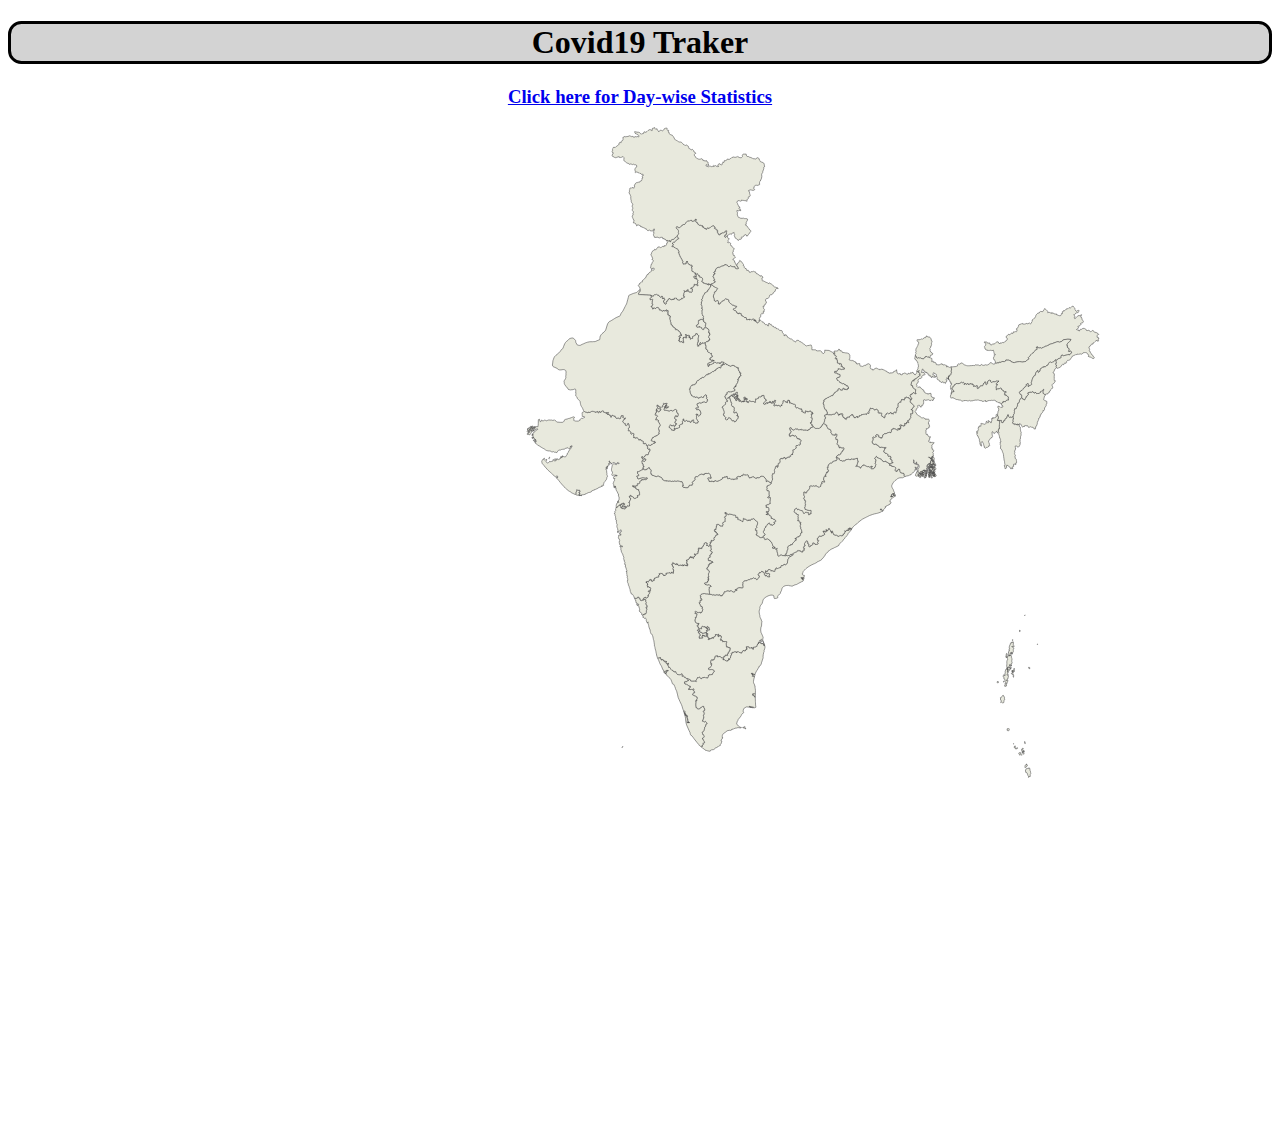
==== index.html @ 62012d1f "Add files via upload" ====
<!DOCTYPE html>
<html lang="en">
<head>
        <meta charset="UTF-8">
        <meta name="viewport" content="width=device-width, initial-scale=1.0">
        <title>India</title>
        <link rel="stylesheet" href="mapp.css">
</head>
<body>
        <h1 style="text-align:center;background-color: lightgray;border-style: solid; border-radius: 10pt;">Covid19 Traker</h1>
        <h3 style="text-align:center;"><a href="maps.html">Click here for Day-wise Statistics</a></h3>
        <div class="map">
                
                <svg  width="700px" height="1000px" version="1.1" viewbox="0 0 1000 1745" xmlns="http://www.w3.org/2000/svg">
           <path d="M877.3 1118.3l0.1 0.9 0.7-0.1 0.4 1-0.1 0.4 0.4 1.9-0.1 1.2 0.4 0.3 0.5 1 0.2 1.3-0.2 0.3 0.5 0.6 0.2 0.7-0.6 0.7-0.7 1.4 0.1 0.7-0.2 1.2 0.5 0.3-0.5 1.2-0.3 0.3-0.6-0.7-0.5 0-0.2 1.2-0.7 0.9-0.7-0.3 0.2-1.5-0.9-1 0.3-0.5-0.7-0.5 0.2-0.6-0.6-0.9-0.7-0.6 0.3-0.5-0.2-0.7-0.5-0.3-0.3-0.8-0.5 0.1-0.3-0.7-1-0.1-0.5-3.9 0.7-0.5 0-1.2 0.4-0.5 0.9-0.1 0.7 0.2 0.7-0.8 1.8-0.1 0-0.5 1.4-0.4z m-4.6-7l0.4 1.6 1.1 0.8-1.1 2.2-1.6 0.8-0.3 0.9-0.7 0.6-0.7-0.9 0.2-0.7-0.3-0.6 0.4-0.5-0.2-1.4 1-0.7 1.6-0.4 0-1.5 0.2-0.2z m-11.4-20.1l1 0.7-0.2 1.1 0.6 0.5 0.3-0.3 1.1 1.1 0.4 1.4-0.4 0.8-1.1-1.1-1.1 0.1-0.7 0.7-1.1-0.7 0.1-0.8-1-0.6-0.3-0.7 0.5-0.5 0-0.6 0.4-0.6 0.7 0.1 0.8-0.6z m5.7-0.1l0.6 0.1 0.6 1.2-0.1 2-0.2 0.2-2.2-2 1.2-1 0.1-0.5z m1.1-3.3l0.3 0.5 0.2 2.5-0.7-1-0.4-1.8 0.6-0.2z m-1.8-3.7l0.6 0.2 0 1-0.6 0.9-0.6 0.2-0.1 0.7 0.7 0.9 0.2 0.7 0.6 0.4 0.1 0.7-0.4 1-1.1 0.1-0.1 1.1-0.5 0.1-0.1-1.3 0.4-0.1 0.9-1.2-0.3-0.3-1.1 1.1-0.1-0.9-0.8-1.6-0.1-1.8 1.2-0.8 0.1-0.8 1.1-0.3z m-9.9-1.2l0.5 1.3-0.4 0.3-0.6-0.9 0.5-0.7z m-3.7-3.1l0.5 0.3-0.4 1.3-0.2 1.1 1 1.2 1.4 0.6 0.3 0.4-0.1 0.7-1.2-0.2-1.4-0.7-0.8-0.9-0.5-0.9 0-1.2 0.3-1.1 1.1-0.6z m-2.9-4l0.4 0.4-0.1 0.8-0.6-0.5 0.3-0.7z m19.6-3.5l0.2 1.5 0.4 0.2 0.3 2-0.6 0 0-1.7-0.5-1 0.2-1z m-28.3-23.2l0.9 0.9 0.6 1.9-0.3 0.9-0.4 0.5-0.8 0.2-0.7-0.3-1.2 0.1-0.4-0.8 0-2.3 1.5-0.1 0.8-1z m-9.3-57.3l1.5 1.2 0.1 1.8 0.9 0.8-0.2 1.6 0.5 1.2 0 0.8-0.7 0.5 0.1 0.4-0.9 0.7-0.5 0.8 0.2 0.7 0.8 0.6-1.2 1.7-0.1 0.3-1.1 0.3-1.2-0.9-1-0.4-0.5 0.1-0.6 0.5-0.6-0.4 0.9-1.4 0.4-1.1-0.5-1.2-0.4-0.6-0.5 0 0.1-1.8-0.3-2.2 0.7 0.1 0.6-0.3 0.6-1.2 1-0.9-0.1-0.4 0.8-0.4 0.4-0.6 0.8-0.3z m4.3-21.4l0.9 0.7 0.6 2-0.7 1.4 0.9 0.2 0 0.6-1.8 0.8-1.3 0-0.7-0.7 0.4-0.4-0.1-0.8 1.1-0.1 0.1-1.2-0.4-0.7 0.1-0.9 0.6-1 0.3 0.1z m-14.4-2.8l1.7 0.2 0 1.1 0.2 0.7-0.9 0.3-1.1-0.1-0.3-0.7 0.4-1.5z m10.9-0.4l0.9 0.4-0.4 1-0.6 0.1-0.1-1.2 0.2-0.3z m16.5-8.4l0.3 0.3 1.1-0.3 0.3 0.3-0.8 0.8-1.1-0.6 0.2-0.5z m-1.8-6.6l0.5-0.4 0.7 0.5 0.1 1.1 1 1.8 0.6 1.8-0.3 0.4-0.7-0.1-0.1-0.5-1.2-1.7-0.5 0-0.4-1-0.9-0.2-0.1-0.7 0.7-0.3 0.6-0.7z m0.7-2.6l0.5 0.1-0.2 2-0.3 0.1-1-1 0-1.2 1 0z m1.3-1.7l-0.1 0.6 0.3 0.5 0.1 0.9 0.6 0.8-0.4 1.1-0.6-0.9-0.6-0.2-0.1-1.1-1-0.2-0.4-0.3 0-1 1 0.3 1.2-0.5z m1.4-1.9l0.6 0.5 0.3 1.7-0.2 0.6 0.1 0.8-0.3 0.6-0.5 0.1-1.1-1.6 0.7-2 0.4-0.7z m-12.6-0.9l0.2 0.3 0.3 2.1 0.7-0.5 0.7 0.2 0 0.8-0.6 1.5-0.1 0.8 0.1 0.1 0.5 0.5 0.8 1.4-0.5 0.3-0.7-0.4 0.5 1.6-1 0.5-0.4 0.8 0.6 1.8 0.5-1.2 1-0.2 0.4 0.5-0.3 1.1 0.3 0.7-1.1 5.4-1.3 0.4-0.5 0.5-0.2 0.9-1 1.2 0.8 0 0.8-1.2 1-0.3 0.4 0.3-0.1 2-0.8 1.8-0.2 1.1 0.1 0.3-0.6 1-0.4-0.6-1.1 0-0.6-0.6 0.1-1-0.8-0.7-0.7-0.8 0.1-1.4-0.5-1.1 0.2-0.8-0.5-1-1.1-0.1 0.1-1.8-0.4-1.9-0.7 0-0.4-0.7 0.4-0.9 0.1-0.8 0.5-1 0.8-0.7 0.4 0.6 0.3 1.4 0.9 0.6-0.2-1.9 0.2-0.6 0-2.3 0.5-1.9-0.3-0.3 0.2-1.1 0.7-2.7 1.5-2 0.4 0z m1-0.2l1.1 0.4 0.2 1-0.1 0.7-1.4-0.2 0-1.4 0.2-0.5z m5.9-0.5l0.4 0.9-1.5-0.3 1.1-0.6z m6-0.2l0.3 0.9-0.7 0.3 0.4-1.2z m-12.5-1.2l0.4 0-0.4 1.7-0.4-0.7 0.4-1z m7.8 0.5l-0.6 0.8-0.7-0.7 0.4-0.5 0.9 0.4z m-4.5-1.1l0.7 0.5 1-0.2 0.4 0.1 0.6 1.5-1 0.4 0.5 0.7 0.1 1.2-0.8-0.4-0.1 1.5-0.4-0.2-1.3 2.1-0.2 0.9-1 0.6-0.9-0.7 0-0.5 0.9-2.7 0.2-0.9-0.1-0.9-0.9-0.6 0.4-1 0.4 0.3 0.6-0.7-0.2-0.9 0.6 0.2 0.1 0-0.8-0.5-0.9 0.7-1-0.1-0.6-1.2-0.1-3 0.3-1-0.2-0.7 0.3-0.7-0.5-0.8 0.5-1.5-0.1-1.3 0.3-1.5 1-1.2-0.1-1.9-0.3-0.6-0.4-1.6 0.1-1.4 0.5 0 1.1-1.2 0.8 0-0.1-1 1-0.2-0.6-0.1-0.3-0.5 0.2-0.8-0.2-0.6 0-0.9 0.7-0.1 0.2-0.6-1-0.5 0.2-2.7 0.8-0.4-0.3-0.9 1.1-0.6-1.2-0.3 0.8-2.1-0.1-0.8 0.7-0.1-0.9-1.3 0.6-0.9-0.5-0.2 0.3-1.1 0.1-1 0.5-0.7-0.2-0.8 0.9-0.2 0.4-0.5-0.4-0.6 0.1-1 0.8-0.1 0.2-0.7 0.8-0.1-0.5-1.1 0.2-0.2 1.5-0.2 0.4 0.6 0.6-0.3-0.4-0.6 0.4-0.5 0.8 0.6 0.4-0.8 0.4 0.9 0.1 1.4-0.3 1.7 0.1 1.4 0.5 0.5 0.4 1.5 0.5 0.7-0.2 0.7-0.6-0.3-0.5 0.3-0.4-0.8-0.8-0.3-0.9 0.6-0.5-0.8-0.3 0.5 0.2 0.6 0.6 0.1 1.2 0.6 1.1 1.7 0.5-0.1-0.1 1-0.9 1.9 0.2 1.4-0.2 0.3 0.2 1.4-0.2 0.8-0.8 1.3-1.2 0-0.4 0.6-0.8-0.9-0.3-0.8-0.4 0.3-0.5 1.1 0.2 0.8 1 0.8-0.4 0.7-0.5-0.2-0.1-0.8-0.9 0.1-0.2 1.3-0.6 0.4 0 1.1 0.5 0.7-0.5 0.1-0.2 0-0.3 0.1-0.1 0 0.1-0.3 0-0.2-0.7-0.1 0.2 0.3 0.2 0 0.2-0.2 0.1 0.2-0.1 0.2 0 0.1 0.1 0.1 1.1-0.3 0.5-0.5 0.3-0.7 0.4 0.3-0.1 0.9 0.7 0 0.5 1.9 0.4 0.7-0.7 0.9 0.2 0.5 0.7 0.5 0.1 0.9 0.5 0.3-0.5 0.7 0.1 0.7-0.3 1.3-0.1 1.2 0.2 1.1 0.5 1.2-0.6 2-0.4-0.4-0.4 0.5 0.5 0.6-0.9 1-0.3 0.9-0.6-0.7-0.6 0.5-1.7-0.4 0.3 1.1 1.2 1.5 0.5 1.1-0.3 0.3-0.7 0-0.9 0.4-0.8-0.4z m35.2-0.2l0.6 0.9 0.7 0.4-0.2 0.5 0.3 1.1-1.4 0-0.4-0.3-0.4-1.4 0.3-0.8 0.5-0.4z m-33.7-3.1l0.7 0.1 0.6 0.5-0.8 0.5-0.6-0.6 0.1-0.5z m3.5-0.2l-0.4 0.5-0.4 1.4-0.4-0.2 0.4-1.9 0.8 0.2z m-8.3-14.5l0.1 1.9-0.7-0.8 0.6-1.1z m-0.6-5.7l0.9 0.4 0 3.2-0.2 0.9-0.9 1 0 0.6-0.6 0.8-0.6-1.5-0.1-0.8 0.5-0.7 0.1-1.4 0.4-0.8-0.3-0.3 0.5-1.3 0.3-0.1z m10.7-0.2l-0.5 0.4-0.7 1.1-0.4-0.1 0-1.2 0.6 0.4 1-0.6z m-2.8-1l0.4 0 0.2 1-0.8-0.2 0.2-0.8z m46-15.4l0.1 0.8-0.7 0.4-0.2-0.6 0.8-0.6z m-42.9-7.5l0.3 0.6-0.4 0.6-0.9 0-0.2-0.8 1.2-0.4z m11.9-16.9l0.5 1.3-0.4 1.8-0.4-0.1 0.3-0.9-0.4-1.8 0.4-0.3z m9.4-26.3l-0.2 1-0.7 0 0.4-0.8 0.5-0.2z" id="1" name="Andaman and Nicobar">
           </path>
           <path d="M319.3 815.4l0.2-1.6-0.3-0.3 0.1-1-0.6-1 0.4-1.6-0.2-0.8-0.4-0.7-0.1-1.5 0.4-1 0-0.9-0.2-1.3 0.4-0.7 0.8-0.1 0.7-0.6 0.7-0.3 0.6 0.4 0.3-1-0.2-0.5-1.7-0.9-0.6-0.6-1.2-0.3-1.5 0.1-0.9 0.4-1.3-0.6-0.7 0.1-0.7-0.4-1.6-0.5-0.7-1-0.5-1.3 1.4-0.2 0.2-0.6 0.9 0.3 1.4-0.1 0.1-0.6 0.4-0.4 1.2-0.2 0-0.9-0.5-0.1-0.3-0.7 1 0 0.5-0.5 0.7 0-0.1-1 0.6-1.3-0.3-0.1-1 0.3-0.5-0.8 1.6-0.6 0.1-1.1-1.5-0.2 0.5-1.7-0.1-0.5 1.1 0 0.1-0.7-0.5-1 0.2-0.7-0.3-2.3 0.5-0.3-0.1-1.3 0.5-0.5 0-0.8 0.7-0.6-0.2-1-0.5-1-0.1-0.5-0.6-0.6 0.1-0.4-2-0.7-0.9-0.5-0.6-0.9 0.4-1 0.7-0.1 0.1-0.6-0.5-0.3 2.6-2-0.7-0.5 0.5-0.9 0.2-1.1-0.1-0.9 0.8 0.1 0.2 0.5 1.3-0.3 0-0.9 0.5-0.4-0.8-0.5 0-0.6 0.7-0.4 1.4 0.4 0-0.9 0.8 0.4 0.5-0.1 0-0.9 1.3-0.4 1.2 0.3 0.1-0.9-1-0.8-1.3-0.1-1-0.3-0.2-0.9-1.2 0.3-0.8-0.9-0.8 1.2-0.4-0.9-0.6 0-0.4-0.4-0.7-0.2 0-0.8 0.3-1-0.2-0.9 0.5-1.5 1-0.3 0.2-0.3 1.1-0.4 0.4 0.1 0.8-0.8-0.2-0.5-1.1-0.7-0.6-0.1 0.2-0.7 0.5-0.3 0-0.6 1-0.1 0.4-1.3 0.9-0.5-0.3-1 1.1 0.2 0.1-1.5 0.8-0.1 0.3-0.8-0.2-0.8-0.6 0-0.8-0.9-1.8-0.6-0.2-0.7 0.7-0.8 1-0.3 0.1-0.6-0.2-1 0.1-0.8-0.6-0.4-0.3-1 0.5-1-0.4-0.8 1-1.4-1.1-0.4-0.7-0.1 0.7-0.6-0.6-0.8-0.9-0.3-0.2-0.9 1-0.8 0.2-1.1-1-0.4 0.1-0.4 1.1 0.2 0.7-0.3-0.4-0.9 0.2-0.6 0.9 0.4 0-0.7-0.5-0.4 0.3-1.6 1.5-0.2 0.6 1 1.9-1 0.5 0.1 0.6-1.4-0.1-1.1-0.5-0.8 0.2-1.2 0.5-0.5 1.3-0.2 0.5-0.8 0-0.4 0.7-1.4 0.5-1.5 2.4-0.7 1.2 0.2 0.1-0.7-0.7-0.6-0.9-0.3-0.6-1.5-1.4-0.1 0.5-1.5-1.4 0.1 0.1-1.2-1.7 0.1-0.1-1.4-0.2-0.3 0.1-1.2 1.3 0.3-0.2-0.7 0.3-1 0.5-0.1 0.4 0.6 0.5 0 0.1-1-0.4-0.7 0.5-0.8 0.2-0.8-0.3-0.4 0.8-2.1 1.1-1.1-1.3-0.3-0.1-0.6 1.8-0.6 0.5-0.5 0.7-0.3 1.3 1.1 0.9 0.3 0.5 0.8 0.6 0.3 0.1 0.9 0.3 0.2 0.9-0.5 0.6 0.3 0.9 0 0.8 0.6 1.1-0.4 0-1.4 0.4-0.9 0.1-1-0.6-0.8 0.3-1.5 1.2-1.4 1 0.1 0.7-0.8 0.8 0.2 0.5-0.7 0-0.7-0.4-0.6-0.1-2 0.5-0.5 0-1.2-0.8-1.8-0.6-0.3 0.5-1 1.1 0 0.2-0.5 0.8-0.3 0-0.8 0.5-0.7 0.2-1-0.2-0.9-0.7-0.3 0-0.9-1.6-0.4 0.6-2.3 0.9 1.1 1.6 0.2 0.1 0.9 0.4 0.6 1 0.5 1.6 0.2 0.6 0.9 1.2-1.1 2 0.4 0.6-0.2 0.5 0.3 2.8 0.9 0.5 0.6 0.8-0.4 1.6 0 0.8 0.8 1.3-0.1 0.3 1 0.3 1.3-0.2 1.4 1.1 0.1 0.9-0.5 0.9 0.1 0.9 0.6-0.2 1.2 0.5 1.3-0.8 0.6 0.8 0.5 0.5-0.4 0.9 0.8 1.1-0.2 0.4 0.5 1.3 0.1 0.1 0.6 1.2 0.4 1 1.2 0.7 0.3 1-0.2-0.3-0.7 0.2-1 0.7-0.6 0.1-1.1 0.4-0.7-0.5-1.2 0.6 0 1.7 0.7 0.4 0.9 0.9-0.3 0.9 0.1 0.1 0.4 1.5 1 0.9 0 0.6 0.5 0.4 0.8 1.5-0.7 0-0.9 1-0.2 0.1 0.8 0.6 0.5 0.9 0.3 0.3-0.2 0.3-1.1 0.5-0.9 0.6-0.4 1.3-0.1 1.2-0.2 0.9-0.7 1.3 0.2 0.5 0.6 0.8 0.4 0.4 1.2 1.7 1.3 1.1 0.3 1.2 1.2 0 0.7 1 1.4-0.3 1.8-0.3 0.6 0.2 1.3-0.6 0.5-0.8 2.1 0 0.8 0.7 1-1.2 1.3-1.2 0.7-0.5 0.6 0.1 1.6-0.1 0.7 0.5 0.2 0.7-0.3 1.2 0.1 0.2 0.7-0.1 1.7 0.4 1.4-0.1 2.8-0.5 0.8-1 0.2 0.7 1.2 0.6 0.5 2.7 0.6 0.7 0.8 0.5 0.9 1.2 0.6 0.8 0.9 1.8-0.6 0.3 0.5 0.7 0.2 0.5-0.8 1.5-0.1 0.7-0.6 1 1.1 0.8 2.3 0.8 1.3 0.8-0.6 0.5 0.4 0.7-0.5 1.7-0.7 1.3 0 0.7 0.4 0.7 1 2.4 1.5 0.4 0.7 0.7 0.3 0.1 0.8 0.5 0.8 1 0.7 0.5 0.7-0.1 0.5 0.7 0.5 0.4 1.6 0.7 1.6 0 0.6 0.8 0.8 0.6 1.3-1.8 0.9 0.1 1.6 0.9 0.4 1.2-0.2 0.7-0.9 0-1.2 0.2-0.3 1.2 0.3 0.3 0.7-0.6 0.2 0.2 2.1 0.2 0.3 1.3 0 1.5-0.8 1-0.4 0 0.9-0.8 0.7 0 1.1 0.6 1.8-0.2 0.4 0.4 1.4 0.4 2.5 0.3 0.3 0.4 2.7 0.3 0.8 0.6 1 0.8 0.2 0.6-0.1 0.9-1.1 2.1-1.3 1.1 0.2 2.1 1.3 2.1-0.1 2.4 0.3 0.8 0 0.6-0.6 0.4 0.2 1.1-0.2 0.4 0.7 2.4-0.5 0.8-0.4 1.2 0.4 1.1-0.8 0.1-0.6 0.6-0.8 0.8-0.3 0.5 0.9 1.9-1.2 0.8 0.9 0.5 0.9-0.5 0.4-0.6 0.1-0.4 0.4-0.8 0-0.8 0.7-0.2 0.5-0.8 0.7-1.8 0.1-0.5 0.7-0.9 0.5-0.3 0.4-0.1 1.1-0.6 0.8-0.6 1.3-0.8 0.7-0.3 0.7 0.7 0.6-0.7 1.2-0.3 3.3-1.8 2.4-0.9 0.7-1 0.2-1.2-0.5-0.3-0.6-0.7-0.1-1.1 1.9-0.7 0.6-1.7-0.1-1-0.2-0.6 0.8 0 1.4 0.3 0.4-0.6 0.8-0.6 0-2.1 0.7-0.7 0.3-0.7 0-0.6 0.7-1.4 0.2-1-0.3-0.8-0.6-0.9 0.1 0.3 1.2 0 0.8-0.9 0.2-0.6-0.2-0.1 0.8-0.4 0.4 0.3 0.6-0.3 1 0.1 0.6-0.9 0.9-0.3-0.4-2.6-0.6-0.7-0.4-1.5-0.1-1.1 0.5-0.4-0.6 0.6-0.5-0.9-0.9-1.2-0.4-1.2-0.6-0.4 0.5-1.8 0.8-0.3 0.7-0.1 0.9-0.4 0.7-0.7 0-0.2 0.7-0.9-0.3-0.6-1-0.2-0.8-1 0.7 0.8 1.5-0.6 0.7-0.4 0.9 2.8 0.9 1.2 0.8 0.5-0.9 1 0.4 0.3-0.5 1.3 0.8 0.5 0 0.1 1.9-0.7 0.2-0.1 1.2-0.3 0.4 1.1 0.6 0.4 0.8-1.2 0.8-2.5-0.5-1.1-0.5-0.2-0.9-1-0.5-0.1-0.5-1.6 1.2-0.5-1.6-0.8 0-0.5-0.6-0.2-1.4-0.4-1.6-1.4-2-0.7 0.3-0.8-0.6-0.7 0.1-0.1-0.9-0.4-0.1-0.5 0.8-0.9 0.8-0.2 0.5-1 0.2-0.6-0.2-0.1 0.8-1.4 0-0.3 1-0.9 1-0.6 1.6 0.8 0.4 0.6 0 0.3 0.9 1 0.5-0.7 1.5-0.1 0.9-1 1.2-0.9 0.7-0.6 1.2-1.1 0.9-0.6 0.1-1.1-0.7-0.6-1.4-0.4-0.3-1.8 0.3-1.2-1.4-0.8 0.3-1 1-1.3 0.1-1 0.5-0.2 0.5-1.7-0.1-0.9 0.7-1.2 0.5-1.4 0-1.6 0.8-0.8 0.9-2.8 0.1-0.8 0.2-1.9 0.5-0.2 0.5-1 1-0.2 0.9 0.4 1.2-0.6 0.8-0.2 2.6 0.5 1 0.1 1.3-0.2 1.7-0.6 0.7-1 0.5-1.9-0.7-1.8 0-1.7-0.2-0.9 0.5-1.2 0.4-1.7 0.9-0.1 1 0.6 1.5-0.7 0.9-1-0.5-0.2-1.2-0.4-0.5-0.8 0.2 0.1 2.3-0.9 1.5-1.2 0.8-1.2 0.1-0.8-0.2-1-0.5-1.7-1.8-1.1-0.2-1.5 1.4-2.2-0.6-1.5-0.2-1.6 0-1.2 0.7-1 0.3-0.8 0.8-1.7-0.2-0.5 0.3 0.3 1.1-0.4 1-0.2 1.1-0.5 0.5-0.8 0.2-0.9 0.6 0.1 0.4-0.6 1.4-1.3 0 0 0.5-0.9 0.3-1.2-0.6-0.9-1.9-0.7 0.1-0.6 1.2-0.9-0.5-1.6-0.1-1.4-0.7-0.7 0.2-0.3 0.6-0.8 0-1.2 0.3-2.8-0.7-1.1 0.4-1.5-0.3-1.2-1-0.6 0.1-2.7-0.4z" id="37" name="Telangana">
           </path>
           <path d="M409.5 896.7l0.6 1-0.6 1.3-0.8-0.9 0.2-0.8 0.6-0.6z m72-108.7l0.9-0.3 1.2-0.3 0.4-0.7 0.4 0.6-0.3 1.1-0.5 0.9 0 1.3-0.8 0.1-0.5-1-0.9-0.4 0.4-0.7-0.3-0.6z m1.4-0.9l-0.6-0.3-2.1 0.2-0.8-0.7-0.6 0.7 0.5 0.3 0.7 0 1.5 0.7 0.1 0.8-0.3 0.5 0.9 0.6 0.7 1.6-0.7 1.3-2 0.7-5 2.6-2.6 1.5-1.8 0.9-1.8 0.3-2.3 0.9-1.4 0.8-2.2 1-1.2-0.8-1.2 0-3-0.4-0.7-0.5-1.1 0.2-2.4 0.1-1.6 0.3-2.5 1-1.2 0.8-1.4 1.5-0.8 1.4-0.5 1.2-0.1 1-0.4 1.6-1.7 3 0.2 1.6-1.9 1.5-2.4 2.6-0.7 1-0.1 0.9 0.3 0.8-0.2 1.1-2.1 1.1-0.2-0.2-1.1 0.3-2.1 0.3-0.5-0.2-0.7-1.1 0.3-0.6-0.6-1.7 0.6-0.2 0-0.6-0.9-1-2.5-0.7-2.3 0.1-2.7 0.6-1.9 0.7-1.9 0.9-1.5 0.8-2.4 1.6-1 0.9-1.4 1.7-1.1 2.6-0.4 1.7-0.9 3.1-2.3 2.9-0.8 1.3-0.4 1.2-0.5 1.8 0.2 1.5-0.2 0.9-0.6 1.3-0.6 2.4 0.2 3.2 0.5 2.6 0.5 1.4 0.1 2.3 0.6 1.9 0.3 0.8 1 1.4 0.9 2.9 0.2 0.5 0.8 0.5-0.6 2.9-0.3 5.4-1 2.6-0.4 2.6-0.1 1.9 0.2 2 0.5 2.6 0.8 1.5 1.1 2.6 0.6 1.2 0.5 1.6 0.3 0.4 0.3 1.3-0.6 2.4-0.1 1.6 0.4 1.9 0.9 2 1.1 3 0.4 1-0.7-0.1-0.4-1.9-0.3-0.5-0.3-1.6-1.3-1.7-0.3-0.5-0.9-0.6-0.1-1-1.2-1.2-0.4 0.3 0.2 1.1-0.3 1.8-0.4 0-1-1.4-0.9 0.6 0 0.9-0.6 0.9 0.7 0.9 0.4 0.2 0.8 1.2 1 0.2 0.8 0.8 0.5-0.2 2.1 0.4 0.8 0.4 0.4 1 0.8 0.6 0.6 0 0.1 1.9-1.4-0.6-0.5-2-0.5-0.6-1-0.6-0.8 0.2-1-0.1-0.3 0-0.1 0-0.1-0.1-0.2-0.1-0.3-0.3-0.1-0.1-0.4-0.2-0.7-0.1-0.2-0.2-0.2-0.6-0.3-0.1-0.1 0.1-0.2-0.4-0.9 0.6-1.9-0.2 1.6 1.5-1-0.1-0.4 1-1.1 0.2 0 1.2-1 0.5 0.1 0.7 0.6 0.4-1 1.3-0.7 0.1-1.8 1-1.7 0-0.7 0.8-0.9-0.7-0.3 0.8-0.8 0.5 1 0.7 1.1 0.6-1.3 1.1-0.5-0.7-0.5 0.1-1.6-0.8 0.5-0.7-0.5-0.9-1.3 0.3-0.4 0.5-0.6-0.3-0.6 0.7-0.7-0.1-0.8-1-0.2-1.1-1.3-0.2-1.4-0.3-1.3 0.1-1.5 0.6 1.1 0.7 0.5-0.1-0.5 1.7 0.2 0.9 0.8-0.6 0.3 0.5-0.8 0.3 0 0.8-1.2 0-0.6 0.3-0.2 0.7-0.5-0.2 0.1 1.3-1.8 0.4-0.8-0.3-0.1-0.6-1.5 0.2-0.5 1.3-0.7 0.2-0.8 1.3 0.3 0.5-0.2 0.8-0.7 0.3-1.6-0.6-0.7 0.4-0.5 0-0.6-0.9-1.8-0.7-0.6-0.6-1.2 0.5-1.1-0.2-1.1 1.7-0.1-1.8-1.6 0-1.1-0.2-0.8 0.8-1.3 0.3-1.2-0.4-0.3 1.8-1.5-0.5-1 1.6 0.9 1.9-0.8 0.2-0.6 1.4-0.1 0.6-0.4 0.6 0.2 1-0.3 0.2-0.3 1.3-0.8 0.6-0.4 0.8 0.2 1.1-0.9 0.6-0.3-0.8-0.7-1-0.1 2.2-0.6 0.3-0.6-0.1 0.1 1.6-3.1 0.2-2.1-1.4-0.6-0.1-0.9-1.3-1.3 0.1 0.1 0.5-1-0.1-0.2-0.6 0.9-0.3 0.3-0.6-0.3-1.2 0.3-0.3 0.4-1.7 0-1.3 0.7-0.3 1.4 0.3 0.1-0.6 0.4-1 0.4 0.2 0.6-1.4 1.1 1.2 0.3-0.4 1 0.6 0.7-0.4-0.5-0.8 0-1.6 1.2 0.2 0.1-0.6-0.3-1.2 0-0.6 0.5-0.4 1.3-0.4-0.2-0.6 0.5-0.5-0.1-1.2 0.9-0.4 0.1-0.7 1-0.2-0.5-1.2 0.2-1.5 0.6-1-0.4-0.4-1.3-0.1-0.2 0.7-0.7-0.7-1.1-0.6-0.1-0.6-1 0.4-0.3-0.6-0.4 0-0.9 0.4 0.3-1-1.5-0.8 0.6-1.2-0.3-2.2 0.1-1.5 0.6-1.3 0.5-1.2-0.6-0.5-1.3 0.1-1-0.2-2.2 0.3-0.7-0.4-0.7 0.2-0.7 0.9-0.3-0.8 0.5-0.6 0-0.7-1.1-0.3-0.1-0.8-0.4-0.1-1.4 0.1-0.9 0.4 0-0.5-0.5-0.5 0-0.9 0.7 0.3 0.7-0.1 0.1-1-0.8-0.8 0.9-1 0.2-0.5-0.3-0.9 0.3-0.7-0.4-1.1-1.1 0-0.1-0.6-1-0.6-0.1 1.2-1.8-0.3-0.7 1.5-0.6-0.2-0.2-1.6 0.3-0.5 0.9-0.3-0.1-1.1 0.1-0.8-0.5-0.1-0.4 0.8-1.3 1.1-0.8-0.5-0.1-0.7-0.8 0.1-1.7-0.1-0.2 0.5 0.1 0.8 0.4 0.2 0.2 1-0.9 0.7-0.9 0.3-0.2 0.8-1.4 0.2-0.5 0.4-0.1 1.9-0.5-0.9-0.9 0.4 0-0.9-0.7 0-1.2 0.6 0.1 1.1-0.7-0.5-0.5 0.4-1.2 0.4-0.2-0.8-0.7 0 0.3 1.3-0.3 0.6-0.6-0.5-0.8 0-0.1 0.9-0.9 0.1-0.2-0.7 0.4-0.6 0.2-1.1-0.4-1.5-0.7-0.1-0.7-0.4 0.5-0.9-1.7-0.2-0.7-0.5-1.1 0.7-0.5-1.1-0.7 0.4-1.2 0.2-0.4-1.9-0.5-0.1-1.1 1.4-0.6-0.2 0.3-1.4-0.2-0.5-0.7 0.6 0.3 1.2-0.9 0.2-0.5 0.6 0.7 0.3 0.6 0.6-0.3 0.6 0.6 1-0.2 0.6-1.5 0.1-0.9-0.3-0.5 0.2 0 0.6-0.7-0.1-0.9-1-0.5 0-0.3 1.3-0.6-0.4-0.4-1.5 0.1-0.7-0.5-0.2 1.2-1.4 0.4-1.5 0.8-0.1-0.1-1-1.6-1.1 0.1-0.9-0.6-0.5-0.9-0.4-0.6-0.5 0.2-0.9 1.2-0.2-0.2-1-0.5-0.2-0.3-0.9-0.7-0.6-0.4 0.3-0.9-0.4 0.2-0.9 0.9 0 0.7-0.3 0.1-0.8 0.6 0.5 2.1 0.1-0.3 2.8 0.4 0.3 0 1.1 1.6 0.2 0.7 0.3 1.1-0.1 0.4 1.5 0.7 0.3 0.6-0.6 0.8 0.2 1.6-0.2 1-0.7 0.2 0.7 0.9-0.7 0.3 0.1 0.7 1.3 0.7 0.2-0.3 1.1 0.6 0.3-0.7 1 0.2 0.6 1.5 0 0.2 0.6 0.7-0.5-0.3-1.5 0.7-0.3 0-0.8-0.3-0.3-1.2 0.1-0.4-0.3 0.3-0.9-1.9-0.6 0.4-1 0.4 0 0.7-0.7 0.3-0.6 0.5-0.5-0.2-0.5-1.2 0.4-0.2-0.6 1-0.2 0.4-1.3 2.6 0.1 1.2 0.4 0.4-0.7-0.7-2 0.3-1.1-0.7-0.8-0.8 0.4-0.4-0.2-0.1-1.2-0.5-0.3-1.1-0.3-0.5 0.4-0.2 0.8 0.5 1.1 0.4 0.1 0.5 2-1.1 0.4-0.2-0.9-0.7-0.4 0.1-1.4-2.7-0.3 0-1.9-0.8 0.2-0.4 0.4-1.7 0-1.5-0.8-0.7 0.2-0.2 1-0.4 0.5-0.2 0.9 0.3 0.2-0.2 1.3-0.5 0.4-0.7 0-0.9-1.1-0.5 0-1 0.3-0.8-0.2-1 0.1-0.5-0.2-0.4-1.1 0.6-0.4 0-0.8-1.5-0.5-0.7-1.1 0.1-1.4 0.5-0.1 0.6-0.7 0.9 0.5 0.1-1.6 0.5 0 0.5-1.2-2.3-0.2-0.9 0.5-0.5-0.2-0.7-1.2-1.5-0.6-0.7-1.9-0.6-0.6 0.3-2.7 0.9-2.1-0.6-1.6 1.9-0.2 0.2-1.6 0.3-0.3 0.1-0.9-0.2-0.9 0.5-0.1 0.1-1.6 0-0.9-0.8 0.1-0.4 0.3-0.5-0.4-1.7-0.3-0.3-0.4 1-1.2-0.5-1.3 0.1-0.4 0.8-0.9 0.8 0.5 0.6 0.1 0.8 0.6 0.5 1 1.3-0.1 1.2 0.2 0.6 0.4 1.2-0.6 1.5 0-0.2 0.9 1.3 0.2 0.1-0.8 1-0.2 0.5-1.4 0.1-0.9 0.7-0.5 0.5-2.2-0.2-0.9-0.5-0.8-0.7-0.1 0.6-1.1 0.3-1.2-1.1-0.2-0.2-1.3-1.4 0.3-0.2-0.7-0.9-0.7 0.2-0.9-0.5-0.6 0-1.2-0.8-0.5-0.3-0.7-0.9-0.8 0.1-0.5 0.8 0.2 1 0 0.1-0.9-0.2-1.8 0.2-0.8 0-1.1 1.4-0.4 0.4-0.4 1.2 0.9 0.3-1.2-0.8-0.7-0.9-0.4 0.3-0.6-0.3-0.5-1-0.1 0-0.9 0.6-1 0-1.6-1.2-0.1 0.2-0.9 1.5-2.1 0.9-0.5 0.9-0.2 0.4-0.4 1.3-0.3 1.9-0.1 0.4-0.2 1.2 0.4 2.4 0.1 0.8 0.4 1.7-0.3 1.4 0.5 1.4 0.3 2.7 0.4 0.6-0.1 1.2 1 1.5 0.3 1.1-0.4 2.8 0.7 1.2-0.3 0.8 0 0.3-0.6 0.7-0.2 1.4 0.7 1.6 0.1 0.9 0.5 0.6-1.2 0.7-0.1 0.9 1.9 1.2 0.6 0.9-0.3 0-0.5 1.3 0 0.6-1.4-0.1-0.4 0.9-0.6 0.8-0.2 0.5-0.5 0.2-1.1 0.4-1-0.3-1.1 0.5-0.3 1.7 0.2 0.8-0.8 1-0.3 1.2-0.7 1.6 0 1.5 0.2 2.2 0.6 1.5-1.4 1.1 0.2 1.7 1.8 1 0.5 0.8 0.2 1.2-0.1 1.2-0.8 0.9-1.5-0.1-2.3 0.8-0.2 0.4 0.5 0.2 1.2 1 0.5 0.7-0.9-0.6-1.5 0.1-1 1.7-0.9 1.2-0.4 0.9-0.5 1.7 0.2 1.8 0 1.9 0.7 1-0.5 0.6-0.7 0.2-1.7-0.1-1.3-0.5-1 0.2-2.6 0.6-0.8-0.4-1.2 0.2-0.9 1-1 0.2-0.5 1.9-0.5 0.8-0.2 2.8-0.1 0.8-0.9 1.6-0.8 1.4 0 1.2-0.5 0.9-0.7 1.7 0.1 0.2-0.5 1-0.5 1.3-0.1 1-1 0.8-0.3 1.2 1.4 1.8-0.3 0.4 0.3 0.6 1.4 1.1 0.7 0.6-0.1 1.1-0.9 0.6-1.2 0.9-0.7 1-1.2 0.1-0.9 0.7-1.5-1-0.5-0.3-0.9-0.6 0-0.8-0.4 0.6-1.6 0.9-1 0.3-1 1.4 0 0.1-0.8 0.6 0.2 1-0.2 0.2-0.5 0.9-0.8 0.5-0.8 0.4 0.1 0.1 0.9 0.7-0.1 0.8 0.6 0.7-0.3 1.4 2 0.4 1.6 0.2 1.4 0.5 0.6 0.8 0 0.5 1.6 1.6-1.2 0.1 0.5 1 0.5 0.2 0.9 1.1 0.5 2.5 0.5 1.2-0.8-0.4-0.8-1.1-0.6 0.3-0.4 0.1-1.2 0.7-0.2-0.1-1.9-0.5 0-1.3-0.8-0.3 0.5-1-0.4-0.5 0.9-1.2-0.8-2.8-0.9 0.4-0.9 0.6-0.7-0.8-1.5 1-0.7 0.2 0.8 0.6 1 0.9 0.3 0.2-0.7 0.7 0 0.4-0.7 0.1-0.9 0.3-0.7 1.8-0.8 0.4-0.5 1.2 0.6 1.2 0.4 0.9 0.9-0.6 0.5 0.4 0.6 1.1-0.5 1.5 0.1 0.7 0.4 2.6 0.6 0.3 0.4 0.9-0.9-0.1-0.6 0.3-1-0.3-0.6 0.4-0.4 0.1-0.8 0.6 0.2 0.9-0.2 0-0.8-0.3-1.2 0.9-0.1 0.8 0.6 1 0.3 1.4-0.2 0.6-0.7 0.7 0 0.7-0.3 2.1-0.7 0.6 0 0.6-0.8-0.3-0.4 0-1.4 0.6-0.8 1 0.2 1.7 0.1 0.7-0.6 1.1-1.9 0.7 0.1 0.3 0.6 1.2 0.5 1-0.2 0.9-0.7 1.8-2.4 0.3-3.3 0.7-1.2-0.7-0.6 0.3-0.7 0.8-0.7 0.6-1.3 0.6-0.8 0.1-1.1 0.3-0.4 0.9-0.5 0.5-0.7 1.8-0.1 0.8-0.7 0.2-0.5 0.8-0.7 0.8 0 0.4-0.4 0.6-0.1 0.5-0.4-0.5-0.9-0.8-0.9 1-0.7 0.5-0.8 1.1-0.5 0.5 0 1.7-0.7 0.5-0.4 0.8-0.1 2.2-1.4 0-0.8 0.8-0.5 1.2 0.5 0.4-0.7 0.7 0.4 1.3 0.2 0.1 0.4 1.1-0.2 0.4 1.1 0.7 0.1 0.7 0.5 0.7 0.1 0.1 0.4 0.9-0.2 0.1-0.9-0.4-0.8 1-1 0.6 0.8 0.6-0.4 0.5 0.1 0.2-1.3-0.4-0.4 0.1-1.7 0.8 0.6 0.3-0.5-0.6-0.8-1.3-0.5-0.2-0.7 0.9-0.7 0-0.6 0.2-1.3 1-0.1 0.5-0.5 0.4-0.8-0.3-0.4-1.3-0.2 0.5-0.7 0.5-0.4 0.3-0.7-0.8-1.3 0.6-0.5 0.7-1 1-0.9 0.3-0.8 1.3-1.4 0.2 0.8 0.6 0.3 0.8 0.1 0.2 1.3-0.4 0.4 0.5 0.5 0.8 0.2-0.6 1 0 0.7 0.7 0 1.5 0.9-0.4 1.6-0.1 1.4 0.1 0.9 0.7 0.3 0.8 0.7 0.5-0.6-0.1-0.4 0.7-1.2 1.1-0.2 0.2-0.5 1.1-0.1 0.5-0.6 0.6-0.1 0.6-0.8-0.3-0.6 0.4-0.7-0.4-1.1 0.8-0.7 0.6 0.2 1.8 1 0.5-0.2 0.2 0.7-0.2 0.5 0.6 0.8 0.9-0.2 0.1 0.4 1.5-0.1 0.6-0.8 0.6-0.1 1 0.3 0.9-0.8-0.8-0.9-0.2-0.6-0.7-0.5 1.2-1.1 0.7-1.3 0.6-0.6-0.6-0.4-0.7 0.3-0.7-0.5-0.2-0.6 0.4-0.5-1-0.4 0.4-0.6-0.3-1.2 1.4-0.5 0.9-1.9 0.3-0.2 1.6-2.2 0.6 0.5 0.6 0 0.6 0.5 1.2-0.1 0.6-0.4 0.9 0.1 0.5-1.2 0.8-0.3 0.7 0 1.2-0.3 0.5-0.5 0.8-0.5 0-0.6 0.5-0.3-0.8-0.4-1.4-1.8 0.5-0.4 0-0.8-1.2-0.2-0.5-0.3-0.2-0.9 0.8 0.1 0.2-0.6 0.7-0.1 0.2 0.5 0.9-0.2 0.7 0.1 0.2 0.7 1 1.1 0.6-0.4-0.4-1.5 0.8 0 0.1-0.9-0.4-0.4-0.2-1.2 0.6-0.2 0.6 0.7 0.4-0.3 0.3 1.4-0.6 0.5 1.2 0.2 0.1-0.8 0.6-0.8 0.9 0 0.1-0.9 0.8-0.7-0.4-0.9 0.9-0.8 0.9 1 0.4 0.9 0 0.5 0.9 1.1 0.5 1.1 0.2 1 0.7 0.4 0.7 2.1 0.9 0.6 0.2-0.7-0.6-0.9-0.3 0-0.4-1.4 1.7-0.9 0.9 2.2-0.1 0.5 0.7 0.9 0.3 0.7-0.2 0.6 0.2 0.8 0.8 0.4 0.2 0.8 1.2 0 0.9 0.4 1.7 0.2 0.8-0.1 1.4 0.7 0.6 1.2 0.9 0.2 1.5-0.8 0.8-0.3 0.7 0.2 1.3-0.6 1 0.5 1.3-0.7 0.5 0.4 1.1-0.4 0.4-0.7-0.3-1.9 1 0.5 0.8-1.2 0.8-0.3 0.6-0.8-0.4-0.9 0.8-1-0.2-0.4-0.3-0.2 0-0.2 0-0.2-0.4-0.6 0.2-0.1 0.1 0.2 0.5 0.4 1.2 0.6 0.1-0.4 0.1-0.6 0.4-0.5 0.3-0.1 0.4-0.5 1.3-0.3 0.4-0.5 0.3-0.1 0.1 0.1 0.2 0-0.1 0.9 0.5 0.8 0.4-0.7 0.3-0.5 0.1-0.1 0.4-0.2 0 0.1 0.2 0.1 0.1-0.2 0.5 0 0.2 0.1 0.3-0.4-0.6-0.8-0.4 0.4-0.3 0-0.3-0.6-0.3 0-0.4-0.9 1.2-0.2 0.6 0 0.5 0 0.1-0.5 0-0.8 0.6 0.3 0.5 0 0.2-0.1-0.2 1-0.1 0.1 0.1 0.4 0 0.1 0.7 0.4 0.4 0.3 1.1 0.6-3.2 4.3-1.9 1.9-1.1 1.4-0.1 0.9-0.7 0.7-0.1 0.9-1.8 1.5-1.3 1.6-0.8 0.9 0 0.6-2.1 2.1-0.8 1.1-0.1 0.7-2.7 2.3-2.8 2.8-1.4 1.5-0.8 1.6 0.1 0.5-1.8 1.3-3.4 1.7-0.9 0.5-1.7 0.6-1.1 0.8-3.5 1.4-3.3 2-0.9 0.8-2.6 1.8-0.3 1-1 1.2-1.4 0.9-1.2 0.9-0.3 1-0.9 0.6-0.3 1.6-0.6 0.6-0.2 0.6-1.1 0.7-0.4 1.3-0.8 0.4-0.9 0.8 0.1 0.5-1.2 1.1-0.7 0.4-0.1 0.8-0.7 0.6-1.5 0.7-0.4 0.5-1.6 0.4-0.8 0.5-2.6 1.1-0.8 1.1-1.2 0.5-1 0.6-1.4 0.6-0.5 0.4-1 0.3-3.5 1.6-3.4 1.9-2.9 1.8-2.6 1.9-1.3 1.1-2.3 2.3-0.7 0.6-1.7 1.9-0.8 1.7 0.2 0.5-0.5 0.6 0.1 0.7-0.7 0.2 0 1.1 0.6 1.1 0.4-0.1 1.2 1 0.7-0.3 0.7 0.3-0.1 1.3-0.5 2.1 0 0.6-1 0.1-0.4 0.7z" id="2" name="Andhra Pradesh">
           </path>
           <path d="M924.8 420l-0.1-1-0.7-0.9 0.1-0.8 0.8-1.1-0.9-0.5-0.6-1.6-0.5-1 1-0.8 0.6 0 0.1-1.3-0.5-0.5-0.4-1.1 0.3-0.3-0.7-0.8 0.2-0.6-0.2-1.4 0.6 0.4 0.9-0.4 0.3 0.5 1-0.7 0-0.3 1.1-0.9 2-1.3 1.3-0.2 0.5-0.4 1.3-0.2 0.3-0.8 0-1.3-0.3-0.8 1-1.4 1.6-0.9 1.4 0.7 0.5 0.9 1.6-0.3 1.6-0.8 1.4-0.1 0.2-0.3 1.8-0.4 0.9-0.1 1.7-0.5 0.4 1 0.9 0.1 0.3-1 1.9-1 0.3-0.8 0.8-0.5 0.1-0.5 0.6-0.4-0.5-1.1-0.9-1.3-1.4-0.4-0.7 0.3-0.4 1.1-0.6-1.3-0.6 0.6-0.6-0.1 0.4-1.2 0.6-0.3 0.1-1.2 0-2-0.6 0-1.4-1.1 0.1-0.8-0.9-0.2-0.4-0.9 0.5-0.7-0.7-0.4 0-0.7 0.4-0.6-0.7-0.2 0-0.8-0.5-0.4 1-0.5-0.2-0.6 0.7-0.7 0.8-1.3 0.9-0.9 0.9-0.3 1.5-1.7 1.2-1.6-0.1-0.6 0.8-1-5.2-0.4-7.4 0.8-0.7 0.6-0.6 0-0.2 0.8-0.7 0.3-0.9 1.2-4.5 1.6-2.3-1.2-2.8 0.9-6.3 2.3-0.4 0.5-1.8 0.2-1.9 0.6-1.6 0.5-0.8 0.1-0.4 1.1-1 0.6-0.8-0.1-0.2 0.4-0.8 0.3-0.8 0.7-0.8-0.3-0.8 0.1-1.7 1-0.3 0.4-1.6 0.3-0.6 0.6-1.6 0.5-0.9 0.7-0.7 0-0.7 0.7-0.2-0.5-1.1-1.1-0.6 0.5-0.6-0.1-0.7 0.5-1.8-0.5-0.5-0.6-0.4 0.5-1.1-0.8 0.3-0.9-1 0.2-0.7 1 0.3 0.2 0.1 0.9 1.1 0.7 0 1.4-2.1 1-1.3 0.7 0.1 0.4-2.6 2.4-0.8 1.6-2.1 1.1-1.5 1.6-0.6 0.8-1.3 1.2-1.1 1.6-1 1-0.4 0.2-0.7 0.7 0 0.6 0.6 0.6 0.1 0.8 0.3 0.8-0.9 0.4-1.4 0.9-1.7 0.9-1.5 1.9-1.7 0.2-1.4 0.5-2 0.1-1.2 0.4-0.8 0-0.7-0.6-3.4-0.3-2.7 0.3-1.6 0.2-1.3 0.4-2.5 0.5-0.6 0.4-0.8-0.3-1.7 0.3-0.7-0.6-2.8-1.3 0-0.7-1.5-0.9-1.2-0.3-2.3-0.7-1.9 0.3-1.9-0.5-0.5 1.1 0 0.8-2 1-1.1 0.1-1.7-0.3-2 0.3-0.7 0.6-0.4 0-0.5 0.7-1.6-0.4-1.7 0.5 0.1 0.5-1 0.3-0.7-0.4-2.1 0.8-2.5 0.1-0.4-0.2 0.3-1.4-0.1-1.7-0.4-0.3 0-0.9-0.8-0.5-0.1-0.8-0.4-0.4-0.7 0-0.6-1-0.2-1.4 0.5-0.9-0.4-0.6 0.1-0.7 1-0.7 0.5-1.3-0.2-0.8-0.8-0.7 1-0.6 1.1 0.3 0.6-0.2-0.1-0.7-1.3-0.6-0.7-0.7 0-0.7-0.4-0.5 0-0.8 0.2-0.8-0.4-0.5-0.1-0.9-0.5-0.2-0.2-0.6 0-0.9-2.7 0.8-0.5-0.4-0.9 0.1-1.7-0.6-0.7 0.6-0.6-0.2-1.2 0.3-0.6-0.3-1.5 0-0.1-0.7-0.7-0.4-1.3 0.7-0.3-0.6-0.8-0.6-0.4-1-0.5 0-0.4-0.8-0.7-0.9 0.5-0.6-0.6-1.3 0.3-0.7 0.8-0.8 0-0.4 1.1-0.9 0.2-1.6 0.4-0.4-0.3-0.5-0.1-1.1-1-0.8-1.2 0.2-0.6-1.2 0.8-0.6 0.8 0 0.5 0.3 2.1-0.1 0.8 1.3 0.6 0.4 1.2 0.4 0.9 0 1.1-0.3 0.8 0.1 0.2 1.1 0.4 0.1 0.5 1.5 0.6 0.6 1.1-0.2 0.3 0.5 0.9-0.6 0.4-0.8 0.3 0 0.6-0.7 1.9 0.4 0.6 0 1-0.8 1.2-1.2 1.2-1 1.5-0.8 1.9-0.2 0.4 0.3 0.6 1.8 0.8 1.1 2.5-0.6 0.1-0.8 1-0.3 1 0.9 0.4-0.1 1.3-1.3 0.8-0.2 1 0.9 0.5-0.1 0.9-1.4 0.7-0.8 2.1-0.9 1.1-1.3 1.3-2.1-1.5-2.3-1.1-0.6 0.6-2.1 0.9-0.7 1-0.6 1.6-1.2 0.6-0.8 0.7 0.2 0 0.9 0.7-0.2 1.9-1 0.6-1.1 1.7-1.1 0.8 0.4 0.5 0.8 1.1-1.2-0.4-1.5 1.7-0.3 0.8 0.1 1-0.8 1 0.3 1.4 0 0.9-0.8-0.1-0.8 0.4-1.6-0.1-0.3-1.3-0.6-0.2-0.6 0.8-0.5 0.8-1 1.6-1 0.4-1.5 0.6-0.9-0.2-1.3 0.9-0.3 0.2-1 2.7-0.8 1.2-0.9 0.9 0.9 0.2-0.8 0.6-0.4 0.7 0.4 0.3 0.5 2.8 0.2 1.1-0.2 1.6-0.7 1.5-0.4 1.5 0.8 2.4-1.5 0.7 0.2 1.3 1 0.5 0.3 0.6-0.3 0.7-1.1 0.3-0.7 0.1-1.1 1.1-0.9-0.5-0.9 0.5-0.9-0.2-0.8 1.2-0.5 0.5-0.8 1.2-1.2 2-1.4 0.6-0.5 0.1-0.8 0.5-0.7 0-0.6 0.4-1.2 1-1.8 1.5-1.3 1-1.2 2.1-0.1 0.5-0.2 0.3-1.3 1.4-0.9 0.6-0.6 2.2 0.4 1.3 0 0.8-0.4 0.5-0.9 0.1-1 1.2-1 0.3-0.4 0.3-1.4 0.5 0 1.2 0.8 1.2 0.9 1.9 2 0.8 1.1 0.2 0.6-0.1 1.2 0.1 0.6 1.7-0.7 0.9-0.1 1.6 0.9 1.6 0.1 1.5 1-0.2-1.5 1.2 0.7 2 0.4 0.8 1.1 1.9 0.3 2.5-0.1 0 1.6 0.5 0.5 1.3-0.3 1.4 0.7 2.2 0.5 0.4-0.3 1.2 0.2 1.1-2.1 0.1-1.3 0.4-0.8 1.5 0.6 0-2.1-0.3-1 0.3-0.3 1.3-0.1 0.1-1 0.4-0.7 1.1 0.5 1.4-0.9 1-1.1 0.9-0.1 0.5-0.6 0.1-0.5 1.1-1 0.5 0.7 1.2-0.7 0.4 0.1 1.4-1.5 2.6 0.3 1.3-1.1 0.7-0.4 1.4-1.4 0.8-0.2 0.5 0.2 0.7 1.2 1.2 1.1 1.2 2.1-0.1 1.4 0.7 0.6 0.3 0.8 0.8 1.2 0.6 0.4 1.4-0.1 0.7-0.9 1.1-0.3 0.6-0.8 0.4 0.1 0.6 1.1-0.2 0.9-0.5 0.6-0.5 1.4-0.4 0.4-1.3 0.1-1.6 0.3-0.4 0.4-1.1 0.5-0.6 1.3-1 0.7-1.6 0.3 0.9 1 0.5 1.3 0.7 1.3-0.1 0.7-0.9 0.5-0.3 0.7 0.6 0.6 0.1 0.7 2.1-0.9 0.7-0.6 0.2-0.6 1.3-1.5 1-0.6 0.8-0.8 3.1-0.2 0.8-0.3 0.6-0.5 1.6-0.8-1.2 2.7-0.4 0.6 0.3 1.2 1.2 0 0.1 0.6 0.5 1.1-0.1 1.4 1.6 2.5 0.9 0.9 0.2 1.3-1 1.7-0.9 0.3-0.9 0.1-1.5 0.8-0.6 0.2 0.8 1.6-0.8 0.8-0.9 0.7-0.8 0.8-0.5-0.4-0.2 1.3-1.6 0-1 1.2 1.2 0.8 0.4 0.5-0.2 0.7-1.1 0.6-2.3 1.8 0 0.3 1.3 0.2 0.5 0.7 1.8-0.3 0.3 1.2 0.4 0 0.2 0.7 0.8-0.2 0.3-1.6 0.9-1.1 0.8-0.2 1 0.3 1.4-1 0.3-0.4 1.3-0.5 2.3 0 0.6 0.6 1.2 0.7 0.6 0.1 0.8 0.6 0.5 1.6 1.8 0.2 0.9 0 0.3-0.4 1.3-0.3 0.7 0.9 0.2 0.7 0.9 0.2 0.8 0.6 0.7 0.3 0.9-0.4 1-1.2 1.4-0.5 1.1 0.6 1.2 1.1 0.3 1 0.8 0.3 1.1-0.3 0.6 1 1.4 0 0.8 0.4 0.2 0.5 0.7 0.2 0.6 0.5 0.8 0.3 0.9 1-0.3 0.4-0.7-0.4-1.4 1.5-0.2 0.5 0.5 1.1-1 1.1 0.1 0.9 0.7 0.1 1.1-0.1 0.4 1.2 0.8 0.1 0.4 0.8-0.7 0.1-0.4 1-0.1 1.6 0.4 0.5-0.3 0.5 0.3 0.9-0.8 0.4-0.7-0.3-0.8 0.1 0.1-0.8-0.5-0.7-1.8 0.8-0.7 0.7-1.1 1-1.5 1.6-0.8 0.3-0.4 0.7-0.8 0.1 0.1 0.8-0.3 0.9-1-0.4-1 0.3-0.7 0.5-0.4 1.1-0.7 0.8-0.2 0.7-0.7-0.1-1 0.7-0.3 1-0.8 0.4 0.1 1.1 0.5 0.2 0.1 1.1 0.7 1.1-0.1 0.6-0.7 1-0.1 1 0.8 0.5 0.2 0.9 0.9 0.4 0.3 0.8-0.2 0.3 0.5 0.9 0.5 0.3 0.2 1 1.2 0.9 0.1 0.6 1.3 1.4 0.5 0.3 0 1 0.7 0.4 0.4 1 0.8 0.2 0.6 0.9 0.1 0.7-0.5 0.4-0.4 0.9-0.5 0-0.8-0.7-1 0.4-0.5 0-1.1-1.2-1.1-0.4-0.5-0.5-1-0.3-1.2-0.1-1.8-0.9-0.1-0.7 0.9-0.7-0.2-1.2-0.6-0.1-0.4-0.4-0.2-1-0.4-0.2-0.7-0.7-0.5-0.9-1-0.4-1.1 0-1-0.7-0.6 0.6-0.8-0.2-0.8 0.1-0.9-0.1-0.8 0.6 0.1 0.4-1.3 0.8-1.1 1-1-0.4-1-0.1-1.3 0.1-1.4 0.6-1-0.3-0.5 0.5-1.3-0.5-0.7 0.3-0.4 0.5-1.5-0.2-0.6 0.6-0.7 0.2-0.5 0.4-0.6 0-1.7 0.8-0.5 0.1-0.5 0.5-1.7 0.8-0.6 1.6-1.3 1.7-0.8 1.7-2.7 1.8-0.7-0.1-0.6 0.3-0.8-0.3-1.2 1.2-0.7 1 0.1 0.8-0.4 0.5 0.1 0.9-0.8 0.8-0.9 0-1.1-0.9-0.7 1-0.5 0.2-0.2 1.1-0.7 1.1-1.2-0.2-0.4-0.4-0.6 0-1.1 0.9-0.4 1.2-0.6 1-0.7 0.2-1.4 2.1-0.6 0-1.4 0.7-0.6 0-1.5 0.8-1.1-0.2-0.4-0.9-0.7 0z" id="3" name="Arunachal Pradesh">
           </path>
           <path d="M741.5 463.7l0.1 0.3 0 0.6 0.2 0.9-0.4 0.5-0.5 0 0.3-1.6 0.3-0.7z m181.8-57.4l-1.4 1.4-1.3 0.9-0.2 0.6-0.8 0.6-1.7 0.5-0.5 0.5-1.2 0.3-1-1-0.8 0.2-0.7-0.1-0.9 0.4-0.6 0.6-0.6 1.3-1.1 1-0.2 1.2-0.4 0.7-1 0.4-0.6 0.9-0.3-0.4-0.5 0.7-1.6 1.2-1.1 0.3-1.1 0.1-0.4-0.7-0.5 0.6-0.1 0.8-1.6-0.3-0.8 0.4-0.2 0.5-0.6 0.6-1 0.1-0.5 1.2-1.5 0.8-0.1 0.6 0.3 0.7-0.7 2.1-0.6 0.1 0 0.5-0.9 0.2 0 0.5-0.9 0.6-0.3 0.6-0.8-0.7-0.2-1-0.2-2.1-0.6 0.7-0.8 1.3-1 0.8-0.3 0.7-0.5 0.4-0.4 1.1 0.1 1.6-0.5 1.1 0 0.8-0.9-0.1-1 0.6-0.2 0.7-0.5 0.7-0.6 1.1-0.6 0.2-0.4 0.8-0.2 1.2-0.8 0.6-0.4 1.1 0.2 0.4-0.7 2.5 0.2 0.4-0.9 1.1-0.4 1.3 0.2 0.4-0.1 0.9 0.4 0.5 0.5 1.3-0.8 0.8-1.5 0.7-0.7 0.9-0.4 0.7-1.1-0.7-0.9 0.6-0.2 0.8-0.8 0.5-0.5-1.2 0.6-2.4-0.4-1.9-0.6 0.1-0.6 0.7-2.2 1.1 0.1 0.7 0.6 1.4-0.9 0.5-0.1 0.4-1 0.2-0.7 0.8-0.2 0.9-1.3 0.8-1.4 1.2 0 0.9-0.8 0.7-1.3 1.5-0.6 0-1.6 0.9-0.4 0.9-0.5 0.1-0.6 1-1 0.3-0.4 0.4 0.9 0.8 0.4 1 0.7 0.6 0 0.7 0.9 0.6 0.6-0.1 0.7 0.5 0.3 1.2 0.5 1.1-0.9 1.4 0.1 0.7 0.6 0.6-0.5 0.5-0.5 0.1-1.4 1.1-0.5 0.8 0 0.4-1.2 1.9-0.2 0.7 0.1 0.7-0.5 1.9-0.4 0.1-0.9 1.7-1-0.1-0.7 1.2 0 0.5 0.5 1.4-0.1 0.6-0.5 0.3 0.3 0.9-0.7 0.8 0 0.5-1.3 1.4-0.1 1.6-0.6 0.1-0.6 0.4-0.9-0.5-0.6 0.1-0.8 3.5 0.3 1.6-0.5 0.7 0.1 1.4-0.4 0.6 0.8 0.5-1.6 1.4 0 0.9-0.5 0.9 0.4 0.8-0.4 0.5-0.2 1.2 0.3 0.7-1.3 0.3-0.7-0.2-0.7 0.5-0.9 0-0.8-0.7-0.2 0.7-0.7-0.3-0.7 0.1-0.6 0.7-1.5-1.5-1.3-3.7-1.2 2.5-0.5 1.8-0.8 1.9-1.1 0.4-0.5 0.6-0.6-0.2-0.3 0.8 0 1-0.2 1.2-0.8 0.3-0.8-0.2-0.5 0.2-0.1 0.8-0.6 1.9-0.6 0-0.1 0.2 0.1 0.2-0.1 0-0.2-0.2-0.1 0.2-0.4 0-0.2 0.1 0 0.1 0 0.1-0.3 0.5-0.3 0.2-0.1 0-0.7-0.6-0.2 0 0-0.4-0.1-0.4-0.5-0.8 0.1-2.2-1.6 0.1-2.1-0.1-0.6 0.1-2.8 0.1 1.7-4.3 0.3-0.9-0.6-1.2 0-0.6-0.8-0.9 0-1.7 0.1-2.2 0.2-1.4 0.3-1.1 0-0.9 0.5-1.3 1.2-1.8-0.5-0.3 0.3-0.7 0-0.8-0.4-0.8-0.1-0.9-0.8-0.2-0.4-0.6 0-0.8 0.2-0.5-0.1-1 2.3 0.1 1.2 1.1 0.6-0.1 1 1 0.7-0.3 1.1 0 0-0.5 0.8 0.2 0.7-0.1 0.3-1.4-0.3-0.9-1.1-0.4 0.4-0.7-0.4-0.4-0.8 0.3-0.4-1.1 0.3-1.2-0.3-0.1 0.9-0.4 0.5-0.6 0.5-1.1 0.1-0.8 2 0.1-0.6-0.8 0-0.5 1 0.3 1 0 1.3 0.5 0.8-1.2 0.4-0.1 0.2-0.8 0.5-0.3 2.4-1 1.1 0.2 0.8-0.7-1-0.4-0.3-0.6 0.2-0.8 0.7-0.7-0.2-0.8 0-0.9-0.8-0.1-0.9-1.4-0.6-0.1-0.6-0.5-0.9-1.1-0.5 0.3-0.3-0.8-1.5 0.5 0-1.2-0.3-0.8-0.9 0.2-0.1-0.6 0.4-0.5 1.4-0.8 0.8-0.8 0.5-1.8-0.6-0.1-0.4 0.6-0.7 0.2-0.7 0.5-1-0.8-0.1-1.5-2-0.5-0.6-1.4-0.5-0.7-1.1-0.2-0.2-0.9 0.5-0.4-0.9-0.7-1.5-0.2-1.1 0.7-1.2 0.1-1.2 0.5-1.1 0.1-0.4-0.2-0.5 0.7-1.4 1.1-0.5-1.6 0.3-1.4-0.5-1.5 0.1-1.1 1-1.4 0-0.8 1.5-1.1-0.1-0.4-1.4 0.1-0.7-0.3-0.2-1.1 0.3-0.7 0.9-0.8 0.4 0 1.8-1.7 1.6-1.8-1 0.4-1.1 0.2-1-0.4-0.7 0.2-0.4-0.5-1 0.6-0.6 0.7-1.3-0.1-1.4 0.6-0.6-0.3-1.5 0-0.5 0.5-1.5 0.5-0.2 0.5-0.7-1-0.8-0.1-0.5-1 0.2-1.6-1.9-0.8-1 1.2-0.4-0.1-0.6 0.7-1 0.5-0.3 1.1-0.1 2.9-1.7 1.8-0.7-0.3-1.3-1 0.7-0.2 0.2-0.7-0.4-0.8 0.2-1.4-0.4-0.2-0.8 0.2-0.9-0.2-0.2 1-0.4 1-0.5 0.5-0.7 0.1 0.1 0.7-0.6 0.7 0 0.9-0.7 0.3-0.5 1.2-0.9 0.6-1-0.4-2.2 0.5-0.5 0.3-0.9 1.4-1 1.8-0.7 0-1.1 0.9-1.2-0.6 0-0.9-0.3-0.5 0.8-2.4-0.4-0.6-0.4 0.5-0.9-0.3-1.1 0.7-1.9 0.2 0-0.7-0.6-0.1-1 1-0.6-0.2 0.4-1.1 0.4-0.4-0.4-0.7-1-0.2-0.6 0.1-0.3-1.8-1.4-0.3 0.1 1.1-1.3-1.4-0.4 0.3-1.7-0.2-0.8 0.3-0.6 1.2-1.3-0.3 0-0.9-1-0.5-0.9 0.1-0.3 0.5-1.7 0.8 0.1-0.8-1-0.5-0.7-0.3-0.3 0.7-0.6 0.4-1 1.1-0.2-0.3 0.5-0.9 0-1-0.9-1.4-1-0.8-0.7 0.6-1 0.4-1.1-0.9-1 0.1-1.2 0.9-0.2 0.5-1.3 0.4-2.5 0.4-0.7-0.1-2.7-0.1-0.5 0.6-0.1 0.1-0.2 0.4-0.4 0.2 0 0.3-0.2-0.1-0.4 0.1-0.1 0.2-0.2 0.5-0.9 0.1-0.4 0.3 0 0.6 0.1 0 0.1 0.2-0.3 0.6-0.5 0.2 0.1 0.1-1.1 0.6-0.6 0.1-0.2 0.2 0 0.1 0.2 0.2 0.1 1 0.1 0.4-1.4 1.3-0.6-0.2-0.1 0.7 0.6 0.7 0.2 0.2 0.5 0.5 0.3 0.4 0.2 0.8 1.1 0.8 0.7 0.6 0.1-0.1 0.5 0.6-0.4 0.7-0.4 0.1-0.5-0.1-0.2 0.6-1.9 0.4-1.1 0.2-0.3 0.3-0.2 0.2 0.5-2.4 0-0.8-0.4-1.1-0.7-1 0-0.9-0.6-0.1-0.2-0.9 0.5-0.9-0.6-1.9-0.4-0.3 0.5-0.8 0-0.6 0.7-1.4 1-1.1 0.2-0.9-1.9 0.1 0.4-0.9 1.1-0.3-0.7-0.6-0.2-0.7-0.8-0.1-0.3-1.2-0.8 0.2 0-0.8 0.4-0.1-0.6-1.1 0.1-0.5-1-0.4 0.4-0.5-0.8-1.3-0.9 0.1-0.1-0.4 0.5-0.2 0-0.1-0.6-0.1-0.3 0.1-0.2-0.1-0.2-0.5 0.5 0.1 0.2-0.1-0.1-0.6 0.4 0 0-0.4-0.3 0.1-0.6-0.1 0-0.1 0.2 0.1 0.2-0.4 0.3-0.2 0.3-0.2-0.4-0.3 0-0.4-0.2-0.1-0.3-0.1 0.3-0.1 0.2 0.2 0.5-0.1 0.1-0.2-0.4-0.8-0.2-0.6 0.2-0.2 0 0.5 0.8 0.2 0.4 0.1 0.1-0.2-0.3-1.1 0.4 0.2 0.6-0.6 0-0.8 1.6-0.5 1-0.7-0.4-1 0.3-0.9 0.5-0.5 0.1-0.6-0.6-0.9 0-1.3 0.3-0.4 0.1-1.5 0.4-0.5 0-1.1-0.5-0.1-0.2-0.7 0.6-0.4-0.2-0.5 0.1-1-0.5-0.8 0.2-1.3 0.9 0.5 2.3 0.1 1.6-0.5 1.8 0.2 2.5-0.7 2-0.8-0.2-1.3 0.4-1.1 1.1-1 1.2 0.1 1 0.3 0.7-0.1 1.2-1 0.3-0.8 1.9-0.2 0.4 0.2 1.1 1 3.7 2.7 1.3 0.1 1 0.2 0.7 0.7 1-0.2 0.7 0.4 1.2 0 0.2-0.2 2.1 0 2.3-0.2 0.9 0 3.4-0.3 2 0.3 1.2-1.5 1.4 0.4 1.7-0.1 1.9 0.1 0.9 0.1 1.1 0.8 1.4 0.2 1.5-0.8 0.8-1.3 0.2 0 2.4 1.6 0.5 0.1 3.3-0.6 1.1-0.6 1.9 0.6 0.7-0.2 1-0.1 2.5-1.5 1-0.9 0.8-1.4 1.5-0.1 1.9 1.1 1.1 1.1 1.1 0.3 1.3 0.1 1.4-0.8 0.4-1 0.4 0.2 2.5-0.1 2.1-0.8 0.7 0.4 1-0.3-0.1-0.5 1.7-0.5 1.6 0.4 0.5-0.7 0.4 0 0.7-0.6 2-0.3 1.7 0.3 1.1-0.1 2-1 0-0.8 0.5-1.1 1.9 0.5 1.9-0.3 2.3 0.7 1.2 0.3 1.5 0.9 0 0.7 2.8 1.3 0.7 0.6 1.7-0.3 0.8 0.3 0.6-0.4 2.5-0.5 1.3-0.4 1.6-0.2 2.7-0.3 3.4 0.3 0.7 0.6 0.8 0 1.2-0.4 2-0.1 1.4-0.5 1.7-0.2 1.5-1.9 1.7-0.9 1.4-0.9 0.9-0.4-0.3-0.8-0.1-0.8-0.6-0.6 0-0.6 0.7-0.7 0.4-0.2 1-1 1.1-1.6 1.3-1.2 0.6-0.8 1.5-1.6 2.1-1.1 0.8-1.6 2.6-2.4-0.1-0.4 1.3-0.7 2.1-1 0-1.4-1.1-0.7-0.1-0.9-0.3-0.2 0.7-1 1-0.2-0.3 0.9 1.1 0.8 0.4-0.5 0.5 0.6 1.8 0.5 0.7-0.5 0.6 0.1 0.6-0.5 1.1 1.1 0.2 0.5 0.7-0.7 0.7 0 0.9-0.7 1.6-0.5 0.6-0.6 1.6-0.3 0.3-0.4 1.7-1 0.8-0.1 0.8 0.3 0.8-0.7 0.8-0.3 0.2-0.4 0.8 0.1 1-0.6 0.4-1.1 0.8-0.1 1.6-0.5 1.9-0.6 1.8-0.2 0.4-0.5 6.3-2.3 2.8-0.9 2.3 1.2 4.5-1.6 0.9-1.2 0.7-0.3 0.2-0.8 0.6 0 0.7-0.6 7.4-0.8 5.2 0.4-0.8 1 0.1 0.6-1.2 1.6-1.5 1.7-0.9 0.3-0.9 0.9-0.8 1.3-0.7 0.7 0.2 0.6-1 0.5 0.5 0.4 0 0.8 0.7 0.2-0.4 0.6 0 0.7 0.7 0.4-0.5 0.7 0.4 0.9 0.9 0.2-0.1 0.8 1.4 1.1 0.6 0 0 2-0.1 1.2-0.6 0.3-0.4 1.2 0.6 0.1 0.6-0.6 0.6 1.3 0.4-1.1 0.7-0.3 1.4 0.4 0.9 1.3 0.5 1.1-0.6 0.4-0.1 0.5-0.8 0.5-0.3 0.8-1.9 1-0.3 1-0.9-0.1-0.4-1-1.7 0.5-0.9 0.1-1.8 0.4-0.2 0.3-1.4 0.1-1.6 0.8-1.6 0.3-0.5-0.9-1.4-0.7-1.6 0.9-1 1.4 0.3 0.8 0 1.3-0.3 0.8-1.3 0.2-0.5 0.4-1.3 0.2-2 1.3-1.1 0.9 0 0.3-1 0.7-0.3-0.5-0.9 0.4-0.6-0.4z" id="4" name="Assam">
           </path>
           <path d="M681.2 425.7l0.9 0.9 0.5 0.1 0.6-0.4 0.1-0.6 0.6-0.3 0.8 0.3 0.8-0.6 0.1 0.8-1.4 0.9-0.5 0.5 0.5 0.9 0.9 0.2 0.3 0.7 0.5-0.1 0.3 0.6 0.1 0.7-0.8 0.8 0 0.4 0.5 0.3 0.3 0.1 0.5-0.2 0.4 0.7 0.3 0.1 0 0.3-0.4 0.1-0.2 0.7-0.1-0.1-0.2-0.2-1.1 1-0.2 0.5-0.2 0.4-0.2 0.2-0.3 0.1-0.8 0.2-0.2 0.5-0.4 0.1-0.2 0.1-0.7 0.5-0.4 0.6-0.2 0-0.2 0.1-0.3 0.3-0.1 0.2-0.3 0.2-0.2 0.1 0 0.3-0.5 0.4-0.1 0.3-0.4 0.1-0.7-0.1-0.2 0.3-0.7 0.5 0.1 0.5-0.3 0-0.3 0-0.5-0.6-0.7 0.4 0.2 0.3 0 0.3 0 0.3 0 0.6-0.5 0.2 0.5 0.4 0.1 0.3-0.1 0.1-0.3-0.1-0.7 0-0.3 0.6-0.3-0.3-0.1-0.4-0.8 0.3-0.1 0-0.1 0.3-0.4 0.2-1 0.8-0.2 0.5-0.3 1.2-0.2 0.3 0 0.3 0.1 0.9-0.1 0.3-0.1 0.3 0.1 0.2 0 0.3-0.7 0.1 0.3 0.6 0 1.1 0.2 0.5 1.7 0.5 0.5-0.2 0.8 0.5-0.8 0.7 0.8 0.7-0.4 0.5 0.1 0.8 1.3 0.8 0.2 0.6 1.2 0.9 2.3 1.1 0.1 0.3-0.2 1.1 0.1 0.3 0 0.1-0.1 0-0.3 0.2 0.3 0.2-0.2 0.6 0 0.3 0.1 0.1-0.4 0.2 0.2 0.1 0.1 0.1-0.2 0.3-0.3 0.7 0.4 0.3-0.2 0-0.1 0.3 0.4 0.7 0.3 0 0.3 0.2 0.3 0.9 0.1 0 0.1 0.1-0.1 0.5-0.1 0.3-1.1-0.2-0.6-0.5-0.4 0.2-0.6-0.3-0.2-0.5-0.8-0.9-1.1 0.1-0.7 0.7-0.1 0.4-1.1 0.2-0.3 0.9 0.1 0.5-1 0-0.3 0.8-0.5 0.4-0.8-0.6-0.8 2 0.1 0.7 0.8 0.2-0.3 1.3 1.6 1.3 0.8 0.2 0.2 0.8-0.3 0.9-0.9 0.7 0.4 0.8-0.1 0.4-1.5-0.7-0.1-0.9-2.6-0.4 0-0.6-0.6-0.4 0.1-0.8-0.3-0.2-1.1 0.1-0.9-0.3-0.6 0.1-1.4-0.8-0.7 0.1-0.3 1.3-0.4 0.6-0.4-0.5-1.1-0.1 0.5 1.2-0.8 0.9 0 1.7-0.6-0.1-2.2-1.1-0.5 0.2-0.3 0.6-1.5-0.6-0.5 2.7-0.4 0.6-0.2 1.7-0.7-0.2-0.4-0.4-0.7 0.2-0.2 0.5-0.7-0.1-0.9 0.8-0.3 0.2-1.2 2 0.4 0.7-0.2 2.8 0.3 1.2-0.3 0.8-1.4 0.6-1 1.5 0.6 0.4-0.4 0.7 0.1 0.8-0.4 0.5 0.2 0.7-0.4 1.2-0.5 0.9-0.3 1.7 0.2 0.7-1.4 0-1.5-1-1 0.1-1.3 1.6 0.3 1.6-1.1-0.9-0.7 0.7-0.6-0.2 0-0.5-1 0.2-0.1-1.2-0.5-0.8-1.3 0.1-0.3 0.9-0.4 0.5-0.5-0.1-1.7 0.7-0.8-0.3-1.5-1.2-0.6 0.6 0 0.4-1 0.5-0.2 1-0.8-0.1-0.6 0.7-0.6 1.3 0.1 1.6-0.1 0.6-0.8 0.1 0 1-0.1 0.7-0.6 0.3-1-0.4-0.6-0.8-0.9-0.6-0.6-1-1.2 0.1-0.6-0.6-0.3-0.7 0.7-1.2-0.4-0.9 0.1-1 0.5-0.6-0.9-0.5-1.5 0.1-1.1-1 0 0.7-1.8 0.3-0.4-0.6-0.9-0.4-0.3-1.2 0.5-1.2-0.3-1.1-0.6-1.2-1.5-0.6-0.5-1-1.4 0.5-0.2 0.5-0.8 0.2-0.2 0.5-0.7 0-1.4-0.8-1.1-1.7-1.7-0.4-0.6 0.6-1.1-0.2-0.4-0.5-1-0.4-0.5 1.4-0.4 0.2-0.2 0.9 0 1.1-0.9 1.3-1 0.2 0.4 0.5 0 0.9 0.4 1.2-0.3 1.4-0.7 0.1-1.2-0.2-0.3-0.5-0.8-0.2-0.5 0.7 0.2 0.7-0.9 0.6-0.2 0.7-0.6 0.2-0.4-0.1-0.4-0.8-2.1 0.5-1-0.3-0.7 0.4-2.2 0.3-0.7-0.1-0.6 0.4 0.1 0.8-1-0.1-1 1-0.7 0-1.7 0.3 0.5 1.3-0.7 0.4-1.1 0.4-0.8 1-0.9-0.2 0.3-0.8-0.2-1-0.5 0.8-0.8-0.4-1.4 0.5-0.7 1.3-0.7 0.2-0.8-0.3-0.8 0.3-0.1-0.8-0.7-1.1 0-1.5-0.5 0.2-1.3-0.5 0.2-1.6-0.4-0.5-1.3 0.3-0.1 0.5-1.3 0.3-0.6 0.9-0.6 0-0.9 0.6-0.5 1 0.1 0.6-0.3 0.8-1.4-0.4-0.6 0.1-1-0.4-0.4 0.5 0.2 0.5-0.7 0.4-0.8-0.1-0.1 1.6-0.9 1.8-0.9-0.8-0.4-1.2-1.3 0.3 0.2-1-0.9-0.4-0.5-0.8-0.7 0.1-0.8-0.3-0.4-0.6 0.2-0.7-0.6-0.7-0.7-0.1-0.3-0.6 0.3-0.5 1-0.3 0.1-0.5-0.2-0.8-0.9-1.6-0.8 0.1 0 0.8-0.4 0.2-1.3-0.5-1.6 0.3 0.3 0.7-0.1 0.5-0.9-0.3 0.4-0.6-0.6-0.2-0.4 0.4 0.2 0.9-1.1 0.9-0.7-0.9 0-1.1-0.3-0.4-0.2-0.9-0.5-0.3-0.4-1.3-0.8-0.7-1.1-0.3-0.7 1.5-0.5 0.8-1 1.1-2 0.5-0.4-0.1-2 0.2-1.7 0.8-1.1 0.2-1.2-0.4-2.8 0.1-1.9-0.5-1.6 0-0.1-0.6 0.8-0.3 0.3-1.3-0.3-0.7 0.6-0.5-0.6-1-0.7-0.3 0.1-0.7 0.5-0.4-0.8-1-0.4 0 0-1.2-0.9 0.2-0.6-0.9-0.8-0.7-0.9-0.3 0.3-1-0.1-0.8-0.8-1.2-0.6-1.5 0.3-0.4-0.1-1.6-0.4-0.3 0-1.7-0.9-0.2-0.1-0.9 0.3-0.3 0.5-2.5 0.5 0.1 0-1.5-0.3-0.3 0.2-1.5 0.3 0.1 1-0.4 0.7-1.6 1.2-0.4 0.6 0.3 0.6-1.2 1-0.1 1.2-1 1-0.2 1.3-0.6 0.3 0.2 1.2-1.4 1.1-0.2 0.8-1 1.3-0.3 1.1 0.2 0.5-0.3 0.3-1 1.2-0.1-0.2-1 0.6-0.4 0.7-1.1 0-0.7 0.7-0.2 1-1.4 0.8-0.2 2.4-1.8 2.1-0.8 0.1-0.6-0.3-1.6 0.4-0.7 0.9-0.4 1.3-0.1 0.7 0.2 0.9 0.7 0.2 1.2 0.6 0.3 2.5 0 1-0.3 0.2-2.5 1-0.2 1.3 0.5 0.3 1.1 0.8 0.2 0-0.6 0.8-0.1 0.6 1.1 0.8-0.3 0.9 0.6 0.5-0.6 0.7 0.3 0.3-0.6-0.1-1.4 1.3-0.1 0.6 0.3 0.5-0.4-0.9-0.7 0.7-1.2-1.2-1-1.3-0.8-0.7 0.2 0-1.6-0.7 0.2-0.7-0.7-1.9-0.1-0.8-1.5-0.7-0.2-1.2-0.8-1.3 0.4-0.8 0-1.7-1.3-1.3-0.7-0.3 0.4-0.7-0.3-0.2-1-1-0.9-0.8-1-0.8-0.8-1.4-0.2-0.3-1.2-0.8-0.5 0.3-0.7-0.8-0.5 0-0.5 1-1.6 1.4 0.3 0.6-0.6 0.7-0.1 0-0.7 1.6 0 0.3-0.5 0.1-1.1 0.4-0.5-0.5-0.8 0.1-1.4-1.8-0.4-1.9-0.2-0.2-0.5-0.7-0.2-0.7-0.9 0-0.4-0.8-0.2-0.3 0.5-1.3-0.2-1.5-0.4 0.2-2.2-0.2-0.4 1-0.3 1.2 0.5 0.3-0.7 0.9 0.2 1.6-0.7 0.1-0.7 1.2-1.8-0.2-1.2 0.9 0.1 1.6 0 0.5 0.5 1.2 0 0.9 0.5 1 0.2 0.5 0.3 0.8-0.6 1 0 3-0.5-0.3-0.6-0.1-1.1-1.2-0.2-0.6-0.1-0.4 0-0.5-0.3-0.1-1.1-0.5-0.8-0.2-0.6-0.7 0.1-0.4 0.3-0.4 0.3-0.4 0.2-0.6-1 0.5-0.7 0.3-0.7 0.1-0.6-0.1-0.5-0.2 0 0.2-0.6-0.1-0.8-0.4-0.2-0.4-0.3-0.5 0-1.1 0.7 0 0.3-0.2 0.4-0.7-0.2-0.6-0.6 0.2-0.7 0.1-0.4-0.4 0-0.2-0.3-0.8 0.2-0.3 0.3-0.1-0.1-0.4 0.1-0.6-0.4-0.3-0.4 0-0.1-0.2-0.1-0.1-0.2 0.3-0.2-0.2-0.6-0.5-0.3-0.2-0.1 0.3-0.3 0.1 0 0.1-0.3 0.3-0.2-0.2-0.2 0.1-0.5-0.3-0.1 0.5-0.3-0.3-0.5-0.2-0.6 0-1-0.4 0.1-1.1-1 0.9-0.5 0-0.4-0.1-0.3-0.3-0.1-1 0.4-1 0.3-0.2-0.2-0.1-0.5 0.1-0.6 0.3-0.3 0.1-0.2-0.1-0.3 0.6-1 0.5-0.5 0.1-0.1-0.3-0.8-0.5-0.7 0-0.3-0.5-0.4-1.4-0.4-0.2-0.1-0.2-1 0.8-0.6 0.2-0.9-0.6-0.5-0.6 0.1-1.2 0.6-0.8-0.6 0.6-0.3 0.4-0.6 1-0.3 0.6-0.7 0-0.5-1.1-0.1-0.1-1.4 2.1-0.8 0.5 0.3 1.6-0.1 1.1 0.2 0.9-0.1 0.6-1.4 0.9-0.4 0.5-1.3 0.7 0.4 0.7-0.2-0.1 1.2 0.8 0.4 1.2 0.2 0.1 1.1 0.8-0.6 0.7 0.2 0.7 0.9 0.1 1.1 0.5 0.6 3.4 0.6 1.7 0 1 0.5 0.6-0.1 2.7 0.4 1.4 0.5 0.5 0 0.7 1.1 1.6 3.2-0.3 0.9-0.2 1.1 0.3 1.1-0.3 0.8 0 0.7-0.3 0.6-0.7 0.5-0.1 1.1 2 0.7 1.9 1 0.5-0.6 0.8 0.8 0.8-0.9 1.2 0.5 0.2 0.7 1.8 0.8 0.6 0 1.1 0.3 0.6 0.8-0.3 0.9 1 0.1 0.1 0.7 1.4 0.1-0.5 1.3 0.5 0.3 1.6-0.4 0.7-0.4 0.8 0.1 1.9 0 0.1 1-0.5 1.1 0.6 1.1 0.1 0.6 0.5 0.4 0.6-0.2 1 0.3 2 0.3 0.5 0.3 0.7-0.8 0.7 0 0.3-0.5 0.8-0.6 0.9 0 0.7 0.3 1.5-0.6 0-0.5 0.8-0.1 0.7-0.9 0.8-0.1 1.4-0.7 0.6-0.6 0.6 0.8 1.3 0.4 1.4 0.9 0.5 0.9-0.4 3.7 0 0.9 0.8 1.4 0.8 0.3 1 0.2 0.6 0.9 0.5-0.3 0.7 0 0.2 1.6 1.1-1 1.3-0.6 0.9-0.8 0.1-0.7 0.6-0.3 0.9 0.1 0.9-0.5 1.4 0.4 0.2 0.3 1.5 0.7 0.7 0.1 0.6 0.7 0.5-0.3 0.7 0.1 0.2 0.8 1.2 0.1 0.7-0.9 1.4 0.1 0.5-0.3 1.2 0.2-0.1 0.4 1.8 0.4 0.1 0.3 2 0.7 1.5 1 1.5 0.1 0.7 1.5 2.1 0.7 0.2 0.6 2.2 0.7 0.2 0.4 0.9 0.4 0.7-0.1 0.2-0.7 0.5-0.5 2.2 0.8 1-0.7 0.4 0.2 0.7-0.6 0-0.7 1.2-0.1 0.1-1 1-0.3 0.5 0.1 1.3-0.4 1-1.4 0.1-0.7 0.9 0 0 1.7 0.2 0.7 0.4 2.8 1.7 1.3 0.8 0.5 0.8-0.4 2 0 0.7 0.3 0 1.2 1.6 0.3 1 0.7 0.6-0.5-0.1-1 0.4-0.8 0.7-0.4 1.3-0.1 1.4-0.7 1.7 0.3 1 0.5 0.2 0.5 1.2 0.5 0.8 0.1 1.4-0.1-0.1-0.5 1-0.4 0-0.7 1.1 0.3 0.8 0.7 0.7 0 0.6-0.4 0.1-1.1 0.6-0.8 1.9 1.2 0.4-0.5-0.1-0.5 1.5-0.5 0.3 0.7 0.5 0.4 0.3 1.1 1.1 0.8 0.9 0.2 0 0.9 0.5 0.3 0.8-0.1-0.1-0.7 0.4-0.4 1.4-1.1 0.5-0.6 0.3-1.1-0.3-1.9 0.3-0.8z" id="5" name="Bihar">
           </path>
           <path d="M295.5 264.3l-0.2 0.1-0.4 0.5-0.8-0.4-0.9-0.5-0.2 0.1-0.2-0.3-0.3-0.3 0.1-0.1-0.4-0.3-0.2-0.8-0.6-0.9 0-0.1 0.9-0.4 0.4-0.3 0.2-0.2 0.1-0.3 0-0.1 0.2-0.1 0.2-0.1 0.6 0.1 0.3 0.4-0.1 0.1 0.2 0.3 0.6-0.4 0.2 0.1 0 0.2-0.3 0.4 1.2 0.1-0.2 1.3 0.4 0.7-0.5 0.7-0.3 0.5z" id="6" name="Chandigarh">
           </path>
           <path d="M541.1 576.5l-0.9 0.1 0 0.6 1.2 0.6 0.3 0.5 0.7 0.3 0 1.1-0.9 1.1-0.5 1.3-1.1 0.4-1.8-0.1-0.6 0.8-1.3-0.2-0.6 0.7-0.7 0.4 0 0.7-0.8 0.2-0.7 0.6-0.2 0.6-0.9 0.6-1.8-0.1-1.2 0.7-0.4 0-0.9 1.1-0.5 1.4-1.6 2.1 1.4 1.3-0.5 0.4-1.6 0-0.1 1.2 0.5 0.6-0.5 1.1 0 0.4 0.8 0.8-0.2 0.4 1.2 0.2 0.4 0.6-0.9 1.4 0.4 0.7-0.4 0.9-1.4-0.1 0.2 1.4-0.5 0-1.1-0.6-0.5 1.3 0.3 1.2-1 1.7-0.8 0.1-0.4 0.7 0.7 0.7 1.4 0.6-0.4 0.4-0.3 0.8-0.7-0.4 0-1.2-0.9 0.5-1.2 0.8-0.4 0.6-0.2 0.9 0.1 0.9-0.4 0.5-0.4 1.8 0.3 1.5 0.7 0.3 0.4 1 0.4 0.4 0 1.4 0.3 0.4-1 0.4-2.2-0.9-1.3-0.4-0.2 1.1-0.4 0.5 0.2 1 0.4 0.3-0.1 1-0.9-0.3-0.6 0.3-0.4 0.6 0.2 1-0.4 0.8-0.5 2.3-1.1 0.3-0.9 1-0.5 0.1-1.6-0.2-1.1-0.4-1-1-1.1-0.5-0.5 0.1-0.3-0.7-0.4 0.4-0.7 0.2-0.7-0.2-0.8 0.6-1.3-0.6-1 0.2-1 0.6-0.8-0.6-1.3 0-0.7 0.2-0.5-0.2-1.7 0.3-0.1 0.5 0.4 1.3-0.6 0.9-0.6 0.5 0.4 1-0.6 1.1-0.7 0.7-1 1.6-2.4 1.6 0 1-0.2 0.9-0.6 0.4-0.2 0.5-0.6-0.3-0.7 0.2-0.4-0.4-0.1-1-0.6-0.2-0.5 0.2-0.8-0.7-0.4 1.5 0.2 1.9-0.2 1.1 0.4 1.1-0.1 1.1 0.8 1.4 0 1.1-0.4 1-0.6 0.3 0.2 0.7-0.7 0.8 0.9 1.1 1.1 0.5 0.2 2.1 1.1-0.2-0.1 0.7 0.4 0.5-0.1 0.5-0.5 0.3 0 0.9-0.6 1.6 1 0.9 0.2 1.1-0.8 0.6 0 0.9 0.3 1.3-0.3 0.9-0.7 0.6-0.2 0.6 0.4 0.9 0.2 1.1-0.2 1.1 0.2 0.4 1.6 0.5 1.1 0.2 0.9 0.6 1.4 0 1.2 0.5 0.2 0.3 1.1 0.1 0.3-0.3 0.9-0.1 1.7 0.2 0.4 0.4-0.1 1.3-0.3 1.5 0.4 2.1-0.5 0.8-1.8 0-0.9 1.4-1.4 0.4-0.2-0.9 0-1 0.9-1.2-1.1-0.4-0.7 0.1-0.5-0.4-1.1-0.2-0.8-0.5-0.6 0.2-0.5-0.3-1 0.2-0.8 0.6-0.7 1-1 0.8-0.5-0.3-0.3-0.7-0.6-0.9-0.1-0.6-0.9-1.6-0.3-1-1-1-0.9 0.7-0.7 0-0.6-0.6-1.2-0.6-0.6 0.1-1.9-1.4-0.3 0.5-1.2 0.6-0.1-0.8-0.7-0.3-0.6-1-1-0.9-0.4 0.1-1.5 2-0.5-0.1-0.5 0.8-0.4 1.9-0.4 0.8 0.4 0.4-0.1 0.9 0.4 0.5 1.4 0.8 2.1 0.8-0.1 0.7 0.8 1.5 0.7-0.1 1.8 0.2 0.2 0.3-0.1 1.1-0.4 0.6-0.2 1.2 0.3 1.3 0.1 1.6-0.5 1.5 0.3 0.7 0.1 0.9-0.9 1.3 1.3 0 0.4-0.5 0.7 0.3 0 0.5 0.4 0.8-0.2 0.4 0.8 1.4 1.7-0.2 0.4 0.6-0.5 1.7-0.9 0 0 0.6 1.3 0.6-0.4 1.5-0.5 0.9 0 1.5 0.1 1 0.6 0.4 0.2 1-0.4 0.9 0.8 0.6 0.6 1.4-0.5 0.6 1 1.4 0.6 4-0.9 0-1.5 0.7-0.4 1.4 0.2 0.8-0.3 1.1 0.2 0.3-0.5 0.7-1.9 0.6-0.4 1.6-1.6-0.3-1.4 0.8-0.5 0.1-0.8 0.5 0.2 0.5-0.4 0.4 0 1-1.1-0.3-0.8-0.6-0.1 1.2 0.4 0 1 0.9 0.8 0.3-0.2 1-1.6 0.1-0.1 1-0.5 0-0.7 0.4-0.5 1-1.7 1.8-1.2 1-0.6 2.4-3 0.2 0.1 0.9-1.5 0.5-0.8 0-0.9 1-1.3 0.5-0.1 0.8-0.7 1.9 0.6 1-0.4 1-0.1 1.3-0.9 1.5-0.3 0.8 0.2 0.9-0.1 1-0.7 1-0.4 0.9 0.1 0.7-0.3 1-1.4-0.5-0.3 1.1 0.3 0.4-0.4 0.8 0 0.7-2.4-0.3-2.1 0.1-2.1-1.3-1.1-0.2-2.1 1.3-0.9 1.1-0.6 0.1-0.8-0.2-0.6-1-0.3-0.8-0.4-2.7-0.3-0.3-0.4-2.5-0.4-1.4 0.2-0.4-0.6-1.8 0-1.1 0.8-0.7 0-0.9-1 0.4-1.5 0.8-1.3 0-0.2-0.3-0.2-2.1 0.6-0.2-0.3-0.7-1.2-0.3-0.2 0.3 0 1.2-0.7 0.9-1.2 0.2-0.9-0.4-0.1-1.6 1.8-0.9-0.6-1.3-0.8-0.8 0-0.6-0.7-1.6-0.4-1.6-0.7-0.5 0.1-0.5-0.5-0.7-1-0.7-0.5-0.8-0.1-0.8-0.7-0.3-0.4-0.7-2.4-1.5-0.7-1-0.7-0.4-1.3 0-1.7 0.7-0.7 0.5-0.5-0.4-0.8 0.6-0.8-1.3-0.8-2.3-1-1.1-0.9-1.1 0.5-0.7 0.6 0.2 0.9-1.1 0.7-0.1 0.9-0.6 0.1-0.4-0.5-1.2-1.5-1.9-0.7-0.6-0.2-0.6 0.1-1.6 1-1.5-0.3-0.7 1-0.6 0.1-0.9 0.4-0.5-0.4-0.8 0.2-0.6 0.7-0.8 1.2-0.6 0.2-0.6-0.3-0.8 0.3-0.9 1.1-0.2 0.9-0.8 0.8-2.1 0.4-0.3 1.1-0.4 0.6-0.9 1-0.9 0.4 0 0.4 0.8 0.1 0.8 0.6 1.5 0.5 0.3 1.6-0.8 0.7 0.5-0.1 0.9 0.6 0.2 1.7-0.2 0.5-0.7 2.5-1.7 0.2-0.4-1.1-0.6-0.1-0.6-0.7-1 1.6-0.6 1.1 0 0.8-0.8 0-1.3-0.4-0.7-0.9-0.2-0.4-0.3-0.3-0.8-0.4-0.4-1.2 0.2-0.6-0.3-0.1-0.6-1.5-0.8-2 0-0.2-0.6 0.3-2.5-1.1-0.9-1.7-0.7-0.4-0.6-1.1-0.7 0.2-1.4-0.9-0.6-1.5 0-0.5 0.6 0.5 0.3 0.3 0.8-1.1-0.4-1.2-0.2-0.6 0.2 0-0.9 1.1 0.3 1-0.7 0.5-1 0.8-0.5-0.3-0.9-1-0.3-0.5 0.3-1.5-0.5 0.2-0.9 0.6-0.2 0.6-0.5 0.7 0.2 0.2 0.5 1.1 0.3 0.7-0.2 0.4-1.3 0.4-0.6-0.4-0.8 0.4-2.2-0.3-0.7 0.1-0.9-0.5-0.6-2.5-0.7-0.3 0.5-0.5 0-1.2-0.5-0.3-0.5 0.4-0.8 0.6-0.3 0-0.5-0.5-0.4-0.5-1 1.2-0.4 1.3-0.6 1.3-0.2 0.5 0.2 1.1-1.4 2.5-0.7-0.5-1.8-0.5-0.6 0.1-0.8 0.5-0.7-0.3-0.5 0.3-0.6 0.2-2.5 0-0.9 0.3-0.4-0.2-0.8 0.3-0.5-1.5-0.4-2 1.1-0.6-0.1-0.7-1.1 0.3-0.8 1-0.8 2-0.7-0.1-0.7-0.5-0.5-0.2-1.2-0.3-0.7-0.1-1 0.5-1-0.2-0.9 0-1.6-0.5-1.6-2.6 0.1-0.7-1.6-0.1-0.7-0.4-0.6 0.7-0.8 0.1-0.7-0.5-1.8 0.8-2.7 0.6 0 1.2-0.4 0.4-0.7 0.5 0.1 0.8-0.2 0.4-0.4 1.1-0.4 1.2-1 0.5-1.3 0.7-0.3 0-0.5-0.6-0.7 0.9-1.5 0.6-1.6-0.1-0.4 0.7-0.7 0.4-1-0.3-0.9 0.3-1.5-0.6-0.7 0.3-0.5-0.4-0.5 0-0.7 0.4-0.5-0.1-1-0.4-1 0.6-0.8 0.1-1.4 0.5-0.9 0.7-0.1 0.7 0.7 1-0.3 0-0.6 0.7-1.5 0.2-0.9-0.2-0.6 0.3-0.4 0-0.7-0.5-0.4-0.1-0.8 0.4-0.7-0.1-0.7 0.7-1.1 0.5-1.3 0.1-0.8 0.3-1 0.4-0.2 0.3-1.3 0.6-0.8 1.1 0.3 0.6 1.2-0.1 0.9 0.5 0.3 0.7-0.5 0.2-1.2-0.5-0.5-0.7-0.2 0.6-0.6 1-0.1 0.1-1.2-0.3-0.7 0.5-0.5-0.3-0.6 0.1-0.5 1-0.6 1.2-0.1 0.4-1.1 0.6-0.7-0.1-1.3 0.2-0.5-0.5-1.4 0.1-1.9 0.2-0.3 1.3-0.5 0.8-1.2 0.7 0.2 0.1 0.8 1 0.3 1.1-0.7 0.1-0.8 0.7-0.2 0.8 0.6 0.4-0.3 0-0.9 0.3-0.3 1.9 0.7 0.3 2.2 0.9-0.1 0.1-1 1-0.8 1.1 0.1 0.5-1 0.7-0.6 1.5 0.2 0.2-0.7 1.5 0.5 0.5-0.3 0-0.7 0.5 0.1 0.4-0.6-0.3-0.3 0-0.8 1.3-1.6 0.7 0.2 0.5-0.4 0.3-0.8 0.5 0.3 0.4 0.9 0.6-1.2-0.7-1.8 1.3-1.5-0.3-0.7 0-0.6-0.5-1.2 0.3-0.6 0-0.9 0.9-0.2 1.2-0.1 1-0.4 0.5-0.7 1.3-1.3 0.9-0.4-0.1-1.9-0.6-1.2 0.7-1.4 1 0 0.4-0.2 0.8 0.2 0.8-0.1 1.2-1.3 1.8 0.5 0.5-0.3 0.1-0.7 0.6-0.4 0.1-0.7-0.5-0.2 0.1-2.3 1-1.6 0.7-0.5-0.1-1.4-1-0.4-0.7-1.1-0.8 0.3-0.3-0.4-0.3-1.2-1.4 0.1-0.2 0.6-0.9-0.2-0.3-0.4 0.3-0.6-0.8-0.1-1-0.4 0-0.9-0.7-0.7-0.1-1.1-0.5-0.4-0.6-0.9-0.4-0.2-0.8 0.7-1.8 0.2-0.6-0.4-0.4-1-1.4-0.1-0.3-0.5-0.7 0-0.7 1.2-0.5 0.4-1.3-0.3-0.3 1.1-0.5 0.4-0.5-0.2-0.4-0.6-0.1-1.5-0.9-0.1-0.2-1.3 1.1-0.4 0.4-2.2 1 0 0.2-0.9 0.8-0.4 0.5-1-0.5-0.7-0.1-0.6-0.9-0.4-0.2-0.4 0.2-1-0.6-1.2-0.6 0-0.3-0.6 0.5-0.7-0.5-0.4 0.3-0.8 0.7-0.2 1.1-0.6 0.6 0.6 0.1 0.7 0.5 0.2 0.2 0.8 0.7 0.1 0.2 0.7 1.5 1 1.4 0.2 0.6-0.4 0.8-0.1 0.3-0.4 1.1-0.4 0.7-1.1 1.2 0.8 1.7-0.4 1.2 0.8 0.3 0.8 1.1 0.1 1.4-0.2 0.6 0.2 1.2-0.3 0.1-0.4 1-0.6-0.1 0.8 1.1 0.9 0.8-0.5 1.4 0.5 1.7 0.1 0.8-0.2 0.6 0.3 2.1-0.4 0.5 0.1 0.7 0.8 1.1 0.2 1-0.4-0.2-0.7 0.3-0.5 1.3 0.1 0.7-0.5 0.8-0.1 0.4-0.7 0.6-0.5-0.5-0.6 0.3-0.7 1-0.2 0.7-0.5 1.5 0.1 0.2-0.5 0.7-0.1 0.8-0.9 0.4 0 0.4-0.1 1 0.7 0.5 0.8 0.6 0.5 1.5 0.8 0.4 0.5 0.5 0.2 1.1-0.3 1.8-0.1 0.8 0.3 0.9-0.2 1.4-0.4 0.6-0.7 1.5-0.5 0.7-1.4 0.2-1.1 2.1-1.3 0-0.8 0.5-1.2 1.1-0.9 0.7 0.2 1.3-0.1 0.6 0.6 0.9 0 0.2 1.1 0.5 0.4 1.1 0.2 1 0.4 0 0.9 0.1 1.3 0.9 1.3 0 0.7 0.4 0.8 0.7 0.1 0.4 1.1 0.6 0.3 1.9 0.3 0.1 0.6 0.5 0.3 0.8 0 0 0.5 0.5 0.7 0.1 0.6 0.5 0.7 0.1 1.8-0.6 0.8 1.3 1.3-0.1 0.8 0.6 0.2 0.3 0.8 1.1 0.7 0.5-0.1 3.9 0.8-0.2-1.1 0.3-1.1 1.2-0.3 0.9 0.4 0.7 0.7 0.1 1.3 0 0.8-0.5 1.7-0.4 0.2-1 1.7 0.4 0.8-0.4 1.2 0 0.7 0.5 0.6 0.8 0.2 0.5-0.8 0.8 0 0.2 0.9 0.7 0.8-0.4 0.8 0.2 0.6-0.5 1.9 0.2 1.6-0.4 0.5-0.5 1.1 0.1 0.6 1.2 1.2 0.7-0.1 0.8 0.8 0.5 0.1 0.1 0.8-0.2 1.2 0.7 1.6 0.1 0.9 0.7-0.3 0-0.9 0.4-1 1.3 1.7 0.7-0.1 0.5 0.3 0.6-0.3 0.3 0.7 1-0.3 0.8-0.4 1.3 0.2 0.7 1.3-0.5 1.5 0 0.9-0.6 0.5-1 0-0.3 0.4-0.1 1.2-0.2 0.7-0.7 0.4-0.2 0.9-0.8 0-1.2 1.1 0.2 1.7-0.6 0.9-0.6 0-0.6 0.5-1 0.6-2.4-0.1-1.1 1.6-0.9 0.2-0.5 0.7-0.2 1.1 0.1 0.7z" id="7" name="Chhattisgarh">
           </path>
           <path d="M165 658.2l1.1 0-0.1-0.9 0.2 0.9 0.4 0.1 0.2 0 0.4-1.3 0.4 0 0.3-0.1 0.4 0.1 0.4-0.3 0.1-0.9 0.1 0 0.2 0.1 0.1 0.1 0.2 0.4 0.1 0.4-0.2 1 0.8-0.2 0.3-0.3 1 0.2 0 0.1 0 0.1 0.1 0.6-0.5 0.3-0.2-0.3-0.1 0-0.1 0.2 0 0.3-0.3-0.2 0 0.1-0.1 0.4-0.2 0.3-0.8 0.6-0.2 0.2-0.2 0.3-0.5-0.1-0.3 0.1-0.4 1.2 0.1 0 0.2 1.3 0.4 0.2 0.1-0.5 0.3-0.1 0.4 0.5 0.2 0 0.3 0.1 0.8-1.1-0.1 0-0.1-0.7 0.2 0 0.1 0.1 0.1 0 0.9-0.2 0.3 0.3 0.5 0.1 0.2 0 0.7 0.5-0.1 0.3-1 0.5-0.1 0.4 0 0.4 0.5 0.6 0.3 0.6-0.2 0.6-0.5 0.4 0 0.6-0.4 0.3-0.1 0.1-0.3-0.2-0.2-0.3-0.8-0.5-0.3-0.2-0.3 0.2-0.2 0-0.4-0.1 0-0.1-0.2-0.1-0.6-0.3-1 0 0 1-0.4-0.1-1.2-1.4 0.2-0.8 0-0.1-0.3 0.1 0 0.1-0.1 0.4-0.7 0.1-0.4-0.6 0.4-1 0.1-0.1 0-0.4-0.1-0.2-0.3-0.1-0.2-1.2 0.2 0-0.4-0.9-0.7-0.2-0.7-1.1 0.1-0.2 0.4-0.3 0.4-0.2 0.7 0.7 0.3 0.1 0.3-0.1 0.1-0.7z" id="8" name="Dadra and Nagar Haveli">
           </path>
           <path d="M160.7 651.9l-0.5 0.4-0.4 0.6 0.1 0.8 0.1 0 0.2 0.2 0.7 0.2 0 0.1 0.1 0.4 0.1 0.4-0.2-0.4-0.7-0.6-0.3 0.3-0.3 1.2-0.4-0.1 0.2-0.6 0.1-1.7 0.5-0.9 0.7-0.3z m-65-9.6l1.2 0.5-0.6 0.4-2.1-0.2-0.9 0.1 0.5-0.7 0.8-0.2 0.7-0.1 0.4 0.2z m-3.6-0.9l0 0.1-0.5 0.8 1 0.4 0 0.5-1.1 0-0.8-0.4-0.3 0.2-1.6-0.5-0.5 0.1-2-1-0.3-0.7-0.1-0.1 0.3-0.5 0-0.6-0.2-0.7 0.1-0.9 0.5-1.4 0.8-1.1 0-0.9 0.4-0.8 0.4-0.6-0.3-0.5 0.3 0 0.5 0.6 0.4 0.4 0.2 0 0.2-0.2 0.5 0.3 0.5-0.2 0.5 0.2 0.8-0.4 0.1 0.3 0.4 0 0.6 0.2 0.4 0.8 0.4 1.1-0.1 0.7-0.5 0.4-1.5 0.6-0.1 0.8 0.4 0.2 1.4-0.1 0.2 0.6-0.1 0.8-1.1 0.5-0.2 1z" id="9" name="Daman and Diu">
           </path>
           <path d="M308.6 338.3l0.1 0.3 0.3 0.3 0.2 0 0.4 0-0.1 0.4 0.3 0.2 0.5 0.6 0.3 0.1 0.1 0.5 0.3 0.1 0.2 0 0.4 0.8 0.3 0.3 0.1-0.1 0.8-0.2 0.1 0.2 0.2 0.8-0.3 0.8-0.2 1.1 0.8 0.8-0.3 0.7-0.6 0.2-0.5 0.7 0 0.1 0.3 1.1 0.4 0.4 0.5 0.6 0.2 0.4-0.2 0.3-0.5 0.5-0.5 0.2-0.8-0.3-0.8 0.4-0.7 0.4-0.3 0.5 0.6 0.6-0.1 0.7-0.8 0.6-0.7 0.1-1 0.1-0.5-0.7-0.7-0.4-0.6-0.5-0.3-1.3 0.1-0.4-0.6-0.4-0.6-0.6-0.2 0-0.3 0.2-0.3 0-0.2-0.2-0.8-0.5-0.1 0-0.6-0.4 0.4 0.7-0.2 0.4-1-0.3-0.2-0.2-0.9 0.5-0.4 0-0.8 0-0.5 0-0.5 0.2 0-0.6-0.7-0.6-0.7-0.6-0.2-1 0.1-0.4 0.7 0 0.8-1.8 0.5 0.2 0.6-0.2 0.2-0.6 0.2-0.6 0.7-0.2 0.1-0.1 0.1-0.7 0.2-0.4-0.5-0.5 0.3-1.1-0.4-0.5 0.3-0.6-0.3-1.1 0-0.3 0.2-0.4 0.2 0.1 0.3-0.5 0.7-0.2 0.2-0.1 1.6 0.1 0.2-0.7 0.4-0.7 1.2-0.1 0.5 0.1 0.4 0.2 0.6 0.1 0.3 0.5 0.5 0.1 0.4-0.5 0.7 0 0.3-0.1 0.4 0.1 0.5 1-0.2 0.9-0.6 0.4z" id="10" name="Delhi">
           </path>
           <path d="M203.8 825l0.6 0.1 1-0.2 0.1-0.7 1.6 0.8 0.3-0.6 0.8 0.4 0.1 1.1 0.3 0.2-0.1 1-0.3 0.8 0.6 0.5 0.5 1-0.2 0.4-0.9 0.9 0.9 1.6-0.2 0.7 0.5 1.5 0.5 0 0.8 0.5-0.2 1.3 0.6 1.3-0.2 0.4-1.1-0.1-0.9 0.4-0.4 1.1 1.3 0.5 0.7 1.6-0.4 0.7-0.7 0.7 0.1 0.8-0.4 0.7 0.2 1.1 0.5 1.1-0.5 0.3 0.1 0.3-0.3 0.2-0.4 0.6 0.1 0.1 0 0.8-0.2 0.3-0.2 0.3-0.4-0.1-0.2 0.1-0.1 0.4-0.7 0.5-0.6 0.1 0-0.3-0.2-0.2-0.4-0.4-0.5 0.2 0 0.2-0.2 0.2 0.4 0.7 0 0.3-1-0.3-0.5 0.1-1 0.4-0.2 0.3-1.9-0.8 0.3-1.4-0.6-1.5-0.4-0.4-1-0.3-0.3-1.1-0.6-0.6-1.2-0.4-0.3-1.1 0.7-0.3-0.2-0.6 0.4-0.4-0.6-2.7-1.2-3.9-0.7-1.3-1.1 0.3-0.3-0.3-0.9-0.2-0.6-0.7-0.2-0.6 1.1 0.3 1-0.2 1.3 0.4 0.4-0.6-0.3-0.6-0.9 0.1-0.4-0.8-0.5 0-1.1-0.3 0.1-1.2-1.3 0.1-0.5-2.3-0.7-1.2 0.8-1-0.8 0-0.5-0.8-0.2-1-0.8-1.8-0.2-0.2 0.4-0.1 0.5 0.2 0.4 0 0.7 0.1 0.3-0.4 0.9 0 0.4 0.3 1.1-0.6 0.5 0.1 0.2-0.9 0.9-1.3 0.7 1-0.2 0.6 1 0.4 1.2 0 0.5 1.1-0.1 0.5 0.5 0.3 0.1 1-0.2 0.6 0.3 0.5 0.9 0.7 0.8 0.2 0.4-0.6 1.4-0.2 1.6-0.8z" id="11" name="Goa">
           </path>
           <path d="M92.6 642.7l-1-0.4 0.5-0.8 0.5 1.2z m61.7-16l0.9 0.4 0 0.4-0.5 1.6-0.4-0.5-0.4-1.6 0.4-0.3z m1.6-18.7l0.8 0.3 0 0.4-0.9 0.1 0.1-0.8z m-105.7-29.3l0.5 0.4 0.4 0.7-0.6 0.9-1.4-0.7-0.1-0.7 1.2-0.6z m-11.2-0.5l0.9 0.4-0.2 0.5-1-0.4 0.3-0.5z m0.8-2l1.1 0.2-0.3 0.7-1.1-0.6 0.3-0.3z m20.3-0.9l0.4 0.3 0.5 0.8 0-0.2 1.8-0.7 0.8 0 0.7-0.4 1.7 0.4 1.6 0 1.1-0.4 0.7-0.9 0.3-1.3 0.7-0.5 0.9-1.4-0.3-1 0.6-0.4 0-0.7 0.6-0.3 1-0.9 0.2-1.4 0.5-0.3 1.1-2.4 0.8-1.2 1-0.6 0.5-0.6 0.3-0.8 0.8-1.2 0.6-0.9 0.7-1.9-0.7-0.2-1.1 0.2-1.5 1.4-0.1 2.3-0.3 0.7-1.1 0.5-1-0.2-0.6-0.6-0.6 0.3-1.2-1-0.6-0.3-0.3 0.7-0.6 0.3-1.1 0-1.3 0.4-0.2 0.6-0.9 0.6-4 0.4-1.3 0.2-1.7 1-1.2-0.2-1.7 0.7-0.6 0.1-1.6 1.1-0.2 1-1.1 1.5-0.1 0.5-1.3-0.7-1.8-0.3-0.8 0.2-1-0.4-0.5-0.5-1-0.2-1.7 0.6-0.9-0.2-1.3-0.9-1.6-0.7-0.5 0.1-1-0.4-1.8 0.3-1.5-0.5-0.8-0.1-1.2-0.7-1.2-0.6-1-0.9-1.9-1.2-2-1-2.5-1.5-3.4-2.3-1.9-0.8-0.7-0.8-1.3-0.9-1.3-0.8-1.1-1.4-1.4-1.3 0.9-0.2-0.3-0.6 1.2-0.1 0.7-0.6-0.7-0.2-0.3-1.1 1 0.1-0.8-0.8 0-1-1.3-1-0.6-0.7-0.5 0.4-0.2-1.5-0.9-0.2-0.1-0.9-0.8-0.6-0.3-1.9-0.3-0.9 0.2-0.6-0.3-1.5 0.2-0.4-0.1-1.1 0.4-0.8 0.5-0.2 0.4-1 0.6-0.3 0.4-0.8 1.3-0.5 0.3-0.6 0.9-0.4 0.8-1.4 1.1-0.9 1.1-0.2 0.6-0.4-0.2-0.7-2-0.2-0.9 0.9-1.6-0.1-0.8 0.7-0.3 0.8-1.1 1.6-0.6-1 0.3-0.6-0.1-0.7 1-0.8 0.7-1.5 1.4-0.9 0.2-0.5-0.3-0.6-0.8-0.3 0.1 0.7-1-0.1-0.8-0.8 0.4-0.6 6.9 0 0-1.4 0.3-1.3 0.1-2.4 0.1-6.9 0.3-0.4 1.8-0.5 0.5 3 0.2 0.7 1.1 0.4 0.6 0 0.9-2.3 0.8-0.7 0.8 1.5 0.6 0.4 0.9-0.1 2.4-1.4 1.2 0.2 0.6 0.3 2.1 0.7 1-0.6 1.6-0.7 1.2-0.3 1.8 0.4 0.7 0 1-0.3 0.7 0.1 2.3 0.7 2.7-0.6 0.7-0.3 0.6 0.7 2.2 2 1.5 1.1 3.4 0.3 3 0.2 2.2-0.1 1.6-0.1 0.8-0.6 1-1.2 1.1-2.6 1.4-0.6 3-0.6 2-0.8 1-0.3 1.5-0.2 3.1-1.3 0.8-0.1 1.6-0.8 1.5-0.3 1.3 0.7-0.7 1.6-0.7 0.5 0.3 1.1-0.2 0.6 0.4 0.5-0.5 0.8 0.1 0.5 0.6 0.4 0.7 0 1.5 0.6 2.4 0.1 2.7 0 1.1-0.5 0.5-0.5 1.4-0.3-0.3-1.3 1.4-1 1.2-1.1 1.3-0.5 0.5 0.5 1.1 0 0.7-0.4 0.7-0.9 1.2-0.3 0.4-0.9-0.5-0.6-0.9-0.2-2.2 0.1-0.7-0.4 0-0.9 0.2-2.1-0.5-0.7 0.1-0.9-0.1-1.3 0.7-1.1 0.9-0.3 1.3-0.9 0.8-0.7 0.4 0.4 1.8 0.8 1.2 0.3 1.2 0.5 0.6 0.2 1.3 0.5 1-1.3 1-0.4 0.4 1 0.4 0.2 1.4-0.6 1-0.8 0.8-0.2 0.5-0.4 1.7-0.2 0.5 0.4 1-0.3 0.5 0.5 0.7-0.2 1 0.6 0.5 0.8 1.9-0.8 1 0 1.3-0.6 1 0.3 0.1 0.6-0.2 0.9 1.2 0.3 0.8-0.4-0.2-0.9 0.3-0.9 0.7 0.2 0.7-0.1 0.4 0.3-0.2 0.6 0.5 0.7 1.2-0.4 0.9-0.7 0-0.8 1.6-0.7 0.4-0.4 1.1 0.4 0.2 0.8-0.2 0.8 1.1 0.8 1.1-0.1 0.4 0.7 0.8 0.3 1.1-0.4 0.4-0.5 0.7 0.4 0.9 0 1.3 0.5 0.9-0.5 0.5 0.1-0.4 1-1 0.3-0.5-0.6-0.8 0-0.9 0.8 0.8 1.1 0.6-0.3 0.2 0.7 1.2-0.1 0.1-0.5 0.8 0.1 1 1.9 1.2-0.2 0.7 0.1 0.2 0.4-0.4 1.3 0.7 0.8 0.2 1.2 0.8 0 0.8-0.5-0.3-1.2 1.4-2 1.1 0.6 0.5 0.6 2.4 0.6 1.1-0.1 0.1 1.5 0.4 1 0.9 1.2 2.8 0.1 0.5-0.3 1.3 0 1.1 0.5 0.8 1 1.9-1.2 0.3-0.6-0.8-0.7 0.9-1.1-0.3-1.1 1.1-1.2 0.3 0.7 1 0 1.4-1.1 0.5 1.4 0 1.4-0.8 0.9 0.9 0.3 0.6 0.7 1.2 0.6 0.6 0.1 1-1 0.7 0.4-0.5 0.6-0.2 0.6-0.8 0-0.1 0.9-0.4 0.3-0.9-0.2-0.2 1-0.8 0.7-0.8 1.5-0.3 1.4 1.1 1.2 0.2 0.4 0.9 0.7 0.8 0.4 1 0.1 0.8 0.4-0.8 2 1.8 1.3 0.7-0.7 0.6 0.1 0.5-0.9 0.7-0.4 0.3-0.8 0-1.2 1.1 0.1 0 0.9 1 0.6 0.6 0.8-0.2 2 0.4 0.8 0 2-0.8 0.2-0.4 0.4-0.9 1.9 0.5 1.2-0.4 1.2 0.5 0.9 0.8-0.6 0.7 0.1 0.4 0.7 0.6 0.3 0.2 0.5 0.6 0.5 0.2 0.7 0.8 0.1 0.3 0.3-0.4 2.3 0.5 0.7 0.4 0.2 0.9-0.7 0.6-0.9 1.7 0.1 0.8 0.8 0.6 0.3-0.4 0.5 0 1.2-0.4 0.5 0 1.2 0.7 0.6-0.5 0.7-0.4 1.6 0.7 0.5 0.6-0.5 1.2-0.1 0.4 1.4 0.6-0.3 1-1.2 0.7 0.9 1.5-0.5 1.3 1.9 0.5 1.1 0.5 0.5 0 0.6 1.5-0.1 0.3-1.2 0.5-0.3 0.7 0.8 0.3 0.8 1.4 0.2-0.1 0.5 0.6 0.9 1.4-0.1 0.6 0.1 0.3 0.6 0.7 0.5 0.1 1.4-0.5 0.8 0.1 1 0.7 0.1 0.3 0.7 0.9 0.2 0.2-0.7 0.7-0.8 1.4 0.5 0.8 0.8 0.5 1.4-0.2 0.9 1 0.6 0.4 0.6 0.2 0.8 0.7 0.4 0.2 1 0.5 0.9-1 0.5 1.4 2.1 0.7 0.4 0.6-0.7 1.1-0.2 0.4 0.3 0.5 2.1-0.4 1.6-0.9 0.2 0 0.9-1.3 2-0.2 1.4-0.4 0.9 0 0.9-0.7 0.3-1.2-0.3-1.2 0.1-0.5-0.2-0.8 0.4 0.1 0.5-0.7 0.3-0.4 1.1-0.4 0.7-0.5-0.1-0.3 0.6-1.1 0.8-0.2 0.5-0.9-0.2-1.4-1-0.6 0-0.8 0.3 0 0.9 1.4 0.3-0.3 1.6 0.8-0.1 0.2 1.3 0.6 0.5 0.6-1.2 0.5 0.5 1.1-0.2-0.2-0.7 0.8-0.1 0 1.1 1.1-0.1 0.9 0.5 0.3 1.2-1.1 0.6-0.5 0.7-0.9 0.6-0.3 0.7-1.9-0.4-0.2-0.7-0.6-0.7-0.6 0.3-0.8 0.1 0.2 0.7-0.3 0.4-0.3 1.7 0.7 0.6-0.1 1.7 1.3 0.1 0.3 0.3 0.1 1.7 0.3 0.1-0.3 1.1 0.2 1.4 0.8-0.4 0.5 0.2-0.3 1.5-0.8 0.2-0.4 0.7-0.9 0.6 0 0.6 1.8 0.6-0.3 0.6 0.1 0.6-3.4 1.1-0.8 0.7-1.5 0.6-2 1.2-0.8 0.1-0.6 0.5-1.3 0-1.1 0.6 0.6 0.4 0.5 1.5-0.4 0.3 0.5 0.8 1.5 1.1 0.2 0.4 0.1 1.2-0.4 0.9-0.9 0.1-0.5 0.3-0.6-0.2-0.9 0.1-0.5 0.4 0.7 0.8 0.6 0.2 0.3 1.6 0.6 1.6 0.3 0.5 2.6-0.9 0.1 0.4 1.2-0.5 0.3-0.7 0.8 0.1 0.6-0.4 0.8 0.1 0.7-0.4 2.3 0.1 1.7-0.1 0.7 1.1 1.1-0.8 0.6 0.6 0.6 0 0.6-0.9 0.7-0.2 0.1 0.7 0.7 0.2-0.2 1.6-0.7 0.6-1.2 0.2-0.3 0.3-1.4 0.3-1.3-0.3-0.8 0.5-0.7-0.3-0.7 0.4-1.4-0.2-0.4-0.9-0.4 0.9-0.2 1.1-1.4 0.5-1 0.6-0.6 0.1-0.2 0.7 0 1.1-0.3 1.7-0.5 0.5-1.4 0.8-1.2-0.3-0.9 0.1 0.2 0.9-0.6 0.8 0.1 1.8-0.9-0.3-0.5 0.6-1.3-0.1 0.2 0.6-0.4 0.4-0.8-0.4-1.1-0.1-1.5 0.8 0-0.8-0.6-0.2-0.4-0.7-0.7 0.4 0 0.5 0.8 0 0.6 1.2 1 0 1.2 0.7 0.5-0.4 1 0.3 0.2 0.8 0 1 0.2 0.5 0.6 0 0.6 0.8 0.8-0.1 0.3 1 1 0 2.1 0.4-0.4 1.9 0.7 0.6 0.5 1.1 0 1.4 0.5 0.3-0.2 1.1 0 1.5 0.4 0.9-1 0.7-1.1-0.3-0.4 0.4-0.5 1-0.7-0.3-0.7 0.3 0.1 0.7 0.6 0 0.2 0.7-0.1 1.2-1.3 0.8-0.7-0.1-1.3 1.3-0.4-0.2-1.2-0.2-1.2 0.6-1-0.6-0.5-1.7-1.1-0.7-0.9-0.1-0.7-0.8-0.5-0.1-1.1 0.7-0.3-0.8 0.3-0.4-0.5-1.2-0.8 0.1-0.1 0.8-0.6 1.1-1.2 0.4 0 0.4 0.8 0.6 0.5 1.1 1.3 0.4 0.2 0.7-0.1 0.8 0.6 0.1-0.9 1 0.1 0.7-0.9 1-0.9 1.9-0.9 0.5-0.2 1 0.8-0.3 0.4 1.6 0 0.6 0.3 1.4-0.4 0.2-0.1 0.7 0.2 2-1.7 0.3-2.2-0.5-0.6 0.5 0 1.5-0.9 0.5-0.2 0.4-0.9 0-0.7 0.2-0.2 0-0.5-0.6 0-0.4 0.1-0.4 1-0.5 0.1-0.3-0.7-0.5-0.2 0-0.5-0.1-0.3-0.3-0.9 0.2-0.1 0-0.1-0.1-0.2 0 0.1 0.7 0.1 0-0.8 1.1-0.3-0.1-0.2 0-0.4-0.5-0.3 0.1-0.1 0.5-0.4-0.2-0.2-1.3-0.1 0 0.4-1.2 0.3-0.1 0.5 0.1 0.2-0.3 0.2-0.2 0.8-0.6 0.2-0.3 0.1-0.4 0-0.1 0.3 0.2 0-0.3 0.1-0.2 0.1 0 0.2 0.3 0.5-0.3-0.1-0.6 0-0.1 0-0.1-1-0.2-0.3 0.3-0.8 0.2 0.2-1-0.1-0.4-0.2-0.4-0.1-0.1-0.2-0.1-0.1 0-0.1 0.9-0.4 0.3-0.4-0.1-0.3 0.1-0.4 0-0.4 1.3-0.2 0-0.4-0.1-0.2-0.9 0.1 0.9-1.1 0-0.1 0.7-0.3 0.1-0.3-0.1-0.7-0.7-0.4 0.2-0.4 0.3-0.1 0.2 0.7 1.1 0.7 0.2 0.4 0.9-0.2 0-1.4-0.4-1.5-0.1-0.4 0.7-0.8 0-0.6 0.9-0.1 1-0.9 0.3-0.5 0.6-1.7-0.2 0.3-2.3-0.1-1.1 0.4-2.3 0.6-0.4 0.1-1.1 0.4-0.6 0.6-0.1 0.5-0.6 0.4 0.1 0.3-1.2 0.3-0.3 0.7 0.6 0.2 0.4-0.1-0.4-0.1-0.4 0-0.1-0.7-0.2-0.2-0.2-0.1 0-0.1-0.8 0.4-0.6 0.5-0.4-0.1-0.4 0.8-0.8 0.1-2 0.3-1.2-0.3-2-0.4-0.3-0.7-2.6 0.1-0.5 0.8-0.1-1.6-1.6 0.1-0.6-1.6-3.6-0.2-0.9-1.1-0.8-0.5-1.5-0.5-1.9 1-1-1.6-0.4-0.2-1 0.2-1 0.3-0.4-1.2-0.7-0.5 0.2-0.2 0.5 0 1.9-0.3 0.4-0.8-0.5-0.2-1.9-0.1-3-0.7-0.9-0.3-1.1 0.1-1.2 1-1.2 0-1.1 1.5-1.9-0.6-0.4 0.2-0.9 0.4-0.7 0.3-1.5-0.1-0.6-1 1.1-0.5 0.2-1-1.5 0.3-1.3 0.7-1.4 0.7 0 0.8-0.4 1.1-0.9 0.7 0.5 0.8-0.1 0.1-0.3 1.3 0.2 0.3-0.6-1.2-0.3-0.9-0.8-0.8 0.4-3.9 0-1.3 0.7-0.4 0.1-0.8-0.8-0.2-1.2 0.8-1.1 0-0.7 0.3-1.2 0.6-1.1-1.2-0.9-0.4-0.1-0.5-1.7-0.2-1.4 0.2-2.2 0.4-1.3 0.3-1.7 0.7-2.8 0.7-1.3 0.5-0.5 1-0.6 1.2 0 1.8 1.2 2 0.3 1.4-2.2 0.6-0.4 1.8 0.9 1-0.4-0.2-0.5-0.9 0.2-0.8-1.5-1.1 0.6-1.8 1.3-2.3-0.2-1.1-1.2-0.8-0.6-0.9 0.2-1.2 0.9-0.5-0.1-0.5 0.5-0.4-0.3-1 0.9-0.6 1.1-0.4-0.1 0.6-1.5-0.7 0-1.3-2.2-1.6-0.4 0.5-0.6 0.1-0.9-0.9 0.6-0.2 0.7 0.5 0.7 0.8 0 0.2 0.5-0.1 1.3 0.1 0.8-0.5 1-0.9-1.2-0.5 0.3 0.2 0.9 0.8 0.6-0.1 0.9-1-0.6 0 0.9-0.5 0.6-0.7 0.2-0.5 1.6-0.2 1.2-0.8 3.2-0.6 0.3 0-0.8-0.3-0.2 0.3-1.2-0.6-0.5-0.1-0.7 1.6-0.8 0.6-0.1-0.1-1.1-1 0.5 0.2 0.5-1.4 0.8-0.2 0.3 0 1.7-0.4 1.7 0.4 1.1 0.8 1.3 0.2 3.9 0.3 1-0.4 1.3 0.7 1.2 0.2 0.9 0.6 0.8 0.1 0.6-1.3 2-0.1 1.2-0.3 1.4-0.7 1.7-1.1 1.4-1.1 1-0.1 0.5-1.3 1.5-0.7 1.3 0.1 0.5-1 1.5 0.2 0.6 0.8 0.4 0.1 0.6-1 0.4-0.4 0.5-2.2 1.2 0.4-1.3-1.2 0.9 0.2 0.5-1.4 0.9-1.2 0.2-4.1 2-0.3 0.7-0.8 0.6-1.5 0-1.4 0.9-0.5-0.1-0.9 0.4 0 0.6-1.3 0.3-2.4 0.8-0.5-0.2-1.3 2.1-1 0.3-0.3 0.5-1.2 0-1.1 0.6-1.7 0.2-3 1.6-0.8 0-0.3 0.5-1.6 0.4-0.2 0.8-1.3-0.1-0.8 0.1-1.3 0.9-0.5-0.3-1.5-0.2-1 0.6-0.4-0.2-0.7 0.1-0.8 0.2-0.5 0.7-0.1-0.1-0.5 0 0-0.6-0.6-1 0.2-1 1.1-0.5 0.1-0.8-0.2-0.6-1.4 0.1-0.4-0.2 0.1-0.8 1.5-0.6 0.5-0.4 0.1-0.7-0.4-1.1-0.4-0.8-0.6-0.2-0.4 0-0.1-0.3-0.8 0.4-0.5-0.2-0.5 0.2-0.5-0.3-0.2 0.2-0.2 0-0.4-0.4-0.5-0.6-0.3 0 0.3 0.5-0.4 0.6-0.4 0.8 0 0.9-0.8 1.1-0.5 1.4-0.1 0.9 0.2 0.7 0 0.6-0.3 0.5 0.1 0.1-0.2 0.2-0.9 0-2-0.7-1.2-0.8-0.3 0.1-1.4-0.8-2.1-1.1-1.6-1.5-1-0.3-0.6-0.5-0.9-0.4-3.2-2.6-2.9-2.6-0.4-0.5-2.4-2.2-1-1.3-0.8-0.8-3.9-4.6-2.7-3.5-3.4-4 0.4-0.9 1.2-0.9 0.1-0.6-0.4-0.6-0.3-0.9-0.6 0.1-1-0.4-0.2 0.5 0.8 0.8-0.3 0.7 0.7 0.7-0.3 1.1-1-0.4-2.9-3.2-1.1-0.3-2.4-2.3-0.8-1-1.4-1.1-1.4-1.4-0.6-0.8-0.9-0.5-2.8-2.5-1.9-2-3.1-3.6-1.3-1.6-0.9-0.8-1.4-1.9-1.2-1.3-1-1.4 0.1-0.4-0.7-1.9 0.3-0.8 0.4-0.3 0-0.9 1-1.8 0.8-0.9 2.5-1.5-0.2 0.9-1.1 0.9 0.9 1.3 0.4 0.1 1-0.6 0.5 0.4 0.8-0.1 0.3-0.4 1.2-0.4 0.3 1.2-0.6 0.3-0.2 1-0.4 0.4-0.2 1 0.3 0.8 1.2 1.1 0.7 0.3 2.3-0.7 1.4-1 0.2-1 0.9 0.3 1.8 0.3 1.3-0.8 0.4 0.2 0.7-0.3 0.1-0.6 0.8-0.7 0.3-1.9 0.9 0.8 0.3 1.4 0.6-0.1 0.8 0.7 0.6 0 0-0.6 0.9 0.4 0.4-0.1 0.3-1.3 1.2-0.1-0.2-0.9 0.3-0.5-0.4-0.6 1-0.4 0.7 0.1 0.2 1.1 0.5-0.2 1.1 1.1 0.5 0 0.5-0.9 0.2-0.9 0.4-0.1 0.7 0.3 1.7-1 0.1-0.5 0.7-0.9 0.3 0 0.1-0.4-1 0.4-0.7 0 0.2-1.3 0.6-0.2z m3.1-1.5l0.5 0.3 0.1 0.6-0.7 0.6-1.5 0.3-0.2-0.6 0.3-0.6 1.5-0.6z m15-17l-0.4 1.2-0.4 0.8-0.4-0.7 1.2-1.3z m-64.6-9.7l0.3 0.4 0.8-0.1 0.6 0.3 0.3 0.9-1.5 0.4-0.1 0.4-1-0.6 0.9-0.6-0.4-0.5 0.1-0.6z m-1.7-1.1l0.7 0.2 0.3 0.8-0.9-0.1-0.1-0.9z m2.8-1.2l0.5 0.7 0.5 0.1 0 0.9-0.8-0.3-0.8-1.3 0.6-0.1z m-2.8-3l0.5 0.7-0.6 0.2 0.1-0.9z m-1.2-0.9l0.8 0.8-0.3 2-0.7 0-0.2-1.1 0-0.7-0.9 0.5 0.3-1 1-0.5z m0.3-4.4l0.2 0.9-0.6 0.8-0.8 0.4-0.4-0.6 0.6-0.3 0.6-1 0.4-0.2z m-0.8-1l0.3 0.8-0.9 0-0.2-0.5 0.8-0.3z m-3.4-6.7l1.4 0.7 0.9-0.4-0.3 1.6 0.1 0.9-1 2.8-1.1 1-0.4 1.1-1.8 0.7-0.6-0.2-0.4-0.7-1.1 0.5-0.2-0.3-1.1-0.2-0.2-0.9 0.7-0.5 2.1-0.3 0.4-0.8 1-1.2 0.1-0.4 0.9-0.7-0.2-1 0.8-1.7z m-2.1 0l0.4-0.7 0.5 0.7-0.3 0.6 0 0.9 0.3 1.1-0.8 0.2-1.1 0.9-0.3-0.4 0.2-0.4 0.2-0.9-0.2-0.3 0.5-1.4-0.2 0.1-0.4 1.3 0.1 0.4-0.3 1.4 0.4 0.6-0.4 0.6-0.6-0.1-1-1-0.5-0.9 0.4-0.8 0.7-0.3-0.6-1.8 0.2-1 0.7 0 0.6-0.8 0.2-0.8 0.6-0.7 0.1-0.7 0.6-0.2 1 0.3 0.6-0.4 0.1-1.3 1-0.9 0.4 0.7 0.5-0.1 1-1 0.2 0.3-0.2 1-0.4 1-0.6 0.5-1.8 0.4-0.2 0.7 0.1 1.1-0.3 0.8 0 0.7-0.5 0.5-0.4-0.7-0.6 0.2 0.1 0.6z m6.8-1l0.4 0.2 0.5 0.8-0.3 0.6 0.3 0.7-0.2 0.5-1 0.7-0.8-0.2-0.9 0 0.7-1.2-0.3-1.2 0.2-0.3 1.4-0.6z m-2.7-1.5l0.3 0.6 0.4 0.6-0.4 1.1-0.9 0.8-0.7-0.3-0.3-0.5-0.8-0.3-0.1-0.7 1-0.9-0.6 0-0.2-1.1 0.5-0.6 0.8 0 1.1-0.6 0.3-0.4 0.7-0.2 0.2 0.2-0.2 1.5 0.1 0.4-0.3 0.4-0.6 0.2-0.3-0.2z m-5.8-0.3l0.2 0.6-0.7 0.8-0.6-0.2 0.1-0.8 1-0.4z m9.9-2.5l1.2 1.4-0.8 1.2-0.5 0-0.4 0.7-1.1-0.3-0.1-0.9 0.9-0.5 0.7-0.6-0.3-0.8 0.4-0.2z m-3 0.3l-0.7 0.1 0.7-1.7 0.5-0.4 0.6 0 0.7 0.7-0.2 0.5 0.7 0.7 0.1 0.6-1.1 1-0.5 1.4-0.9 0.4-0.5-0.1 0.8-1.1 0-1.7 0.2-0.2-0.4-0.2z" id="12" name="Gujarat">
           </path>
           <path d="M321.6 276.2l0.5 0.5-0.7 1.3 0 1.1-1.3 0.9-0.4 1.1-0.8 1-0.8 1.8-0.9 0.8-0.8 0-0.4 0.9 0.1 1.4-0.8 0.6-0.6 0.1-1.4 1.1-1.2 0.2-0.9 0.5 0.1 0.5-0.8 1.8-0.5 0.3-0.1 0.6-1.1 1.4-0.4 0.3-0.3 0.8 0.1 1.2-0.5 1 0 0.7-0.5 0.5-0.1 0.9-1.1 0.7-0.2 1.1 0.9 1.2 0.1 0.6-0.6 0.2-0.2 0.7 0.3 0.8-0.6 0.5-0.8 1.8 0.5 0.9 0.3 1-0.7 0.3-0.2 0.4 0.5 0.9 0.5 0.3 0.3 0.7-0.2 0.4 0.1 0.7 0.7 0.6-0.5 0.8 0.5 1.5-0.8 0.3 0.1 1 0.9 0.2 0.3 1.1-0.8 1.7 0.4 0.9 0 0.5-0.5 0.4 0.4 1.8-0.4 1.1 0.4 0.7-0.5 0.9 0 0.4 1.1 1 0.2 1.1 1 1.1 0.7 0.6-0.7 1.7-0.1 0.6 0.5 0.4-0.3 0.6 0.9 0.5-0.2 0.3-1.2 0.4 0.2 0.9-0.1 0.2-0.7 0-0.4 0.5-0.5-0.1-0.3-0.5-0.6-0.1-0.4-0.2-0.5-0.1-1.2 0.1-0.4 0.7-0.2 0.7-0.8 0-0.8-0.1-0.2 0.1-0.7 0.2-0.3 0.5-0.4 0.6 0.2 0.3 0.1 0.8-0.3 0.6 0.4 0.5-0.3 1.1 0.5 0.5-0.2 0.4-0.1 0.7-0.1 0.1-0.7 0.2-0.2 0.6-0.2 0.6-0.6 0.2-0.5-0.2-0.8 1.8-0.7 0-0.1 0.4 0.2 1 0.7 0.6 0.7 0.6 0 0.6 0.5-0.2 0.5 0 0.8 0 0.4 0 0.9-0.5 0.2 0.2 1 0.3 0.2-0.4-0.4-0.7 0.6 0.4 0.1 0 0.8 0.5 0.2 0.2 0.3 0 0.5-0.2 0.6 0.6 0.6 0.4-0.1 0.4 0.3 1.3 0.6 0.5 0.7 0.4 0.5 0.7 1-0.1 0.7-0.1 0.8-0.6 0.1-0.7-0.6-0.6 0.3-0.5 0.7-0.4 0.8-0.4 0.8 0.3 0.5-0.2 0.5-0.5 0.3-0.1 0.7 0.5 0.6 0.8 0.7 0.2 0 0.5 1 0.1 0.3 0.9 1.3 0.7-0.1 0.8 0.5 0.6 0.3 0.8-0.9 0.6 1 1.4-0.1 1-0.7 0-0.2 0.4 1.5 0.6 0.9 0-0.1 0.6-0.7 0.4 0.3 0.8 0.5 0.7-0.2 0.8-1.1 0.3 0 1.5-0.9 0.8-0.2 0.6 0.5 1-0.2 0.5 1 1 0.2 0.5 0.8 0.6-0.9 0.8 0.9 0.3 0 0.6-0.5 0.7-1.8 0 0.2 0.8-0.1 0.6-1 0.7-0.7-0.7-0.7 0.5 0.4 0.9-1.3-0.2-1.2 0.2-0.9 1.1-1.3 0.9-0.4-0.3-0.3 0.7-0.7 0.4-0.4-0.4-1.1 0-0.6-0.7-0.8 0.1 0 1-1.6 0.1-1-1-1.2-0.4-0.5 1.3 0.9 1 0.7 0.1 0.3 0.8-0.9 0.4-0.7-0.8-1.3 0.2-0.5 1.4-0.3 1.9-1.2-0.7-0.9 0.7-0.6-0.9 0.8-0.8-0.4-0.6-0.5-0.1 0.3-2.6 0.3-0.8-0.2-0.5 0.3-0.6 0.6 0.1 0.1-0.8-0.1-1.6 0.4 0 0-0.9-0.6-0.2 0.2-2.1-0.2-0.7 0.4-1.8 0.5-1.1 0.5-2.8-0.7-0.2-1.9-1.7 0.5-0.5-1.1-0.2-0.1-0.5-1.1 0-0.3 0.4-0.6-0.1 0 0.6-0.5 0.3 0.2 0.9-0.2 0.5-1.2 0.4-0.6 0.7-1-0.2-0.9 1.4-1.2 0.2 0.1 1.8 0.3 1-0.8 0.4-1.3 0-1 1-0.8 0.5-0.5-0.3 0.3-1.5 0-0.8-0.5-0.3-0.5 0.4-0.6-0.5-1.3 0.1 0.1-0.6 0.9 0.1 0.5-0.2-1-0.9-0.7-0.2 0.3-0.7 1.4 0.1-0.3-1-0.6-0.6-1.2-0.1-0.3 0.2-1.1-0.1-0.7 0.4-0.5-0.2-0.3-0.9-0.6-0.4-0.9-0.2-1 0.1 0 0.4 1.5 0.8 0.3 0.4 0.8 0.4-0.8 0.8-0.8-0.1 1 1.4 0.5 0.3-0.5 1.4-0.7 0.4-0.9-0.4 0-0.7-0.6-0.7-0.7-0.2-0.7 0.6-1.9-0.1 0 0.4 0.9 0.7-0.2 0.3-0.8 0-0.7 1.2 0.3 0.4 0.6 0.3-0.3 2.5 1 0.4-0.3 0.6 0.1 0.7 0.4 0.6-1.1 1.6-1.6-1-0.2-0.8-1.1-0.6-0.3 0.7-0.7-0.2-0.3 0.3-1.4-0.5-1.2-0.1 0.1-1.7-0.7-0.4-1 0.1-0.1-0.6 0.7-0.3 0.6 0.1 0.2-1 0.6-0.8-1-0.2 0-0.5 1.1-0.1-0.6-0.5 0.1-0.8 1.2 0 0.2-0.7 0.6-0.5-0.6-0.5-0.5 0.8-0.8-0.9-0.6 0-0.8-0.4 0.2-0.4 1.2-0.9 0.5 0 0.1-0.9 1.1-0.8 1.3 0.2 0 0.9 0.6 0.1 0.4-0.5-0.7-0.7-0.3-1-0.7-0.2 0.3-0.8-0.6-0.1-0.8-0.6-0.2-0.4 0.4-1.1-1.1-0.6-1-1.6-1-0.3-0.2-0.9-1.7-0.9-1.3-0.2-0.2-0.5-0.9-0.2-0.5 0.4-0.6-0.1-0.1-0.5 0.6-0.8-0.2-0.7-1.5-0.6 0.1-0.5-1.6-0.5-0.9-0.8 0.1-0.5-1.3-0.5-0.3-1.7-0.4-0.6-0.8-0.1-0.3-0.4-0.7 0.1-0.2-1.1-0.3-0.2-0.3-3.3-0.5-1.5-0.6-0.6 0.5-1.9-0.9-0.9 0-1.5-0.7-1.1 0-0.5 1-0.1 0.2-0.8 0.5-0.5-0.2-1.4-1.3-0.4-1.3 0.2 0.2-1-0.4-0.9-1.7-0.2 0-1.6 0.6-0.7-1.2-0.6 0.2-1 0.7-0.1 0.4-0.7-0.1-0.9-0.3-0.7 0.4-0.4-0.2-0.8-0.5-0.1-1 0.6-0.2 0.9-1-0.4 0.3-0.6 0-1.1-0.2-0.6-1.4 0.8-0.2 0.8-1.2 0.1-0.4 0.6-1-0.3-0.5-1-0.6 0.2-0.5 0.7-1.2 0.1-0.2 0.6-1-0.2-0.9-1.2-0.4-0.9-0.6-0.2-1.1 0.8-0.5-0.4-0.8 0-0.4-0.9 0.3-0.6-0.5-0.7-0.3-1.1-1.3-0.8-0.6 0-0.7-0.7-1.4 0.2-1.1 1.5-1.5 0.3-0.7-0.6-0.8 0.1-1.3-0.3-0.3 1.6-1.6 0.2 0.2-1.1-1-1.2-0.1-0.8-0.6-0.6-0.7-0.1-0.1-1 0.2-0.6 1.5 0.3 0.5-1.4 0.7-1.1 0-0.4-1.4-0.9 0-1.2 0.1-1.7 0.4-0.3-0.3-0.7 0.9-2.7 0.1-1.2-0.5-0.5-0.7 0.5-1.2 0-0.4 0.4-1.8-0.1-0.2-1.7 0.1-0.5 0.8-1 1.4-0.5 0.7-1-0.7-1.5-1-0.2 0.5-1.4 1.8 0.7 0.5 0.4 1.8 0.4 0-0.7 1.4-1 0.5-0.9 1 0.4 0.5-0.3 1.3-0.2 0.8-0.7 0.7 0.7 1 0.6 0.8 0 1.7 0.7 0.7 1.5 0.9 0.5 0 0.4 0.7 0.9 0.8-0.3 0.8-0.7 1 0.1 0.4-1.3 0.8 0.6 0 1.2-0.6 0.3 0.1 0.6 0.6 0.2-0.4 0.8 0.3 0.6 0.8-0.1 0.2 0.8 0.6-0.2 0.2-1.1 1-0.8 0.6 0.4-0.1 1.3 0.5 0.4 0.6 1.3-0.3 0.8-0.8 0.1-0.4 0.7 0.4 0.6-0.3 0.6-1 0.5 0.4 0.8 0 0.7 0.9 0.3 0.8 0.6-0.4 1 1 1.2 1.8-0.4 0.4-1-0.8-0.6 0.3-0.7 0.6-0.5 0.4-1.5 0.9 0-0.4-0.7 1-0.9 0.6 0 0.1-0.9 0.5-1 1.6-1 0-0.9 2.1 1.4 1.7 0.3 0.3 0.8 2-0.3 0.1-0.8 1.4 0 0.4 0.6 0.6 0.1 0.3-2.1 1.5-0.1 0.8-0.6 0.8 0.8 0.8-0.4 0.8 1.6 0.7 0.9 0.6 0.2 0.6-0.3 0.5 0.7 0.7 0.2 1.3 0 1.1-0.7 0.7-0.2 0.6 0.3 0.6-1 0.5-0.3 0.1-1 0.6-0.2 0.8 0.6 0.7-0.8 1-0.1 0.9-1 1.2-0.4 0.4-0.6-0.5-0.6-1 0-0.5-0.4 0-1.1-0.5-0.2 0.4-0.7 0.8 0.1-0.5-2.4 0.4-1.2 1-1.8 0.8-1-0.7-0.1-0.9-0.8 0.2-0.3 0-0.8 1.4 1.5 0.9 0.2 0.5-0.2 0.7 0.4 0.5-0.1 0.7-0.7-0.8-0.8 0.8-0.1 0.5 0.9 0.9 0-0.2-0.7 0.6-0.5-0.7-1 0.6-0.6 0.7 0.1 0.3 0.7-0.1 1.2 0.7 1 0.2 0.9 1.3 0.1 0.4 0.8 1.1-0.2 0.7-0.6 1.2 0.7 1-0.6 0.3-0.6 0.1-1-0.3-1.4 0.6-0.5 0-0.9-1.2-0.3 0.3-0.4-0.8-1.2-0.5 0-0.9 0.8-0.1-0.9 1.2-0.5 1.2-0.2 1.2-1 0.4 0 0.3-0.7 0.9-0.3 1.4-1.3-1.3-1.4 0.9-0.4-0.1-0.7 0.9-0.2 1 0.5 1 0.1 0.8-0.9 0.5 0.8 0.6 0.2 0.1 0.6 0.4 0.4-0.1 0.8 0.7 0 1-1-0.6-0.6-0.2-1-0.4-0.3 0.1-0.7 0-1.4 0.6-0.2 0.3-1.2-1.2-0.6 0.6-0.4-0.1-0.6 0.5-1.4-0.5-0.8-0.9-0.8-0.5 0 0.2-1.2-1.6 0.4 0.1-1 0-0.4 0.5-0.7-0.4-0.7 0.2-1.3 0.6-1.1-0.5-0.5-0.2-1.1-0.9-0.4-1.1-1.4-0.2-0.6 0.3-0.5 1.3-1 0 0.9 0.5 0.8 1 0.7 1.7-1.1 0.8 1.7 0.1 0.7 0.5 0.3 0.3 0.7 0.6 0.2 1-0.3 0 1-0.4 0.5 0.6 0.4 0.3 1 1.1-0.3 1.1 0.2 0.8 0.5 0.8 1 1 0.7-0.1 1.4 0.4 0.6-0.2 1.5-0.6 0.7-1 0.6 0.4 0.8 0.5 0.4 1.7 0.5 0.4 0.7 0.1 1.1 0.9-0.4 0.8 0.2 0.4 0.7 1.6 0.5 0.4-0.3 0.8 0 0.4 0.8 0.8-0.2 0.5 1 1.1-0.8 0.6-0.9 0.4 0.3-0.1 0.7-0.5 0.6-0.1 0.8 0.9-0.1 1-0.4 0.1-0.7 0.5-0.6 0.6 1.3 0.6 0.8 1.1 0.5z" id="13" name="Haryana">
           </path>
           <path d="M367.1 241.4l0.1 1 0.8 0.5 0 0.6 0.4 0.5 0.9 0.5 0.2 1.4 0.6 1.1-1 0.1-0.8 0.4-1.4-0.4-0.8 0.5-0.6-0.4-1.5-1.3-0.6-1.3 0.1-0.8-0.3-0.3-1.5 0.5-1.9-0.1-0.6-0.3-0.9 0.2-0.5-0.8-1.2-0.7-1.2 0.1-1 1.1-2.3 0.1-0.1-0.7-0.8-0.9-0.8-0.6-0.7 0.4-0.2-0.5-0.8-1.1-0.5-0.1-1.3 0.3-0.6-0.2-0.2 0.9-0.8-0.2-1.3 1.5-0.9-0.1-0.7 0.5-0.5-0.3-0.8 0-0.4 0.6-0.6 0.1-0.9 0.8-1.3 0-0.8 0.3-0.8 1.2-0.5-0.4-0.8 0-0.5-0.5-1.3 0.9-0.5-0.1-0.7 0.8-0.1 0.6-0.9 0.5-0.3 1.2-0.6 0.3-0.7 0.8 0.7 1.9-0.6 0.5-0.4 0.9-1.4-0.3-0.6 0.6-0.1 0.5 0.4 0.7 0 0.4 0.7 0.1 0.9-0.2 0.3 0.5-0.5 0.7-0.1 0.9-0.6 0.3-0.3-0.6-0.4 0-0.5 1.2 0.4 0.5-0.8 1.2-0.5 1.1-0.6 0.4 0.2 0.9 0.5 0.1 1.1 1.3-0.2 1 1.1 0.8 0.3 1-0.6 0.8 0 0.6-0.9-0.1 0.8 1.5 0.8 0.5 0.9-0.1 0.3 0.9-0.5 1-1.1 0.3-1.5 1.1-0.4 0-1.7 1.1-0.7-0.1-0.3 0.6-1 0-0.7 0.3-0.6 0.5 0 0.5 0.4 0.8-1.1-0.5-0.6-0.8-0.6-1.3-0.5 0.6-0.1 0.7-1 0.4-0.9 0.1 0.1-0.8 0.5-0.6 0.1-0.7-0.4-0.3-0.6 0.9-1.1 0.8-0.5-1-0.8 0.2-0.4-0.8-0.8 0-0.4 0.3-1.6-0.5-0.4-0.7-0.8-0.2-0.9 0.4-0.1-1.1-0.4-0.7-1.7-0.5-0.5-0.4-0.4-0.8 1-0.6 0.6-0.7 0.2-1.5-0.4-0.6 0.1-1.4-1-0.7-0.8-1-0.8-0.5-1.1-0.2-1.1 0.3-0.3-1-0.6-0.4 0.4-0.5 0-1-1 0.3-0.6-0.2-0.3-0.7-0.5-0.3-0.1-0.7-0.8-1.7-1.7 1.1-1-0.7-0.5-0.8 0-0.9-1.3 1-0.8-1-0.7-0.4-0.5-0.9-0.6-0.4-0.9 0.1-0.5-0.4-1.5-0.9 0.1-0.7-0.5-1.3 0.4-0.3-0.2-0.7 0.7-1.3-1.2-0.7 0.3-0.9-0.3-0.2 0-1.1 0.8-0.8 0.8-0.4-0.7-0.6-1 0.5-0.4-0.4 0.9-1-1-1.2-0.9 1-1.2-1-0.7 0.3-0.8-1.5-0.6 0.2-0.7-0.8-1.3-2.1 0-0.7-0.9-1.8-0.2 1-0.4 0.4-1 0.2 0 0.8 0.4 0.1 0.1 1.3-1.2 0.2 0.2 0.6-0.4 0.4-1 0.4-0.2-0.3-1.1 0-0.6 0.3-1.1 0-0.2-1.4-1-0.5-0.1-1.1 0.7-0.9-0.4-1.1-0.5-0.5-0.7-2.1-0.6-0.9-0.3-0.7-1.3-2.2 0-0.5-0.7-0.5-0.7-1.2 0-0.7-0.3-0.7-0.6-0.6 0-0.4-1.1-3-0.3-0.2-0.5-1.3 1.1-0.2-0.1-1-1.9-4.1-1-0.8-1-0.5-1.4-0.3-0.7-0.5-1.4-1.4-0.8 0-0.6-0.9-1.5-0.7-1.7 0.4-0.7-0.6 1.1-0.7 1.5-1.9 0.2-0.8-0.2-0.4-1.2-0.4 0.1-2 1-0.8 0.8-0.4 2.1-0.4 0.6-0.5 0.3-0.6 2.7-3.1 1-0.8 1.8-0.5 0.3-0.6-0.6-0.9-2.1-2.1-0.1-0.9 0.2-0.6 0.1-0.3 0.3-0.6 0.1-0.7 1.2-1.7 0.6-1 0-0.6-0.9-0.9 0-0.8 0.4-0.9 0.1-1.4-0.4-0.6-0.9-1.7-1.3-1-0.5-0.2-0.9-1.1-0.3-1 0.4-0.4 0-0.6 0.3-0.5 0.9-0.2 0.3 0.1 0.3 0.1 0.5 0 1.2 0.6 1.1 1.3 0.4 0 0.1-0.1 1.2-0.6 1.2-0.7 0.3-0.8 0.5-0.1 1.4-1.2 0.4-1.4 1.2-0.2 0.8-0.6 2.9-0.3 0.6-0.9 0.7-2.1 0.5-0.6 0.9-0.4 0.6-0.7 0.8-0.4 0.9-1.1 0.8-0.2 0.2 0.1 0.3 0.2 0.6 0 0.1 0 0.3-0.1 0.1 0 0.5 0.1 0.9-0.6 0.6 0 0.7-0.1 0.1-0.1 0.4-0.4 0.3 0.1 0.1 0.1 0.1 0 0.2-0.1 0.6 0.2 0.5 1.2 0.9 0.5 0.3-0.1 0.2 0 0.3-0.3 1.2-0.1 0.4-0.3 0.4 0 0.1 0 0.1 0.1 0.3 0 0.2 0 1-1.9 0.2-1.2 0.5 0 0.2 0 0.4 0.5 0.3 0.2 0.1-0.3 0 0 0.2-0.1 0.2 0 0.3 0 0 0.1 0 0.1-0.2 0.2-0.2 0.3-0.2 0.6 0.2 0.4-0.5 0.5-0.2 0.8 0.2 0.7 0.9 0.8 0.2 0.7 0.6 0.3 0.1-0.1 0.2-0.1 0.2-0.1 0.3 0.2 0 0.3 0.3 0.4 0.3 0.1-0.1 0.6 0.9 1.9 1.5 0.8 1.3 1 0.3-0.1 0.1 0 0.3 0 0.2-0.2 0.3-0.1 0.3 0.2 0.3 0.2 0.2 0.1 0.3 0.1 0.3 0.5 0.3 0 0.2-0.1 0.2-0.1 0.3-0.4 0.3 0.1 0.2 0.1 0 0 0.6 0.1 0 0.9 0.7 1.8 0.1-0.1 0-0.2 0.1-0.2 0.1-0.1 0 0 0.3-0.1 0.1 0.4 0.1 0.2 1.6 0.8-0.1 0.6 0.8 0.7 0.2-0.2 0.2-0.3 0.3 0.3 0.1 0.1 0.1 0.3 0.5 0.3 0.6-0.1 0.5 1.3 0.5 0.1 0.1 0 0.1 0 0.2 0 0.3-0.2 0.1-1.3 0.7-1 0.5-0.2 0.3 0.2 0 0 0.2 0.1 0.3 0 0.1 0 0.2-0.2 0.2 0.3 0 0.3 0.1 0.1 0.7 0.2 0.1-0.1 0.5-0.6 0.4-0.3 0.3 0.2 0.2-0.1 0.1 0 0.1 0 0.5-0.1 0.8-1 0.9-0.4 0.4-0.7 1-0.1 0.1 0 0 0 1.3-0.8 0.4-1.1 0.5 0.4 0.1 0 0.3-0.1 0.1 0.1 0.1 0 0 0 0.1 0.3 0.5-0.1 1.6 1.8 1 0.9-0.6 0.6-0.4 1.1 1.3 0.8 0.3 0.3 0.2 0 0.2-0.1 0.1 0 0.1 0 0.2 0.2 0.1 0.1 0.5 0.2 0.4 0.5 0.2 1 0.5 0.6 0.4 0 0.1 0 0.1 0 0.2 0.1 0.2 0 0.2 0.3 0.1 0.4-0.5 2.6 0.6 0.5 0.6 1.3 0.5 0.3 0 0.6 0.8 1.4 0.3 0.1 0.3 0 0.8 0.1 0.6-0.2 0-1 0.3-0.5 0.8 0.1 0.2-0.8 0.7-0.7 0.2 0.1 0.1 0.3 0.1 0.1 0.3 0.3 0.2 0 0.1-0.2 0.1-0.1 0.3-0.8 0.6-0.4 0.6 0.1 0.1 0.1 0.2 0.2 0.2 0.2 0.3-0.1 0.1 0 0.2 0.1 0.8-0.4 0.4-0.8 1.2-0.3 0.8-0.4-0.3-1.1 2-1 0.6 0 0.3 0.1 0 1.1 0.2 0.6-0.4 0.8-0.1 1.1 0.2 1.4 0.7 0.6-2 1.5-1.2 0.3 0.1 2-0.7 0.9 1.1 1.3 0.2-0.2 1.3-1.3 0.9-0.7 0.6 0.1 0 0.1 0.1 0.2 0.3 0.3 0.7 0.1 0.6 0.8-0.4 0.8 0 0.5 0.9 0.4 0.5 0.9 0.8 0 0.6 0.3-0.8 1.1-0.1 0.5-0.8 0.8-0.3 0.9 0.2 1.8-0.1 0.6-0.8 1.2 1.5 0.2 1.4-0.3 0.6 0 1.7 1.3 0.1 1.2-0.2 0.7-0.5 0.5 0.5 0.4 0.2 1 1.8 0.7 0.2 0.7 1.1 1.3 0.1 0.4 1.7 1.7 1.1 0.2-0.3 1.4-0.6 1.6-0.4 0.5-0.3 1.1-0.1 2-1 0.8 0 0.9 0.4 0.9 0.7 0.3-0.4 0.7 0.3 0.6 0.5 1.6 0.4 0.2 1.1-0.2 0.2 1.2 1.4 1.3 0.2 0.5-0.3 0.6-0.9 1-1 0.4-0.6 0.7-1 0.3-0.5 0.8 0.3 0.5 0 0.9 1-0.2 1.7 1.5-0.1 1.4-0.5 0.7 1.1 0.4 0.6 0.4 0.5 1.1-0.4 0.9 0.7 0.4 0.6 0.8 0.4 1.2 1 0.5z" id="14" name="Himachal Pradesh">
           </path>
           <path d="M670.3 475.6l-0.5 2.6 0 2 0.7 0.9 1.4 0.7 1.1 0.7 1.3 1.5 0.1 0.5 1.9 1.9 0.3 0.4 0.1 1.1-0.3 0.5-1.8 1-0.5 0.5-1.1 2.6-0.5 0.5-1.1-0.2 0.7 1 2.1 0.6-0.1 1.2-0.4 0.5 0.9 0.6-0.4 1.8 0.3 0.7-0.6 0.6-0.2 0.6-0.7 0.1-0.6 0.4-0.8-0.4-0.5-0.6-0.5 0.5 0.2 1.7-0.1 1 0.7 0.9-1 1.3-0.1 0.8 0.4 0.4 0 0.7-1.3 1.8-0.1 1.1-1 0.7-0.6-0.2-0.2 0.9-0.8 0.8-1.2-0.1-0.3 1.4 1.1 0.2 0.9 1.1-0.2 1-1.7-0.2-0.4-0.3-1.7 0.1 0.2 0.5 0.7 0.6-0.8 0.3-0.4 0.6 0 0.7-1.1 0-0.6-0.6-0.8-0.4-0.2 1.1 0.5 0.1-0.5 1.2 0.6 0.2-0.2 0.9-1.1 0.4-0.7-0.2-0.3 0.5 0.6 0.3-0.7 0.6-1.7-0.9-1.1-0.2-0.6 0.5-0.8-0.4 0.6-1-2 0-1-0.4-0.4 0.7 0.5 1 0.7 0.5-0.3 0.5 1.1 0.6-0.2 0.8 0.2 1.6-0.9 0.6-0.2-1-0.5 0 0 1.7 0.4 0.6-0.4 0.4-0.9 0.1 0.1-1.2-0.9 0.6-0.3-0.6-1.7-0.4-0.2 0.7 0.8 0.9 0.4 0.2-0.6 1-1.4-0.2-1.7-0.6-0.8-0.8-1.1-0.6-1.3-0.5-0.7 0.9-0.6-0.4-0.1-0.5-0.9-0.5-0.7 0.6 0.1 0.8-0.6 0-0.6 0.8-0.8 0.3-0.7 0-0.1 0.6 0.7 0.8 0 1.1-0.4 0.2-0.5 1.6 0 0.4-1.8 0.3-0.2-0.6-0.7-0.1-2.2 0.5-1.9 0.8-2.2 1.2-1.6-0.2-1.2 0.2-1.3 1.6-0.9 0.1 0.1 0.5-0.9 1 0.3 0.8-0.3 0.4-0.2 1.8-0.9 0.2-0.9 0.5 0.5 0.7-0.5 0.2-0.6-0.2 0-0.5-1.2 0.2-0.7-0.1-0.2-0.7-0.6-0.1-0.8-0.6-1.2-0.1 0.4-1-0.4-0.9 0.3-0.9-0.5-0.7-1.2-0.1-1 0.2-0.1-0.4-1.1-0.2-0.9 0.9 0 0.3 0.7 1.3 0.3 1-0.7 0.1-2.8 1.2-1.1-0.6-1.1-0.2-0.5 1 0.1 1.5 0.5 0.1 0.6 1.1-1 0.5 0.2 1.3-0.3 1-1 0.8-0.2 0.7 0.3 2.6 0.7-0.1 0.7 0.8 0 0.5 0.8 0.4 0.5 0.7 1 0 0.2-0.3 1.1-0.3 1.8 0.1 0.4 0.5-0.1 0.7 1.6 0.8 0.8-0.1 0.8 0.5-0.1 0.6 0.9 0.9 0.5 1 0.8-0.1 0.4 0.8 1.7-0.1 0.6-0.6 1.8 0.8 1-0.2 0.7 0.2 0.4 0.6 0.8-0.8 1.6 0.4 1.2-0.2 0.5 0.9 0.7-0.6 0.2 0.8-0.7 0.6-0.7-0.1-0.4 0.4-0.6-0.4-0.4 0.5-0.7 0.2-0.1 0.5 1 0.7-0.4 0.5-0.2 0.9-0.4-0.1 0 1.2-0.4 0.7-0.2 1.2 1.3 0.6 0.8 1.4 2.5 0.5 1 0.8 1.3 0.5 0.6 0.7-0.1 2.2 0.5 0.2 0.1 0.6 0.8 0.1 1.1-0.3 1.7 0.2 0.3 0.9 0.7 0.2 0.2 0.9-0.1 1.7-1.2-0.2-0.3 0.3 0.7 1.8 1.4 0.2 1.3 0.8-0.1 1-0.4 1 0 0.6 1.5 1 0.5 0.6-0.1 1.1-1.2-0.3-1 0-0.8 0.4 0.4 0.4-0.6 0.8-1.5 0.3-0.8-0.2-1.4-0.2-0.4-0.6-0.8 0-0.1-0.9-1-0.6-0.9-0.2-0.4-0.6-0.9 0.1-0.9-0.3 0-0.5-0.6-0.2-0.2-0.7-1.5 0.7-0.6 0-0.5 0.6-1.7-1.1-0.8-0.3-0.4-0.8-0.5-0.3-0.3-0.6-1-1.3-0.3-0.7-0.5 0.2-1.5-0.4-0.6-0.7-1.9-0.4-1.6-0.4-1.1-1.9-1-0.8-0.7 0.7 0.4 0.4-1.2 0.9-0.9 0.4-0.1 0.6-0.4 1 1.3 1.2 0.6-0.1 0.4 1.6-0.1 0.7-0.9 0.9 1 0.4-0.5 0.5 0.4 0.4-1.1 1.4-0.5 0.8 0.7 1.1 0.9 0.6 0.3 0.5-1.1 1.9 0.3 0.7-2.1 3.5-0.4 0-0.6 0.5-0.6 1-1.9 0.1-1.9-0.1-0.8-0.4-0.1-0.7 0.7-1-0.3-0.6 0.6-0.9 0.9 0.2 0.6-0.2-1-1.3-0.4 0.4-1.1 0.6-0.4 0.5-0.8 0.5-1.2 0-0.2 0.3-1.3-1.5-0.4 0.3-1.4 0.3-0.3-0.3-1.6-0.5-1-0.6-0.7-0.2-1-0.7-1.6-0.7-1.6 0 0 1.1-1.3 0-1.7 1.7-1.1 2.4-0.4 0.5-0.5-0.4-0.2-1.2-2.4-1.1-0.7 0.3-0.7-0.7 0-0.4-1-0.4-0.9-0.2-0.8 0.3-0.6 0.9-0.7-0.5 1.4-0.7 0.3-1-0.2-0.6 0.8-0.9-0.1-0.2 0.8-1.7 0.2-0.7-0.2-0.8 1.2-0.7 0.3-0.9-0.9-0.1 0.2-0.9-0.6-0.3 0.3-1.1-0.3-1.2-0.6-1.2 0.5-0.4 0-0.6-0.7-0.3-3.1 1.3-0.3-0.3-1.2 0.7-0.3 0.5-1 0.1 0-0.9-1.5 0.5-0.8-0.1-0.4-0.5-1.6 0.1-0.3 1-2.8 0-1-0.5-2.1 0.2-1 0.2-1.4 0.1-0.9 0.5-0.1 0.7-0.8 0.1-0.7 0.6-0.1 0.4-1 0.3-0.8-0.2-1.7 0.4-1.1 0.1-0.8-0.4-0.7-1-1.8 0.1-0.4-0.4-1-0.7-0.6-0.7-0.1-0.9 0.2-0.8-1.1-0.3-0.9-0.5-0.7-0.8-1.9-0.4-0.1-0.7 0.2-1.1 0.5-0.7 0.9-0.2 1.1-1.6 2.4 0.1 1-0.6 0.6-0.5 0.6 0 0.6-0.9-0.2-1.7 1.2-1.1 0.8 0 0.2-0.9 0.7-0.4 0.2-0.7 0.1-1.2 0.3-0.4 1 0 0.6-0.5 0-0.9 0.5-1.5-0.7-1.3-1.3-0.2-0.8 0.4-1 0.3-0.3-0.7-0.6 0.3-0.5-0.3-0.7 0.1-1.3-1.7-0.4 1 0 0.9-0.7 0.3-0.1-0.9-0.7-1.6 0.2-1.2-0.1-0.8-0.5-0.1-0.8-0.8-0.7 0.1-1.2-1.2-0.1-0.6 0.5-1.1 0.4-0.5-0.2-1.6 0.5-1.9-0.2-0.6 0.4-0.8-0.7-0.8-0.2-0.9-0.8 0-0.5 0.8-0.8-0.2-0.5-0.6 0-0.7 0.4-1.2-0.4-0.8 1-1.7 0.4-0.2 0.5-1.7 0-0.8-0.1-1.3-0.7-0.7-0.9-0.4-1.2 0.3-0.3 1.1 0.2 1.1-3.9-0.8-0.5 0.1-1.1-0.7-0.3-0.8-0.6-0.2 0.1-0.8-1.3-1.3 0.6-0.8-0.1-1.8-0.5-0.7-0.1-0.6-0.5-0.7 0-0.5-0.8 0-0.5-0.3-0.1-0.6-1.9-0.3-0.6-0.3-0.4-1.1-0.7-0.1-0.4-0.8 0-0.7-0.9-1.3-0.1-1.3 0-0.9-1-0.4-1.1-0.2-0.5-0.4-0.2-1.1-0.9 0-0.6-0.6-1.3 0.1-0.7-0.2 0.9-0.9 0.2-1.2 0.8-1.6-0.1-1.1 0.9-1.4-0.2-1-0.7-0.7 0.9-0.9 1.1-0.4 0.3-1-0.5-1.1-1-0.3 0-1-0.6-0.7 0.3-0.9 0.1-0.8 1.1-0.4 2.4-0.5 1.6 0 1.9 0.5 2.8-0.1 1.2 0.4 1.1-0.2 1.7-0.8 2-0.2 0.4 0.1 2-0.5 1-1.1 0.5-0.8 0.7-1.5 1.1 0.3 0.8 0.7 0.4 1.3 0.5 0.3 0.2 0.9 0.3 0.4 0 1.1 0.7 0.9 1.1-0.9-0.2-0.9 0.4-0.4 0.6 0.2-0.4 0.6 0.9 0.3 0.1-0.5-0.3-0.7 1.6-0.3 1.3 0.5 0.4-0.2 0-0.8 0.8-0.1 0.9 1.6 0.2 0.8-0.1 0.5-1 0.3-0.3 0.5 0.3 0.6 0.7 0.1 0.6 0.7-0.2 0.7 0.4 0.6 0.8 0.3 0.7-0.1 0.5 0.8 0.9 0.4-0.2 1 1.3-0.3 0.4 1.2 0.9 0.8 0.9-1.8 0.1-1.6 0.8 0.1 0.7-0.4-0.2-0.5 0.4-0.5 1 0.4 0.6-0.1 1.4 0.4 0.3-0.8-0.1-0.6 0.5-1 0.9-0.6 0.6 0 0.6-0.9 1.3-0.3 0.1-0.5 1.3-0.3 0.4 0.5-0.2 1.6 1.3 0.5 0.5-0.2 0 1.5 0.7 1.1 0.1 0.8 0.8-0.3 0.8 0.3 0.7-0.2 0.7-1.3 1.4-0.5 0.8 0.4 0.5-0.8 0.2 1-0.3 0.8 0.9 0.2 0.8-1 1.1-0.4 0.7-0.4-0.5-1.3 1.7-0.3 0.7 0 1-1 1 0.1-0.1-0.8 0.6-0.4 0.7 0.1 2.2-0.3 0.7-0.4 1 0.3 2.1-0.5 0.4 0.8 0.4 0.1 0.6-0.2 0.2-0.7 0.9-0.6-0.2-0.7 0.5-0.7 0.8 0.2 0.3 0.5 1.2 0.2 0.7-0.1 0.3-1.4-0.4-1.2 0-0.9-0.4-0.5 1-0.2 0.9-1.3 0-1.1 0.2-0.9 0.4-0.2 0.5-1.4 1 0.4 0.4 0.5 1.1 0.2 0.6-0.6 1.7 0.4 1.1 1.7 1.4 0.8 0.7 0 0.2-0.5 0.8-0.2 0.2-0.5 1.4-0.5 0.5 1 1.5 0.6 0.6 1.2 0.3 1.1-0.5 1.2 0.3 1.2 0.9 0.4 0.4 0.6 1.8-0.3 0-0.7 1.1 1 1.5-0.1 0.9 0.5-0.5 0.6-0.1 1 0.4 0.9-0.7 1.2 0.3 0.7 0.6 0.6 1.2-0.1 0.6 1 0.9 0.6 0.6 0.8 1 0.4 0.6-0.3 0.1-0.7 0-1 0.8-0.1 0.1-0.6-0.1-1.6 0.6-1.3 0.6-0.7 0.8 0.1 0.2-1 1-0.5 0-0.4 0.6-0.6 1.5 1.2 0.8 0.3 1.7-0.7 0.5 0.1 0.4-0.5 0.3-0.9 1.3-0.1 0.5 0.8 0.1 1.2 1-0.2 0 0.5 0.6 0.2 0.7-0.7 1.1 0.9-0.3-1.6 1.3-1.6 1-0.1 1.5 1 1.4 0-0.2-0.7 0.3-1.7 0.5-0.9 0.4-1.2-0.2-0.7 0.4-0.5-0.1-0.8 0.4-0.7-0.6-0.4 1-1.5 1.4-0.6 0.3-0.8-0.3-1.2 0.2-2.8-0.4-0.7 1.2-2 0.3-0.2 0.9-0.8 0.7 0.1 0.2-0.5 0.7-0.2 0.4 0.4 0.7 0.2 0.2-1.7 0.4-0.6 0.5-2.7 1.5 0.6 0.3-0.6 0.5-0.2 2.2 1.1 0.6 0.1 0-1.7 0.8-0.9-0.5-1.2 1.1 0.1 0.4 0.5 0.4-0.6 0.3-1.3 0.7-0.1 1.4 0.8 0.6-0.1 0.9 0.3 1.1-0.1 0.3 0.2-0.1 0.8 0.6 0.4 0 0.6 2.6 0.4 0.1 0.9z" id="16" name="Jharkhand">
           </path>
           <path d="M320.7 730.6l0.7 0.1 1.1 0.4-1 1.4 0.4 0.8-0.5 1 0.3 1 0.6 0.4-0.1 0.8 0.2 1-0.1 0.6-1 0.3-0.7 0.8 0.2 0.7 1.8 0.6 0.8 0.9 0.6 0 0.2 0.8-0.3 0.8-0.8 0.1-0.1 1.5-1.1-0.2 0.3 1-0.9 0.5-0.4 1.3-1 0.1 0 0.6-0.5 0.3-0.2 0.7 0.6 0.1 1.1 0.7 0.2 0.5-0.8 0.8-0.4-0.1-1.1 0.4-0.2 0.3-1 0.3-0.5 1.5 0.2 0.9-0.3 1 0 0.8 0.7 0.2 0.4 0.4 0.6 0 0.4 0.9 0.8-1.2 0.8 0.9 1.2-0.3 0.2 0.9 1 0.3 1.3 0.1 1 0.8-0.1 0.9-1.2-0.3-1.3 0.4 0 0.9-0.5 0.1-0.8-0.4 0 0.9-1.4-0.4-0.7 0.4 0 0.6 0.8 0.5-0.5 0.4 0 0.9-1.3 0.3-0.2-0.5-0.8-0.1 0.1 0.9-0.2 1.1-0.5 0.9 0.7 0.5-2.6 2 0.5 0.3-0.1 0.6-0.7 0.1-0.4 1 0.6 0.9 0.9 0.5 2 0.7-0.1 0.4 0.6 0.6 0.1 0.5 0.5 1 0.2 1-0.7 0.6 0 0.8-0.5 0.5 0.1 1.3-0.5 0.3 0.3 2.3-0.2 0.7 0.5 1-0.1 0.7-1.1 0 0.1 0.5-0.5 1.7 1.5 0.2-0.1 1.1-1.6 0.6 0.5 0.8 1-0.3 0.3 0.1-0.6 1.3 0.1 1-0.7 0-0.5 0.5-1 0 0.3 0.7 0.5 0.1 0 0.9-1.2 0.2-0.4 0.4-0.1 0.6-1.4 0.1-0.9-0.3-0.2 0.6-1.4 0.2 0.5 1.3 0.7 1 1.6 0.5 0.7 0.4 0.7-0.1 1.3 0.6 0.9-0.4 1.5-0.1 1.2 0.3 0.6 0.6 1.7 0.9 0.2 0.5-0.3 1-0.6-0.4-0.7 0.3-0.7 0.6-0.8 0.1-0.4 0.7 0.2 1.3 0 0.9-0.4 1 0.1 1.5 0.4 0.7 0.2 0.8-0.4 1.6 0.6 1-0.1 1 0.3 0.3-0.2 1.6-1.4-0.3-1.4-0.5-1.7 0.3-0.8-0.4-2.4-0.1-1.2-0.4-0.4 0.2-1.9 0.1-1.3 0.3-0.4 0.4-0.9 0.2-0.9 0.5-1.5 2.1-0.2 0.9 1.2 0.1 0 1.6-0.6 1 0 0.9 1 0.1 0.3 0.5-0.3 0.6 0.9 0.4 0.8 0.7-0.3 1.2-1.2-0.9-0.4 0.4-1.4 0.4 0 1.1-0.2 0.8 0.2 1.8-0.1 0.9-1 0-0.8-0.2-0.1 0.5 0.9 0.8 0.3 0.7 0.8 0.5 0 1.2 0.5 0.6-0.2 0.9 0.9 0.7 0.2 0.7 1.4-0.3 0.2 1.3 1.1 0.2-0.3 1.2-0.6 1.1 0.7 0.1 0.5 0.8 0.2 0.9-0.5 2.2-0.7 0.5-0.1 0.9-0.5 1.4-1 0.2-0.1 0.8-1.3-0.2 0.2-0.9-1.5 0-1.2 0.6-0.6-0.4-1.2-0.2-1.3 0.1-0.5-1-0.8-0.6-0.6-0.1-0.8-0.5-0.8 0.9-0.1 0.4 0.5 1.3-1 1.2 0.3 0.4 1.7 0.3 0.5 0.4 0.4-0.3 0.8-0.1 0 0.9-0.1 1.6-0.5 0.1 0.2 0.9-0.1 0.9-0.3 0.3-0.2 1.6-1.9 0.2 0.6 1.6-0.9 2.1-0.3 2.7 0.6 0.6 0.7 1.9 1.5 0.6 0.7 1.2 0.5 0.2 0.9-0.5 2.3 0.2-0.5 1.2-0.5 0-0.1 1.6-0.9-0.5-0.6 0.7-0.5 0.1-0.1 1.4 0.7 1.1 1.5 0.5 0 0.8-0.6 0.4 0.4 1.1 0.5 0.2 1-0.1 0.8 0.2 1-0.3 0.5 0 0.9 1.1 0.7 0 0.5-0.4 0.2-1.3-0.3-0.2 0.2-0.9 0.4-0.5 0.2-1 0.7-0.2 1.5 0.8 1.7 0 0.4-0.4 0.8-0.2 0 1.9 2.7 0.3-0.1 1.4 0.7 0.4 0.2 0.9 1.1-0.4-0.5-2-0.4-0.1-0.5-1.1 0.2-0.8 0.5-0.4 1.1 0.3 0.5 0.3 0.1 1.2 0.4 0.2 0.8-0.4 0.7 0.8-0.3 1.1 0.7 2-0.4 0.7-1.2-0.4-2.6-0.1-0.4 1.3-1 0.2 0.2 0.6 1.2-0.4 0.2 0.5-0.5 0.5-0.3 0.6-0.7 0.7-0.4 0-0.4 1 1.9 0.6-0.3 0.9 0.4 0.3 1.2-0.1 0.3 0.3 0 0.8-0.7 0.3 0.3 1.5-0.7 0.5-0.2-0.6-1.5 0-0.2-0.6 0.7-1-0.6-0.3 0.3-1.1-0.7-0.2-0.7-1.3-0.3-0.1-0.9 0.7-0.2-0.7-1 0.7-1.6 0.2-0.8-0.2-0.6 0.6-0.7-0.3-0.4-1.5-1.1 0.1-0.7-0.3-1.6-0.2 0-1.1-0.4-0.3 0.3-2.8-2.1-0.1-0.6-0.5-0.1 0.8-0.7 0.3-0.9 0-0.2 0.9 0.9 0.4 0.4-0.3 0.7 0.6 0.3 0.9 0.5 0.2 0.2 1-1.2 0.2-0.2 0.9 0.6 0.5 0.9 0.4 0.6 0.5-0.1 0.9 1.6 1.1 0.1 1-0.8 0.1-0.4 1.5-1.2 1.4 0.5 0.2-0.1 0.7 0.4 1.5 0.6 0.4 0.3-1.3 0.5 0 0.9 1 0.7 0.1 0-0.6 0.5-0.2 0.9 0.3 1.5-0.1 0.2-0.6-0.6-1 0.3-0.6-0.6-0.6-0.7-0.3 0.5-0.6 0.9-0.2-0.3-1.2 0.7-0.6 0.2 0.5-0.3 1.4 0.6 0.2 1.1-1.4 0.5 0.1 0.4 1.9 1.2-0.2 0.7-0.4 0.5 1.1 1.1-0.7 0.7 0.5 1.7 0.2-0.5 0.9 0.7 0.4 0.7 0.1 0.4 1.5-0.2 1.1-0.4 0.6 0.2 0.7 0.9-0.1 0.1-0.9 0.8 0 0.6 0.5 0.3-0.6-0.3-1.3 0.7 0 0.2 0.8 1.2-0.4 0.5-0.4 0.7 0.5-0.1-1.1 1.2-0.6 0.7 0 0 0.9 0.9-0.4 0.5 0.9 0.1-1.9 0.5-0.4 1.4-0.2 0.2-0.8 0.9-0.3 0.9-0.7-0.2-1-0.4-0.2-0.1-0.8 0.2-0.5 1.7 0.1 0.8-0.1 0.1 0.7 0.8 0.5 1.3-1.1 0.4-0.8 0.5 0.1-0.1 0.8 0.1 1.1-0.9 0.3-0.3 0.5 0.2 1.6 0.6 0.2 0.7-1.5 1.8 0.3 0.1-1.2 1 0.6 0.1 0.6 1.1 0 0.4 1.1-0.3 0.7 0.3 0.9-0.2 0.5-0.9 1 0.8 0.8-0.1 1-0.7 0.1-0.7-0.3 0 0.9 0.5 0.5 0 0.5 0.9-0.4 1.4-0.1 0.4 0.1 0.1 0.8 1.1 0.3 0 0.7-0.5 0.6 0.3 0.8 0.7-0.9 0.7-0.2 0.7 0.4 2.2-0.3 1 0.2 1.3-0.1 0.6 0.5-0.5 1.2-0.6 1.3-0.1 1.5 0.3 2.2-0.6 1.2 1.5 0.8-0.3 1 0.9-0.4 0.4 0 0.3 0.6 1-0.4 0.1 0.6 1.1 0.6 0.7 0.7 0.2-0.7 1.3 0.1 0.4 0.4-0.6 1-0.2 1.5 0.5 1.2-1 0.2-0.1 0.7-0.9 0.4 0.1 1.2-0.5 0.5 0.2 0.6-1.3 0.4-0.5 0.4 0 0.6 0.3 1.2-0.1 0.6-1.2-0.2 0 1.6 0.5 0.8-0.7 0.4-1-0.6-0.3 0.4-1.1-1.2-0.6 1.4-0.4-0.2-0.4 1-0.1 0.6-1.4-0.3-0.7 0.3 0 1.3-0.4 1.7-0.3 0.3-1.8-0.4-0.3 0.2-1.3-0.4-0.2-0.6-1-0.5-0.7-1-1.5-0.4-0.9 1-0.5 0.1-0.8-0.9-0.6 0.3-0.2 0.5-0.8-0.3 0.2-0.8 0.4-0.2-0.4-0.8-1 0.2-0.1 0.3-2 0-0.1 0.3-1.3 0.8 0.6 0.3-0.5 1.3-0.5 0.8 0.4 0.5-0.9 0.6 0.2 0.5-0.4 0.9-0.8 0.2-0.3 0.7-0.5-0.4-0.3 0.8-1 0 0.1-0.7-0.5-0.1-2.2 0.6-0.1 0.5 0.3 0.8-0.5 0.5 0 0.7-0.4 1 0.3 1.7 0.9 0.2-0.1 0.4-0.9 0.8 0.7 0.1 0.7-0.7 0.3 0.3-0.3 2.5-0.4 1.8-1.3 1-0.4 1-1.3 0.9-0.8-0.1-0.8 0.4-0.3 0.9 0.4 0.4-0.3 0.8 0.6 0.4 1 0.2 0.9-0.3 0.6 0.2 1.7-0.3 0.8 0.4 0.9-0.1 2.4 0.7 0.5 0.7 0 0.6 0.9 0.7-0.7 1.4-0.9 0.6-1 1.5-0.9 2 0 0.5-0.9-0.1-2.2 0.6-0.9-0.2-0.8 0.3-1.1-0.3-0.5 1.4-0.8 0 0.1 1.8-0.9 2.3-0.6 0.4-1-0.5-0.9-0.1-0.4 0.5-0.6 0.2-1.4-1.4-0.3 0.3-1.2-0.4-0.5 0.6-1.3 0-0.8 0.3-1 0.1-0.8 0.4-0.6 1.3-0.7 0-0.9-1.2-0.3-0.7-1.2-0.9-1 0.5-0.6 0.9-0.5-0.6-1.5-0.1-0.4 0.6-0.2 1.5-1 0.9-0.8 1.7 0 0.7 0.7 0.9-0.5 0.7-0.6-0.5-2.3-0.3-4.3 0.1-0.6 0.1-1.8-0.4-0.5-2-1.2-1-1 0.7-0.8 0.8-1-0.2-0.4-0.1-0.3-0.7 0-0.8 0.6-0.5-0.5-1-1.1 0.5-0.6-0.2-0.7 0.4-0.8-0.5-0.4-1.1-0.5-0.3-0.3-0.6-1.1 0.2-0.9-0.2-0.4-0.6-0.1-1.1-0.6-0.5-1.6 0.2-0.4 0.5-0.6-0.2 0-4.2-1.2 0.3-1.5 1-1.8 0.3-1-0.3-0.6 0.1-1.8-0.4-0.9-0.5-0.9-1 0.1-0.6-1-1-0.1-1.5-1.1-0.2-1.6 0.6-0.1-0.3-0.2-0.4-0.3-0.2-0.2-0.5-0.7 0.4-0.3 0-0.7-1 0-0.4-0.2-0.3-0.3-0.1-0.1-0.1-0.6-0.1-0.5 0.1-0.1 0.1-0.3-0.3-0.6-0.6-0.5-0.6-0.2-0.2-0.1-0.1-0.3-0.2 0.2-0.3-0.4-0.4-0.1-0.3-0.1-0.2 0-0.1-0.3-0.5 0-0.1-0.3-0.3-0.3-0.1-0.1-0.1-0.3-0.6-0.5-0.4-0.9 0.2-0.4 0-0.4 0.2 0.4-0.5-0.2-0.3-0.4-1 0.1-0.3 0.2-0.6-0.1-0.3-0.5-0.1-0.1-0.1-0.2-0.1-0.5-0.3-0.5-0.7 0.1-1.3-0.1-0.2 0.9 0.2 0.4-0.1 0.4-0.2 0.3-0.4-0.3-1.1-0.4 0.2-0.2-0.2-0.4 0.2-0.2 0-0.1 0.2-0.1 0.3-0.6 0.7-0.5 0 0-0.3-0.2-0.7-0.5-0.2-0.6-0.2 0-0.7-0.8 0-0.3-1.3 0.7-0.7 0.8 0.2-0.5-1.1-0.8-0.4-1.3 1.6-0.9-0.3-0.1-0.8-0.4-0.3 0.1-0.7-0.6-0.1-1 0.3-0.1-0.8 0.3-0.8-0.5-0.3-1.1-0.1-0.3-0.5-0.7 0 0 0.9-0.5 0.3-0.7-0.1-0.1-1 0.1-0.9-0.4-0.2-1.2 0.2-0.4-0.9 0.6-0.7-0.1-0.9-1.2 0.4-0.5-0.2-2.1 0.8-0.9 0.1-0.8-1.5-0.5-1.7-0.3-0.3-0.8-4.2-0.6-2.8 0.1-0.4-0.4-1.1-0.4-1.9-0.8-2.6-0.4-1.9 0-0.8-0.3-1.2-0.6-0.6-0.1-3.6-0.1-0.2-0.4-3.1-0.6-3.7-0.6-1.1-0.3-2.1-0.9-4.1-0.5-0.9-0.1-0.7-0.9-1.5-0.6 0-1.1-1.3-0.5-1.2-0.1-1-0.4-1.3 0-0.8-0.7-3.1-0.4-0.1-1.4-4.1-0.3-2-0.4-1.6-1.1-2.9 0-0.7 0.9-0.9-0.6-0.4-0.6 0.6 0.1 0.7-1.3 0.1-0.2-1.2-1.3-2.6 0.4-0.2-0.2-1 0.1-0.6-1.1-2.2-0.4-0.3-1.4 0.8-0.6-0.9-0.7-0.2-0.5-0.8-1.2-0.2-0.6-0.7 1.2-0.4-0.1-0.8-0.8-1.5 0.1-0.8 1-0.4 0.5-0.1 1 0.3 0-0.3-0.4-0.7 0.2-0.2 0-0.2 0.5-0.2 0.4 0.4 0.2 0.2 0 0.3 0.6-0.1 0.7-0.5 0.1-0.4 0.2-0.1 0.4 0.1 0.2-0.3 0.2-0.3 0-0.8-0.1-0.1 0.4-0.6 0.3-0.2-0.1-0.3 0.5-0.3-0.5-1.1-0.2-1.1 0.4-0.7-0.1-0.8 0.7-0.7 0.4-0.7-0.7-1.6-1.3-0.5 0.4-1.1 0.9-0.4 1.1 0.1 0.2-0.4-0.6-1.3 0.2-1.3-0.8-0.5-0.5 0-0.5-1.5 0.2-0.7-0.9-1.6 0.9-0.9 0.2-0.4-0.5-1-0.6-0.5 0.3-0.8 0.1-1-0.3-0.2-0.1-1.1-0.8-0.4-0.3 0.6-1.6-0.8-0.1 0.7-1 0.2-0.6-0.1-1-0.6 1.2-0.4 0.3-0.8-0.2-0.8 0.8-0.4 0.3-0.6 1 0 0.5-0.3 0.2-0.7 0.8-0.1-0.2 0.8 0.3 0.5 1-0.3 0.7 0.5 1-0.6 0.2-0.5 0.8 0.2 0.4-0.3 0.4-0.8-0.2-0.6 0.6-1.2-1.1-0.1-0.1-0.4 0.6-0.5 1 0-0.2-0.9 1.4-1.8 0.5-1.2 0-0.5 0.5-0.9 0.2-0.8-1-0.4-1 0.3-0.7 0.5-0.7-0.9 1.2-1.1 1-0.7 1 0.3 0.9 0.5 0.3-0.9-0.3-1 0.3-1.4 0.5-0.3-0.3-0.8 0.1-0.4-0.8-0.8-2.1-0.4 0-0.8-1.1 0.1-0.3-0.6-0.6 0.2-0.9 0.8-0.3-0.5 0.7-0.4-0.5-1.8-0.4-0.4 0.4-1.3 1.2-0.1-0.2-0.4-0.7 0.1-0.2-1.8-0.5 0-1-0.8 0.2-1-0.4-0.1-0.6 1-0.2-0.8 0.8-0.3-0.4-0.5 0-0.8 1.1 0.5 0.8-0.9 1.8 1 0.4-0.3 0-0.9 0.3-0.6 0.8-0.2 0.4-0.6 1.1-0.2-0.2-1.7 0.4-0.3 0.6 1.2 1.9-0.2 0 1.5 0.5 0-0.2 1.1 0.5 0.3 1.4-0.6 0.9-0.5 0-0.8 0.7 0.2 1.1-0.6-1.2-0.7 0.4-1 0.8-0.4 0.1-1.4 1.3 0 1.5-1.2 2.4-0.4 0.2-0.4 2.3 0-0.2-0.5-0.2-2.5 1.3-0.9 0.5 0.1 0.1-1-0.5 0-0.9-0.7 0.4-0.6 0.6 0.4 1 0.1 0.7-0.6 1.5 0.2 1.5-0.3 0.1 0.9 1.5 1 0 0.7 1.1 0.3 0.7-0.1-0.3 1 1.6 0 0.4-0.8 0.9 0.1 0.5-0.5 0.3-0.9-0.2-0.3-0.1-1.6 2.1 0 0.9-0.6 0.8-0.2 1.2 0.4 0.5-0.5 0.8-0.3 0.8 0.8 0.1 0.7 0.8-0.3 0.4-0.5 1.4 0.1 0-1.5 1.3 0.1 0.1 1.2 0.9 0.1 0.3 0.6 1.1-0.5-0.3-0.7 0.1-1.9-0.6 0.2-0.2-0.5 1.1-0.9-0.3-1.5-0.7 0 0-0.7-0.7-1 0-0.9 1.1-1-0.2-2-0.9-0.1-0.2-0.8-0.7-0.3 0.4-0.9-0.1-0.5-1-0.3-0.2-1.2 1.3-0.3-0.1-1.1 0.4-1.3 0.3-0.7 0.9 0.7 0.7 0.2 0 0.6 0.3 0.9 0.6 0.1 1-0.5 1.1 0.6 0.4 1 1 0.3 0.4-1.8 0.6 0 0.6 0.4 0.1 0.7 1.2-0.6-0.1 1.9 0.6 0.3 0.7 0.7 1.4-0.4 1-0.1 0.5-0.4 1.6-0.1 0.6 0.8 0.8-1.1 0.6-0.2 1.5 0.9 0 1.5 0.5-0.5-0.2-1.2 0.3-0.3 1.6-0.3 1.4 0.3 0.2 0.9 1.4 0-0.1-0.4 1-0.3 0.3 1.4 1 0 0.4-0.9 0.6-0.4-0.1-0.8-1.6-0.2 0.4-2.1-1.3 0.1-0.1-1.3 0.6-0.2-0.1-1.4 0.7-0.2-0.2-0.7-0.7-0.2-0.3-1.9 2.9-0.3 0.4-1.4 1.9-0.9 0.1-1.6 1.3-0.1 0-1.5 1.2-0.2 0.3 0.8 0 1.3 0.6-0.1 0.4-0.7 0.2-1 0.8 0 0.1 0.9 0.9 0.5 0.2 1 1 0.3 0-0.9 0.9-1.5 0-1.4 0.7 0.2 0.8-0.2 0.5-0.5 0.4-1-0.8-0.8-0.9-0.3 0.1-1.4 0.8 0 0.3 0.7 1 0.3 0.2-0.5 1.5-0.5 1 0.2 0.6-0.8 0.6 0-0.1-0.8 0.2-1.8-0.1-1.7 1.2-0.1-0.1-1.6 0.6-0.6-0.5-0.4-1-0.3 0.7-1.3 0.4-1.1 1.2-0.1 0.3 0.7 0.8 0.2 0.4-0.8 0.5 0.4 0.3 0.7 1.7 0 0.3-0.5-0.7-1 0.9-0.4 0.6 0 0.6-1.7 0.7-1 1 0.1-0.4-1.2 0.5-0.1 0.6-1.1 0.2-1.5 0.2-0.8 2.5-1.1 0.4-0.6 0.6 0.9 0.8 0.1 0.2 1 1 0.1 0.3 0.7-0.6 0.5 0 0.9-0.8 0.6-0.2 0.5 1.6 0.3 0.9-0.2 0.1 0.9 0.9 0.8 0.9-0.2 0.7-0.6-0.1-0.7 0.4-0.2 1 0.5z" id="17" name="Karnataka">
           </path>
           <path d="M282.6 1039.3l-0.9 0-0.1-0.5 1-0.3 0 0.8z m0 0l0.1-0.8 0.9 0.3 0 0.4-1 0.1z m-0.7-1.2l0.4 0.4-1.4 0.6-0.1-0.3 1.1-0.7z m-2.2-10.8l0.6 0.6 0.2 0.8-0.8-0.2 0-1.2z m-3-3.3l0.5 0.1 0.5 1-0.8-0.1-0.2-1z m-0.7-1.6l0.4 0.3 0.2 0.9-0.4 0.2-0.2-1.4z m-26.4-79.4l0.5 0.4 0.3 0.6 0.1 0.1 0.3 0.1 0.3 0.3 0 0.1 0.3 0.5 0 0.1 0.1 0.2 0.1 0.3 0.4 0.4-0.2 0.3 0.3 0.2 0.1 0.1 0.2 0.2 0.5 0.6 0.6 0.6 0.3 0.3 0.1-0.1 0.5-0.1 0.6 0.1 0.1 0.1 0.3 0.1 0.2 0.3 0 0.4 0.7 1 0.3 0 0.7-0.4 0.2 0.5 0.3 0.2 0.2 0.4 0.1 0.3 1.6-0.6 1.1 0.2 0.1 1.5 1 1-0.1 0.6 0.9 1 0.9 0.5 1.8 0.4 0.6-0.1 1 0.3 1.8-0.3 1.5-1 1.2-0.3 0 4.2 0.6 0.2 0.4-0.5 1.6-0.2 0.6 0.5 0.1 1.1 0.4 0.6 0.9 0.2 1.1-0.2 0.3 0.6 0.5 0.3 0.4 1.1 0.8 0.5 0.7-0.4 0.6 0.2 1.1-0.5 0.5 1-0.6 0.5 0 0.8 0.3 0.7 0.4 0.1 0.4 0.9-0.4 0.3-1.4 0.1-0.4 1-1.2 0.6-0.2-0.4-1 0.9-0.3-0.6-0.7-0.4-1.5 1 0.6 1.4-0.4 0.1 0.9 1.6 0.7 0 1.4 1 0.5-0.5 0.9 0.4 1.6 1.2 1.4 1.1 2.1 0.7 0 0.5 1-0.1 0 1-0.9 2.1-2.3 1.1-0.1 1 0.3 0.7 0.5-0.6 1.4-0.1 0.5 0.4 1.9-0.2 0.8 0 0.8 0.3 2.5-1.5 1 0.8-0.2 0.8-0.5 0.2-0.7 0.7 0.4 0.9 1.5 0.8-0.3 0.6 0.4 0.3-0.3 0.7 0.5 0.6 0.2 0.8-1.5-0.3-0.7 0.5-0.5 1.3-0.6 0.7-0.2 1.4 1.1 0.6 0.5 0.1 1.1 0.6 1.4 0 0.4 0.4 1.1 0.3 0.9 1.2-0.2 0.4 0.7 0.6 1 0 0.3 1-0.1 0.7-0.6 1.5-0.7 1.2 0.5 0.3 0.1 1.2-2.3 0.1-0.1 0.4 0.4 0.9 0.5 0.1-0.2 1.7 0.3 0.3-0.4 1.3-0.1 1.8-0.4 0.8 0.6 0.8-0.3 0.2 0.8 1-0.4 0.7-0.2 1.5 0.4 0.4 1 0 0 0.6 0.8 0.4 0.3 0.8 0.5 0.3 0.7-0.2 1 0.4 0.8-0.1 1.3-0.7 0.6-0.3 0.3-0.9 0.9-0.7 1.4-0.5 1.7-1.3 2 0.2-0.2 1.2 1.2 1.8 0 1.1 0.6 0 0.4 0.6-0.5 0.9-0.2 0.9 0 0.9-0.2 0.6-0.8-0.3-1.4 0.8 0.5 1 1.5 1.8-0.3 0.4 0.4 1.1 0.4 0.3-1.4 1.4-0.6 1-0.2 1 0.9 0.8-0.2 1 0.5 0.9-0.8 0.3 0.1 0.8-0.2 1.2-0.6 0.2 0.1 1-0.4 0.9-0.5 0.4-0.4 1.7 0.7 0.1 0.4-0.3 1.2 1.1 1.3 0.3 0.9-0.8 0.6-0.2 0.6 0.9 1 1 0 0.5 0.7 0.6 0.9 0.4-0.4 1-0.5 0.8-0.7-0.2-0.6 0.7-0.4 0.8 0 1.9-1.2 1.5-0.7 0.6 0.1 1-0.3 1.3 0.2 0.5-0.5 0.7 0 1.6-0.6 0.9-0.7 0.4-0.6 0.6-0.1 0.8-0.4 0.7-0.9 0.3-0.8 0.9 0.1 0.4 0.8 0.7 0.2 0.6 0.6 0.5 0 1.1 0.4-0.2 0.5 1 1.1 0.8 0.3 1.3-1 1.2-0.1 0.7-1.3 1.4-0.8-0.1 0.4 1.1 0.5 0.3 0.6 2 1 0.9 0 0.6 0.8 0.9 0.5 1.2-0.6 1.2-0.9 0.4-0.5-0.5-0.6 0.6 0.7 1.7-0.7 0.1-0.3 0.9-0.9 1.1-0.7-0.1 0.8 1.2-0.3 0.8-0.9 0-0.6 0.7-0.5 0.1-2.5-2-0.5-0.5-0.8-0.4-0.5-1.2-2.7-3.2-5.6-7.1-0.7-0.8-0.7-1.2-2.1-2.7-0.9-0.8-0.8-0.1-0.9-1.3-0.5-1.8-0.3-1.8-2-4.2-3.3-7.5-0.8-1.9-1-3.8-0.4-2.2-0.5-5.7-0.8-4.4-0.8-2.7 0.8-0.3 0.2 1.1 0.9 0.4-0.2 0.6-1 0.1 0.4 1.2 0.6-0.9 1.5 0.7 0.4 1.3 0.9 0.6-0.3 0.7 0.2 0.7 0.2 1.2-0.2 1.6 0.8 0.5 0 0.8-0.8 1.6 0 1-0.3 0.3-0.2 1.2 0.2 0.5 4.9-0.1-2.8-1.1-0.1-0.4 0.5-1.4-0.5-0.9-0.5-0.3 0.4-1.7-1-0.2 0.2-1.4-0.6-1.1-0.1-0.7 0.6-0.6 0-1-1.1-2.4-0.8-0.2 0.4 1-0.8-0.1-0.2-0.8-0.7-1-0.8-1.7 0.1-0.9-0.8-1.3 0.4-0.6-0.1-0.6-1.3-1.4-0.3 1.3 0.5 0.8 0.4 1.3 0 0.7 0.2 0.9-0.7 0.2-0.7-2.6-0.7-2.7-0.8-2-0.8-2.4-0.8-2.9-1.1-3-2.7-5.6-0.2-0.5-1.4-3.1-1.5-3.5-1.3-5.8-1.3-5-0.7-1.6-0.4-0.5-1-2.7-0.8-2.7-0.5-0.5 0.1-0.5-1.2-2.4-0.7-1.2-1.2-0.6-0.5 0.2-0.5-0.8-1.5-4.3-0.9-2.2-0.6-1.1-0.8-1-1.1-1.1-0.7-0.2-0.4-1-1.2-1.4-1-0.7-0.3 0.2-1.5-1.8-0.8-1.2 0.3-0.3-0.6-1.4-0.9-0.7 0.1-0.6 1.2 0.6 0.3-1.5-0.3-0.1-0.1-0.2-0.1-0.2 0.6-0.8-0.2-0.5 0.3-0.2 0.4 0.2 0.2 0.1 0.5-0.3 0.6-0.5 0.4 0 0.1-0.3 0.3 0.1 0.4-0.2-0.1-0.2-0.4-0.3-0.4 0.1-0.2-0.1-0.1 0.4-0.8-0.1-0.7-0.2-0.1 0-0.3 0.3-0.1 0.1-0.9 0.6-0.2 0.5-0.4-0.1-0.3-0.1-0.3 0.1-0.3-0.2-0.1 0-0.5 0.2 0 0.1 0 0.6 0 0.2 0.1 0.2-0.1 0.3 0.1 0.4 0.1 0.3 0.1 0.7-0.9 0.7-0.6-1.3-0.4-1.5-0.1-1.1-1.2-2.4-0.3-0.9-0.3 0.2-2.1-5.4-0.6-1-0.9-1.1-0.8-1.7-0.6-1.1-0.4-1.1-1.7-4.4-0.9-1.8-0.6-1.6 0.9-0.1 2.1-0.8 0.5 0.2 1.2-0.4 0.1 0.9-0.6 0.7 0.4 0.9 1.2-0.2 0.4 0.2-0.1 0.9 0.1 1 0.7 0.1 0.5-0.3 0-0.9 0.7 0 0.3 0.5 1.1 0.1 0.5 0.3-0.3 0.8 0.1 0.8 1-0.3 0.6 0.1-0.1 0.7 0.4 0.3 0.1 0.8 0.9 0.3 1.3-1.6 0.8 0.4 0.5 1.1-0.8-0.2-0.7 0.7 0.3 1.3 0.8 0 0 0.7 0.6 0.2 0.5 0.2 0.2 0.7 0 0.3 0.5 0 0.6-0.7 0.1-0.3 0.1-0.2 0.2 0 0.4-0.2 0.2 0.2 0.4-0.2 0.3 1.1-0.3 0.4-0.4 0.2-0.4 0.1-0.9-0.2 0.1 0.2-0.1 1.3 0.5 0.7 0.5 0.3 0.2 0.1 0.1 0.1 0.5 0.1 0.1 0.3-0.2 0.6-0.1 0.3 0.4 1 0.2 0.3-0.4 0.5 0.4-0.2 0.4 0 0.9-0.2z" id="18" name="Kerala">
           </path>
           <path d="M168.1 1080.8l-0.5 0.9 0 0.5-0.6 0.7-0.4 0 0.6-0.6 0.3-0.4 0.2-0.5 0.4-0.6z" id="19" name="Lakshadweep">
           </path>
           <path d="M500.3 522.9l-0.4 0-0.8 0.9-0.7 0.1-0.2 0.5-1.5-0.1-0.7 0.5-1 0.2-0.3 0.7 0.5 0.6-0.6 0.5-0.4 0.7-0.8 0.1-0.7 0.5-1.3-0.1-0.3 0.5 0.2 0.7-1 0.4-1.1-0.2-0.7-0.8-0.5-0.1-2.1 0.4-0.6-0.3-0.8 0.2-1.7-0.1-1.4-0.5-0.8 0.5-1.1-0.9 0.1-0.8-1 0.6-0.1 0.4-1.2 0.3-0.6-0.2-1.4 0.2-1.1-0.1-0.3-0.8-1.2-0.8-1.7 0.4-1.2-0.8-0.7 1.1-1.1 0.4-0.3 0.4-0.8 0.1-0.6 0.4-1.4-0.2-1.5-1-0.2-0.7-0.7-0.1-0.2-0.8-0.5-0.2-0.1-0.7-0.6-0.6-1.1 0.6-0.7 0.2-0.3 0.8 0.5 0.4-0.5 0.7 0.3 0.6 0.6 0 0.6 1.2-0.2 1 0.2 0.4 0.9 0.4 0.1 0.6 0.5 0.7-0.5 1-0.8 0.4-0.2 0.9-1 0-0.4 2.2-1.1 0.4 0.2 1.3 0.9 0.1 0.1 1.5 0.4 0.6 0.5 0.2 0.5-0.4 0.3-1.1 1.3 0.3 0.5-0.4 0.7-1.2 0.7 0 0.3 0.5 1.4 0.1 0.4 1 0.6 0.4 1.8-0.2 0.8-0.7 0.4 0.2 0.6 0.9 0.5 0.4 0.1 1.1 0.7 0.7 0 0.9 1 0.4 0.8 0.1-0.3 0.6 0.3 0.4 0.9 0.2 0.2-0.6 1.4-0.1 0.3 1.2 0.3 0.4 0.8-0.3 0.7 1.1 1 0.4 0.1 1.4-0.7 0.5-1 1.6-0.1 2.3 0.5 0.2-0.1 0.7-0.6 0.4-0.1 0.7-0.5 0.3-1.8-0.5-1.2 1.3-0.8 0.1-0.8-0.2-0.4 0.2-1 0-0.7 1.4 0.6 1.2 0.1 1.9-0.9 0.4-1.3 1.3-0.5 0.7-1 0.4-1.2 0.1-0.9 0.2 0 0.9-0.3 0.6 0.5 1.2 0 0.6 0.3 0.7-1.3 1.5 0.7 1.8-0.6 1.2-0.4-0.9-0.5-0.3-0.3 0.8-0.5 0.4-0.7-0.2-1.3 1.6 0 0.8 0.3 0.3-0.4 0.6-0.5-0.1 0 0.7-0.5 0.3-1.5-0.5-0.2 0.7-1.5-0.2-0.7 0.6-0.5 1-1.1-0.1-1 0.8-0.1 1-0.9 0.1-0.3-2.2-1.9-0.7-0.3 0.3 0 0.9-0.4 0.3-0.8-0.6-0.7 0.2-0.1 0.8-1.1 0.7-1-0.3-0.1-0.8-0.7-0.2-0.8 1.2-1.3 0.5-0.2 0.3-0.1 1.9 0.5 1.4-0.2 0.5 0.1 1.3-0.6 0.7-0.4 1.1-1.2 0.1-1 0.6-0.1 0.5 0.3 0.6-0.5 0.5 0.3 0.7-0.1 1.2-1 0.1-0.6 0.6 0.7 0.2 0.5 0.5-0.2 1.2-0.7 0.5-0.5-0.3 0.1-0.9-0.6-1.2-1.1-0.3-0.6 0.8-0.3 1.3-0.4 0.2-0.3 1-0.1 0.8-0.5 1.3-0.7 1.1 0.1 0.7-0.4 0.7 0.1 0.8 0.5 0.4 0 0.7-0.3 0.4 0.2 0.6-0.2 0.9-0.7 1.5 0 0.6-1 0.3-0.7-0.7-0.7 0.1-0.5 0.9-0.1 1.4-0.6 0.8 0.4 1 0.1 1-0.4 0.5 0 0.7 0.4 0.5-0.3 0.5 0.6 0.7-0.3 1.5 0.3 0.9-0.4 1-0.7 0.7 0.1 0.4-0.6 1.6-0.9 1.5-1.3 0.4-0.9-0.2-0.4-0.6-0.6-0.1 0-0.5-0.9-0.4-0.6-0.8-1.5-0.2-0.9-0.2-0.2 1-0.3 0.1-1.2-0.3-0.3-1 0.7-1.1-0.3-1-0.9-1-0.2-1.1-1.1-0.6-0.6-1.3-0.8-0.1-1.2-1.6-1.4 0-0.5-0.5-0.6 0-1.5 1-0.9-0.1-0.3 0.6-0.5 0.2-1 1.2-1.3-0.1-1.1 0.8-0.8-0.7-1.5 0-0.4 1.1-0.9 0-1.1-0.2-1.1-0.6-0.2-0.5-0.9-0.8-2.1-0.8-0.6 0.4-0.7 0-0.3 0.4-0.9 0.1-0.3 0.7-1.4 0.1-1.1 0.5-1.3 0 0.1-0.8-1.2-0.9-0.3-0.8 0.5-0.6-0.8-1.7-1-0.5-0.6 0.2-1-0.3-0.6 0.6-3.7-0.7-1-0.9-0.8 0.1-0.4 0.5-0.1 0.7 0.3 0.4-0.4 0.8-2.3-0.4-0.3 0.8-0.4 0.4-1 0.3 0.2 0.4-2.5 0.1-0.7 0.2-0.6-0.7-0.6 0.1-1.2 0.8-0.9 0.1-0.1 1.1 0.4 1.4 0.5 0.2-0.2 1.1-1.2-0.4-0.4 0.5-1.1-0.4-0.3 0.3-2 0-0.4 0.8-0.4-0.8-0.5-0.2-0.3 0.8-0.5 0.3-1.4-0.7-0.8 0.2-0.8-0.2-0.5 0.2-0.5-0.4-0.7 0.1-0.9-1-0.8-0.4-1-0.2-0.9 0.9-1.4 0-0.6-2.2-0.3-0.5 0.3-0.9-0.6-0.3-1.1-0.1 0.2 0.7-0.6 0.6-0.8-0.4-0.6 0.5-1.7-0.6 0 0.8-1.1 0.2-0.8 0.4-1.1-0.2-0.3 0.2-0.1 0.9 0.2 0.6-0.2 0.5-3.6 2.2-0.7 0.2-0.9 0.5-0.6 0.2-0.7 0.5-1.3 0.1-0.1 0.4-1.4 0.3-1.2-0.3-1.5-0.8-0.7-0.1-0.2 0.8-1.6 0.2-0.3 0.7-1.1 0.3 0-0.7-1.2 0.1-0.3-0.5-0.5-0.2-1.6 0.2 0.1 0.8-1.4-0.3-0.4-0.3-2.1 0.2-0.2-1.4-0.4-0.8 0-0.7-1.1-0.6 0-0.6-0.6-1 0.1-1 0.6-0.1 0.6-0.4 1.6 0.1 0.8 0.5 1.3 0.4 0.8 0 0.6-0.5-0.6-0.7-0.7 0 0.1-0.9-0.5-3-0.6-1.2-1.5-1.8-0.7-0.3-0.2-0.5-0.7 0.3-1.7 0.3-2.1-0.2-0.6 0.1-1.5-0.1 0.3 0.9-0.6 0.3-0.4 0.5-1.1-0.1-0.1 0.6-0.5 0.3-0.8-0.4 0.2-0.7-1.4 0.3-0.9-0.4-1 0.2-0.8-0.1-0.3 0.5-2.2 1-3.6 3-1.3-0.5-0.7 0.8-1.3-0.2-0.5 1.3 0.2 1-0.8 0.5 1 1.2-0.2 0.8-1.4 0.9-0.4 1.2-2.2 1.5-1.4 1.1 0 0.3 1.2 1.8-0.1 1.2-0.6 0-0.3 0.7-0.1 0.9-0.2 0.5-2.2-0.5-1 0.6-1.3-0.3-0.3 0.3-0.3 1.3-0.6 0.5-0.2 0.9-0.6 0.3-0.8 0 0 0.5-1.2 0.6-0.5-0.1-2.7 0.2-0.4-0.7-2.9 0.1-0.6-0.5-1.1-0.8 0.2-0.5-0.9-0.9 0.4-0.5 1.4 0.3-0.1-2-0.7-0.3 0.5-1-0.5-1-0.5-0.4-0.8-2.3-0.3-0.5-1.5 0.8-0.6-0.5-1.7-0.4-0.6-0.6-1.8 0.1-0.9-0.3-0.9 0.4-1 0.2-1.1-0.3-1.5 0.2-0.5-0.3-1.2 0.1-1.2 0.4-1.5-0.1-0.3-0.4-1 0.1-0.3 0.4-1.2 0.3-0.8-0.6-1.9-0.2-2.8 0.3-0.8-0.7-0.3 0.4-1.7-0.1-0.1-0.7-1.6 0.3-0.7-0.4-0.5 0.3-1.1-0.6-1.9-0.9-0.8-0.7-0.6-1.6-1.1-1.9-1.4-0.3-0.1-0.3-1.1-0.5-1.9-0.6-0.8-0.7-1.2 0-1.4 0.7-0.9 0.1-2.6-0.6-1-0.3-1.3-0.8-2.3-0.4-0.2-0.7-0.8-0.1-0.3-1.2-0.9 0.1-0.5-0.4 0.2-1.4-0.2-0.3-0.2-1.2 0.3-0.5 0.2-2.4 0.3-0.8-0.4-1-0.8-0.7-0.7-0.4-0.7-0.1-0.3-0.6 0.1-1.2-0.3-0.5-1.7 0.4-0.3 0.6-1.1 1-1.5 0.3-0.3 1.1-3.2 0.4-1-0.7-0.8-0.3-0.1-0.6 0.3-0.6-1.8-0.6 0-0.6 0.9-0.6 0.4-0.7 0.8-0.2 0.3-1.5-0.5-0.2-0.8 0.4-0.2-1.4 0.3-1.1-0.3-0.1-0.1-1.7-0.3-0.3-1.3-0.1 0.1-1.7-0.7-0.6 0.3-1.7 0.3-0.4-0.2-0.7 0.8-0.1 0.6-0.3 0.6 0.7 0.2 0.7 1.9 0.4 0.3-0.7 0.9-0.6 0.5-0.7 1.1-0.6-0.3-1.2-0.9-0.5-1.1 0.1 0-1.1-0.8 0.1 0.2 0.7-1.1 0.2-0.5-0.5-0.6 1.2-0.6-0.5-0.2-1.3-0.8 0.1 0.3-1.6-1.4-0.3 0-0.9 0.8-0.3 0.6 0 1.4 1 0.9 0.2 0.2-0.5 1.1-0.8 0.3-0.6 0.5 0.1 0.4-0.7 0.4-1.1 0.7-0.3-0.1-0.5 0.8-0.4 0.5 0.2 1.2-0.1 1.2 0.3 0.7-0.3 0-0.9 0.4-0.9 0.2-1.4 1.3-2 0-0.9 0.9-0.2 0.4-1.6-0.5-2.1-0.4-0.3-1.1 0.2-0.6 0.7-0.7-0.4-1.4-2.1 1-0.5-0.5-0.9-0.2-1-0.7-0.4-0.2-0.8 0.9-0.3 0.4-0.7 1-0.8 1.5 0.2 0.4 0.5 0.7 0.3 1.6-0.2 0.8-0.4 0.4-0.7-0.1-0.5 2.1-0.4 0.6-0.7 1-0.7 0.5-0.7 1.6 0.2 1-0.6 0.2-0.7-1.1 0.4-0.8-0.4 0.9-0.5-0.7-1.1-0.9-0.1-0.7 0.6-0.7-0.1-0.6-0.8-1 0-0.6-0.5-0.7 0.4-0.5-1.4 0.3-0.5 0.1-1 0.5 0 0.4-0.7 0.1-1.3 0.8-0.4 0.5-1.2 1.6-0.2 0.3-0.6 1.5-0.9 0.7 0.2 0.3-0.7 0.8-0.2 0.3-0.7 0.8-0.1 0.2 0.5 1.7-0.9 0.6-0.6 0.5-1.2 0.7-0.6 1.2-0.3-0.6-1.4-0.4-0.3 0.4-0.8 0-0.8 0.6-0.6-0.3-0.9 0.3-0.3-0.4-1.2-0.6-0.1 0.2-1.6-0.4-0.9 0.3-1.6 0.9-1.8 0.8-0.5 0.3-1.1 0.5-0.4 0.2-0.6-0.4-0.4-0.1-1.2-0.5-0.4-0.2-1-0.7-0.4-0.3-1.4-1-0.6-0.7-1.6 0.9-0.6-0.4-1.1-0.6-0.6-0.8 0.3-1.3-0.3-1.4 0.2-0.6-0.2 0-0.7 0.9-0.8 0.1-1.9 0.6-0.7 0.3-0.8 1.6-1.6-1.5-1.5-0.8-0.1-0.4 0.4-0.8-0.2-1.4-1.3 0.5-0.4 0.6-0.1 0.3-1-0.3-1.3 1.5-0.5-0.3-1 0.4-0.6 0.8-0.7-0.1-0.5-1.3 0 0.4-1.5-0.3-0.7 0.8-0.4-0.1-1.5 0.3-0.1 0.3 1.2 1.1 2.1 0.6 0.7 0.2 0.8 1 0.5 1.4-0.2 0.7-1.5 1.2-0.3-0.3-0.9 0.1-0.7 0.9 0 0.1-0.8-0.3-0.8-0.5-0.1-1 0.2-2.2-0.2-0.7-0.2-0.2-0.4-0.7 0-0.1-1.5-1-1.7-0.1-1.6 0.3-1 0.7-0.3 0.3 0.4 0.2 1 1.1-0.1 0.5 0.5-0.1 1.1 1.3 0.1-0.2 0.7 2.4 0.1 1 0.6 1-1.1 0.6 0.3 1-0.4-0.1-2.8 0.7-0.8 0.9-0.2 0.2-0.7-0.5-0.7 0.2-0.6 0.5-0.4 0.9 0.8 3.7-0.5 1.4 0.2 0 0.6-1.1 0.7 0.2 0.9 0.5 0.8-0.5 0.9-0.2 1.2-1-1.7-0.1-1-0.7 0.6 0.8 1.3-0.8 0.5-0.1 0.9 1.7 0.8 0.5-0.7 1.5 0.4 1.2-0.6 0.6 0-0.2 1.1-2.5 1.2-0.5 0-0.6 0.7-0.4-0.1-0.6-1.3-1.4-0.4 0.3-1.3-1.7 0.4 0.9 1.4 0.8 0.4-0.1 0.6-1 0-0.9 1.2 0.1 1.1 0.7 1.4 0.4-0.5 0.7 0.3 0.7-0.2 1.2 0.5 1.6 0.1 0.5 0.3 3 0.6 1-0.2 1.8-0.8 0.6 0.2 1-0.3 1.1 1.3 1.5-0.5 0.8-1 2.1-1.2 1.5-0.2 0.6 0.3 1.2 1 0.1 0.5-0.5 1.9 0.5-0.1 0.1 1.4 0.2 0.7 0.8 0.2 0.3 1 0.9 0.2-0.1 1 0.6 0.4-0.6 1.3 0.2 0.5-0.1 1.3-0.2 0.4-1.5 0.8-1.1 0.1-0.5-0.6 0.1-1-0.9-0.4-0.1 0.6-1 1.2-0.1 0.7-0.6 0.2 0.1 0.5-0.1 1.6 1 1.4 1.1-0.2 0.5 0.5 0 1.5-0.3 1.2-1.1 0.3-1 3.1 1.2 0.2 0.4 0.9 0.8 0.2 0.6-0.1 0 1.3-1.7 0.4 0 0.9-0.6 1.5-0.9 0.1-0.1 0.5-1.2 0.5-0.5-1.1 0-0.8-0.5-0.6-1 0.6-0.2 0.7-1.3 0-0.4 0.3-0.5-0.3 0.1-0.7-1.4-0.5-0.6-0.6-0.8 1.6-0.9 0.9-0.3 2.3 1.1 0.3 0.5 0.7 1.2 0.6 0.8 0.7 0.3 0.9-0.1 0.7 0.5 0.6 1.2-0.3 1.1 0.3 1.3 1 0.4-0.6-0.3-1.2 0.8 0.2 0.3-0.4 0.2-1.4-1-0.5 0.1-1 0.9 0.1 1.1 0.7 0 0.9 0.7 0.1 0.7-0.6 1.8-0.9 0.8 0.4 1.5-0.7 0.3 0.1 0.6-0.8 1-0.4 0.1-0.4 0-1.1-0.7-0.9 0-1.1 1-0.1 1.3-0.8 0.6-0.9 1.9-0.5 0.2-0.3 1 0-0.2-0.9 0.3-0.4-0.3-1.4-0.3-0.4 0.1-1 1-1.1 0.1-0.3-0.5-1.4 0.3-0.4 0.7-0.2 0.1-0.7 0.4-0.6 0.7 0.8-0.4 0.9 0.4 0.6 0 1.4 0.6 0.3 0.8-0.1 1 0.4 0.5-0.8 0.9-0.5 1.2 0.1 2 1.5 0.4-0.7 1.1 0.4 0.3-0.5 1.1 0.7 0.4 0.4 0.1 0.8 0.4 0.6 1.1-0.2 0.9-0.5-0.5-0.7 0.2-0.5 1.4-1.1 0.1-0.7 0.8 0 1.4-0.3 0.4-0.6 0.4 1.4-0.5 0.6-0.5 1.5 0.9 0.8 0.7 0.3 0.3-0.3 0.9 0 0.4 0.2 0.8 1.5 0.3 0.2 0.9-0.2 1-0.5 0.6 0 0.9 0.3 0.6-2.2 0.5 0.1 0.4-0.4-0.8-0.9-0.1-0.4-1.5-1.4-0.5-1.6-0.5-0.6-0.2-1.2 0.4-0.3 0-0.8-0.3-0.7 0.3-1.1-0.3-0.2 0.4-1-0.2-0.7-0.4-0.4-0.7-1.3 1.1-0.6 0.7 0 0.3 0.9 0.4 0 0.4-0.8 0.6 0.4-0.1 1.8 0.9 0.8 0.7 0.3 1.1-0.5 1.1-1.1 0.2-1 0.6 0.1 0.5-1.4-0.2-1.2 0.1-1.8-0.8-1.5-0.1-0.8-0.5-0.4-0.9-0.1-0.7-0.5-0.3-1.1-0.6-0.2-0.8 0.6-0.7 0.1-0.5-0.3-0.9 0.2-0.6-0.1 0.1-0.7-1.1-1.2-0.4-0.9 1.2-0.5 1.9 0 1.1-0.4 0.8-0.8-1.2-0.6 0.4-0.9-1.8-1.6-0.2-0.7 0.1-1.5 0.4-0.8 0.7 0 1.7-0.6 0.6-0.2 0.5-0.9 1.1 0.2 2.1 0.6 1.2-0.4 0.5-0.8 1 0 0.4-0.9 1-0.1 0.8 0.2 1.4-0.3 0.7 0.5 0.7 0.8 1-0.5 0.5 0 1.3-0.9 0.2-2.5 0.9-0.2-0.4-1.3-0.9-0.7-0.6-0.2-0.4-0.8 0.6-0.5 0.2-0.8-0.3-1-0.7-0.2 0.4-1.1-0.4-0.8 0.6-0.9-1.9-0.9-0.8 0.5-0.8 0.9-1.3 1-0.1 1.6-0.7 0-0.3 0.7-1.2-0.1-1.3-0.8-1.4-0.2-0.4 0.6-0.8 0-0.5 0.9-1.1 0-1.2 0.2-0.2 0.7-0.8-0.1 0-0.7-1.2-0.9-1.7-0.3-2.4 0.5-0.2-0.7-0.9-0.5-0.9 0.2-1.2-0.1-1.5-1.3-0.4 0.2-0.7-0.5-0.5-1.6-0.9-0.4-0.1-1.2-0.8-1.4-0.6-0.7 0.1-0.8-0.4-1.1 0.2-1.1 0-1-0.6-0.5 0.4-1-1.1-0.8 0.2-0.9 0.7-0.4 0.8-0.1 0.1-0.4-0.3-0.9 0.3-1.2 0.6-1 0.6-0.6 0.7-1 0.4-0.4 1.2 0.1 0.3-1.2 1.1-0.2 1.4 0.4 0.6-0.1 1-0.7 0-0.8 1.1-0.1 0.8-1 0-0.5 0.8-1-0.4-0.7 1.4-1 0.6-1.4 0.6-0.3 1.1-0.2 1.9-1.2 0.4-0.8 0.6-0.7 1-0.4 1.1 0 0.4-0.3 0.6-1.4 0.6-0.3 1.2-0.2 1 0.4 1.5-1.1 0.9-0.5 1.5-1.5 0.3-1.2 1.6-0.9 0.7 0.3 0.6-0.2 1 0.1 0.2-0.5-0.4-1.1 1.6-0.3 1.7 0 1-0.9 1.6-0.6 0.9-1.1 1.5-1 0.9 0.4 1.1-0.6 0.4-1 0.9-0.5 1.1 0.2 0.5-0.2 0.4-0.7-0.2-1 0.8-0.6 1.3-0.2 0.3-0.5 0.1-0.8 0.4-0.5 1.2 0.2 1-0.6 0.8-1 2 0.5 0.9 0.5 0.4-0.3 0-2 0.8-0.4-0.6-0.9 0-0.7 0.8-0.5 1 0.4 1 0.1 0.1-0.4-0.6-1 1.6-0.4 0.5 0 1.1 0.6 0.3-0.1 0.1-1 0.5-0.5 2-0.4 0.8 0.1 0.7 1.7 1.4-0.2 0.7 1.1 0.4 0.3 2 0.4 1.7 1 1.2 0.1 0.7-0.7 1.3 0.2 0.6-0.9 1.3-0.3 0.1 0.7 0.8-0.4 0.7 1 1.3-0.1 0.4 0.1 1 1.6 0.8 0.8 0.6 0 0.8-0.4 1.5 0.7-0.4 0.9 0.4 0.4 1.2-0.9 0.6 0.4-0.5 1.1 0.5 0.8 0.1 0.6-0.8 0.6 0.6 0.8 0 0.8 1.2 0.6-0.1 0.4 1 0.9 0.1 0.7-0.6 0.9 0.8 0.5 0.8-0.4 1.2 0.5-0.4 1.1-1.2 0.4 0.3 1.1-0.4 0.5 1.3 0.4 0.4 1.4-1 0.1-0.7 1-0.7 0.1-0.4 1.1 0.6 0.3-0.8 0.7-0.8-0.1 0.1 0.7-0.6 0.6-0.4-0.2-0.5 0.4 0.9 0.8 0 0.6-0.5 0.2-0.9-0.1-0.6 0.6 0.8 0.5 0.2 0.6 1 1-0.7 0.3-1.3 1.4 0.2 0.4-0.2 1.4-1 1.6-0.7 0.8-0.6 0.4 0.4 0.7-0.1 0.8-0.9 0.2-0.5 1 0.7 0.4 0 1.2-0.8-0.1 0-0.6-0.9-0.4 0.2 1.2-0.7 0-0.7 1-0.1 0.5-1 0.5-0.1 0.4 0.6 0.6 1 0.4 0.7 1.4 0 1.1-0.2 0.8-0.4 0.2-2.1 0.6-0.7-0.1-1.2 0.4-1 1.1-0.9-0.3-0.6-0.5-0.8 0.9-1.1-0.1-0.7-0.3-1.6-0.3-1.1 1.1-0.8-0.3-0.6 1 0 1 0.5 1.1-1 0.3-0.2 0.6-0.9 0.3-0.4-0.3-0.5 0.9-0.1 1-1.3 1.4 1 0.5 0.3 0.7-0.8 0.9 1.3 0.5 0 0.6 0.5 0.7-0.2 0.5 0.7 1 0.7 0.1-0.4 1 0.7 0.2 0.4 0.7 0.9 0 0 0.5-0.7 0.5 0.1 0.8-1.2-0.1-0.8 0.8-1.2 0.5-0.2 0.3 0.2 1.5 0.2 0.6-0.3 1.1-0.7 0.4-0.6 0.8-0.9 0.6-0.3 0.3-1.4 1-0.5 0.8-1 0.4-0.2 0.5 0 0.9 0.8 0.2 0.7 1.1 0.6 1.4-0.2 0.7 0.2 0.8 0.8 1.1 0.6 1.4-0.4 0.8 0.5 1.2-0.5 2.4-1.1 0.4-0.1 0.7 0.6 0.4 0.1 0.9 0.8 0.2-0.1 0.9 0.2 0.4 1.8 1.4 0.6 0.3 0.9 0.9-1.3 1.5 0.5 1.2 0.7 0.4 0.9 0.9 0.7-0.2 0.1-0.4 0.8-0.3 0.2-1.1 1-0.5 0.2-1.1 0.9-1 0.5 0.2 0.4 0.6 0.9 0.5 0.8 0.1 0.6 0.7 0.3 0.9 0.6 0.2-0.1 0.5 1.2 0.9 0.5 1 1 0.4 0.7-0.2 0.3-0.5 0.7 0.5 0.2-0.3 0.7 1.4 0.4 1 0.7 0 0.2-0.9 0.5 0.2 0.4-0.4 0.7 0 0.8-0.6-0.1-0.9 1.1-0.7-0.1-1.1 0.8-0.6 1.2-1.5 0-0.6 0.5-1.6 0.2-0.4-0.2-0.8-1.3 0.2-0.4-0.6-0.6-0.2-0.5-0.9 0.5-0.5 0.4 0.6 0.6 0 0.8-0.4-0.8-0.5-0.1-1.3 0.2-0.3-1.1-1.1-0.3-0.8-0.4-0.4-0.4-1-0.7 0-0.6 0.4-0.4 0.8-1 0-0.9 0.6-0.8-0.4-0.2-1.3-0.2-0.8 0.6-0.7 0-0.6 0.5-0.4-0.4-2.4 0.1-1 0.5-0.8-0.5-1.7-1.4-0.7-0.7-0.2-0.2-0.4-1-0.3-0.5-1.5-1-0.7 0.3-0.8 0.1-1.6 0.3-0.4-0.1-1-0.7-1.1-0.8-0.2 0-1.1-0.1-1.2-0.9-1.7-0.2-0.9 0.2-1.2-0.6-0.5-0.5 0-0.5-0.6-0.6 0.2-0.5-0.4-1.2 0.9-0.9-0.4 0.1-0.6 1.3-0.3 0.6-0.6 0.6 0.7 0.7-0.2 0.3-0.9-0.2-1.3 1 0.6 0.7-0.1 0-1 0.9-1.5 0.5 0.4 0.5-0.1 0-0.9 0.8-0.4 1.1 0 0.4 0.7-1.1 0.8-0.4 0.6 1.8 0.5-0.2 0.6 1.1 0.4 1-0.4-0.2-1.7-0.5-0.4 1.7-0.4-0.2-0.6-0.8 0.4-0.6-0.7-0.8-0.5 0.1-1 1 0.5 1.1-0.3 2.2 1.2 0.2-0.6-0.4-0.9-0.7-0.5 0.3-0.4 1.4-0.3-0.3-0.8 0.6-0.6 1.4 0 0.5 0.3 0 0.8-0.8 0.6 0.6 0.8-0.2 1-0.9 0.8 0.9 0.7 0.5-0.5 0.6 0.1 0.3 0.7-0.1 0.9 0.3 0.9-0.9 0.1-0.4 0.7-1.4-0.5 0-0.6 1.2 0.1 0.4-0.9-1 0.1-0.4 0.4-0.9 0-1.3 1.4-0.2 0.8-0.6 0.7-0.8-0.1 0.1 0.8 0.6 0-0.2 0.8 1 1.5 0.4-0.1 0.5-1.8 0.4-0.3-0.6-1 1-1.1 1.6 0.5 0.8-0.6-0.1 1.4 0.6 0.8-0.9 0.4-0.1 0.7-1.1-0.5-0.4 0.9-0.8 0-0.2 0.7 0.5 0.6-0.5 1 0.3 1.1 0.8-0.7 0.8-1.2 1-0.4 0.6 0.2 0.4 0.7 0.5 0.1 0.1-0.8-0.1-0.6-0.8-0.4 0.5-1.2 0.9 0 0 1 0.4 0.5 1.1 0.4-1.1 1.4 0.4 0.5-0.5 1.2 0.6 0.2 0.6-0.5 0.2-0.8 0.7-0.8 0.2 0.6 1 0.5-0.4 0.7 0.6 0.6 0.3 0.7 1.6-0.3-0.4-1 0.5-0.2 0.5 0.8 1.4 0.5-0.1-1-0.4-0.6 0.9-0.1 0.4 0.7-0.3 0.4 0.8 0.4 0.2-0.5 0.6 0.1 0.5-0.8-0.5-0.8-0.6-0.6-0.2-0.8 0.5-1.1 0.6 0.8 0.5-0.1 0.3 0.8 0.5-0.5-0.2-0.6-0.1-1.6-0.8 0.4-1-0.7-0.5 0.5-0.5-0.5 0.1-1.1 1.2-1.2 1.7 0.3-0.3 0.6 0.5 1.1 0.1 0.9 0.4-0.1 0.3-1 1 0.5-0.1 0.7 1.8 0.2-0.6 0.5-0.3 0.7 0.5 0.1-0.3 0.7-0.8-0.2-0.2 0.7-0.7 0.7-0.1 0.8 0.3 1.1 0.7 0.2 0.3-0.7 0.6 0.3 0 0.7 1.2-0.9-0.3 1.3 1 0.5 0.3-0.6 0.6-0.1-0.1-0.9 0.5-0.4 0.7-1.2 0.7-0.3 0.1 0.7 0.9 0.5 0.7 0.1 0.4 0.4 1.2 0.2 0.3-0.4 1.1 0.1 1.1-0.3 1 0.6 2 1 1 0.1-0.5-0.7 0.6-1.5 0.1-0.8-0.4-1 0.4-0.6-0.6-0.7 0.9-0.6 0.7 0.3 1-0.2 0.9-0.5 1.7-0.2-0.1-0.7 0.6-0.5-0.1-0.9 0.4-0.7 1.7 0 0.4-0.5 1.5 0.6 0.4-0.6 0.7-0.4 0-0.4 1-0.2 0-0.9 0.9 0.1 0.5-0.2 0.6 0.2 0.3-0.9 0.6 0.1 1.2 1.3 0.2 0.7-0.4 0.5 0.3 1 0 0.8-0.3 0.6 0.3 0.5 1 0.2 0.6 1 0.7 0.5 0.7-0.2 0.1 0.8 0.8 1.8-0.3 0.3-1 0.1-1.3 0.9-0.1 0.4-0.8 0.8-0.6 1.2-0.8 0.5-0.5 1.2 0.8 0.4 0.8 0.6 0.4 0 1.4-0.8 0.5 0.6-0.1-1.7 0.5-0.6 1 0 0.6-0.4 0.7 0.4 0.3 1 1.1-0.7-0.5-1.1 0.8-0.3 0.3 0.7 0.8 0.5 1.2-0.8 1 0.5-0.6-1.2 0.2-1.8 0.9 1.3-0.4 0.8 1.1 0.3 0.4 0.6 0.9-0.2-0.2 1 1.8-0.6 0.2 0.3 1.5 0 0-0.8-1.1-0.6-0.9-0.2 0-0.9 1.1-0.5 1.1 0.2 0.6-0.4 0.6 0.6 0.5-0.4 0.3-1-0.2-0.9 1.2 0.2 1.2 0.9-0.7 0.9-0.7 0.6 0.3 0.8-0.3 0.5 0.2 0.7-1 0.7-0.4 0.8 0.7 1-1.1 1.2-0.6-0.1 0.1 1.2 0.6 0.3 1.2 0 1.1-0.5 0.3-0.3 1.4-0.6 0.5 1.2 1.6 0 0.9-0.5 1.7 0.1 0.5 1 1.3 1.2 0.4-0.9 0.5-0.6 0.2-1 1.6 0.8-0.2-1.2 0.4-0.3-0.4-0.7 0.7-0.4 0.9-1.3 0.5-1-0.1-0.7-0.5-0.7 0.4-0.4 0.1-1 0.5-0.4-0.2-0.5 2.1-0.2 0.7 0.2 0.5 0.8 0.8 0.8 1.3-0.4 0.4 0.8-0.1 0.6 1.7 0.8 0.3-0.2 0-1.1-0.6-0.4 0-0.7 0.5-0.3 0.9-0.2 0.3-0.5-0.5-0.3 0-0.5 0.7 0.1 1.2-0.4 0.7 0.4-0.2 0.6 0.8 0.1 0.5 0.4-0.9 0.7-0.1 0.5 0.9 0 0.5 0.8-1.3 1 1 0.7 0.8-0.7 1.1 0.4 0.1 0.8 0.8 0.2 0.4-0.5 2.6 1.6 1.3-0.4 0.5 0.5 1 0.2 0.9 0.7 0.1 1.5 0.2 0.9-0.4 0.5 0.2 0.8 0.8 0.4 0 0.5 1.2 1.1 0.1-0.4 1.3-0.3 0.7 0.2 1.4 0.8 0.6 0.1 0.6 0.4 0.4 0.7 0.7-0.5 0.9 0.5 0.5-0.3 1.2 0.1-0.4 1.3 1.1-0.1 0.3 0.4 0.2 2-0.5 0.4 0 0.6 1.4-0.3 0.8 0.7 0.2 1.4 0.3 0.5 0.7-0.4 0.6 0.2 0.5 0.6 1.7 0.2-0.2-1.4 0.2-0.9-0.3-0.9 0.6-0.8 0.4-0.1 0.6 0.6 0 0.5 1-0.2 0.3 0.3 1.1-0.1 0.4 1 1.5-0.5 0.5-0.4 1.6-0.5 1-0.4 1 0.9-0.1 1 0.4 0.2 0.8-0.1 1.3 0.1 0.1 1.7 1-0.1 0.1 1.8-1.8 0.4-1.1-0.6 0 1.7 0.7 0.5-0.4 0.9 0.1 1.8-0.4 0.4-0.3 1.2 0.4 0.5 1.5-0.1 0.1 1-0.2 1.1 0.2 1-0.5 0.9 0 1.2-0.8 0.4 0.3 2.1-0.4 0.4-0.1 0.7-1.1-0.2-0.6-0.5-0.5 0.9 0.2 0.4 1.3 1 0.3 0.6 0.6-0.1 1 0.4 0 1.1-0.5 0.4 0.2 0.7 1.9 0.5-0.1 0.9 0.3 0.5z" id="20" name="Madhya Pradesh">
           </path>
           <path d="M426.8 620.3l0.6 0.7 0 0.5-0.7 0.3-0.5 1.3-1.2 1-1.1 0.4-0.4 0.4-0.8 0.2-0.5-0.1-0.4 0.7-1.2 0.4-0.6 0-0.8 2.7 0.5 1.8-0.1 0.7-0.7 0.8 0.4 0.6 0.1 0.7 0.7 1.6 2.6-0.1 0.5 1.6 0 1.6 0.2 0.9-0.5 1 0.1 1 0.3 0.7 0.2 1.2 0.5 0.5 0.1 0.7-2 0.7-1 0.8-0.3 0.8 0.7 1.1 0.6 0.1 2-1.1 1.5 0.4-0.3 0.5 0.2 0.8-0.3 0.4 0 0.9-0.2 2.5-0.3 0.6 0.3 0.5-0.5 0.7-0.1 0.8 0.5 0.6 0.5 1.8-2.5 0.7-1.1 1.4-0.5-0.2-1.3 0.2-1.3 0.6-1.2 0.4 0.5 1 0.5 0.4 0 0.5-0.6 0.3-0.4 0.8 0.3 0.5 1.2 0.5 0.5 0 0.3-0.5 2.5 0.7 0.5 0.6-0.1 0.9 0.3 0.7-0.4 2.2 0.4 0.8-0.4 0.6-0.4 1.3-0.7 0.2-1.1-0.3-0.2-0.5-0.7-0.2-0.6 0.5-0.6 0.2-0.2 0.9 1.5 0.5 0.5-0.3 1 0.3 0.3 0.9-0.8 0.5-0.5 1-1 0.7-1.1-0.3 0 0.9 0.6-0.2 1.2 0.2 1.1 0.4-0.3-0.8-0.5-0.3 0.5-0.6 1.5 0 0.9 0.6-0.2 1.4 1.1 0.7 0.4 0.6 1.7 0.7 1.1 0.9-0.3 2.5 0.2 0.6 2 0 1.5 0.8 0.1 0.6 0.6 0.3 1.2-0.2 0.4 0.4 0.3 0.8 0.4 0.3 0.9 0.2 0.4 0.7 0 1.3-0.8 0.8-1.1 0-1.6 0.6 0.7 1 0.1 0.6 1.1 0.6-0.2 0.4-2.5 1.7-0.5 0.7-1.7 0.2-0.6-0.2 0.1-0.9-0.7-0.5-1.6 0.8-0.5-0.3-0.6-1.5-0.1-0.8-0.4-0.8-0.4 0-1 0.9-0.6 0.9-1.1 0.4-0.4 0.3-0.8 2.1-0.9 0.8-1.1 0.2-0.3 0.9 0.3 0.8-0.2 0.6-1.2 0.6-0.7 0.8-0.2 0.6 0.4 0.8-0.4 0.5-0.1 0.9-1 0.6 0.3 0.7-1 1.5-0.1 1.6 0.2 0.6 0.7 0.6 1.5 1.9 0.5 1.2-0.1 0.4-0.9 0.6-0.7 0.1-0.9 1.1-0.6-0.2-0.5 0.7 0.9 1.1-0.7 0.6-1.5 0.1-0.5 0.8-0.7-0.2-0.3-0.5-1.8 0.6-0.8-0.9-1.2-0.6-0.5-0.9-0.7-0.8-2.7-0.6-0.6-0.5-0.7-1.2 1-0.2 0.5-0.8 0.1-2.8-0.4-1.4 0.1-1.7-0.2-0.7-1.2-0.1-0.7 0.3-0.5-0.2 0.1-0.7-0.1-1.6 0.5-0.6 1.2-0.7 1.2-1.3-0.7-1 0-0.8 0.8-2.1 0.6-0.5-0.2-1.3 0.3-0.6 0.3-1.8-1-1.4 0-0.7-1.2-1.2-1.1-0.3-1.7-1.3-0.4-1.2-0.8-0.4-0.5-0.6-1.3-0.2-0.9 0.7-1.2 0.2-1.3 0.1-0.6 0.4-0.5 0.9-0.3 1.1-0.3 0.2-0.9-0.3-0.6-0.5-0.1-0.8-1 0.2 0 0.9-1.5 0.7-0.4-0.8-0.6-0.5-0.9 0-1.5-1-0.1-0.4-0.9-0.1-0.9 0.3-0.4-0.9-1.7-0.7-0.6 0 0.5 1.2-0.4 0.7-0.1 1.1-0.7 0.6-0.2 1 0.3 0.7-1 0.2-0.7-0.3-1-1.2-1.2-0.4-0.1-0.6-1.3-0.1-0.4-0.5-1.1 0.2-0.9-0.8-0.5 0.4-0.8-0.5 0.8-0.6-0.5-1.3 0.2-1.2-0.9-0.6-0.9-0.1-0.9 0.5-1.1-0.1 0.2-1.4-0.3-1.3-0.3-1-1.3 0.1-0.8-0.8-1.6 0-0.8 0.4-0.5-0.6-2.8-0.9-0.5-0.3-0.6 0.2-2-0.4-1.2 1.1-0.6-0.9-1.6-0.2-1-0.5-0.4-0.6-0.1-0.9-1.6-0.2-0.9-1.1-0.6 2.3 1.6 0.4 0 0.9 0.7 0.3 0.2 0.9-0.2 1-0.5 0.7 0 0.8-0.8 0.3-0.2 0.5-1.1 0-0.5 1 0.6 0.3 0.8 1.8 0 1.2-0.5 0.5 0.1 2 0.4 0.6 0 0.7-0.5 0.7-0.8-0.2-0.7 0.8-1-0.1-1.2 1.4-0.3 1.5 0.6 0.8-0.1 1-0.4 0.9 0 1.4-1.1 0.4-0.8-0.6-0.9 0-0.6-0.3-0.9 0.5-0.3-0.2-0.1-0.9-0.6-0.3-0.5-0.8-0.9-0.3-1.3-1.1-0.7 0.3-0.5 0.5-1.8 0.6 0.1 0.6 1.3 0.3-1.1 1.1-0.8 2.1 0.3 0.4-0.2 0.8-0.5 0.8 0.4 0.7-0.1 1-0.5 0-0.4-0.6-0.5 0.1-0.3 1 0.2 0.7-1.3-0.3-0.1 1.2 0.2 0.3 0.1 1.4 1.7-0.1-0.1 1.2 1.4-0.1-0.5 1.5 1.4 0.1 0.6 1.5 0.9 0.3 0.7 0.6-0.1 0.7-1.2-0.2-2.4 0.7-0.5 1.5-0.7 1.4 0 0.4-0.5 0.8-1.3 0.2-0.5 0.5-0.2 1.2 0.5 0.8 0.1 1.1-0.6 1.4-0.5-0.1-1.9 1-0.6-1-1.5 0.2-0.3 1.6 0.5 0.4 0 0.7-0.9-0.4-0.2 0.6 0.4 0.9-0.7 0.3-1.1-0.2-0.1 0.4 1 0.4-0.2 1.1-1 0.8 0.2 0.9 0.9 0.3 0.6 0.8-0.7 0.6-1-0.5-0.4 0.2 0.1 0.7-0.7 0.6-0.9 0.2-0.9-0.8-0.1-0.9-0.9 0.2-1.6-0.3 0.2-0.5 0.8-0.6 0-0.9 0.6-0.5-0.3-0.7-1-0.1-0.2-1-0.8-0.1-0.6-0.9-0.4 0.6-2.5 1.1-0.2 0.8-0.2 1.5-0.6 1.1-0.5 0.1 0.4 1.2-1-0.1-0.7 1-0.6 1.7-0.6 0-0.9 0.4 0.7 1-0.3 0.5-1.7 0-0.3-0.7-0.5-0.4-0.4 0.8-0.8-0.2-0.3-0.7-1.2 0.1-0.4 1.1-0.7 1.3 1 0.3 0.5 0.4-0.6 0.6 0.1 1.6-1.2 0.1 0.1 1.7-0.2 1.8 0.1 0.8-0.6 0-0.6 0.8-1-0.2-1.5 0.5-0.2 0.5-1-0.3-0.3-0.7-0.8 0-0.1 1.4 0.9 0.3 0.8 0.8-0.4 1-0.5 0.5-0.8 0.2-0.7-0.2 0 1.4-0.9 1.5 0 0.9-1-0.3-0.2-1-0.9-0.5-0.1-0.9-0.8 0-0.2 1-0.4 0.7-0.6 0.1 0-1.3-0.3-0.8-1.2 0.2 0 1.5-1.3 0.1-0.1 1.6-1.9 0.9-0.4 1.4-2.9 0.3 0.3 1.9 0.7 0.2 0.2 0.7-0.7 0.2 0.1 1.4-0.6 0.2 0.1 1.3 1.3-0.1-0.4 2.1 1.6 0.2 0.1 0.8-0.6 0.4-0.4 0.9-1 0-0.3-1.4-1 0.3 0.1 0.4-1.4 0-0.2-0.9-1.4-0.3-1.6 0.3-0.3 0.3 0.2 1.2-0.5 0.5 0-1.5-1.5-0.9-0.6 0.2-0.8 1.1-0.6-0.8-1.6 0.1-0.5 0.4-1 0.1-1.4 0.4-0.7-0.7-0.6-0.3 0.1-1.9-1.2 0.6-0.1-0.7-0.6-0.4-0.6 0-0.4 1.8-1-0.3-0.4-1-1.1-0.6-1 0.5-0.6-0.1-0.3-0.9 0-0.6-0.7-0.2-0.9-0.7-0.3 0.7-0.4 1.3 0.1 1.1-1.3 0.3 0.2 1.2 1 0.3 0.1 0.5-0.4 0.9 0.7 0.3 0.2 0.8 0.9 0.1 0.2 2-1.1 1 0 0.9 0.7 1 0 0.7 0.7 0 0.3 1.5-1.1 0.9 0.2 0.5 0.6-0.2-0.1 1.9 0.3 0.7-1.1 0.5-0.3-0.6-0.9-0.1-0.1-1.2-1.3-0.1 0 1.5-1.4-0.1-0.4 0.5-0.8 0.3-0.1-0.7-0.8-0.8-0.8 0.3-0.5 0.5-1.2-0.4-0.8 0.2-0.9 0.6-2.1 0 0.1 1.6 0.2 0.3-0.3 0.9-0.5 0.5-0.9-0.1-0.4 0.8-1.6 0 0.3-1-0.7 0.1-1.1-0.3 0-0.7-1.5-1-0.1-0.9-1.5 0.3-1.5-0.2-0.7 0.6-1-0.1-0.6-0.4-0.4 0.6 0.9 0.7 0.5 0-0.1 1-0.5-0.1-1.3 0.9 0.2 2.5 0.2 0.5-2.3 0-0.2 0.4-2.4 0.4-1.5 1.2-1.3 0-0.1 1.4-0.8 0.4-0.4 1 1.2 0.7-1.1 0.6-0.7-0.2 0 0.8-0.9 0.5-1.4 0.6-0.5-0.3 0.2-1.1-0.5 0 0-1.5-1.9 0.2-0.6-1.2-0.4 0.3 0.2 1.7-1.1 0.2-0.4 0.6-0.8 0.2-0.3 0.6 0 0.9-0.4 0.3-1.8-1-0.8 0.9-1.1-0.5 0 0.8 0.4 0.5-0.8 0.3 0.2 0.8 0.6-1 0.4 0.1-0.2 1 1 0.8 0.5 0 0.2 1.8 0.7-0.1 0.2 0.4-1.2 0.1-0.4 1.3 0.4 0.4 0.5 1.8-0.7 0.4 0.3 0.5 0.9-0.8 0.6-0.2 0.3 0.6 1.1-0.1 0 0.8 2.1 0.4 0.8 0.8-0.1 0.4 0.3 0.8-0.5 0.3-0.3 1.4 0.3 1-0.3 0.9-0.9-0.5-1-0.3-1 0.7-1.2 1.1 0.7 0.9 0.7-0.5 1-0.3 1 0.4-0.2 0.8-0.5 0.9 0 0.5-0.5 1.2-1.4 1.8 0.2 0.9-1 0-0.6 0.5 0.1 0.4 1.1 0.1-0.6 1.2 0.2 0.6-0.4 0.8-0.4 0.3-0.8-0.2-0.2 0.5-1 0.6-0.7-0.5-1 0.3-0.3-0.5 0.2-0.8-0.8 0.1-0.2 0.7-0.5 0.3-1 0-0.3 0.6-0.8 0.4 0.2 0.8-0.3 0.8-1.2 0.4 1 0.6-1.6 0.8-1.4 0.2-0.4 0.6-0.8-0.2-0.9-0.7-0.3-0.5 0.2-0.6-0.1-1-0.5-0.3 0.1-0.5-0.5-1.1-1.2 0-1-0.4 0.2-0.6-0.7-1-0.9 1.3-0.2 0.9-0.5-0.1-1.1 0.6-0.4-0.3-0.9 0-0.3 0.4-0.7-0.1-0.4 0-0.5-0.2-0.4 0.1-1-0.6 0.4-0.6-0.5-1.5-0.8-1.8-0.5-0.6-0.9-1.5-1.2-0.6-1.4-0.4-0.1-0.8-0.5-0.7 0-1.1-0.3-0.9-0.9-0.7 0.3-0.5-0.5-3-0.5-1.5-0.6-1.7-0.4-1.8-0.7-1.5 0.1-0.6-0.7-0.3-0.1-1.2-0.3-1.7-0.9-1.6-0.2-0.8-0.4-0.8 0.5-0.8 0.5-0.3-0.7-0.6-0.2-0.6 0.9-0.1 0.3-0.7-0.6-0.7-0.1-1.6-0.8-1.5-0.1-1.4 0.5-1-0.1-0.4-0.7-0.3-0.1-2 0.3-0.7-0.7-0.5 0.2-0.4-0.1-1.1 0.3-0.3 0.1-1.1-0.6-0.2 0.2-0.7-0.2-0.4-0.6 0.1-0.1-1 1 0.4 0.1-1.4-0.1-1.1-0.5-0.5-0.9-3.1-0.8-2.1-0.6-0.1-0.2-0.7 1.5-1-0.8-0.5 0-0.8-0.4-1.1-1-0.1-0.4-0.7 0.6-0.2 0-1.6 0.3-0.3-0.4-1.5-1.3-1.4-0.1-0.8 0.8-0.3 0-0.4-0.6-0.5-0.6-1.3 0.2-0.5-0.4-0.5-0.3-0.8 0.7-0.7-0.2-1.1-0.6-1.7-0.5-0.9-0.5-2.1-0.3-0.7-0.6-0.4-0.1-1.1-0.8-0.5 0-0.8 0.4-0.4-0.6-0.4-0.6-0.9 0.3-0.8-0.3-0.6-0.5-0.1 0.2-0.7-0.2-0.8-0.4-0.4-0.3-0.9 0.4-0.1 0.2-0.9-0.2-1.1-1.4-1.5-0.2-1.7 0.4-0.1 0.8 0.5 0.1 0.8 1 0 1.9 0.7 0.2-1.7-1 0.4-0.9-0.7-0.6 0.3-0.3-0.9-0.8-0.4-0.2-0.8-0.6-0.5-0.7-0.2 0.3-0.7 0-0.7-0.5-0.2-0.1-1.5-0.4-0.7 0.6-2.4 0.6-0.4-0.3-0.8-1.2-2.9-0.5 0-0.5-2 0.3-0.9 0.1-1.4-0.1-1.2 0.4-0.3 0.8-0.1 0.6 0.4 0.9-1.3 0.5 1 0.5 0.4 0.3-0.7-0.1-2-1.2 0.7-0.6-0.2-0.6-1.3 0-0.6 0.5-0.3 1.2 0.1 0.1-0.4-0.7-1 0.5-0.6 1.6-0.3 0.5-0.3-0.5-1.1 0.1-0.7-0.4-1-1 0-0.3 1.1-1.3 1-1.9-0.1-0.5 1.8-0.1 0.9-0.4 0.5-0.4-1.3-0.7-0.3 0.5-0.8-0.1-0.8 0.8-0.8 0.1-0.7-0.5-0.3 0.1-1.5-0.3-1.1-1-0.9-0.1-0.5 0.4-0.5 0-0.8-0.7-0.8 0.2-1.1 0.1-1.8 0.5-1.1-1.5-1.6 0.1-1.4-0.5-1.7 1.2-1.1-1.3-0.9-0.4-0.4-0.6-2.5 0.6-0.1-0.1-0.9-0.4-0.6-0.3-1.4 0.1-1-0.8-1.5 0-1.7-0.2-0.7-0.9-0.5-0.1-1.1 0.6 0.3 0.4-0.5 0.1-1-0.2-1-0.4-0.6 0.8-0.8 0.9-0.6 0.2-0.5-0.2-1.9-0.2-1 0.6-0.5 0.4-1.2 0-0.8 1.7 0.2 0.5-0.6 0.9-0.3 0.1-1 0.6-0.9 0.8 0 0.4-0.7 1.5 0.1 1.4 0.4 0.2 1.2 0.3 0.1 0.1 0.2 0 0.4-0.1 0.1-0.4 1 0.4 0.6 0.7-0.1 0.1-0.4 0-0.1 0.3-0.1 0 0.1-0.2 0.8 1.2 1.4 0.4 0.1 0-1 1 0 0.6 0.3 0.2 0.1 0 0.1 0.4 0.1 0.2 0 0.3-0.2 0.3 0.2 0.8 0.5 0.2 0.3 0.3 0.2 0.1-0.1 0.4-0.3 0-0.6 0.5-0.4 0.2-0.6-0.1-0.6 0.7-0.2 0.9 0 0.2-0.4 0.9-0.5 0-1.5 0.6-0.5 2.2 0.5 1.7-0.3-0.2-2 0.1-0.7 0.4-0.2-0.3-1.4 0-0.6-0.4-1.6-0.8 0.3 0.2-1 0.9-0.5 0.9-1.9 0.9-1-0.1-0.7 0.9-1-0.6-0.1 0.1-0.8-0.2-0.7-1.3-0.4-0.5-1.1-0.8-0.6 0-0.4 1.2-0.4 0.6-1.1 0.1-0.8 0.8-0.1 0.5 1.2-0.3 0.4 0.3 0.8 1.1-0.7 0.5 0.1 0.7 0.8 0.9 0.1 1.1 0.7 0.5 1.7 1 0.6 1.2-0.6 1.2 0.2 0.4 0.2 1.3-1.3 0.7 0.1 1.3-0.8 0.1-1.2-0.2-0.7-0.6 0-0.1-0.7 0.7-0.3 0.7 0.3 0.5-1 0.4-0.4 1.1 0.3 1-0.7-0.4-0.9 0-1.5 0.2-1.1-0.5-0.3 0-1.4-0.5-1.1-0.7-0.6 0.4-1.9-2.1-0.4-1 0-0.3-1-0.8 0.1-0.6-0.8-0.6 0-0.2-0.5 0-1-0.2-0.8-1-0.3-0.5 0.4-1.2-0.7-1 0-0.6-1.2-0.8 0 0-0.5 0.7-0.4 0.4 0.7 0.6 0.2 0 0.8 1.5-0.8 1.1 0.1 0.8 0.4 0.4-0.4-0.2-0.6 1.3 0.1 0.5-0.6 0.9 0.3-0.1-1.8 0.6-0.8-0.2-0.9 0.9-0.1 1.2 0.3 1.4-0.8 0.5-0.5 0.3-1.7 0-1.1 0.2-0.7 0.6-0.1 1-0.6 1.4-0.5 0.2-1.1 0.4-0.9 0.4 0.9 1.4 0.2 0.7-0.4 0.7 0.3 0.8-0.5 1.3 0.3 1.4-0.3 0.3-0.3 1.2-0.2 0.7-0.6 0.2-1.6-0.7-0.2-0.1-0.7-0.7 0.2-0.6 0.9-0.6 0-0.6-0.6-1.1 0.8-0.7-1.1-1.7 0.1-2.3-0.1-0.7 0.4-0.8-0.1-0.6 0.4-0.8-0.1-0.3 0.7-1.2 0.5-0.1-0.4-2.6 0.9-0.3-0.5-0.6-1.6-0.3-1.6-0.6-0.2-0.7-0.8 0.5-0.4 0.9-0.1 0.6 0.2 0.5-0.3 0.9-0.1 0.4-0.9-0.1-1.2-0.2-0.4-1.5-1.1-0.5-0.8 0.4-0.3-0.5-1.5-0.6-0.4 1.1-0.6 1.3 0 0.6-0.5 0.8-0.1 2-1.2 1.5-0.6 0.8-0.7 3.4-1.1 0.8 0.3 1 0.7 3.2-0.4 0.3-1.1 1.5-0.3 1.1-1 0.3-0.6 1.7-0.4 0.3 0.5-0.1 1.2 0.3 0.6 0.7 0.1 0.7 0.4 0.8 0.7 0.4 1-0.3 0.8-0.2 2.4-0.3 0.5 0.2 1.2 0.2 0.3-0.2 1.4 0.5 0.4 0.9-0.1 0.3 1.2 0.8 0.1 0.2 0.7 2.3 0.4 1.3 0.8 1 0.3 2.6 0.6 0.9-0.1 1.4-0.7 1.2 0 0.8 0.7 1.9 0.6 1.1 0.5 0.1 0.3 1.4 0.3 1.1 1.9 0.6 1.6 0.8 0.7 1.9 0.9 1.1 0.6 0.5-0.3 0.7 0.4 1.6-0.3 0.1 0.7 1.7 0.1 0.3-0.4 0.8 0.7 2.8-0.3 1.9 0.2 0.8 0.6 1.2-0.3 0.3-0.4 1-0.1 0.3 0.4 1.5 0.1 1.2-0.4 1.2-0.1 0.5 0.3 1.5-0.2 1.1 0.3 1-0.2 0.9-0.4 0.9 0.3 1.8-0.1 0.6 0.6 1.7 0.4 0.6 0.5 1.5-0.8 0.3 0.5 0.8 2.3 0.5 0.4 0.5 1-0.5 1 0.7 0.3 0.1 2-1.4-0.3-0.4 0.5 0.9 0.9-0.2 0.5 1.1 0.8 0.6 0.5 2.9-0.1 0.4 0.7 2.7-0.2 0.5 0.1 1.2-0.6 0-0.5 0.8 0 0.6-0.3 0.2-0.9 0.6-0.5 0.3-1.3 0.3-0.3 1.3 0.3 1-0.6 2.2 0.5 0.2-0.5 0.1-0.9 0.3-0.7 0.6 0 0.1-1.2-1.2-1.8 0-0.3 1.4-1.1 2.2-1.5 0.4-1.2 1.4-0.9 0.2-0.8-1-1.2 0.8-0.5-0.2-1 0.5-1.3 1.3 0.2 0.7-0.8 1.3 0.5 3.6-3 2.2-1 0.3-0.5 0.8 0.1 1-0.2 0.9 0.4 1.4-0.3-0.2 0.7 0.8 0.4 0.5-0.3 0.1-0.6 1.1 0.1 0.4-0.5 0.6-0.3-0.3-0.9 1.5 0.1 0.6-0.1 2.1 0.2 1.7-0.3 0.7-0.3 0.2 0.5 0.7 0.3 1.5 1.8 0.6 1.2 0.5 3-0.1 0.9 0.7 0 0.6 0.7-0.6 0.5-0.8 0-1.3-0.4-0.8-0.5-1.6-0.1-0.6 0.4-0.6 0.1-0.1 1 0.6 1 0 0.6 1.1 0.6 0 0.7 0.4 0.8 0.2 1.4 2.1-0.2 0.4 0.3 1.4 0.3-0.1-0.8 1.6-0.2 0.5 0.2 0.3 0.5 1.2-0.1 0 0.7 1.1-0.3 0.3-0.7 1.6-0.2 0.2-0.8 0.7 0.1 1.5 0.8 1.2 0.3 1.4-0.3 0.1-0.4 1.3-0.1 0.7-0.5 0.6-0.2 0.9-0.5 0.7-0.2 3.6-2.2 0.2-0.5-0.2-0.6 0.1-0.9 0.3-0.2 1.1 0.2 0.8-0.4 1.1-0.2 0-0.8 1.7 0.6 0.6-0.5 0.8 0.4 0.6-0.6-0.2-0.7 1.1 0.1 0.6 0.3-0.3 0.9 0.3 0.5 0.6 2.2 1.4 0 0.9-0.9 1 0.2 0.8 0.4 0.9 1 0.7-0.1 0.5 0.4 0.5-0.2 0.8 0.2 0.8-0.2 1.4 0.7 0.5-0.3 0.3-0.8 0.5 0.2 0.4 0.8 0.4-0.8 2 0 0.3-0.3 1.1 0.4 0.4-0.5 1.2 0.4 0.2-1.1-0.5-0.2-0.4-1.4 0.1-1.1 0.9-0.1 1.2-0.8 0.6-0.1 0.6 0.7 0.7-0.2 2.5-0.1-0.2-0.4 1-0.3 0.4-0.4 0.3-0.8 2.3 0.4 0.4-0.8-0.3-0.4 0.1-0.7 0.4-0.5 0.8-0.1 1 0.9 3.7 0.7 0.6-0.6 1 0.3 0.6-0.2 1 0.5 0.8 1.7-0.5 0.6 0.3 0.8 1.2 0.9-0.1 0.8 1.3 0 1.1-0.5 1.4-0.1 0.3-0.7 0.9-0.1 0.3-0.4 0.7 0 0.6-0.4 2.1 0.8 0.9 0.8 0.2 0.5 1.1 0.6 1.1 0.2 0.9 0 0.4-1.1 1.5 0 0.8 0.7 1.1-0.8 1.3 0.1 1-1.2 0.5-0.2 0.3-0.6 0.9 0.1 1.5-1 0.6 0 0.5 0.5 1.4 0 1.2 1.6 0.8 0.1 0.6 1.3 1.1 0.6 0.2 1.1 0.9 1 0.3 1-0.7 1.1 0.3 1 1.2 0.3 0.3-0.1 0.2-1 0.9 0.2 1.5 0.2 0.6 0.8 0.9 0.4 0 0.5 0.6 0.1 0.4 0.6 0.9 0.2 1.3-0.4z" id="21" name="Maharashtra">
           </path>
           <path d="M905.8 466.6l-0.2 1.5-0.9 0.5-0.7 0.7-0.3 2-0.8 1.8 0.1 0.8-0.5 1.9 0.5 0.8 1 0.2 0.6 0.6 3.4 1.4 0 1.3 0.1 1.5-0.3 1.4-0.5 0.9-0.5 0.3-0.3 1 0.5 0.9-0.4 0.3-0.5 1.3-1.2 1-0.5 1-0.6 2.4 0.3 0.7-0.5 0.8-0.2 0.8-0.7 0.4-1.4-0.2 0 1.6-0.3 1-0.7 1.2-1.2 1.3-0.7 0.2-1.2 3.1-0.9 0.2 0.2 0.7-0.1 1.4-0.3 0.7-1.1 0.5 0.7 0.6-1.2 1.6-0.9 0.1 0.1 1.8-0.5 1.4-0.6 0.5-0.4 1.4 0 0.9-0.7 0.4-0.2 0.9 0.1 2-0.5 1.1 0 0.6-1.8 3 0.1 1-0.7 0-0.2 0.4-0.1 1.4-0.2 1.4-0.8-0.1-0.5 0.5-0.3-0.9-0.6-1-1.6-0.3-0.2-0.6-0.9-0.6-1.7 0-0.5-0.6-1.1-0.3-0.9 0.1-1 0.6-1 0.2-1 0-0.5-1.3-0.6-0.5-0.4-0.9-0.8 0.2-3-0.5-1.2 0.1 0.1 0.7-0.4 0.7-1 0.1-0.3-0.7-0.5 0.9-0.8 0.2-0.6 0.5-1.4-0.9-0.2-1.1-0.8-1-0.4-1.3-0.6-0.7-2.1-0.7-0.7 0.3 0.3 0.9-0.1 0.5-1.7 0.1-0.5 0.6-0.7 0 0.3-1.4-0.5-0.5-0.7 0-0.4 1.3-0.7-0.2-0.7 0.1-0.2-0.8-0.7-0.5-0.6 0.9-1 0.3 0-0.7-0.7-1.1-0.9 0.5-1.1-0.4-1.2-1 0.2-0.9 0.4-0.3 0.6-2.1-0.5-1.4 0-1 0.9-1.4 0.3-1-0.7-0.1 0.1-1.6-0.8-0.5 1.3-0.3-0.3-0.7 0.2-1.2 0.4-0.5-0.4-0.8 0.5-0.9 0-0.9 1.6-1.4-0.8-0.5 0.4-0.6-0.1-1.4 0.5-0.7-0.3-1.6 0.8-3.5 0.6-0.1 0.9 0.5 0.6-0.4 0.6-0.1 0.1-1.6 1.3-1.4 0-0.5 0.7-0.8-0.3-0.9 0.5-0.3 0.1-0.6-0.5-1.4 0-0.5 0.7-1.2 1 0.1 0.9-1.7 0.4-0.1 0.5-1.9-0.1-0.7 0.2-0.7 1.2-1.9 0-0.4 0.5-0.8 1.4-1.1 0.5-0.1 0.5-0.5 0.1 1.1 1.2 0.2-0.2 0.8 1.2 0.3 0.8 0 0.4 0.7 0.5 0.3 0.1 0.6 0.5 0 1.4-2.5 0.8-1.6 0-0.6 0.5-0.1 0.2-1.2 0.6 0.2 0.4-0.7 0.6-0.3 0.2-0.8 1.2-0.8 1-1.5 0.1-0.7-0.8-0.9-0.8 0.3-0.1-0.6 0.6-0.9 1.3-0.2 0.6-0.7 0.9 0.2 1-0.4 1.8 0.2 0.7 0.2 0.5-0.5 1.1-0.2-0.1-0.7 2.1 1.4 0.5-0.1 0.2 1 1.6 0.4 0.5-0.9 1.3-0.1 0 0.7 1.1 1.3 1.8-0.2 0.4-0.4 0.5 0.7 2.1-1 0.9-0.6 1.2-0.6-0.1-0.9 0.3-0.6 0.5-0.1 1-1 0.6 0.1 0.8-0.5 0.8-0.7 0.9-1.2 0.3-0.6 0.8 0.4-0.7 1.6 0.2 0.4-0.9 1.8 0.2 1.8-0.2 1 2.3 1.7 1.2 0.4 0.8-0.1z" id="22" name="Manipur">
           </path>
           <path d="M828.7 482.8l-0.8-0.4-1.9-0.4 0.3-0.8-0.5-0.3-1 0.3-1.7-0.5-1.1-0.5-0.9-1.1-0.4 0.3-1.7-0.9-0.3-0.8-1-0.5-1.3-0.4-1.2 0.3-0.4-0.3-1 0.5-0.5-0.2-1.8-0.2-2.2 0.4-0.7-0.2-0.9 0.3-1.1 0.2-0.7-0.4-0.7 1.1-1-0.3-0.4 0.7-0.6 0.1-1.2 0.5-0.5-0.2-0.1-0.6-0.6 0.1-0.2-0.7 0.5-0.6-1.2 0.1-0.8 0.9-1.5 0.2-0.3 0.3-1.1 0.1-0.1-0.6-0.7 0.1-0.8-0.7-1.7 0-0.3-0.4-0.9 0.2-1.2-0.4-1.1-0.8-0.6 0.3-2-0.2-2 0.3-1.9-0.2-0.4 0.2-2.3 0.5-2.6 0.7-1.5-0.1-1.1 0.3-1.3-0.3-1-0.8-0.7 0.6-0.8 0.2-0.7-0.1-0.6 0.4-0.8-0.6-0.4-0.6-1.1 0.6-1.3-0.2-3.1 0.2-0.4 0.4-1.2 0.3-0.2 0.3-1.3-0.5-1.1-0.2-1.6-1.2-0.6 0.2-1.4-0.4-2.7-0.5-0.8-0.4-1.9 0-1.4-0.8-0.8-0.7-0.7-0.1-1-0.6-0.7 0-0.3-0.7-1 0.1-1.4-0.3-0.6 0.6-1 0.1-0.9-0.3 0.5-0.5-0.5-0.5-0.3-1-0.1-1.4 0.6-2 0.5-0.8 0-0.6 0.5 0 0.4-0.5-0.2-0.9 0-0.6-0.1-0.3 0.1-0.2-0.1-0.1 0.2-0.2 0.3-0.3 1.1-0.2 1.9-0.4 0.2-0.6 0.5 0.1 0.4-0.1 0.4-0.7-0.5-0.6-0.1 0.1-0.7-0.6-1.1-0.8-0.2-0.8-0.3-0.4-0.5-0.5-0.2-0.2-0.6-0.7 0.1-0.7 0.6 0.2 1.4-1.3-0.1-0.4-0.1-1-0.2-0.2 0-0.1 0.2-0.2 0.6-0.1 1.1-0.6-0.1-0.1 0.5-0.2 0.3-0.6-0.1-0.2-0.1 0 0-0.6 0.4-0.3 0.9-0.1 0.2-0.5 0.1-0.2 0.4-0.1 0.2 0.1 0-0.3 0.4-0.2 0.2-0.4 0.1-0.1 0.5-0.6 2.7 0.1 0.7 0.1 2.5-0.4 1.3-0.4 0.2-0.5 1.2-0.9 1-0.1 1.1 0.9 1-0.4 0.7-0.6 1 0.8 0.9 1.4 0 1-0.5 0.9 0.2 0.3 1-1.1 0.6-0.4 0.3-0.7 0.7 0.3 1 0.5-0.1 0.8 1.7-0.8 0.3-0.5 0.9-0.1 1 0.5 0 0.9 1.3 0.3 0.6-1.2 0.8-0.3 1.7 0.2 0.4-0.3 1.3 1.4-0.1-1.1 1.4 0.3 0.3 1.8 0.6-0.1 1 0.2 0.4 0.7-0.4 0.4-0.4 1.1 0.6 0.2 1-1 0.6 0.1 0 0.7 1.9-0.2 1.1-0.7 0.9 0.3 0.4-0.5 0.4 0.6-0.8 2.4 0.3 0.5 0 0.9 1.2 0.6 1.1-0.9 0.7 0 1-1.8 0.9-1.4 0.5-0.3 2.2-0.5 1 0.4 0.9-0.6 0.5-1.2 0.7-0.3 0-0.9 0.6-0.7-0.1-0.7 0.7-0.1 0.5-0.5 0.4-1 0.2-1 0.9 0.2 0.8-0.2 0.4 0.2-0.2 1.4 0.4 0.8-0.2 0.7-0.7 0.2 1.3 1 0.7 0.3 1.7-1.8 0.1-2.9 0.3-1.1 1-0.5 0.6-0.7 0.4 0.1 1-1.2 1.9 0.8-0.2 1.6 0.5 1 0.8 0.1 0.7 1 0.2-0.5 1.5-0.5 0.5-0.5 1.5 0 0.6 0.3 1.4-0.6 1.3 0.1 0.6-0.7 1-0.6 0.4 0.5 0.7-0.2 1 0.4 1.1-0.2 1-0.4-1.6 1.8-1.8 1.7-0.4 0-0.9 0.8-0.3 0.7 0.2 1.1 0.7 0.3 1.4-0.1 0.1 0.4-1.5 1.1 0 0.8-1 1.4-0.1 1.1 0.5 1.5-0.3 1.4 0.5 1.6 1.4-1.1 0.5-0.7 0.4 0.2 1.1-0.1 1.2-0.5 1.2-0.1 1.1-0.7 1.5 0.2 0.9 0.7-0.5 0.4 0.2 0.9 1.1 0.2 0.5 0.7 0.6 1.4 2 0.5 0.1 1.5 1 0.8 0.7-0.5 0.7-0.2 0.4-0.6 0.6 0.1-0.5 1.8-0.8 0.8-1.4 0.8-0.4 0.5 0.1 0.6 0.9-0.2 0.3 0.8 0 1.2 1.5-0.5 0.3 0.8 0.5-0.3 0.9 1.1 0.6 0.5 0.6 0.1 0.9 1.4 0.8 0.1 0 0.9 0.2 0.8-0.7 0.7-0.2 0.8 0.3 0.6 1 0.4-0.8 0.7-1.1-0.2-2.4 1-0.5 0.3-0.2 0.8-0.4 0.1-0.8 1.2-1.3-0.5-1 0-1-0.3 0 0.5 0.6 0.8-2-0.1-0.1 0.8-0.5 1.1-0.5 0.6-0.9 0.4z" id="23" name="Meghalaya">
           </path>
           <path d="M848.4 506.4l0.8 0.5-0.1 1.6 0.7 0.1-0.3 1-0.9 1.4 0 1 0.5 1.4-0.6 2.1-0.4 0.3-0.2 0.9 1.2 1 1.1 0.4 0.9-0.5 0.7 1.1 0 0.7 1-0.3 0.6-0.9 0.7 0.5 0.2 0.8 0.7-0.1 0.7 0.2 0.4-1.3 0.7 0 0.5 0.5-0.3 1.4 0.7 0 0.5-0.6 1.7-0.1 0.1 0.8-0.1 1.8 0.4 0.2 0.5 1.2 1.2 0.6-0.2 1.6 0.2 2.4 0.3 0.4-0.1 1.4 0.4 1.6 0 0.7 0.9 1.2-0.5 1 0.1 2.7-0.3 0.5 0.1 1.3-0.6 0.9-0.1 1.3-0.3 1.5 0 0.9 0.6 0.8-1.7 1.3 0.5 0.8 0.1 1.6-0.1 1.2 0.5 1.2-0.7 2.8 0.7 0.4-1 0.8-0.2 1.4-0.5 0.5-0.4 1.1-1 1-1.7 0.1-0.7-0.6-0.9-1.3-0.8 0-0.5 0.3-0.9-0.4-0.3 0.5 0.1 1.3-0.2 0.4 0.6 0.8-0.2 0.6 0.7 1.8-0.8 0.1 0 0.7-0.6 1.1-0.2 1.7-0.6 0.3 0.5 2.4-0.7 1.3 0.4 0.5 0 0.8 0.5 0.9-0.1 0.4 0.7 0.6 0.3 1.4-1 1.1-0.1 0.9 0.6 0.2 0.2 1.1-0.1 0.8 0.4 0.6 1 0.3 0.6 0.8-0.1 0.5 0.3 1.3-0.2 0.3 0.3 1.3 0 2 0.3 0.8-0.7 0.4-1.4 0.1 0.4 1.4 0.3 0.3-0.2 0.7-1.1 0.1-0.5-0.8-0.5 0.1-0.8-0.4-1.1 0.6 0.3 1-0.3 1 0.5 0.4 0.2 0.9-1.7-0.1-0.1 0.8-0.4 1.1-0.1 0.5 0.4 1.1 0 1-0.8 0-0.7-1.6-0.8 0.3-0.5 0.9-0.4 1.1-0.4-0.6-0.4-1.1-0.6-0.7-0.2-1.1-0.7-0.1-0.8-0.6-0.3-0.6-1.5-0.6-0.3-0.6-0.9-0.4-0.2-0.4-1-0.2-0.2 2-0.5-0.2 0.3 2.4-0.4 1-0.7 0-0.7 0.9-0.9 0.3-0.3-1.8 0-1-1.1-2.8 0.9-0.1 0.6-0.4 0-1-0.4-0.3-0.2-1.9 0-0.9-0.4-1.2 0.1-1.1-0.8-2.7-0.3-2.6-0.5-3.3-0.4-3.8-0.4-1.9-0.5-1.3-0.7-0.8-0.2-1.3-0.7-1 0.2-1.1-0.2-0.6-0.9-0.7-0.4-0.8-0.5-0.2-0.3-0.5-0.7-0.3 0.2-0.6 0-2 0.4-1.8-0.2-1-0.7-1 0.2-0.6-0.3-0.4 0.3-0.8-0.4-1.4 0-1.5 1.6-0.2-0.6-1.6-0.1-0.8-0.5-0.5 0.4-1.2-0.8-1 0-1.1-0.3-0.7-0.4-0.1-0.5-2.9-0.4-0.9 0.1-0.8-0.4-1.3-0.4-0.2 0.2-1.1-0.6-0.7 0.5-1.2 0-0.7-0.9-1.3-0.1-0.3 0-0.9-0.2-1.6 0.3-0.5 0.4 0.1 0.2-0.1-0.1-0.2-0.1-0.3-0.1-0.2-0.1-0.3 0.4-0.8 0.2-0.2 0.1 0 0.2 0.2 0.2 0.1 0.4-0.1 0.1-0.1-0.1-0.3-0.1-0.1 0-0.1 0.1-0.1 0-0.1 0.1-0.1 0-0.5 0.3-0.1 0-0.6-0.3-0.1-0.3-0.4 0-0.8 0-0.1 0-0.4 0.2-0.2 0.3-0.5-0.4-1.1 0.1 0 0.1 0-0.2-0.3 0.1-0.2-0.1-0.2 0-0.4 0.1-0.1 0.1-0.3-0.2-0.3 0.4-0.4 0-0.9 0.1-0.1-0.1-0.2 0.1-0.1-0.1-0.5 0-0.4 0-0.1 0.1-0.2 0.1 0 0.1 0-0.1-0.2-0.1-0.5 0-0.4-0.1-0.5 0-0.2-0.4-0.8-0.2 0-0.3-0.4-0.1-0.1 0-0.2-0.1-0.1 0-0.1 0-0.1 0-0.3 0-0.1 0.6-0.1 2.1 0.1 1.6-0.1-0.1 2.2 0.5 0.8 0.1 0.4 0 0.4 0.2 0 0.7 0.6 0.1 0 0.3-0.2 0.3-0.5 0-0.1 0-0.1 0.2-0.1 0.4 0 0.1-0.2 0.2 0.2 0.1 0-0.1-0.2 0.1-0.2 0.6 0 0.6-1.9 0.1-0.8 0.5-0.2 0.8 0.2 0.8-0.3 0.2-1.2 0-1 0.3-0.8 0.6 0.2 0.5-0.6 1.1-0.4 0.8-1.9 0.5-1.8 1.2-2.5 1.3 3.7 1.5 1.5 0.6-0.7 0.7-0.1 0.7 0.3 0.2-0.7 0.8 0.7 0.9 0 0.7-0.5 0.7 0.2z" id="24" name="Mizoram">
           </path>
           <path d="M924.8 420l-1.1 1.4-0.8 0.2-1 0.9 0 1.5-0.5 0.8-0.8 0.5 0.2 0.7-0.6 0.6-1.2 1.8-0.1 0.6 0.7-0.1 0.8 1.1-0.2 0.9 1.1 0.5-0.3 1.2 0.1 2.4-0.3 0.7 0.3 0.7-0.3 0.6 0.7 1-0.5 0.4-0.4 1.5 0.4 1-0.2 0.6 0.2 0.8 0.8 0.2 0.5-0.1 0.7 0.5-0.7 1.2 0 0.7-0.9 1.1-0.7 0.7-0.4 0.7-1 0.7-0.7 0.1-1 1.1-0.3 0.7-0.1 1.1 0.6 1 0.1 1 0.4 0.3-0.1 1.1 0.2 0.7-0.6 0.8-0.8 0.2-0.9 1.2-1.4 1.1-0.3 0.5-0.5 1.8-1.1 1.1 0.6 0.7-1.8 0.2-0.5 0.5-0.9 2.1-0.9 0.2-0.4 0.3-0.6-0.4-0.3 0.5-2 0.5-0.2 0.2-0.8 0.1-1.2-0.4-2.3-1.7 0.2-1-0.2-1.8 0.9-1.8-0.2-0.4 0.7-1.6-0.8-0.4-0.3 0.6-0.9 1.2-0.8 0.7-0.8 0.5-0.6-0.1-1 1-0.5 0.1-0.3 0.6 0.1 0.9-1.2 0.6-0.9 0.6-2.1 1-0.5-0.7-0.4 0.4-1.8 0.2-1.1-1.3 0-0.7-1.3 0.1-0.5 0.9-1.6-0.4-0.2-1-0.5 0.1-2.1-1.4 0.1 0.7-1.1 0.2-0.5 0.5-0.7-0.2-1.8-0.2-1 0.4-0.9-0.2-0.6 0.7-1.3 0.2-0.6 0.9 0.1 0.6 0.8-0.3 0.8 0.9-0.1 0.7-1 1.5-1.2 0.8-0.2 0.8-0.6 0.3-0.4 0.7-0.6-0.2-0.2 1.2-0.5 0.1 0 0.6-0.8 1.6-1.4 2.5-0.5 0-0.1-0.6-0.5-0.3-0.4-0.7-0.8 0-1.2-0.3 0.2-0.8-1.2-0.2-0.1-1.1-0.6-0.6-0.1-0.7 0.9-1.4-0.5-1.1-0.3-1.2-0.7-0.5-0.6 0.1-0.9-0.6 0-0.7-0.7-0.6-0.4-1-0.9-0.8 0.4-0.4 1-0.3 0.6-1 0.5-0.1 0.4-0.9 1.6-0.9 0.6 0 1.3-1.5 0.8-0.7 0-0.9 1.4-1.2 1.3-0.8 0.2-0.9 0.7-0.8 1-0.2 0.1-0.4 0.9-0.5-0.6-1.4-0.1-0.7 2.2-1.1 0.6-0.7 0.6-0.1 0.4 1.9-0.6 2.4 0.5 1.2 0.8-0.5 0.2-0.8 0.9-0.6 1.1 0.7 0.4-0.7 0.7-0.9 1.5-0.7 0.8-0.8-0.5-1.3-0.4-0.5 0.1-0.9-0.2-0.4 0.4-1.3 0.9-1.1-0.2-0.4 0.7-2.5-0.2-0.4 0.4-1.1 0.8-0.6 0.2-1.2 0.4-0.8 0.6-0.2 0.6-1.1 0.5-0.7 0.2-0.7 1-0.6 0.9 0.1 0-0.8 0.5-1.1-0.1-1.6 0.4-1.1 0.5-0.4 0.3-0.7 1-0.8 0.8-1.3 0.6-0.7 0.2 2.1 0.2 1 0.8 0.7 0.3-0.6 0.9-0.6 0-0.5 0.9-0.2 0-0.5 0.6-0.1 0.7-2.1-0.3-0.7 0.1-0.6 1.5-0.8 0.5-1.2 1-0.1 0.6-0.6 0.2-0.5 0.8-0.4 1.6 0.3 0.1-0.8 0.5-0.6 0.4 0.7 1.1-0.1 1.1-0.3 1.6-1.2 0.5-0.7 0.3 0.4 0.6-0.9 1-0.4 0.4-0.7 0.2-1.2 1.1-1 0.6-1.3 0.6-0.6 0.9-0.4 0.7 0.1 0.8-0.2 1 1 1.2-0.3 0.5-0.5 1.7-0.5 0.8-0.6 0.2-0.6 1.3-0.9 1.4-1.4 0.2 1.4-0.2 0.6 0.7 0.8-0.3 0.3 0.4 1.1 0.5 0.5-0.1 1.3-0.6 0-1 0.8 0.5 1 0.6 1.6 0.9 0.5-0.8 1.1-0.1 0.8 0.7 0.9 0.1 1z" id="25" name="Nagaland">
           </path>
           <path d="M565.9 701.9l1.8-0.7-0.7 1.3-1.1-0.6z m52.6-35.1l0.8 0.4-0.5 0.7-1.1-0.4 0.8-0.7z m18.9-21.5l-1.3 0.1-0.3-0.2 0.9-1.2 0.1-0.8 0.4-0.5 0.4-1.5 0.7-0.5 0.7 0.1 0.7 0.1 2.5 0 0.9-0.1 0.6 1-0.2 1-2.3 0-1.4 0.7-1.4 1.5-0.4 0-0.4-0.7-0.9-0.1 0.7 1.1z m2-5.2l2.1 0.4-2 0.2-0.1-0.6z m-5.4-52.3l-0.4 1.3 0.1 1.3 1.3 0 1.3-0.4 0.3 0.3 0.2 1.2 0.6 0 0.3 0.7 0.5-0.1 2.1 0.4 1.7 0.1 1.3 1.4 0.7 0.2 0.3 0.4-0.1 0.7 0.4 0.8-1 1.8-0.2 1.2 0.7 0.8 0.4 0.8 1.6 0.2 0.6-0.1 0-0.8 0-0.1-0.2-0.2 0-0.1 0-0.2 0.5-0.7 0.2 0 0.1-0.1 0.6 0.1 0.7-0.3 0.2-0.1 0.1-0.7 0.3-0.9 0.2 0.2 1 0.4 0.6 0.1 0.1 0 0.4 0-0.1 0.5 0.1 0.2 0.6 0.6-0.6 0.8 0.4 1.1-0.1 0.4 0.4 0.4 0.2 0.4 0.2 0.5-0.2 0.3 0.4 0.3 0.2 0.2 0.5-0.2 0.1 0.3 0.3 0.1 0.4 0.1 0 0.1 0.2 0.1 0.1 0 0.2-0.1 0.1 0.3 0.2-0.1 0.5 0.1 0.5 0.4 0.4-0.1 0.3 0.1 1.1 0.1 0.5 0.1 0.2 0.1 0 0.7 0.2 0.2-0.2 0.1 0.7 0.3 0 0.1-0.1 0.2 0.3 0.7-0.1 0.1 0 0.7-0.2 0.7 0 0.5 0.7 0.7 0 0.4 0 0.2-0.9 0.4-1.5 1.1-0.8 0.1-0.6 0.5-2.3-0.2-2.1 0.2-1.2 0.2-1.8 0.7-1.4 0.7-1.7 1.6-0.4 0.1-1.9 1.5-1.7 1.7-1.3 1.7-0.5 0.4-1.6 2.9 0 0.7-0.8 1 0.2 0.6-0.2 1.4 0.7 1.9 0.5 1.1 1 1.4 0.4 0.7 0.7 2.2 0.7 1.7 0.6 0.9 0.4 1.4-0.4 1.6-2.6-0.5-1.6 0.8-0.6 0.6 0 1.3-0.6 0.6-0.4 1.2-0.7 1.1 0.6 0 0.7 0 0.6-0.1 0.1-1 0.4 0.7 0.2 0.2 0.2-0.1 1.7-1.6 1.2-0.5 1.2 0 1.3 0.5 0.7 0-3.7 2.5-1.6 1.1-3 2.3-0.5 1.1-0.4 0-0.5 1.3-0.4 0.5 0 1.9 0.6-0.1 1.1 0.6 0.3 1.1-0.7 1-1.2 0.9-0.9 0.3 0.3 0.5-1.4 0.7 0 0.3-2 0.7-1.2 0.7-1.6 0.7-0.9 0.8-0.7 0.4 0.2 0.5 0.7-0.8 0.2 0.1-1.6 2.6-2.1 2.2-0.2 0.8 0.1 0.7-0.8 0.8-1.3-0.2-0.3-0.3-0.4-1.4-1.2-0.9-1.1-0.3-0.5 0.3-0.2 0.9 0.5 0.4 1.4-0.2 1.1 1.6 1.2 1-2.3 0.6-2.3 1.3-3.3 1.1-1.3 0.4-1.6 0.3-0.1 0.1-3.1 0.6-3.7 1.1-5.6 2-3.4 1.8-1.7 0.8-1.3 0.7-2.5 1.2-2.8 1.5-1.5 1-5.3 4-1.2 1-0.7 1.1-0.8 0.8-2.1 1.3-2.3 1.8-1.7 1.6-1.3 1.3-1.3 1.8-0.3 0.6-0.6 0.7-1.2-0.3 0.1-0.9-0.8 0.1-0.7 0.8 0.5 0.8-0.7-0.4 0-0.1-0.1-0.4 0.1-0.1 0.2-1-0.2 0.1-0.5 0-0.6-0.3 0 0.8-0.1 0.5-0.5 0-0.6 0-1.2 0.2 0.4 0.9 0.3 0 0.3 0.6 0.3 0 0.4-0.4 0.6 0.8-0.3 0.4-0.2-0.1-0.5 0-0.1 0.2-0.2-0.1 0-0.1-0.4 0.2-0.1 0.1-0.3 0.5-0.4 0.7-0.5-0.8 0.1-0.9-0.2 0-0.1-0.1-0.3 0.1-0.4 0.5-1.3 0.3-0.4 0.5-0.3 0.1-0.4 0.5-0.1 0.6-0.1 0.4-1.2-0.6-0.5-0.4-0.1-0.2-0.2 0.1 0.4 0.6 0 0.2 0 0.2 0.3 0.2 0.2 0.4-0.8 1 0.4 0.9-0.6 0.8-0.8 0.3-0.8 1.2-1-0.5 0.3 1.9-0.4 0.7-1.1 0.4-0.5-0.4-1.3 0.7-1-0.5-1.3 0.6-0.7-0.2-0.8 0.3-1.5 0.8-0.9-0.2-0.6-1.2-1.4-0.7-0.8 0.1-1.7-0.2-0.9-0.4-1.2 0-0.2-0.8-0.8-0.4-0.2-0.8 0.2-0.6-0.3-0.7-0.7-0.9 0.1-0.5-0.9-2.2-1.7 0.9 0.4 1.4 0.3 0 0.6 0.9-0.2 0.7-0.9-0.6-0.7-2.1-0.7-0.4-0.2-1-0.5-1.1-0.9-1.1 0-0.5-0.4-0.9-0.9-1-0.9 0.8 0.4 0.9-0.8 0.7-0.1 0.9-0.9 0-0.6 0.8-0.1 0.8-1.2-0.2 0.6-0.5-0.3-1.4-0.4 0.3-0.6-0.7-0.6 0.2 0.2 1.2 0.4 0.4-0.1 0.9-0.8 0 0.4 1.5-0.6 0.4-1-1.1-0.2-0.7-0.7-0.1-0.9 0.2-0.2-0.5-0.7 0.1-0.2 0.6-0.8-0.1 0.2 0.9 0.5 0.3 1.2 0.2 0 0.8-0.5 0.4 1.4 1.8 0.8 0.4-0.5 0.3 0 0.6-0.8 0.5-0.5 0.5-1.2 0.3-0.7 0-0.8 0.3-0.5 1.2-0.9-0.1-0.6 0.4-1.2 0.1-0.6-0.5-0.6 0-0.6-0.5-1.6 2.2-0.3 0.2-0.9 1.9-1.4 0.5 0.3 1.2-0.4 0.6 1 0.4-0.4 0.5 0.2 0.6 0.7 0.5 0.7-0.3 0.6 0.4-0.6 0.6-0.7 1.3-1.2 1.1 0.7 0.5 0.2 0.6 0.8 0.9-0.9 0.8-1-0.3-0.6 0.1-0.6 0.8-1.5 0.1-0.1-0.4-0.9 0.2-0.6-0.8 0.2-0.5-0.2-0.7-0.5 0.2-1.8-1-0.6-0.2-0.8 0.7 0.4 1.1-0.4 0.7 0.3 0.6-0.6 0.8-0.6 0.1-0.5 0.6-1.1 0.1-0.2 0.5-1.1 0.2-0.7 1.2 0.1 0.4-0.5 0.6-0.8-0.7-0.7-0.3-0.1-0.9 0.1-1.4 0.4-1.6-1.5-0.9-0.7 0 0-0.7 0.6-1-0.8-0.2-0.5-0.5 0.4-0.4-0.2-1.3-0.8-0.1-0.6-0.3-0.2-0.8-1.3 1.4-0.3 0.8-1 0.9-0.7 1-0.6 0.5 0.8 1.3-0.3 0.7-0.5 0.4-0.5 0.7 1.3 0.2 0.3 0.4-0.4 0.8-0.5 0.5-1 0.1-0.2 1.3 0 0.6-0.9 0.7 0.2 0.7 1.3 0.5 0.6 0.8-0.3 0.5-0.8-0.6-0.1 1.7 0.4 0.4-0.2 1.3-0.5-0.1-0.6 0.4-0.6-0.8-1 1 0.4 0.8-0.1 0.9-0.9 0.2-0.1-0.4-0.7-0.1-0.7-0.5-0.7-0.1-0.4-1.1-1.1 0.2-0.1-0.4-1.3-0.2-0.7-0.4-0.4 0.7-1.2-0.5-0.8 0.5 0 0.8-2.2 1.4-0.8 0.1-0.5 0.4-1.7 0.7-0.5 0-1.1 0.5-0.5 0.8-1 0.7-1.9 1.2-0.5-0.9-0.8 0.3-0.6 0.8-0.1 0.6-1.1 0.8-1.2-0.4-0.8 0.4-2.4 0.5-0.4-0.7-1.1 0.2-0.4-0.2-0.6 0.6-0.8 0 0-0.7 0.4-0.8-0.3-0.4 0.3-1.1 1.4 0.5 0.3-1-0.1-0.7 0.4-0.9 0.7-1 0.1-1-0.2-0.9 0.3-0.8 0.9-1.5 0.1-1.3 0.4-1-0.6-1 0.7-1.9 0.1-0.8 1.3-0.5 0.9-1 0.8 0 1.5-0.5-0.1-0.9 3-0.2 0.6-2.4 1.2-1 1.7-1.8 0.5-1 0.7-0.4 0.5 0 0.1-1 1.6-0.1 0.2-1-0.8-0.3-1-0.9-0.4 0 0.1-1.2 0.8 0.6 1.1 0.3 0-1 0.4-0.4-0.2-0.5 0.8-0.5 0.5-0.1 1.4-0.8 1.6 0.3 0.4-1.6 1.9-0.6 0.5-0.7-0.2-0.3 0.3-1.1-0.2-0.8 0.4-1.4 1.5-0.7 0.9 0-0.6-4-1-1.4 0.5-0.6-0.6-1.4-0.8-0.6 0.4-0.9-0.2-1-0.6-0.4-0.1-1 0-1.5 0.5-0.9 0.4-1.5-1.3-0.6 0-0.6 0.9 0 0.5-1.7-0.4-0.6-1.7 0.2-0.8-1.4 0.2-0.4-0.4-0.8 0-0.5-0.7-0.3-0.4 0.5-1.3 0 0.9-1.3-0.1-0.9-0.3-0.7 0.5-1.5-0.1-1.6-0.3-1.3 0.2-1.2 0.4-0.6 0.1-1.1-0.2-0.3-1.8-0.2-0.7 0.1-0.8-1.5 0.1-0.7-2.1-0.8-1.4-0.8-0.4-0.5 0.1-0.9-0.4-0.4 0.4-0.8 0.4-1.9 0.5-0.8 0.5 0.1 1.5-2 0.4-0.1 1 0.9 0.6 1 0.7 0.3 0.1 0.8 1.2-0.6 0.3-0.5 1.9 1.4 0.6-0.1 1.2 0.6 0.6 0.6 0.7 0 0.9-0.7 1 1 0.3 1 0.9 1.6 0.1 0.6 0.6 0.9 0.3 0.7 0.5 0.3 1-0.8 0.7-1 0.8-0.6 1-0.2 0.5 0.3 0.6-0.2 0.8 0.5 1.1 0.2 0.5 0.4 0.7-0.1 1.1 0.4-0.9 1.2 0 1 0.2 0.9 1.4-0.4 0.9-1.4 1.8 0 0.5-0.8-0.4-2.1 0.3-1.5 0.1-1.3-0.4-0.4-1.7-0.2-0.9 0.1-0.3 0.3-1.1-0.1-0.2-0.3-1.2-0.5-1.4 0-0.9-0.6-1.1-0.2-1.6-0.5-0.2-0.4 0.2-1.1-0.2-1.1-0.4-0.9 0.2-0.6 0.7-0.6 0.3-0.9-0.3-1.3 0-0.9 0.8-0.6-0.2-1.1-1-0.9 0.6-1.6 0-0.9 0.5-0.3 0.1-0.5-0.4-0.5 0.1-0.7-1.1 0.2-0.2-2.1-1.1-0.5-0.9-1.1 0.7-0.8-0.2-0.7 0.6-0.3 0.4-1 0-1.1-0.8-1.4 0.1-1.1-0.4-1.1 0.2-1.1-0.2-1.9 0.4-1.5 0.8 0.7 0.5-0.2 0.6 0.2 0.1 1 0.4 0.4 0.7-0.2 0.6 0.3 0.2-0.5 0.6-0.4 0.2-0.9 0-1 2.4-1.6 1-1.6 0.7-0.7 0.6-1.1-0.4-1 0.6-0.5 0.6-0.9-0.4-1.3 0.1-0.5 1.7-0.3 0.5 0.2 0.7-0.2 1.3 0 0.8 0.6 1-0.6 1-0.2 1.3 0.6 0.8-0.6 0.7 0.2 0.7-0.2 0.4-0.4 0.3 0.7 0.5-0.1 1.1 0.5 1 1 1.1 0.4 1.6 0.2 0.5-0.1 0.9-1 1.1-0.3 0.5-2.3 0.4-0.8-0.2-1 0.4-0.6 0.6-0.3 0.9 0.3 0.1-1-0.4-0.3-0.2-1 0.4-0.5 0.2-1.1 1.3 0.4 2.2 0.9 1-0.4-0.3-0.4 0-1.4-0.4-0.4-0.4-1-0.7-0.3-0.3-1.5 0.4-1.8 0.4-0.5-0.1-0.9 0.2-0.9 0.4-0.6 1.2-0.8 0.9-0.5 0 1.2 0.7 0.4 0.3-0.8 0.4-0.4-1.4-0.6-0.7-0.7 0.4-0.7 0.8-0.1 1-1.7-0.3-1.2 0.5-1.3 1.1 0.6 0.5 0-0.2-1.4 1.4 0.1 0.4-0.9-0.4-0.7 0.9-1.4-0.4-0.6-1.2-0.2 0.2-0.4-0.8-0.8 0-0.4 0.5-1.1-0.5-0.6 0.1-1.2 1.6 0 0.5-0.4-1.4-1.3 1.6-2.1 0.5-1.4 0.9-1.1 0.4 0 1.2-0.7 1.8 0.1 0.9-0.6 0.2-0.6 0.7-0.6 0.8-0.2 0-0.7 0.7-0.4 0.6-0.7 1.3 0.2 0.6-0.8 1.8 0.1 1.1-0.4 0.5-1.3 0.9-1.1 0-1.1-0.7-0.3-0.3-0.5-1.2-0.6 0-0.6 0.9-0.1 1.9 0.4 0.7 0.8 0.9 0.5 1.1 0.3-0.2 0.8 0.1 0.9 0.6 0.7 1 0.7 0.4 0.4 1.8-0.1 0.7 1 0.8 0.4 1.1-0.1 1.7-0.4 0.8 0.2 1-0.3 0.1-0.4 0.7-0.6 0.8-0.1 0.1-0.7 0.9-0.5 1.4-0.1 1-0.2 2.1-0.2 1 0.5 2.8 0 0.3-1 1.6-0.1 0.4 0.5 0.8 0.1 1.5-0.5 0 0.9 1-0.1 0.3-0.5 1.2-0.7 0.3 0.3 3.1-1.3 0.7 0.3 0 0.6-0.5 0.4 0.6 1.2 0.3 1.2-0.3 1.1 0.6 0.3-0.2 0.9 0.9 0.1-0.3 0.9-1.2 0.7 0.2 0.8-0.2 0.7-0.8 1.7 0.1 0.2-0.8 0.9 0.2 0.6-0.3 1-1.4 0.7 0.7 0.5 0.6-0.9 0.8-0.3 0.9 0.2 1 0.4 0 0.4 0.7 0.7 0.7-0.3 2.4 1.1 0.2 1.2 0.5 0.4 0.4-0.5 1.1-2.4 1.7-1.7 1.3 0 0-1.1 1.6 0 1.6 0.7 1 0.7 0.7 0.2 1 0.6 1.6 0.5 0.3 0.3 1.4-0.3 0.4-0.3 1.3 1.5 0.2-0.3 1.2 0 0.8-0.5 0.4-0.5 1.1-0.6 0.4-0.4 1 1.3-0.6 0.2-0.9-0.2-0.6 0.9 0.3 0.6-0.7 1 0.1 0.7 0.8 0.4 1.9 0.1 1.9-0.1 0.6-1 0.6-0.5 0.4 0 2.1-3.5-0.3-0.7 1.1-1.9-0.3-0.5-0.9-0.6-0.7-1.1 0.5-0.8 1.1-1.4-0.4-0.4 0.5-0.5-1-0.4 0.9-0.9 0.1-0.7-0.4-1.6-0.6 0.1-1.3-1.2 0.4-1 0.1-0.6 0.9-0.4 1.2-0.9-0.4-0.4 0.7-0.7 1 0.8 1.1 1.9 1.6 0.4 1.9 0.4 0.6 0.7 1.5 0.4 0.5-0.2 0.3 0.7 1 1.3 0.3 0.6 0.5 0.3 0.4 0.8 0.8 0.3 1.7 1.1 0.5-0.6 0.6 0 1.5-0.7 0.2 0.7 0.6 0.2 0 0.5 0.9 0.3 0.9-0.1 0.4 0.6 0.9 0.2 1 0.6 0.1 0.9 0.8 0 0.4 0.6 1.4 0.2z" id="26" name="Orissa">
           </path>
           <path d="M399.3 989.1l0.1 0.2-0.1 4.8 0 0.6-0.5 0.1-0.8-0.1 0-0.2 0-0.3-0.2-0.1-0.1-0.1-0.4-0.2 0-0.3 0.5-0.2-0.6-0.3-0.2-0.4-0.3-0.1-0.2 0 0.2-0.2-0.1-0.2-0.4 0.2-0.2-0.1-0.2-0.3-0.2-0.2-0.5-0.1-0.1-0.2-0.2 0.1 0-0.2-0.4-0.1 0.1-0.2-0.2 0 0.1-0.1 0.5-0.4-0.2-0.1-0.4-0.4 0.4-0.2 0.3 0.1 0.5 0.3 0.2-0.2-0.2-0.3 0-0.2 0-0.1-0.1-0.1-0.2-0.2 0-0.4 0.4 0 0.6 0.2 0.5 0.1 0.5 0.1 0.2-0.3 0.2-0.1 0.3 0.1 0.5-0.1 0.3 0.3 0.1 0 0.5 0.1z m-4.6-34.6l-0.1 0.4 0.7 0.3 0.2 1.4 0.3-0.3 0.5-0.7 0.2-0.2 0.1-0.2 0.1 0 0.5 0.2 0.1-0.5 0.2-0.3 0.2 0 0.1 0.6 0.6 0.2 0.4 0-0.4 2.1-0.8 2.5-0.5-1-0.7-0.1-0.4-0.6-0.8 0.4-1.3-0.2 1.1-1.4-0.7-0.7 0-0.6-0.7 0.1 0-0.7 0.6-0.2-0.2-0.8-1.8 0 0.1-0.6 0.2-0.2 0.2 0.1 0.4-0.4 0.7-0.4 0 0.8 0.5 0.6 0.4 0.1 0.3-0.1 0.1-0.3 0.8 0.4-0.2 0.2-0.6 0.3-0.4-0.3 0 0.1z m-150.4-2.9l-0.5 0.7-1 0.2-0.2 0.8 0.7 0.6 0.2 1-1.3-1.8-0.7-0.6-0.1-0.7-0.1-0.3 0-0.7-0.1-0.2 0-0.2 0-0.6 0-0.1 0.5-0.2 0.1 0 0.3 0.2 0.3-0.1 0.3 0.1 0.4 0.1 0.2-0.5 0.9-0.6 0.1-0.1 0.3-0.3 0.1 0 0.7 0.2 0.8 0.1 0.1-0.4 0.2 0.1 0.4-0.1 0.4 0.3 0.1 0.2-0.4 0.2-0.3-0.1-0.1 0.3-0.4 0-0.6 0.5-0.5 0.3-0.2-0.1-0.4-0.2-0.3 0.2 0.2 0.5-0.6 0.8 0.1 0.2 0.1 0.2 0.3 0.1z m238.1-163.9l-0.9 0.3 0.3-0.5 0.6 0.2z m0.5-0.6l-0.9 0.2-0.6-0.3-0.4 0.3 0.5 0.7-1.5-0.7-0.7 0-0.5-0.3 0.6-0.7 0.8 0.7 2.1-0.2 0.6 0.3z" id="27" name="Puducherry">
           </path>
           <path d="M294.1 255.5l-0.3 0.5 0.2 0.6 1.1 1.4 0.9 0.4 0.2 1.1 0.5 0.5-0.6 1.1-1.2-0.1 0.3-0.4 0-0.2-0.2-0.1-0.6 0.4-0.2-0.3 0.1-0.1-0.3-0.4-0.6-0.1-0.2 0.1-0.2 0.1 0 0.1-0.1 0.3-0.2 0.2-0.4 0.3-0.9 0.4 0 0.1 0.6 0.9 0.2 0.8 0.4 0.3-0.1 0.1 0.3 0.3 0.2 0.3 0.2-0.1 1.7 0.9 0.4-0.5 0.2-0.1 0.3-0.1-0.1 1 1.6-0.4-0.2 1.2 0.5 0 0.9 0.8 0.5 0.8-0.5 1.4 0.1 0.6-0.6 0.4 1.2 0.6-0.3 1.2-0.6 0.2 0 1.4-0.1 0.7 0.4 0.3 0.2 1 0.6 0.6-1 1-0.7 0 0.1-0.8-0.4-0.4-0.1-0.6-0.6-0.2-0.5-0.8-0.8 0.9-1-0.1-1-0.5-0.9 0.2 0.1 0.7-0.9 0.4 1.3 1.4-1.4 1.3-0.9 0.3-0.3 0.7-0.4 0-1.2 1-1.2 0.2-1.2 0.5 0.1 0.9 0.9-0.8 0.5 0 0.8 1.2-0.3 0.4 1.2 0.3 0 0.9-0.6 0.5 0.3 1.4-0.1 1-0.3 0.6-1 0.6-1.2-0.7-0.7 0.6-1.1 0.2-0.4-0.8-1.3-0.1-0.2-0.9-0.7-1 0.1-1.2-0.3-0.7-0.7-0.1-0.6 0.6 0.7 1-0.6 0.5 0.2 0.7-0.9 0-0.5-0.9-0.8 0.1 0.8 0.8-0.7 0.7-0.5 0.1-0.7-0.4-0.5 0.2-0.9-0.2-1.4-1.5 0 0.8-0.2 0.3 0.9 0.8 0.7 0.1-0.8 1-1 1.8-0.4 1.2 0.5 2.4-0.8-0.1-0.4 0.7 0.5 0.2 0 1.1 0.5 0.4 1 0 0.5 0.6-0.4 0.6-1.2 0.4-0.9 1-1 0.1-0.7 0.8-0.8-0.6-0.6 0.2-0.1 1-0.5 0.3-0.6 1-0.6-0.3-0.7 0.2-1.1 0.7-1.3 0-0.7-0.2-0.5-0.7-0.6 0.3-0.6-0.2-0.7-0.9-0.8-1.6-0.8 0.4-0.8-0.8-0.8 0.6-1.5 0.1-0.3 2.1-0.6-0.1-0.4-0.6-1.4 0-0.1 0.8-2 0.3-0.3-0.8-1.7-0.3-2.1-1.4 0 0.9-1.6 1-0.5 1-0.1 0.9-0.6 0-1 0.9 0.4 0.7-0.9 0-0.4 1.5-0.6 0.5-0.3 0.7 0.8 0.6-0.4 1-1.8 0.4-1-1.2 0.4-1-0.8-0.6-0.9-0.3 0-0.7-0.4-0.8 1-0.5 0.3-0.6-0.4-0.6 0.4-0.7 0.8-0.1 0.3-0.8-0.6-1.3-0.5-0.4 0.1-1.3-0.6-0.4-1 0.8-0.2 1.1-0.6 0.2-0.2-0.8-0.8 0.1-0.3-0.6 0.4-0.8-0.6-0.2-0.1-0.6 0.6-0.3 0-1.2-0.8-0.6-0.4 1.3-1-0.1-0.8 0.7-0.8 0.3-0.7-0.9 0-0.4-0.9-0.5-0.7-1.5-1.7-0.7-0.8 0-1-0.6-0.7-0.7-0.8 0.7-1.3 0.2-0.5 0.3-1-0.4-0.5 0.9-1.4 1 0 0.7-1.8-0.4-0.5-0.4-1.8-0.7-1.8-0.1-1.3-0.1-0.8 0-3.9-0.3-1.3 0-6.3-0.5-4.6-0.1-1.4 0-0.4-1 0.6-2.3 0.7-0.5 1.5-2.4-0.1-0.6 0.2-2-0.3-2.7-0.8-1.6-1.2-1.8-0.8-0.5-0.1-0.9 1.1-1.3 0.8-0.2 0.3-0.8-0.1-0.7 1 0.1 0.3-1.2 0.6-0.7 1.3-0.8 0.5-0.5 0.5 0.6 0.7-0.3 0.3-0.6-0.6-0.4 0.8-0.7 0-1 1.1-1.2 0.9-0.2 1.6-1.5 1.2-1.9 0.8-0.2 0.6-0.8-0.3-1.1 0.9-0.3-0.2-0.7 0.8-1 0.3-1 0.5-0.2 1.1 0.3 0.3-0.3-0.4-0.8 0.2-0.5 1-0.7 0.8-0.4 0-0.5 1.7-1.6 0.9-0.1 0.3-0.4 1.2-0.8-0.3-0.4 0.3-0.9 0.3-0.5 0.2-0.8 0.6-0.2 1 1 1.1-0.4 0.8 0 0.9-0.7 0.4-1-0.1-0.8-0.4-0.5-1.8-0.3-1.2 0.4 0.3 0.6-0.4 0.7-0.8 0.4-0.7-0.2 0-1.1-0.3-0.4-1-0.4-0.2-1.7 0.4-1.2-0.1-0.6 0.4-0.9-0.4-1 0.7-1.1 0.7 0 1.5-3.9 1-1.1 0.6-1.5-1.6-1.6-0.5 0.2-0.3-0.9 0.9-0.3 0.2-0.6-0.1-1.1-0.8-2.2-1.6-3-0.5-1 0.1-0.9 1.1-0.5-0.2-0.7 0.1-0.9 0.4-0.7-0.1-0.5 1.3-1.5 0.1-0.7 0.8 0 1-1.1 0.9-0.5 0.9-0.1 0.2-1.3 0.9 0.8 2.2-1 0.7-0.6-0.1-0.7 0.9-0.6 0.8-0.9-0.2-0.5 0.6-0.3 0.7 0 0.2-0.4 0.7-0.2 1.2 0.5 1.3 1 0.8-0.4 1-0.1 0.6-0.7 0.6-0.2 1.1-0.8 1.1 0.1 0.2 0.5 1-0.6 0.2-1.2 0.7-0.2 0.4 0.5 0 0.6 0.5 0.2 1.1-1.1 0.4-1.2 0.9-0.5 0.3-0.6 0.2-1.2-0.2-0.7 1 0 0.5-0.8-0.1-0.9 0.3-0.4-1-0.8-0.1-1.3-0.5-0.6 0.1-0.2 0-0.1 0.3 0 0.3 0.1 0.1 0 0 0.1 1.2 0.4 1.2 0.2 0.2 0 0.3-0.1 0.1 0 1.4-0.5 0 0.2-0.2 0.7 0.8 0.3 0 0.9 0.5 0.3 0-0.1 0-0.1 0.3-0.5 0.3-1.7 0.7-0.9 1.7-0.8 1.9-0.3 1.2-0.5 0.9-0.7 1.2-2.4 1.1 0.1 0.9-0.5 0.7-0.9 0.4-1.1 1.2-1.6-0.1 0.7-0.3 0.6-0.1 0.3-0.2 0.6 0.1 0.9 2.1 2.1 0.6 0.9-0.3 0.6-1.8 0.5-1 0.8-2.7 3.1-0.3 0.6-0.6 0.5-2.1 0.4-0.8 0.4-1 0.8-0.1 2 1.2 0.4 0.2 0.4-0.2 0.8-1.5 1.9-1.1 0.7 0.7 0.6 1.7-0.4 1.5 0.7 0.6 0.9 0.8 0 1.4 1.4 0.7 0.5 1.4 0.3 1 0.5 1 0.8 1.9 4.1 0.1 1-1.1 0.2 0.5 1.3 0.3 0.2 1.1 3 0 0.4 0.6 0.6 0.3 0.7 0 0.7 0.7 1.2 0.7 0.5 0 0.5 1.3 2.2 0.3 0.7 0.6 0.9 0.7 2.1 0.5 0.5 0.4 1.1-0.7 0.9 0.1 1.1 1 0.5 0.2 1.4 1.1 0 0.6-0.3 1.1 0 0.2 0.3 1-0.4 0.4-0.4-0.2-0.6 1.2-0.2-0.1-1.3-0.4-0.1 0-0.8 1-0.2 0.4-0.4 0.2-1 0.9 1.8 0 0.7 1.3 2.1 0.7 0.8 0.6-0.2 0.8 1.5 0.7-0.3 1.2 1 0.9-1 1 1.2-0.9 1 0.4 0.4 1-0.5 0.7 0.6-0.8 0.4-0.8 0.8 0 1.1 0.3 0.2-0.3 0.9 1.2 0.7-0.7 1.3 0.2 0.7-0.4 0.3 0.5 1.3-0.1 0.7 1.5 0.9 0.5 0.4 0.9-0.1 0.6 0.4 0.5 0.9 0.7 0.4 0.8 1z" id="28" name="Punjab">
           </path>
           <path d="M217.2 293.6l-0.5 1.4 1 0.2 0.7 1.5-0.7 1-1.4 0.5-0.8 1-0.1 0.5 0.2 1.7 1.8 0.1 0.4-0.4 1.2 0 0.7-0.5 0.5 0.5-0.1 1.2-0.9 2.7 0.3 0.7-0.4 0.3-0.1 1.7 0 1.2 1.4 0.9 0 0.4-0.7 1.1-0.5 1.4-1.5-0.3-0.2 0.6 0.1 1 0.7 0.1 0.6 0.6 0.1 0.8 1 1.2-0.2 1.1 1.6-0.2 0.3-1.6 1.3 0.3 0.8-0.1 0.7 0.6 1.5-0.3 1.1-1.5 1.4-0.2 0.7 0.7 0.6 0 1.3 0.8 0.3 1.1 0.5 0.7-0.3 0.6 0.4 0.9 0.8 0 0.5 0.4 1.1-0.8 0.6 0.2 0.4 0.9 0.9 1.2 1 0.2 0.2-0.6 1.2-0.1 0.5-0.7 0.6-0.2 0.5 1 1 0.3 0.4-0.6 1.2-0.1 0.2-0.8 1.4-0.8 0.2 0.6 0 1.1-0.3 0.6 1 0.4 0.2-0.9 1-0.6 0.5 0.1 0.2 0.8-0.4 0.4 0.3 0.7 0.1 0.9-0.4 0.7-0.7 0.1-0.2 1 1.2 0.6-0.6 0.7 0 1.6 1.7 0.2 0.4 0.9-0.2 1 1.3-0.2 1.3 0.4 0.2 1.4-0.5 0.5-0.2 0.8-1 0.1 0 0.5 0.7 1.1 0 1.5 0.9 0.9-0.5 1.9 0.6 0.6 0.5 1.5 0.3 3.3 0.3 0.2 0.2 1.1 0.7-0.1 0.3 0.4 0.8 0.1 0.4 0.6 0.3 1.7 1.3 0.5-0.1 0.5 0.9 0.8 1.6 0.5-0.1 0.5 1.5 0.6 0.2 0.7-0.6 0.8 0.1 0.5 0.6 0.1 0.5-0.4 0.9 0.2 0.2 0.5 1.3 0.2 1.7 0.9 0.2 0.9 1 0.3 1 1.6 1.1 0.6-0.4 1.1 0.2 0.4 0.8 0.6 0.6 0.1-0.3 0.8 0.7 0.2 0.3 1 0.7 0.7-0.4 0.5-0.6-0.1 0-0.9-1.3-0.2-1.1 0.8-0.1 0.9-0.5 0-1.2 0.9-0.2 0.4 0.8 0.4 0.6 0 0.8 0.9 0.5-0.8 0.6 0.5-0.6 0.5-0.2 0.7-1.2 0-0.1 0.8 0.6 0.5-1.1 0.1 0 0.5 1 0.2-0.6 0.8-0.2 1-0.6-0.1-0.7 0.3 0.1 0.6 1-0.1 0.7 0.4-0.1 1.7 1.2 0.1 1.4 0.5 0.3-0.3 0.7 0.2 0.3-0.7 1.1 0.6 0.2 0.8 1.6 1 1.1-1.6-0.4-0.6-0.1-0.7 0.3-0.6-1-0.4 0.3-2.5-0.6-0.3-0.3-0.4 0.7-1.2 0.8 0 0.2-0.3-0.9-0.7 0-0.4 1.9 0.1 0.7-0.6 0.7 0.2 0.6 0.7 0 0.7 0.9 0.4 0.7-0.4 0.5-1.4-0.5-0.3-1-1.4 0.8 0.1 0.8-0.8-0.8-0.4-0.3-0.4-1.5-0.8 0-0.4 1-0.1 0.9 0.2 0.6 0.4 0.3 0.9 0.5 0.2 0.7-0.4 1.1 0.1 0.3-0.2 1.2 0.1 0.6 0.6 0.3 1-1.4-0.1-0.3 0.7 0.7 0.2 1 0.9-0.5 0.2-0.9-0.1-0.1 0.6 1.3-0.1 0.6 0.5 0.5-0.4 0.5 0.3 0 0.8-0.3 1.5 0.5 0.3 0.8-0.5 1-1 1.3 0 0.8-0.4-0.3-1-0.1-1.8 1.2-0.2 0.9-1.4 1 0.2 0.6-0.7 1.2-0.4 0.2-0.5-0.2-0.9 0.5-0.3 0-0.6 0.6 0.1 0.3-0.4 1.1 0 0.1 0.5 1.1 0.2-0.5 0.5 1.9 1.7 0.7 0.2-0.5 2.8-0.5 1.1-0.4 1.8 0.2 0.7-0.2 2.1 0.6 0.2 0 0.9-0.4 0 0.1 1.6-0.1 0.8-0.6-0.1-0.3 0.6 0.2 0.5-0.3 0.8-0.3 2.6 0.5 0.1 0.4 0.6-0.8 0.8 0.6 0.9 0.9-0.7 1.2 0.7 0.3-1.9 0.5-1.4 1.3-0.2 0.7 0.8 0.9-0.4-0.3-0.8-0.7-0.1-0.9-1 0.5-1.3 1.2 0.4 1 1 1.6-0.1 0-1 0.8-0.1 0.6 0.7 1.1 0 0.4 0.4 0.7-0.4 0.3-0.7 0.4 0.3 0.7 0.3 0.3 0.5-0.1 1.2 0.3 0.7-0.5 0.3 0.3 0.6 1 0.2 0.1 1.1 0.2 1.1-1 1.6 0.5 0.5 0.8 0.2-0.7 0.8 0.1 1.3 0.2 0.5 1.3 0.2 0.5 0.7 0.1 0.8 1.2 0.7-0.5 1.4 0.6 1 1.2 0.6 1 0.1 1.6 1.5 1.1 0.6 0.6-0.4 0.8 0-0.1 0.9-0.8 0.5 0.6 0.5-0.1 0.6 0.6 0.3 0.7 1 0 0.9 1 0.6-0.6 0.9-0.8 0.2-0.6-0.1-0.3 0.8-0.4 0.5 0.1 0.4-1.8 0.5-0.9 1.1 0.3 0.8 0.7-0.5 0.6 0.1-0.2 1.1 1.4 0.8 2 0.2 0.4-1 1.2 1.9 0.6 0 0-1 0.4-0.3 0.4 0.8-0.3 0.9-0.8-0.1-0.7 0.5-0.8 0-0.9 0.4-2.2 1.4-2.1 0.6-1.2 0.5-0.9 0.5-0.2 0.6-0.9 0.3-0.2 0.9 0.7 0.9-0.3 1.3 0.7 0.2 0.5 0.4-0.6 0.9 1.1-0.3 0.5-0.5-0.4-0.8 0.5-2.3 0.6 0.1 0.2 0.9 1.5-0.1 0.3-0.3 1.2-0.1 0.6-0.5 1.1-0.3 0.5-0.7 1.5-0.3-0.2-0.8 0.5-0.8 0.8-0.1 0.6-0.5 0.8 0.6 0.5-0.2 2.3 0.9 0.6 0.6 0.7-0.9 0.6 0 0.5 0.5 0.7-0.5 0.4 0.6 0.6-0.5 0.8 0.1 0.7 1.3 0.3-0.4-0.1-1.2 0.6 0 0.9 0.5 0.6-0.3 0.3-0.7 0.1-1 0.8-0.1 1.8 0.4 1.4 0.5 1 0.1-0.4 1.2-0.8 0.7-0.7 0.2 0.1 1.5-1.6 0.4 0.6 1-0.1 0.4-1-0.1-1-0.4-0.8 0.5 0 0.7 0.6 0.9-0.8 0.4 0 2-0.4 0.3-0.9-0.5-2-0.5-0.8 1-1 0.6-1.2-0.2-0.4 0.5-0.1 0.8-0.3 0.5-1.3 0.2-0.8 0.6 0.2 1-0.4 0.7-0.5 0.2-1.1-0.2-0.9 0.5-0.4 1-1.1 0.6-0.9-0.4-1.5 1-0.9 1.1-1.6 0.6-1 0.9-1.7 0-1.6 0.3 0.4 1.1-0.2 0.5-1-0.1-0.6 0.2-0.7-0.3-1.6 0.9-0.3 1.2-1.5 1.5-0.9 0.5-1.5 1.1-1-0.4-1.2 0.2-0.6 0.3-0.6 1.4-0.4 0.3-1.1 0-1 0.4-0.6 0.7-0.4 0.8-1.9 1.2-1.1 0.2-0.6 0.3-0.6 1.4-1.4 1 0.4 0.7-0.8 1 0 0.5-0.8 1-1.1 0.1 0 0.8-1 0.7-0.6 0.1-1.4-0.4-1.1 0.2-0.3 1.2-1.2-0.1-0.4 0.4-0.7 1-0.6 0.6-0.6 1-0.3 1.2 0.3 0.9-0.1 0.4-0.8 0.1-0.7 0.4-0.2 0.9 1.1 0.8-0.4 1 0.6 0.5 0 1-0.2 1.1 0.4 1.1-0.1 0.8 0.6 0.7 0.8 1.4 0.1 1.2 0.9 0.4 0.5 1.6 0.7 0.5 0.4-0.2 1.5 1.3 1.2 0.1 0.9-0.2 0.9 0.5 0.2 0.7 2.4-0.5 1.7 0.3 1.2 0.9 0 0.7 0.8 0.1 0.2-0.7 1.2-0.2 1.1 0 0.5-0.9 0.8 0 0.4-0.6 1.4 0.2 1.3 0.8 1.2 0.1 0.3-0.7 0.7 0 0.1-1.6 1.3-1 0.8-0.9 0.8-0.5 1.9 0.9-0.6 0.9 0.4 0.8-0.4 1.1 0.7 0.2 0.3 1-0.2 0.8-0.6 0.5 0.4 0.8 0.6 0.2 0.9 0.7 0.4 1.3-0.9 0.2-0.2 2.5-1.3 0.9-0.5 0-1 0.5-0.7-0.8-0.7-0.5-1.4 0.3-0.8-0.2-1 0.1-0.4 0.9-1 0-0.5 0.8-1.2 0.4-2.1-0.6-1.1-0.2-0.5 0.9-0.6 0.2-1.7 0.6-0.7 0-0.4 0.8-0.1 1.5 0.2 0.7 1.8 1.6-0.4 0.9 1.2 0.6-0.8 0.8-1.1 0.4-1.9 0-1.2 0.5 0.4 0.9 1.1 1.2-0.1 0.7 0.6 0.1 0.9-0.2 0.5 0.3 0.7-0.1 0.8-0.6 0.6 0.2 0.3 1.1 0.7 0.5 0.9 0.1 0.5 0.4 0.1 0.8 0.8 1.5-0.1 1.8 0.2 1.2-0.5 1.4-0.6-0.1-0.2 1-1.1 1.1-1.1 0.5-0.7-0.3-0.9-0.8 0.1-1.8-0.6-0.4-0.4 0.8-0.4 0-0.3-0.9-0.7 0-1.1 0.6 0.7 1.3 0.4 0.4 0.2 0.7-0.4 1 0.3 0.2-0.3 1.1 0.3 0.7 0 0.8-0.4 0.3 0.2 1.2 0.5 0.6 0.5 1.6 1.5 1.4 0.1 0.4 0.8 0.9-0.4 0.4-0.5-0.1-0.6 2.2-0.9-0.3-0.6 0-1 0.5-0.9 0.2-0.3-0.2-0.8-1.5-0.4-0.2-0.9 0-0.3 0.3-0.7-0.3-0.9-0.8 0.5-1.5 0.5-0.6-0.4-1.4-0.4 0.6-1.4 0.3-0.8 0-0.1 0.7-1.4 1.1-0.2 0.5 0.5 0.7-0.9 0.5-1.1 0.2-0.4-0.6-0.1-0.8-0.4-0.4-1.1-0.7-0.3 0.5-1.1-0.4-0.4 0.7-2-1.5-1.2-0.1-0.9 0.5-0.5 0.8-1-0.4-0.8 0.1-0.6-0.3 0-1.4-0.4-0.6 0.4-0.9-0.7-0.8-0.4 0.6-0.1 0.7-0.7 0.2-0.3 0.4 0.5 1.4-0.1 0.3-1 1.1-0.1 1 0.3 0.4 0.3 1.4-0.3 0.4 0.2 0.9-1 0-0.2 0.3-1.9 0.5-0.6 0.9-1.3 0.8-1 0.1 0 1.1 0.7 0.9 0 1.1-0.1 0.4-1 0.4-0.6 0.8-0.3-0.1-1.5 0.7-0.8-0.4-1.8 0.9-0.7 0.6-0.7-0.1 0-0.9-1.1-0.7-0.9-0.1-0.1 1 1 0.5-0.2 1.4-0.3 0.4-0.8-0.2 0.3 1.2-0.4 0.6-1.3-1-1.1-0.3-1.2 0.3-0.5-0.6 0.1-0.7-0.3-0.9-0.8-0.7-1.2-0.6-0.5-0.7-1.1-0.3 0.3-2.3 0.9-0.9 0.8-1.6 0.6 0.6 1.4 0.5-0.1 0.7 0.5 0.3 0.4-0.3 1.3 0 0.2-0.7 1-0.6 0.5 0.6 0 0.8 0.5 1.1 1.2-0.5 0.1-0.5 0.9-0.1 0.6-1.5 0-0.9 1.7-0.4 0-1.3-0.6 0.1-0.8-0.2-0.4-0.9-1.2-0.2 1-3.1 1.1-0.3 0.3-1.2 0-1.5-0.5-0.5-1.1 0.2-1-1.4 0.1-1.6-0.1-0.5 0.6-0.2 0.1-0.7 1-1.2 0.1-0.6 0.9 0.4-0.1 1 0.5 0.6 1.1-0.1 1.5-0.8 0.2-0.4 0.1-1.3-0.2-0.5 0.6-1.3-0.6-0.4 0.1-1-0.9-0.2-0.3-1-0.8-0.2-0.2-0.7-0.1-1.4-0.5 0.1 0.5-1.9-0.1-0.5-1.2-1-0.6-0.3-1.5 0.2-2.1 1.2-0.8 1-1.5 0.5-1.1-1.3-1 0.3-0.6-0.2-1.8 0.8-1 0.2-3-0.6-0.5-0.3-1.6-0.1-1.2-0.5-0.7 0.2-0.7-0.3-0.4 0.5-0.7-1.4-0.1-1.1 0.9-1.2 1 0 0.1-0.6-0.8-0.4-0.9-1.4 1.7-0.4-0.3 1.3 1.4 0.4 0.6 1.3 0.4 0.1 0.6-0.7 0.5 0 2.5-1.2 0.2-1.1-0.6 0-1.2 0.6-1.5-0.4-0.5 0.7-1.7-0.8 0.1-0.9 0.8-0.5-0.8-1.3 0.7-0.6 0.1 1 1 1.7 0.2-1.2 0.5-0.9-0.5-0.8-0.2-0.9 1.1-0.7 0-0.6-1.4-0.2-3.7 0.5-0.9-0.8-0.5 0.4-0.2 0.6 0.5 0.7-0.2 0.7-0.9 0.2-0.7 0.8 0.1 2.8-1 0.4-0.6-0.3-1 1.1-1-0.6-2.4-0.1 0.2-0.7-1.3-0.1 0.1-1.1-0.5-0.5-1.1 0.1-0.2-1-0.3-0.4-0.7 0.3-0.3 1 0.1 1.6 1 1.7 0.1 1.5 0.7 0 0.2 0.4 0.7 0.2 2.2 0.2 1-0.2 0.5 0.1 0.3 0.8-0.1 0.8-0.9 0-0.1 0.7 0.3 0.9-1.2 0.3-0.7 1.5-1.4 0.2-1-0.5-0.2-0.8-0.6-0.7-1.1-2.1-0.3-1.2-0.3 0.1 0.1 1.5-0.8 0.4 0.3 0.7-0.4 1.5 1.3 0 0.1 0.5-0.8 0.7-0.4 0.6 0.3 1-1.5 0.5 0.3 1.3-0.3 1-0.6 0.1-0.5 0.4 1.4 1.3 0.8 0.2 0.4-0.4 0.8 0.1 1.5 1.5-1.6 1.6-0.3 0.8-0.6 0.7-0.1 1.9-0.9 0.8 0 0.7 0.6 0.2 1.4-0.2 1.3 0.3 0.8-0.3 0.6 0.6 0.4 1.1-0.9 0.6 0.7 1.6 1 0.6 0.3 1.4 0.7 0.4 0.2 1 0.5 0.4 0.1 1.2 0.4 0.4-0.2 0.6-0.5 0.4-0.3 1.1-0.8 0.5-0.9 1.8-0.3 1.6 0.4 0.9-0.2 1.6 0.6 0.1 0.4 1.2-0.3 0.3 0.3 0.9-0.6 0.6 0 0.8-0.4 0.8 0.4 0.3 0.6 1.4-1.2 0.3-0.7 0.6-0.5 1.2-0.6 0.6-1.7 0.9-0.2-0.5-0.8 0.1-0.3 0.7-0.8 0.2-0.3 0.7-0.7-0.2-1.5 0.9-0.3 0.6-1.6 0.2-0.5 1.2-0.8 0.4-0.1 1.3-0.4 0.7-0.5 0-0.1 1-0.3 0.5 0.5 1.4 0.7-0.4 0.6 0.5 1 0 0.6 0.8 0.7 0.1 0.7-0.6 0.9 0.1 0.7 1.1-0.9 0.5 0.8 0.4 1.1-0.4-0.2 0.7-1 0.6-1.6-0.2-0.5 0.7-1 0.7-0.6 0.7-2.1 0.4 0.1 0.5-0.4 0.7-0.8 0.4-1.6 0.2-0.7-0.3-0.4-0.5-1.5-0.2-1 0.8-0.4 0.7-0.9 0.3-0.4-0.6-1-0.6 0.2-0.9-0.5-1.4-0.8-0.8-1.4-0.5-0.7 0.8-0.2 0.7-0.9-0.2-0.3-0.7-0.7-0.1-0.1-1 0.5-0.8-0.1-1.4-0.7-0.5-0.3-0.6-0.6-0.1-1.4 0.1-0.6-0.9 0.1-0.5-1.4-0.2-0.3-0.8-0.7-0.8-0.5 0.3-0.3 1.2-1.5 0.1 0-0.6-0.5-0.5-0.5-1.1-1.3-1.9-1.5 0.5-0.7-0.9-1 1.2-0.6 0.3-0.4-1.4-1.2 0.1-0.6 0.5-0.7-0.5 0.4-1.6 0.5-0.7-0.7-0.6 0-1.2 0.4-0.5 0-1.2 0.4-0.5-0.6-0.3-0.8-0.8-1.7-0.1-0.6 0.9-0.9 0.7-0.4-0.2-0.5-0.7 0.4-2.3-0.3-0.3-0.8-0.1-0.2-0.7-0.6-0.5-0.2-0.5-0.6-0.3-0.4-0.7-0.7-0.1-0.8 0.6-0.5-0.9 0.4-1.2-0.5-1.2 0.9-1.9 0.4-0.4 0.8-0.2 0-2-0.4-0.8 0.2-2-0.6-0.8-1-0.6 0-0.9-1.1-0.1 0 1.2-0.3 0.8-0.7 0.4-0.5 0.9-0.6-0.1-0.7 0.7-1.8-1.3 0.8-2-0.8-0.4-1-0.1-0.8-0.4-0.9-0.7-0.2-0.4-1.1-1.2 0.3-1.4 0.8-1.5 0.8-0.7 0.2-1 0.9 0.2 0.4-0.3 0.1-0.9 0.8 0 0.2-0.6 0.5-0.6-0.7-0.4-1 1-0.6-0.1-1.2-0.6-0.6-0.7-0.9-0.3 0.8-0.9 0-1.4-0.5-1.4-1.4 1.1-1 0-0.3-0.7-1.1 1.2 0.3 1.1-0.9 1.1 0.8 0.7-0.3 0.6-1.9 1.2-0.8-1-1.1-0.5-1.3 0-0.5 0.3-2.8-0.1-0.9-1.2-0.4-1-0.1-1.5-1.1 0.1-2.4-0.6-0.5-0.6-1.1-0.6-1.4 2 0.3 1.2-0.8 0.5-0.8 0-0.2-1.2-0.7-0.8 0.4-1.3-0.2-0.4-0.7-0.1-1.2 0.2-1-1.9-0.8-0.1-0.1 0.5-1.2 0.1-0.2-0.7-0.6 0.3-0.8-1.1 0.9-0.8 0.8 0 0.5 0.6 1-0.3 0.4-1-0.5-0.1-0.9 0.5-1.3-0.5-0.9 0-0.7-0.4-0.4 0.5-1.1 0.4-0.8-0.3-0.4-0.7-1.1 0.1-1.1-0.8 0.2-0.8-0.2-0.8-1.1-0.4-0.4 0.4-1.6 0.7 0 0.8-0.9 0.7-1.2 0.4-0.5-0.7 0.2-0.6-0.4-0.3-0.7 0.1-0.7-0.2-0.3 0.9 0.2 0.9-0.8 0.4-1.2-0.3 0.2-0.9-0.1-0.6-1-0.3-1.3 0.6-1 0-1.9 0.8-0.5-0.8-1-0.6-0.7 0.2-0.5-0.5-1 0.3-0.5-0.4-1.7 0.2-0.5 0.4-0.8 0.2-1 0.8-1.4 0.6-0.4-0.2-0.4-1-1 0.4-1 1.3-1.3-0.5-0.6-0.2-1.2-0.5-1.2-0.3-1.8-0.8-0.4-0.4-1.2-1.2-1.3-3.3-1-2-0.9-1.4-0.8-0.9-0.3-0.8-0.7-2.2-0.4-2-0.7-3.7-1.3-1.4-1.6-1.6-1.7-1.9-0.5-1.7-0.7-1-1.7-1.6 0.2-1.1 0-1.1 0.3-2.7-0.4-0.2 0-2.5 0.1-2.7-0.5-1.4-0.6-0.3-1.6 0.1-1.2 0.6-1.1 0.4-1.5 0-2.2 0.3-0.9 0.2-0.8-0.2-3.1-1.1-0.4-0.4-0.4-1.3-0.6-0.9-1.4-1.5-0.8-0.5-0.5-1-2-3-0.5-1.5 0-1.3-0.4-2.3 0.5-1.5 1.7-2.6 0.5-1.1 0.5-1.9-0.3-1.2 0.1-1.2 0.4-1.6-0.1-3.2 0.3-2-0.6-2.4-0.6-0.7-1.5-0.8-1.4-0.4-1.4 0-3.6 0.6-2.2 0-1.3-0.3-1.5-0.9-1.7-1.5-6.8-3.1-0.5-0.5-0.9-2.2 0.6-3.6 0.1-1.7 0.4-2.8 0.8-2 0.9-2.6 0.8-1.6 2.7-2.8 5-4.1 1.7-1.7 1.5-2.2 1-1.6 2.7-2.1 0.3-0.5 0.9-2.6 2-5 1.6-2.6 0.9-0.9 0.9-1.1 2.5-1.7 0.7-0.7 1.2-1.4 1-1 2.2-0.5 1.6-0.4 1.8 0 1.1 0.5 3.3 3.5 0.4 0.6 0.1 1.7 0.1 1.2 2.1 3.7 0.6 1 2.1 0.5 2.3 0.2 0.7-0.1 4.4-2.2 1.8-0.7 3-1.4 1.2-0.4 2.1-0.7 3.7-0.8 1-0.1 4.2 0 1.9-0.2 2.4 0 1.4-0.5 2.3-1.1 3.1-1.2 1.4-0.6 0.5-2.6 0-0.9 0.6-2.9 1.2-1.6 1-1.6 0.8-0.8 3.7-3 1-1.3 1-0.8 0.8-1.6 3.2-10.3 0.8-1.4 2-2.5 0.6-0.5 1.5-0.6 2.5-1.4 2.4-1.5 2.1-1.4 3.1-1.8 6.4-2.8 0.5-0.4 1.9-4.6 2.7-3.3 2-3.8 1.9-3.9 0.3-0.5 0.7-1.5 1.7-3 0.9-3 0.5-2.1 0.9-3.2 0.7-2.7 0.2-0.6 0.7-2.9 0.2-0.5 0.7-0.4 6.8-2.9 1.4-0.4 1.9-0.6 1.6-0.4 1.3-0.5 1.5-1.5 3-2.4 1.1-0.7 0.3-0.3-0.2 2 0.1 0.6-1.5 2.4-0.7 0.5-0.6 2.3 0.4 1 1.4 0 4.6 0.1 6.3 0.5 1.3 0 3.9 0.3 0.8 0 1.3 0.1 1.8 0.1z" id="29" name="Rajasthan">
           </path>
           <path d="M703.3 402.3l-0.7 0.4-0.5-0.3-0.2-0.8-0.9-0.5-0.9 0.6-0.7-0.2-0.7-0.7-0.9-0.3-1.7 0.4-0.7 0.4 0 0.9-0.9 1-1 0.4-0.4 0.9-0.8 0.3-0.7-0.3-1.4-0.3-0.6-0.1-0.2-0.2-0.8 0-0.1-0.4-0.5-0.5-0.2 0.1-0.7-0.2-1.6 0.5-0.6-0.6-1.2 0-0.7 0.8-0.7-0.1-1.8-1-0.1-0.9-0.5-0.9 0.3-0.4-0.6-0.5-0.9-0.3-0.5 0.1 0.5-1.2 0.1-1.4 0.7-1.5 0.5-0.4-0.4-0.8-0.5-0.6 0.3-1.6 1-0.7-0.8-1.4-0.4-0.4 0.1-0.9 0.5-0.4 0-1.1 0.4-1.2 0.6-1 0.8-0.5 0.2-1.3 0.8-0.8 0.4-1-0.3-0.4 0.4-1.5 0.7-0.3 0.1-1 0.5-0.6-0.4-0.8 0.1-0.6 0.5-0.4-0.2-0.7-0.6-0.1-1-0.8-0.8-0.2-0.5-1.1 0.5-1.1-0.2-0.4 0.5-0.5 1.2 0.7 0.7-0.1 0.3-0.7 1 0 0.4 0.7 1-0.4 0.3-0.4 0.8-0.1 1.1-0.7 0.9 0 0.9 0.4 0.4-0.2 0.9-0.9 1.2-0.5 0.6-1 0.7-0.1 1.1 0.4 0.6-1.1 0.1-0.7 0.7 0 1.4-0.7-0.3-1 0.5-0.1 0.6 1 1 1.2 0.6-0.2 2.2 0.2 1.1 0.9 0.6 0.8 1 0.6 0.4 0.9-0.2 2.3 0.8 0.3 0.7 1.1 0.1 2.2-0.9 0.8-0.1 1.5 0.3 1.5-0.5 1.5 0 1.3-0.8 1-0.5 0-0.1 1.5-0.7 1-0.6 0.5 0.3 1 0.4 0.4-0.2 1.2 0 1.6 0.4 0.3 0.5 1.6 1 1 0.6-0.3 0.4 0.7 0.4 0.2 0.4 1.1 1.1 0.3-0.5 0.8-0.3 1.2-0.9 0.6-1.3-0.1-1.2 0.6 0 1-0.5 1.5-0.9 0.4-0.2 0.9z" id="30" name="Sikkim">
           </path>
           <path d="M380.9 1046.2l0.8 0.6-0.7 0.9 0.4 0.9 1.6 1.4-0.1 0.5-1.7-1.1-1.5-0.6-1.9-0.5-0.6-0.4 0.6-0.4 1.6-0.1 0.7-0.9 0.8-0.3z m34.2-142.8l0.5-0.1 0 1 0.6 2.6 0 1.1-0.3 1.5-0.9 3.2-0.4 0.7 0.2 1.7-0.8 1.3-0.1 1.1-0.7 3.2-0.3 2.6-0.1 1.9 0.3 0.9-1.5 4.2-0.4 1.6-1.2 3.1-0.2 1.9-0.3 0.5-1.1 1.8-1.6 1.8-0.9-0.4-0.2 0.4 0.5 0.6-1.2 2.2-0.2 0.4-0.9 0.4 0.1 0.9-2 3-1.6 2.6-1.2 3-0.4 1.3-0.4 0-0.6-0.2-0.1-0.6-0.2 0-0.2 0.3-0.1 0.5-0.5-0.2-0.1 0-0.1 0.2-0.2 0.2-0.5 0.7-0.3 0.3-0.2-1.4-0.7-0.3 0.1-0.4 0-0.1 0.4 0.3 0.6-0.3 0.2-0.2-0.8-0.4-0.1 0.3-0.3 0.1-0.4-0.1-0.5-0.6 0-0.8-0.7 0.4-0.4 0.4-0.2-0.1-0.2 0.2-0.1 0.6 1.8 0 0.2 0.8-0.6 0.2 0 0.7 0.7-0.1 0 0.6 0.7 0.7-1.1 1.4 1.3 0.2 0.8-0.4 0.4 0.6 0.7 0.1 0.5 1-0.3 1.5-0.5 2-0.6 3.1-0.1 1.3 0.1 1.6 0.9 2.1 0.4 0.5 0.5 1.6 0.6 2.2 0.3 0 0 2.4 0.3 1.8 0.4 3.2-0.2 5.7-0.1 0.1-0.5-0.1-0.1 0-0.3-0.3-0.5 0.1-0.3-0.1-0.2 0.1-0.2 0.3-0.5-0.1-0.5-0.1-0.6-0.2-0.4 0 0 0.4 0.2 0.2 0.1 0.1 0 0.1 0 0.2 0.2 0.3-0.2 0.2-0.5-0.3-0.3-0.1-0.4 0.2 0.4 0.4 0.2 0.1-0.5 0.4-0.1 0.1 0.2 0-0.1 0.2 0.4 0.1 0 0.2 0.2-0.1 0.1 0.2 0.5 0.1 0.2 0.2 0.2 0.3 0.2 0.1 0.4-0.2 0.1 0.2-0.2 0.2 0.2 0 0.3 0.1 0.2 0.4 0.6 0.3-0.5 0.2 0 0.3 0.4 0.2 0.1 0.1 0.2 0.1 0 0.3 0 0.2 0.8 0.1 0.5-0.1 0 1.8 0.2 6.1 0.1 1.2 0.2 4.7 0.2 1.7 0.4 2.1-0.6 0.7-1 0.4-1.4 0.1-1.8-0.1 0.7-0.9-0.1-0.4-1 0.1-0.3-0.3-1.2-0.2-1.4 0.1-0.6-0.8-0.5 0.9-1.1 0.5 2.9 0.5 0.6 0 1.5 0.3 0 0.2-6.9-1.1 0.8-0.3 0.4-0.6 0.9 0.2 0.1-0.5-1.5-0.2-0.1 0.8-1.1 0.5-3.9-0.3-0.5 0.1-0.4 0.7-1.3 0.3-1.6 1.1-0.6 0.8 0.4 0.6-1.3 1.2-0.1 0.9-0.3 0.1 0.1 0.9-0.2 0.9 0.3 0.9 0.5 0.2 0.4 0.9-0.7 0.6-1.7 2-1.3 1.2-0.2 0.7-0.7 0.6-0.1 1-0.6 1-0.5 0.3-1.2 1.9-0.6 0.3-0.8 1.1-1.3 1.6-0.3 1.1-0.5 1-0.7 0.7-0.6 2.4-0.1 1.5-0.5 0.1 0 0.8 1.4 2.1 1.7 1.8 1.1 0.9 1.5 1 1.3 0.4 1 0 0.3 0.5-1.7 0.5-1-0.1-2.9-0.4-1.9 0.3-0.6 0.5-0.8-0.2-0.7 0.1-1.9 0.6-1.7 0.7-0.7 0.1-0.6 0.8-1.7-0.2-0.8 0.5 0.2 0.9-0.9 0-1.7 0.8-0.8-0.2-1.4 0.1-1.8 0.3-1.6 0.5-3.4 2.8-2.5 1.6-0.9 0.8-0.9 1.5-0.1 0.8-0.5 0.5-0.1 2-0.2 0.7 0.1 1 1.1 0.2 0.2 0.5-1.3 0.5-0.2 0.9-0.7 0.8-0.3 1.1-0.5 0.1-0.4 0.6 0 0.9 1.1 0.3 0.2 0.5-0.5 2.5 0.2 0.6-1.4 1.6-0.8 1.1-0.3 1.3 0.4 0.4-1.5 0.4-1.5 0.7-0.9 0.9-1.8 0.9-0.5 0.5-2.5 0.9-0.9 0.8-0.1 0.6-1.4 1-0.9 0.4-3.5 0.5-1.3 0.5-0.6 0.6 0 1-0.8 0.4-3.8-0.7-2.5-0.8-1.5-0.2-0.3-0.8-1.2-0.7-0.6-0.1-1-1-1.1-0.6-0.8-0.9-2.4-1.8 0.5-0.1 0.6-0.7 0.9 0 0.3-0.8-0.8-1.2 0.7 0.1 0.9-1.1 0.3-0.9 0.7-0.1-0.7-1.7 0.6-0.6 0.5 0.5 0.9-0.4 0.6-1.2-0.5-1.2-0.8-0.9 0-0.6-1-0.9-0.6-2-0.5-0.3-0.4-1.1 0.8 0.1 1.3-1.4 0.1-0.7 1-1.2-0.3-1.3-1.1-0.8-0.5-1-0.4 0.2 0-1.1-0.6-0.5-0.2-0.6-0.8-0.7-0.1-0.4 0.8-0.9 0.9-0.3 0.4-0.7 0.1-0.8 0.6-0.6 0.7-0.4 0.6-0.9 0-1.6 0.5-0.7-0.2-0.5 0.3-1.3-0.1-1 0.7-0.6 1.2-1.5 0-1.9 0.4-0.8 0.6-0.7 0.7 0.2 0.5-0.8 0.4-1-0.9-0.4-0.7-0.6 0-0.5-1-1-0.6-0.9-0.6 0.2-0.9 0.8-1.3-0.3-1.2-1.1-0.4 0.3-0.7-0.1 0.4-1.7 0.5-0.4 0.4-0.9-0.1-1 0.6-0.2 0.2-1.2-0.1-0.8 0.8-0.3-0.5-0.9 0.2-1-0.9-0.8 0.2-1 0.6-1 1.4-1.4-0.4-0.3-0.4-1.1 0.3-0.4-1.5-1.8-0.5-1 1.4-0.8 0.8 0.3 0.2-0.6 0-0.9 0.2-0.9 0.5-0.9-0.4-0.6-0.6 0 0-1.1-1.2-1.8 0.2-1.2-2-0.2-1.7 1.3-1.4 0.5-0.9 0.7-0.3 0.9-0.6 0.3-1.3 0.7-0.8 0.1-1-0.4-0.7 0.2-0.5-0.3-0.3-0.8-0.8-0.4 0-0.6-1 0-0.4-0.4 0.2-1.5 0.4-0.7-0.8-1 0.3-0.2-0.6-0.8 0.4-0.8 0.1-1.8 0.4-1.3-0.3-0.3 0.2-1.7-0.5-0.1-0.4-0.9 0.1-0.4 2.3-0.1-0.1-1.2-0.5-0.3 0.7-1.2 0.6-1.5 0.1-0.7-0.3-1-1 0-0.7-0.6 0.2-0.4-0.9-1.2-1.1-0.3-0.4-0.4-1.4 0-1.1-0.6-0.5-0.1-1.1-0.6 0.2-1.4 0.6-0.7 0.5-1.3 0.7-0.5 1.5 0.3-0.2-0.8-0.5-0.6 0.3-0.7-0.4-0.3 0.3-0.6-1.5-0.8-0.4-0.9 0.7-0.7 0.5-0.2 0.2-0.8-1-0.8-2.5 1.5-0.8-0.3-0.8 0-1.9 0.2-0.5-0.4-1.4 0.1-0.5 0.6-0.3-0.7 0.1-1 2.3-1.1 0.9-2.1 0-1-1 0.1 0-0.5-2.1-0.7-1.4-1.1-1.6-1.2-0.9-0.4-0.5 0.5-1.4-1-0.7 0-0.9-1.6 0.4-0.1-0.6-1.4 1.5-1 0.7 0.4 0.3 0.6 1-0.9 0.2 0.4 1.2-0.6 0.4-1 1.4-0.1 0.4-0.3-0.4-0.9 1 0.2 0.8-0.8 1-0.7 1.2 1 0.5 2 1.8 0.4 0.6-0.1 4.3-0.1 2.3 0.3 0.6 0.5 0.5-0.7-0.7-0.9 0-0.7 0.8-1.7 1-0.9 0.2-1.5 0.4-0.6 1.5 0.1 0.5 0.6 0.6-0.9 1-0.5 1.2 0.9 0.3 0.7 0.9 1.2 0.7 0 0.6-1.3 0.8-0.4 1-0.1 0.8-0.3 1.3 0 0.5-0.6 1.2 0.4 0.3-0.3 1.4 1.4 0.6-0.2 0.4-0.5 0.9 0.1 1 0.5 0.6-0.4 0.9-2.3-0.1-1.8 0.8 0 0.5-1.4 1.1 0.3 0.8-0.3 0.9 0.2 2.2-0.6 0.9 0.1 0-0.5 0.9-2 1-1.5 0.9-0.6 0.7-1.4-0.9-0.7 0-0.6-0.5-0.7-2.4-0.7-0.9 0.1-0.8-0.4-1.7 0.3-0.6-0.2-0.9 0.3-1-0.2-0.6-0.4 0.3-0.8-0.4-0.4 0.3-0.9 0.8-0.4 0.8 0.1 1.3-0.9 0.4-1 1.3-1 0.4-1.8 0.3-2.5-0.3-0.3-0.7 0.7-0.7-0.1 0.9-0.8 0.1-0.4-0.9-0.2-0.3-1.7 0.4-1 0-0.7 0.5-0.5-0.3-0.8 0.1-0.5 2.2-0.6 0.5 0.1-0.1 0.7 1 0 0.3-0.8 0.5 0.4 0.3-0.7 0.8-0.2 0.4-0.9-0.2-0.5 0.9-0.6-0.4-0.5 0.5-0.8 0.5-1.3-0.6-0.3 1.3-0.8 0.1-0.3 2 0 0.1-0.3 1-0.2 0.4 0.8-0.4 0.2-0.2 0.8 0.8 0.3 0.2-0.5 0.6-0.3 0.8 0.9 0.5-0.1 0.9-1 1.5 0.4 0.7 1 1 0.5 0.2 0.6 1.3 0.4 0.3-0.2 1.8 0.4 0.3 1.2-0.3 0.6-0.9 0.3 0.2 0.6 1 0.1-0.1-0.5 1.3-0.1 0.9 1.3 0.6 0.1 2.1 1.4 3.1-0.2-0.1-1.6 0.6 0.1 0.6-0.3 0.1-2.2 0.7 1 0.3 0.8 0.9-0.6-0.2-1.1 0.4-0.8 0.8-0.6 0.3-1.3 0.3-0.2-0.2-1 0.4-0.6 0.1-0.6 0.6-1.4 0.8-0.2-0.9-1.9 1-1.6 1.5 0.5 0.3-1.8 1.2 0.4 1.3-0.3 0.8-0.8 1.1 0.2 1.6 0 0.1 1.8 1.1-1.7 1.1 0.2 1.2-0.5 0.6 0.6 1.8 0.7 0.6 0.9 0.5 0 0.7-0.4 1.6 0.6 0.7-0.3 0.2-0.8-0.3-0.5 0.8-1.3 0.7-0.2 0.5-1.3 1.5-0.2 0.1 0.6 0.8 0.3 1.8-0.4-0.1-1.3 0.5 0.2 0.2-0.7 0.6-0.3 1.2 0 0-0.8 0.8-0.3-0.3-0.5-0.8 0.6-0.2-0.9 0.5-1.7-0.5 0.1-1.1-0.7 1.5-0.6 1.3-0.1 1.4 0.3 1.3 0.2 0.2 1.1 0.8 1 0.7 0.1 0.6-0.7 0.6 0.3 0.4-0.5 1.3-0.3 0.5 0.9-0.5 0.7 1.6 0.8 0.5-0.1 0.5 0.7 1.3-1.1-1.1-0.6-1-0.7 0.8-0.5 0.3-0.8 0.9 0.7 0.7-0.8 1.7 0 1.8-1 0.7-0.1 1-1.3-0.6-0.4-0.1-0.7 1-0.5 0-1.2 1.1-0.2 0.4-1 1 0.1-1.6-1.5 1.9 0.2 0.9-0.6 0.2 0.4 0.1-0.1 0.3 0.1 0.2 0.6 0.2 0.2 0.7 0.1 0.4 0.2 0.1 0.1 0.3 0.3 0.2 0.1 0.1 0.1 0.1 0 0.3 0 1 0.1 0.8-0.2 1 0.6 0.5 0.6 0.5 2 1.4 0.6-0.1-1.9z" id="31" name="Tamil Nadu">
           </path>
           <path d="M822.1 502.6l0 1.7 0.8 0.9 0 0.6 0.6 1.2-0.3 0.9-1.7 4.3 2.8-0.1 0 0.1 0 0.3 0 0.1 0 0.1 0.1 0.1 0 0.2 0.1 0.1 0.3 0.4 0.2 0 0.4 0.8 0 0.2 0.1 0.5 0 0.4 0.1 0.5 0.1 0.2-0.1 0-0.1 0-0.1 0.2 0 0.1 0 0.4 0.1 0.5-0.1 0.1 0.1 0.2-0.1 0.1 0 0.9-0.4 0.4 0.2 0.3-0.1 0.3-0.1 0.1 0 0.4 0.1 0.2-0.1 0.2 0.2 0.3-0.1 0-0.1 0 0.4 1.1-0.3 0.5-0.2 0.2 0 0.4 0 0.1 0 0.8 0.3 0.4 0.3 0.1 0 0.6-0.3 0.1 0 0.5-0.1 0.1 0 0.1-0.1 0.1 0 0.1 0.1 0.1 0.1 0.3-0.1 0.1-0.4 0.1-0.2-0.1-0.2-0.2-0.1 0-0.2 0.2-0.4 0.8 0.1 0.3 0.1 0.2 0.1 0.3 0.1 0.2-0.2 0.1-0.4-0.1-0.3 0.5 0.2 1.6 0 0.9 0.1 0.3-0.8 0.2-0.2 0.6 0.2 0.6-0.6 1.2-0.5-0.2 0.1-1.1-1.3-1 0.1-0.8-1.1 0.4-1.5 2.1-0.5 0-0.1 0.8-0.6 0.4-1.2-0.7-0.3 0.2-0.8-1.2-0.7-1.5-0.7 0.1-0.2 1-0.5 0.7 0.5 2.4-0.1 0.8 0.4 0.6 0 0.9-0.1 1.4 0.5 0.8-1.2 1.3 0 0.9-1.3-0.2-1.1 1-0.7 0.5-0.2 0.8-1.3 1.6-0.6 1.1-0.6 1.6 0.2 0.9 0.5 0.4-0.1 0.6 0.3 0.6 0.6 2.2-0.1 0.3 0.7 1.4-0.3 0.6-1.6 0.4 0.3 1.1-0.5 0-0.5 0.8-1 0.7-1-0.3-0.4 0.6-1 0-0.8 0.7-0.3 0.6-0.7-0.1-1.4-0.8 0-0.5-0.6-0.3 0.3-1.3-0.6-0.1 0.1-1-0.9-1.6 0.2-0.5-0.7-1.2 0.2-1.3-0.5-0.6-1-1.4-0.1-0.6-1.3 0-0.8 1.2-0.3 1.7 0.1 1 0.6 1.7 0 0.4 0.5 1.3-0.7 0.3-0.9-0.4-0.8-1.4-0.5-1.9-0.3-0.2 0-2.2-0.2-1.4-0.6-1.4 0.5-0.4-0.2-0.4-0.6-0.3 0.4-1.3-0.6-0.4-0.3-0.7 0-0.9-0.8-1.4-0.2-1.6-0.9-0.3 0-0.6-0.8-0.4 0.2-0.8-0.4-0.1-0.1-0.9-0.9-0.8-0.2-1.2 0.5-1.1 1 0.2 0.1-1.2-0.3-0.3-1.5 0 0-1.2 0.5-1 1.3 0 0.5 0.4 0.3-1.1-0.1-0.8 0.3-0.8 0.6-1-0.6-1.5-0.2-0.7 0.5-0.4-0.1-0.6 1.1 0-0.4-0.9 0.6-1.2 0.6 0.3 0.2-1 1.9 0.5 0.6 0.3-0.2-1.1 0.6-0.8 0.2-0.8-0.7-1.1 0-1 1.2-0.2 1.8 0.5 0.9 0 0.2 0.4 0.8 0.1 0.9 0.4 1.7-0.2 0.5-0.5 0.8-0.3 0.3-0.6-0.2-0.8 0.3-0.6-0.1-0.5 0.6-0.7-0.4-1 0.7 0.1 0.3 0.5 0.2 1.1 0.9 0.6 1 0.4 0.8-0.1-0.7-3.9 2.5 1.5 0.9-0.5 0 0.9 1 0.9 0.2 1 0.4 0.4 0.7-0.2 0.1-1.1 1-3.6-0.7-2.6 1.2-0.7 0.5 0.2 0.1 0.7 0.7 0.4 0.1-0.7-0.6-1.6 0.6-0.3 0.4 0.3 2.1 0.2 0.9 0 0.8-0.3 0.6-1 0-0.5 1.2-0.2-0.5-1.1-0.1-0.8 0.2-1.2-0.2-0.4 0.6-0.4 1.2 1 0.8 0.1z" id="32" name="Tripura">
           </path>
           <path d="M396.3 334.9l0.4-0.1 0.5 0.6 0.2 0.3 0.3 0 0.1 0.3 0.1 0.1-0.4 0.2-0.1 0.4 0.1 0.3 0.1 0.2-0.1 0.4-0.1 0.2-0.2-0.2-0.2 0.6 0.7 0 0-0.1 0.2-0.1 0.2-0.1 0-0.2 0.3-1 1 0.2 0.7 0.3 0 0.4-0.7 0-0.3 0 0 0.6 0.7 0.3 0.5 0 0.5-0.2 0.2 0.1-0.4 0.6 0.1 0.1 0.2 0.3 0.4 0.4 0.3 0.5 0.1 0.7 1.1 0.6 1.2 0 0.8-0.8 1-1.7-0.5-0.7 1.1-1.4 0.5 0.2 0.1 0.3 1.5-0.2 0.7 0.6 1.1 1.2 1.5 1 1.2-0.1 0.5 0.6-0.3 0.6 0.7 0.7 0.6 0 0.8 0.4 0.3 1.3 1.2 0.8 0.3 0.7 1.5-0.4 0.8 0.1 0.8 0.6 0.3 1.2 1.2 0.8 0.6-0.3-0.7-3.4 1.3-1 1 0.1 0.7 0.3-0.3 0.7 0.8 0.4 0.2 0.5 1.4 0.2 0.5-0.3 0.4 0.8 0 0.6 0.4 0.7 0.8 0.7 0.9-0.2 1 0.3 0 0.7 0.7 0.2-0.2 0.5 1.1 0.4 0.9 0.8 0.4 0.1 0.8-0.5 1.1 0.5-0.3 0.4 0.2 0.8 1.3 0.4 0.7 0.7 0.5 0.1 0.7-0.7 0.4 0.6 0.7 0.4 0.5 0.7 1.1 1 4.5 0.9 0.8 1.4-0.1 1.4 1.7 2.1 1.3 1.4 0 2.5 0.5-0.3 1.3 0 0.1-1.4 1.2 0.1 1.3 0.6 0.1 0.7 1.1 0.9-0.2 1.4 2.4 1.3 3.3 2.1 2 0.3 3.5 3.2 1 0.2 1.3 1.1 0.4 0.5 0.6 0.1 0.8-0.2 0-0.6 1.5-2.1 0.7 0 2.8 0.3 0.7 1 1.1 1.2 0.9 0.3 0.1-0.4 1.9 0.9 0.7 0.9 0.8 0.4 1.7 1.4 2.2 1.2 0.5 0.9 0.7 0.7 1.6 0.9 0.8 0.1 1.5-0.6 0.8 0.2 2.2-0.8 0.5 0.2 1.6-0.5 1.3-0.1 0.5 1.1-0.2 1 0.8 0.8-0.1 0.9 0.7 1.2-0.6 1.6 0.4 0.9-0.4 0.7 2.2 0.3 1.2-0.2 1.2 0.1 2-0.1 0.8 1.3 2.8 0.7 4.4-0.3 0.8 0.1 0.8 1.2 2.1 1.5-0.2 0.7 1 1.2 1.2 0.1 0.7-0.3 1.3-1.4-0.2-0.5 0.8-0.6-0.8-1.4 0.6-0.6-0.4-0.9 7.7 0.4 7.4 3.9 0.9 0.7-0.4 0.6-0.6 0.3 0.8 0.6 1.2-0.6 0.6-0.1 0.6 0.5-0.2 0.9-0.8 0.6 0.2 1 0.2 0.1 1.4 0.4 0.5 0.4 0 0.3 0.5 0.7 0.3 0.8-0.1 0.1-0.5 0.5-0.6 1 0.1 0.3-0.1 0.2-0.3 0.3-0.1 0.6 0.1 0.5 0.2 0.2 1-0.3 1-0.4 0.3 0.1 0.1 0.3 0 0.4-0.9 0.5 1.1 1 0.4-0.1 0 1 0.2 0.6 0.3 0.5-0.5 0.3 0.3 0.1-0.1 0.5 0.2 0.2-0.3 0.2-0.1 0.3-0.1 0-0.3 0.3 0.2 0.1 0.5 0.3 0.2 0.6-0.3 0.2 0.1 0.2 0.2 0.1 0 0.1 0.3 0.4 0.6 0.4 0.4-0.1 0.1 0.1 0.3-0.3 0.8-0.2 0.2 0.3 0.4 0-0.1 0.4-0.2 0.7 0.6 0.6 0.7 0.2 0.2-0.4 0-0.3 1.1-0.7 0.5 0 0.4 0.3 0.4 0.2 0.1 0.8-0.2 0.6 0.2 0 0.1 0.5-0.1 0.6-0.3 0.7-0.5 0.7 0.6 1 0.4-0.2 0.4-0.3 0.4-0.3 0.7-0.1 0.2 0.6 0.5 0.8 0.1 1.1 0.5 0.3 0.4 0 0.6 0.1 1.2 0.2 0.1 1.1 0.3 0.6-3 0.5-1 0-0.8 0.6-0.5-0.3-1-0.2-0.9-0.5-1.2 0-0.5-0.5-1.6 0-0.9-0.1 0.2 1.2-1.2 1.8-0.1 0.7-1.6 0.7-0.9-0.2-0.3 0.7-1.2-0.5-1 0.3 0.2 0.4-0.2 2.2 1.5 0.4 1.3 0.2 0.3-0.5 0.8 0.2 0 0.4 0.7 0.9 0.7 0.2 0.2 0.5 1.9 0.2 1.8 0.4-0.1 1.4 0.5 0.8-0.4 0.5-0.1 1.1-0.3 0.5-1.6 0 0 0.7-0.7 0.1-0.6 0.6-1.4-0.3-1 1.6 0 0.5 0.8 0.5-0.3 0.7 0.8 0.5 0.3 1.2 1.4 0.2 0.8 0.8 0.8 1 1 0.9 0.2 1 0.7 0.3 0.3-0.4 1.3 0.7 1.7 1.3 0.8 0 1.3-0.4 1.2 0.8 0.7 0.2 0.8 1.5 1.9 0.1 0.7 0.7 0.7-0.2 0 1.6 0.7-0.2 1.3 0.8 1.2 1-0.7 1.2 0.9 0.7-0.5 0.4-0.6-0.3-1.3 0.1 0.1 1.4-0.3 0.6-0.7-0.3-0.5 0.6-0.9-0.6-0.8 0.3-0.6-1.1-0.8 0.1 0 0.6-0.8-0.2-0.3-1.1-1.3-0.5-1 0.2-0.2 2.5-1 0.3-2.5 0-0.6-0.3-0.2-1.2-0.9-0.7-0.7-0.2-1.3 0.1-0.9 0.4-0.4 0.7 0.3 1.6-0.1 0.6-2.1 0.8-2.4 1.8-0.8 0.2-1 1.4-0.7 0.2 0 0.7-0.7 1.1-0.6 0.4 0.2 1-1.2 0.1-0.3 1-0.5 0.3-1.1-0.2-1.3 0.3-0.8 1-1.1 0.2-1.2 1.4-0.3-0.2-1.3 0.6-1 0.2-1.2 1-1 0.1-0.6 1.2-0.6-0.3-1.2 0.4-0.7 1.6-1 0.4-0.3-0.1-0.2 1.5 0.3 0.3 0 1.5-0.5-0.1-0.5 2.5-0.3 0.3 0.1 0.9 0.9 0.2 0 1.7 0.4 0.3 0.1 1.6-0.3 0.4 0.6 1.5 0.8 1.2 0.1 0.8-0.3 1 0.9 0.3 0.8 0.7 0.6 0.9 0.9-0.2 0 1.2 0.4 0 0.8 1-0.5 0.4-0.1 0.7 0.7 0.3 0.6 1-0.6 0.5 0.3 0.7-0.3 1.3-0.8 0.3 0.1 0.6-2.4 0.5-1.1 0.4-0.1 0.8-0.3 0.9 0.6 0.7 0 1 1 0.3 0.5 1.1-0.3 1-1.1 0.4-0.9 0.9 0.7 0.7 0.2 1-0.9 1.4 0.1 1.1-0.8 1.6-0.2 1.2-0.9 0.9-1.1 0.9-0.5 1.2 0 0.8-2.1 1.3-0.2 1.1-0.7 1.4-1.5 0.5-0.6 0.7-1.4 0.4-0.9 0.2-0.8-0.3-1.8 0.1-1.1 0.3-0.5-0.2-0.4-0.5-1.5-0.8-0.6-0.5-0.5-0.8-1-0.7-0.4 0.1-0.3-0.5 0.1-0.9-1.9-0.5-0.2-0.7 0.5-0.4 0-1.1-1-0.4-0.6 0.1-0.3-0.6-1.3-1-0.2-0.4 0.5-0.9 0.6 0.5 1.1 0.2 0.1-0.7 0.4-0.4-0.3-2.1 0.8-0.4 0-1.2 0.5-0.9-0.2-1 0.2-1.1-0.1-1-1.5 0.1-0.4-0.5 0.3-1.2 0.4-0.4-0.1-1.8 0.4-0.9-0.7-0.5 0-1.7 1.1 0.6 1.8-0.4-0.1-1.8-1 0.1-0.1-1.7-1.3-0.1-0.8 0.1-0.4-0.2 0.1-1-1-0.9-1 0.4-1.6 0.5-0.5 0.4-1.5 0.5-0.4-1-1.1 0.1-0.3-0.3-1 0.2 0-0.5-0.6-0.6-0.4 0.1-0.6 0.8 0.3 0.9-0.2 0.9 0.2 1.4-1.7-0.2-0.5-0.6-0.6-0.2-0.7 0.4-0.3-0.5-0.2-1.4-0.8-0.7-1.4 0.3 0-0.6 0.5-0.4-0.2-2-0.3-0.4-1.1 0.1 0.4-1.3-1.2-0.1-0.5 0.3-0.9-0.5-0.7 0.5-0.4-0.7-0.6-0.4-0.6-0.1-1.4-0.8-0.7-0.2-1.3 0.3-0.1 0.4-1.2-1.1 0-0.5-0.8-0.4-0.2-0.8 0.4-0.5-0.2-0.9-0.1-1.5-0.9-0.7-1-0.2-0.5-0.5-1.3 0.4-2.6-1.6-0.4 0.5-0.8-0.2-0.1-0.8-1.1-0.4-0.8 0.7-1-0.7 1.3-1-0.5-0.8-0.9 0 0.1-0.5 0.9-0.7-0.5-0.4-0.8-0.1 0.2-0.6-0.7-0.4-1.2 0.4-0.7-0.1 0 0.5 0.5 0.3-0.3 0.5-0.9 0.2-0.5 0.3 0 0.7 0.6 0.4 0 1.1-0.3 0.2-1.7-0.8 0.1-0.6-0.4-0.8-1.3 0.4-0.8-0.8-0.5-0.8-0.7-0.2-2.1 0.2 0.2 0.5-0.5 0.4-0.1 1-0.4 0.4 0.5 0.7 0.1 0.7-0.5 1-0.9 1.3-0.7 0.4 0.4 0.7-0.4 0.3 0.2 1.2-1.6-0.8-0.2 1-0.5 0.6-0.4 0.9-1.3-1.2-0.5-1-1.7-0.1-0.9 0.5-1.6 0-0.5-1.2-1.4 0.6-0.3 0.3-1.1 0.5-1.2 0-0.6-0.3-0.1-1.2 0.6 0.1 1.1-1.2-0.7-1 0.4-0.8 1-0.7-0.2-0.7 0.3-0.5-0.3-0.8 0.7-0.6 0.7-0.9-1.2-0.9-1.2-0.2 0.2 0.9-0.3 1-0.5 0.4-0.6-0.6-0.6 0.4-1.1-0.2-1.1 0.5 0 0.9 0.9 0.2 1.1 0.6 0 0.8-1.5 0-0.2-0.3-1.8 0.6 0.2-1-0.9 0.2-0.4-0.6-1.1-0.3 0.4-0.8-0.9-1.3-0.2 1.8 0.6 1.2-1-0.5-1.2 0.8-0.8-0.5-0.3-0.7-0.8 0.3 0.5 1.1-1.1 0.7-0.3-1-0.7-0.4-0.6 0.4-1 0-0.5 0.6 0.1 1.7-0.5-0.6-1.4 0.8-0.4 0-0.8-0.6-0.8-0.4 0.5-1.2 0.8-0.5 0.6-1.2 0.8-0.8 0.1-0.4 1.3-0.9 1-0.1 0.3-0.3-0.8-1.8-0.1-0.8-0.7 0.2-0.7-0.5-0.6-1-1-0.2-0.3-0.5 0.3-0.6 0-0.8-0.3-1 0.4-0.5-0.2-0.7-1.2-1.3-0.6-0.1-0.3 0.9-0.6-0.2-0.5 0.2-0.9-0.1 0 0.9-1 0.2 0 0.4-0.7 0.4-0.4 0.6-1.5-0.6-0.4 0.5-1.7 0-0.4 0.7 0.1 0.9-0.6 0.5 0.1 0.7-1.7 0.2-0.9 0.5-1 0.2-0.7-0.3-0.9 0.6 0.6 0.7-0.4 0.6 0.4 1-0.1 0.8-0.6 1.5 0.5 0.7-1-0.1-2-1-1-0.6-1.1 0.3-1.1-0.1-0.3 0.4-1.2-0.2-0.4-0.4-0.7-0.1-0.9-0.5-0.1-0.7-0.7 0.3-0.7 1.2-0.5 0.4 0.1 0.9-0.6 0.1-0.3 0.6-1-0.5 0.3-1.3-1.2 0.9 0-0.7-0.6-0.3-0.3 0.7-0.7-0.2-0.3-1.1 0.1-0.8 0.7-0.7 0.2-0.7 0.8 0.2 0.3-0.7-0.5-0.1 0.3-0.7 0.6-0.5-1.8-0.2 0.1-0.7-1-0.5-0.3 1-0.4 0.1-0.1-0.9-0.5-1.1 0.3-0.6-1.7-0.3-1.2 1.2-0.1 1.1 0.5 0.5 0.5-0.5 1 0.7 0.8-0.4 0.1 1.6 0.2 0.6-0.5 0.5-0.3-0.8-0.5 0.1-0.6-0.8-0.5 1.1 0.2 0.8 0.6 0.6 0.5 0.8-0.5 0.8-0.6-0.1-0.2 0.5-0.8-0.4 0.3-0.4-0.4-0.7-0.9 0.1 0.4 0.6 0.1 1-1.4-0.5-0.5-0.8-0.5 0.2 0.4 1-1.6 0.3-0.3-0.7-0.6-0.6 0.4-0.7-1-0.5-0.2-0.6-0.7 0.8-0.2 0.8-0.6 0.5-0.6-0.2 0.5-1.2-0.4-0.5 1.1-1.4-1.1-0.4-0.4-0.5 0-1-0.9 0-0.5 1.2 0.8 0.4 0.1 0.6-0.1 0.8-0.5-0.1-0.4-0.7-0.6-0.2-1 0.4-0.8 1.2-0.8 0.7-0.3-1.1 0.5-1-0.5-0.6 0.2-0.7 0.8 0 0.4-0.9 1.1 0.5 0.1-0.7 0.9-0.4-0.6-0.8 0.1-1.4-0.8 0.6-1.6-0.5-1 1.1 0.6 1-0.4 0.3-0.5 1.8-0.4 0.1-1-1.5 0.2-0.8-0.6 0-0.1-0.8 0.8 0.1 0.6-0.7 0.2-0.8 1.3-1.4 0.9 0 0.4-0.4 1-0.1-0.4 0.9-1.2-0.1 0 0.6 1.4 0.5 0.4-0.7 0.9-0.1-0.3-0.9 0.1-0.9-0.3-0.7-0.6-0.1-0.5 0.5-0.9-0.7 0.9-0.8 0.2-1-0.6-0.8 0.8-0.6 0-0.8-0.5-0.3-1.4 0-0.6 0.6 0.3 0.8-1.4 0.3-0.3 0.4 0.7 0.5 0.4 0.9-0.2 0.6-2.2-1.2-1.1 0.3-1-0.5-0.1 1 0.8 0.5 0.6 0.7 0.8-0.4 0.2 0.6-1.7 0.4 0.5 0.4 0.2 1.7-1 0.4-1.1-0.4 0.2-0.6-1.8-0.5 0.4-0.6 1.1-0.8-0.4-0.7-1.1 0-0.8 0.4 0 0.9-0.5 0.1-0.5-0.4-0.9 1.5 0 1-0.7 0.1-1-0.6 0.2 1.3-0.3 0.9-0.7 0.2-0.6-0.7-0.6 0.6-1.3 0.3-0.1 0.6 0.9 0.4 1.2-0.9 0.5 0.4 0.6-0.2 0.5 0.6 0.5 0 0.6 0.5-0.2 1.2 0.2 0.9 0.9 1.7 0.1 1.2 0 1.1 0.8 0.2 0.7 1.1 0.1 1-0.3 0.4-0.1 1.6-0.3 0.8 1 0.7 0.5 1.5 1 0.3 0.2 0.4 0.7 0.2 1.4 0.7 0.5 1.7-0.5 0.8-0.1 1 0.4 2.4-0.5 0.4 0 0.6-0.6 0.7 0.2 0.8 0.2 1.3 0.8 0.4 0.9-0.6 1 0 0.4-0.8 0.6-0.4 0.7 0 0.4 1 0.4 0.4 0.3 0.8 1.1 1.1-0.2 0.3 0.1 1.3 0.8 0.5-0.8 0.4-0.6 0-0.4-0.6-0.5 0.5 0.5 0.9 0.6 0.2 0.4 0.6 1.3-0.2 0.2 0.8-0.2 0.4-0.5 1.6 0 0.6-1.2 1.5-0.8 0.6 0.1 1.1-1.1 0.7 0.1 0.9-0.8 0.6-0.7 0-0.4 0.4-0.5-0.2-0.2 0.9-0.7 0-0.4-1-0.7-1.4-0.2 0.3-0.7-0.5-0.3 0.5-0.7 0.2-1-0.4-0.5-1-1.2-0.9 0.1-0.5-0.6-0.2-0.3-0.9-0.6-0.7-0.8-0.1-0.9-0.5-0.4-0.6-0.5-0.2-0.9 1-0.2 1.1-1 0.5-0.2 1.1-0.8 0.3-0.1 0.4-0.7 0.2-0.9-0.9-0.7-0.4-0.5-1.2 1.3-1.5-0.9-0.9-0.6-0.3-1.8-1.4-0.2-0.4 0.1-0.9-0.8-0.2-0.1-0.9-0.6-0.4 0.1-0.7 1.1-0.4 0.5-2.4-0.5-1.2 0.4-0.8-0.6-1.4-0.8-1.1-0.2-0.8 0.2-0.7-0.6-1.4-0.7-1.1-0.8-0.2 0-0.9 0.2-0.5 1-0.4 0.5-0.8 1.4-1 0.3-0.3 0.9-0.6 0.6-0.8 0.7-0.4 0.3-1.1-0.2-0.6-0.2-1.5 0.2-0.3 1.2-0.5 0.8-0.8 1.2 0.1-0.1-0.8 0.7-0.5 0-0.5-0.9 0-0.4-0.7-0.7-0.2 0.4-1-0.7-0.1-0.7-1 0.2-0.5-0.5-0.7 0-0.6-1.3-0.5 0.8-0.9-0.3-0.7-1-0.5 1.3-1.4 0.1-1 0.5-0.9 0.4 0.3 0.9-0.3 0.2-0.6 1-0.3-0.5-1.1 0-1 0.6-1 0.8 0.3 1.1-1.1 1.6 0.3 0.7 0.3 1.1 0.1 0.8-0.9 0.6 0.5 0.9 0.3 1-1.1 1.2-0.4 0.7 0.1 2.1-0.6 0.4-0.2 0.2-0.8 0-1.1-0.7-1.4-1-0.4-0.6-0.6 0.1-0.4 1-0.5 0.1-0.5 0.7-1 0.7 0-0.2-1.2 0.9 0.4 0 0.6 0.8 0.1 0-1.2-0.7-0.4 0.5-1 0.9-0.2 0.1-0.8-0.4-0.7 0.6-0.4 0.7-0.8 1-1.6 0.2-1.4-0.2-0.4 1.3-1.4 0.7-0.3-1-1-0.2-0.6-0.8-0.5 0.6-0.6 0.9 0.1 0.5-0.2 0-0.6-0.9-0.8 0.5-0.4 0.4 0.2 0.6-0.6-0.1-0.7 0.8 0.1 0.8-0.7-0.6-0.3 0.4-1.1 0.7-0.1 0.7-1 1-0.1-0.4-1.4-1.3-0.4 0.4-0.5-0.3-1.1 1.2-0.4 0.4-1.1-1.2-0.5-0.8 0.4-0.8-0.5 0.6-0.9-0.1-0.7-1-0.9 0.1-0.4-1.2-0.6 0-0.8-0.6-0.8 0.8-0.6-0.1-0.6-0.5-0.8 0.5-1.1-0.6-0.4-1.2 0.9-0.4-0.4 0.4-0.9-1.5-0.7-0.8 0.4-0.6 0-0.8-0.8-1-1.6-0.4-0.1-1.3 0.1-0.7-1-0.8 0.4-0.1-0.7-1.3 0.3-0.6 0.9-1.3-0.2-0.7 0.7-1.2-0.1-1.7-1-2-0.4-0.4-0.3-0.7-1.1-1.4 0.2-0.7-1.7-0.8-0.1-2 0.4-0.5 0.5-0.1 1-0.3 0.1-1.1-0.6-0.5 0-0.1-1.5 0.7-0.2 0.8-0.7 0.4-1.2-1-0.1-1.4-0.5-1.8-0.4-0.8 0.1-0.1 1-0.3 0.7-0.6 0.3-0.9-0.5-0.6 0 0.1 1.2-0.3 0.4-0.7-1.3-0.8-0.1-0.6 0.5-0.4-0.6-0.7 0.5-0.5-0.5-0.6 0-0.7 0.9-0.6-0.6-2.3-0.9-0.5 0.2-0.8-0.6-0.6 0.5-0.8 0.1-0.5 0.8 0.2 0.8-1.5 0.3-0.5 0.7-1.1 0.3-0.6 0.5-1.2 0.1-0.3 0.3-1.5 0.1-0.2-0.9-0.6-0.1-0.5 2.3 0.4 0.8-0.5 0.5-1.1 0.3 0.6-0.9-0.5-0.4-0.7-0.2 0.3-1.3-0.7-0.9 0.2-0.9 0.9-0.3 0.2-0.6 0.9-0.5 1.2-0.5 2.1-0.6 2.2-1.4 0.9-0.4 0.8 0 0.7-0.5 0.8 0.1 0.3-0.9-0.4-0.8-0.4 0.3 0 1-0.6 0-1.2-1.9-0.4 1-2-0.2-1.4-0.8 0.2-1.1-0.6-0.1-0.7 0.5-0.3-0.8 0.9-1.1 1.8-0.5-0.1-0.4 0.4-0.5 0.3-0.8 0.6 0.1 0.8-0.2 0.6-0.9-1-0.6 0-0.9-0.7-1-0.6-0.3 0.1-0.6-0.6-0.5 0.8-0.5 0.1-0.9-0.8 0-0.6 0.4-1.1-0.6-1.6-1.5-1-0.1-1.2-0.6-0.6-1 0.5-1.4-1.2-0.7-0.1-0.8-0.5-0.7-1.3-0.2-0.2-0.5-0.1-1.3 0.7-0.8-0.8-0.2-0.5-0.5 1-1.6-0.2-1.1-0.1-1.1-1-0.2-0.3-0.6 0.5-0.3-0.3-0.7 0.1-1.2-0.3-0.5-0.7-0.3 1.3-0.9 0.9-1.1 1.2-0.2 1.3 0.2-0.4-0.9 0.7-0.5 0.7 0.7 1-0.7 0.1-0.6-0.2-0.8 1.8 0 0.5-0.7 0-0.6-0.9-0.3 0.9-0.8-0.8-0.6-0.2-0.5-1-1 0.2-0.5-0.5-1 0.2-0.6 0.9-0.8 0-1.5 1.1-0.3 0.2-0.8-0.5-0.7-0.3-0.8 0.7-0.4 0.1-0.6-0.9 0-1.5-0.6 0.2-0.4 0.7 0 0.1-1-1-1.4 0.9-0.6-0.3-0.8-0.5-0.6 0.1-0.8-1.3-0.7-0.3-0.9-1-0.1 0-0.5-0.7-0.2-0.6-0.8-0.7-0.5-0.1-0.2-0.2-0.4-0.5-0.6-0.4-0.4-0.3-1.1 0-0.1 0.5-0.7 0.6-0.2 0.3-0.7-0.8-0.8 0.2-1.1 0.3-0.8-0.2-0.8-0.1-0.2-0.8 0.2-0.1 0.1-0.3-0.3-0.4-0.8-0.2 0-0.3-0.1-0.1-0.5-0.3-0.1-0.5-0.6-0.3-0.2 0.1-0.4-0.4 0-0.2 0-0.3-0.3-0.1-0.3 0.6-0.4 0.2-0.9-0.5-1-0.4-0.1-0.2-0.1-0.2-0.9 1.2-0.4 0.2-0.3-0.9-0.5 0.3-0.6-0.5-0.4 0.1-0.6 0.7-1.7-0.7-0.6-1-1.1-0.2-1.1-1.1-1 0-0.4 0.5-0.9-0.4-0.7 0.4-1.1-0.4-1.8 0.5-0.4 0-0.5-0.4-0.9 0.8-1.7-0.3-1.1-0.9-0.2-0.1-1 0.8-0.3-0.5-1.5 0.5-0.8-0.7-0.6-0.1-0.7 0.2-0.4-0.3-0.7-0.5-0.3-0.5-0.9 0.2-0.4 0.7-0.3-0.3-1-0.5-0.9 0.8-1.8 0.6-0.5-0.3-0.8 0.2-0.7 0.6-0.2-0.1-0.6-0.9-1.2 0.2-1.1 1.1-0.7 0.1-0.9 0.5-0.5 0-0.7 0.5-1-0.1-1.2 0.3-0.8 0.4-0.3 1.1-1.4 0.1-0.6 0.5-0.3 0.8-1.8-0.1-0.5 0.9-0.5 1.2-0.2 1.4-1.1 0.6-0.1 0.8-0.6-0.1-1.4 0.4-0.9 0.8 0 0.9-0.8 0.8-1.8 0.8-1 0.4-1.1 1.3-0.9 0-1.1 0.7-1.3-0.5-0.5-0.4-0.8 1.5-0.3 0.9 0.1 1 1 0.3 0 0.9 1.3 0.4 0.5 1.4 0.5 2.1 1.4 1.8 0.8 0.2-0.2 1.5 0.7 0.5 0.7-0.9 1-0.3 1.1-0.8 0.9-0.6 1.2-1.2 1.6-0.4 0.1-0.7-0.4-1 2.1 0.6 0.6-0.7 0.6-0.5 0.9 0 1.4-0.8 0.9 0.6 0.9-0.5 0.4-0.6 1.4 1 0.6 0.4 1.7 0.7 0.9-0.1 1.7 0.3 0.3-0.4 0.8 1.4 0.7-0.2 0.6 1 0.5 0.4-0.1 1.4-1.2 0.9 0.2 0.5-0.6 0.9-0.1 0.1 1.1 0.6 0.6 0.5 1.2 0 1.1-0.8 0.4-0.2 0.5 1.3 0.2-0.2 1.2 0.8-0.1 1 0.2 0.3-0.8 0.1-0.8 0.5-0.4 0.7 0.1 0.4-1 0.5-0.3 1-1 0.1-0.7 0.9-0.1 0.6-0.5 0.4-0.7 0.9-0.3 0.4 0.5 1.1-0.9 1.3-1.2 1-1.5 1.9 0.9 0.9 0 0.4 0.5 2.1 0.7 0.7 2 0.1 1.6 0.7 1.1 1.6 1.7 1.5 1.1 0.6 0.2 1.9 1.5 1.1 0 1.3 1 3.4 0.9 1.2 0.2-0.1 1.2-0.3 0.6-1.1 0.9-1.4 0.6-1 1.1-1-0.3-1 0.8 0 0.7 1.1 1 1.4 1.1 0.5 0.2 0.6-0.3 1.1 0.4 1.2 1.9 0.2 1.5 1.3 0.6 0.8-0.7 0.4 0.5 0.2 0.6 0.6 0.8 0.5 0-0.1-1.2 1.1-0.2 0.9 0.1 1 0.8 0.6-0.1 0.8 0.5 0 0.8-0.3 0.7 0.3 0.9 0.8 0.3-0.4 0.9 0.5 0.5 1.2-0.5 1.1 0.8 1.5 1.7 0.5 0.4 0.4-0.2 1.5 0.3 0.3-0.7 0.7 1.3 0.7 0.1 0 1.2-0.2 0.7 0.6 1.1 0.7-0.2 0.9 0.1 0.6-0.3 1.1 0.1 0.8-1 0.7 0.4-0.1 1.3 0.9-0.2 0.6-0.6 0.9 0 1.2 0.7 0.4 0 0.7-0.7 0.8-0.5 1.8-0.4z" id="33" name="Uttar Pradesh">
           </path>
           <path d="M406.9 337.2l-0.5-0.2-1.1 1.4 0.5 0.7-1 1.7-0.8 0.8-1.2 0-1.1-0.6-0.1-0.7-0.3-0.5-0.4-0.4-0.2-0.3-0.1-0.1 0.4-0.6-0.2-0.1-0.5 0.2-0.5 0-0.7-0.3 0-0.6 0.3 0 0.7 0 0-0.4-0.7-0.3-1-0.2-0.3 1 0 0.2-0.2 0.1-0.2 0.1 0 0.1-0.7 0 0.2-0.6 0.2 0.2 0.1-0.2 0.1-0.4-0.1-0.2-0.1-0.3 0.1-0.4 0.4-0.2-0.1-0.1-0.1-0.3-0.3 0-0.2-0.3-0.5-0.6-0.4 0.1-1.8 0.4-0.8 0.5-0.7 0.7-0.4 0-1.2-0.7-0.9 0-0.6 0.6-0.9 0.2 0.1-1.3-0.7-0.4-0.8 1-1.1-0.1-0.6 0.3-0.9-0.1-0.7 0.2-0.6-1.1 0.2-0.7 0-1.2-0.7-0.1-0.7-1.3-0.3 0.7-1.5-0.3-0.4 0.2-0.5-0.4-1.5-1.7-1.1-0.8-1.2 0.5-0.5-0.5 0.4-0.9-0.8-0.3-0.3-0.9 0.3-0.7 0-0.8-0.8-0.5-0.6 0.1-1-0.8-0.9-0.1-1.1 0.2 0.1 1.2-0.5 0-0.6-0.8-0.2-0.6-0.4-0.5-0.8 0.7-1.3-0.6-0.2-1.5-1.2-1.9-1.1-0.4-0.6 0.3-0.5-0.2-1.4-1.1-1.1-1 0-0.7 1-0.8 1 0.3 1-1.1 1.4-0.6 1.1-0.9 0.3-0.6 0.1-1.2-1.2-0.2-3.4-0.9-1.3-1-1.1 0-1.9-1.5-0.6-0.2-1.5-1.1-1.6-1.7-0.7-1.1-0.1-1.6-0.7-2-2.1-0.7-0.4-0.5-0.9 0-1.9-0.9-1 1.5-1.3 1.2-1.1 0.9-0.4-0.5-0.9 0.3-0.4 0.7-0.6 0.5-0.9 0.1-0.1 0.7-1 1-0.5 0.3-0.4 1-0.7-0.1-0.5 0.4-0.1 0.8-0.3 0.8-1-0.2-0.8 0.1 0.2-1.2-1.3-0.2 0.2-0.5 0.8-0.4 0-1.1-0.5-1.2-0.6-0.6-0.1-1.1-0.9 0.1-0.5 0.6-0.9-0.2-1.4 1.2-0.4 0.1-1-0.5 0.2-0.6-1.4-0.7 0.4-0.8-0.3-0.3 0.1-1.7-0.7-0.9-0.4-1.7-1-0.6 0.6-1.4 0.5-0.4-0.6-0.9 0.8-0.9 0-1.4 0.5-0.9 0.7-0.6-0.6-0.6 1-2.1 0.7 0.4 0.4-0.1 1.2-1.6 0.6-1.2 0.8-0.9 0.3-1.1 0.9-1-0.5-0.7-1.5-0.7-0.2 0.2-1.8-0.8-2.1-1.4-1.4-0.5-0.4-0.5-0.9-1.3-0.3 0-1-1-0.9-0.1-1.5 0.3 0-0.5 0.6-0.5 0.7-0.3 1 0 0.3-0.6 0.7 0.1 1.7-1.1 0.4 0 1.5-1.1 1.1-0.3 0.5-1-0.3-0.9-0.9 0.1-0.8-0.5-0.8-1.5 0.9 0.1 0-0.6 0.6-0.8-0.3-1-1.1-0.8 0.2-1-1.1-1.3-0.5-0.1-0.2-0.9 0.6-0.4 0.5-1.1 0.8-1.2-0.4-0.5 0.5-1.2 0.4 0 0.3 0.6 0.6-0.3 0.1-0.9 0.5-0.7-0.3-0.5-0.9 0.2-0.7-0.1 0-0.4-0.4-0.7 0.1-0.5 0.6-0.6 1.4 0.3 0.4-0.9 0.6-0.5-0.7-1.9 0.7-0.8 0.6-0.3 0.3-1.2 0.9-0.5 0.1-0.6 0.7-0.8 0.5 0.1 1.3-0.9 0.5 0.5 0.8 0 0.5 0.4 0.8-1.2 0.8-0.3 1.3 0 0.9-0.8 0.6-0.1 0.4-0.6 0.8 0 0.5 0.3 0.7-0.5 0.9 0.1 1.3-1.5 0.8 0.2 0.2-0.9 0.6 0.2 1.3-0.3 0.5 0.1 0.8 1.1 0.2 0.5 0.7-0.4 0.8 0.6 0.8 0.9 0.1 0.7 2.3-0.1 1-1.1 1.2-0.1 1.2 0.7 0.5 0.8 0.9-0.2 0.6 0.3 1.9 0.1 1.5-0.5 0.3 0.3-0.1 0.8 0.6 1.3 1.5 1.3 0.6 0.4 0.8-0.5 1.4 0.4 0.8-0.4 1-0.1-0.6-1.1-0.2-1.4-0.9-0.5-0.4-0.5 0-0.6-0.8-0.5-0.1-1 0.3-0.3 0-0.8 0.2-0.6 0-1 0.2-0.5 1.8-0.7 0.4-0.4 0.5-1.4 0.9-1.1 0.1-1.1 0.7-0.6 0.6 0.5 1.8 0.8 0.7 1.1 0.5 0.5 0.5 1.1 0.7 0.8 0.8 0.6 0 0.6 0.9 1-0.5 1.1 0 0.6 1 0.3 0.9 2-0.2 0.6 0.6 1.3 0.8 0.8 2 0.4 0.3 1.4 0.5 0.3 0.2 1.5 2.9-0.1 0.3 0.7 0.6 0.6-0.1 0.6 0.6 0.1-0.2 0.7 1.8 1.2 1.3-0.9 0.9-0.2 0.2-0.6 1.4 0.2 1-0.4 0.7-0.6 0.5 0.5 1.7 0.6 0.7-0.2 0.8 0.2 0.9 2.1 0.6 0.1 0.6 1.2 0.9 0 1.8 1 1 0.9 0.7 0 0.9 1 0.1 0.8 1 0.8 1.2-0.7 0-0.6 0.7 0 0.9 1 0.2 0.9 0.6 0.3 0.5-0.3 0.5 0.9-0.6 1.8-1.3 0.7-0.1 0.4 1 0.9-0.3 0.7 0.4 0.5-0.2 0.7 0.2 0.6 1 0.7 1.3-0.4 0.9 0.3 0.4 0.6 1.8 1 1.1-0.1 0.7 1 1.2 0.4 1 0.2 0.6 0.8 0.9 0.3 0.9-0.2 0.3-0.9 1 0.3 1.8 1.5 0.4-0.1 1.4 1.1 1.1 0.7 0.9 1 0.5 1.1 1.3 1.1 1.2 0.5 1.3 0.3 1.1 0.5 2.6 0.7 0.6 0.3 0.3 1-1-0.4-0.4 0.4-1.7 0-0.6 0.6-0.9 1.1-0.1 0.5-0.6 0.5 0.6 1.4-1.2 0.7 0 0.5-0.8 0.1-0.5 0.4-0.9 1.3-0.7 0.3-0.1 0.9-0.7 1.1-0.6-0.1-1.5 1.7-0.9 0.1-0.4-0.3-1.1 0.2-0.5 0.4-0.5 1-0.1 1.1-0.5 1-0.2 0.7-1 1-0.5 0.1-0.5 1.1-1-0.2-1.9 0.4-0.8 1.6-0.7 0.4 0.7 2.6 0.2 0.4 0.9 0.5 0.1 0.8-0.5 0.7 0.1 0.7-0.6 0.5-0.4 0.8-1 0.3-0.3 0.5 0.5 0.3-0.5 0.9-1.6 0.9-0.2 0.6 0.5 0.8-2 0.2-0.1 1.4 1.1 0.8-0.1 1.1 0.9 1.5 0.6 0.4 0.1 0.5-0.5 0.6-0.3 3.5-0.7-0.4-1.1 0.2 0.5 0.6 0.1 0.8 0.5 0.8-0.7 0.3-0.7 0.8-0.8-0.2-0.9-0.6-1.3 1.4-0.6 1.6 0 2.2-0.3 0.9-0.8 0.3-1.3 2.3 0.2 3.1 0.3 0.2z" id="34" name="Uttaranchal">
           </path>
           <path d="M694.6 610.4l1.1 0.6 0 1.5-0.8 0.1-0.9-0.5 0.2-1.3 0.4-0.4z m11.5-0.2l1.4 0.5 0.6 0.5 0.2 1-1.6 0.1-0.6-0.4-0.2-0.6 0.2-1.1z m-3.6-1.1l0 0.1 0.2-0.4 1.2-0.3 0.1 1.2 0.8 1-0.3 0.4-1.3 0.1 0-0.5 0.2-0.1 0.1-0.2-0.2-0.2-0.5-0.2-0.2-0.7 0.1 0.7 0.7 0.4-0.3 0.4-0.2 0.6-0.9-0.2-0.2-0.4 0.1-1.3 0.6-0.4z m-6.6-0.1l0.7 0.3 0.9 0.7 0.1 0.8-0.4 0.6-0.8 0.4-0.5-1-0.9-0.4 0.9-1.4z m15.7 0.4l-0.3 0.5-1.1-0.1-0.5-1.1 0.5-1.1 0.3 1 0-0.5-0.4-1.4-0.1 0-0.9-0.7 0.3-0.6-0.2-0.9 0.8 0.1 0.6 0.3-0.2-0.2 0.2-0.6 0.3-0.1 0.5-0.5 0.3 0.1 0 1.3 0.4 0.6-0.2 0.6-0.4-0.2-0.6-0.2 0.5-0.4-0.2-0.3-0.5 0.3 0 0.8 0.5 0.4 0.2 0.2 0.1 1.1-0.2 0.2 0 0.5 0.2 0.1 0.5-0.1 0.5-0.1 0.1 0.9 0.4 0.2-0.3 0.7-1 0.1-0.1-0.9z m-1-0.5l0.7-0.1 0.3 0.5-0.1-0.4-0.2-0.2-0.7 0.1 0 0.1z m-13.3-1.9l0.3 1.3 0.4 0.6-0.2 0.9-1.2-0.7-0.1-0.4 0.6-0.7 0.2-1z m0.5 0l0.5 0.5-0.6 0.8-0.3-1 0.4-0.3z m7.3-0.5l0 1.6-0.3 0.3-0.7-0.3-0.6 0-0.3-0.4-0.6-0.3 1 0 0-0.3 1.5-0.6z m-16.9 0l0.6 0 0.8 1-0.2 0.7 0.3 0.4-0.6 1-1 0.4-0.1-0.7 0.4-1.3-0.2-1.5z m4.9-0.1l0.6 1.3-0.7 2-1-1.2-0.1-1.4 0.5-0.5-0.4-1.4 0 0.8-0.3-0.4 0.5 1-0.5 0.5-0.1 1.1 0.7 1.2-0.6 0.3-0.4 0.9-0.5-0.7 0-1.2-0.2-1.3 0.6-0.6 0.5-1.2-0.4-0.5-0.6-1.3 0.4-0.3 0.2-0.2 0.1-0.1-0.4-1.3 0.3-1.5 0.5-0.5 0.1-0.6 0.4 0 0.2 0 0.3-0.1 0.5 0.4 0.8 0.3 0.2 1.3-1.2 1.1-0.4 0.7-0.1 0 0 0.5 0.3-0.4 0.3 0.4 0.6-0.1-0.3 2-0.4 0.9-0.4 0.1-0.1 0.1 0.5-0.1z m-1.1-2.1l0.6-0.8-0.6 0.6 0 0.2z m-0.6-1.1l0.3-0.3 0.1-0.1 0.2-0.1 0.1 0 0.1 0.2 0.1 0.1-0.1-0.3-0.1-0.1-0.2 0-0.5 0.6z m10 3.1l0.2 0.9 1.3 1.2-0.6 0.6-1.2-1.7 0.3-1z m-16.8-0.3l0.4 0.7-0.6 0.2 0 0.2 0.7-0.4-0.3-0.7 0.1-1.1 0.2-0.4 1.8 0.2 0 1 1.3 2.1-0.6 1.3-0.2 1.2 0.6 0.8-0.5 0.7-0.7 0.2-0.7-0.3-0.1-1-1-1 0.6-0.6-0.1-1.2-0.2-0.2-0.6 0-0.3-0.3 0 0.2 0.5 0.3 0.4-0.1 0.2 1.1-0.9 1.2-0.4-0.9-0.4-2.1 0.2-0.7 0.6-0.4z m28 1.2l-0.2-0.8 0.6-0.4 0.8-0.1 0.4 1.2 0.7 0.9 0 1.1-0.8 0.6-0.7 0-0.8-0.9 0-1.6z m-1.1-1.3l0.9 0.9 0.2 0.4-0.3 1-0.3 0.3-0.6 0 0.2-0.7-0.1-1.1-0.7-0.7 0.2-0.2 0.5 0.1z m-15.3-0.5l0.9 0.1 0.5 0.8 0 0.5-0.7 0.2 0.1 1-0.9 1-0.5-0.7 0.1-0.7-0.4-1.3 0.2-0.2-0.7-1.2 0-0.8 0.8-1.1 0.6-0.3 0.8 0.6-0.2 1.2 0.3 0.9-0.9 0-0.1 0-0.6 0.7 0.7-0.7z m11.5-0.3l1.1 0.7 0.1 0.5 0.9 0.8-0.7 2.1-1.3-1-0.4-1.3 0-0.9 0.3-0.9z m-17.8 0.4l0.2 0.4 1.1 0.4-0.5 0.4-0.9 0.5-0.7-0.8 0.4-0.6-0.2-1 0.3-0.4 0.5 0-0.1 0.5 0.3-0.5 0.4 0-0.1 1-0.7 0.1z m22-1.1l0.7 0.2 1 1-1.1 0.5-0.2-0.6-0.5-0.6 0.1-0.5z m-6.6 0.5l0.1 0 0.6-0.6 1 0.2-0.7 1.7 0 1 0.7 1.6-0.7 0.9-0.9-0.4-0.2-0.4 0.5-1.1-0.1-1.2-0.6-0.5-0.6 0.3-0.1-0.9 0.2-0.4-0.4 0.5-0.7-0.1 0.3-0.9-0.5-0.4 0.5-0.6 0.7-1.4 0.3 0.5-0.3 1.4 0 0.1 1.2-1.9 0.3 0.6-0.3 0.9 0.3 0.5-0.6 0.6z m-0.8 0.2l0.1-0.2-0.2-0.6 0.1 0.8z m-7-1.2l0 0.6 0.1 0.3 1 0.4 0 0.5-0.8 0.3-0.4-0.2 0.1-0.7-0.5-0.9 0.5-0.3z m-9.6 1.9l-0.2 0.7-0.6-0.8 0.2-0.9 0.5-0.5 0.1 1.5z m10.5-2.4l0.5 0.6 0.2 1.3-0.3 0-1.2-0.6 0.1-0.9 0.1-0.2 0.6-0.2z m4.7 0.7l0.4 0.5-0.2 1 0.8 0.3-0.7 0.6 0.1 0.8-0.5 0-0.4-0.2-0.1 0.3 0.9 0.6-0.3 0.3-1.2-1.2-0.6-2 0.6-1.6 0.1-0.7 0.4 1 0.1 0.1 0.1-0.1 0.1 0.2 0-0.2-0.1 0-0.1 0 0-0.4 0-0.1-0.1 0-0.2-0.5-0.4-0.1-0.4-1.2 0-0.6 0.7-1.8 0.3 0.3 0.7 0.1 0.4 0.7 0.6 0.5-0.4 1.1 0 0.1 0 0.2 0.4 0.1-0.4 1.3-0.5-0.5 0.1-0.5-0.1 0-0.3 0.3-0.1 0.3 0.3-0.5 0.1 0.6-0.1 0.9z m8.6-1.5l0.6 0-0.2 1.1-0.7-0.3 0.3-0.8z m-2.4 0.5l-0.4 0.3 0.2 0.1-0.6 1.3-0.1-0.9-0.6-0.9 0-0.3 0.3-0.1 0.3-0.3 0.5-0.2 0.1 0.1 0.3 0-0.1-0.4 0.2-0.1 0.1-0.3 0.2-0.1 0.2 0.3 0.3 0.5 0.7 0.1-0.1-0.1-0.6 0-0.1-0.6 0.9-1 0-0.9 1.2 0.6 0.6 0.6-0.1 1.2-0.3 0.4-0.9 0.2-0.3 0.9-0.4 0.4-0.4-0.2-0.6-0.1 0.3-0.5 0.5 0 0.3-0.2 0.1-0.5-0.1-0.2-0.2 0.8-0.5-0.2-0.5 0.7 0.3 0.9-1-0.4 0.2-0.5-0.2-0.1 0.3-0.3 0.2-0.6-0.3 0.4 0.1 0.2z m0.2-0.9l0.1 0.2-0.1 0.1 0.2-0.1-0.1-0.2-0.1 0z m-15.4-0.4l0.6 0.8-0.5 0.5-0.9-0.1-0.2-0.6 1-0.6z m3.7-0.6l0.8 0.7-0.3 0.6-0.7 0.5-0.3-0.6 0.1-0.8 0.4-0.4z m-8.4-0.3l0.2 0.1 0 1.3 0.3 0.9 0.7 0.3-0.1 0.7-0.7 0.1-0.5 0.2-0.1 0.4 0.2 1-0.5 0.5-0.9-0.3 0.2-0.5-0.2-1.1-0.8-1.1-0.6-0.1-0.1-0.5 0.2-0.2 1.4-0.7 0.3-0.5-0.2-0.3 0.1-0.1-0.1 0-0.2 0.9-1.2 0.5-0.3 0.3-0.1 0.3 0.7 1.2 0.1 0.5-2.2-0.3 0-0.5-0.6-1.6-0.7-1-0.5-1.1 0.4-1.5-0.1-0.6-0.7-0.9 1.5-1.6 0.6-1.2 0.3-2-0.4-1.5 0-0.7-0.8-1.4-0.8-0.4-1.6-0.4-1.5 0 0.3-0.8 0.2-1.2 0.6-1.5-0.6 0-0.3 0.7-0.1 1.2-0.9 1.2-0.8-0.1-1.5-0.9-0.8-1.2 0-2.6-0.3-1.8-0.7-0.2 0.4 1.5 0.1 1.4-0.4 0.4 0.1 1.8 1.2 1.1 0.7 1 1.1 0.3 0.4-0.3 1 0.7 1.4-0.1 1 0.3 0.4 0.6 1.6 2.1-0.9 1.4-2.9 1.9-0.7 0.3-1.2-1.3 0-0.7-0.5-0.1 0.2 1.1 1.2 1-1.1 2.4-0.6 1.6-0.8 1.7-1.4 1.4-0.4 0.8-1.3 0.3-0.5 0.8-1.5 1.3-0.7 1-0.7 0.4-1.2-0.1-0.5 0.7-2.1 0.9-4 0.8-2.7 0.9 0-0.2 0-0.4-0.7-0.7 0-0.5 0.2-0.7 0-0.7 0.1-0.1-0.3-0.7 0.1-0.2 0-0.1-0.7-0.3 0.2-0.1-0.2-0.2 0-0.7-0.2-0.1-0.5-0.1-1.1-0.1-0.3-0.1-0.4 0.1-0.5-0.4-0.5-0.1-0.2 0.1-0.1-0.3-0.2 0.1-0.1 0-0.2-0.1 0-0.1-0.4-0.1-0.3-0.1-0.1-0.3-0.5 0.2-0.2-0.2-0.4-0.3 0.2-0.3-0.2-0.5-0.2-0.4-0.4-0.4 0.1-0.4-0.4-1.1 0.6-0.8-0.6-0.6-0.1-0.2 0.1-0.5-0.4 0-0.1 0-0.6-0.1-1-0.4-0.2-0.2-0.3 0.9-0.1 0.7-0.2 0.1-0.7 0.3-0.6-0.1-0.1 0.1-0.2 0-0.5 0.7 0 0.2 0 0.1 0.2 0.2 0 0.1 0 0.8-0.6 0.1-1.6-0.2-0.4-0.8-0.7-0.8 0.2-1.2 1-1.8-0.4-0.8 0.1-0.7-0.3-0.4-0.7-0.2-1.3-1.4-1.7-0.1-2.1-0.4-0.5 0.1-0.3-0.7-0.6 0-0.2-1.2-0.3-0.3-1.3 0.4-1.3 0-0.1-1.3 0.4-1.3 0.8 0.2 1.5-0.3 0.6-0.8-0.4-0.4 0.8-0.4 1 0 1.2 0.3 0.1-1.1-0.5-0.6-1.5-1 0-0.6 0.4-1 0.1-1-1.3-0.8-1.4-0.2-0.7-1.8 0.3-0.3 1.2 0.2 0.1-1.7-0.2-0.9-0.7-0.2-0.3-0.9-1.7-0.2-1.1 0.3-0.8-0.1-0.1-0.6-0.5-0.2 0.1-2.2-0.6-0.7-1.3-0.5-1-0.8-2.5-0.5-0.8-1.4-1.3-0.6 0.2-1.2 0.4-0.7 0-1.2 0.4 0.1 0.2-0.9 0.4-0.5-1-0.7 0.1-0.5 0.7-0.2 0.4-0.5 0.6 0.4 0.4-0.4 0.7 0.1 0.7-0.6-0.2-0.8-0.7 0.6-0.5-0.9-1.2 0.2-1.6-0.4-0.8 0.8-0.4-0.6-0.7-0.2-1 0.2-1.8-0.8-0.6 0.6-1.7 0.1-0.4-0.8-0.8 0.1-0.5-1-0.9-0.9 0.1-0.6-0.8-0.5-0.8 0.1-1.6-0.8 0.1-0.7-0.4-0.5-1.8-0.1-1.1 0.3-0.2 0.3-1 0-0.5-0.7-0.8-0.4 0-0.5-0.7-0.8-0.7 0.1-0.3-2.6 0.2-0.7 1-0.8 0.3-1-0.2-1.3 1-0.5-0.6-1.1-0.5-0.1-0.1-1.5 0.5-1 1.1 0.2 1.1 0.6 2.8-1.2 0.7-0.1-0.3-1-0.7-1.3 0-0.3 0.9-0.9 1.1 0.2 0.1 0.4 1-0.2 1.2 0.1 0.5 0.7-0.3 0.9 0.4 0.9-0.4 1 1.2 0.1 0.8 0.6 0.6 0.1 0.2 0.7 0.7 0.1 1.2-0.2 0 0.5 0.6 0.2 0.5-0.2-0.5-0.7 0.9-0.5 0.9-0.2 0.2-1.8 0.3-0.4-0.3-0.8 0.9-1-0.1-0.5 0.9-0.1 1.3-1.6 1.2-0.2 1.6 0.2 2.2-1.2 1.9-0.8 2.2-0.5 0.7 0.1 0.2 0.6 1.8-0.3 0-0.4 0.5-1.6 0.4-0.2 0-1.1-0.7-0.8 0.1-0.6 0.7 0 0.8-0.3 0.6-0.8 0.6 0-0.1-0.8 0.7-0.6 0.9 0.5 0.1 0.5 0.6 0.4 0.7-0.9 1.3 0.5 1.1 0.6 0.8 0.8 1.7 0.6 1.4 0.2 0.6-1-0.4-0.2-0.8-0.9 0.2-0.7 1.7 0.4 0.3 0.6 0.9-0.6-0.1 1.2 0.9-0.1 0.4-0.4-0.4-0.6 0-1.7 0.5 0 0.2 1 0.9-0.6-0.2-1.6 0.2-0.8-1.1-0.6 0.3-0.5-0.7-0.5-0.5-1 0.4-0.7 1 0.4 2 0-0.6 1 0.8 0.4 0.6-0.5 1.1 0.2 1.7 0.9 0.7-0.6-0.6-0.3 0.3-0.5 0.7 0.2 1.1-0.4 0.2-0.9-0.6-0.2 0.5-1.2-0.5-0.1 0.2-1.1 0.8 0.4 0.6 0.6 1.1 0 0-0.7 0.4-0.6 0.8-0.3-0.7-0.6-0.2-0.5 1.7-0.1 0.4 0.3 1.7 0.2 0.2-1-0.9-1.1-1.1-0.2 0.3-1.4 1.2 0.1 0.8-0.8 0.2-0.9 0.6 0.2 1-0.7 0.1-1.1 1.3-1.8 0-0.7-0.4-0.4 0.1-0.8 1-1.3-0.7-0.9 0.1-1-0.2-1.7 0.5-0.5 0.5 0.6 0.8 0.4 0.6-0.4 0.7-0.1 0.2-0.6 0.6-0.6-0.3-0.7 0.4-1.8-0.9-0.6 0.4-0.5 0.1-1.2-2.1-0.6-0.7-1 1.1 0.2 0.5-0.5 1.1-2.6 0.5-0.5 1.8-1 0.3-0.5-0.1-1.1-0.3-0.4-1.9-1.9-0.1-0.5-1.3-1.5-1.1-0.7-1.4-0.7-0.7-0.9 0-2 0.5-2.6 1.5 0.7 0.1-0.4-0.4-0.8 0.9-0.7 0.3-0.9-0.2-0.8-0.8-0.2-1.6-1.3 0.3-1.3-0.8-0.2-0.1-0.7 0.8-2 0.8 0.6 0.5-0.4 0.3-0.8 1 0-0.1-0.5 0.3-0.9 1.1-0.2 0.1-0.4 0.7-0.7 1.1-0.1 0.8 0.9 0.2 0.5 0.6 0.3 0.4-0.2 0.6 0.5 1.1 0.2 0.1-0.3 0.1-0.5-0.1-0.1-0.1 0-0.3-0.9-0.3-0.2-0.3 0-0.4-0.7 0.1-0.3 0.2 0-0.4-0.3 0.3-0.7 0.2-0.3-0.1-0.1-0.2-0.1 0.4-0.2-0.1-0.1 0-0.3 0.2-0.6-0.3-0.2 0.3-0.2 0.1 0 0-0.1-0.1-0.3 0.2-1.1-0.1-0.3-2.3-1.1-1.2-0.9-0.2-0.6-1.3-0.8-0.1-0.8 0.4-0.5-0.8-0.7 0.8-0.7-0.8-0.5-0.5 0.2-1.7-0.5-0.2-0.5 0-1.1-0.3-0.6 0.7-0.1 0-0.3-0.1-0.2 0.1-0.3 0.1-0.3-0.1-0.9 0-0.3 0.2-0.3 0.3-1.2 0.2-0.5 1-0.8 0.4-0.2 0.1-0.3 0.1 0 0.8-0.3 0.1 0.4 0.3 0.3 0.3-0.6 0.7 0 0.3 0.1 0.1-0.1-0.1-0.3-0.5-0.4 0.5-0.2 0-0.6 0-0.3 0-0.3-0.2-0.3 0.7-0.4 0.5 0.6 0.3 0 0.3 0-0.1-0.5 0.7-0.5 0.2-0.3 0.7 0.1 0.4-0.1 0.1-0.3 0.5-0.4 0-0.3 0.2-0.1 0.3-0.2 0.1-0.2 0.3-0.3 0.2-0.1 0.2 0 0.4-0.6 0.7-0.5 0.2-0.1 0.4-0.1 0.2-0.5 0.8-0.2 0.3-0.1 0.2-0.2 0.2-0.4 0.2-0.5 1.1-1 0.2 0.2 0.1 0.1 0.2-0.7 0.4-0.1 0-0.3-0.3-0.1-0.4-0.7-0.5 0.2-0.3-0.1-0.5-0.3 0-0.4 0.8-0.8-0.1-0.7-0.3-0.6-0.5 0.1-0.3-0.7-0.9-0.2-0.5-0.9 0.5-0.5 1.4-0.9-0.1-0.8-0.8 0.6-0.8-0.3-0.6 0.3-0.1 0.6-0.6 0.4-0.5-0.1-0.9-0.9 0-0.1 0.1-0.8 0.4-0.3 0.7-1.5 0.1-0.7 0.7-0.8 0.2-2 0.5-0.8 0.2-2-0.4-1.2 0.1-0.5-0.4-0.8 0.1-1.2-1.2-1.1 0.4-0.9-0.9-1.1-0.1-1.4-1-0.8-0.2-0.8-1.5-0.3-0.8-1.6-0.1-0.8-0.7-0.3 0-0.9 0.5-0.5 0.3-2.2 0-0.7 0.5-0.1 0.9 0.3 0.6 0.5-0.3 0.4 0.5 0.9 0.1 0.9 1.8 1 0.7 0.1 0.7-0.8 1.2 0 0.6 0.6 1.6-0.5 0.7 0.2 0.2-0.1 0.5 0.5 0.1 0.4 0.8 0 0.2 0.2 0.6 0.1 1.4 0.3 0.7 0.3 0.8-0.3 0.4-0.9 1-0.4 0.9-1 0-0.9 0.7-0.4 1.7-0.4 0.9 0.3 0.7 0.7 0.7 0.2 0.9-0.6 0.9 0.5 0.2 0.8 0.5 0.3 0.7-0.4 1.1 0.5 0.5-0.1 0.9 0.8 1.5 0.3 0 1.2 0.3 1.5-0.3 1.1 0.1 2 0.6-0.2 0.1-0.6 0.6-0.6 1.2 0.6 0.3 0.9-0.5 0.6 0.8 0.6 0.7 0.1 1.5-0.7 0.6 0.7 0.1 0.7 1.3 0.2 0 0.9 0.6 0.5-0.1 0.9 0.9 1.1 1.5-0.5 0.6 0.5 1.6-0.5 0.5 0.2 1.3-0.7 1.1-0.7 0.3 0.5 1-0.9 0.9 0.1 0.1 0.7 2 0.3 0.4 1.1 1.3 0.1 0.5-0.5 0.6-0.1 1.3 0.7 1.5 0.4 0.5 0.5 0.5-0.2 0.5 0.4-0.4 1-0.5 0.1-0.5 0.7 1.5 0.2 0.4-0.8 1.2 0.1 0.7 0.6 1 0.1 0.8 0.8 1-0.6 1.7 0.4 0.5 0.8-0.1 1 0.2 0.5-0.6 0.4 0.2 0.7 0.5 0.1 0 1.1-0.4 0.5-0.1 1.5-0.3 0.4 0 1.3 0.6 0.9-0.1 0.6-0.5 0.5-0.3 0.9 0.4 1-1 0.7-1.6 0.5 0 0.8-0.6 0.6-0.4-0.2 0.3 1.1-0.1 0.2-0.4-0.1-0.8-0.2 0-0.5-0.2 0.2 0.2 0.6 0.4 0.8-0.1 0.2-0.5 0.1-0.2-0.2-0.3 0.1 0.3 0.1 0.2 0.1 0 0.4 0.4 0.3-0.3 0.2-0.3 0.2-0.2 0.4-0.2-0.1 0 0.1 0.6 0.1 0.3-0.1 0 0.4-0.4 0 0.1 0.6-0.2 0.1-0.5-0.1 0.2 0.5 0.2 0.1 0.3-0.1 0.6 0.1 0 0.1-0.5 0.2-0.2 0.5-0.8-0.2 0.2-0.6-1.2-1.7-0.8-0.3 0.2 1.1-0.1 0.7-0.5 0.1-0.9 1.4 0.2 0.5 0.9 0.4 0.6 1.8-1.5 0.9-0.7 0.5 0 1.1 0.2 0.4-0.3 0.5-0.8 0.6-0.5-0.3 0-0.8-0.8-0.6-0.4 0.3-1.4 0.1-1.2-0.7 0.1-1-0.7 0.1-0.6 0.8-1.2 0.4-0.4-0.1-0.7-1-1.4-0.8-0.9-0.2-0.3-1.5-0.8-0.7-1.1 0-0.8-0.3-0.5-0.5-0.7-1.4 0.2-0.8 0.1-1.3-0.7-0.7-0.6-1.4 1-0.4-1.2-1.2-0.2-2-0.9-0.6-0.9 0.1-0.6-0.7-0.9-0.2-0.4-0.3 0-0.8-0.9-0.4-0.4 0.4 0 0.8-0.9 0.9-0.3 1.2 0.4 0.4 0.9 0.1 1.8 1.1-0.5 0.4 0.4 0.7 1-0.1-0.2 0.6 0.8 0.1 0.5-0.2 0.1 1.3-0.4 0.5-2-0.1-1.3 0.1-0.9-1.6-1.8-0.1-0.5 0.5 0 0.7 0.6 0.8-1.1 0-0.6-0.2-0.5-0.7-0.2-0.7 0.2-0.8-0.6-0.4-1.4 0.4 0-1.3-0.4-0.7-0.7 0.3-1.1 0 0-0.4-0.4-1.1 0.1-1-0.6 0.1-0.7-0.7-0.9-0.4-0.1-1.3-0.9 0 0.1 0.8-1.4-0.3 0.2-0.6-0.5-0.4-0.7 0.1-0.1-0.9-1.1-0.5-0.2-0.9-0.8-0.2-0.4 0.4-0.7-0.6-0.2-1.2-0.3-1.8-0.5 0.1-0.8 1.3-0.2 1.1-0.3 0.6-0.4 1.4-0.6 0.7 0 0.6 1 0.9 0.4-1.2 1.3 0.6 2.4 0.4-0.1 0.3 0.6 0.7-0.1 0.7 1 1.6-0.5 0.6-1.1 0.1-0.6-0.3-0.6 0.3-0.2 0.7-0.7 0-0.5 0.8-1.2 0.6-0.5 0.7-0.1 1.1 0.3 0.4-0.2 0.9-0.6 0.2-0.5 0.5-1.2 0.1-0.3 0.4-0.9-0.1-0.5 0.7-1.9 1-0.1 1.4-0.5 0.6 0.9 1.1-0.5 0.8 0.4 0.7-0.9 0.2-0.9 1.2-0.7 2.1-0.6 0.1-0.3 0.7 0.7 1.2 0.3 1.2-0.3 0.9 1.8 1.8 0.9-0.8 0.6 0.4 0.6-0.4 0.5 0.1 0.7-0.6 0.5 0.1 0.1 1.1 0.6 0.2 1 0.9 0.2 0.6 0.5 0 1.3 0.9-0.1 0.6 1 0.5 0.1 0.5 1.7 0.3 0 1.3-0.3 0.5 0.8 1.2 0.9 0-0.1 0.8 0.9 1 0.7 0.1 0.3 0.6 0.9 0.4 0.7 0 0.4-0.3 0.5 0.7 0.7-0.1 0.1 0.6 0.6 0.4 1.2 0 0.3-1 1.1-0.2 0.9 0.4 1-1.1 0.5 0.1 0.1 1.2 0.6 0 0.3 1.2-0.4 0.5 0.3 0.6-0.4 1 0.6 0.3 0 1.1 1 0.5 0.4 0.9 0.7-0.4 0.5 1 1.2 0.1 1.2 0.4 0.6 0 0 0.6-0.8 0.1-0.9 0.6-0.2 0.8 0.2 0.8-0.8 0 0.1 0.7-0.5 1.3-0.9-0.7-0.7 0.1-1-1.1-1.5 1.5-0.9-0.3-0.1-0.4-0.9 0.2-1.3-0.9-0.8-0.1-0.5 0.4-1-0.3-0.9 0.1-1.3 1-0.6 0-0.2-0.6-2.6-0.7-0.4 0.7-0.8 0 0.1 0.6 0.6 1.1-0.1 0.6-0.6 0.3 0.4 1.8-0.6 1.2 0.6 0.2-0.6 1.2-0.4 0.1-0.9 1.4 0.1 0.9-0.7 0.3-0.7-0.4-0.6 0.4-0.2 0.7-0.4 0.2 0.6 1.2-0.5 0.5-0.4-0.4-1.7-0.5-0.1-1-1.1-1.5-1.8 0.2-0.7 0.7-0.7 0.1 0.1 0.6 0.6 0.7-0.1 0.5 0.4 0.8-1.9 1.9-0.2 1.3-0.5-0.1-0.8 1.2 0.2 0.3-0.5 1-1.6 1.6 0 0.4 1.2 0.9 0.8 1.2 1.2 2.3 1.4 1.5 1 0.5 1 1.2 2 0.5 2.2 2.2 0.7 0.4 1.5 0.2 1.5-0.4 2.4 1.4 0.8 0.1 0.9 1.7 0.4-1.1 0.7 0.4 1.2 0 0.2 0.3 1.5-0.3 1 0.2 0.7 0.5 0.5 1.1-0.2 2.6-0.4 0-0.7 1.2 0.3 1.7-0.4 0.1 0 0.8 1 0-0.1 1.1 0.4 0.4 0.1 1.6 0.7 0.2 0.4 0.8-1 0.1-0.2 0.9 0.2 1-0.3 0.7-1 0 0 0.6-1.2 0.5-0.1 0.5-1.1 0.4-0.4-0.5-1.5 0.5 0.8 1.6-0.7 1.1-0.7 0.3 0.7 0.6-0.2 1-0.3 0.8 0.3 1.7-0.4 0.9 1 0.7-0.2 1 2-0.3 0.6 2.2 0.8 0.4 0.3 0.8 0.8 0.4 0.9 1 1.2-0.7 0.6 0.1 0.1 0.6-0.4 0.6 0.1 0.9-0.9-0.1-0.4 2 0.3 0.8-0.9 0.7 0 0.7 0.4 0.4-1.7 1 0.9 0.8-0.1 0.7 0.9 0.5 0.8 0 0.5 0.8 1 0-0.2-1.2 0.8 0.2 0.7 0.7 2.1-0.2 0.6 0.7 0.7 0.3 0.9-0.7 0.4 0.2-0.3 1-0.7 0-0.8 0.8-0.2 1.1-0.8 0.6-0.4 0.6-0.9 0.4-0.1 1 0.4 1.5-0.2 0.4-0.1 1.8-0.3 0.5 1.2 0.2 0 0.9 0.6 0.3-0.4 0.5 0.2 1 0.8 0.3 0.5-0.3 0.7 1.3-0.3 1.8-0.6 0.2-0.7 0.8 0 1.2 0.7 0.9 0.6 0.7-0.4 1.1-0.5 0.7 0 0.8 0.9 0.4-0.7 0.6 0 0.8-1.4 0.3-0.6 0.7-0.3 0-0.5 1.2 0.1 0.5-0.2 2.4-0.6-0.1-0.7-0.7-0.1-1-0.5-0.5-0.4-0.3-0.5-0.3-0.6-0.2-0.4 0.1-0.3 0.1-0.2-0.2-0.3-0.1 0.5 0.4 0.4-0.2 0.4 0 0.5 0.2 0.3 0.2 0 0.4 0.4 0.4-0.3-0.7 0.3 0.1 0.3 0.5 0.3 0.1-0.3 0.8-0.2-0.6 0.3 1.2 0.6 0.5 1 0 0.2 0.9-0.2 1.6 0.7 0.2 0.7 0.6 0.7 1.1 0.9 0.5-0.3 1.3 0.8 0.8 0.1 0.6-1-0.1-0.2-0.2-0.1 0.3-0.5 1.8-1 0.2-0.2-0.9-0.3-0.4-0.1 0-0.2 0.2-0.4-0.2-1.1-0.1 0-0.5 0.7-0.6 0-0.1-0.9 0.5 0.2 0.7 0.7 0.5-0.4 0.5-0.9 0.1-0.8-0.6-0.6-0.1 0.2-1.2 0.7-0.7 0.4-0.3 0.2 0 0.1-0.1 0-0.3-0.1 0.3-0.2 0.1-0.5 0.2-0.9 0.9 0.2 0.3-0.6 0.9-1.1-0.5-0.2 0 1.3 0.6 1.1 0 0.1 0.5 0.7 0.4-0.7 0.8-1.1 0.5-0.4 0.7-1.2 0.9 0 1.1 1.4 0.8 0.4 0.7-0.7 0.5-0.6-0.1-1.4-0.6 0-1-0.3-1.1-0.7-0.9 0.7-2.1 0.8-0.8 0.6-0.9-0.7 0.1-0.3 0.8-0.9 1.1 0.1 0.4-0.5 0.5-0.3 0.9 0.3 1.8 0.3 0.5-0.7 0.9-0.6 1.9 0.6 1.1-0.4 1.1-0.9 0.7-0.2-0.6-0.3 0.2-0.4-0.1 0.4 0.2 0.5 0.5-0.5 1.9-0.6 0.2-0.5-0.8 0.3-0.8 0.4-0.4-0.1-0.9-0.1 0 0.1 0.8-0.7 1.1-1-0.7-0.1-0.5 0.5-0.7 0.4-0.3-0.7-0.1-0.6 0.2-0.2 0.4-0.1 0.2-0.6-0.1 0.2-0.8-0.7 0.3-0.4 0.3-0.2-0.2-0.3 0.2-0.6 0.6-0.2 1.2-0.2 0.5 0.2 1.3-0.4 0.5-0.6-0.3-0.3-0.8 0-1.3-0.3-0.1z m-0.9 0l0.3-0.1-0.1 0-0.2 0.1z m16.2-15.4l0.6-0.2 0.5 0.6-0.7-1.1 0.2-0.7-0.1-0.7 0.3-0.9 0.5 0-0.3-0.1-0.2 0.1-0.5 1.1 0.2 0.3-0.2 0.9 0.1 0.4-0.4 0.3z m-2.8-9.2l-0.1-0.1-0.3-0.1-0.3 0.3 0.7-0.1z m4.9 24.4l0 0.3 0.2 0.1 0.5 0.1 0 0.2 0.1 0.6 0 0.8 0.6 0.9-0.2 0.7 0.3 0.6 0.8 0.2-0.3 0.5-1.2-0.8-0.1-0.7-0.5-0.3-0.9-0.2 0.2-1.2-0.1-1.2 0.6-0.6z m-24.5-0.4l0.7 1.6 0.4 0.5-0.2 0.7 0.2 1.2 0 0.8-0.6 1.9 0.1 1.5-0.7 0.8-1.5 0-1.7-0.7-0.2-0.9 0.3-1.6 0.6-0.6 0.4-1.6 1.7-3.3 0.5-0.3z m21.8 0.4l0.3-0.4 0.1-0.1 0.1 0.2-0.2 0.2 0.1 0.1 0.2-0.1 0.2-0.1 0.1 0.1 0.9 0.1-0.3 1.4-0.9 0.5-0.3-0.5-0.7-0.2 0.4-1.2z m-5.3-1.2l0.2 0.1 0 0.3 0.3 0.3-0.1 0.2 0.3 0 0.1 0 0.3 0.1-0.1 1.3-0.4 1.8-0.6-0.3-0.3-0.9 0.3-0.2-0.5-0.8-0.4-0.4 0.3-0.7 0.6-0.8z m6.7-0.2l0.8 0.6-0.3 0.8-0.8-0.1 0.3-1.3z m-10.7-0.4l0.2 0.1-0.7 0.8-0.4-0.4 0.4-0.4 0.5-0.1z m4.6-0.3l1 0.3-0.5 1.2-0.4 0.3-0.4-0.4 0-0.4-0.2-0.3 0.5-0.7z m-17.2-0.2l0.3 0.4-0.5 0.6-0.4-0.5 0.6-0.5z m27.3 3l-0.1 0.2-0.3 0.2-0.3 0.3-0.4 0.1-0.4 0.4-0.3-0.3 0-0.3-0.1-0.6 0-0.2-0.2-0.2-0.4 0-0.4-1.5-0.4-0.8 0.6 0.3 1.1-0.1 0.9-0.6 2 1.1-0.3 1.3-0.5 0.8-0.1 0-0.3-0.4 0 0.2-0.1 0.1z m-7.2-3.2l0.3 0.5 0.8-0.3 0.7 0.1 0.6 0.3 0.2-0.1 0.5 0.6-0.6 0.9-0.1 0.4-0.2 0 0.2-0.2 0-0.2-0.2-0.1-0.1 0.1-0.3 0.3-0.2-0.3-0.4-0.1-0.3-0.6-0.3-0.1-0.4 0-0.4-0.7 0.2-0.5z m0.7-1.8l0.2 0.8 1.7 1.2-0.4 0.2-0.9-0.3-1 0.2-0.3-0.7 0-1.3 0.7-0.1z m-2.9-1.4l0.5 0 1.4 0.7-0.8 1.1-0.5 1-0.7-0.4-0.8 0-0.2-0.5 0.3-1 0.8-0.9z m-17.7-0.3l-0.6 1.4-1 1.5-0.2 0.6-1.1 0.7-0.3-0.1 0.3-1.6 0.5-1.2 0.8-0.7 1.6-0.6z m22.9 0.3l1.3 0.1 0.6-0.3 0.3 0.5 0.8-0.1 0.3 1.6 0 1.5-0.4 0.2-1.4 0.2-1-0.8-1.7-0.1-0.8-0.6-0.1-0.8 0.4-1.2 0.5 0 0.9-0.6 0.3 0.4z m-1.6-1.2l0.4 0.1 0.1 1.1-0.6-0.1-0.3-1 0.4-0.1z m4.7 0.2l0 1-0.9 0.2-0.8-1.1 1.7-0.1z m3.4-0.5l0.5 0.3 0.8 0.1 1 1.3 0.3 1-0.5 1.9-1.1 0.3-1.1-0.8 0.7-1-1.5-0.7 0-0.4 0-0.1-0.3-0.3 0.7-1.2 0.5-0.4z m-6.5 0l0.7 0.3 0 0.9-0.7 0.1-0.2-0.3-0.3 0.1-0.6-0.3 0.4-0.6 0.7-0.2z m2-0.7l0 0.6 0.4 0.6-0.7 0-0.4 0.1-1-0.7 0.3-0.3 0.3 0 0.6-0.3 0.5 0z m1.2-0.2l-0.5 0.9-0.6-0.1-0.1-0.9 1.2 0.1z m-3.5 0l0.1 0.7-0.8 0.6-1.2-0.4 0.4-0.7 0.4-0.5-0.7 0.4-0.4 0.9-1.1-0.3-0.1-0.5 1.1-1 0.5-1.1 0.7-0.3 1.2-1.3 0.9 0.5 0.4-0.9 0.3-0.2 0-0.3 0.2-0.1 0.2 0.4 0.1 0.8-0.5 0-0.1 1.1-1.7 0.7-0.2 0.4-0.8 0.3 0 0.5 0.3-0.4 0.6-0.2 0.2 0.9z m0.5-1.4l1 0.2 0.1 0.5 0.6 0.8-0.5 0.1-0.5 0.2-0.3-0.5-0.8 0.1-0.2-1 0.6-0.4z m1.6-1.7l0.7 0.1 0.7 1.3 0.6 0.8-0.2 0.6-1.5 0.2-0.7-0.5-0.2-0.8 0.6-1.7z m2.9-0.8l1.2 1.5 0 1.1-0.5 1.3-0.5 0.4-0.6 0-0.5 0.7 0 1.1 0.3 0.9 0.5 0-0.4-0.9 0.2-1.4 0.6 0.1 0.7 0.8-0.5 0.8 0.4 0.4-0.1 0.7 0.7 0.6 0.1 1 0.9 0.8-0.2 0.7-0.8-0.2-1.7-0.8-0.4-0.5-0.6-1.9 0.1-0.6-0.5-2 0.2-0.5 0.8-0.7-0.1-0.5-0.7-0.8-0.4-1.4 0.8 0.4 1-1.1z m1.8 4.8l-1.3 0 0.6-0.7 0.5-2-0.1-0.6-0.6-0.7-0.1-0.9 1-0.2 0.4 0.1 0 1.1 0.3 0.6 0.9 0.6-0.6 1.4 0.3 1.5-0.7 0.1-0.6-0.3z m-2.4-6.1l0.8 0.1 0.2 1.1-0.6 0-0.4 0.6-0.8-0.7 0.3-0.4 0.1-0.9 0.4 0.2z m1.8-5.8l0.1 0.6-0.1 1.5 0.5 0.1 0.8 0.9-0.8 0-0.1 0.6 1.3 1 0.2 1.2 0.8 0.8 0.2 0.4-0.3 0.9 0.5 0.8-0.4 0.6-0.4-0.7-1-0.7 0.2-0.8-0.3-0.7-1.1 0-0.7-0.3-0.2-1-0.5-0.5 0.2-0.8 0-0.8 0.1-2.3 0.3-0.2 0.1-0.8 0.6 0.2z m-4.2-0.6l0.8 1 0.4 0.3-0.1 0.7-1.1-1 0-1z m1.1-2.5l0.1 0.3 0.1 0.5 0.3 0.4-0.1 0.8 0.5 0.5-1.2 0.8-0.1-1-0.7-0.3-0.2-0.9 0.2-0.4 0-1.9 0.2-1.2 0.6-0.7 0.4 0 0.3 1.1 0 0.9-0.4 0.3 0.1 0.6 0.1-0.2-0.1-0.2 0.3-0.4 0.3-0.8-0.3-0.4-0.3-1.3 0.8-0.2 1.2 0.6 0.3 0.6 0.5 1.9 0.6 0.5-0.2 1.1 0.3 0.4-1 0.6-0.2 1.4-0.5 0.7-0.2 1.6-0.4 0-0.8-0.9-0.4-1.6 0.7-0.5 0.3 0.2 0-0.7-0.6-0.3 0.4-0.5-0.5-0.7-0.1-0.3-0.3-0.4z" id="35" name="West Bengal">
           </path>
           <path d="M349.7 190.4l-0.2 0.2-0.7 0.5-1.6 1.5-0.1-0.1-0.2-0.2-0.8-0.9 0.8-1-0.1-1.9 0.7-0.1 2.4-1.8-0.6-0.5-0.2-1.5 0.1-1.1 0.4-0.7-0.3-0.7 0.1-1.1-0.3-0.1-0.3 0-0.4 0-1.9 1.1 0.2 1-2 0.7-0.4 0.8-0.8 0.5-0.6 0-0.1-0.3 0 0-0.3-0.2-0.5-0.1-0.1 0-0.5 0.3-0.3 0.9-0.4 0.2-0.3-0.2-0.1-0.1-0.2-0.4-0.3 0-0.2 0.2-0.2 0.2-0.2 0.2-0.2 0.9-1.2-0.1 0.3 1.1-0.4 0.5-1.6 0-0.2-0.2 0 0 0-0.2-0.5-0.8-0.3-0.9-0.5-0.4-0.6-1.2-0.6-0.7 0.5-2.8-0.6-0.5-0.3 0-0.2 0-0.1 0-0.2-0.1-0.3-0.5-0.1-0.9-0.4-0.4-1-0.7-0.2 0-0.1 0.2 0 0-0.2 0-0.2-0.3-0.1-0.1-0.4-0.3-0.9-0.5 0.1-0.7 0.7-0.4 0.2-0.6-1.1-0.8-1.6-1.9-0.6-0.2-0.5 0-0.1-0.1-0.1 0-0.3-0.3-0.1 0.3 0 0.2-0.1 0.2-0.3 0.5-0.9 0.5-1 0.1-0.1 0 0 0-0.8 0.9-0.7 0.3-1 1.1-0.9 0.2-0.3-0.2 0 0 0 0-0.4 0.3-0.6 0.6-0.2 0-0.3-0.1-0.2 0-0.3-0.7-0.3 0.2-0.1 0-0.2 0-0.2-0.1 0 0-0.1-0.1-0.1-0.1-0.1 0-0.2 0.1-0.1 0-0.2 0.1-0.7 0.9-0.1 1.3-0.7 0.4-0.3-0.1-0.2-0.1-0.5-1.3-1.1-0.2-0.5-0.8-0.3 0.3-0.1 0.2-0.3 0-0.1-0.2 0 0-0.3-0.3-0.1-0.1 0.2-0.2-0.9-0.8-0.8-0.3-0.2-0.8-0.4 0.3-0.1 0.1 0 0.1 0 0.1-0.1 0.2-0.2-0.3-0.1-0.4-0.1-0.2 0-0.9-0.3 0 0-1-1.2-0.2 0 0.1-0.2 0.3-0.7 0.1-0.1-0.1-0.2-0.4-0.3 0-0.8-0.5-0.3 0.1 0 0-0.2 0.1-0.7 0.2-0.3-0.2 0 0-0.1-0.1-0.2-0.2-0.5-0.3-0.2-0.2-1.6-1-0.8-1.7-0.2-0.8-0.6-0.8-0.3 0.1-0.2 0.2-0.3-0.1-0.2-0.1 0 0-0.2-0.1-1-1.5-0.2-0.8 0.2-0.8 0.5-0.4-0.2-0.7 0.6-0.9-0.3-0.3-0.1 0-0.1 0.2-0.1 0-0.1 0.1-0.1 0.2-0.1 0-0.2-0.1-0.2-0.2-0.2-0.3-0.3-0.1-0.3 0-0.2 0-0.2 0.2 0.2 0.4-0.1 0.6-1 1.9-0.6 0.1-0.2-0.1-0.4-0.1 0 0-0.1 0.2-0.2 0.1-1.2 0.2-0.8 0.3-0.3-0.1-0.2 0-0.5-0.4-0.6-1.3-1.2-0.2-0.1 0.2 0 0-0.3 0.2-0.5 0-0.7 0.1-0.1 0.1-0.9 0.7-0.9 0-0.4-0.1-0.2 0-0.1 0-0.4-0.3-0.3 0.1-0.2 0-0.1 0-1.1 0.9 0 0.2-1.5 1.2-0.8 0.3-0.6 0.8-0.7 2.1-0.6 0.7-0.7 0.3-1 0-1.2 0.2-0.8 0.5-1.2 0.1-0.5 1.6-1.8 1.3-0.3 0.7-0.5 0.1-0.7 0.6-1.3 0.7-0.4 0-0.1-0.1-0.3-0.4-0.3-0.4-0.4-0.4-1.2-0.6-1.1-0.2-0.3 0.1-0.1 0-0.5 0.1-0.3 1.1-0.4 0.4 0.2 1 0.9 1.1 1.9 1.1 0.8 1.8 0.5 0.5-0.1 1.5-0.5 1.2 0.3 0.8 0.7 0.6-0.1 0.6-1.2 2.1-1.1 1.4-0.4 0.5-0.2 0.3-0.4 1.1-0.7 0.9-0.9 0.5-1.2 0.2-1.1 2.1-0.9 0.7-1.3 0.5-1.9 0.3-0.9 0.3-1.3 1-0.4 2-0.4 0.7-0.4 0.1-0.1-0.2 0-0.1 0-1-0.8-0.3 0.2-0.8-0.2 0-0.3 0.2-0.1 0-1.4 0.4-0.3 0-0.3-0.1-0.4 0-1.8-0.8-0.2 0.2-0.1 0-0.5 0-0.2 0.3-1-0.8-0.1-0.5-1 0.1 0-0.8-0.7 0.1-0.8-0.6-0.5 0.2-0.3-1.2-0.9 0.1-1.1 0.6-0.3-1.7-0.5-1.1-0.6 0.4-0.7-0.5-0.6 0-0.6-0.5-0.5 0.1-0.1 0.7-0.7 0.8-1.3 0-0.8-0.6-1.4 0.1-0.6-0.9-1 0-1.1-0.2-0.1 0.5-1.1 0.2-2.3-0.1-0.1-0.5-0.8 0.1-0.2-0.8 0.4-0.8-1-0.7-0.3-0.7-0.1-1.3-0.5-0.6 0.5-0.4 0.1-0.7 1.4-1-0.6-0.6-0.5-0.1-0.4-1 0.3-1.2 0.4-0.8 0.5-1.7 0.5-0.9 0.2-0.8-1.8 0.1-0.7 1.1 0.8 0.8-0.7 0.1-0.6 1-1 0.3-1.1-0.5-0.4 0.7-0.5 0.1-0.8-0.3-0.3-0.7-0.4 0.1-1.1-1-0.8 0.3-0.9 0-0.6 0.8-0.9-0.1-1-0.6-1-1.2 0.1-0.6-0.7-0.4-0.7 0-0.3-0.4-1.3-0.2-0.5-1-1-0.6-0.5 0-1.2-0.5-0.3 0.1-1-0.5-0.9-0.1-0.2-0.9-1.3 0-0.9-0.2 0.3-1-0.9-0.3-0.4-0.8-1.2 0.1-0.9-0.7-2.6-0.2-0.5 1.4-0.5 0.2-0.5-0.3 0.4-0.9-1.7-1.9-0.2-0.9-1.4-0.9-1.2 0.1-0.9-0.1-0.2-0.5 0-1.6 0.4-0.3 0.6-0.9 0.1-1.7-1.1-0.4 0-0.7-0.7-0.6-0.3-1.1 0.2-0.5-0.5-0.6-0.2-1-0.6-0.5 0.2-0.6-0.4-0.4 0.1-1 1-1.2-0.1-0.9 1-0.4 0.3-0.3-1-1.2 0-0.6 0.4-0.6 0.8-0.5-0.5-0.5 0.1-1.4-1.1-1.2-0.9-0.8 0.2-0.9-0.2-1.2 1-0.8 0.2-0.8-0.1-1.4-1.2-1.1 0-0.6 0.5-2.4 0.4-0.6 0.2-0.9-0.4-1-1-0.8-0.5-1-0.7-1.9 0-1.1-0.2-1.4-0.4-0.8 0-1.1-0.3-1.6 0-2.5 0.1-0.6-0.5-0.5-0.2-1.3-0.9-1.9-0.2-0.7-0.5-0.5 0.1-0.5-0.9-0.3-0.2-1 0.5-0.4 0.5-1.8-0.1-1.4 0.4-0.9 0.1-0.9-0.2-0.5 0.4-0.5 0-1.1 0.6-0.6 0.6 0.2 0.5-0.2 0.9 0.2 0.6-0.1 0.6-0.6 2.2 0.2 0.7 0.8 0.4 0 0.4-0.9-0.1-0.8 1.3-1.9-1.1-0.7 1-2 0.3 0 1-2.2 1.4-1.1 1.7 0.1 0.7-0.9 2-0.2 0.4 0.4 0.5-0.3 0.3-0.6 1-0.4 0.2-0.8 1.6-0.6 0.4 0 0.4-0.7-0.1-0.9 1.2-0.9-0.4-2.4 1.4-0.8-0.2-0.9-1-0.6 0.9-2 1.2-0.3 0.2-0.4-0.9-0.7 0.3-0.8-0.8 0.2-0.5-0.4-1 0.4-0.7-0.2-0.7-0.6-0.3-0.8-0.7 0-0.7 0.4-0.3-0.5-1.1-1.1-1.8 0.1-0.6-0.8-1.3-0.6-1.1 0-1 0.9-0.8 0.1-0.4-0.4 0.4-2.2-0.9-1.7 0-1.5 0.3-1 0.9-1.7 1-1 1.1-0.5-0.3-1.7 0-1.1-1.1-0.1-1.2-1.1-1.6 0.2-1.1-0.9-2 0.6-0.8 0-0.8-0.6-1.1 0.2-0.6-0.5-2.8 0.5-1.2-1.6-2.2-0.5-1.4-0.9-1.5-1.4-1.1-0.7-1.1-1-0.7-0.4 0.1-2-0.1-1 0.6-1.9-0.9-0.7-1.2-1.3-0.6 0-0.6 0.9-1 0.4-0.7-0.4-0.8 0.2-0.7 0.5-1.6 0-0.3-0.3-0.1-1.1-1.7 0.1-0.6-0.4-0.4 0.5-0.8 0.3 0 0.5-1.1 0.5-0.8-0.6-0.7 0.2-1 0.9-1-0.6-0.6-0.8-1.8-0.4-0.9-1.4-0.5 0-0.8-0.6 0-1.3 0.7-0.6 0.2-1.2 0.6 0 0.3-1 0.5-0.3-0.4-1-1.2-0.3-0.7-0.7 0.2-0.7-0.1-0.7 0.5-1.1 0.9-0.7-0.3-0.8-0.5-0.5 0.3-0.5 0-0.8 0.9-0.8 0.3-1.4 1.4-0.6 1 0.6 0.6 0 0.7-0.7 0.5 0 1.2-1.1 0.9-0.2 0.8-0.9 0.5-0.3 0.2-0.6 0.8-0.8 0.7 0 0.7-0.8 0.1-1.4-0.4-0.6 1.7-1.1 0.4 0.3 0.5-0.4 1.4 0.3-0.1-1.6 0.3-0.7 0.7-0.6 1.1-0.3 0.4-0.4 0.2-0.8 0.6-0.4 0-0.5 0.7-1-0.7-1.2 0.1-1.3-0.3-0.6 0.6-0.3 1 0 0.9-0.8 1.4-0.5 0.3 0.7 0.9 0.1 0.6-0.4 1.8 0 1.3-0.4 0.6 0.1 0.3-0.7 1.3 0 1-0.6 1.2 0.7 0.8 0.1 0.6 0.5 0.7-0.2 0.3 0.5 0.6-0.4 0.9 0.1 0.5-0.2 0.2 0.9 1.2 0.4 0.4-0.3 1.9 0.4 0.6-1 2 0.4 0.9-0.7 1.9 0.8 1.2-0.3 0.2-1-0.4-1-0.9-1.3-0.5-0.3-0.7 0.1-0.8-1-1.1-0.1-0.5-0.5-1.3-0.3-0.3-1.2-1.2-1 0.4-1.3 0.8 0.1 1.1 0.7 0.5-0.4 0.9 0.5 0.7-0.1 0.7 0.5 0.4-0.7 0.5 0 1.2 0.6 0.4 0.5 0.9-0.1 0.5 0.3 0.9 1.3 1 0.7 0.9-0.1 0.9 0.9 1.2-1.3 1 0.1 0.9-0.3 0.6-2.6 0.4-0.2 2 0.4 0.4 0.4 0.7 0 0.6-0.7 1.3-0.6 1.7-1.8 0.7-0.4 0.6 0 0.8-0.9 1.6-0.2 0.6 0.3 1.3 0 0.9 1.5 0.6 0 0.6-4 1.6-0.5 0.6 0 1.2-0.9 0.5 0 0.4 0.6 0 0.8 0.3 0.8 0.7 0.7 0.7-0.8 0.9 0.2 1.4 0 0.1 1.2 1 1.6 0.6 0.6 0.7 1.2 0.6 0.4 0.2-0.8 0.5-0.5 1.3-0.8 0.8-0.3 0.3-0.5 1.4 0.5 1 0.9 0.9-0.2 1.3-0.8 1.6-2.2 0.3-0.8 0.8-0.1 0.9-0.5 1.1 0.1 0.6-0.3 1.3 0.2 0 2.2 0.2 0.8 0.8 0.9 0.9-0.4 0.9 0.5 0 0.9-0.5 0.5 0.1 1.6 1 0 0.3 0.7 0.2 1.7 0.7 1.1 1.3 0.6 0.7 0.1 2.1 1.1 0.6 0 0.2 0.5 1 1.2 0.8 1.1 2.1 4 1.1 1.3 1.3 0.8 1.1 0.2 1 0.6 0.3 0.3 1.6 1.1 1.9 0.6 1.6 0 1.8 0.5 1.9 2.1 1.3 1.5 1.4 0.5 0.6 0.8 0.8 0.5 1.1 0 1.3-0.6 0.7 0 1.3 1 0.6 0.8 1 0.4 0.2 0.9 0.5 0.9-0.6 0.6 0.5 0.3 1.1 1.5 0.8 0.1 0.3 0.4 1.2 0.4 0.5 0.8 1.1 0.2 1.3-0.7 0.3 0 0.8 1.1 1.4 1.3 0 0.8 0.3 0.9 2.2 1.2 0.6 0.7 0.4 0.9-1.3 0.4-1 1.6-0.7 0.8 1.2 1.5 0.8 0.8 0.6 1.8 1.1 0.9 0.9 0.1 1.3 1.4 1.4 0.7 1.1 0 1.2 0.3 1.4-0.1 0.9-0.6 1.6-0.3 0.2 0.5 0.7 0.7 0.8 0.2-0.1 0.9 0.2 0.5 1.8 0.2 0.1 0.6 2.1 0.1 1 0.5 0.4-0.9 1.1 0.2 0.5 1 0.3 0 0.6 1.3 0.8 0 0.5 0.9 0 0.7-0.4 0.5 1 0.8 0.3 0.5-0.2 1 0.2 0.5 0.8 0.5-1.8 0.7-0.8-0.4-0.7-0.9-1.1-0.1-1.3 0.7 0.8 0.9 0.1 0.8 0.7 0 0.3 0.6 1.3 0.2 1.2 0.5 0.9-0.7 1.4-0.5 0.8 0.4 1-0.3 1.5 0.8 1.2-0.9 0.6 0.8 0.6-0.3 1.3 0.2 0-1.2 0.2-0.9 1.5 1.2 0.6 0 0.8-0.8 1.3 0.8 0.5 0.6 0.5-0.3 0.9 0.8 0.4-0.9 1.8 0.7-0.2-1.1-0.7-0.2-0.4-0.5 1.2-2.3 0.6-0.5 2.1-0.2 1.1 1.6 0.3-0.3 1 0.3 0.5 0.5 0.9-0.7-0.2-1 0.5-1.5 0.6-0.4 0.4-1 0-0.9 1.5 0.9 0.5-0.1 0.5-0.8-0.1-2 0.4-0.4 0.8 0.2 1.2 0 1.4-0.5 0.6-0.5 0.7-1.5 0.8-0.1 0.6 0.3 1.9 0.2 0.7-0.2 1.5-1.2 1.4-0.5 0.6-0.6 0.8-1.1 1.1 0 0.9-0.5 2 0 0.3 0.4 1.6 0.1 1.7-0.5 2.2-0.5 0.4-0.5 2.2 1.9 1.4 0 1.9 0.5 0.9-0.3 1.7-1.9 0.1-0.5-0.3-1.1 0-0.9 0.8-1.3 0.7-0.4 2-0.1 2.5 0 0.5-0.3 0.3 0.8 0.6 2.7 0.6 0.7 1.1 0.3 1.8 0.1 1.9 1.2 0.9 0.1 3.9 1.5 0.7 0.7 1 0.2 1.5 0 1.5 0.5 1.2 0.2 0.9-1.3 1-0.7 1.3-0.5 1.3 0.4 0.6 0.8 0.6 1.1 0.6 1.8 0.9 0.8 0.2 1 0.6 1 2.1 0.8 0.7 0.1 2.8 1.4 0.5 0.7 0.7 2.2 0.3 2.3 0.3 1.3-1.1 0.3-0.5 0.9 0.1 1.9-0.6 2.5-1.1 2.4-0.2 2-0.3 0.8-1.3 1.8-0.2 0.9 0.3 3.5-0.5 3-0.7 1.8-1.5 3.3-0.8 0.7-0.5 1.7 0.1 3.8-0.3 0.3-4.1 1.3-0.9-0.4-1.2-0.1-0.7 0.1-1.2 1.2-0.2 0.7-0.5 0-1.1 0.9 0.5 0.6 0.1 0.9-0.6 0.1-0.4 0.8 1.1 1.1 0.8 0.6 0 0.7-0.6 0.9-1 0.2-3 0-1-0.4-1.5-0.1-0.6-0.4-0.3 0.5-1.5 0.5-1 0.2 0.7 1.1 0 1.1 0.4 0.4 0.7 0-0.2 0.9 0.3 1.2-0.1 1.2 0.5 1.1 0.6 0.9-0.2 1.6-0.3 0.6-1.1 0.9-0.9-0.3-0.4 0.3-0.6 1.9 0.2 1-1.2 1.5-0.9 0.2-0.5 0.6-0.2 1 0.8 0.9-0.1 0.5-0.8 0.3-0.4-0.5-0.8-0.3-2.4-0.4-1.2 0.2-0.8-0.5-1.7 0-0.7-0.9-1 0.4 0 0.7-0.5 0.9-1.3 0.2-1.7-0.6-0.8-0.7-2.9 1.2-0.6 1.4-0.5 0.7 0.6 0.7 0.6 1.2 0.1 0.6 0.8 2.2 0.3 0.3 1.5 3 0.4-0.2 0.4 0.6 0.6-0.1 0.3 0.6-0.9 0.2 0 0.5-0.6 0.7-0.2 0.6 0.6 0.9 0.9 0.3 0.7-0.5 0.3 0.5-0.1 0.8 0.6 1.8-1.2-0.3-0.2-0.3-1.6 0.1-0.7 0.5-0.7 0-1.1-0.3-0.8-0.5-0.2 0.5 0 1.7 0.8 2.1 0.1 0.8-0.4 1.2 0 1.9 0.3 0.8 0.4 0.4 0 0.9 0.7 0.5 0.4 1.2 0.3 0.4 1.1 0 1.2 0.9 1.7 0.7 3.4 0 1.4-0.2 0.8 0.4 0.8 0.2 0.5 0.3 0.7 0 0.9-0.3 0.6 0 2.7 1-0.1 1.3-0.4 1.4-0.8 1.2-1 1.9-0.4 1.2 0.6 1.3 0 0.7-1 0.6-0.6 0 0.5 1.1 0.8 0.3 0 0.8 0.8-0.1 0.4 0.3 1.5 1.7 0.6 1.2 1.2 1.5 1.8 2.7 1.1 0.4 0.5 0.6 0.4 1.1-0.9 1.1-0.9 1.4-0.3 0.1-1.7 2.6-1.7 1.4 0 0.4-0.7 1.4-1.1 0.1-0.5-0.3-0.1-1.4-1.8-0.9-0.8-0.1-0.5 1.2-1 1.2-0.9 0-0.3 1-1.6 1.1-1.6 0-0.6 0.5 0.6 1.4-0.2 0.7-0.6 0.1-0.1 0.9-0.8 0.2-1.3-0.1-1.6 0.5-0.8 1.6-0.4-0.1-0.6-1-1.9-1-1.8-2.1-0.9 0.1-0.2-0.9-0.5-0.8-0.5-1.9-0.5-1.1 0-0.7 0.6-0.6-0.1-1.2-0.4-0.4-0.6-1.2 0.2-1.2-1.8 1.2-1.6 0-0.5 0.6-0.5 1.4-0.5 0.5-1.2-0.8-0.6-0.1-1.3 0.4-1.2 1.1-0.9-0.1-1 0.6-0.5 0.8-0.1 0.8-0.7 0-0.2 0.1z" id="36" name="Jammu and Kashmir">
           </path>
           <circle cx="159.5" cy="625.2" id="0">
           </circle>
           <circle cx="315.7" cy="549.3" id="1">
           </circle>
           <circle cx="340.2" cy="1025.8" id="2">
           </circle>
          </svg>
          </div> 
          

</body>
</html>
---- mapp.css ----
body{
        background-color: rgb(255, 255, 255);
}
.map{
        width:28%;
        margin:auto;
}
.map path{
        fill:#e8e9dd;
        stroke: #494949;
        stroke-width: 1px;
        transition: fill 0.3s;
}
.map :hover{
        fill: #c7c9b4;
}
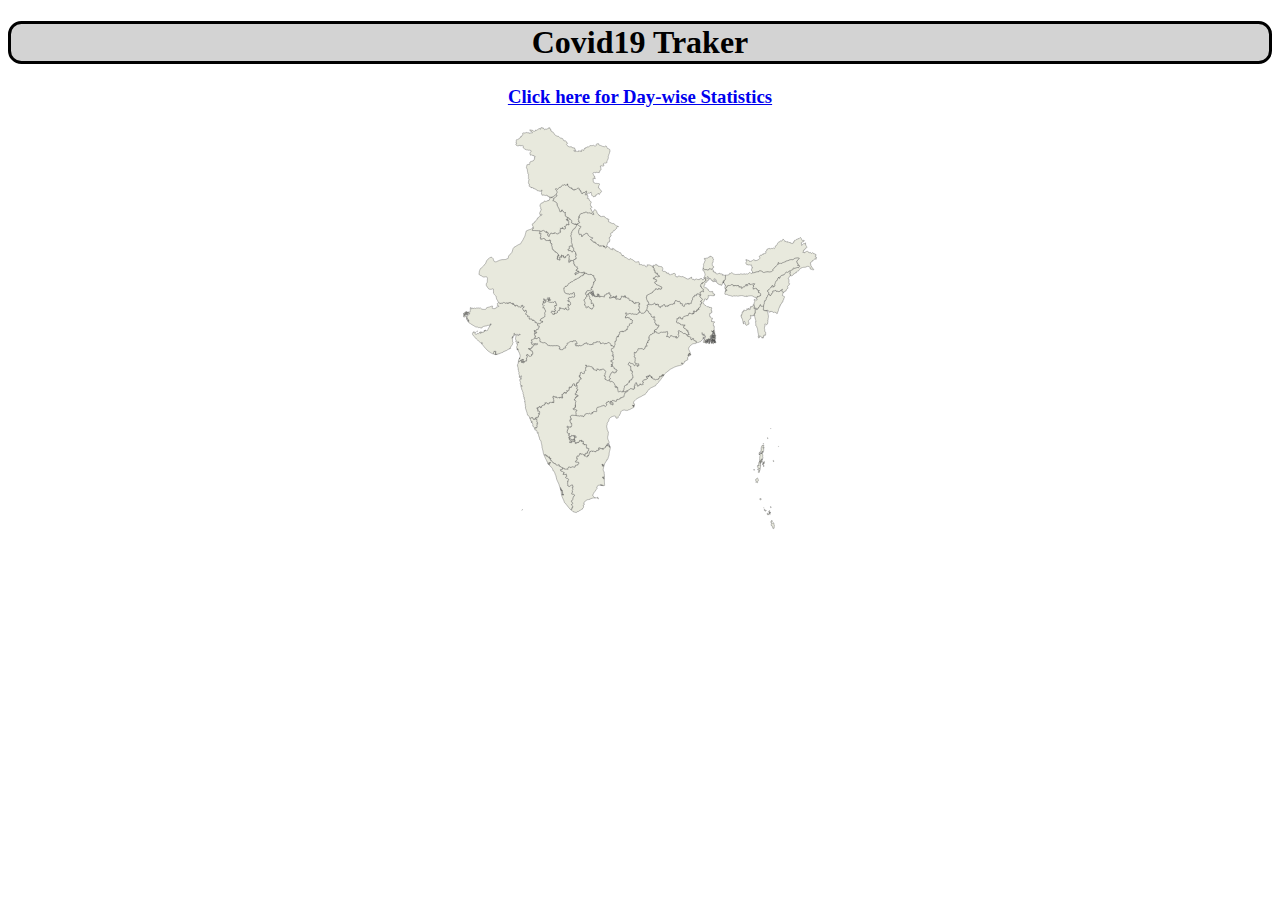
==== commit 1315bcb0: "Update index.html" ====
--- a/index.html
+++ b/index.html
@@ -11,7 +11,7 @@
         <h3 style="text-align:center;"><a href="maps.html">Click here for Day-wise Statistics</a></h3>
         <div class="map">
                 
-                <svg  width="700px" height="1000px" version="1.1" viewbox="0 0 1000 1745" xmlns="http://www.w3.org/2000/svg">
+                <svg  width="100%" height="100%" version="1.1" viewbox="0 0 1000 1745" xmlns="http://www.w3.org/2000/svg">
            <path d="M877.3 1118.3l0.1 0.9 0.7-0.1 0.4 1-0.1 0.4 0.4 1.9-0.1 1.2 0.4 0.3 0.5 1 0.2 1.3-0.2 0.3 0.5 0.6 0.2 0.7-0.6 0.7-0.7 1.4 0.1 0.7-0.2 1.2 0.5 0.3-0.5 1.2-0.3 0.3-0.6-0.7-0.5 0-0.2 1.2-0.7 0.9-0.7-0.3 0.2-1.5-0.9-1 0.3-0.5-0.7-0.5 0.2-0.6-0.6-0.9-0.7-0.6 0.3-0.5-0.2-0.7-0.5-0.3-0.3-0.8-0.5 0.1-0.3-0.7-1-0.1-0.5-3.9 0.7-0.5 0-1.2 0.4-0.5 0.9-0.1 0.7 0.2 0.7-0.8 1.8-0.1 0-0.5 1.4-0.4z m-4.6-7l0.4 1.6 1.1 0.8-1.1 2.2-1.6 0.8-0.3 0.9-0.7 0.6-0.7-0.9 0.2-0.7-0.3-0.6 0.4-0.5-0.2-1.4 1-0.7 1.6-0.4 0-1.5 0.2-0.2z m-11.4-20.1l1 0.7-0.2 1.1 0.6 0.5 0.3-0.3 1.1 1.1 0.4 1.4-0.4 0.8-1.1-1.1-1.1 0.1-0.7 0.7-1.1-0.7 0.1-0.8-1-0.6-0.3-0.7 0.5-0.5 0-0.6 0.4-0.6 0.7 0.1 0.8-0.6z m5.7-0.1l0.6 0.1 0.6 1.2-0.1 2-0.2 0.2-2.2-2 1.2-1 0.1-0.5z m1.1-3.3l0.3 0.5 0.2 2.5-0.7-1-0.4-1.8 0.6-0.2z m-1.8-3.7l0.6 0.2 0 1-0.6 0.9-0.6 0.2-0.1 0.7 0.7 0.9 0.2 0.7 0.6 0.4 0.1 0.7-0.4 1-1.1 0.1-0.1 1.1-0.5 0.1-0.1-1.3 0.4-0.1 0.9-1.2-0.3-0.3-1.1 1.1-0.1-0.9-0.8-1.6-0.1-1.8 1.2-0.8 0.1-0.8 1.1-0.3z m-9.9-1.2l0.5 1.3-0.4 0.3-0.6-0.9 0.5-0.7z m-3.7-3.1l0.5 0.3-0.4 1.3-0.2 1.1 1 1.2 1.4 0.6 0.3 0.4-0.1 0.7-1.2-0.2-1.4-0.7-0.8-0.9-0.5-0.9 0-1.2 0.3-1.1 1.1-0.6z m-2.9-4l0.4 0.4-0.1 0.8-0.6-0.5 0.3-0.7z m19.6-3.5l0.2 1.5 0.4 0.2 0.3 2-0.6 0 0-1.7-0.5-1 0.2-1z m-28.3-23.2l0.9 0.9 0.6 1.9-0.3 0.9-0.4 0.5-0.8 0.2-0.7-0.3-1.2 0.1-0.4-0.8 0-2.3 1.5-0.1 0.8-1z m-9.3-57.3l1.5 1.2 0.1 1.8 0.9 0.8-0.2 1.6 0.5 1.2 0 0.8-0.7 0.5 0.1 0.4-0.9 0.7-0.5 0.8 0.2 0.7 0.8 0.6-1.2 1.7-0.1 0.3-1.1 0.3-1.2-0.9-1-0.4-0.5 0.1-0.6 0.5-0.6-0.4 0.9-1.4 0.4-1.1-0.5-1.2-0.4-0.6-0.5 0 0.1-1.8-0.3-2.2 0.7 0.1 0.6-0.3 0.6-1.2 1-0.9-0.1-0.4 0.8-0.4 0.4-0.6 0.8-0.3z m4.3-21.4l0.9 0.7 0.6 2-0.7 1.4 0.9 0.2 0 0.6-1.8 0.8-1.3 0-0.7-0.7 0.4-0.4-0.1-0.8 1.1-0.1 0.1-1.2-0.4-0.7 0.1-0.9 0.6-1 0.3 0.1z m-14.4-2.8l1.7 0.2 0 1.1 0.2 0.7-0.9 0.3-1.1-0.1-0.3-0.7 0.4-1.5z m10.9-0.4l0.9 0.4-0.4 1-0.6 0.1-0.1-1.2 0.2-0.3z m16.5-8.4l0.3 0.3 1.1-0.3 0.3 0.3-0.8 0.8-1.1-0.6 0.2-0.5z m-1.8-6.6l0.5-0.4 0.7 0.5 0.1 1.1 1 1.8 0.6 1.8-0.3 0.4-0.7-0.1-0.1-0.5-1.2-1.7-0.5 0-0.4-1-0.9-0.2-0.1-0.7 0.7-0.3 0.6-0.7z m0.7-2.6l0.5 0.1-0.2 2-0.3 0.1-1-1 0-1.2 1 0z m1.3-1.7l-0.1 0.6 0.3 0.5 0.1 0.9 0.6 0.8-0.4 1.1-0.6-0.9-0.6-0.2-0.1-1.1-1-0.2-0.4-0.3 0-1 1 0.3 1.2-0.5z m1.4-1.9l0.6 0.5 0.3 1.7-0.2 0.6 0.1 0.8-0.3 0.6-0.5 0.1-1.1-1.6 0.7-2 0.4-0.7z m-12.6-0.9l0.2 0.3 0.3 2.1 0.7-0.5 0.7 0.2 0 0.8-0.6 1.5-0.1 0.8 0.1 0.1 0.5 0.5 0.8 1.4-0.5 0.3-0.7-0.4 0.5 1.6-1 0.5-0.4 0.8 0.6 1.8 0.5-1.2 1-0.2 0.4 0.5-0.3 1.1 0.3 0.7-1.1 5.4-1.3 0.4-0.5 0.5-0.2 0.9-1 1.2 0.8 0 0.8-1.2 1-0.3 0.4 0.3-0.1 2-0.8 1.8-0.2 1.1 0.1 0.3-0.6 1-0.4-0.6-1.1 0-0.6-0.6 0.1-1-0.8-0.7-0.7-0.8 0.1-1.4-0.5-1.1 0.2-0.8-0.5-1-1.1-0.1 0.1-1.8-0.4-1.9-0.7 0-0.4-0.7 0.4-0.9 0.1-0.8 0.5-1 0.8-0.7 0.4 0.6 0.3 1.4 0.9 0.6-0.2-1.9 0.2-0.6 0-2.3 0.5-1.9-0.3-0.3 0.2-1.1 0.7-2.7 1.5-2 0.4 0z m1-0.2l1.1 0.4 0.2 1-0.1 0.7-1.4-0.2 0-1.4 0.2-0.5z m5.9-0.5l0.4 0.9-1.5-0.3 1.1-0.6z m6-0.2l0.3 0.9-0.7 0.3 0.4-1.2z m-12.5-1.2l0.4 0-0.4 1.7-0.4-0.7 0.4-1z m7.8 0.5l-0.6 0.8-0.7-0.7 0.4-0.5 0.9 0.4z m-4.5-1.1l0.7 0.5 1-0.2 0.4 0.1 0.6 1.5-1 0.4 0.5 0.7 0.1 1.2-0.8-0.4-0.1 1.5-0.4-0.2-1.3 2.1-0.2 0.9-1 0.6-0.9-0.7 0-0.5 0.9-2.7 0.2-0.9-0.1-0.9-0.9-0.6 0.4-1 0.4 0.3 0.6-0.7-0.2-0.9 0.6 0.2 0.1 0-0.8-0.5-0.9 0.7-1-0.1-0.6-1.2-0.1-3 0.3-1-0.2-0.7 0.3-0.7-0.5-0.8 0.5-1.5-0.1-1.3 0.3-1.5 1-1.2-0.1-1.9-0.3-0.6-0.4-1.6 0.1-1.4 0.5 0 1.1-1.2 0.8 0-0.1-1 1-0.2-0.6-0.1-0.3-0.5 0.2-0.8-0.2-0.6 0-0.9 0.7-0.1 0.2-0.6-1-0.5 0.2-2.7 0.8-0.4-0.3-0.9 1.1-0.6-1.2-0.3 0.8-2.1-0.1-0.8 0.7-0.1-0.9-1.3 0.6-0.9-0.5-0.2 0.3-1.1 0.1-1 0.5-0.7-0.2-0.8 0.9-0.2 0.4-0.5-0.4-0.6 0.1-1 0.8-0.1 0.2-0.7 0.8-0.1-0.5-1.1 0.2-0.2 1.5-0.2 0.4 0.6 0.6-0.3-0.4-0.6 0.4-0.5 0.8 0.6 0.4-0.8 0.4 0.9 0.1 1.4-0.3 1.7 0.1 1.4 0.5 0.5 0.4 1.5 0.5 0.7-0.2 0.7-0.6-0.3-0.5 0.3-0.4-0.8-0.8-0.3-0.9 0.6-0.5-0.8-0.3 0.5 0.2 0.6 0.6 0.1 1.2 0.6 1.1 1.7 0.5-0.1-0.1 1-0.9 1.9 0.2 1.4-0.2 0.3 0.2 1.4-0.2 0.8-0.8 1.3-1.2 0-0.4 0.6-0.8-0.9-0.3-0.8-0.4 0.3-0.5 1.1 0.2 0.8 1 0.8-0.4 0.7-0.5-0.2-0.1-0.8-0.9 0.1-0.2 1.3-0.6 0.4 0 1.1 0.5 0.7-0.5 0.1-0.2 0-0.3 0.1-0.1 0 0.1-0.3 0-0.2-0.7-0.1 0.2 0.3 0.2 0 0.2-0.2 0.1 0.2-0.1 0.2 0 0.1 0.1 0.1 1.1-0.3 0.5-0.5 0.3-0.7 0.4 0.3-0.1 0.9 0.7 0 0.5 1.9 0.4 0.7-0.7 0.9 0.2 0.5 0.7 0.5 0.1 0.9 0.5 0.3-0.5 0.7 0.1 0.7-0.3 1.3-0.1 1.2 0.2 1.1 0.5 1.2-0.6 2-0.4-0.4-0.4 0.5 0.5 0.6-0.9 1-0.3 0.9-0.6-0.7-0.6 0.5-1.7-0.4 0.3 1.1 1.2 1.5 0.5 1.1-0.3 0.3-0.7 0-0.9 0.4-0.8-0.4z m35.2-0.2l0.6 0.9 0.7 0.4-0.2 0.5 0.3 1.1-1.4 0-0.4-0.3-0.4-1.4 0.3-0.8 0.5-0.4z m-33.7-3.1l0.7 0.1 0.6 0.5-0.8 0.5-0.6-0.6 0.1-0.5z m3.5-0.2l-0.4 0.5-0.4 1.4-0.4-0.2 0.4-1.9 0.8 0.2z m-8.3-14.5l0.1 1.9-0.7-0.8 0.6-1.1z m-0.6-5.7l0.9 0.4 0 3.2-0.2 0.9-0.9 1 0 0.6-0.6 0.8-0.6-1.5-0.1-0.8 0.5-0.7 0.1-1.4 0.4-0.8-0.3-0.3 0.5-1.3 0.3-0.1z m10.7-0.2l-0.5 0.4-0.7 1.1-0.4-0.1 0-1.2 0.6 0.4 1-0.6z m-2.8-1l0.4 0 0.2 1-0.8-0.2 0.2-0.8z m46-15.4l0.1 0.8-0.7 0.4-0.2-0.6 0.8-0.6z m-42.9-7.5l0.3 0.6-0.4 0.6-0.9 0-0.2-0.8 1.2-0.4z m11.9-16.9l0.5 1.3-0.4 1.8-0.4-0.1 0.3-0.9-0.4-1.8 0.4-0.3z m9.4-26.3l-0.2 1-0.7 0 0.4-0.8 0.5-0.2z" id="1" name="Andaman and Nicobar">
            </path>
            <path d="M319.3 815.4l0.2-1.6-0.3-0.3 0.1-1-0.6-1 0.4-1.6-0.2-0.8-0.4-0.7-0.1-1.5 0.4-1 0-0.9-0.2-1.3 0.4-0.7 0.8-0.1 0.7-0.6 0.7-0.3 0.6 0.4 0.3-1-0.2-0.5-1.7-0.9-0.6-0.6-1.2-0.3-1.5 0.1-0.9 0.4-1.3-0.6-0.7 0.1-0.7-0.4-1.6-0.5-0.7-1-0.5-1.3 1.4-0.2 0.2-0.6 0.9 0.3 1.4-0.1 0.1-0.6 0.4-0.4 1.2-0.2 0-0.9-0.5-0.1-0.3-0.7 1 0 0.5-0.5 0.7 0-0.1-1 0.6-1.3-0.3-0.1-1 0.3-0.5-0.8 1.6-0.6 0.1-1.1-1.5-0.2 0.5-1.7-0.1-0.5 1.1 0 0.1-0.7-0.5-1 0.2-0.7-0.3-2.3 0.5-0.3-0.1-1.3 0.5-0.5 0-0.8 0.7-0.6-0.2-1-0.5-1-0.1-0.5-0.6-0.6 0.1-0.4-2-0.7-0.9-0.5-0.6-0.9 0.4-1 0.7-0.1 0.1-0.6-0.5-0.3 2.6-2-0.7-0.5 0.5-0.9 0.2-1.1-0.1-0.9 0.8 0.1 0.2 0.5 1.3-0.3 0-0.9 0.5-0.4-0.8-0.5 0-0.6 0.7-0.4 1.4 0.4 0-0.9 0.8 0.4 0.5-0.1 0-0.9 1.3-0.4 1.2 0.3 0.1-0.9-1-0.8-1.3-0.1-1-0.3-0.2-0.9-1.2 0.3-0.8-0.9-0.8 1.2-0.4-0.9-0.6 0-0.4-0.4-0.7-0.2 0-0.8 0.3-1-0.2-0.9 0.5-1.5 1-0.3 0.2-0.3 1.1-0.4 0.4 0.1 0.8-0.8-0.2-0.5-1.1-0.7-0.6-0.1 0.2-0.7 0.5-0.3 0-0.6 1-0.1 0.4-1.3 0.9-0.5-0.3-1 1.1 0.2 0.1-1.5 0.8-0.1 0.3-0.8-0.2-0.8-0.6 0-0.8-0.9-1.8-0.6-0.2-0.7 0.7-0.8 1-0.3 0.1-0.6-0.2-1 0.1-0.8-0.6-0.4-0.3-1 0.5-1-0.4-0.8 1-1.4-1.1-0.4-0.7-0.1 0.7-0.6-0.6-0.8-0.9-0.3-0.2-0.9 1-0.8 0.2-1.1-1-0.4 0.1-0.4 1.1 0.2 0.7-0.3-0.4-0.9 0.2-0.6 0.9 0.4 0-0.7-0.5-0.4 0.3-1.6 1.5-0.2 0.6 1 1.9-1 0.5 0.1 0.6-1.4-0.1-1.1-0.5-0.8 0.2-1.2 0.5-0.5 1.3-0.2 0.5-0.8 0-0.4 0.7-1.4 0.5-1.5 2.4-0.7 1.2 0.2 0.1-0.7-0.7-0.6-0.9-0.3-0.6-1.5-1.4-0.1 0.5-1.5-1.4 0.1 0.1-1.2-1.7 0.1-0.1-1.4-0.2-0.3 0.1-1.2 1.3 0.3-0.2-0.7 0.3-1 0.5-0.1 0.4 0.6 0.5 0 0.1-1-0.4-0.7 0.5-0.8 0.2-0.8-0.3-0.4 0.8-2.1 1.1-1.1-1.3-0.3-0.1-0.6 1.8-0.6 0.5-0.5 0.7-0.3 1.3 1.1 0.9 0.3 0.5 0.8 0.6 0.3 0.1 0.9 0.3 0.2 0.9-0.5 0.6 0.3 0.9 0 0.8 0.6 1.1-0.4 0-1.4 0.4-0.9 0.1-1-0.6-0.8 0.3-1.5 1.2-1.4 1 0.1 0.7-0.8 0.8 0.2 0.5-0.7 0-0.7-0.4-0.6-0.1-2 0.5-0.5 0-1.2-0.8-1.8-0.6-0.3 0.5-1 1.1 0 0.2-0.5 0.8-0.3 0-0.8 0.5-0.7 0.2-1-0.2-0.9-0.7-0.3 0-0.9-1.6-0.4 0.6-2.3 0.9 1.1 1.6 0.2 0.1 0.9 0.4 0.6 1 0.5 1.6 0.2 0.6 0.9 1.2-1.1 2 0.4 0.6-0.2 0.5 0.3 2.8 0.9 0.5 0.6 0.8-0.4 1.6 0 0.8 0.8 1.3-0.1 0.3 1 0.3 1.3-0.2 1.4 1.1 0.1 0.9-0.5 0.9 0.1 0.9 0.6-0.2 1.2 0.5 1.3-0.8 0.6 0.8 0.5 0.5-0.4 0.9 0.8 1.1-0.2 0.4 0.5 1.3 0.1 0.1 0.6 1.2 0.4 1 1.2 0.7 0.3 1-0.2-0.3-0.7 0.2-1 0.7-0.6 0.1-1.1 0.4-0.7-0.5-1.2 0.6 0 1.7 0.7 0.4 0.9 0.9-0.3 0.9 0.1 0.1 0.4 1.5 1 0.9 0 0.6 0.5 0.4 0.8 1.5-0.7 0-0.9 1-0.2 0.1 0.8 0.6 0.5 0.9 0.3 0.3-0.2 0.3-1.1 0.5-0.9 0.6-0.4 1.3-0.1 1.2-0.2 0.9-0.7 1.3 0.2 0.5 0.6 0.8 0.4 0.4 1.2 1.7 1.3 1.1 0.3 1.2 1.2 0 0.7 1 1.4-0.3 1.8-0.3 0.6 0.2 1.3-0.6 0.5-0.8 2.1 0 0.8 0.7 1-1.2 1.3-1.2 0.7-0.5 0.6 0.1 1.6-0.1 0.7 0.5 0.2 0.7-0.3 1.2 0.1 0.2 0.7-0.1 1.7 0.4 1.4-0.1 2.8-0.5 0.8-1 0.2 0.7 1.2 0.6 0.5 2.7 0.6 0.7 0.8 0.5 0.9 1.2 0.6 0.8 0.9 1.8-0.6 0.3 0.5 0.7 0.2 0.5-0.8 1.5-0.1 0.7-0.6 1 1.1 0.8 2.3 0.8 1.3 0.8-0.6 0.5 0.4 0.7-0.5 1.7-0.7 1.3 0 0.7 0.4 0.7 1 2.4 1.5 0.4 0.7 0.7 0.3 0.1 0.8 0.5 0.8 1 0.7 0.5 0.7-0.1 0.5 0.7 0.5 0.4 1.6 0.7 1.6 0 0.6 0.8 0.8 0.6 1.3-1.8 0.9 0.1 1.6 0.9 0.4 1.2-0.2 0.7-0.9 0-1.2 0.2-0.3 1.2 0.3 0.3 0.7-0.6 0.2 0.2 2.1 0.2 0.3 1.3 0 1.5-0.8 1-0.4 0 0.9-0.8 0.7 0 1.1 0.6 1.8-0.2 0.4 0.4 1.4 0.4 2.5 0.3 0.3 0.4 2.7 0.3 0.8 0.6 1 0.8 0.2 0.6-0.1 0.9-1.1 2.1-1.3 1.1 0.2 2.1 1.3 2.1-0.1 2.4 0.3 0.8 0 0.6-0.6 0.4 0.2 1.1-0.2 0.4 0.7 2.4-0.5 0.8-0.4 1.2 0.4 1.1-0.8 0.1-0.6 0.6-0.8 0.8-0.3 0.5 0.9 1.9-1.2 0.8 0.9 0.5 0.9-0.5 0.4-0.6 0.1-0.4 0.4-0.8 0-0.8 0.7-0.2 0.5-0.8 0.7-1.8 0.1-0.5 0.7-0.9 0.5-0.3 0.4-0.1 1.1-0.6 0.8-0.6 1.3-0.8 0.7-0.3 0.7 0.7 0.6-0.7 1.2-0.3 3.3-1.8 2.4-0.9 0.7-1 0.2-1.2-0.5-0.3-0.6-0.7-0.1-1.1 1.9-0.7 0.6-1.7-0.1-1-0.2-0.6 0.8 0 1.4 0.3 0.4-0.6 0.8-0.6 0-2.1 0.7-0.7 0.3-0.7 0-0.6 0.7-1.4 0.2-1-0.3-0.8-0.6-0.9 0.1 0.3 1.2 0 0.8-0.9 0.2-0.6-0.2-0.1 0.8-0.4 0.4 0.3 0.6-0.3 1 0.1 0.6-0.9 0.9-0.3-0.4-2.6-0.6-0.7-0.4-1.5-0.1-1.1 0.5-0.4-0.6 0.6-0.5-0.9-0.9-1.2-0.4-1.2-0.6-0.4 0.5-1.8 0.8-0.3 0.7-0.1 0.9-0.4 0.7-0.7 0-0.2 0.7-0.9-0.3-0.6-1-0.2-0.8-1 0.7 0.8 1.5-0.6 0.7-0.4 0.9 2.8 0.9 1.2 0.8 0.5-0.9 1 0.4 0.3-0.5 1.3 0.8 0.5 0 0.1 1.9-0.7 0.2-0.1 1.2-0.3 0.4 1.1 0.6 0.4 0.8-1.2 0.8-2.5-0.5-1.1-0.5-0.2-0.9-1-0.5-0.1-0.5-1.6 1.2-0.5-1.6-0.8 0-0.5-0.6-0.2-1.4-0.4-1.6-1.4-2-0.7 0.3-0.8-0.6-0.7 0.1-0.1-0.9-0.4-0.1-0.5 0.8-0.9 0.8-0.2 0.5-1 0.2-0.6-0.2-0.1 0.8-1.4 0-0.3 1-0.9 1-0.6 1.6 0.8 0.4 0.6 0 0.3 0.9 1 0.5-0.7 1.5-0.1 0.9-1 1.2-0.9 0.7-0.6 1.2-1.1 0.9-0.6 0.1-1.1-0.7-0.6-1.4-0.4-0.3-1.8 0.3-1.2-1.4-0.8 0.3-1 1-1.3 0.1-1 0.5-0.2 0.5-1.7-0.1-0.9 0.7-1.2 0.5-1.4 0-1.6 0.8-0.8 0.9-2.8 0.1-0.8 0.2-1.9 0.5-0.2 0.5-1 1-0.2 0.9 0.4 1.2-0.6 0.8-0.2 2.6 0.5 1 0.1 1.3-0.2 1.7-0.6 0.7-1 0.5-1.9-0.7-1.8 0-1.7-0.2-0.9 0.5-1.2 0.4-1.7 0.9-0.1 1 0.6 1.5-0.7 0.9-1-0.5-0.2-1.2-0.4-0.5-0.8 0.2 0.1 2.3-0.9 1.5-1.2 0.8-1.2 0.1-0.8-0.2-1-0.5-1.7-1.8-1.1-0.2-1.5 1.4-2.2-0.6-1.5-0.2-1.6 0-1.2 0.7-1 0.3-0.8 0.8-1.7-0.2-0.5 0.3 0.3 1.1-0.4 1-0.2 1.1-0.5 0.5-0.8 0.2-0.9 0.6 0.1 0.4-0.6 1.4-1.3 0 0 0.5-0.9 0.3-1.2-0.6-0.9-1.9-0.7 0.1-0.6 1.2-0.9-0.5-1.6-0.1-1.4-0.7-0.7 0.2-0.3 0.6-0.8 0-1.2 0.3-2.8-0.7-1.1 0.4-1.5-0.3-1.2-1-0.6 0.1-2.7-0.4z" id="37" name="Telangana">
@@ -95,4 +95,4 @@
           
 
 </body>
-</html>+</html>
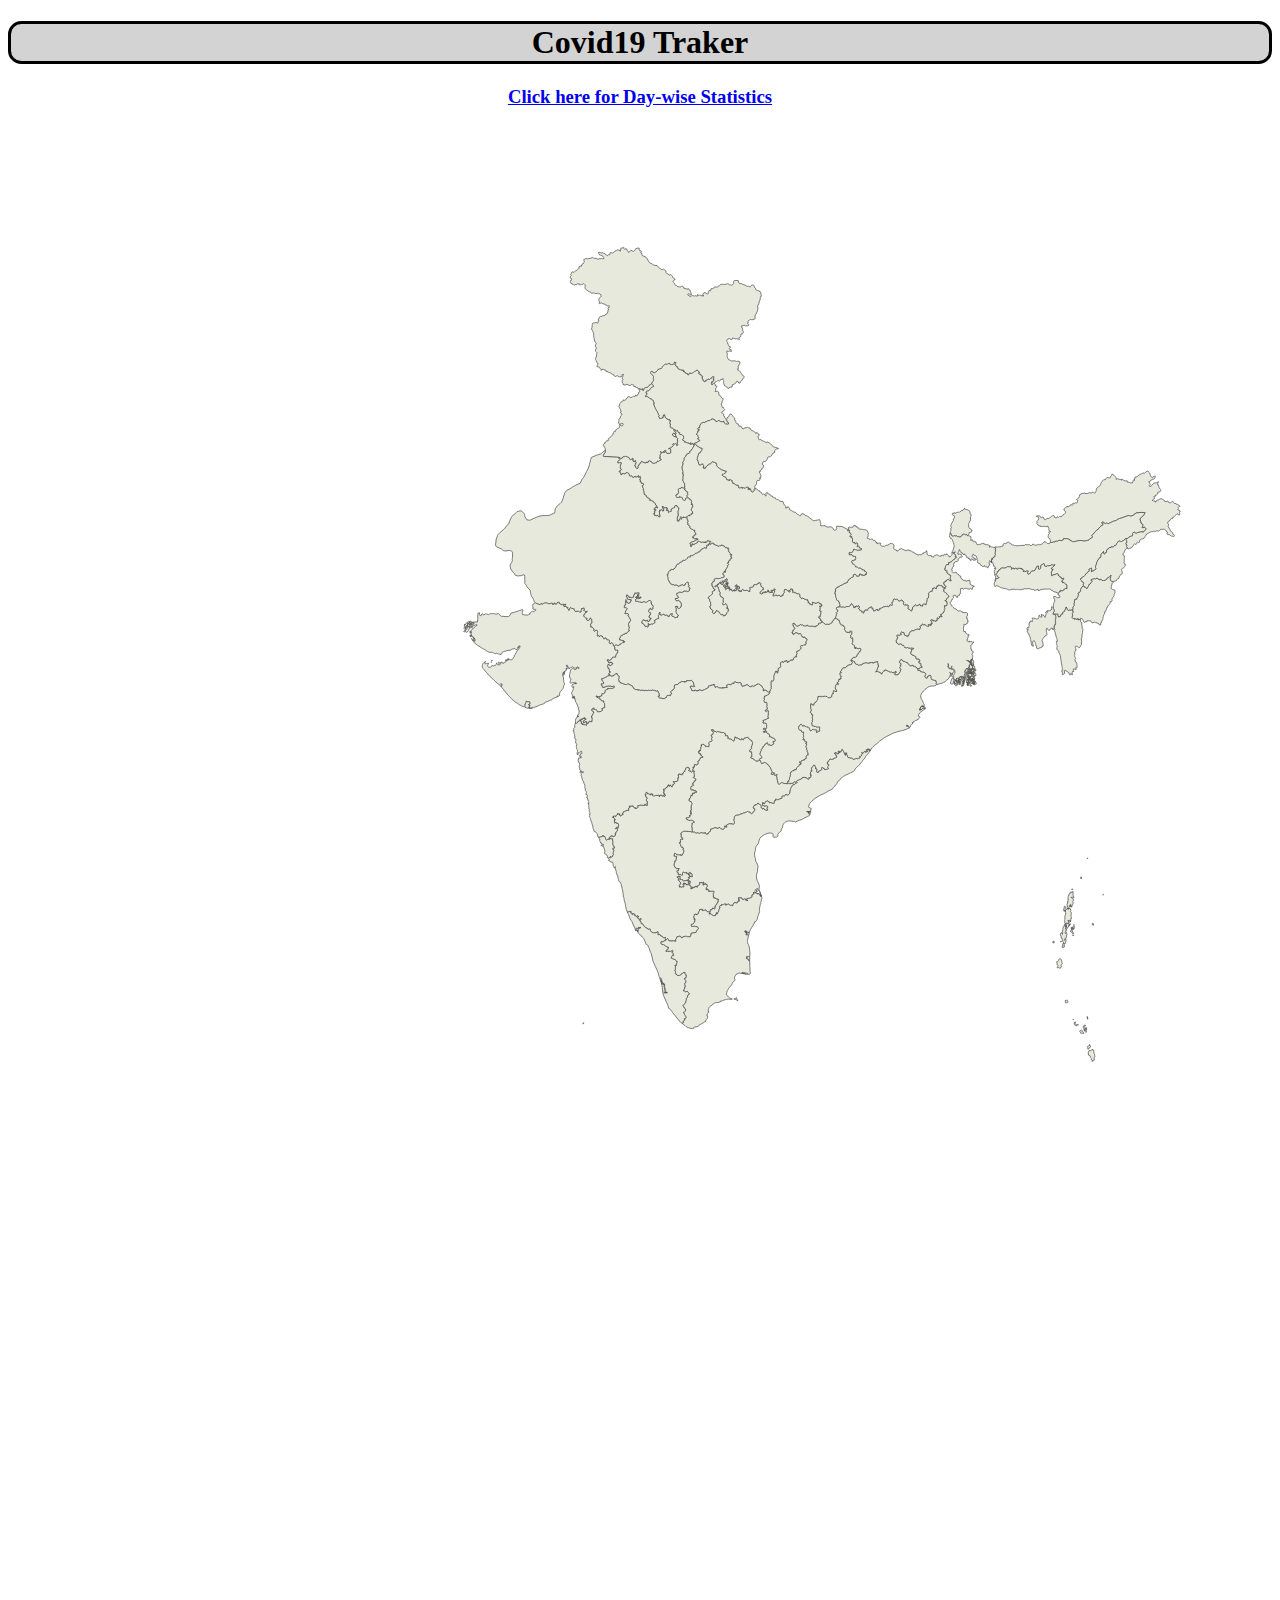
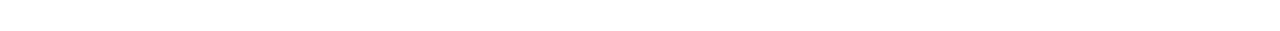
==== commit f90c3010: "Update index.html" ====
--- a/index.html
+++ b/index.html
@@ -11,7 +11,7 @@
         <h3 style="text-align:center;"><a href="maps.html">Click here for Day-wise Statistics</a></h3>
         <div class="map">
                 
-                <svg  width="100%" height="100%" version="1.1" viewbox="0 0 1000 1745" xmlns="http://www.w3.org/2000/svg">
+                <svg  width="718px" height="1492px" version="1.1" viewbox="0 0 1000 1745" xmlns="http://www.w3.org/2000/svg">
            <path d="M877.3 1118.3l0.1 0.9 0.7-0.1 0.4 1-0.1 0.4 0.4 1.9-0.1 1.2 0.4 0.3 0.5 1 0.2 1.3-0.2 0.3 0.5 0.6 0.2 0.7-0.6 0.7-0.7 1.4 0.1 0.7-0.2 1.2 0.5 0.3-0.5 1.2-0.3 0.3-0.6-0.7-0.5 0-0.2 1.2-0.7 0.9-0.7-0.3 0.2-1.5-0.9-1 0.3-0.5-0.7-0.5 0.2-0.6-0.6-0.9-0.7-0.6 0.3-0.5-0.2-0.7-0.5-0.3-0.3-0.8-0.5 0.1-0.3-0.7-1-0.1-0.5-3.9 0.7-0.5 0-1.2 0.4-0.5 0.9-0.1 0.7 0.2 0.7-0.8 1.8-0.1 0-0.5 1.4-0.4z m-4.6-7l0.4 1.6 1.1 0.8-1.1 2.2-1.6 0.8-0.3 0.9-0.7 0.6-0.7-0.9 0.2-0.7-0.3-0.6 0.4-0.5-0.2-1.4 1-0.7 1.6-0.4 0-1.5 0.2-0.2z m-11.4-20.1l1 0.7-0.2 1.1 0.6 0.5 0.3-0.3 1.1 1.1 0.4 1.4-0.4 0.8-1.1-1.1-1.1 0.1-0.7 0.7-1.1-0.7 0.1-0.8-1-0.6-0.3-0.7 0.5-0.5 0-0.6 0.4-0.6 0.7 0.1 0.8-0.6z m5.7-0.1l0.6 0.1 0.6 1.2-0.1 2-0.2 0.2-2.2-2 1.2-1 0.1-0.5z m1.1-3.3l0.3 0.5 0.2 2.5-0.7-1-0.4-1.8 0.6-0.2z m-1.8-3.7l0.6 0.2 0 1-0.6 0.9-0.6 0.2-0.1 0.7 0.7 0.9 0.2 0.7 0.6 0.4 0.1 0.7-0.4 1-1.1 0.1-0.1 1.1-0.5 0.1-0.1-1.3 0.4-0.1 0.9-1.2-0.3-0.3-1.1 1.1-0.1-0.9-0.8-1.6-0.1-1.8 1.2-0.8 0.1-0.8 1.1-0.3z m-9.9-1.2l0.5 1.3-0.4 0.3-0.6-0.9 0.5-0.7z m-3.7-3.1l0.5 0.3-0.4 1.3-0.2 1.1 1 1.2 1.4 0.6 0.3 0.4-0.1 0.7-1.2-0.2-1.4-0.7-0.8-0.9-0.5-0.9 0-1.2 0.3-1.1 1.1-0.6z m-2.9-4l0.4 0.4-0.1 0.8-0.6-0.5 0.3-0.7z m19.6-3.5l0.2 1.5 0.4 0.2 0.3 2-0.6 0 0-1.7-0.5-1 0.2-1z m-28.3-23.2l0.9 0.9 0.6 1.9-0.3 0.9-0.4 0.5-0.8 0.2-0.7-0.3-1.2 0.1-0.4-0.8 0-2.3 1.5-0.1 0.8-1z m-9.3-57.3l1.5 1.2 0.1 1.8 0.9 0.8-0.2 1.6 0.5 1.2 0 0.8-0.7 0.5 0.1 0.4-0.9 0.7-0.5 0.8 0.2 0.7 0.8 0.6-1.2 1.7-0.1 0.3-1.1 0.3-1.2-0.9-1-0.4-0.5 0.1-0.6 0.5-0.6-0.4 0.9-1.4 0.4-1.1-0.5-1.2-0.4-0.6-0.5 0 0.1-1.8-0.3-2.2 0.7 0.1 0.6-0.3 0.6-1.2 1-0.9-0.1-0.4 0.8-0.4 0.4-0.6 0.8-0.3z m4.3-21.4l0.9 0.7 0.6 2-0.7 1.4 0.9 0.2 0 0.6-1.8 0.8-1.3 0-0.7-0.7 0.4-0.4-0.1-0.8 1.1-0.1 0.1-1.2-0.4-0.7 0.1-0.9 0.6-1 0.3 0.1z m-14.4-2.8l1.7 0.2 0 1.1 0.2 0.7-0.9 0.3-1.1-0.1-0.3-0.7 0.4-1.5z m10.9-0.4l0.9 0.4-0.4 1-0.6 0.1-0.1-1.2 0.2-0.3z m16.5-8.4l0.3 0.3 1.1-0.3 0.3 0.3-0.8 0.8-1.1-0.6 0.2-0.5z m-1.8-6.6l0.5-0.4 0.7 0.5 0.1 1.1 1 1.8 0.6 1.8-0.3 0.4-0.7-0.1-0.1-0.5-1.2-1.7-0.5 0-0.4-1-0.9-0.2-0.1-0.7 0.7-0.3 0.6-0.7z m0.7-2.6l0.5 0.1-0.2 2-0.3 0.1-1-1 0-1.2 1 0z m1.3-1.7l-0.1 0.6 0.3 0.5 0.1 0.9 0.6 0.8-0.4 1.1-0.6-0.9-0.6-0.2-0.1-1.1-1-0.2-0.4-0.3 0-1 1 0.3 1.2-0.5z m1.4-1.9l0.6 0.5 0.3 1.7-0.2 0.6 0.1 0.8-0.3 0.6-0.5 0.1-1.1-1.6 0.7-2 0.4-0.7z m-12.6-0.9l0.2 0.3 0.3 2.1 0.7-0.5 0.7 0.2 0 0.8-0.6 1.5-0.1 0.8 0.1 0.1 0.5 0.5 0.8 1.4-0.5 0.3-0.7-0.4 0.5 1.6-1 0.5-0.4 0.8 0.6 1.8 0.5-1.2 1-0.2 0.4 0.5-0.3 1.1 0.3 0.7-1.1 5.4-1.3 0.4-0.5 0.5-0.2 0.9-1 1.2 0.8 0 0.8-1.2 1-0.3 0.4 0.3-0.1 2-0.8 1.8-0.2 1.1 0.1 0.3-0.6 1-0.4-0.6-1.1 0-0.6-0.6 0.1-1-0.8-0.7-0.7-0.8 0.1-1.4-0.5-1.1 0.2-0.8-0.5-1-1.1-0.1 0.1-1.8-0.4-1.9-0.7 0-0.4-0.7 0.4-0.9 0.1-0.8 0.5-1 0.8-0.7 0.4 0.6 0.3 1.4 0.9 0.6-0.2-1.9 0.2-0.6 0-2.3 0.5-1.9-0.3-0.3 0.2-1.1 0.7-2.7 1.5-2 0.4 0z m1-0.2l1.1 0.4 0.2 1-0.1 0.7-1.4-0.2 0-1.4 0.2-0.5z m5.9-0.5l0.4 0.9-1.5-0.3 1.1-0.6z m6-0.2l0.3 0.9-0.7 0.3 0.4-1.2z m-12.5-1.2l0.4 0-0.4 1.7-0.4-0.7 0.4-1z m7.8 0.5l-0.6 0.8-0.7-0.7 0.4-0.5 0.9 0.4z m-4.5-1.1l0.7 0.5 1-0.2 0.4 0.1 0.6 1.5-1 0.4 0.5 0.7 0.1 1.2-0.8-0.4-0.1 1.5-0.4-0.2-1.3 2.1-0.2 0.9-1 0.6-0.9-0.7 0-0.5 0.9-2.7 0.2-0.9-0.1-0.9-0.9-0.6 0.4-1 0.4 0.3 0.6-0.7-0.2-0.9 0.6 0.2 0.1 0-0.8-0.5-0.9 0.7-1-0.1-0.6-1.2-0.1-3 0.3-1-0.2-0.7 0.3-0.7-0.5-0.8 0.5-1.5-0.1-1.3 0.3-1.5 1-1.2-0.1-1.9-0.3-0.6-0.4-1.6 0.1-1.4 0.5 0 1.1-1.2 0.8 0-0.1-1 1-0.2-0.6-0.1-0.3-0.5 0.2-0.8-0.2-0.6 0-0.9 0.7-0.1 0.2-0.6-1-0.5 0.2-2.7 0.8-0.4-0.3-0.9 1.1-0.6-1.2-0.3 0.8-2.1-0.1-0.8 0.7-0.1-0.9-1.3 0.6-0.9-0.5-0.2 0.3-1.1 0.1-1 0.5-0.7-0.2-0.8 0.9-0.2 0.4-0.5-0.4-0.6 0.1-1 0.8-0.1 0.2-0.7 0.8-0.1-0.5-1.1 0.2-0.2 1.5-0.2 0.4 0.6 0.6-0.3-0.4-0.6 0.4-0.5 0.8 0.6 0.4-0.8 0.4 0.9 0.1 1.4-0.3 1.7 0.1 1.4 0.5 0.5 0.4 1.5 0.5 0.7-0.2 0.7-0.6-0.3-0.5 0.3-0.4-0.8-0.8-0.3-0.9 0.6-0.5-0.8-0.3 0.5 0.2 0.6 0.6 0.1 1.2 0.6 1.1 1.7 0.5-0.1-0.1 1-0.9 1.9 0.2 1.4-0.2 0.3 0.2 1.4-0.2 0.8-0.8 1.3-1.2 0-0.4 0.6-0.8-0.9-0.3-0.8-0.4 0.3-0.5 1.1 0.2 0.8 1 0.8-0.4 0.7-0.5-0.2-0.1-0.8-0.9 0.1-0.2 1.3-0.6 0.4 0 1.1 0.5 0.7-0.5 0.1-0.2 0-0.3 0.1-0.1 0 0.1-0.3 0-0.2-0.7-0.1 0.2 0.3 0.2 0 0.2-0.2 0.1 0.2-0.1 0.2 0 0.1 0.1 0.1 1.1-0.3 0.5-0.5 0.3-0.7 0.4 0.3-0.1 0.9 0.7 0 0.5 1.9 0.4 0.7-0.7 0.9 0.2 0.5 0.7 0.5 0.1 0.9 0.5 0.3-0.5 0.7 0.1 0.7-0.3 1.3-0.1 1.2 0.2 1.1 0.5 1.2-0.6 2-0.4-0.4-0.4 0.5 0.5 0.6-0.9 1-0.3 0.9-0.6-0.7-0.6 0.5-1.7-0.4 0.3 1.1 1.2 1.5 0.5 1.1-0.3 0.3-0.7 0-0.9 0.4-0.8-0.4z m35.2-0.2l0.6 0.9 0.7 0.4-0.2 0.5 0.3 1.1-1.4 0-0.4-0.3-0.4-1.4 0.3-0.8 0.5-0.4z m-33.7-3.1l0.7 0.1 0.6 0.5-0.8 0.5-0.6-0.6 0.1-0.5z m3.5-0.2l-0.4 0.5-0.4 1.4-0.4-0.2 0.4-1.9 0.8 0.2z m-8.3-14.5l0.1 1.9-0.7-0.8 0.6-1.1z m-0.6-5.7l0.9 0.4 0 3.2-0.2 0.9-0.9 1 0 0.6-0.6 0.8-0.6-1.5-0.1-0.8 0.5-0.7 0.1-1.4 0.4-0.8-0.3-0.3 0.5-1.3 0.3-0.1z m10.7-0.2l-0.5 0.4-0.7 1.1-0.4-0.1 0-1.2 0.6 0.4 1-0.6z m-2.8-1l0.4 0 0.2 1-0.8-0.2 0.2-0.8z m46-15.4l0.1 0.8-0.7 0.4-0.2-0.6 0.8-0.6z m-42.9-7.5l0.3 0.6-0.4 0.6-0.9 0-0.2-0.8 1.2-0.4z m11.9-16.9l0.5 1.3-0.4 1.8-0.4-0.1 0.3-0.9-0.4-1.8 0.4-0.3z m9.4-26.3l-0.2 1-0.7 0 0.4-0.8 0.5-0.2z" id="1" name="Andaman and Nicobar">
            </path>
            <path d="M319.3 815.4l0.2-1.6-0.3-0.3 0.1-1-0.6-1 0.4-1.6-0.2-0.8-0.4-0.7-0.1-1.5 0.4-1 0-0.9-0.2-1.3 0.4-0.7 0.8-0.1 0.7-0.6 0.7-0.3 0.6 0.4 0.3-1-0.2-0.5-1.7-0.9-0.6-0.6-1.2-0.3-1.5 0.1-0.9 0.4-1.3-0.6-0.7 0.1-0.7-0.4-1.6-0.5-0.7-1-0.5-1.3 1.4-0.2 0.2-0.6 0.9 0.3 1.4-0.1 0.1-0.6 0.4-0.4 1.2-0.2 0-0.9-0.5-0.1-0.3-0.7 1 0 0.5-0.5 0.7 0-0.1-1 0.6-1.3-0.3-0.1-1 0.3-0.5-0.8 1.6-0.6 0.1-1.1-1.5-0.2 0.5-1.7-0.1-0.5 1.1 0 0.1-0.7-0.5-1 0.2-0.7-0.3-2.3 0.5-0.3-0.1-1.3 0.5-0.5 0-0.8 0.7-0.6-0.2-1-0.5-1-0.1-0.5-0.6-0.6 0.1-0.4-2-0.7-0.9-0.5-0.6-0.9 0.4-1 0.7-0.1 0.1-0.6-0.5-0.3 2.6-2-0.7-0.5 0.5-0.9 0.2-1.1-0.1-0.9 0.8 0.1 0.2 0.5 1.3-0.3 0-0.9 0.5-0.4-0.8-0.5 0-0.6 0.7-0.4 1.4 0.4 0-0.9 0.8 0.4 0.5-0.1 0-0.9 1.3-0.4 1.2 0.3 0.1-0.9-1-0.8-1.3-0.1-1-0.3-0.2-0.9-1.2 0.3-0.8-0.9-0.8 1.2-0.4-0.9-0.6 0-0.4-0.4-0.7-0.2 0-0.8 0.3-1-0.2-0.9 0.5-1.5 1-0.3 0.2-0.3 1.1-0.4 0.4 0.1 0.8-0.8-0.2-0.5-1.1-0.7-0.6-0.1 0.2-0.7 0.5-0.3 0-0.6 1-0.1 0.4-1.3 0.9-0.5-0.3-1 1.1 0.2 0.1-1.5 0.8-0.1 0.3-0.8-0.2-0.8-0.6 0-0.8-0.9-1.8-0.6-0.2-0.7 0.7-0.8 1-0.3 0.1-0.6-0.2-1 0.1-0.8-0.6-0.4-0.3-1 0.5-1-0.4-0.8 1-1.4-1.1-0.4-0.7-0.1 0.7-0.6-0.6-0.8-0.9-0.3-0.2-0.9 1-0.8 0.2-1.1-1-0.4 0.1-0.4 1.1 0.2 0.7-0.3-0.4-0.9 0.2-0.6 0.9 0.4 0-0.7-0.5-0.4 0.3-1.6 1.5-0.2 0.6 1 1.9-1 0.5 0.1 0.6-1.4-0.1-1.1-0.5-0.8 0.2-1.2 0.5-0.5 1.3-0.2 0.5-0.8 0-0.4 0.7-1.4 0.5-1.5 2.4-0.7 1.2 0.2 0.1-0.7-0.7-0.6-0.9-0.3-0.6-1.5-1.4-0.1 0.5-1.5-1.4 0.1 0.1-1.2-1.7 0.1-0.1-1.4-0.2-0.3 0.1-1.2 1.3 0.3-0.2-0.7 0.3-1 0.5-0.1 0.4 0.6 0.5 0 0.1-1-0.4-0.7 0.5-0.8 0.2-0.8-0.3-0.4 0.8-2.1 1.1-1.1-1.3-0.3-0.1-0.6 1.8-0.6 0.5-0.5 0.7-0.3 1.3 1.1 0.9 0.3 0.5 0.8 0.6 0.3 0.1 0.9 0.3 0.2 0.9-0.5 0.6 0.3 0.9 0 0.8 0.6 1.1-0.4 0-1.4 0.4-0.9 0.1-1-0.6-0.8 0.3-1.5 1.2-1.4 1 0.1 0.7-0.8 0.8 0.2 0.5-0.7 0-0.7-0.4-0.6-0.1-2 0.5-0.5 0-1.2-0.8-1.8-0.6-0.3 0.5-1 1.1 0 0.2-0.5 0.8-0.3 0-0.8 0.5-0.7 0.2-1-0.2-0.9-0.7-0.3 0-0.9-1.6-0.4 0.6-2.3 0.9 1.1 1.6 0.2 0.1 0.9 0.4 0.6 1 0.5 1.6 0.2 0.6 0.9 1.2-1.1 2 0.4 0.6-0.2 0.5 0.3 2.8 0.9 0.5 0.6 0.8-0.4 1.6 0 0.8 0.8 1.3-0.1 0.3 1 0.3 1.3-0.2 1.4 1.1 0.1 0.9-0.5 0.9 0.1 0.9 0.6-0.2 1.2 0.5 1.3-0.8 0.6 0.8 0.5 0.5-0.4 0.9 0.8 1.1-0.2 0.4 0.5 1.3 0.1 0.1 0.6 1.2 0.4 1 1.2 0.7 0.3 1-0.2-0.3-0.7 0.2-1 0.7-0.6 0.1-1.1 0.4-0.7-0.5-1.2 0.6 0 1.7 0.7 0.4 0.9 0.9-0.3 0.9 0.1 0.1 0.4 1.5 1 0.9 0 0.6 0.5 0.4 0.8 1.5-0.7 0-0.9 1-0.2 0.1 0.8 0.6 0.5 0.9 0.3 0.3-0.2 0.3-1.1 0.5-0.9 0.6-0.4 1.3-0.1 1.2-0.2 0.9-0.7 1.3 0.2 0.5 0.6 0.8 0.4 0.4 1.2 1.7 1.3 1.1 0.3 1.2 1.2 0 0.7 1 1.4-0.3 1.8-0.3 0.6 0.2 1.3-0.6 0.5-0.8 2.1 0 0.8 0.7 1-1.2 1.3-1.2 0.7-0.5 0.6 0.1 1.6-0.1 0.7 0.5 0.2 0.7-0.3 1.2 0.1 0.2 0.7-0.1 1.7 0.4 1.4-0.1 2.8-0.5 0.8-1 0.2 0.7 1.2 0.6 0.5 2.7 0.6 0.7 0.8 0.5 0.9 1.2 0.6 0.8 0.9 1.8-0.6 0.3 0.5 0.7 0.2 0.5-0.8 1.5-0.1 0.7-0.6 1 1.1 0.8 2.3 0.8 1.3 0.8-0.6 0.5 0.4 0.7-0.5 1.7-0.7 1.3 0 0.7 0.4 0.7 1 2.4 1.5 0.4 0.7 0.7 0.3 0.1 0.8 0.5 0.8 1 0.7 0.5 0.7-0.1 0.5 0.7 0.5 0.4 1.6 0.7 1.6 0 0.6 0.8 0.8 0.6 1.3-1.8 0.9 0.1 1.6 0.9 0.4 1.2-0.2 0.7-0.9 0-1.2 0.2-0.3 1.2 0.3 0.3 0.7-0.6 0.2 0.2 2.1 0.2 0.3 1.3 0 1.5-0.8 1-0.4 0 0.9-0.8 0.7 0 1.1 0.6 1.8-0.2 0.4 0.4 1.4 0.4 2.5 0.3 0.3 0.4 2.7 0.3 0.8 0.6 1 0.8 0.2 0.6-0.1 0.9-1.1 2.1-1.3 1.1 0.2 2.1 1.3 2.1-0.1 2.4 0.3 0.8 0 0.6-0.6 0.4 0.2 1.1-0.2 0.4 0.7 2.4-0.5 0.8-0.4 1.2 0.4 1.1-0.8 0.1-0.6 0.6-0.8 0.8-0.3 0.5 0.9 1.9-1.2 0.8 0.9 0.5 0.9-0.5 0.4-0.6 0.1-0.4 0.4-0.8 0-0.8 0.7-0.2 0.5-0.8 0.7-1.8 0.1-0.5 0.7-0.9 0.5-0.3 0.4-0.1 1.1-0.6 0.8-0.6 1.3-0.8 0.7-0.3 0.7 0.7 0.6-0.7 1.2-0.3 3.3-1.8 2.4-0.9 0.7-1 0.2-1.2-0.5-0.3-0.6-0.7-0.1-1.1 1.9-0.7 0.6-1.7-0.1-1-0.2-0.6 0.8 0 1.4 0.3 0.4-0.6 0.8-0.6 0-2.1 0.7-0.7 0.3-0.7 0-0.6 0.7-1.4 0.2-1-0.3-0.8-0.6-0.9 0.1 0.3 1.2 0 0.8-0.9 0.2-0.6-0.2-0.1 0.8-0.4 0.4 0.3 0.6-0.3 1 0.1 0.6-0.9 0.9-0.3-0.4-2.6-0.6-0.7-0.4-1.5-0.1-1.1 0.5-0.4-0.6 0.6-0.5-0.9-0.9-1.2-0.4-1.2-0.6-0.4 0.5-1.8 0.8-0.3 0.7-0.1 0.9-0.4 0.7-0.7 0-0.2 0.7-0.9-0.3-0.6-1-0.2-0.8-1 0.7 0.8 1.5-0.6 0.7-0.4 0.9 2.8 0.9 1.2 0.8 0.5-0.9 1 0.4 0.3-0.5 1.3 0.8 0.5 0 0.1 1.9-0.7 0.2-0.1 1.2-0.3 0.4 1.1 0.6 0.4 0.8-1.2 0.8-2.5-0.5-1.1-0.5-0.2-0.9-1-0.5-0.1-0.5-1.6 1.2-0.5-1.6-0.8 0-0.5-0.6-0.2-1.4-0.4-1.6-1.4-2-0.7 0.3-0.8-0.6-0.7 0.1-0.1-0.9-0.4-0.1-0.5 0.8-0.9 0.8-0.2 0.5-1 0.2-0.6-0.2-0.1 0.8-1.4 0-0.3 1-0.9 1-0.6 1.6 0.8 0.4 0.6 0 0.3 0.9 1 0.5-0.7 1.5-0.1 0.9-1 1.2-0.9 0.7-0.6 1.2-1.1 0.9-0.6 0.1-1.1-0.7-0.6-1.4-0.4-0.3-1.8 0.3-1.2-1.4-0.8 0.3-1 1-1.3 0.1-1 0.5-0.2 0.5-1.7-0.1-0.9 0.7-1.2 0.5-1.4 0-1.6 0.8-0.8 0.9-2.8 0.1-0.8 0.2-1.9 0.5-0.2 0.5-1 1-0.2 0.9 0.4 1.2-0.6 0.8-0.2 2.6 0.5 1 0.1 1.3-0.2 1.7-0.6 0.7-1 0.5-1.9-0.7-1.8 0-1.7-0.2-0.9 0.5-1.2 0.4-1.7 0.9-0.1 1 0.6 1.5-0.7 0.9-1-0.5-0.2-1.2-0.4-0.5-0.8 0.2 0.1 2.3-0.9 1.5-1.2 0.8-1.2 0.1-0.8-0.2-1-0.5-1.7-1.8-1.1-0.2-1.5 1.4-2.2-0.6-1.5-0.2-1.6 0-1.2 0.7-1 0.3-0.8 0.8-1.7-0.2-0.5 0.3 0.3 1.1-0.4 1-0.2 1.1-0.5 0.5-0.8 0.2-0.9 0.6 0.1 0.4-0.6 1.4-1.3 0 0 0.5-0.9 0.3-1.2-0.6-0.9-1.9-0.7 0.1-0.6 1.2-0.9-0.5-1.6-0.1-1.4-0.7-0.7 0.2-0.3 0.6-0.8 0-1.2 0.3-2.8-0.7-1.1 0.4-1.5-0.3-1.2-1-0.6 0.1-2.7-0.4z" id="37" name="Telangana">
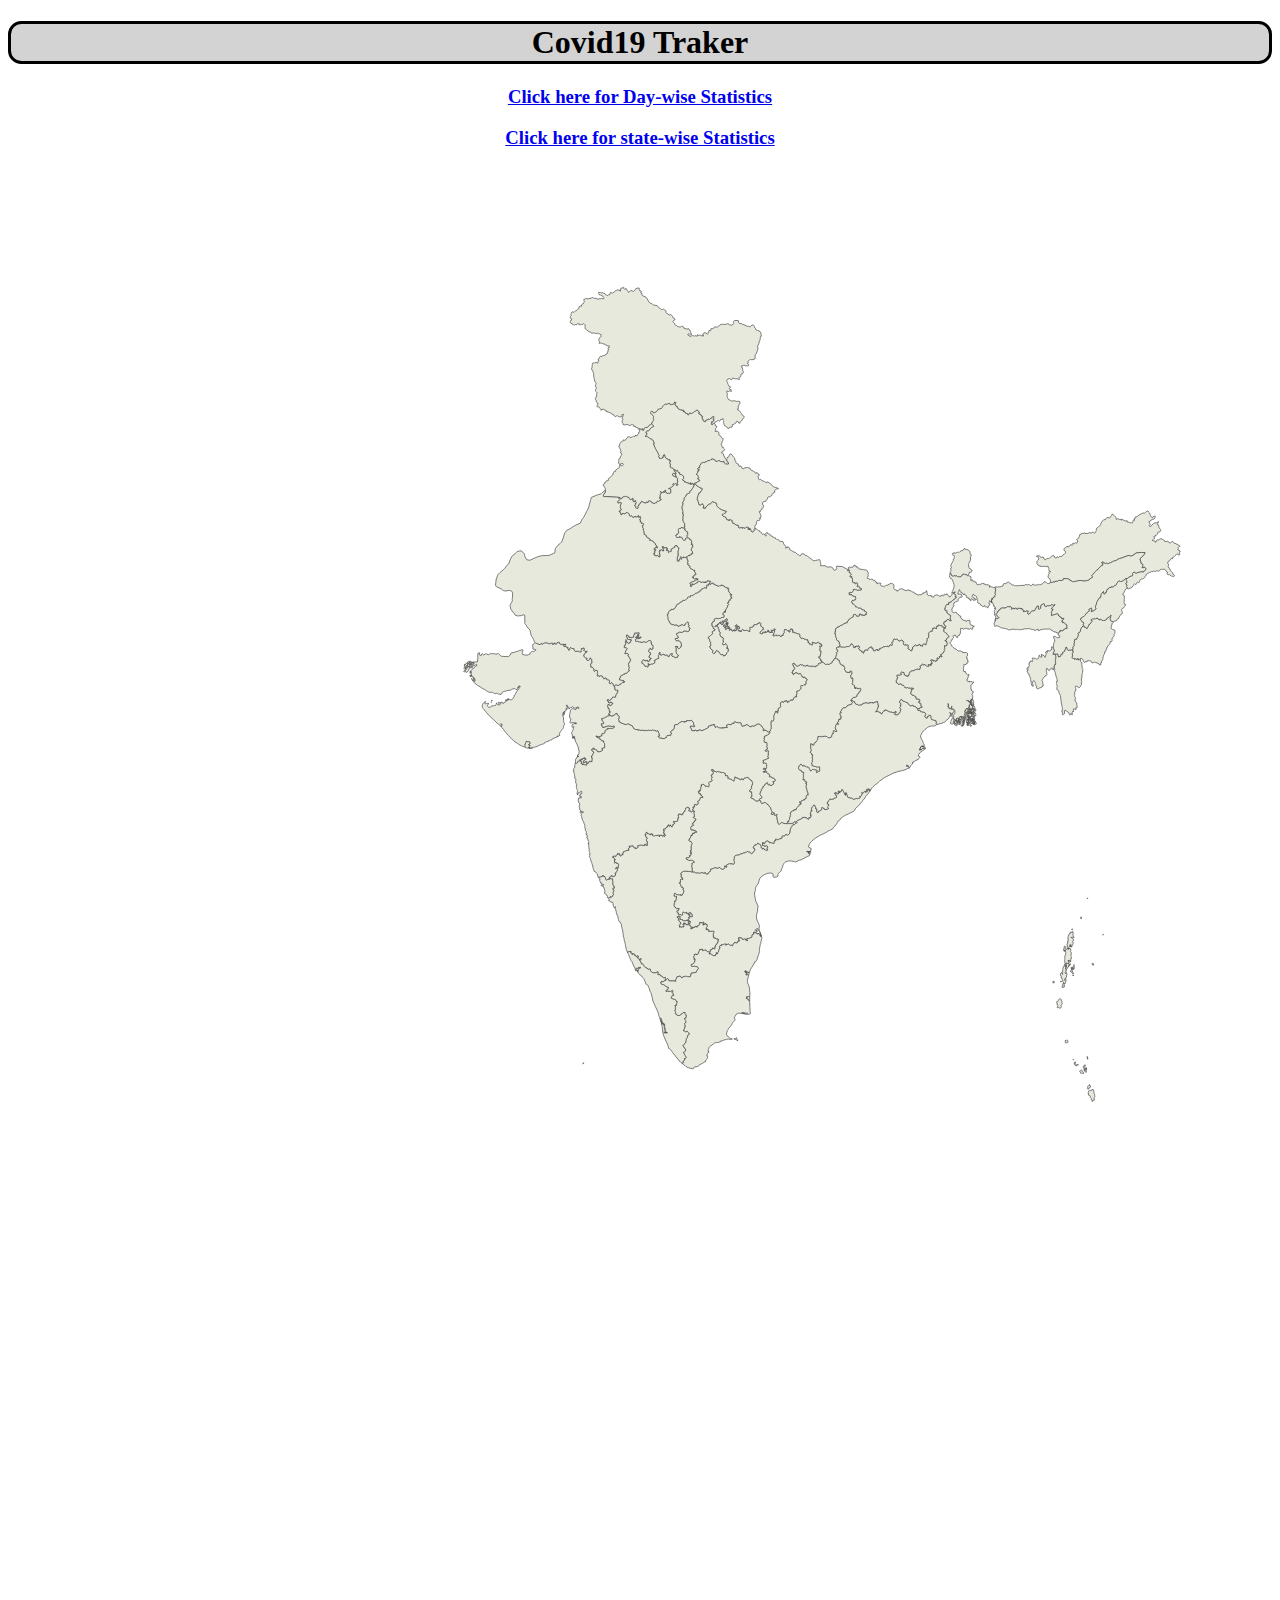
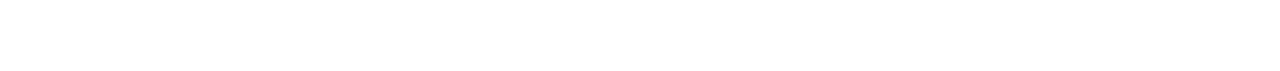
==== commit cb7eb28d: "Update index.html" ====
--- a/index.html
+++ b/index.html
@@ -2,13 +2,14 @@
 <html lang="en">
 <head>
         <meta charset="UTF-8">
-        <meta name="viewport" content="width=device-width, initial-scale=1.0">
+        
         <title>India</title>
         <link rel="stylesheet" href="mapp.css">
 </head>
 <body>
         <h1 style="text-align:center;background-color: lightgray;border-style: solid; border-radius: 10pt;">Covid19 Traker</h1>
         <h3 style="text-align:center;"><a href="maps.html">Click here for Day-wise Statistics</a></h3>
+        <h3 style="text-align:center;"><a href="state.html">Click here for state-wise Statistics</a></h3>
         <div class="map">
                 
                 <svg  width="718px" height="1492px" version="1.1" viewbox="0 0 1000 1745" xmlns="http://www.w3.org/2000/svg">
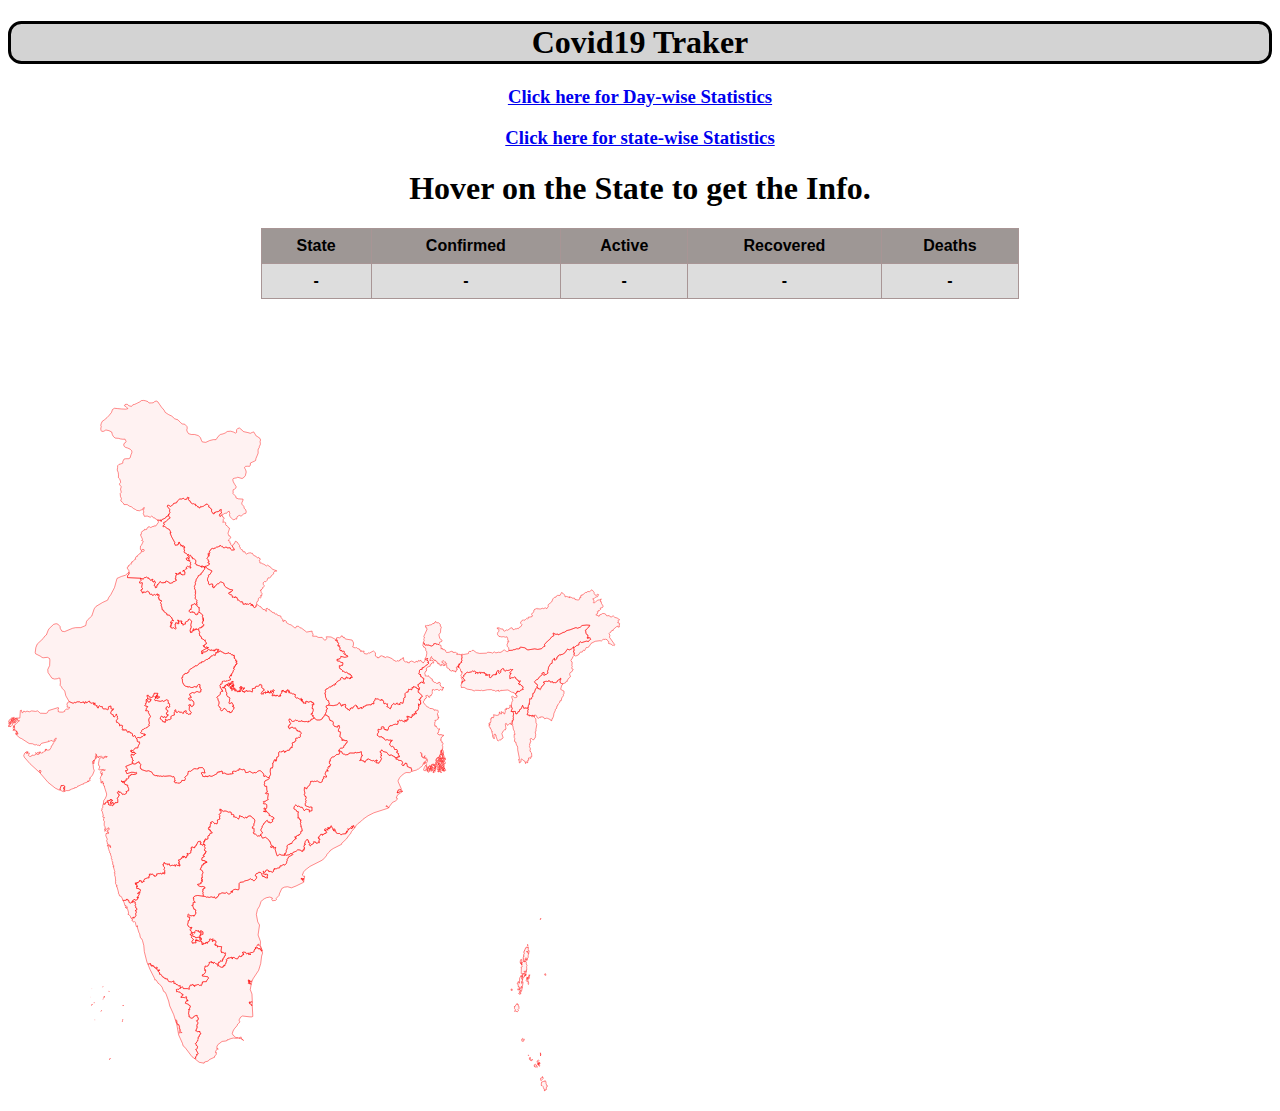
==== commit e4eac4ee: "Update index.html" ====
--- a/index.html
+++ b/index.html
@@ -2,98 +2,151 @@
 <html lang="en">
 <head>
         <meta charset="UTF-8">
-        
-        <title>India</title>
-        <link rel="stylesheet" href="mapp.css">
+        <meta name="viewport" content="width=device-width, initial-scale=1.0">
+	<title>IndiaMap</title>
+	<script src="https://ajax.googleapis.com/ajax/libs/jquery/3.5.1/jquery.min.js"></script>
 </head>
 <body>
-        <h1 style="text-align:center;background-color: lightgray;border-style: solid; border-radius: 10pt;">Covid19 Traker</h1>
+	<h1 style="text-align:center;background-color: lightgray;border-style: solid; border-radius: 10pt;">Covid19 Traker</h1>
         <h3 style="text-align:center;"><a href="maps.html">Click here for Day-wise Statistics</a></h3>
         <h3 style="text-align:center;"><a href="state.html">Click here for state-wise Statistics</a></h3>
-        <div class="map">
-                
-                <svg  width="718px" height="1492px" version="1.1" viewbox="0 0 1000 1745" xmlns="http://www.w3.org/2000/svg">
-           <path d="M877.3 1118.3l0.1 0.9 0.7-0.1 0.4 1-0.1 0.4 0.4 1.9-0.1 1.2 0.4 0.3 0.5 1 0.2 1.3-0.2 0.3 0.5 0.6 0.2 0.7-0.6 0.7-0.7 1.4 0.1 0.7-0.2 1.2 0.5 0.3-0.5 1.2-0.3 0.3-0.6-0.7-0.5 0-0.2 1.2-0.7 0.9-0.7-0.3 0.2-1.5-0.9-1 0.3-0.5-0.7-0.5 0.2-0.6-0.6-0.9-0.7-0.6 0.3-0.5-0.2-0.7-0.5-0.3-0.3-0.8-0.5 0.1-0.3-0.7-1-0.1-0.5-3.9 0.7-0.5 0-1.2 0.4-0.5 0.9-0.1 0.7 0.2 0.7-0.8 1.8-0.1 0-0.5 1.4-0.4z m-4.6-7l0.4 1.6 1.1 0.8-1.1 2.2-1.6 0.8-0.3 0.9-0.7 0.6-0.7-0.9 0.2-0.7-0.3-0.6 0.4-0.5-0.2-1.4 1-0.7 1.6-0.4 0-1.5 0.2-0.2z m-11.4-20.1l1 0.7-0.2 1.1 0.6 0.5 0.3-0.3 1.1 1.1 0.4 1.4-0.4 0.8-1.1-1.1-1.1 0.1-0.7 0.7-1.1-0.7 0.1-0.8-1-0.6-0.3-0.7 0.5-0.5 0-0.6 0.4-0.6 0.7 0.1 0.8-0.6z m5.7-0.1l0.6 0.1 0.6 1.2-0.1 2-0.2 0.2-2.2-2 1.2-1 0.1-0.5z m1.1-3.3l0.3 0.5 0.2 2.5-0.7-1-0.4-1.8 0.6-0.2z m-1.8-3.7l0.6 0.2 0 1-0.6 0.9-0.6 0.2-0.1 0.7 0.7 0.9 0.2 0.7 0.6 0.4 0.1 0.7-0.4 1-1.1 0.1-0.1 1.1-0.5 0.1-0.1-1.3 0.4-0.1 0.9-1.2-0.3-0.3-1.1 1.1-0.1-0.9-0.8-1.6-0.1-1.8 1.2-0.8 0.1-0.8 1.1-0.3z m-9.9-1.2l0.5 1.3-0.4 0.3-0.6-0.9 0.5-0.7z m-3.7-3.1l0.5 0.3-0.4 1.3-0.2 1.1 1 1.2 1.4 0.6 0.3 0.4-0.1 0.7-1.2-0.2-1.4-0.7-0.8-0.9-0.5-0.9 0-1.2 0.3-1.1 1.1-0.6z m-2.9-4l0.4 0.4-0.1 0.8-0.6-0.5 0.3-0.7z m19.6-3.5l0.2 1.5 0.4 0.2 0.3 2-0.6 0 0-1.7-0.5-1 0.2-1z m-28.3-23.2l0.9 0.9 0.6 1.9-0.3 0.9-0.4 0.5-0.8 0.2-0.7-0.3-1.2 0.1-0.4-0.8 0-2.3 1.5-0.1 0.8-1z m-9.3-57.3l1.5 1.2 0.1 1.8 0.9 0.8-0.2 1.6 0.5 1.2 0 0.8-0.7 0.5 0.1 0.4-0.9 0.7-0.5 0.8 0.2 0.7 0.8 0.6-1.2 1.7-0.1 0.3-1.1 0.3-1.2-0.9-1-0.4-0.5 0.1-0.6 0.5-0.6-0.4 0.9-1.4 0.4-1.1-0.5-1.2-0.4-0.6-0.5 0 0.1-1.8-0.3-2.2 0.7 0.1 0.6-0.3 0.6-1.2 1-0.9-0.1-0.4 0.8-0.4 0.4-0.6 0.8-0.3z m4.3-21.4l0.9 0.7 0.6 2-0.7 1.4 0.9 0.2 0 0.6-1.8 0.8-1.3 0-0.7-0.7 0.4-0.4-0.1-0.8 1.1-0.1 0.1-1.2-0.4-0.7 0.1-0.9 0.6-1 0.3 0.1z m-14.4-2.8l1.7 0.2 0 1.1 0.2 0.7-0.9 0.3-1.1-0.1-0.3-0.7 0.4-1.5z m10.9-0.4l0.9 0.4-0.4 1-0.6 0.1-0.1-1.2 0.2-0.3z m16.5-8.4l0.3 0.3 1.1-0.3 0.3 0.3-0.8 0.8-1.1-0.6 0.2-0.5z m-1.8-6.6l0.5-0.4 0.7 0.5 0.1 1.1 1 1.8 0.6 1.8-0.3 0.4-0.7-0.1-0.1-0.5-1.2-1.7-0.5 0-0.4-1-0.9-0.2-0.1-0.7 0.7-0.3 0.6-0.7z m0.7-2.6l0.5 0.1-0.2 2-0.3 0.1-1-1 0-1.2 1 0z m1.3-1.7l-0.1 0.6 0.3 0.5 0.1 0.9 0.6 0.8-0.4 1.1-0.6-0.9-0.6-0.2-0.1-1.1-1-0.2-0.4-0.3 0-1 1 0.3 1.2-0.5z m1.4-1.9l0.6 0.5 0.3 1.7-0.2 0.6 0.1 0.8-0.3 0.6-0.5 0.1-1.1-1.6 0.7-2 0.4-0.7z m-12.6-0.9l0.2 0.3 0.3 2.1 0.7-0.5 0.7 0.2 0 0.8-0.6 1.5-0.1 0.8 0.1 0.1 0.5 0.5 0.8 1.4-0.5 0.3-0.7-0.4 0.5 1.6-1 0.5-0.4 0.8 0.6 1.8 0.5-1.2 1-0.2 0.4 0.5-0.3 1.1 0.3 0.7-1.1 5.4-1.3 0.4-0.5 0.5-0.2 0.9-1 1.2 0.8 0 0.8-1.2 1-0.3 0.4 0.3-0.1 2-0.8 1.8-0.2 1.1 0.1 0.3-0.6 1-0.4-0.6-1.1 0-0.6-0.6 0.1-1-0.8-0.7-0.7-0.8 0.1-1.4-0.5-1.1 0.2-0.8-0.5-1-1.1-0.1 0.1-1.8-0.4-1.9-0.7 0-0.4-0.7 0.4-0.9 0.1-0.8 0.5-1 0.8-0.7 0.4 0.6 0.3 1.4 0.9 0.6-0.2-1.9 0.2-0.6 0-2.3 0.5-1.9-0.3-0.3 0.2-1.1 0.7-2.7 1.5-2 0.4 0z m1-0.2l1.1 0.4 0.2 1-0.1 0.7-1.4-0.2 0-1.4 0.2-0.5z m5.9-0.5l0.4 0.9-1.5-0.3 1.1-0.6z m6-0.2l0.3 0.9-0.7 0.3 0.4-1.2z m-12.5-1.2l0.4 0-0.4 1.7-0.4-0.7 0.4-1z m7.8 0.5l-0.6 0.8-0.7-0.7 0.4-0.5 0.9 0.4z m-4.5-1.1l0.7 0.5 1-0.2 0.4 0.1 0.6 1.5-1 0.4 0.5 0.7 0.1 1.2-0.8-0.4-0.1 1.5-0.4-0.2-1.3 2.1-0.2 0.9-1 0.6-0.9-0.7 0-0.5 0.9-2.7 0.2-0.9-0.1-0.9-0.9-0.6 0.4-1 0.4 0.3 0.6-0.7-0.2-0.9 0.6 0.2 0.1 0-0.8-0.5-0.9 0.7-1-0.1-0.6-1.2-0.1-3 0.3-1-0.2-0.7 0.3-0.7-0.5-0.8 0.5-1.5-0.1-1.3 0.3-1.5 1-1.2-0.1-1.9-0.3-0.6-0.4-1.6 0.1-1.4 0.5 0 1.1-1.2 0.8 0-0.1-1 1-0.2-0.6-0.1-0.3-0.5 0.2-0.8-0.2-0.6 0-0.9 0.7-0.1 0.2-0.6-1-0.5 0.2-2.7 0.8-0.4-0.3-0.9 1.1-0.6-1.2-0.3 0.8-2.1-0.1-0.8 0.7-0.1-0.9-1.3 0.6-0.9-0.5-0.2 0.3-1.1 0.1-1 0.5-0.7-0.2-0.8 0.9-0.2 0.4-0.5-0.4-0.6 0.1-1 0.8-0.1 0.2-0.7 0.8-0.1-0.5-1.1 0.2-0.2 1.5-0.2 0.4 0.6 0.6-0.3-0.4-0.6 0.4-0.5 0.8 0.6 0.4-0.8 0.4 0.9 0.1 1.4-0.3 1.7 0.1 1.4 0.5 0.5 0.4 1.5 0.5 0.7-0.2 0.7-0.6-0.3-0.5 0.3-0.4-0.8-0.8-0.3-0.9 0.6-0.5-0.8-0.3 0.5 0.2 0.6 0.6 0.1 1.2 0.6 1.1 1.7 0.5-0.1-0.1 1-0.9 1.9 0.2 1.4-0.2 0.3 0.2 1.4-0.2 0.8-0.8 1.3-1.2 0-0.4 0.6-0.8-0.9-0.3-0.8-0.4 0.3-0.5 1.1 0.2 0.8 1 0.8-0.4 0.7-0.5-0.2-0.1-0.8-0.9 0.1-0.2 1.3-0.6 0.4 0 1.1 0.5 0.7-0.5 0.1-0.2 0-0.3 0.1-0.1 0 0.1-0.3 0-0.2-0.7-0.1 0.2 0.3 0.2 0 0.2-0.2 0.1 0.2-0.1 0.2 0 0.1 0.1 0.1 1.1-0.3 0.5-0.5 0.3-0.7 0.4 0.3-0.1 0.9 0.7 0 0.5 1.9 0.4 0.7-0.7 0.9 0.2 0.5 0.7 0.5 0.1 0.9 0.5 0.3-0.5 0.7 0.1 0.7-0.3 1.3-0.1 1.2 0.2 1.1 0.5 1.2-0.6 2-0.4-0.4-0.4 0.5 0.5 0.6-0.9 1-0.3 0.9-0.6-0.7-0.6 0.5-1.7-0.4 0.3 1.1 1.2 1.5 0.5 1.1-0.3 0.3-0.7 0-0.9 0.4-0.8-0.4z m35.2-0.2l0.6 0.9 0.7 0.4-0.2 0.5 0.3 1.1-1.4 0-0.4-0.3-0.4-1.4 0.3-0.8 0.5-0.4z m-33.7-3.1l0.7 0.1 0.6 0.5-0.8 0.5-0.6-0.6 0.1-0.5z m3.5-0.2l-0.4 0.5-0.4 1.4-0.4-0.2 0.4-1.9 0.8 0.2z m-8.3-14.5l0.1 1.9-0.7-0.8 0.6-1.1z m-0.6-5.7l0.9 0.4 0 3.2-0.2 0.9-0.9 1 0 0.6-0.6 0.8-0.6-1.5-0.1-0.8 0.5-0.7 0.1-1.4 0.4-0.8-0.3-0.3 0.5-1.3 0.3-0.1z m10.7-0.2l-0.5 0.4-0.7 1.1-0.4-0.1 0-1.2 0.6 0.4 1-0.6z m-2.8-1l0.4 0 0.2 1-0.8-0.2 0.2-0.8z m46-15.4l0.1 0.8-0.7 0.4-0.2-0.6 0.8-0.6z m-42.9-7.5l0.3 0.6-0.4 0.6-0.9 0-0.2-0.8 1.2-0.4z m11.9-16.9l0.5 1.3-0.4 1.8-0.4-0.1 0.3-0.9-0.4-1.8 0.4-0.3z m9.4-26.3l-0.2 1-0.7 0 0.4-0.8 0.5-0.2z" id="1" name="Andaman and Nicobar">
-           </path>
-           <path d="M319.3 815.4l0.2-1.6-0.3-0.3 0.1-1-0.6-1 0.4-1.6-0.2-0.8-0.4-0.7-0.1-1.5 0.4-1 0-0.9-0.2-1.3 0.4-0.7 0.8-0.1 0.7-0.6 0.7-0.3 0.6 0.4 0.3-1-0.2-0.5-1.7-0.9-0.6-0.6-1.2-0.3-1.5 0.1-0.9 0.4-1.3-0.6-0.7 0.1-0.7-0.4-1.6-0.5-0.7-1-0.5-1.3 1.4-0.2 0.2-0.6 0.9 0.3 1.4-0.1 0.1-0.6 0.4-0.4 1.2-0.2 0-0.9-0.5-0.1-0.3-0.7 1 0 0.5-0.5 0.7 0-0.1-1 0.6-1.3-0.3-0.1-1 0.3-0.5-0.8 1.6-0.6 0.1-1.1-1.5-0.2 0.5-1.7-0.1-0.5 1.1 0 0.1-0.7-0.5-1 0.2-0.7-0.3-2.3 0.5-0.3-0.1-1.3 0.5-0.5 0-0.8 0.7-0.6-0.2-1-0.5-1-0.1-0.5-0.6-0.6 0.1-0.4-2-0.7-0.9-0.5-0.6-0.9 0.4-1 0.7-0.1 0.1-0.6-0.5-0.3 2.6-2-0.7-0.5 0.5-0.9 0.2-1.1-0.1-0.9 0.8 0.1 0.2 0.5 1.3-0.3 0-0.9 0.5-0.4-0.8-0.5 0-0.6 0.7-0.4 1.4 0.4 0-0.9 0.8 0.4 0.5-0.1 0-0.9 1.3-0.4 1.2 0.3 0.1-0.9-1-0.8-1.3-0.1-1-0.3-0.2-0.9-1.2 0.3-0.8-0.9-0.8 1.2-0.4-0.9-0.6 0-0.4-0.4-0.7-0.2 0-0.8 0.3-1-0.2-0.9 0.5-1.5 1-0.3 0.2-0.3 1.1-0.4 0.4 0.1 0.8-0.8-0.2-0.5-1.1-0.7-0.6-0.1 0.2-0.7 0.5-0.3 0-0.6 1-0.1 0.4-1.3 0.9-0.5-0.3-1 1.1 0.2 0.1-1.5 0.8-0.1 0.3-0.8-0.2-0.8-0.6 0-0.8-0.9-1.8-0.6-0.2-0.7 0.7-0.8 1-0.3 0.1-0.6-0.2-1 0.1-0.8-0.6-0.4-0.3-1 0.5-1-0.4-0.8 1-1.4-1.1-0.4-0.7-0.1 0.7-0.6-0.6-0.8-0.9-0.3-0.2-0.9 1-0.8 0.2-1.1-1-0.4 0.1-0.4 1.1 0.2 0.7-0.3-0.4-0.9 0.2-0.6 0.9 0.4 0-0.7-0.5-0.4 0.3-1.6 1.5-0.2 0.6 1 1.9-1 0.5 0.1 0.6-1.4-0.1-1.1-0.5-0.8 0.2-1.2 0.5-0.5 1.3-0.2 0.5-0.8 0-0.4 0.7-1.4 0.5-1.5 2.4-0.7 1.2 0.2 0.1-0.7-0.7-0.6-0.9-0.3-0.6-1.5-1.4-0.1 0.5-1.5-1.4 0.1 0.1-1.2-1.7 0.1-0.1-1.4-0.2-0.3 0.1-1.2 1.3 0.3-0.2-0.7 0.3-1 0.5-0.1 0.4 0.6 0.5 0 0.1-1-0.4-0.7 0.5-0.8 0.2-0.8-0.3-0.4 0.8-2.1 1.1-1.1-1.3-0.3-0.1-0.6 1.8-0.6 0.5-0.5 0.7-0.3 1.3 1.1 0.9 0.3 0.5 0.8 0.6 0.3 0.1 0.9 0.3 0.2 0.9-0.5 0.6 0.3 0.9 0 0.8 0.6 1.1-0.4 0-1.4 0.4-0.9 0.1-1-0.6-0.8 0.3-1.5 1.2-1.4 1 0.1 0.7-0.8 0.8 0.2 0.5-0.7 0-0.7-0.4-0.6-0.1-2 0.5-0.5 0-1.2-0.8-1.8-0.6-0.3 0.5-1 1.1 0 0.2-0.5 0.8-0.3 0-0.8 0.5-0.7 0.2-1-0.2-0.9-0.7-0.3 0-0.9-1.6-0.4 0.6-2.3 0.9 1.1 1.6 0.2 0.1 0.9 0.4 0.6 1 0.5 1.6 0.2 0.6 0.9 1.2-1.1 2 0.4 0.6-0.2 0.5 0.3 2.8 0.9 0.5 0.6 0.8-0.4 1.6 0 0.8 0.8 1.3-0.1 0.3 1 0.3 1.3-0.2 1.4 1.1 0.1 0.9-0.5 0.9 0.1 0.9 0.6-0.2 1.2 0.5 1.3-0.8 0.6 0.8 0.5 0.5-0.4 0.9 0.8 1.1-0.2 0.4 0.5 1.3 0.1 0.1 0.6 1.2 0.4 1 1.2 0.7 0.3 1-0.2-0.3-0.7 0.2-1 0.7-0.6 0.1-1.1 0.4-0.7-0.5-1.2 0.6 0 1.7 0.7 0.4 0.9 0.9-0.3 0.9 0.1 0.1 0.4 1.5 1 0.9 0 0.6 0.5 0.4 0.8 1.5-0.7 0-0.9 1-0.2 0.1 0.8 0.6 0.5 0.9 0.3 0.3-0.2 0.3-1.1 0.5-0.9 0.6-0.4 1.3-0.1 1.2-0.2 0.9-0.7 1.3 0.2 0.5 0.6 0.8 0.4 0.4 1.2 1.7 1.3 1.1 0.3 1.2 1.2 0 0.7 1 1.4-0.3 1.8-0.3 0.6 0.2 1.3-0.6 0.5-0.8 2.1 0 0.8 0.7 1-1.2 1.3-1.2 0.7-0.5 0.6 0.1 1.6-0.1 0.7 0.5 0.2 0.7-0.3 1.2 0.1 0.2 0.7-0.1 1.7 0.4 1.4-0.1 2.8-0.5 0.8-1 0.2 0.7 1.2 0.6 0.5 2.7 0.6 0.7 0.8 0.5 0.9 1.2 0.6 0.8 0.9 1.8-0.6 0.3 0.5 0.7 0.2 0.5-0.8 1.5-0.1 0.7-0.6 1 1.1 0.8 2.3 0.8 1.3 0.8-0.6 0.5 0.4 0.7-0.5 1.7-0.7 1.3 0 0.7 0.4 0.7 1 2.4 1.5 0.4 0.7 0.7 0.3 0.1 0.8 0.5 0.8 1 0.7 0.5 0.7-0.1 0.5 0.7 0.5 0.4 1.6 0.7 1.6 0 0.6 0.8 0.8 0.6 1.3-1.8 0.9 0.1 1.6 0.9 0.4 1.2-0.2 0.7-0.9 0-1.2 0.2-0.3 1.2 0.3 0.3 0.7-0.6 0.2 0.2 2.1 0.2 0.3 1.3 0 1.5-0.8 1-0.4 0 0.9-0.8 0.7 0 1.1 0.6 1.8-0.2 0.4 0.4 1.4 0.4 2.5 0.3 0.3 0.4 2.7 0.3 0.8 0.6 1 0.8 0.2 0.6-0.1 0.9-1.1 2.1-1.3 1.1 0.2 2.1 1.3 2.1-0.1 2.4 0.3 0.8 0 0.6-0.6 0.4 0.2 1.1-0.2 0.4 0.7 2.4-0.5 0.8-0.4 1.2 0.4 1.1-0.8 0.1-0.6 0.6-0.8 0.8-0.3 0.5 0.9 1.9-1.2 0.8 0.9 0.5 0.9-0.5 0.4-0.6 0.1-0.4 0.4-0.8 0-0.8 0.7-0.2 0.5-0.8 0.7-1.8 0.1-0.5 0.7-0.9 0.5-0.3 0.4-0.1 1.1-0.6 0.8-0.6 1.3-0.8 0.7-0.3 0.7 0.7 0.6-0.7 1.2-0.3 3.3-1.8 2.4-0.9 0.7-1 0.2-1.2-0.5-0.3-0.6-0.7-0.1-1.1 1.9-0.7 0.6-1.7-0.1-1-0.2-0.6 0.8 0 1.4 0.3 0.4-0.6 0.8-0.6 0-2.1 0.7-0.7 0.3-0.7 0-0.6 0.7-1.4 0.2-1-0.3-0.8-0.6-0.9 0.1 0.3 1.2 0 0.8-0.9 0.2-0.6-0.2-0.1 0.8-0.4 0.4 0.3 0.6-0.3 1 0.1 0.6-0.9 0.9-0.3-0.4-2.6-0.6-0.7-0.4-1.5-0.1-1.1 0.5-0.4-0.6 0.6-0.5-0.9-0.9-1.2-0.4-1.2-0.6-0.4 0.5-1.8 0.8-0.3 0.7-0.1 0.9-0.4 0.7-0.7 0-0.2 0.7-0.9-0.3-0.6-1-0.2-0.8-1 0.7 0.8 1.5-0.6 0.7-0.4 0.9 2.8 0.9 1.2 0.8 0.5-0.9 1 0.4 0.3-0.5 1.3 0.8 0.5 0 0.1 1.9-0.7 0.2-0.1 1.2-0.3 0.4 1.1 0.6 0.4 0.8-1.2 0.8-2.5-0.5-1.1-0.5-0.2-0.9-1-0.5-0.1-0.5-1.6 1.2-0.5-1.6-0.8 0-0.5-0.6-0.2-1.4-0.4-1.6-1.4-2-0.7 0.3-0.8-0.6-0.7 0.1-0.1-0.9-0.4-0.1-0.5 0.8-0.9 0.8-0.2 0.5-1 0.2-0.6-0.2-0.1 0.8-1.4 0-0.3 1-0.9 1-0.6 1.6 0.8 0.4 0.6 0 0.3 0.9 1 0.5-0.7 1.5-0.1 0.9-1 1.2-0.9 0.7-0.6 1.2-1.1 0.9-0.6 0.1-1.1-0.7-0.6-1.4-0.4-0.3-1.8 0.3-1.2-1.4-0.8 0.3-1 1-1.3 0.1-1 0.5-0.2 0.5-1.7-0.1-0.9 0.7-1.2 0.5-1.4 0-1.6 0.8-0.8 0.9-2.8 0.1-0.8 0.2-1.9 0.5-0.2 0.5-1 1-0.2 0.9 0.4 1.2-0.6 0.8-0.2 2.6 0.5 1 0.1 1.3-0.2 1.7-0.6 0.7-1 0.5-1.9-0.7-1.8 0-1.7-0.2-0.9 0.5-1.2 0.4-1.7 0.9-0.1 1 0.6 1.5-0.7 0.9-1-0.5-0.2-1.2-0.4-0.5-0.8 0.2 0.1 2.3-0.9 1.5-1.2 0.8-1.2 0.1-0.8-0.2-1-0.5-1.7-1.8-1.1-0.2-1.5 1.4-2.2-0.6-1.5-0.2-1.6 0-1.2 0.7-1 0.3-0.8 0.8-1.7-0.2-0.5 0.3 0.3 1.1-0.4 1-0.2 1.1-0.5 0.5-0.8 0.2-0.9 0.6 0.1 0.4-0.6 1.4-1.3 0 0 0.5-0.9 0.3-1.2-0.6-0.9-1.9-0.7 0.1-0.6 1.2-0.9-0.5-1.6-0.1-1.4-0.7-0.7 0.2-0.3 0.6-0.8 0-1.2 0.3-2.8-0.7-1.1 0.4-1.5-0.3-1.2-1-0.6 0.1-2.7-0.4z" id="37" name="Telangana">
-           </path>
-           <path d="M409.5 896.7l0.6 1-0.6 1.3-0.8-0.9 0.2-0.8 0.6-0.6z m72-108.7l0.9-0.3 1.2-0.3 0.4-0.7 0.4 0.6-0.3 1.1-0.5 0.9 0 1.3-0.8 0.1-0.5-1-0.9-0.4 0.4-0.7-0.3-0.6z m1.4-0.9l-0.6-0.3-2.1 0.2-0.8-0.7-0.6 0.7 0.5 0.3 0.7 0 1.5 0.7 0.1 0.8-0.3 0.5 0.9 0.6 0.7 1.6-0.7 1.3-2 0.7-5 2.6-2.6 1.5-1.8 0.9-1.8 0.3-2.3 0.9-1.4 0.8-2.2 1-1.2-0.8-1.2 0-3-0.4-0.7-0.5-1.1 0.2-2.4 0.1-1.6 0.3-2.5 1-1.2 0.8-1.4 1.5-0.8 1.4-0.5 1.2-0.1 1-0.4 1.6-1.7 3 0.2 1.6-1.9 1.5-2.4 2.6-0.7 1-0.1 0.9 0.3 0.8-0.2 1.1-2.1 1.1-0.2-0.2-1.1 0.3-2.1 0.3-0.5-0.2-0.7-1.1 0.3-0.6-0.6-1.7 0.6-0.2 0-0.6-0.9-1-2.5-0.7-2.3 0.1-2.7 0.6-1.9 0.7-1.9 0.9-1.5 0.8-2.4 1.6-1 0.9-1.4 1.7-1.1 2.6-0.4 1.7-0.9 3.1-2.3 2.9-0.8 1.3-0.4 1.2-0.5 1.8 0.2 1.5-0.2 0.9-0.6 1.3-0.6 2.4 0.2 3.2 0.5 2.6 0.5 1.4 0.1 2.3 0.6 1.9 0.3 0.8 1 1.4 0.9 2.9 0.2 0.5 0.8 0.5-0.6 2.9-0.3 5.4-1 2.6-0.4 2.6-0.1 1.9 0.2 2 0.5 2.6 0.8 1.5 1.1 2.6 0.6 1.2 0.5 1.6 0.3 0.4 0.3 1.3-0.6 2.4-0.1 1.6 0.4 1.9 0.9 2 1.1 3 0.4 1-0.7-0.1-0.4-1.9-0.3-0.5-0.3-1.6-1.3-1.7-0.3-0.5-0.9-0.6-0.1-1-1.2-1.2-0.4 0.3 0.2 1.1-0.3 1.8-0.4 0-1-1.4-0.9 0.6 0 0.9-0.6 0.9 0.7 0.9 0.4 0.2 0.8 1.2 1 0.2 0.8 0.8 0.5-0.2 2.1 0.4 0.8 0.4 0.4 1 0.8 0.6 0.6 0 0.1 1.9-1.4-0.6-0.5-2-0.5-0.6-1-0.6-0.8 0.2-1-0.1-0.3 0-0.1 0-0.1-0.1-0.2-0.1-0.3-0.3-0.1-0.1-0.4-0.2-0.7-0.1-0.2-0.2-0.2-0.6-0.3-0.1-0.1 0.1-0.2-0.4-0.9 0.6-1.9-0.2 1.6 1.5-1-0.1-0.4 1-1.1 0.2 0 1.2-1 0.5 0.1 0.7 0.6 0.4-1 1.3-0.7 0.1-1.8 1-1.7 0-0.7 0.8-0.9-0.7-0.3 0.8-0.8 0.5 1 0.7 1.1 0.6-1.3 1.1-0.5-0.7-0.5 0.1-1.6-0.8 0.5-0.7-0.5-0.9-1.3 0.3-0.4 0.5-0.6-0.3-0.6 0.7-0.7-0.1-0.8-1-0.2-1.1-1.3-0.2-1.4-0.3-1.3 0.1-1.5 0.6 1.1 0.7 0.5-0.1-0.5 1.7 0.2 0.9 0.8-0.6 0.3 0.5-0.8 0.3 0 0.8-1.2 0-0.6 0.3-0.2 0.7-0.5-0.2 0.1 1.3-1.8 0.4-0.8-0.3-0.1-0.6-1.5 0.2-0.5 1.3-0.7 0.2-0.8 1.3 0.3 0.5-0.2 0.8-0.7 0.3-1.6-0.6-0.7 0.4-0.5 0-0.6-0.9-1.8-0.7-0.6-0.6-1.2 0.5-1.1-0.2-1.1 1.7-0.1-1.8-1.6 0-1.1-0.2-0.8 0.8-1.3 0.3-1.2-0.4-0.3 1.8-1.5-0.5-1 1.6 0.9 1.9-0.8 0.2-0.6 1.4-0.1 0.6-0.4 0.6 0.2 1-0.3 0.2-0.3 1.3-0.8 0.6-0.4 0.8 0.2 1.1-0.9 0.6-0.3-0.8-0.7-1-0.1 2.2-0.6 0.3-0.6-0.1 0.1 1.6-3.1 0.2-2.1-1.4-0.6-0.1-0.9-1.3-1.3 0.1 0.1 0.5-1-0.1-0.2-0.6 0.9-0.3 0.3-0.6-0.3-1.2 0.3-0.3 0.4-1.7 0-1.3 0.7-0.3 1.4 0.3 0.1-0.6 0.4-1 0.4 0.2 0.6-1.4 1.1 1.2 0.3-0.4 1 0.6 0.7-0.4-0.5-0.8 0-1.6 1.2 0.2 0.1-0.6-0.3-1.2 0-0.6 0.5-0.4 1.3-0.4-0.2-0.6 0.5-0.5-0.1-1.2 0.9-0.4 0.1-0.7 1-0.2-0.5-1.2 0.2-1.5 0.6-1-0.4-0.4-1.3-0.1-0.2 0.7-0.7-0.7-1.1-0.6-0.1-0.6-1 0.4-0.3-0.6-0.4 0-0.9 0.4 0.3-1-1.5-0.8 0.6-1.2-0.3-2.2 0.1-1.5 0.6-1.3 0.5-1.2-0.6-0.5-1.3 0.1-1-0.2-2.2 0.3-0.7-0.4-0.7 0.2-0.7 0.9-0.3-0.8 0.5-0.6 0-0.7-1.1-0.3-0.1-0.8-0.4-0.1-1.4 0.1-0.9 0.4 0-0.5-0.5-0.5 0-0.9 0.7 0.3 0.7-0.1 0.1-1-0.8-0.8 0.9-1 0.2-0.5-0.3-0.9 0.3-0.7-0.4-1.1-1.1 0-0.1-0.6-1-0.6-0.1 1.2-1.8-0.3-0.7 1.5-0.6-0.2-0.2-1.6 0.3-0.5 0.9-0.3-0.1-1.1 0.1-0.8-0.5-0.1-0.4 0.8-1.3 1.1-0.8-0.5-0.1-0.7-0.8 0.1-1.7-0.1-0.2 0.5 0.1 0.8 0.4 0.2 0.2 1-0.9 0.7-0.9 0.3-0.2 0.8-1.4 0.2-0.5 0.4-0.1 1.9-0.5-0.9-0.9 0.4 0-0.9-0.7 0-1.2 0.6 0.1 1.1-0.7-0.5-0.5 0.4-1.2 0.4-0.2-0.8-0.7 0 0.3 1.3-0.3 0.6-0.6-0.5-0.8 0-0.1 0.9-0.9 0.1-0.2-0.7 0.4-0.6 0.2-1.1-0.4-1.5-0.7-0.1-0.7-0.4 0.5-0.9-1.7-0.2-0.7-0.5-1.1 0.7-0.5-1.1-0.7 0.4-1.2 0.2-0.4-1.9-0.5-0.1-1.1 1.4-0.6-0.2 0.3-1.4-0.2-0.5-0.7 0.6 0.3 1.2-0.9 0.2-0.5 0.6 0.7 0.3 0.6 0.6-0.3 0.6 0.6 1-0.2 0.6-1.5 0.1-0.9-0.3-0.5 0.2 0 0.6-0.7-0.1-0.9-1-0.5 0-0.3 1.3-0.6-0.4-0.4-1.5 0.1-0.7-0.5-0.2 1.2-1.4 0.4-1.5 0.8-0.1-0.1-1-1.6-1.1 0.1-0.9-0.6-0.5-0.9-0.4-0.6-0.5 0.2-0.9 1.2-0.2-0.2-1-0.5-0.2-0.3-0.9-0.7-0.6-0.4 0.3-0.9-0.4 0.2-0.9 0.9 0 0.7-0.3 0.1-0.8 0.6 0.5 2.1 0.1-0.3 2.8 0.4 0.3 0 1.1 1.6 0.2 0.7 0.3 1.1-0.1 0.4 1.5 0.7 0.3 0.6-0.6 0.8 0.2 1.6-0.2 1-0.7 0.2 0.7 0.9-0.7 0.3 0.1 0.7 1.3 0.7 0.2-0.3 1.1 0.6 0.3-0.7 1 0.2 0.6 1.5 0 0.2 0.6 0.7-0.5-0.3-1.5 0.7-0.3 0-0.8-0.3-0.3-1.2 0.1-0.4-0.3 0.3-0.9-1.9-0.6 0.4-1 0.4 0 0.7-0.7 0.3-0.6 0.5-0.5-0.2-0.5-1.2 0.4-0.2-0.6 1-0.2 0.4-1.3 2.6 0.1 1.2 0.4 0.4-0.7-0.7-2 0.3-1.1-0.7-0.8-0.8 0.4-0.4-0.2-0.1-1.2-0.5-0.3-1.1-0.3-0.5 0.4-0.2 0.8 0.5 1.1 0.4 0.1 0.5 2-1.1 0.4-0.2-0.9-0.7-0.4 0.1-1.4-2.7-0.3 0-1.9-0.8 0.2-0.4 0.4-1.7 0-1.5-0.8-0.7 0.2-0.2 1-0.4 0.5-0.2 0.9 0.3 0.2-0.2 1.3-0.5 0.4-0.7 0-0.9-1.1-0.5 0-1 0.3-0.8-0.2-1 0.1-0.5-0.2-0.4-1.1 0.6-0.4 0-0.8-1.5-0.5-0.7-1.1 0.1-1.4 0.5-0.1 0.6-0.7 0.9 0.5 0.1-1.6 0.5 0 0.5-1.2-2.3-0.2-0.9 0.5-0.5-0.2-0.7-1.2-1.5-0.6-0.7-1.9-0.6-0.6 0.3-2.7 0.9-2.1-0.6-1.6 1.9-0.2 0.2-1.6 0.3-0.3 0.1-0.9-0.2-0.9 0.5-0.1 0.1-1.6 0-0.9-0.8 0.1-0.4 0.3-0.5-0.4-1.7-0.3-0.3-0.4 1-1.2-0.5-1.3 0.1-0.4 0.8-0.9 0.8 0.5 0.6 0.1 0.8 0.6 0.5 1 1.3-0.1 1.2 0.2 0.6 0.4 1.2-0.6 1.5 0-0.2 0.9 1.3 0.2 0.1-0.8 1-0.2 0.5-1.4 0.1-0.9 0.7-0.5 0.5-2.2-0.2-0.9-0.5-0.8-0.7-0.1 0.6-1.1 0.3-1.2-1.1-0.2-0.2-1.3-1.4 0.3-0.2-0.7-0.9-0.7 0.2-0.9-0.5-0.6 0-1.2-0.8-0.5-0.3-0.7-0.9-0.8 0.1-0.5 0.8 0.2 1 0 0.1-0.9-0.2-1.8 0.2-0.8 0-1.1 1.4-0.4 0.4-0.4 1.2 0.9 0.3-1.2-0.8-0.7-0.9-0.4 0.3-0.6-0.3-0.5-1-0.1 0-0.9 0.6-1 0-1.6-1.2-0.1 0.2-0.9 1.5-2.1 0.9-0.5 0.9-0.2 0.4-0.4 1.3-0.3 1.9-0.1 0.4-0.2 1.2 0.4 2.4 0.1 0.8 0.4 1.7-0.3 1.4 0.5 1.4 0.3 2.7 0.4 0.6-0.1 1.2 1 1.5 0.3 1.1-0.4 2.8 0.7 1.2-0.3 0.8 0 0.3-0.6 0.7-0.2 1.4 0.7 1.6 0.1 0.9 0.5 0.6-1.2 0.7-0.1 0.9 1.9 1.2 0.6 0.9-0.3 0-0.5 1.3 0 0.6-1.4-0.1-0.4 0.9-0.6 0.8-0.2 0.5-0.5 0.2-1.1 0.4-1-0.3-1.1 0.5-0.3 1.7 0.2 0.8-0.8 1-0.3 1.2-0.7 1.6 0 1.5 0.2 2.2 0.6 1.5-1.4 1.1 0.2 1.7 1.8 1 0.5 0.8 0.2 1.2-0.1 1.2-0.8 0.9-1.5-0.1-2.3 0.8-0.2 0.4 0.5 0.2 1.2 1 0.5 0.7-0.9-0.6-1.5 0.1-1 1.7-0.9 1.2-0.4 0.9-0.5 1.7 0.2 1.8 0 1.9 0.7 1-0.5 0.6-0.7 0.2-1.7-0.1-1.3-0.5-1 0.2-2.6 0.6-0.8-0.4-1.2 0.2-0.9 1-1 0.2-0.5 1.9-0.5 0.8-0.2 2.8-0.1 0.8-0.9 1.6-0.8 1.4 0 1.2-0.5 0.9-0.7 1.7 0.1 0.2-0.5 1-0.5 1.3-0.1 1-1 0.8-0.3 1.2 1.4 1.8-0.3 0.4 0.3 0.6 1.4 1.1 0.7 0.6-0.1 1.1-0.9 0.6-1.2 0.9-0.7 1-1.2 0.1-0.9 0.7-1.5-1-0.5-0.3-0.9-0.6 0-0.8-0.4 0.6-1.6 0.9-1 0.3-1 1.4 0 0.1-0.8 0.6 0.2 1-0.2 0.2-0.5 0.9-0.8 0.5-0.8 0.4 0.1 0.1 0.9 0.7-0.1 0.8 0.6 0.7-0.3 1.4 2 0.4 1.6 0.2 1.4 0.5 0.6 0.8 0 0.5 1.6 1.6-1.2 0.1 0.5 1 0.5 0.2 0.9 1.1 0.5 2.5 0.5 1.2-0.8-0.4-0.8-1.1-0.6 0.3-0.4 0.1-1.2 0.7-0.2-0.1-1.9-0.5 0-1.3-0.8-0.3 0.5-1-0.4-0.5 0.9-1.2-0.8-2.8-0.9 0.4-0.9 0.6-0.7-0.8-1.5 1-0.7 0.2 0.8 0.6 1 0.9 0.3 0.2-0.7 0.7 0 0.4-0.7 0.1-0.9 0.3-0.7 1.8-0.8 0.4-0.5 1.2 0.6 1.2 0.4 0.9 0.9-0.6 0.5 0.4 0.6 1.1-0.5 1.5 0.1 0.7 0.4 2.6 0.6 0.3 0.4 0.9-0.9-0.1-0.6 0.3-1-0.3-0.6 0.4-0.4 0.1-0.8 0.6 0.2 0.9-0.2 0-0.8-0.3-1.2 0.9-0.1 0.8 0.6 1 0.3 1.4-0.2 0.6-0.7 0.7 0 0.7-0.3 2.1-0.7 0.6 0 0.6-0.8-0.3-0.4 0-1.4 0.6-0.8 1 0.2 1.7 0.1 0.7-0.6 1.1-1.9 0.7 0.1 0.3 0.6 1.2 0.5 1-0.2 0.9-0.7 1.8-2.4 0.3-3.3 0.7-1.2-0.7-0.6 0.3-0.7 0.8-0.7 0.6-1.3 0.6-0.8 0.1-1.1 0.3-0.4 0.9-0.5 0.5-0.7 1.8-0.1 0.8-0.7 0.2-0.5 0.8-0.7 0.8 0 0.4-0.4 0.6-0.1 0.5-0.4-0.5-0.9-0.8-0.9 1-0.7 0.5-0.8 1.1-0.5 0.5 0 1.7-0.7 0.5-0.4 0.8-0.1 2.2-1.4 0-0.8 0.8-0.5 1.2 0.5 0.4-0.7 0.7 0.4 1.3 0.2 0.1 0.4 1.1-0.2 0.4 1.1 0.7 0.1 0.7 0.5 0.7 0.1 0.1 0.4 0.9-0.2 0.1-0.9-0.4-0.8 1-1 0.6 0.8 0.6-0.4 0.5 0.1 0.2-1.3-0.4-0.4 0.1-1.7 0.8 0.6 0.3-0.5-0.6-0.8-1.3-0.5-0.2-0.7 0.9-0.7 0-0.6 0.2-1.3 1-0.1 0.5-0.5 0.4-0.8-0.3-0.4-1.3-0.2 0.5-0.7 0.5-0.4 0.3-0.7-0.8-1.3 0.6-0.5 0.7-1 1-0.9 0.3-0.8 1.3-1.4 0.2 0.8 0.6 0.3 0.8 0.1 0.2 1.3-0.4 0.4 0.5 0.5 0.8 0.2-0.6 1 0 0.7 0.7 0 1.5 0.9-0.4 1.6-0.1 1.4 0.1 0.9 0.7 0.3 0.8 0.7 0.5-0.6-0.1-0.4 0.7-1.2 1.1-0.2 0.2-0.5 1.1-0.1 0.5-0.6 0.6-0.1 0.6-0.8-0.3-0.6 0.4-0.7-0.4-1.1 0.8-0.7 0.6 0.2 1.8 1 0.5-0.2 0.2 0.7-0.2 0.5 0.6 0.8 0.9-0.2 0.1 0.4 1.5-0.1 0.6-0.8 0.6-0.1 1 0.3 0.9-0.8-0.8-0.9-0.2-0.6-0.7-0.5 1.2-1.1 0.7-1.3 0.6-0.6-0.6-0.4-0.7 0.3-0.7-0.5-0.2-0.6 0.4-0.5-1-0.4 0.4-0.6-0.3-1.2 1.4-0.5 0.9-1.9 0.3-0.2 1.6-2.2 0.6 0.5 0.6 0 0.6 0.5 1.2-0.1 0.6-0.4 0.9 0.1 0.5-1.2 0.8-0.3 0.7 0 1.2-0.3 0.5-0.5 0.8-0.5 0-0.6 0.5-0.3-0.8-0.4-1.4-1.8 0.5-0.4 0-0.8-1.2-0.2-0.5-0.3-0.2-0.9 0.8 0.1 0.2-0.6 0.7-0.1 0.2 0.5 0.9-0.2 0.7 0.1 0.2 0.7 1 1.1 0.6-0.4-0.4-1.5 0.8 0 0.1-0.9-0.4-0.4-0.2-1.2 0.6-0.2 0.6 0.7 0.4-0.3 0.3 1.4-0.6 0.5 1.2 0.2 0.1-0.8 0.6-0.8 0.9 0 0.1-0.9 0.8-0.7-0.4-0.9 0.9-0.8 0.9 1 0.4 0.9 0 0.5 0.9 1.1 0.5 1.1 0.2 1 0.7 0.4 0.7 2.1 0.9 0.6 0.2-0.7-0.6-0.9-0.3 0-0.4-1.4 1.7-0.9 0.9 2.2-0.1 0.5 0.7 0.9 0.3 0.7-0.2 0.6 0.2 0.8 0.8 0.4 0.2 0.8 1.2 0 0.9 0.4 1.7 0.2 0.8-0.1 1.4 0.7 0.6 1.2 0.9 0.2 1.5-0.8 0.8-0.3 0.7 0.2 1.3-0.6 1 0.5 1.3-0.7 0.5 0.4 1.1-0.4 0.4-0.7-0.3-1.9 1 0.5 0.8-1.2 0.8-0.3 0.6-0.8-0.4-0.9 0.8-1-0.2-0.4-0.3-0.2 0-0.2 0-0.2-0.4-0.6 0.2-0.1 0.1 0.2 0.5 0.4 1.2 0.6 0.1-0.4 0.1-0.6 0.4-0.5 0.3-0.1 0.4-0.5 1.3-0.3 0.4-0.5 0.3-0.1 0.1 0.1 0.2 0-0.1 0.9 0.5 0.8 0.4-0.7 0.3-0.5 0.1-0.1 0.4-0.2 0 0.1 0.2 0.1 0.1-0.2 0.5 0 0.2 0.1 0.3-0.4-0.6-0.8-0.4 0.4-0.3 0-0.3-0.6-0.3 0-0.4-0.9 1.2-0.2 0.6 0 0.5 0 0.1-0.5 0-0.8 0.6 0.3 0.5 0 0.2-0.1-0.2 1-0.1 0.1 0.1 0.4 0 0.1 0.7 0.4 0.4 0.3 1.1 0.6-3.2 4.3-1.9 1.9-1.1 1.4-0.1 0.9-0.7 0.7-0.1 0.9-1.8 1.5-1.3 1.6-0.8 0.9 0 0.6-2.1 2.1-0.8 1.1-0.1 0.7-2.7 2.3-2.8 2.8-1.4 1.5-0.8 1.6 0.1 0.5-1.8 1.3-3.4 1.7-0.9 0.5-1.7 0.6-1.1 0.8-3.5 1.4-3.3 2-0.9 0.8-2.6 1.8-0.3 1-1 1.2-1.4 0.9-1.2 0.9-0.3 1-0.9 0.6-0.3 1.6-0.6 0.6-0.2 0.6-1.1 0.7-0.4 1.3-0.8 0.4-0.9 0.8 0.1 0.5-1.2 1.1-0.7 0.4-0.1 0.8-0.7 0.6-1.5 0.7-0.4 0.5-1.6 0.4-0.8 0.5-2.6 1.1-0.8 1.1-1.2 0.5-1 0.6-1.4 0.6-0.5 0.4-1 0.3-3.5 1.6-3.4 1.9-2.9 1.8-2.6 1.9-1.3 1.1-2.3 2.3-0.7 0.6-1.7 1.9-0.8 1.7 0.2 0.5-0.5 0.6 0.1 0.7-0.7 0.2 0 1.1 0.6 1.1 0.4-0.1 1.2 1 0.7-0.3 0.7 0.3-0.1 1.3-0.5 2.1 0 0.6-1 0.1-0.4 0.7z" id="2" name="Andhra Pradesh">
-           </path>
-           <path d="M924.8 420l-0.1-1-0.7-0.9 0.1-0.8 0.8-1.1-0.9-0.5-0.6-1.6-0.5-1 1-0.8 0.6 0 0.1-1.3-0.5-0.5-0.4-1.1 0.3-0.3-0.7-0.8 0.2-0.6-0.2-1.4 0.6 0.4 0.9-0.4 0.3 0.5 1-0.7 0-0.3 1.1-0.9 2-1.3 1.3-0.2 0.5-0.4 1.3-0.2 0.3-0.8 0-1.3-0.3-0.8 1-1.4 1.6-0.9 1.4 0.7 0.5 0.9 1.6-0.3 1.6-0.8 1.4-0.1 0.2-0.3 1.8-0.4 0.9-0.1 1.7-0.5 0.4 1 0.9 0.1 0.3-1 1.9-1 0.3-0.8 0.8-0.5 0.1-0.5 0.6-0.4-0.5-1.1-0.9-1.3-1.4-0.4-0.7 0.3-0.4 1.1-0.6-1.3-0.6 0.6-0.6-0.1 0.4-1.2 0.6-0.3 0.1-1.2 0-2-0.6 0-1.4-1.1 0.1-0.8-0.9-0.2-0.4-0.9 0.5-0.7-0.7-0.4 0-0.7 0.4-0.6-0.7-0.2 0-0.8-0.5-0.4 1-0.5-0.2-0.6 0.7-0.7 0.8-1.3 0.9-0.9 0.9-0.3 1.5-1.7 1.2-1.6-0.1-0.6 0.8-1-5.2-0.4-7.4 0.8-0.7 0.6-0.6 0-0.2 0.8-0.7 0.3-0.9 1.2-4.5 1.6-2.3-1.2-2.8 0.9-6.3 2.3-0.4 0.5-1.8 0.2-1.9 0.6-1.6 0.5-0.8 0.1-0.4 1.1-1 0.6-0.8-0.1-0.2 0.4-0.8 0.3-0.8 0.7-0.8-0.3-0.8 0.1-1.7 1-0.3 0.4-1.6 0.3-0.6 0.6-1.6 0.5-0.9 0.7-0.7 0-0.7 0.7-0.2-0.5-1.1-1.1-0.6 0.5-0.6-0.1-0.7 0.5-1.8-0.5-0.5-0.6-0.4 0.5-1.1-0.8 0.3-0.9-1 0.2-0.7 1 0.3 0.2 0.1 0.9 1.1 0.7 0 1.4-2.1 1-1.3 0.7 0.1 0.4-2.6 2.4-0.8 1.6-2.1 1.1-1.5 1.6-0.6 0.8-1.3 1.2-1.1 1.6-1 1-0.4 0.2-0.7 0.7 0 0.6 0.6 0.6 0.1 0.8 0.3 0.8-0.9 0.4-1.4 0.9-1.7 0.9-1.5 1.9-1.7 0.2-1.4 0.5-2 0.1-1.2 0.4-0.8 0-0.7-0.6-3.4-0.3-2.7 0.3-1.6 0.2-1.3 0.4-2.5 0.5-0.6 0.4-0.8-0.3-1.7 0.3-0.7-0.6-2.8-1.3 0-0.7-1.5-0.9-1.2-0.3-2.3-0.7-1.9 0.3-1.9-0.5-0.5 1.1 0 0.8-2 1-1.1 0.1-1.7-0.3-2 0.3-0.7 0.6-0.4 0-0.5 0.7-1.6-0.4-1.7 0.5 0.1 0.5-1 0.3-0.7-0.4-2.1 0.8-2.5 0.1-0.4-0.2 0.3-1.4-0.1-1.7-0.4-0.3 0-0.9-0.8-0.5-0.1-0.8-0.4-0.4-0.7 0-0.6-1-0.2-1.4 0.5-0.9-0.4-0.6 0.1-0.7 1-0.7 0.5-1.3-0.2-0.8-0.8-0.7 1-0.6 1.1 0.3 0.6-0.2-0.1-0.7-1.3-0.6-0.7-0.7 0-0.7-0.4-0.5 0-0.8 0.2-0.8-0.4-0.5-0.1-0.9-0.5-0.2-0.2-0.6 0-0.9-2.7 0.8-0.5-0.4-0.9 0.1-1.7-0.6-0.7 0.6-0.6-0.2-1.2 0.3-0.6-0.3-1.5 0-0.1-0.7-0.7-0.4-1.3 0.7-0.3-0.6-0.8-0.6-0.4-1-0.5 0-0.4-0.8-0.7-0.9 0.5-0.6-0.6-1.3 0.3-0.7 0.8-0.8 0-0.4 1.1-0.9 0.2-1.6 0.4-0.4-0.3-0.5-0.1-1.1-1-0.8-1.2 0.2-0.6-1.2 0.8-0.6 0.8 0 0.5 0.3 2.1-0.1 0.8 1.3 0.6 0.4 1.2 0.4 0.9 0 1.1-0.3 0.8 0.1 0.2 1.1 0.4 0.1 0.5 1.5 0.6 0.6 1.1-0.2 0.3 0.5 0.9-0.6 0.4-0.8 0.3 0 0.6-0.7 1.9 0.4 0.6 0 1-0.8 1.2-1.2 1.2-1 1.5-0.8 1.9-0.2 0.4 0.3 0.6 1.8 0.8 1.1 2.5-0.6 0.1-0.8 1-0.3 1 0.9 0.4-0.1 1.3-1.3 0.8-0.2 1 0.9 0.5-0.1 0.9-1.4 0.7-0.8 2.1-0.9 1.1-1.3 1.3-2.1-1.5-2.3-1.1-0.6 0.6-2.1 0.9-0.7 1-0.6 1.6-1.2 0.6-0.8 0.7 0.2 0 0.9 0.7-0.2 1.9-1 0.6-1.1 1.7-1.1 0.8 0.4 0.5 0.8 1.1-1.2-0.4-1.5 1.7-0.3 0.8 0.1 1-0.8 1 0.3 1.4 0 0.9-0.8-0.1-0.8 0.4-1.6-0.1-0.3-1.3-0.6-0.2-0.6 0.8-0.5 0.8-1 1.6-1 0.4-1.5 0.6-0.9-0.2-1.3 0.9-0.3 0.2-1 2.7-0.8 1.2-0.9 0.9 0.9 0.2-0.8 0.6-0.4 0.7 0.4 0.3 0.5 2.8 0.2 1.1-0.2 1.6-0.7 1.5-0.4 1.5 0.8 2.4-1.5 0.7 0.2 1.3 1 0.5 0.3 0.6-0.3 0.7-1.1 0.3-0.7 0.1-1.1 1.1-0.9-0.5-0.9 0.5-0.9-0.2-0.8 1.2-0.5 0.5-0.8 1.2-1.2 2-1.4 0.6-0.5 0.1-0.8 0.5-0.7 0-0.6 0.4-1.2 1-1.8 1.5-1.3 1-1.2 2.1-0.1 0.5-0.2 0.3-1.3 1.4-0.9 0.6-0.6 2.2 0.4 1.3 0 0.8-0.4 0.5-0.9 0.1-1 1.2-1 0.3-0.4 0.3-1.4 0.5 0 1.2 0.8 1.2 0.9 1.9 2 0.8 1.1 0.2 0.6-0.1 1.2 0.1 0.6 1.7-0.7 0.9-0.1 1.6 0.9 1.6 0.1 1.5 1-0.2-1.5 1.2 0.7 2 0.4 0.8 1.1 1.9 0.3 2.5-0.1 0 1.6 0.5 0.5 1.3-0.3 1.4 0.7 2.2 0.5 0.4-0.3 1.2 0.2 1.1-2.1 0.1-1.3 0.4-0.8 1.5 0.6 0-2.1-0.3-1 0.3-0.3 1.3-0.1 0.1-1 0.4-0.7 1.1 0.5 1.4-0.9 1-1.1 0.9-0.1 0.5-0.6 0.1-0.5 1.1-1 0.5 0.7 1.2-0.7 0.4 0.1 1.4-1.5 2.6 0.3 1.3-1.1 0.7-0.4 1.4-1.4 0.8-0.2 0.5 0.2 0.7 1.2 1.2 1.1 1.2 2.1-0.1 1.4 0.7 0.6 0.3 0.8 0.8 1.2 0.6 0.4 1.4-0.1 0.7-0.9 1.1-0.3 0.6-0.8 0.4 0.1 0.6 1.1-0.2 0.9-0.5 0.6-0.5 1.4-0.4 0.4-1.3 0.1-1.6 0.3-0.4 0.4-1.1 0.5-0.6 1.3-1 0.7-1.6 0.3 0.9 1 0.5 1.3 0.7 1.3-0.1 0.7-0.9 0.5-0.3 0.7 0.6 0.6 0.1 0.7 2.1-0.9 0.7-0.6 0.2-0.6 1.3-1.5 1-0.6 0.8-0.8 3.1-0.2 0.8-0.3 0.6-0.5 1.6-0.8-1.2 2.7-0.4 0.6 0.3 1.2 1.2 0 0.1 0.6 0.5 1.1-0.1 1.4 1.6 2.5 0.9 0.9 0.2 1.3-1 1.7-0.9 0.3-0.9 0.1-1.5 0.8-0.6 0.2 0.8 1.6-0.8 0.8-0.9 0.7-0.8 0.8-0.5-0.4-0.2 1.3-1.6 0-1 1.2 1.2 0.8 0.4 0.5-0.2 0.7-1.1 0.6-2.3 1.8 0 0.3 1.3 0.2 0.5 0.7 1.8-0.3 0.3 1.2 0.4 0 0.2 0.7 0.8-0.2 0.3-1.6 0.9-1.1 0.8-0.2 1 0.3 1.4-1 0.3-0.4 1.3-0.5 2.3 0 0.6 0.6 1.2 0.7 0.6 0.1 0.8 0.6 0.5 1.6 1.8 0.2 0.9 0 0.3-0.4 1.3-0.3 0.7 0.9 0.2 0.7 0.9 0.2 0.8 0.6 0.7 0.3 0.9-0.4 1-1.2 1.4-0.5 1.1 0.6 1.2 1.1 0.3 1 0.8 0.3 1.1-0.3 0.6 1 1.4 0 0.8 0.4 0.2 0.5 0.7 0.2 0.6 0.5 0.8 0.3 0.9 1-0.3 0.4-0.7-0.4-1.4 1.5-0.2 0.5 0.5 1.1-1 1.1 0.1 0.9 0.7 0.1 1.1-0.1 0.4 1.2 0.8 0.1 0.4 0.8-0.7 0.1-0.4 1-0.1 1.6 0.4 0.5-0.3 0.5 0.3 0.9-0.8 0.4-0.7-0.3-0.8 0.1 0.1-0.8-0.5-0.7-1.8 0.8-0.7 0.7-1.1 1-1.5 1.6-0.8 0.3-0.4 0.7-0.8 0.1 0.1 0.8-0.3 0.9-1-0.4-1 0.3-0.7 0.5-0.4 1.1-0.7 0.8-0.2 0.7-0.7-0.1-1 0.7-0.3 1-0.8 0.4 0.1 1.1 0.5 0.2 0.1 1.1 0.7 1.1-0.1 0.6-0.7 1-0.1 1 0.8 0.5 0.2 0.9 0.9 0.4 0.3 0.8-0.2 0.3 0.5 0.9 0.5 0.3 0.2 1 1.2 0.9 0.1 0.6 1.3 1.4 0.5 0.3 0 1 0.7 0.4 0.4 1 0.8 0.2 0.6 0.9 0.1 0.7-0.5 0.4-0.4 0.9-0.5 0-0.8-0.7-1 0.4-0.5 0-1.1-1.2-1.1-0.4-0.5-0.5-1-0.3-1.2-0.1-1.8-0.9-0.1-0.7 0.9-0.7-0.2-1.2-0.6-0.1-0.4-0.4-0.2-1-0.4-0.2-0.7-0.7-0.5-0.9-1-0.4-1.1 0-1-0.7-0.6 0.6-0.8-0.2-0.8 0.1-0.9-0.1-0.8 0.6 0.1 0.4-1.3 0.8-1.1 1-1-0.4-1-0.1-1.3 0.1-1.4 0.6-1-0.3-0.5 0.5-1.3-0.5-0.7 0.3-0.4 0.5-1.5-0.2-0.6 0.6-0.7 0.2-0.5 0.4-0.6 0-1.7 0.8-0.5 0.1-0.5 0.5-1.7 0.8-0.6 1.6-1.3 1.7-0.8 1.7-2.7 1.8-0.7-0.1-0.6 0.3-0.8-0.3-1.2 1.2-0.7 1 0.1 0.8-0.4 0.5 0.1 0.9-0.8 0.8-0.9 0-1.1-0.9-0.7 1-0.5 0.2-0.2 1.1-0.7 1.1-1.2-0.2-0.4-0.4-0.6 0-1.1 0.9-0.4 1.2-0.6 1-0.7 0.2-1.4 2.1-0.6 0-1.4 0.7-0.6 0-1.5 0.8-1.1-0.2-0.4-0.9-0.7 0z" id="3" name="Arunachal Pradesh">
-           </path>
-           <path d="M741.5 463.7l0.1 0.3 0 0.6 0.2 0.9-0.4 0.5-0.5 0 0.3-1.6 0.3-0.7z m181.8-57.4l-1.4 1.4-1.3 0.9-0.2 0.6-0.8 0.6-1.7 0.5-0.5 0.5-1.2 0.3-1-1-0.8 0.2-0.7-0.1-0.9 0.4-0.6 0.6-0.6 1.3-1.1 1-0.2 1.2-0.4 0.7-1 0.4-0.6 0.9-0.3-0.4-0.5 0.7-1.6 1.2-1.1 0.3-1.1 0.1-0.4-0.7-0.5 0.6-0.1 0.8-1.6-0.3-0.8 0.4-0.2 0.5-0.6 0.6-1 0.1-0.5 1.2-1.5 0.8-0.1 0.6 0.3 0.7-0.7 2.1-0.6 0.1 0 0.5-0.9 0.2 0 0.5-0.9 0.6-0.3 0.6-0.8-0.7-0.2-1-0.2-2.1-0.6 0.7-0.8 1.3-1 0.8-0.3 0.7-0.5 0.4-0.4 1.1 0.1 1.6-0.5 1.1 0 0.8-0.9-0.1-1 0.6-0.2 0.7-0.5 0.7-0.6 1.1-0.6 0.2-0.4 0.8-0.2 1.2-0.8 0.6-0.4 1.1 0.2 0.4-0.7 2.5 0.2 0.4-0.9 1.1-0.4 1.3 0.2 0.4-0.1 0.9 0.4 0.5 0.5 1.3-0.8 0.8-1.5 0.7-0.7 0.9-0.4 0.7-1.1-0.7-0.9 0.6-0.2 0.8-0.8 0.5-0.5-1.2 0.6-2.4-0.4-1.9-0.6 0.1-0.6 0.7-2.2 1.1 0.1 0.7 0.6 1.4-0.9 0.5-0.1 0.4-1 0.2-0.7 0.8-0.2 0.9-1.3 0.8-1.4 1.2 0 0.9-0.8 0.7-1.3 1.5-0.6 0-1.6 0.9-0.4 0.9-0.5 0.1-0.6 1-1 0.3-0.4 0.4 0.9 0.8 0.4 1 0.7 0.6 0 0.7 0.9 0.6 0.6-0.1 0.7 0.5 0.3 1.2 0.5 1.1-0.9 1.4 0.1 0.7 0.6 0.6-0.5 0.5-0.5 0.1-1.4 1.1-0.5 0.8 0 0.4-1.2 1.9-0.2 0.7 0.1 0.7-0.5 1.9-0.4 0.1-0.9 1.7-1-0.1-0.7 1.2 0 0.5 0.5 1.4-0.1 0.6-0.5 0.3 0.3 0.9-0.7 0.8 0 0.5-1.3 1.4-0.1 1.6-0.6 0.1-0.6 0.4-0.9-0.5-0.6 0.1-0.8 3.5 0.3 1.6-0.5 0.7 0.1 1.4-0.4 0.6 0.8 0.5-1.6 1.4 0 0.9-0.5 0.9 0.4 0.8-0.4 0.5-0.2 1.2 0.3 0.7-1.3 0.3-0.7-0.2-0.7 0.5-0.9 0-0.8-0.7-0.2 0.7-0.7-0.3-0.7 0.1-0.6 0.7-1.5-1.5-1.3-3.7-1.2 2.5-0.5 1.8-0.8 1.9-1.1 0.4-0.5 0.6-0.6-0.2-0.3 0.8 0 1-0.2 1.2-0.8 0.3-0.8-0.2-0.5 0.2-0.1 0.8-0.6 1.9-0.6 0-0.1 0.2 0.1 0.2-0.1 0-0.2-0.2-0.1 0.2-0.4 0-0.2 0.1 0 0.1 0 0.1-0.3 0.5-0.3 0.2-0.1 0-0.7-0.6-0.2 0 0-0.4-0.1-0.4-0.5-0.8 0.1-2.2-1.6 0.1-2.1-0.1-0.6 0.1-2.8 0.1 1.7-4.3 0.3-0.9-0.6-1.2 0-0.6-0.8-0.9 0-1.7 0.1-2.2 0.2-1.4 0.3-1.1 0-0.9 0.5-1.3 1.2-1.8-0.5-0.3 0.3-0.7 0-0.8-0.4-0.8-0.1-0.9-0.8-0.2-0.4-0.6 0-0.8 0.2-0.5-0.1-1 2.3 0.1 1.2 1.1 0.6-0.1 1 1 0.7-0.3 1.1 0 0-0.5 0.8 0.2 0.7-0.1 0.3-1.4-0.3-0.9-1.1-0.4 0.4-0.7-0.4-0.4-0.8 0.3-0.4-1.1 0.3-1.2-0.3-0.1 0.9-0.4 0.5-0.6 0.5-1.1 0.1-0.8 2 0.1-0.6-0.8 0-0.5 1 0.3 1 0 1.3 0.5 0.8-1.2 0.4-0.1 0.2-0.8 0.5-0.3 2.4-1 1.1 0.2 0.8-0.7-1-0.4-0.3-0.6 0.2-0.8 0.7-0.7-0.2-0.8 0-0.9-0.8-0.1-0.9-1.4-0.6-0.1-0.6-0.5-0.9-1.1-0.5 0.3-0.3-0.8-1.5 0.5 0-1.2-0.3-0.8-0.9 0.2-0.1-0.6 0.4-0.5 1.4-0.8 0.8-0.8 0.5-1.8-0.6-0.1-0.4 0.6-0.7 0.2-0.7 0.5-1-0.8-0.1-1.5-2-0.5-0.6-1.4-0.5-0.7-1.1-0.2-0.2-0.9 0.5-0.4-0.9-0.7-1.5-0.2-1.1 0.7-1.2 0.1-1.2 0.5-1.1 0.1-0.4-0.2-0.5 0.7-1.4 1.1-0.5-1.6 0.3-1.4-0.5-1.5 0.1-1.1 1-1.4 0-0.8 1.5-1.1-0.1-0.4-1.4 0.1-0.7-0.3-0.2-1.1 0.3-0.7 0.9-0.8 0.4 0 1.8-1.7 1.6-1.8-1 0.4-1.1 0.2-1-0.4-0.7 0.2-0.4-0.5-1 0.6-0.6 0.7-1.3-0.1-1.4 0.6-0.6-0.3-1.5 0-0.5 0.5-1.5 0.5-0.2 0.5-0.7-1-0.8-0.1-0.5-1 0.2-1.6-1.9-0.8-1 1.2-0.4-0.1-0.6 0.7-1 0.5-0.3 1.1-0.1 2.9-1.7 1.8-0.7-0.3-1.3-1 0.7-0.2 0.2-0.7-0.4-0.8 0.2-1.4-0.4-0.2-0.8 0.2-0.9-0.2-0.2 1-0.4 1-0.5 0.5-0.7 0.1 0.1 0.7-0.6 0.7 0 0.9-0.7 0.3-0.5 1.2-0.9 0.6-1-0.4-2.2 0.5-0.5 0.3-0.9 1.4-1 1.8-0.7 0-1.1 0.9-1.2-0.6 0-0.9-0.3-0.5 0.8-2.4-0.4-0.6-0.4 0.5-0.9-0.3-1.1 0.7-1.9 0.2 0-0.7-0.6-0.1-1 1-0.6-0.2 0.4-1.1 0.4-0.4-0.4-0.7-1-0.2-0.6 0.1-0.3-1.8-1.4-0.3 0.1 1.1-1.3-1.4-0.4 0.3-1.7-0.2-0.8 0.3-0.6 1.2-1.3-0.3 0-0.9-1-0.5-0.9 0.1-0.3 0.5-1.7 0.8 0.1-0.8-1-0.5-0.7-0.3-0.3 0.7-0.6 0.4-1 1.1-0.2-0.3 0.5-0.9 0-1-0.9-1.4-1-0.8-0.7 0.6-1 0.4-1.1-0.9-1 0.1-1.2 0.9-0.2 0.5-1.3 0.4-2.5 0.4-0.7-0.1-2.7-0.1-0.5 0.6-0.1 0.1-0.2 0.4-0.4 0.2 0 0.3-0.2-0.1-0.4 0.1-0.1 0.2-0.2 0.5-0.9 0.1-0.4 0.3 0 0.6 0.1 0 0.1 0.2-0.3 0.6-0.5 0.2 0.1 0.1-1.1 0.6-0.6 0.1-0.2 0.2 0 0.1 0.2 0.2 0.1 1 0.1 0.4-1.4 1.3-0.6-0.2-0.1 0.7 0.6 0.7 0.2 0.2 0.5 0.5 0.3 0.4 0.2 0.8 1.1 0.8 0.7 0.6 0.1-0.1 0.5 0.6-0.4 0.7-0.4 0.1-0.5-0.1-0.2 0.6-1.9 0.4-1.1 0.2-0.3 0.3-0.2 0.2 0.5-2.4 0-0.8-0.4-1.1-0.7-1 0-0.9-0.6-0.1-0.2-0.9 0.5-0.9-0.6-1.9-0.4-0.3 0.5-0.8 0-0.6 0.7-1.4 1-1.1 0.2-0.9-1.9 0.1 0.4-0.9 1.1-0.3-0.7-0.6-0.2-0.7-0.8-0.1-0.3-1.2-0.8 0.2 0-0.8 0.4-0.1-0.6-1.1 0.1-0.5-1-0.4 0.4-0.5-0.8-1.3-0.9 0.1-0.1-0.4 0.5-0.2 0-0.1-0.6-0.1-0.3 0.1-0.2-0.1-0.2-0.5 0.5 0.1 0.2-0.1-0.1-0.6 0.4 0 0-0.4-0.3 0.1-0.6-0.1 0-0.1 0.2 0.1 0.2-0.4 0.3-0.2 0.3-0.2-0.4-0.3 0-0.4-0.2-0.1-0.3-0.1 0.3-0.1 0.2 0.2 0.5-0.1 0.1-0.2-0.4-0.8-0.2-0.6 0.2-0.2 0 0.5 0.8 0.2 0.4 0.1 0.1-0.2-0.3-1.1 0.4 0.2 0.6-0.6 0-0.8 1.6-0.5 1-0.7-0.4-1 0.3-0.9 0.5-0.5 0.1-0.6-0.6-0.9 0-1.3 0.3-0.4 0.1-1.5 0.4-0.5 0-1.1-0.5-0.1-0.2-0.7 0.6-0.4-0.2-0.5 0.1-1-0.5-0.8 0.2-1.3 0.9 0.5 2.3 0.1 1.6-0.5 1.8 0.2 2.5-0.7 2-0.8-0.2-1.3 0.4-1.1 1.1-1 1.2 0.1 1 0.3 0.7-0.1 1.2-1 0.3-0.8 1.9-0.2 0.4 0.2 1.1 1 3.7 2.7 1.3 0.1 1 0.2 0.7 0.7 1-0.2 0.7 0.4 1.2 0 0.2-0.2 2.1 0 2.3-0.2 0.9 0 3.4-0.3 2 0.3 1.2-1.5 1.4 0.4 1.7-0.1 1.9 0.1 0.9 0.1 1.1 0.8 1.4 0.2 1.5-0.8 0.8-1.3 0.2 0 2.4 1.6 0.5 0.1 3.3-0.6 1.1-0.6 1.9 0.6 0.7-0.2 1-0.1 2.5-1.5 1-0.9 0.8-1.4 1.5-0.1 1.9 1.1 1.1 1.1 1.1 0.3 1.3 0.1 1.4-0.8 0.4-1 0.4 0.2 2.5-0.1 2.1-0.8 0.7 0.4 1-0.3-0.1-0.5 1.7-0.5 1.6 0.4 0.5-0.7 0.4 0 0.7-0.6 2-0.3 1.7 0.3 1.1-0.1 2-1 0-0.8 0.5-1.1 1.9 0.5 1.9-0.3 2.3 0.7 1.2 0.3 1.5 0.9 0 0.7 2.8 1.3 0.7 0.6 1.7-0.3 0.8 0.3 0.6-0.4 2.5-0.5 1.3-0.4 1.6-0.2 2.7-0.3 3.4 0.3 0.7 0.6 0.8 0 1.2-0.4 2-0.1 1.4-0.5 1.7-0.2 1.5-1.9 1.7-0.9 1.4-0.9 0.9-0.4-0.3-0.8-0.1-0.8-0.6-0.6 0-0.6 0.7-0.7 0.4-0.2 1-1 1.1-1.6 1.3-1.2 0.6-0.8 1.5-1.6 2.1-1.1 0.8-1.6 2.6-2.4-0.1-0.4 1.3-0.7 2.1-1 0-1.4-1.1-0.7-0.1-0.9-0.3-0.2 0.7-1 1-0.2-0.3 0.9 1.1 0.8 0.4-0.5 0.5 0.6 1.8 0.5 0.7-0.5 0.6 0.1 0.6-0.5 1.1 1.1 0.2 0.5 0.7-0.7 0.7 0 0.9-0.7 1.6-0.5 0.6-0.6 1.6-0.3 0.3-0.4 1.7-1 0.8-0.1 0.8 0.3 0.8-0.7 0.8-0.3 0.2-0.4 0.8 0.1 1-0.6 0.4-1.1 0.8-0.1 1.6-0.5 1.9-0.6 1.8-0.2 0.4-0.5 6.3-2.3 2.8-0.9 2.3 1.2 4.5-1.6 0.9-1.2 0.7-0.3 0.2-0.8 0.6 0 0.7-0.6 7.4-0.8 5.2 0.4-0.8 1 0.1 0.6-1.2 1.6-1.5 1.7-0.9 0.3-0.9 0.9-0.8 1.3-0.7 0.7 0.2 0.6-1 0.5 0.5 0.4 0 0.8 0.7 0.2-0.4 0.6 0 0.7 0.7 0.4-0.5 0.7 0.4 0.9 0.9 0.2-0.1 0.8 1.4 1.1 0.6 0 0 2-0.1 1.2-0.6 0.3-0.4 1.2 0.6 0.1 0.6-0.6 0.6 1.3 0.4-1.1 0.7-0.3 1.4 0.4 0.9 1.3 0.5 1.1-0.6 0.4-0.1 0.5-0.8 0.5-0.3 0.8-1.9 1-0.3 1-0.9-0.1-0.4-1-1.7 0.5-0.9 0.1-1.8 0.4-0.2 0.3-1.4 0.1-1.6 0.8-1.6 0.3-0.5-0.9-1.4-0.7-1.6 0.9-1 1.4 0.3 0.8 0 1.3-0.3 0.8-1.3 0.2-0.5 0.4-1.3 0.2-2 1.3-1.1 0.9 0 0.3-1 0.7-0.3-0.5-0.9 0.4-0.6-0.4z" id="4" name="Assam">
-           </path>
-           <path d="M681.2 425.7l0.9 0.9 0.5 0.1 0.6-0.4 0.1-0.6 0.6-0.3 0.8 0.3 0.8-0.6 0.1 0.8-1.4 0.9-0.5 0.5 0.5 0.9 0.9 0.2 0.3 0.7 0.5-0.1 0.3 0.6 0.1 0.7-0.8 0.8 0 0.4 0.5 0.3 0.3 0.1 0.5-0.2 0.4 0.7 0.3 0.1 0 0.3-0.4 0.1-0.2 0.7-0.1-0.1-0.2-0.2-1.1 1-0.2 0.5-0.2 0.4-0.2 0.2-0.3 0.1-0.8 0.2-0.2 0.5-0.4 0.1-0.2 0.1-0.7 0.5-0.4 0.6-0.2 0-0.2 0.1-0.3 0.3-0.1 0.2-0.3 0.2-0.2 0.1 0 0.3-0.5 0.4-0.1 0.3-0.4 0.1-0.7-0.1-0.2 0.3-0.7 0.5 0.1 0.5-0.3 0-0.3 0-0.5-0.6-0.7 0.4 0.2 0.3 0 0.3 0 0.3 0 0.6-0.5 0.2 0.5 0.4 0.1 0.3-0.1 0.1-0.3-0.1-0.7 0-0.3 0.6-0.3-0.3-0.1-0.4-0.8 0.3-0.1 0-0.1 0.3-0.4 0.2-1 0.8-0.2 0.5-0.3 1.2-0.2 0.3 0 0.3 0.1 0.9-0.1 0.3-0.1 0.3 0.1 0.2 0 0.3-0.7 0.1 0.3 0.6 0 1.1 0.2 0.5 1.7 0.5 0.5-0.2 0.8 0.5-0.8 0.7 0.8 0.7-0.4 0.5 0.1 0.8 1.3 0.8 0.2 0.6 1.2 0.9 2.3 1.1 0.1 0.3-0.2 1.1 0.1 0.3 0 0.1-0.1 0-0.3 0.2 0.3 0.2-0.2 0.6 0 0.3 0.1 0.1-0.4 0.2 0.2 0.1 0.1 0.1-0.2 0.3-0.3 0.7 0.4 0.3-0.2 0-0.1 0.3 0.4 0.7 0.3 0 0.3 0.2 0.3 0.9 0.1 0 0.1 0.1-0.1 0.5-0.1 0.3-1.1-0.2-0.6-0.5-0.4 0.2-0.6-0.3-0.2-0.5-0.8-0.9-1.1 0.1-0.7 0.7-0.1 0.4-1.1 0.2-0.3 0.9 0.1 0.5-1 0-0.3 0.8-0.5 0.4-0.8-0.6-0.8 2 0.1 0.7 0.8 0.2-0.3 1.3 1.6 1.3 0.8 0.2 0.2 0.8-0.3 0.9-0.9 0.7 0.4 0.8-0.1 0.4-1.5-0.7-0.1-0.9-2.6-0.4 0-0.6-0.6-0.4 0.1-0.8-0.3-0.2-1.1 0.1-0.9-0.3-0.6 0.1-1.4-0.8-0.7 0.1-0.3 1.3-0.4 0.6-0.4-0.5-1.1-0.1 0.5 1.2-0.8 0.9 0 1.7-0.6-0.1-2.2-1.1-0.5 0.2-0.3 0.6-1.5-0.6-0.5 2.7-0.4 0.6-0.2 1.7-0.7-0.2-0.4-0.4-0.7 0.2-0.2 0.5-0.7-0.1-0.9 0.8-0.3 0.2-1.2 2 0.4 0.7-0.2 2.8 0.3 1.2-0.3 0.8-1.4 0.6-1 1.5 0.6 0.4-0.4 0.7 0.1 0.8-0.4 0.5 0.2 0.7-0.4 1.2-0.5 0.9-0.3 1.7 0.2 0.7-1.4 0-1.5-1-1 0.1-1.3 1.6 0.3 1.6-1.1-0.9-0.7 0.7-0.6-0.2 0-0.5-1 0.2-0.1-1.2-0.5-0.8-1.3 0.1-0.3 0.9-0.4 0.5-0.5-0.1-1.7 0.7-0.8-0.3-1.5-1.2-0.6 0.6 0 0.4-1 0.5-0.2 1-0.8-0.1-0.6 0.7-0.6 1.3 0.1 1.6-0.1 0.6-0.8 0.1 0 1-0.1 0.7-0.6 0.3-1-0.4-0.6-0.8-0.9-0.6-0.6-1-1.2 0.1-0.6-0.6-0.3-0.7 0.7-1.2-0.4-0.9 0.1-1 0.5-0.6-0.9-0.5-1.5 0.1-1.1-1 0 0.7-1.8 0.3-0.4-0.6-0.9-0.4-0.3-1.2 0.5-1.2-0.3-1.1-0.6-1.2-1.5-0.6-0.5-1-1.4 0.5-0.2 0.5-0.8 0.2-0.2 0.5-0.7 0-1.4-0.8-1.1-1.7-1.7-0.4-0.6 0.6-1.1-0.2-0.4-0.5-1-0.4-0.5 1.4-0.4 0.2-0.2 0.9 0 1.1-0.9 1.3-1 0.2 0.4 0.5 0 0.9 0.4 1.2-0.3 1.4-0.7 0.1-1.2-0.2-0.3-0.5-0.8-0.2-0.5 0.7 0.2 0.7-0.9 0.6-0.2 0.7-0.6 0.2-0.4-0.1-0.4-0.8-2.1 0.5-1-0.3-0.7 0.4-2.2 0.3-0.7-0.1-0.6 0.4 0.1 0.8-1-0.1-1 1-0.7 0-1.7 0.3 0.5 1.3-0.7 0.4-1.1 0.4-0.8 1-0.9-0.2 0.3-0.8-0.2-1-0.5 0.8-0.8-0.4-1.4 0.5-0.7 1.3-0.7 0.2-0.8-0.3-0.8 0.3-0.1-0.8-0.7-1.1 0-1.5-0.5 0.2-1.3-0.5 0.2-1.6-0.4-0.5-1.3 0.3-0.1 0.5-1.3 0.3-0.6 0.9-0.6 0-0.9 0.6-0.5 1 0.1 0.6-0.3 0.8-1.4-0.4-0.6 0.1-1-0.4-0.4 0.5 0.2 0.5-0.7 0.4-0.8-0.1-0.1 1.6-0.9 1.8-0.9-0.8-0.4-1.2-1.3 0.3 0.2-1-0.9-0.4-0.5-0.8-0.7 0.1-0.8-0.3-0.4-0.6 0.2-0.7-0.6-0.7-0.7-0.1-0.3-0.6 0.3-0.5 1-0.3 0.1-0.5-0.2-0.8-0.9-1.6-0.8 0.1 0 0.8-0.4 0.2-1.3-0.5-1.6 0.3 0.3 0.7-0.1 0.5-0.9-0.3 0.4-0.6-0.6-0.2-0.4 0.4 0.2 0.9-1.1 0.9-0.7-0.9 0-1.1-0.3-0.4-0.2-0.9-0.5-0.3-0.4-1.3-0.8-0.7-1.1-0.3-0.7 1.5-0.5 0.8-1 1.1-2 0.5-0.4-0.1-2 0.2-1.7 0.8-1.1 0.2-1.2-0.4-2.8 0.1-1.9-0.5-1.6 0-0.1-0.6 0.8-0.3 0.3-1.3-0.3-0.7 0.6-0.5-0.6-1-0.7-0.3 0.1-0.7 0.5-0.4-0.8-1-0.4 0 0-1.2-0.9 0.2-0.6-0.9-0.8-0.7-0.9-0.3 0.3-1-0.1-0.8-0.8-1.2-0.6-1.5 0.3-0.4-0.1-1.6-0.4-0.3 0-1.7-0.9-0.2-0.1-0.9 0.3-0.3 0.5-2.5 0.5 0.1 0-1.5-0.3-0.3 0.2-1.5 0.3 0.1 1-0.4 0.7-1.6 1.2-0.4 0.6 0.3 0.6-1.2 1-0.1 1.2-1 1-0.2 1.3-0.6 0.3 0.2 1.2-1.4 1.1-0.2 0.8-1 1.3-0.3 1.1 0.2 0.5-0.3 0.3-1 1.2-0.1-0.2-1 0.6-0.4 0.7-1.1 0-0.7 0.7-0.2 1-1.4 0.8-0.2 2.4-1.8 2.1-0.8 0.1-0.6-0.3-1.6 0.4-0.7 0.9-0.4 1.3-0.1 0.7 0.2 0.9 0.7 0.2 1.2 0.6 0.3 2.5 0 1-0.3 0.2-2.5 1-0.2 1.3 0.5 0.3 1.1 0.8 0.2 0-0.6 0.8-0.1 0.6 1.1 0.8-0.3 0.9 0.6 0.5-0.6 0.7 0.3 0.3-0.6-0.1-1.4 1.3-0.1 0.6 0.3 0.5-0.4-0.9-0.7 0.7-1.2-1.2-1-1.3-0.8-0.7 0.2 0-1.6-0.7 0.2-0.7-0.7-1.9-0.1-0.8-1.5-0.7-0.2-1.2-0.8-1.3 0.4-0.8 0-1.7-1.3-1.3-0.7-0.3 0.4-0.7-0.3-0.2-1-1-0.9-0.8-1-0.8-0.8-1.4-0.2-0.3-1.2-0.8-0.5 0.3-0.7-0.8-0.5 0-0.5 1-1.6 1.4 0.3 0.6-0.6 0.7-0.1 0-0.7 1.6 0 0.3-0.5 0.1-1.1 0.4-0.5-0.5-0.8 0.1-1.4-1.8-0.4-1.9-0.2-0.2-0.5-0.7-0.2-0.7-0.9 0-0.4-0.8-0.2-0.3 0.5-1.3-0.2-1.5-0.4 0.2-2.2-0.2-0.4 1-0.3 1.2 0.5 0.3-0.7 0.9 0.2 1.6-0.7 0.1-0.7 1.2-1.8-0.2-1.2 0.9 0.1 1.6 0 0.5 0.5 1.2 0 0.9 0.5 1 0.2 0.5 0.3 0.8-0.6 1 0 3-0.5-0.3-0.6-0.1-1.1-1.2-0.2-0.6-0.1-0.4 0-0.5-0.3-0.1-1.1-0.5-0.8-0.2-0.6-0.7 0.1-0.4 0.3-0.4 0.3-0.4 0.2-0.6-1 0.5-0.7 0.3-0.7 0.1-0.6-0.1-0.5-0.2 0 0.2-0.6-0.1-0.8-0.4-0.2-0.4-0.3-0.5 0-1.1 0.7 0 0.3-0.2 0.4-0.7-0.2-0.6-0.6 0.2-0.7 0.1-0.4-0.4 0-0.2-0.3-0.8 0.2-0.3 0.3-0.1-0.1-0.4 0.1-0.6-0.4-0.3-0.4 0-0.1-0.2-0.1-0.1-0.2 0.3-0.2-0.2-0.6-0.5-0.3-0.2-0.1 0.3-0.3 0.1 0 0.1-0.3 0.3-0.2-0.2-0.2 0.1-0.5-0.3-0.1 0.5-0.3-0.3-0.5-0.2-0.6 0-1-0.4 0.1-1.1-1 0.9-0.5 0-0.4-0.1-0.3-0.3-0.1-1 0.4-1 0.3-0.2-0.2-0.1-0.5 0.1-0.6 0.3-0.3 0.1-0.2-0.1-0.3 0.6-1 0.5-0.5 0.1-0.1-0.3-0.8-0.5-0.7 0-0.3-0.5-0.4-1.4-0.4-0.2-0.1-0.2-1 0.8-0.6 0.2-0.9-0.6-0.5-0.6 0.1-1.2 0.6-0.8-0.6 0.6-0.3 0.4-0.6 1-0.3 0.6-0.7 0-0.5-1.1-0.1-0.1-1.4 2.1-0.8 0.5 0.3 1.6-0.1 1.1 0.2 0.9-0.1 0.6-1.4 0.9-0.4 0.5-1.3 0.7 0.4 0.7-0.2-0.1 1.2 0.8 0.4 1.2 0.2 0.1 1.1 0.8-0.6 0.7 0.2 0.7 0.9 0.1 1.1 0.5 0.6 3.4 0.6 1.7 0 1 0.5 0.6-0.1 2.7 0.4 1.4 0.5 0.5 0 0.7 1.1 1.6 3.2-0.3 0.9-0.2 1.1 0.3 1.1-0.3 0.8 0 0.7-0.3 0.6-0.7 0.5-0.1 1.1 2 0.7 1.9 1 0.5-0.6 0.8 0.8 0.8-0.9 1.2 0.5 0.2 0.7 1.8 0.8 0.6 0 1.1 0.3 0.6 0.8-0.3 0.9 1 0.1 0.1 0.7 1.4 0.1-0.5 1.3 0.5 0.3 1.6-0.4 0.7-0.4 0.8 0.1 1.9 0 0.1 1-0.5 1.1 0.6 1.1 0.1 0.6 0.5 0.4 0.6-0.2 1 0.3 2 0.3 0.5 0.3 0.7-0.8 0.7 0 0.3-0.5 0.8-0.6 0.9 0 0.7 0.3 1.5-0.6 0-0.5 0.8-0.1 0.7-0.9 0.8-0.1 1.4-0.7 0.6-0.6 0.6 0.8 1.3 0.4 1.4 0.9 0.5 0.9-0.4 3.7 0 0.9 0.8 1.4 0.8 0.3 1 0.2 0.6 0.9 0.5-0.3 0.7 0 0.2 1.6 1.1-1 1.3-0.6 0.9-0.8 0.1-0.7 0.6-0.3 0.9 0.1 0.9-0.5 1.4 0.4 0.2 0.3 1.5 0.7 0.7 0.1 0.6 0.7 0.5-0.3 0.7 0.1 0.2 0.8 1.2 0.1 0.7-0.9 1.4 0.1 0.5-0.3 1.2 0.2-0.1 0.4 1.8 0.4 0.1 0.3 2 0.7 1.5 1 1.5 0.1 0.7 1.5 2.1 0.7 0.2 0.6 2.2 0.7 0.2 0.4 0.9 0.4 0.7-0.1 0.2-0.7 0.5-0.5 2.2 0.8 1-0.7 0.4 0.2 0.7-0.6 0-0.7 1.2-0.1 0.1-1 1-0.3 0.5 0.1 1.3-0.4 1-1.4 0.1-0.7 0.9 0 0 1.7 0.2 0.7 0.4 2.8 1.7 1.3 0.8 0.5 0.8-0.4 2 0 0.7 0.3 0 1.2 1.6 0.3 1 0.7 0.6-0.5-0.1-1 0.4-0.8 0.7-0.4 1.3-0.1 1.4-0.7 1.7 0.3 1 0.5 0.2 0.5 1.2 0.5 0.8 0.1 1.4-0.1-0.1-0.5 1-0.4 0-0.7 1.1 0.3 0.8 0.7 0.7 0 0.6-0.4 0.1-1.1 0.6-0.8 1.9 1.2 0.4-0.5-0.1-0.5 1.5-0.5 0.3 0.7 0.5 0.4 0.3 1.1 1.1 0.8 0.9 0.2 0 0.9 0.5 0.3 0.8-0.1-0.1-0.7 0.4-0.4 1.4-1.1 0.5-0.6 0.3-1.1-0.3-1.9 0.3-0.8z" id="5" name="Bihar">
-           </path>
-           <path d="M295.5 264.3l-0.2 0.1-0.4 0.5-0.8-0.4-0.9-0.5-0.2 0.1-0.2-0.3-0.3-0.3 0.1-0.1-0.4-0.3-0.2-0.8-0.6-0.9 0-0.1 0.9-0.4 0.4-0.3 0.2-0.2 0.1-0.3 0-0.1 0.2-0.1 0.2-0.1 0.6 0.1 0.3 0.4-0.1 0.1 0.2 0.3 0.6-0.4 0.2 0.1 0 0.2-0.3 0.4 1.2 0.1-0.2 1.3 0.4 0.7-0.5 0.7-0.3 0.5z" id="6" name="Chandigarh">
-           </path>
-           <path d="M541.1 576.5l-0.9 0.1 0 0.6 1.2 0.6 0.3 0.5 0.7 0.3 0 1.1-0.9 1.1-0.5 1.3-1.1 0.4-1.8-0.1-0.6 0.8-1.3-0.2-0.6 0.7-0.7 0.4 0 0.7-0.8 0.2-0.7 0.6-0.2 0.6-0.9 0.6-1.8-0.1-1.2 0.7-0.4 0-0.9 1.1-0.5 1.4-1.6 2.1 1.4 1.3-0.5 0.4-1.6 0-0.1 1.2 0.5 0.6-0.5 1.1 0 0.4 0.8 0.8-0.2 0.4 1.2 0.2 0.4 0.6-0.9 1.4 0.4 0.7-0.4 0.9-1.4-0.1 0.2 1.4-0.5 0-1.1-0.6-0.5 1.3 0.3 1.2-1 1.7-0.8 0.1-0.4 0.7 0.7 0.7 1.4 0.6-0.4 0.4-0.3 0.8-0.7-0.4 0-1.2-0.9 0.5-1.2 0.8-0.4 0.6-0.2 0.9 0.1 0.9-0.4 0.5-0.4 1.8 0.3 1.5 0.7 0.3 0.4 1 0.4 0.4 0 1.4 0.3 0.4-1 0.4-2.2-0.9-1.3-0.4-0.2 1.1-0.4 0.5 0.2 1 0.4 0.3-0.1 1-0.9-0.3-0.6 0.3-0.4 0.6 0.2 1-0.4 0.8-0.5 2.3-1.1 0.3-0.9 1-0.5 0.1-1.6-0.2-1.1-0.4-1-1-1.1-0.5-0.5 0.1-0.3-0.7-0.4 0.4-0.7 0.2-0.7-0.2-0.8 0.6-1.3-0.6-1 0.2-1 0.6-0.8-0.6-1.3 0-0.7 0.2-0.5-0.2-1.7 0.3-0.1 0.5 0.4 1.3-0.6 0.9-0.6 0.5 0.4 1-0.6 1.1-0.7 0.7-1 1.6-2.4 1.6 0 1-0.2 0.9-0.6 0.4-0.2 0.5-0.6-0.3-0.7 0.2-0.4-0.4-0.1-1-0.6-0.2-0.5 0.2-0.8-0.7-0.4 1.5 0.2 1.9-0.2 1.1 0.4 1.1-0.1 1.1 0.8 1.4 0 1.1-0.4 1-0.6 0.3 0.2 0.7-0.7 0.8 0.9 1.1 1.1 0.5 0.2 2.1 1.1-0.2-0.1 0.7 0.4 0.5-0.1 0.5-0.5 0.3 0 0.9-0.6 1.6 1 0.9 0.2 1.1-0.8 0.6 0 0.9 0.3 1.3-0.3 0.9-0.7 0.6-0.2 0.6 0.4 0.9 0.2 1.1-0.2 1.1 0.2 0.4 1.6 0.5 1.1 0.2 0.9 0.6 1.4 0 1.2 0.5 0.2 0.3 1.1 0.1 0.3-0.3 0.9-0.1 1.7 0.2 0.4 0.4-0.1 1.3-0.3 1.5 0.4 2.1-0.5 0.8-1.8 0-0.9 1.4-1.4 0.4-0.2-0.9 0-1 0.9-1.2-1.1-0.4-0.7 0.1-0.5-0.4-1.1-0.2-0.8-0.5-0.6 0.2-0.5-0.3-1 0.2-0.8 0.6-0.7 1-1 0.8-0.5-0.3-0.3-0.7-0.6-0.9-0.1-0.6-0.9-1.6-0.3-1-1-1-0.9 0.7-0.7 0-0.6-0.6-1.2-0.6-0.6 0.1-1.9-1.4-0.3 0.5-1.2 0.6-0.1-0.8-0.7-0.3-0.6-1-1-0.9-0.4 0.1-1.5 2-0.5-0.1-0.5 0.8-0.4 1.9-0.4 0.8 0.4 0.4-0.1 0.9 0.4 0.5 1.4 0.8 2.1 0.8-0.1 0.7 0.8 1.5 0.7-0.1 1.8 0.2 0.2 0.3-0.1 1.1-0.4 0.6-0.2 1.2 0.3 1.3 0.1 1.6-0.5 1.5 0.3 0.7 0.1 0.9-0.9 1.3 1.3 0 0.4-0.5 0.7 0.3 0 0.5 0.4 0.8-0.2 0.4 0.8 1.4 1.7-0.2 0.4 0.6-0.5 1.7-0.9 0 0 0.6 1.3 0.6-0.4 1.5-0.5 0.9 0 1.5 0.1 1 0.6 0.4 0.2 1-0.4 0.9 0.8 0.6 0.6 1.4-0.5 0.6 1 1.4 0.6 4-0.9 0-1.5 0.7-0.4 1.4 0.2 0.8-0.3 1.1 0.2 0.3-0.5 0.7-1.9 0.6-0.4 1.6-1.6-0.3-1.4 0.8-0.5 0.1-0.8 0.5 0.2 0.5-0.4 0.4 0 1-1.1-0.3-0.8-0.6-0.1 1.2 0.4 0 1 0.9 0.8 0.3-0.2 1-1.6 0.1-0.1 1-0.5 0-0.7 0.4-0.5 1-1.7 1.8-1.2 1-0.6 2.4-3 0.2 0.1 0.9-1.5 0.5-0.8 0-0.9 1-1.3 0.5-0.1 0.8-0.7 1.9 0.6 1-0.4 1-0.1 1.3-0.9 1.5-0.3 0.8 0.2 0.9-0.1 1-0.7 1-0.4 0.9 0.1 0.7-0.3 1-1.4-0.5-0.3 1.1 0.3 0.4-0.4 0.8 0 0.7-2.4-0.3-2.1 0.1-2.1-1.3-1.1-0.2-2.1 1.3-0.9 1.1-0.6 0.1-0.8-0.2-0.6-1-0.3-0.8-0.4-2.7-0.3-0.3-0.4-2.5-0.4-1.4 0.2-0.4-0.6-1.8 0-1.1 0.8-0.7 0-0.9-1 0.4-1.5 0.8-1.3 0-0.2-0.3-0.2-2.1 0.6-0.2-0.3-0.7-1.2-0.3-0.2 0.3 0 1.2-0.7 0.9-1.2 0.2-0.9-0.4-0.1-1.6 1.8-0.9-0.6-1.3-0.8-0.8 0-0.6-0.7-1.6-0.4-1.6-0.7-0.5 0.1-0.5-0.5-0.7-1-0.7-0.5-0.8-0.1-0.8-0.7-0.3-0.4-0.7-2.4-1.5-0.7-1-0.7-0.4-1.3 0-1.7 0.7-0.7 0.5-0.5-0.4-0.8 0.6-0.8-1.3-0.8-2.3-1-1.1-0.9-1.1 0.5-0.7 0.6 0.2 0.9-1.1 0.7-0.1 0.9-0.6 0.1-0.4-0.5-1.2-1.5-1.9-0.7-0.6-0.2-0.6 0.1-1.6 1-1.5-0.3-0.7 1-0.6 0.1-0.9 0.4-0.5-0.4-0.8 0.2-0.6 0.7-0.8 1.2-0.6 0.2-0.6-0.3-0.8 0.3-0.9 1.1-0.2 0.9-0.8 0.8-2.1 0.4-0.3 1.1-0.4 0.6-0.9 1-0.9 0.4 0 0.4 0.8 0.1 0.8 0.6 1.5 0.5 0.3 1.6-0.8 0.7 0.5-0.1 0.9 0.6 0.2 1.7-0.2 0.5-0.7 2.5-1.7 0.2-0.4-1.1-0.6-0.1-0.6-0.7-1 1.6-0.6 1.1 0 0.8-0.8 0-1.3-0.4-0.7-0.9-0.2-0.4-0.3-0.3-0.8-0.4-0.4-1.2 0.2-0.6-0.3-0.1-0.6-1.5-0.8-2 0-0.2-0.6 0.3-2.5-1.1-0.9-1.7-0.7-0.4-0.6-1.1-0.7 0.2-1.4-0.9-0.6-1.5 0-0.5 0.6 0.5 0.3 0.3 0.8-1.1-0.4-1.2-0.2-0.6 0.2 0-0.9 1.1 0.3 1-0.7 0.5-1 0.8-0.5-0.3-0.9-1-0.3-0.5 0.3-1.5-0.5 0.2-0.9 0.6-0.2 0.6-0.5 0.7 0.2 0.2 0.5 1.1 0.3 0.7-0.2 0.4-1.3 0.4-0.6-0.4-0.8 0.4-2.2-0.3-0.7 0.1-0.9-0.5-0.6-2.5-0.7-0.3 0.5-0.5 0-1.2-0.5-0.3-0.5 0.4-0.8 0.6-0.3 0-0.5-0.5-0.4-0.5-1 1.2-0.4 1.3-0.6 1.3-0.2 0.5 0.2 1.1-1.4 2.5-0.7-0.5-1.8-0.5-0.6 0.1-0.8 0.5-0.7-0.3-0.5 0.3-0.6 0.2-2.5 0-0.9 0.3-0.4-0.2-0.8 0.3-0.5-1.5-0.4-2 1.1-0.6-0.1-0.7-1.1 0.3-0.8 1-0.8 2-0.7-0.1-0.7-0.5-0.5-0.2-1.2-0.3-0.7-0.1-1 0.5-1-0.2-0.9 0-1.6-0.5-1.6-2.6 0.1-0.7-1.6-0.1-0.7-0.4-0.6 0.7-0.8 0.1-0.7-0.5-1.8 0.8-2.7 0.6 0 1.2-0.4 0.4-0.7 0.5 0.1 0.8-0.2 0.4-0.4 1.1-0.4 1.2-1 0.5-1.3 0.7-0.3 0-0.5-0.6-0.7 0.9-1.5 0.6-1.6-0.1-0.4 0.7-0.7 0.4-1-0.3-0.9 0.3-1.5-0.6-0.7 0.3-0.5-0.4-0.5 0-0.7 0.4-0.5-0.1-1-0.4-1 0.6-0.8 0.1-1.4 0.5-0.9 0.7-0.1 0.7 0.7 1-0.3 0-0.6 0.7-1.5 0.2-0.9-0.2-0.6 0.3-0.4 0-0.7-0.5-0.4-0.1-0.8 0.4-0.7-0.1-0.7 0.7-1.1 0.5-1.3 0.1-0.8 0.3-1 0.4-0.2 0.3-1.3 0.6-0.8 1.1 0.3 0.6 1.2-0.1 0.9 0.5 0.3 0.7-0.5 0.2-1.2-0.5-0.5-0.7-0.2 0.6-0.6 1-0.1 0.1-1.2-0.3-0.7 0.5-0.5-0.3-0.6 0.1-0.5 1-0.6 1.2-0.1 0.4-1.1 0.6-0.7-0.1-1.3 0.2-0.5-0.5-1.4 0.1-1.9 0.2-0.3 1.3-0.5 0.8-1.2 0.7 0.2 0.1 0.8 1 0.3 1.1-0.7 0.1-0.8 0.7-0.2 0.8 0.6 0.4-0.3 0-0.9 0.3-0.3 1.9 0.7 0.3 2.2 0.9-0.1 0.1-1 1-0.8 1.1 0.1 0.5-1 0.7-0.6 1.5 0.2 0.2-0.7 1.5 0.5 0.5-0.3 0-0.7 0.5 0.1 0.4-0.6-0.3-0.3 0-0.8 1.3-1.6 0.7 0.2 0.5-0.4 0.3-0.8 0.5 0.3 0.4 0.9 0.6-1.2-0.7-1.8 1.3-1.5-0.3-0.7 0-0.6-0.5-1.2 0.3-0.6 0-0.9 0.9-0.2 1.2-0.1 1-0.4 0.5-0.7 1.3-1.3 0.9-0.4-0.1-1.9-0.6-1.2 0.7-1.4 1 0 0.4-0.2 0.8 0.2 0.8-0.1 1.2-1.3 1.8 0.5 0.5-0.3 0.1-0.7 0.6-0.4 0.1-0.7-0.5-0.2 0.1-2.3 1-1.6 0.7-0.5-0.1-1.4-1-0.4-0.7-1.1-0.8 0.3-0.3-0.4-0.3-1.2-1.4 0.1-0.2 0.6-0.9-0.2-0.3-0.4 0.3-0.6-0.8-0.1-1-0.4 0-0.9-0.7-0.7-0.1-1.1-0.5-0.4-0.6-0.9-0.4-0.2-0.8 0.7-1.8 0.2-0.6-0.4-0.4-1-1.4-0.1-0.3-0.5-0.7 0-0.7 1.2-0.5 0.4-1.3-0.3-0.3 1.1-0.5 0.4-0.5-0.2-0.4-0.6-0.1-1.5-0.9-0.1-0.2-1.3 1.1-0.4 0.4-2.2 1 0 0.2-0.9 0.8-0.4 0.5-1-0.5-0.7-0.1-0.6-0.9-0.4-0.2-0.4 0.2-1-0.6-1.2-0.6 0-0.3-0.6 0.5-0.7-0.5-0.4 0.3-0.8 0.7-0.2 1.1-0.6 0.6 0.6 0.1 0.7 0.5 0.2 0.2 0.8 0.7 0.1 0.2 0.7 1.5 1 1.4 0.2 0.6-0.4 0.8-0.1 0.3-0.4 1.1-0.4 0.7-1.1 1.2 0.8 1.7-0.4 1.2 0.8 0.3 0.8 1.1 0.1 1.4-0.2 0.6 0.2 1.2-0.3 0.1-0.4 1-0.6-0.1 0.8 1.1 0.9 0.8-0.5 1.4 0.5 1.7 0.1 0.8-0.2 0.6 0.3 2.1-0.4 0.5 0.1 0.7 0.8 1.1 0.2 1-0.4-0.2-0.7 0.3-0.5 1.3 0.1 0.7-0.5 0.8-0.1 0.4-0.7 0.6-0.5-0.5-0.6 0.3-0.7 1-0.2 0.7-0.5 1.5 0.1 0.2-0.5 0.7-0.1 0.8-0.9 0.4 0 0.4-0.1 1 0.7 0.5 0.8 0.6 0.5 1.5 0.8 0.4 0.5 0.5 0.2 1.1-0.3 1.8-0.1 0.8 0.3 0.9-0.2 1.4-0.4 0.6-0.7 1.5-0.5 0.7-1.4 0.2-1.1 2.1-1.3 0-0.8 0.5-1.2 1.1-0.9 0.7 0.2 1.3-0.1 0.6 0.6 0.9 0 0.2 1.1 0.5 0.4 1.1 0.2 1 0.4 0 0.9 0.1 1.3 0.9 1.3 0 0.7 0.4 0.8 0.7 0.1 0.4 1.1 0.6 0.3 1.9 0.3 0.1 0.6 0.5 0.3 0.8 0 0 0.5 0.5 0.7 0.1 0.6 0.5 0.7 0.1 1.8-0.6 0.8 1.3 1.3-0.1 0.8 0.6 0.2 0.3 0.8 1.1 0.7 0.5-0.1 3.9 0.8-0.2-1.1 0.3-1.1 1.2-0.3 0.9 0.4 0.7 0.7 0.1 1.3 0 0.8-0.5 1.7-0.4 0.2-1 1.7 0.4 0.8-0.4 1.2 0 0.7 0.5 0.6 0.8 0.2 0.5-0.8 0.8 0 0.2 0.9 0.7 0.8-0.4 0.8 0.2 0.6-0.5 1.9 0.2 1.6-0.4 0.5-0.5 1.1 0.1 0.6 1.2 1.2 0.7-0.1 0.8 0.8 0.5 0.1 0.1 0.8-0.2 1.2 0.7 1.6 0.1 0.9 0.7-0.3 0-0.9 0.4-1 1.3 1.7 0.7-0.1 0.5 0.3 0.6-0.3 0.3 0.7 1-0.3 0.8-0.4 1.3 0.2 0.7 1.3-0.5 1.5 0 0.9-0.6 0.5-1 0-0.3 0.4-0.1 1.2-0.2 0.7-0.7 0.4-0.2 0.9-0.8 0-1.2 1.1 0.2 1.7-0.6 0.9-0.6 0-0.6 0.5-1 0.6-2.4-0.1-1.1 1.6-0.9 0.2-0.5 0.7-0.2 1.1 0.1 0.7z" id="7" name="Chhattisgarh">
-           </path>
-           <path d="M165 658.2l1.1 0-0.1-0.9 0.2 0.9 0.4 0.1 0.2 0 0.4-1.3 0.4 0 0.3-0.1 0.4 0.1 0.4-0.3 0.1-0.9 0.1 0 0.2 0.1 0.1 0.1 0.2 0.4 0.1 0.4-0.2 1 0.8-0.2 0.3-0.3 1 0.2 0 0.1 0 0.1 0.1 0.6-0.5 0.3-0.2-0.3-0.1 0-0.1 0.2 0 0.3-0.3-0.2 0 0.1-0.1 0.4-0.2 0.3-0.8 0.6-0.2 0.2-0.2 0.3-0.5-0.1-0.3 0.1-0.4 1.2 0.1 0 0.2 1.3 0.4 0.2 0.1-0.5 0.3-0.1 0.4 0.5 0.2 0 0.3 0.1 0.8-1.1-0.1 0-0.1-0.7 0.2 0 0.1 0.1 0.1 0 0.9-0.2 0.3 0.3 0.5 0.1 0.2 0 0.7 0.5-0.1 0.3-1 0.5-0.1 0.4 0 0.4 0.5 0.6 0.3 0.6-0.2 0.6-0.5 0.4 0 0.6-0.4 0.3-0.1 0.1-0.3-0.2-0.2-0.3-0.8-0.5-0.3-0.2-0.3 0.2-0.2 0-0.4-0.1 0-0.1-0.2-0.1-0.6-0.3-1 0 0 1-0.4-0.1-1.2-1.4 0.2-0.8 0-0.1-0.3 0.1 0 0.1-0.1 0.4-0.7 0.1-0.4-0.6 0.4-1 0.1-0.1 0-0.4-0.1-0.2-0.3-0.1-0.2-1.2 0.2 0-0.4-0.9-0.7-0.2-0.7-1.1 0.1-0.2 0.4-0.3 0.4-0.2 0.7 0.7 0.3 0.1 0.3-0.1 0.1-0.7z" id="8" name="Dadra and Nagar Haveli">
-           </path>
-           <path d="M160.7 651.9l-0.5 0.4-0.4 0.6 0.1 0.8 0.1 0 0.2 0.2 0.7 0.2 0 0.1 0.1 0.4 0.1 0.4-0.2-0.4-0.7-0.6-0.3 0.3-0.3 1.2-0.4-0.1 0.2-0.6 0.1-1.7 0.5-0.9 0.7-0.3z m-65-9.6l1.2 0.5-0.6 0.4-2.1-0.2-0.9 0.1 0.5-0.7 0.8-0.2 0.7-0.1 0.4 0.2z m-3.6-0.9l0 0.1-0.5 0.8 1 0.4 0 0.5-1.1 0-0.8-0.4-0.3 0.2-1.6-0.5-0.5 0.1-2-1-0.3-0.7-0.1-0.1 0.3-0.5 0-0.6-0.2-0.7 0.1-0.9 0.5-1.4 0.8-1.1 0-0.9 0.4-0.8 0.4-0.6-0.3-0.5 0.3 0 0.5 0.6 0.4 0.4 0.2 0 0.2-0.2 0.5 0.3 0.5-0.2 0.5 0.2 0.8-0.4 0.1 0.3 0.4 0 0.6 0.2 0.4 0.8 0.4 1.1-0.1 0.7-0.5 0.4-1.5 0.6-0.1 0.8 0.4 0.2 1.4-0.1 0.2 0.6-0.1 0.8-1.1 0.5-0.2 1z" id="9" name="Daman and Diu">
-           </path>
-           <path d="M308.6 338.3l0.1 0.3 0.3 0.3 0.2 0 0.4 0-0.1 0.4 0.3 0.2 0.5 0.6 0.3 0.1 0.1 0.5 0.3 0.1 0.2 0 0.4 0.8 0.3 0.3 0.1-0.1 0.8-0.2 0.1 0.2 0.2 0.8-0.3 0.8-0.2 1.1 0.8 0.8-0.3 0.7-0.6 0.2-0.5 0.7 0 0.1 0.3 1.1 0.4 0.4 0.5 0.6 0.2 0.4-0.2 0.3-0.5 0.5-0.5 0.2-0.8-0.3-0.8 0.4-0.7 0.4-0.3 0.5 0.6 0.6-0.1 0.7-0.8 0.6-0.7 0.1-1 0.1-0.5-0.7-0.7-0.4-0.6-0.5-0.3-1.3 0.1-0.4-0.6-0.4-0.6-0.6-0.2 0-0.3 0.2-0.3 0-0.2-0.2-0.8-0.5-0.1 0-0.6-0.4 0.4 0.7-0.2 0.4-1-0.3-0.2-0.2-0.9 0.5-0.4 0-0.8 0-0.5 0-0.5 0.2 0-0.6-0.7-0.6-0.7-0.6-0.2-1 0.1-0.4 0.7 0 0.8-1.8 0.5 0.2 0.6-0.2 0.2-0.6 0.2-0.6 0.7-0.2 0.1-0.1 0.1-0.7 0.2-0.4-0.5-0.5 0.3-1.1-0.4-0.5 0.3-0.6-0.3-1.1 0-0.3 0.2-0.4 0.2 0.1 0.3-0.5 0.7-0.2 0.2-0.1 1.6 0.1 0.2-0.7 0.4-0.7 1.2-0.1 0.5 0.1 0.4 0.2 0.6 0.1 0.3 0.5 0.5 0.1 0.4-0.5 0.7 0 0.3-0.1 0.4 0.1 0.5 1-0.2 0.9-0.6 0.4z" id="10" name="Delhi">
-           </path>
-           <path d="M203.8 825l0.6 0.1 1-0.2 0.1-0.7 1.6 0.8 0.3-0.6 0.8 0.4 0.1 1.1 0.3 0.2-0.1 1-0.3 0.8 0.6 0.5 0.5 1-0.2 0.4-0.9 0.9 0.9 1.6-0.2 0.7 0.5 1.5 0.5 0 0.8 0.5-0.2 1.3 0.6 1.3-0.2 0.4-1.1-0.1-0.9 0.4-0.4 1.1 1.3 0.5 0.7 1.6-0.4 0.7-0.7 0.7 0.1 0.8-0.4 0.7 0.2 1.1 0.5 1.1-0.5 0.3 0.1 0.3-0.3 0.2-0.4 0.6 0.1 0.1 0 0.8-0.2 0.3-0.2 0.3-0.4-0.1-0.2 0.1-0.1 0.4-0.7 0.5-0.6 0.1 0-0.3-0.2-0.2-0.4-0.4-0.5 0.2 0 0.2-0.2 0.2 0.4 0.7 0 0.3-1-0.3-0.5 0.1-1 0.4-0.2 0.3-1.9-0.8 0.3-1.4-0.6-1.5-0.4-0.4-1-0.3-0.3-1.1-0.6-0.6-1.2-0.4-0.3-1.1 0.7-0.3-0.2-0.6 0.4-0.4-0.6-2.7-1.2-3.9-0.7-1.3-1.1 0.3-0.3-0.3-0.9-0.2-0.6-0.7-0.2-0.6 1.1 0.3 1-0.2 1.3 0.4 0.4-0.6-0.3-0.6-0.9 0.1-0.4-0.8-0.5 0-1.1-0.3 0.1-1.2-1.3 0.1-0.5-2.3-0.7-1.2 0.8-1-0.8 0-0.5-0.8-0.2-1-0.8-1.8-0.2-0.2 0.4-0.1 0.5 0.2 0.4 0 0.7 0.1 0.3-0.4 0.9 0 0.4 0.3 1.1-0.6 0.5 0.1 0.2-0.9 0.9-1.3 0.7 1-0.2 0.6 1 0.4 1.2 0 0.5 1.1-0.1 0.5 0.5 0.3 0.1 1-0.2 0.6 0.3 0.5 0.9 0.7 0.8 0.2 0.4-0.6 1.4-0.2 1.6-0.8z" id="11" name="Goa">
-           </path>
-           <path d="M92.6 642.7l-1-0.4 0.5-0.8 0.5 1.2z m61.7-16l0.9 0.4 0 0.4-0.5 1.6-0.4-0.5-0.4-1.6 0.4-0.3z m1.6-18.7l0.8 0.3 0 0.4-0.9 0.1 0.1-0.8z m-105.7-29.3l0.5 0.4 0.4 0.7-0.6 0.9-1.4-0.7-0.1-0.7 1.2-0.6z m-11.2-0.5l0.9 0.4-0.2 0.5-1-0.4 0.3-0.5z m0.8-2l1.1 0.2-0.3 0.7-1.1-0.6 0.3-0.3z m20.3-0.9l0.4 0.3 0.5 0.8 0-0.2 1.8-0.7 0.8 0 0.7-0.4 1.7 0.4 1.6 0 1.1-0.4 0.7-0.9 0.3-1.3 0.7-0.5 0.9-1.4-0.3-1 0.6-0.4 0-0.7 0.6-0.3 1-0.9 0.2-1.4 0.5-0.3 1.1-2.4 0.8-1.2 1-0.6 0.5-0.6 0.3-0.8 0.8-1.2 0.6-0.9 0.7-1.9-0.7-0.2-1.1 0.2-1.5 1.4-0.1 2.3-0.3 0.7-1.1 0.5-1-0.2-0.6-0.6-0.6 0.3-1.2-1-0.6-0.3-0.3 0.7-0.6 0.3-1.1 0-1.3 0.4-0.2 0.6-0.9 0.6-4 0.4-1.3 0.2-1.7 1-1.2-0.2-1.7 0.7-0.6 0.1-1.6 1.1-0.2 1-1.1 1.5-0.1 0.5-1.3-0.7-1.8-0.3-0.8 0.2-1-0.4-0.5-0.5-1-0.2-1.7 0.6-0.9-0.2-1.3-0.9-1.6-0.7-0.5 0.1-1-0.4-1.8 0.3-1.5-0.5-0.8-0.1-1.2-0.7-1.2-0.6-1-0.9-1.9-1.2-2-1-2.5-1.5-3.4-2.3-1.9-0.8-0.7-0.8-1.3-0.9-1.3-0.8-1.1-1.4-1.4-1.3 0.9-0.2-0.3-0.6 1.2-0.1 0.7-0.6-0.7-0.2-0.3-1.1 1 0.1-0.8-0.8 0-1-1.3-1-0.6-0.7-0.5 0.4-0.2-1.5-0.9-0.2-0.1-0.9-0.8-0.6-0.3-1.9-0.3-0.9 0.2-0.6-0.3-1.5 0.2-0.4-0.1-1.1 0.4-0.8 0.5-0.2 0.4-1 0.6-0.3 0.4-0.8 1.3-0.5 0.3-0.6 0.9-0.4 0.8-1.4 1.1-0.9 1.1-0.2 0.6-0.4-0.2-0.7-2-0.2-0.9 0.9-1.6-0.1-0.8 0.7-0.3 0.8-1.1 1.6-0.6-1 0.3-0.6-0.1-0.7 1-0.8 0.7-1.5 1.4-0.9 0.2-0.5-0.3-0.6-0.8-0.3 0.1 0.7-1-0.1-0.8-0.8 0.4-0.6 6.9 0 0-1.4 0.3-1.3 0.1-2.4 0.1-6.9 0.3-0.4 1.8-0.5 0.5 3 0.2 0.7 1.1 0.4 0.6 0 0.9-2.3 0.8-0.7 0.8 1.5 0.6 0.4 0.9-0.1 2.4-1.4 1.2 0.2 0.6 0.3 2.1 0.7 1-0.6 1.6-0.7 1.2-0.3 1.8 0.4 0.7 0 1-0.3 0.7 0.1 2.3 0.7 2.7-0.6 0.7-0.3 0.6 0.7 2.2 2 1.5 1.1 3.4 0.3 3 0.2 2.2-0.1 1.6-0.1 0.8-0.6 1-1.2 1.1-2.6 1.4-0.6 3-0.6 2-0.8 1-0.3 1.5-0.2 3.1-1.3 0.8-0.1 1.6-0.8 1.5-0.3 1.3 0.7-0.7 1.6-0.7 0.5 0.3 1.1-0.2 0.6 0.4 0.5-0.5 0.8 0.1 0.5 0.6 0.4 0.7 0 1.5 0.6 2.4 0.1 2.7 0 1.1-0.5 0.5-0.5 1.4-0.3-0.3-1.3 1.4-1 1.2-1.1 1.3-0.5 0.5 0.5 1.1 0 0.7-0.4 0.7-0.9 1.2-0.3 0.4-0.9-0.5-0.6-0.9-0.2-2.2 0.1-0.7-0.4 0-0.9 0.2-2.1-0.5-0.7 0.1-0.9-0.1-1.3 0.7-1.1 0.9-0.3 1.3-0.9 0.8-0.7 0.4 0.4 1.8 0.8 1.2 0.3 1.2 0.5 0.6 0.2 1.3 0.5 1-1.3 1-0.4 0.4 1 0.4 0.2 1.4-0.6 1-0.8 0.8-0.2 0.5-0.4 1.7-0.2 0.5 0.4 1-0.3 0.5 0.5 0.7-0.2 1 0.6 0.5 0.8 1.9-0.8 1 0 1.3-0.6 1 0.3 0.1 0.6-0.2 0.9 1.2 0.3 0.8-0.4-0.2-0.9 0.3-0.9 0.7 0.2 0.7-0.1 0.4 0.3-0.2 0.6 0.5 0.7 1.2-0.4 0.9-0.7 0-0.8 1.6-0.7 0.4-0.4 1.1 0.4 0.2 0.8-0.2 0.8 1.1 0.8 1.1-0.1 0.4 0.7 0.8 0.3 1.1-0.4 0.4-0.5 0.7 0.4 0.9 0 1.3 0.5 0.9-0.5 0.5 0.1-0.4 1-1 0.3-0.5-0.6-0.8 0-0.9 0.8 0.8 1.1 0.6-0.3 0.2 0.7 1.2-0.1 0.1-0.5 0.8 0.1 1 1.9 1.2-0.2 0.7 0.1 0.2 0.4-0.4 1.3 0.7 0.8 0.2 1.2 0.8 0 0.8-0.5-0.3-1.2 1.4-2 1.1 0.6 0.5 0.6 2.4 0.6 1.1-0.1 0.1 1.5 0.4 1 0.9 1.2 2.8 0.1 0.5-0.3 1.3 0 1.1 0.5 0.8 1 1.9-1.2 0.3-0.6-0.8-0.7 0.9-1.1-0.3-1.1 1.1-1.2 0.3 0.7 1 0 1.4-1.1 0.5 1.4 0 1.4-0.8 0.9 0.9 0.3 0.6 0.7 1.2 0.6 0.6 0.1 1-1 0.7 0.4-0.5 0.6-0.2 0.6-0.8 0-0.1 0.9-0.4 0.3-0.9-0.2-0.2 1-0.8 0.7-0.8 1.5-0.3 1.4 1.1 1.2 0.2 0.4 0.9 0.7 0.8 0.4 1 0.1 0.8 0.4-0.8 2 1.8 1.3 0.7-0.7 0.6 0.1 0.5-0.9 0.7-0.4 0.3-0.8 0-1.2 1.1 0.1 0 0.9 1 0.6 0.6 0.8-0.2 2 0.4 0.8 0 2-0.8 0.2-0.4 0.4-0.9 1.9 0.5 1.2-0.4 1.2 0.5 0.9 0.8-0.6 0.7 0.1 0.4 0.7 0.6 0.3 0.2 0.5 0.6 0.5 0.2 0.7 0.8 0.1 0.3 0.3-0.4 2.3 0.5 0.7 0.4 0.2 0.9-0.7 0.6-0.9 1.7 0.1 0.8 0.8 0.6 0.3-0.4 0.5 0 1.2-0.4 0.5 0 1.2 0.7 0.6-0.5 0.7-0.4 1.6 0.7 0.5 0.6-0.5 1.2-0.1 0.4 1.4 0.6-0.3 1-1.2 0.7 0.9 1.5-0.5 1.3 1.9 0.5 1.1 0.5 0.5 0 0.6 1.5-0.1 0.3-1.2 0.5-0.3 0.7 0.8 0.3 0.8 1.4 0.2-0.1 0.5 0.6 0.9 1.4-0.1 0.6 0.1 0.3 0.6 0.7 0.5 0.1 1.4-0.5 0.8 0.1 1 0.7 0.1 0.3 0.7 0.9 0.2 0.2-0.7 0.7-0.8 1.4 0.5 0.8 0.8 0.5 1.4-0.2 0.9 1 0.6 0.4 0.6 0.2 0.8 0.7 0.4 0.2 1 0.5 0.9-1 0.5 1.4 2.1 0.7 0.4 0.6-0.7 1.1-0.2 0.4 0.3 0.5 2.1-0.4 1.6-0.9 0.2 0 0.9-1.3 2-0.2 1.4-0.4 0.9 0 0.9-0.7 0.3-1.2-0.3-1.2 0.1-0.5-0.2-0.8 0.4 0.1 0.5-0.7 0.3-0.4 1.1-0.4 0.7-0.5-0.1-0.3 0.6-1.1 0.8-0.2 0.5-0.9-0.2-1.4-1-0.6 0-0.8 0.3 0 0.9 1.4 0.3-0.3 1.6 0.8-0.1 0.2 1.3 0.6 0.5 0.6-1.2 0.5 0.5 1.1-0.2-0.2-0.7 0.8-0.1 0 1.1 1.1-0.1 0.9 0.5 0.3 1.2-1.1 0.6-0.5 0.7-0.9 0.6-0.3 0.7-1.9-0.4-0.2-0.7-0.6-0.7-0.6 0.3-0.8 0.1 0.2 0.7-0.3 0.4-0.3 1.7 0.7 0.6-0.1 1.7 1.3 0.1 0.3 0.3 0.1 1.7 0.3 0.1-0.3 1.1 0.2 1.4 0.8-0.4 0.5 0.2-0.3 1.5-0.8 0.2-0.4 0.7-0.9 0.6 0 0.6 1.8 0.6-0.3 0.6 0.1 0.6-3.4 1.1-0.8 0.7-1.5 0.6-2 1.2-0.8 0.1-0.6 0.5-1.3 0-1.1 0.6 0.6 0.4 0.5 1.5-0.4 0.3 0.5 0.8 1.5 1.1 0.2 0.4 0.1 1.2-0.4 0.9-0.9 0.1-0.5 0.3-0.6-0.2-0.9 0.1-0.5 0.4 0.7 0.8 0.6 0.2 0.3 1.6 0.6 1.6 0.3 0.5 2.6-0.9 0.1 0.4 1.2-0.5 0.3-0.7 0.8 0.1 0.6-0.4 0.8 0.1 0.7-0.4 2.3 0.1 1.7-0.1 0.7 1.1 1.1-0.8 0.6 0.6 0.6 0 0.6-0.9 0.7-0.2 0.1 0.7 0.7 0.2-0.2 1.6-0.7 0.6-1.2 0.2-0.3 0.3-1.4 0.3-1.3-0.3-0.8 0.5-0.7-0.3-0.7 0.4-1.4-0.2-0.4-0.9-0.4 0.9-0.2 1.1-1.4 0.5-1 0.6-0.6 0.1-0.2 0.7 0 1.1-0.3 1.7-0.5 0.5-1.4 0.8-1.2-0.3-0.9 0.1 0.2 0.9-0.6 0.8 0.1 1.8-0.9-0.3-0.5 0.6-1.3-0.1 0.2 0.6-0.4 0.4-0.8-0.4-1.1-0.1-1.5 0.8 0-0.8-0.6-0.2-0.4-0.7-0.7 0.4 0 0.5 0.8 0 0.6 1.2 1 0 1.2 0.7 0.5-0.4 1 0.3 0.2 0.8 0 1 0.2 0.5 0.6 0 0.6 0.8 0.8-0.1 0.3 1 1 0 2.1 0.4-0.4 1.9 0.7 0.6 0.5 1.1 0 1.4 0.5 0.3-0.2 1.1 0 1.5 0.4 0.9-1 0.7-1.1-0.3-0.4 0.4-0.5 1-0.7-0.3-0.7 0.3 0.1 0.7 0.6 0 0.2 0.7-0.1 1.2-1.3 0.8-0.7-0.1-1.3 1.3-0.4-0.2-1.2-0.2-1.2 0.6-1-0.6-0.5-1.7-1.1-0.7-0.9-0.1-0.7-0.8-0.5-0.1-1.1 0.7-0.3-0.8 0.3-0.4-0.5-1.2-0.8 0.1-0.1 0.8-0.6 1.1-1.2 0.4 0 0.4 0.8 0.6 0.5 1.1 1.3 0.4 0.2 0.7-0.1 0.8 0.6 0.1-0.9 1 0.1 0.7-0.9 1-0.9 1.9-0.9 0.5-0.2 1 0.8-0.3 0.4 1.6 0 0.6 0.3 1.4-0.4 0.2-0.1 0.7 0.2 2-1.7 0.3-2.2-0.5-0.6 0.5 0 1.5-0.9 0.5-0.2 0.4-0.9 0-0.7 0.2-0.2 0-0.5-0.6 0-0.4 0.1-0.4 1-0.5 0.1-0.3-0.7-0.5-0.2 0-0.5-0.1-0.3-0.3-0.9 0.2-0.1 0-0.1-0.1-0.2 0 0.1 0.7 0.1 0-0.8 1.1-0.3-0.1-0.2 0-0.4-0.5-0.3 0.1-0.1 0.5-0.4-0.2-0.2-1.3-0.1 0 0.4-1.2 0.3-0.1 0.5 0.1 0.2-0.3 0.2-0.2 0.8-0.6 0.2-0.3 0.1-0.4 0-0.1 0.3 0.2 0-0.3 0.1-0.2 0.1 0 0.2 0.3 0.5-0.3-0.1-0.6 0-0.1 0-0.1-1-0.2-0.3 0.3-0.8 0.2 0.2-1-0.1-0.4-0.2-0.4-0.1-0.1-0.2-0.1-0.1 0-0.1 0.9-0.4 0.3-0.4-0.1-0.3 0.1-0.4 0-0.4 1.3-0.2 0-0.4-0.1-0.2-0.9 0.1 0.9-1.1 0-0.1 0.7-0.3 0.1-0.3-0.1-0.7-0.7-0.4 0.2-0.4 0.3-0.1 0.2 0.7 1.1 0.7 0.2 0.4 0.9-0.2 0-1.4-0.4-1.5-0.1-0.4 0.7-0.8 0-0.6 0.9-0.1 1-0.9 0.3-0.5 0.6-1.7-0.2 0.3-2.3-0.1-1.1 0.4-2.3 0.6-0.4 0.1-1.1 0.4-0.6 0.6-0.1 0.5-0.6 0.4 0.1 0.3-1.2 0.3-0.3 0.7 0.6 0.2 0.4-0.1-0.4-0.1-0.4 0-0.1-0.7-0.2-0.2-0.2-0.1 0-0.1-0.8 0.4-0.6 0.5-0.4-0.1-0.4 0.8-0.8 0.1-2 0.3-1.2-0.3-2-0.4-0.3-0.7-2.6 0.1-0.5 0.8-0.1-1.6-1.6 0.1-0.6-1.6-3.6-0.2-0.9-1.1-0.8-0.5-1.5-0.5-1.9 1-1-1.6-0.4-0.2-1 0.2-1 0.3-0.4-1.2-0.7-0.5 0.2-0.2 0.5 0 1.9-0.3 0.4-0.8-0.5-0.2-1.9-0.1-3-0.7-0.9-0.3-1.1 0.1-1.2 1-1.2 0-1.1 1.5-1.9-0.6-0.4 0.2-0.9 0.4-0.7 0.3-1.5-0.1-0.6-1 1.1-0.5 0.2-1-1.5 0.3-1.3 0.7-1.4 0.7 0 0.8-0.4 1.1-0.9 0.7 0.5 0.8-0.1 0.1-0.3 1.3 0.2 0.3-0.6-1.2-0.3-0.9-0.8-0.8 0.4-3.9 0-1.3 0.7-0.4 0.1-0.8-0.8-0.2-1.2 0.8-1.1 0-0.7 0.3-1.2 0.6-1.1-1.2-0.9-0.4-0.1-0.5-1.7-0.2-1.4 0.2-2.2 0.4-1.3 0.3-1.7 0.7-2.8 0.7-1.3 0.5-0.5 1-0.6 1.2 0 1.8 1.2 2 0.3 1.4-2.2 0.6-0.4 1.8 0.9 1-0.4-0.2-0.5-0.9 0.2-0.8-1.5-1.1 0.6-1.8 1.3-2.3-0.2-1.1-1.2-0.8-0.6-0.9 0.2-1.2 0.9-0.5-0.1-0.5 0.5-0.4-0.3-1 0.9-0.6 1.1-0.4-0.1 0.6-1.5-0.7 0-1.3-2.2-1.6-0.4 0.5-0.6 0.1-0.9-0.9 0.6-0.2 0.7 0.5 0.7 0.8 0 0.2 0.5-0.1 1.3 0.1 0.8-0.5 1-0.9-1.2-0.5 0.3 0.2 0.9 0.8 0.6-0.1 0.9-1-0.6 0 0.9-0.5 0.6-0.7 0.2-0.5 1.6-0.2 1.2-0.8 3.2-0.6 0.3 0-0.8-0.3-0.2 0.3-1.2-0.6-0.5-0.1-0.7 1.6-0.8 0.6-0.1-0.1-1.1-1 0.5 0.2 0.5-1.4 0.8-0.2 0.3 0 1.7-0.4 1.7 0.4 1.1 0.8 1.3 0.2 3.9 0.3 1-0.4 1.3 0.7 1.2 0.2 0.9 0.6 0.8 0.1 0.6-1.3 2-0.1 1.2-0.3 1.4-0.7 1.7-1.1 1.4-1.1 1-0.1 0.5-1.3 1.5-0.7 1.3 0.1 0.5-1 1.5 0.2 0.6 0.8 0.4 0.1 0.6-1 0.4-0.4 0.5-2.2 1.2 0.4-1.3-1.2 0.9 0.2 0.5-1.4 0.9-1.2 0.2-4.1 2-0.3 0.7-0.8 0.6-1.5 0-1.4 0.9-0.5-0.1-0.9 0.4 0 0.6-1.3 0.3-2.4 0.8-0.5-0.2-1.3 2.1-1 0.3-0.3 0.5-1.2 0-1.1 0.6-1.7 0.2-3 1.6-0.8 0-0.3 0.5-1.6 0.4-0.2 0.8-1.3-0.1-0.8 0.1-1.3 0.9-0.5-0.3-1.5-0.2-1 0.6-0.4-0.2-0.7 0.1-0.8 0.2-0.5 0.7-0.1-0.1-0.5 0 0-0.6-0.6-1 0.2-1 1.1-0.5 0.1-0.8-0.2-0.6-1.4 0.1-0.4-0.2 0.1-0.8 1.5-0.6 0.5-0.4 0.1-0.7-0.4-1.1-0.4-0.8-0.6-0.2-0.4 0-0.1-0.3-0.8 0.4-0.5-0.2-0.5 0.2-0.5-0.3-0.2 0.2-0.2 0-0.4-0.4-0.5-0.6-0.3 0 0.3 0.5-0.4 0.6-0.4 0.8 0 0.9-0.8 1.1-0.5 1.4-0.1 0.9 0.2 0.7 0 0.6-0.3 0.5 0.1 0.1-0.2 0.2-0.9 0-2-0.7-1.2-0.8-0.3 0.1-1.4-0.8-2.1-1.1-1.6-1.5-1-0.3-0.6-0.5-0.9-0.4-3.2-2.6-2.9-2.6-0.4-0.5-2.4-2.2-1-1.3-0.8-0.8-3.9-4.6-2.7-3.5-3.4-4 0.4-0.9 1.2-0.9 0.1-0.6-0.4-0.6-0.3-0.9-0.6 0.1-1-0.4-0.2 0.5 0.8 0.8-0.3 0.7 0.7 0.7-0.3 1.1-1-0.4-2.9-3.2-1.1-0.3-2.4-2.3-0.8-1-1.4-1.1-1.4-1.4-0.6-0.8-0.9-0.5-2.8-2.5-1.9-2-3.1-3.6-1.3-1.6-0.9-0.8-1.4-1.9-1.2-1.3-1-1.4 0.1-0.4-0.7-1.9 0.3-0.8 0.4-0.3 0-0.9 1-1.8 0.8-0.9 2.5-1.5-0.2 0.9-1.1 0.9 0.9 1.3 0.4 0.1 1-0.6 0.5 0.4 0.8-0.1 0.3-0.4 1.2-0.4 0.3 1.2-0.6 0.3-0.2 1-0.4 0.4-0.2 1 0.3 0.8 1.2 1.1 0.7 0.3 2.3-0.7 1.4-1 0.2-1 0.9 0.3 1.8 0.3 1.3-0.8 0.4 0.2 0.7-0.3 0.1-0.6 0.8-0.7 0.3-1.9 0.9 0.8 0.3 1.4 0.6-0.1 0.8 0.7 0.6 0 0-0.6 0.9 0.4 0.4-0.1 0.3-1.3 1.2-0.1-0.2-0.9 0.3-0.5-0.4-0.6 1-0.4 0.7 0.1 0.2 1.1 0.5-0.2 1.1 1.1 0.5 0 0.5-0.9 0.2-0.9 0.4-0.1 0.7 0.3 1.7-1 0.1-0.5 0.7-0.9 0.3 0 0.1-0.4-1 0.4-0.7 0 0.2-1.3 0.6-0.2z m3.1-1.5l0.5 0.3 0.1 0.6-0.7 0.6-1.5 0.3-0.2-0.6 0.3-0.6 1.5-0.6z m15-17l-0.4 1.2-0.4 0.8-0.4-0.7 1.2-1.3z m-64.6-9.7l0.3 0.4 0.8-0.1 0.6 0.3 0.3 0.9-1.5 0.4-0.1 0.4-1-0.6 0.9-0.6-0.4-0.5 0.1-0.6z m-1.7-1.1l0.7 0.2 0.3 0.8-0.9-0.1-0.1-0.9z m2.8-1.2l0.5 0.7 0.5 0.1 0 0.9-0.8-0.3-0.8-1.3 0.6-0.1z m-2.8-3l0.5 0.7-0.6 0.2 0.1-0.9z m-1.2-0.9l0.8 0.8-0.3 2-0.7 0-0.2-1.1 0-0.7-0.9 0.5 0.3-1 1-0.5z m0.3-4.4l0.2 0.9-0.6 0.8-0.8 0.4-0.4-0.6 0.6-0.3 0.6-1 0.4-0.2z m-0.8-1l0.3 0.8-0.9 0-0.2-0.5 0.8-0.3z m-3.4-6.7l1.4 0.7 0.9-0.4-0.3 1.6 0.1 0.9-1 2.8-1.1 1-0.4 1.1-1.8 0.7-0.6-0.2-0.4-0.7-1.1 0.5-0.2-0.3-1.1-0.2-0.2-0.9 0.7-0.5 2.1-0.3 0.4-0.8 1-1.2 0.1-0.4 0.9-0.7-0.2-1 0.8-1.7z m-2.1 0l0.4-0.7 0.5 0.7-0.3 0.6 0 0.9 0.3 1.1-0.8 0.2-1.1 0.9-0.3-0.4 0.2-0.4 0.2-0.9-0.2-0.3 0.5-1.4-0.2 0.1-0.4 1.3 0.1 0.4-0.3 1.4 0.4 0.6-0.4 0.6-0.6-0.1-1-1-0.5-0.9 0.4-0.8 0.7-0.3-0.6-1.8 0.2-1 0.7 0 0.6-0.8 0.2-0.8 0.6-0.7 0.1-0.7 0.6-0.2 1 0.3 0.6-0.4 0.1-1.3 1-0.9 0.4 0.7 0.5-0.1 1-1 0.2 0.3-0.2 1-0.4 1-0.6 0.5-1.8 0.4-0.2 0.7 0.1 1.1-0.3 0.8 0 0.7-0.5 0.5-0.4-0.7-0.6 0.2 0.1 0.6z m6.8-1l0.4 0.2 0.5 0.8-0.3 0.6 0.3 0.7-0.2 0.5-1 0.7-0.8-0.2-0.9 0 0.7-1.2-0.3-1.2 0.2-0.3 1.4-0.6z m-2.7-1.5l0.3 0.6 0.4 0.6-0.4 1.1-0.9 0.8-0.7-0.3-0.3-0.5-0.8-0.3-0.1-0.7 1-0.9-0.6 0-0.2-1.1 0.5-0.6 0.8 0 1.1-0.6 0.3-0.4 0.7-0.2 0.2 0.2-0.2 1.5 0.1 0.4-0.3 0.4-0.6 0.2-0.3-0.2z m-5.8-0.3l0.2 0.6-0.7 0.8-0.6-0.2 0.1-0.8 1-0.4z m9.9-2.5l1.2 1.4-0.8 1.2-0.5 0-0.4 0.7-1.1-0.3-0.1-0.9 0.9-0.5 0.7-0.6-0.3-0.8 0.4-0.2z m-3 0.3l-0.7 0.1 0.7-1.7 0.5-0.4 0.6 0 0.7 0.7-0.2 0.5 0.7 0.7 0.1 0.6-1.1 1-0.5 1.4-0.9 0.4-0.5-0.1 0.8-1.1 0-1.7 0.2-0.2-0.4-0.2z" id="12" name="Gujarat">
-           </path>
-           <path d="M321.6 276.2l0.5 0.5-0.7 1.3 0 1.1-1.3 0.9-0.4 1.1-0.8 1-0.8 1.8-0.9 0.8-0.8 0-0.4 0.9 0.1 1.4-0.8 0.6-0.6 0.1-1.4 1.1-1.2 0.2-0.9 0.5 0.1 0.5-0.8 1.8-0.5 0.3-0.1 0.6-1.1 1.4-0.4 0.3-0.3 0.8 0.1 1.2-0.5 1 0 0.7-0.5 0.5-0.1 0.9-1.1 0.7-0.2 1.1 0.9 1.2 0.1 0.6-0.6 0.2-0.2 0.7 0.3 0.8-0.6 0.5-0.8 1.8 0.5 0.9 0.3 1-0.7 0.3-0.2 0.4 0.5 0.9 0.5 0.3 0.3 0.7-0.2 0.4 0.1 0.7 0.7 0.6-0.5 0.8 0.5 1.5-0.8 0.3 0.1 1 0.9 0.2 0.3 1.1-0.8 1.7 0.4 0.9 0 0.5-0.5 0.4 0.4 1.8-0.4 1.1 0.4 0.7-0.5 0.9 0 0.4 1.1 1 0.2 1.1 1 1.1 0.7 0.6-0.7 1.7-0.1 0.6 0.5 0.4-0.3 0.6 0.9 0.5-0.2 0.3-1.2 0.4 0.2 0.9-0.1 0.2-0.7 0-0.4 0.5-0.5-0.1-0.3-0.5-0.6-0.1-0.4-0.2-0.5-0.1-1.2 0.1-0.4 0.7-0.2 0.7-0.8 0-0.8-0.1-0.2 0.1-0.7 0.2-0.3 0.5-0.4 0.6 0.2 0.3 0.1 0.8-0.3 0.6 0.4 0.5-0.3 1.1 0.5 0.5-0.2 0.4-0.1 0.7-0.1 0.1-0.7 0.2-0.2 0.6-0.2 0.6-0.6 0.2-0.5-0.2-0.8 1.8-0.7 0-0.1 0.4 0.2 1 0.7 0.6 0.7 0.6 0 0.6 0.5-0.2 0.5 0 0.8 0 0.4 0 0.9-0.5 0.2 0.2 1 0.3 0.2-0.4-0.4-0.7 0.6 0.4 0.1 0 0.8 0.5 0.2 0.2 0.3 0 0.5-0.2 0.6 0.6 0.6 0.4-0.1 0.4 0.3 1.3 0.6 0.5 0.7 0.4 0.5 0.7 1-0.1 0.7-0.1 0.8-0.6 0.1-0.7-0.6-0.6 0.3-0.5 0.7-0.4 0.8-0.4 0.8 0.3 0.5-0.2 0.5-0.5 0.3-0.1 0.7 0.5 0.6 0.8 0.7 0.2 0 0.5 1 0.1 0.3 0.9 1.3 0.7-0.1 0.8 0.5 0.6 0.3 0.8-0.9 0.6 1 1.4-0.1 1-0.7 0-0.2 0.4 1.5 0.6 0.9 0-0.1 0.6-0.7 0.4 0.3 0.8 0.5 0.7-0.2 0.8-1.1 0.3 0 1.5-0.9 0.8-0.2 0.6 0.5 1-0.2 0.5 1 1 0.2 0.5 0.8 0.6-0.9 0.8 0.9 0.3 0 0.6-0.5 0.7-1.8 0 0.2 0.8-0.1 0.6-1 0.7-0.7-0.7-0.7 0.5 0.4 0.9-1.3-0.2-1.2 0.2-0.9 1.1-1.3 0.9-0.4-0.3-0.3 0.7-0.7 0.4-0.4-0.4-1.1 0-0.6-0.7-0.8 0.1 0 1-1.6 0.1-1-1-1.2-0.4-0.5 1.3 0.9 1 0.7 0.1 0.3 0.8-0.9 0.4-0.7-0.8-1.3 0.2-0.5 1.4-0.3 1.9-1.2-0.7-0.9 0.7-0.6-0.9 0.8-0.8-0.4-0.6-0.5-0.1 0.3-2.6 0.3-0.8-0.2-0.5 0.3-0.6 0.6 0.1 0.1-0.8-0.1-1.6 0.4 0 0-0.9-0.6-0.2 0.2-2.1-0.2-0.7 0.4-1.8 0.5-1.1 0.5-2.8-0.7-0.2-1.9-1.7 0.5-0.5-1.1-0.2-0.1-0.5-1.1 0-0.3 0.4-0.6-0.1 0 0.6-0.5 0.3 0.2 0.9-0.2 0.5-1.2 0.4-0.6 0.7-1-0.2-0.9 1.4-1.2 0.2 0.1 1.8 0.3 1-0.8 0.4-1.3 0-1 1-0.8 0.5-0.5-0.3 0.3-1.5 0-0.8-0.5-0.3-0.5 0.4-0.6-0.5-1.3 0.1 0.1-0.6 0.9 0.1 0.5-0.2-1-0.9-0.7-0.2 0.3-0.7 1.4 0.1-0.3-1-0.6-0.6-1.2-0.1-0.3 0.2-1.1-0.1-0.7 0.4-0.5-0.2-0.3-0.9-0.6-0.4-0.9-0.2-1 0.1 0 0.4 1.5 0.8 0.3 0.4 0.8 0.4-0.8 0.8-0.8-0.1 1 1.4 0.5 0.3-0.5 1.4-0.7 0.4-0.9-0.4 0-0.7-0.6-0.7-0.7-0.2-0.7 0.6-1.9-0.1 0 0.4 0.9 0.7-0.2 0.3-0.8 0-0.7 1.2 0.3 0.4 0.6 0.3-0.3 2.5 1 0.4-0.3 0.6 0.1 0.7 0.4 0.6-1.1 1.6-1.6-1-0.2-0.8-1.1-0.6-0.3 0.7-0.7-0.2-0.3 0.3-1.4-0.5-1.2-0.1 0.1-1.7-0.7-0.4-1 0.1-0.1-0.6 0.7-0.3 0.6 0.1 0.2-1 0.6-0.8-1-0.2 0-0.5 1.1-0.1-0.6-0.5 0.1-0.8 1.2 0 0.2-0.7 0.6-0.5-0.6-0.5-0.5 0.8-0.8-0.9-0.6 0-0.8-0.4 0.2-0.4 1.2-0.9 0.5 0 0.1-0.9 1.1-0.8 1.3 0.2 0 0.9 0.6 0.1 0.4-0.5-0.7-0.7-0.3-1-0.7-0.2 0.3-0.8-0.6-0.1-0.8-0.6-0.2-0.4 0.4-1.1-1.1-0.6-1-1.6-1-0.3-0.2-0.9-1.7-0.9-1.3-0.2-0.2-0.5-0.9-0.2-0.5 0.4-0.6-0.1-0.1-0.5 0.6-0.8-0.2-0.7-1.5-0.6 0.1-0.5-1.6-0.5-0.9-0.8 0.1-0.5-1.3-0.5-0.3-1.7-0.4-0.6-0.8-0.1-0.3-0.4-0.7 0.1-0.2-1.1-0.3-0.2-0.3-3.3-0.5-1.5-0.6-0.6 0.5-1.9-0.9-0.9 0-1.5-0.7-1.1 0-0.5 1-0.1 0.2-0.8 0.5-0.5-0.2-1.4-1.3-0.4-1.3 0.2 0.2-1-0.4-0.9-1.7-0.2 0-1.6 0.6-0.7-1.2-0.6 0.2-1 0.7-0.1 0.4-0.7-0.1-0.9-0.3-0.7 0.4-0.4-0.2-0.8-0.5-0.1-1 0.6-0.2 0.9-1-0.4 0.3-0.6 0-1.1-0.2-0.6-1.4 0.8-0.2 0.8-1.2 0.1-0.4 0.6-1-0.3-0.5-1-0.6 0.2-0.5 0.7-1.2 0.1-0.2 0.6-1-0.2-0.9-1.2-0.4-0.9-0.6-0.2-1.1 0.8-0.5-0.4-0.8 0-0.4-0.9 0.3-0.6-0.5-0.7-0.3-1.1-1.3-0.8-0.6 0-0.7-0.7-1.4 0.2-1.1 1.5-1.5 0.3-0.7-0.6-0.8 0.1-1.3-0.3-0.3 1.6-1.6 0.2 0.2-1.1-1-1.2-0.1-0.8-0.6-0.6-0.7-0.1-0.1-1 0.2-0.6 1.5 0.3 0.5-1.4 0.7-1.1 0-0.4-1.4-0.9 0-1.2 0.1-1.7 0.4-0.3-0.3-0.7 0.9-2.7 0.1-1.2-0.5-0.5-0.7 0.5-1.2 0-0.4 0.4-1.8-0.1-0.2-1.7 0.1-0.5 0.8-1 1.4-0.5 0.7-1-0.7-1.5-1-0.2 0.5-1.4 1.8 0.7 0.5 0.4 1.8 0.4 0-0.7 1.4-1 0.5-0.9 1 0.4 0.5-0.3 1.3-0.2 0.8-0.7 0.7 0.7 1 0.6 0.8 0 1.7 0.7 0.7 1.5 0.9 0.5 0 0.4 0.7 0.9 0.8-0.3 0.8-0.7 1 0.1 0.4-1.3 0.8 0.6 0 1.2-0.6 0.3 0.1 0.6 0.6 0.2-0.4 0.8 0.3 0.6 0.8-0.1 0.2 0.8 0.6-0.2 0.2-1.1 1-0.8 0.6 0.4-0.1 1.3 0.5 0.4 0.6 1.3-0.3 0.8-0.8 0.1-0.4 0.7 0.4 0.6-0.3 0.6-1 0.5 0.4 0.8 0 0.7 0.9 0.3 0.8 0.6-0.4 1 1 1.2 1.8-0.4 0.4-1-0.8-0.6 0.3-0.7 0.6-0.5 0.4-1.5 0.9 0-0.4-0.7 1-0.9 0.6 0 0.1-0.9 0.5-1 1.6-1 0-0.9 2.1 1.4 1.7 0.3 0.3 0.8 2-0.3 0.1-0.8 1.4 0 0.4 0.6 0.6 0.1 0.3-2.1 1.5-0.1 0.8-0.6 0.8 0.8 0.8-0.4 0.8 1.6 0.7 0.9 0.6 0.2 0.6-0.3 0.5 0.7 0.7 0.2 1.3 0 1.1-0.7 0.7-0.2 0.6 0.3 0.6-1 0.5-0.3 0.1-1 0.6-0.2 0.8 0.6 0.7-0.8 1-0.1 0.9-1 1.2-0.4 0.4-0.6-0.5-0.6-1 0-0.5-0.4 0-1.1-0.5-0.2 0.4-0.7 0.8 0.1-0.5-2.4 0.4-1.2 1-1.8 0.8-1-0.7-0.1-0.9-0.8 0.2-0.3 0-0.8 1.4 1.5 0.9 0.2 0.5-0.2 0.7 0.4 0.5-0.1 0.7-0.7-0.8-0.8 0.8-0.1 0.5 0.9 0.9 0-0.2-0.7 0.6-0.5-0.7-1 0.6-0.6 0.7 0.1 0.3 0.7-0.1 1.2 0.7 1 0.2 0.9 1.3 0.1 0.4 0.8 1.1-0.2 0.7-0.6 1.2 0.7 1-0.6 0.3-0.6 0.1-1-0.3-1.4 0.6-0.5 0-0.9-1.2-0.3 0.3-0.4-0.8-1.2-0.5 0-0.9 0.8-0.1-0.9 1.2-0.5 1.2-0.2 1.2-1 0.4 0 0.3-0.7 0.9-0.3 1.4-1.3-1.3-1.4 0.9-0.4-0.1-0.7 0.9-0.2 1 0.5 1 0.1 0.8-0.9 0.5 0.8 0.6 0.2 0.1 0.6 0.4 0.4-0.1 0.8 0.7 0 1-1-0.6-0.6-0.2-1-0.4-0.3 0.1-0.7 0-1.4 0.6-0.2 0.3-1.2-1.2-0.6 0.6-0.4-0.1-0.6 0.5-1.4-0.5-0.8-0.9-0.8-0.5 0 0.2-1.2-1.6 0.4 0.1-1 0-0.4 0.5-0.7-0.4-0.7 0.2-1.3 0.6-1.1-0.5-0.5-0.2-1.1-0.9-0.4-1.1-1.4-0.2-0.6 0.3-0.5 1.3-1 0 0.9 0.5 0.8 1 0.7 1.7-1.1 0.8 1.7 0.1 0.7 0.5 0.3 0.3 0.7 0.6 0.2 1-0.3 0 1-0.4 0.5 0.6 0.4 0.3 1 1.1-0.3 1.1 0.2 0.8 0.5 0.8 1 1 0.7-0.1 1.4 0.4 0.6-0.2 1.5-0.6 0.7-1 0.6 0.4 0.8 0.5 0.4 1.7 0.5 0.4 0.7 0.1 1.1 0.9-0.4 0.8 0.2 0.4 0.7 1.6 0.5 0.4-0.3 0.8 0 0.4 0.8 0.8-0.2 0.5 1 1.1-0.8 0.6-0.9 0.4 0.3-0.1 0.7-0.5 0.6-0.1 0.8 0.9-0.1 1-0.4 0.1-0.7 0.5-0.6 0.6 1.3 0.6 0.8 1.1 0.5z" id="13" name="Haryana">
-           </path>
-           <path d="M367.1 241.4l0.1 1 0.8 0.5 0 0.6 0.4 0.5 0.9 0.5 0.2 1.4 0.6 1.1-1 0.1-0.8 0.4-1.4-0.4-0.8 0.5-0.6-0.4-1.5-1.3-0.6-1.3 0.1-0.8-0.3-0.3-1.5 0.5-1.9-0.1-0.6-0.3-0.9 0.2-0.5-0.8-1.2-0.7-1.2 0.1-1 1.1-2.3 0.1-0.1-0.7-0.8-0.9-0.8-0.6-0.7 0.4-0.2-0.5-0.8-1.1-0.5-0.1-1.3 0.3-0.6-0.2-0.2 0.9-0.8-0.2-1.3 1.5-0.9-0.1-0.7 0.5-0.5-0.3-0.8 0-0.4 0.6-0.6 0.1-0.9 0.8-1.3 0-0.8 0.3-0.8 1.2-0.5-0.4-0.8 0-0.5-0.5-1.3 0.9-0.5-0.1-0.7 0.8-0.1 0.6-0.9 0.5-0.3 1.2-0.6 0.3-0.7 0.8 0.7 1.9-0.6 0.5-0.4 0.9-1.4-0.3-0.6 0.6-0.1 0.5 0.4 0.7 0 0.4 0.7 0.1 0.9-0.2 0.3 0.5-0.5 0.7-0.1 0.9-0.6 0.3-0.3-0.6-0.4 0-0.5 1.2 0.4 0.5-0.8 1.2-0.5 1.1-0.6 0.4 0.2 0.9 0.5 0.1 1.1 1.3-0.2 1 1.1 0.8 0.3 1-0.6 0.8 0 0.6-0.9-0.1 0.8 1.5 0.8 0.5 0.9-0.1 0.3 0.9-0.5 1-1.1 0.3-1.5 1.1-0.4 0-1.7 1.1-0.7-0.1-0.3 0.6-1 0-0.7 0.3-0.6 0.5 0 0.5 0.4 0.8-1.1-0.5-0.6-0.8-0.6-1.3-0.5 0.6-0.1 0.7-1 0.4-0.9 0.1 0.1-0.8 0.5-0.6 0.1-0.7-0.4-0.3-0.6 0.9-1.1 0.8-0.5-1-0.8 0.2-0.4-0.8-0.8 0-0.4 0.3-1.6-0.5-0.4-0.7-0.8-0.2-0.9 0.4-0.1-1.1-0.4-0.7-1.7-0.5-0.5-0.4-0.4-0.8 1-0.6 0.6-0.7 0.2-1.5-0.4-0.6 0.1-1.4-1-0.7-0.8-1-0.8-0.5-1.1-0.2-1.1 0.3-0.3-1-0.6-0.4 0.4-0.5 0-1-1 0.3-0.6-0.2-0.3-0.7-0.5-0.3-0.1-0.7-0.8-1.7-1.7 1.1-1-0.7-0.5-0.8 0-0.9-1.3 1-0.8-1-0.7-0.4-0.5-0.9-0.6-0.4-0.9 0.1-0.5-0.4-1.5-0.9 0.1-0.7-0.5-1.3 0.4-0.3-0.2-0.7 0.7-1.3-1.2-0.7 0.3-0.9-0.3-0.2 0-1.1 0.8-0.8 0.8-0.4-0.7-0.6-1 0.5-0.4-0.4 0.9-1-1-1.2-0.9 1-1.2-1-0.7 0.3-0.8-1.5-0.6 0.2-0.7-0.8-1.3-2.1 0-0.7-0.9-1.8-0.2 1-0.4 0.4-1 0.2 0 0.8 0.4 0.1 0.1 1.3-1.2 0.2 0.2 0.6-0.4 0.4-1 0.4-0.2-0.3-1.1 0-0.6 0.3-1.1 0-0.2-1.4-1-0.5-0.1-1.1 0.7-0.9-0.4-1.1-0.5-0.5-0.7-2.1-0.6-0.9-0.3-0.7-1.3-2.2 0-0.5-0.7-0.5-0.7-1.2 0-0.7-0.3-0.7-0.6-0.6 0-0.4-1.1-3-0.3-0.2-0.5-1.3 1.1-0.2-0.1-1-1.9-4.1-1-0.8-1-0.5-1.4-0.3-0.7-0.5-1.4-1.4-0.8 0-0.6-0.9-1.5-0.7-1.7 0.4-0.7-0.6 1.1-0.7 1.5-1.9 0.2-0.8-0.2-0.4-1.2-0.4 0.1-2 1-0.8 0.8-0.4 2.1-0.4 0.6-0.5 0.3-0.6 2.7-3.1 1-0.8 1.8-0.5 0.3-0.6-0.6-0.9-2.1-2.1-0.1-0.9 0.2-0.6 0.1-0.3 0.3-0.6 0.1-0.7 1.2-1.7 0.6-1 0-0.6-0.9-0.9 0-0.8 0.4-0.9 0.1-1.4-0.4-0.6-0.9-1.7-1.3-1-0.5-0.2-0.9-1.1-0.3-1 0.4-0.4 0-0.6 0.3-0.5 0.9-0.2 0.3 0.1 0.3 0.1 0.5 0 1.2 0.6 1.1 1.3 0.4 0 0.1-0.1 1.2-0.6 1.2-0.7 0.3-0.8 0.5-0.1 1.4-1.2 0.4-1.4 1.2-0.2 0.8-0.6 2.9-0.3 0.6-0.9 0.7-2.1 0.5-0.6 0.9-0.4 0.6-0.7 0.8-0.4 0.9-1.1 0.8-0.2 0.2 0.1 0.3 0.2 0.6 0 0.1 0 0.3-0.1 0.1 0 0.5 0.1 0.9-0.6 0.6 0 0.7-0.1 0.1-0.1 0.4-0.4 0.3 0.1 0.1 0.1 0.1 0 0.2-0.1 0.6 0.2 0.5 1.2 0.9 0.5 0.3-0.1 0.2 0 0.3-0.3 1.2-0.1 0.4-0.3 0.4 0 0.1 0 0.1 0.1 0.3 0 0.2 0 1-1.9 0.2-1.2 0.5 0 0.2 0 0.4 0.5 0.3 0.2 0.1-0.3 0 0 0.2-0.1 0.2 0 0.3 0 0 0.1 0 0.1-0.2 0.2-0.2 0.3-0.2 0.6 0.2 0.4-0.5 0.5-0.2 0.8 0.2 0.7 0.9 0.8 0.2 0.7 0.6 0.3 0.1-0.1 0.2-0.1 0.2-0.1 0.3 0.2 0 0.3 0.3 0.4 0.3 0.1-0.1 0.6 0.9 1.9 1.5 0.8 1.3 1 0.3-0.1 0.1 0 0.3 0 0.2-0.2 0.3-0.1 0.3 0.2 0.3 0.2 0.2 0.1 0.3 0.1 0.3 0.5 0.3 0 0.2-0.1 0.2-0.1 0.3-0.4 0.3 0.1 0.2 0.1 0 0 0.6 0.1 0 0.9 0.7 1.8 0.1-0.1 0-0.2 0.1-0.2 0.1-0.1 0 0 0.3-0.1 0.1 0.4 0.1 0.2 1.6 0.8-0.1 0.6 0.8 0.7 0.2-0.2 0.2-0.3 0.3 0.3 0.1 0.1 0.1 0.3 0.5 0.3 0.6-0.1 0.5 1.3 0.5 0.1 0.1 0 0.1 0 0.2 0 0.3-0.2 0.1-1.3 0.7-1 0.5-0.2 0.3 0.2 0 0 0.2 0.1 0.3 0 0.1 0 0.2-0.2 0.2 0.3 0 0.3 0.1 0.1 0.7 0.2 0.1-0.1 0.5-0.6 0.4-0.3 0.3 0.2 0.2-0.1 0.1 0 0.1 0 0.5-0.1 0.8-1 0.9-0.4 0.4-0.7 1-0.1 0.1 0 0 0 1.3-0.8 0.4-1.1 0.5 0.4 0.1 0 0.3-0.1 0.1 0.1 0.1 0 0 0 0.1 0.3 0.5-0.1 1.6 1.8 1 0.9-0.6 0.6-0.4 1.1 1.3 0.8 0.3 0.3 0.2 0 0.2-0.1 0.1 0 0.1 0 0.2 0.2 0.1 0.1 0.5 0.2 0.4 0.5 0.2 1 0.5 0.6 0.4 0 0.1 0 0.1 0 0.2 0.1 0.2 0 0.2 0.3 0.1 0.4-0.5 2.6 0.6 0.5 0.6 1.3 0.5 0.3 0 0.6 0.8 1.4 0.3 0.1 0.3 0 0.8 0.1 0.6-0.2 0-1 0.3-0.5 0.8 0.1 0.2-0.8 0.7-0.7 0.2 0.1 0.1 0.3 0.1 0.1 0.3 0.3 0.2 0 0.1-0.2 0.1-0.1 0.3-0.8 0.6-0.4 0.6 0.1 0.1 0.1 0.2 0.2 0.2 0.2 0.3-0.1 0.1 0 0.2 0.1 0.8-0.4 0.4-0.8 1.2-0.3 0.8-0.4-0.3-1.1 2-1 0.6 0 0.3 0.1 0 1.1 0.2 0.6-0.4 0.8-0.1 1.1 0.2 1.4 0.7 0.6-2 1.5-1.2 0.3 0.1 2-0.7 0.9 1.1 1.3 0.2-0.2 1.3-1.3 0.9-0.7 0.6 0.1 0 0.1 0.1 0.2 0.3 0.3 0.7 0.1 0.6 0.8-0.4 0.8 0 0.5 0.9 0.4 0.5 0.9 0.8 0 0.6 0.3-0.8 1.1-0.1 0.5-0.8 0.8-0.3 0.9 0.2 1.8-0.1 0.6-0.8 1.2 1.5 0.2 1.4-0.3 0.6 0 1.7 1.3 0.1 1.2-0.2 0.7-0.5 0.5 0.5 0.4 0.2 1 1.8 0.7 0.2 0.7 1.1 1.3 0.1 0.4 1.7 1.7 1.1 0.2-0.3 1.4-0.6 1.6-0.4 0.5-0.3 1.1-0.1 2-1 0.8 0 0.9 0.4 0.9 0.7 0.3-0.4 0.7 0.3 0.6 0.5 1.6 0.4 0.2 1.1-0.2 0.2 1.2 1.4 1.3 0.2 0.5-0.3 0.6-0.9 1-1 0.4-0.6 0.7-1 0.3-0.5 0.8 0.3 0.5 0 0.9 1-0.2 1.7 1.5-0.1 1.4-0.5 0.7 1.1 0.4 0.6 0.4 0.5 1.1-0.4 0.9 0.7 0.4 0.6 0.8 0.4 1.2 1 0.5z" id="14" name="Himachal Pradesh">
-           </path>
-           <path d="M670.3 475.6l-0.5 2.6 0 2 0.7 0.9 1.4 0.7 1.1 0.7 1.3 1.5 0.1 0.5 1.9 1.9 0.3 0.4 0.1 1.1-0.3 0.5-1.8 1-0.5 0.5-1.1 2.6-0.5 0.5-1.1-0.2 0.7 1 2.1 0.6-0.1 1.2-0.4 0.5 0.9 0.6-0.4 1.8 0.3 0.7-0.6 0.6-0.2 0.6-0.7 0.1-0.6 0.4-0.8-0.4-0.5-0.6-0.5 0.5 0.2 1.7-0.1 1 0.7 0.9-1 1.3-0.1 0.8 0.4 0.4 0 0.7-1.3 1.8-0.1 1.1-1 0.7-0.6-0.2-0.2 0.9-0.8 0.8-1.2-0.1-0.3 1.4 1.1 0.2 0.9 1.1-0.2 1-1.7-0.2-0.4-0.3-1.7 0.1 0.2 0.5 0.7 0.6-0.8 0.3-0.4 0.6 0 0.7-1.1 0-0.6-0.6-0.8-0.4-0.2 1.1 0.5 0.1-0.5 1.2 0.6 0.2-0.2 0.9-1.1 0.4-0.7-0.2-0.3 0.5 0.6 0.3-0.7 0.6-1.7-0.9-1.1-0.2-0.6 0.5-0.8-0.4 0.6-1-2 0-1-0.4-0.4 0.7 0.5 1 0.7 0.5-0.3 0.5 1.1 0.6-0.2 0.8 0.2 1.6-0.9 0.6-0.2-1-0.5 0 0 1.7 0.4 0.6-0.4 0.4-0.9 0.1 0.1-1.2-0.9 0.6-0.3-0.6-1.7-0.4-0.2 0.7 0.8 0.9 0.4 0.2-0.6 1-1.4-0.2-1.7-0.6-0.8-0.8-1.1-0.6-1.3-0.5-0.7 0.9-0.6-0.4-0.1-0.5-0.9-0.5-0.7 0.6 0.1 0.8-0.6 0-0.6 0.8-0.8 0.3-0.7 0-0.1 0.6 0.7 0.8 0 1.1-0.4 0.2-0.5 1.6 0 0.4-1.8 0.3-0.2-0.6-0.7-0.1-2.2 0.5-1.9 0.8-2.2 1.2-1.6-0.2-1.2 0.2-1.3 1.6-0.9 0.1 0.1 0.5-0.9 1 0.3 0.8-0.3 0.4-0.2 1.8-0.9 0.2-0.9 0.5 0.5 0.7-0.5 0.2-0.6-0.2 0-0.5-1.2 0.2-0.7-0.1-0.2-0.7-0.6-0.1-0.8-0.6-1.2-0.1 0.4-1-0.4-0.9 0.3-0.9-0.5-0.7-1.2-0.1-1 0.2-0.1-0.4-1.1-0.2-0.9 0.9 0 0.3 0.7 1.3 0.3 1-0.7 0.1-2.8 1.2-1.1-0.6-1.1-0.2-0.5 1 0.1 1.5 0.5 0.1 0.6 1.1-1 0.5 0.2 1.3-0.3 1-1 0.8-0.2 0.7 0.3 2.6 0.7-0.1 0.7 0.8 0 0.5 0.8 0.4 0.5 0.7 1 0 0.2-0.3 1.1-0.3 1.8 0.1 0.4 0.5-0.1 0.7 1.6 0.8 0.8-0.1 0.8 0.5-0.1 0.6 0.9 0.9 0.5 1 0.8-0.1 0.4 0.8 1.7-0.1 0.6-0.6 1.8 0.8 1-0.2 0.7 0.2 0.4 0.6 0.8-0.8 1.6 0.4 1.2-0.2 0.5 0.9 0.7-0.6 0.2 0.8-0.7 0.6-0.7-0.1-0.4 0.4-0.6-0.4-0.4 0.5-0.7 0.2-0.1 0.5 1 0.7-0.4 0.5-0.2 0.9-0.4-0.1 0 1.2-0.4 0.7-0.2 1.2 1.3 0.6 0.8 1.4 2.5 0.5 1 0.8 1.3 0.5 0.6 0.7-0.1 2.2 0.5 0.2 0.1 0.6 0.8 0.1 1.1-0.3 1.7 0.2 0.3 0.9 0.7 0.2 0.2 0.9-0.1 1.7-1.2-0.2-0.3 0.3 0.7 1.8 1.4 0.2 1.3 0.8-0.1 1-0.4 1 0 0.6 1.5 1 0.5 0.6-0.1 1.1-1.2-0.3-1 0-0.8 0.4 0.4 0.4-0.6 0.8-1.5 0.3-0.8-0.2-1.4-0.2-0.4-0.6-0.8 0-0.1-0.9-1-0.6-0.9-0.2-0.4-0.6-0.9 0.1-0.9-0.3 0-0.5-0.6-0.2-0.2-0.7-1.5 0.7-0.6 0-0.5 0.6-1.7-1.1-0.8-0.3-0.4-0.8-0.5-0.3-0.3-0.6-1-1.3-0.3-0.7-0.5 0.2-1.5-0.4-0.6-0.7-1.9-0.4-1.6-0.4-1.1-1.9-1-0.8-0.7 0.7 0.4 0.4-1.2 0.9-0.9 0.4-0.1 0.6-0.4 1 1.3 1.2 0.6-0.1 0.4 1.6-0.1 0.7-0.9 0.9 1 0.4-0.5 0.5 0.4 0.4-1.1 1.4-0.5 0.8 0.7 1.1 0.9 0.6 0.3 0.5-1.1 1.9 0.3 0.7-2.1 3.5-0.4 0-0.6 0.5-0.6 1-1.9 0.1-1.9-0.1-0.8-0.4-0.1-0.7 0.7-1-0.3-0.6 0.6-0.9 0.9 0.2 0.6-0.2-1-1.3-0.4 0.4-1.1 0.6-0.4 0.5-0.8 0.5-1.2 0-0.2 0.3-1.3-1.5-0.4 0.3-1.4 0.3-0.3-0.3-1.6-0.5-1-0.6-0.7-0.2-1-0.7-1.6-0.7-1.6 0 0 1.1-1.3 0-1.7 1.7-1.1 2.4-0.4 0.5-0.5-0.4-0.2-1.2-2.4-1.1-0.7 0.3-0.7-0.7 0-0.4-1-0.4-0.9-0.2-0.8 0.3-0.6 0.9-0.7-0.5 1.4-0.7 0.3-1-0.2-0.6 0.8-0.9-0.1-0.2 0.8-1.7 0.2-0.7-0.2-0.8 1.2-0.7 0.3-0.9-0.9-0.1 0.2-0.9-0.6-0.3 0.3-1.1-0.3-1.2-0.6-1.2 0.5-0.4 0-0.6-0.7-0.3-3.1 1.3-0.3-0.3-1.2 0.7-0.3 0.5-1 0.1 0-0.9-1.5 0.5-0.8-0.1-0.4-0.5-1.6 0.1-0.3 1-2.8 0-1-0.5-2.1 0.2-1 0.2-1.4 0.1-0.9 0.5-0.1 0.7-0.8 0.1-0.7 0.6-0.1 0.4-1 0.3-0.8-0.2-1.7 0.4-1.1 0.1-0.8-0.4-0.7-1-1.8 0.1-0.4-0.4-1-0.7-0.6-0.7-0.1-0.9 0.2-0.8-1.1-0.3-0.9-0.5-0.7-0.8-1.9-0.4-0.1-0.7 0.2-1.1 0.5-0.7 0.9-0.2 1.1-1.6 2.4 0.1 1-0.6 0.6-0.5 0.6 0 0.6-0.9-0.2-1.7 1.2-1.1 0.8 0 0.2-0.9 0.7-0.4 0.2-0.7 0.1-1.2 0.3-0.4 1 0 0.6-0.5 0-0.9 0.5-1.5-0.7-1.3-1.3-0.2-0.8 0.4-1 0.3-0.3-0.7-0.6 0.3-0.5-0.3-0.7 0.1-1.3-1.7-0.4 1 0 0.9-0.7 0.3-0.1-0.9-0.7-1.6 0.2-1.2-0.1-0.8-0.5-0.1-0.8-0.8-0.7 0.1-1.2-1.2-0.1-0.6 0.5-1.1 0.4-0.5-0.2-1.6 0.5-1.9-0.2-0.6 0.4-0.8-0.7-0.8-0.2-0.9-0.8 0-0.5 0.8-0.8-0.2-0.5-0.6 0-0.7 0.4-1.2-0.4-0.8 1-1.7 0.4-0.2 0.5-1.7 0-0.8-0.1-1.3-0.7-0.7-0.9-0.4-1.2 0.3-0.3 1.1 0.2 1.1-3.9-0.8-0.5 0.1-1.1-0.7-0.3-0.8-0.6-0.2 0.1-0.8-1.3-1.3 0.6-0.8-0.1-1.8-0.5-0.7-0.1-0.6-0.5-0.7 0-0.5-0.8 0-0.5-0.3-0.1-0.6-1.9-0.3-0.6-0.3-0.4-1.1-0.7-0.1-0.4-0.8 0-0.7-0.9-1.3-0.1-1.3 0-0.9-1-0.4-1.1-0.2-0.5-0.4-0.2-1.1-0.9 0-0.6-0.6-1.3 0.1-0.7-0.2 0.9-0.9 0.2-1.2 0.8-1.6-0.1-1.1 0.9-1.4-0.2-1-0.7-0.7 0.9-0.9 1.1-0.4 0.3-1-0.5-1.1-1-0.3 0-1-0.6-0.7 0.3-0.9 0.1-0.8 1.1-0.4 2.4-0.5 1.6 0 1.9 0.5 2.8-0.1 1.2 0.4 1.1-0.2 1.7-0.8 2-0.2 0.4 0.1 2-0.5 1-1.1 0.5-0.8 0.7-1.5 1.1 0.3 0.8 0.7 0.4 1.3 0.5 0.3 0.2 0.9 0.3 0.4 0 1.1 0.7 0.9 1.1-0.9-0.2-0.9 0.4-0.4 0.6 0.2-0.4 0.6 0.9 0.3 0.1-0.5-0.3-0.7 1.6-0.3 1.3 0.5 0.4-0.2 0-0.8 0.8-0.1 0.9 1.6 0.2 0.8-0.1 0.5-1 0.3-0.3 0.5 0.3 0.6 0.7 0.1 0.6 0.7-0.2 0.7 0.4 0.6 0.8 0.3 0.7-0.1 0.5 0.8 0.9 0.4-0.2 1 1.3-0.3 0.4 1.2 0.9 0.8 0.9-1.8 0.1-1.6 0.8 0.1 0.7-0.4-0.2-0.5 0.4-0.5 1 0.4 0.6-0.1 1.4 0.4 0.3-0.8-0.1-0.6 0.5-1 0.9-0.6 0.6 0 0.6-0.9 1.3-0.3 0.1-0.5 1.3-0.3 0.4 0.5-0.2 1.6 1.3 0.5 0.5-0.2 0 1.5 0.7 1.1 0.1 0.8 0.8-0.3 0.8 0.3 0.7-0.2 0.7-1.3 1.4-0.5 0.8 0.4 0.5-0.8 0.2 1-0.3 0.8 0.9 0.2 0.8-1 1.1-0.4 0.7-0.4-0.5-1.3 1.7-0.3 0.7 0 1-1 1 0.1-0.1-0.8 0.6-0.4 0.7 0.1 2.2-0.3 0.7-0.4 1 0.3 2.1-0.5 0.4 0.8 0.4 0.1 0.6-0.2 0.2-0.7 0.9-0.6-0.2-0.7 0.5-0.7 0.8 0.2 0.3 0.5 1.2 0.2 0.7-0.1 0.3-1.4-0.4-1.2 0-0.9-0.4-0.5 1-0.2 0.9-1.3 0-1.1 0.2-0.9 0.4-0.2 0.5-1.4 1 0.4 0.4 0.5 1.1 0.2 0.6-0.6 1.7 0.4 1.1 1.7 1.4 0.8 0.7 0 0.2-0.5 0.8-0.2 0.2-0.5 1.4-0.5 0.5 1 1.5 0.6 0.6 1.2 0.3 1.1-0.5 1.2 0.3 1.2 0.9 0.4 0.4 0.6 1.8-0.3 0-0.7 1.1 1 1.5-0.1 0.9 0.5-0.5 0.6-0.1 1 0.4 0.9-0.7 1.2 0.3 0.7 0.6 0.6 1.2-0.1 0.6 1 0.9 0.6 0.6 0.8 1 0.4 0.6-0.3 0.1-0.7 0-1 0.8-0.1 0.1-0.6-0.1-1.6 0.6-1.3 0.6-0.7 0.8 0.1 0.2-1 1-0.5 0-0.4 0.6-0.6 1.5 1.2 0.8 0.3 1.7-0.7 0.5 0.1 0.4-0.5 0.3-0.9 1.3-0.1 0.5 0.8 0.1 1.2 1-0.2 0 0.5 0.6 0.2 0.7-0.7 1.1 0.9-0.3-1.6 1.3-1.6 1-0.1 1.5 1 1.4 0-0.2-0.7 0.3-1.7 0.5-0.9 0.4-1.2-0.2-0.7 0.4-0.5-0.1-0.8 0.4-0.7-0.6-0.4 1-1.5 1.4-0.6 0.3-0.8-0.3-1.2 0.2-2.8-0.4-0.7 1.2-2 0.3-0.2 0.9-0.8 0.7 0.1 0.2-0.5 0.7-0.2 0.4 0.4 0.7 0.2 0.2-1.7 0.4-0.6 0.5-2.7 1.5 0.6 0.3-0.6 0.5-0.2 2.2 1.1 0.6 0.1 0-1.7 0.8-0.9-0.5-1.2 1.1 0.1 0.4 0.5 0.4-0.6 0.3-1.3 0.7-0.1 1.4 0.8 0.6-0.1 0.9 0.3 1.1-0.1 0.3 0.2-0.1 0.8 0.6 0.4 0 0.6 2.6 0.4 0.1 0.9z" id="16" name="Jharkhand">
-           </path>
-           <path d="M320.7 730.6l0.7 0.1 1.1 0.4-1 1.4 0.4 0.8-0.5 1 0.3 1 0.6 0.4-0.1 0.8 0.2 1-0.1 0.6-1 0.3-0.7 0.8 0.2 0.7 1.8 0.6 0.8 0.9 0.6 0 0.2 0.8-0.3 0.8-0.8 0.1-0.1 1.5-1.1-0.2 0.3 1-0.9 0.5-0.4 1.3-1 0.1 0 0.6-0.5 0.3-0.2 0.7 0.6 0.1 1.1 0.7 0.2 0.5-0.8 0.8-0.4-0.1-1.1 0.4-0.2 0.3-1 0.3-0.5 1.5 0.2 0.9-0.3 1 0 0.8 0.7 0.2 0.4 0.4 0.6 0 0.4 0.9 0.8-1.2 0.8 0.9 1.2-0.3 0.2 0.9 1 0.3 1.3 0.1 1 0.8-0.1 0.9-1.2-0.3-1.3 0.4 0 0.9-0.5 0.1-0.8-0.4 0 0.9-1.4-0.4-0.7 0.4 0 0.6 0.8 0.5-0.5 0.4 0 0.9-1.3 0.3-0.2-0.5-0.8-0.1 0.1 0.9-0.2 1.1-0.5 0.9 0.7 0.5-2.6 2 0.5 0.3-0.1 0.6-0.7 0.1-0.4 1 0.6 0.9 0.9 0.5 2 0.7-0.1 0.4 0.6 0.6 0.1 0.5 0.5 1 0.2 1-0.7 0.6 0 0.8-0.5 0.5 0.1 1.3-0.5 0.3 0.3 2.3-0.2 0.7 0.5 1-0.1 0.7-1.1 0 0.1 0.5-0.5 1.7 1.5 0.2-0.1 1.1-1.6 0.6 0.5 0.8 1-0.3 0.3 0.1-0.6 1.3 0.1 1-0.7 0-0.5 0.5-1 0 0.3 0.7 0.5 0.1 0 0.9-1.2 0.2-0.4 0.4-0.1 0.6-1.4 0.1-0.9-0.3-0.2 0.6-1.4 0.2 0.5 1.3 0.7 1 1.6 0.5 0.7 0.4 0.7-0.1 1.3 0.6 0.9-0.4 1.5-0.1 1.2 0.3 0.6 0.6 1.7 0.9 0.2 0.5-0.3 1-0.6-0.4-0.7 0.3-0.7 0.6-0.8 0.1-0.4 0.7 0.2 1.3 0 0.9-0.4 1 0.1 1.5 0.4 0.7 0.2 0.8-0.4 1.6 0.6 1-0.1 1 0.3 0.3-0.2 1.6-1.4-0.3-1.4-0.5-1.7 0.3-0.8-0.4-2.4-0.1-1.2-0.4-0.4 0.2-1.9 0.1-1.3 0.3-0.4 0.4-0.9 0.2-0.9 0.5-1.5 2.1-0.2 0.9 1.2 0.1 0 1.6-0.6 1 0 0.9 1 0.1 0.3 0.5-0.3 0.6 0.9 0.4 0.8 0.7-0.3 1.2-1.2-0.9-0.4 0.4-1.4 0.4 0 1.1-0.2 0.8 0.2 1.8-0.1 0.9-1 0-0.8-0.2-0.1 0.5 0.9 0.8 0.3 0.7 0.8 0.5 0 1.2 0.5 0.6-0.2 0.9 0.9 0.7 0.2 0.7 1.4-0.3 0.2 1.3 1.1 0.2-0.3 1.2-0.6 1.1 0.7 0.1 0.5 0.8 0.2 0.9-0.5 2.2-0.7 0.5-0.1 0.9-0.5 1.4-1 0.2-0.1 0.8-1.3-0.2 0.2-0.9-1.5 0-1.2 0.6-0.6-0.4-1.2-0.2-1.3 0.1-0.5-1-0.8-0.6-0.6-0.1-0.8-0.5-0.8 0.9-0.1 0.4 0.5 1.3-1 1.2 0.3 0.4 1.7 0.3 0.5 0.4 0.4-0.3 0.8-0.1 0 0.9-0.1 1.6-0.5 0.1 0.2 0.9-0.1 0.9-0.3 0.3-0.2 1.6-1.9 0.2 0.6 1.6-0.9 2.1-0.3 2.7 0.6 0.6 0.7 1.9 1.5 0.6 0.7 1.2 0.5 0.2 0.9-0.5 2.3 0.2-0.5 1.2-0.5 0-0.1 1.6-0.9-0.5-0.6 0.7-0.5 0.1-0.1 1.4 0.7 1.1 1.5 0.5 0 0.8-0.6 0.4 0.4 1.1 0.5 0.2 1-0.1 0.8 0.2 1-0.3 0.5 0 0.9 1.1 0.7 0 0.5-0.4 0.2-1.3-0.3-0.2 0.2-0.9 0.4-0.5 0.2-1 0.7-0.2 1.5 0.8 1.7 0 0.4-0.4 0.8-0.2 0 1.9 2.7 0.3-0.1 1.4 0.7 0.4 0.2 0.9 1.1-0.4-0.5-2-0.4-0.1-0.5-1.1 0.2-0.8 0.5-0.4 1.1 0.3 0.5 0.3 0.1 1.2 0.4 0.2 0.8-0.4 0.7 0.8-0.3 1.1 0.7 2-0.4 0.7-1.2-0.4-2.6-0.1-0.4 1.3-1 0.2 0.2 0.6 1.2-0.4 0.2 0.5-0.5 0.5-0.3 0.6-0.7 0.7-0.4 0-0.4 1 1.9 0.6-0.3 0.9 0.4 0.3 1.2-0.1 0.3 0.3 0 0.8-0.7 0.3 0.3 1.5-0.7 0.5-0.2-0.6-1.5 0-0.2-0.6 0.7-1-0.6-0.3 0.3-1.1-0.7-0.2-0.7-1.3-0.3-0.1-0.9 0.7-0.2-0.7-1 0.7-1.6 0.2-0.8-0.2-0.6 0.6-0.7-0.3-0.4-1.5-1.1 0.1-0.7-0.3-1.6-0.2 0-1.1-0.4-0.3 0.3-2.8-2.1-0.1-0.6-0.5-0.1 0.8-0.7 0.3-0.9 0-0.2 0.9 0.9 0.4 0.4-0.3 0.7 0.6 0.3 0.9 0.5 0.2 0.2 1-1.2 0.2-0.2 0.9 0.6 0.5 0.9 0.4 0.6 0.5-0.1 0.9 1.6 1.1 0.1 1-0.8 0.1-0.4 1.5-1.2 1.4 0.5 0.2-0.1 0.7 0.4 1.5 0.6 0.4 0.3-1.3 0.5 0 0.9 1 0.7 0.1 0-0.6 0.5-0.2 0.9 0.3 1.5-0.1 0.2-0.6-0.6-1 0.3-0.6-0.6-0.6-0.7-0.3 0.5-0.6 0.9-0.2-0.3-1.2 0.7-0.6 0.2 0.5-0.3 1.4 0.6 0.2 1.1-1.4 0.5 0.1 0.4 1.9 1.2-0.2 0.7-0.4 0.5 1.1 1.1-0.7 0.7 0.5 1.7 0.2-0.5 0.9 0.7 0.4 0.7 0.1 0.4 1.5-0.2 1.1-0.4 0.6 0.2 0.7 0.9-0.1 0.1-0.9 0.8 0 0.6 0.5 0.3-0.6-0.3-1.3 0.7 0 0.2 0.8 1.2-0.4 0.5-0.4 0.7 0.5-0.1-1.1 1.2-0.6 0.7 0 0 0.9 0.9-0.4 0.5 0.9 0.1-1.9 0.5-0.4 1.4-0.2 0.2-0.8 0.9-0.3 0.9-0.7-0.2-1-0.4-0.2-0.1-0.8 0.2-0.5 1.7 0.1 0.8-0.1 0.1 0.7 0.8 0.5 1.3-1.1 0.4-0.8 0.5 0.1-0.1 0.8 0.1 1.1-0.9 0.3-0.3 0.5 0.2 1.6 0.6 0.2 0.7-1.5 1.8 0.3 0.1-1.2 1 0.6 0.1 0.6 1.1 0 0.4 1.1-0.3 0.7 0.3 0.9-0.2 0.5-0.9 1 0.8 0.8-0.1 1-0.7 0.1-0.7-0.3 0 0.9 0.5 0.5 0 0.5 0.9-0.4 1.4-0.1 0.4 0.1 0.1 0.8 1.1 0.3 0 0.7-0.5 0.6 0.3 0.8 0.7-0.9 0.7-0.2 0.7 0.4 2.2-0.3 1 0.2 1.3-0.1 0.6 0.5-0.5 1.2-0.6 1.3-0.1 1.5 0.3 2.2-0.6 1.2 1.5 0.8-0.3 1 0.9-0.4 0.4 0 0.3 0.6 1-0.4 0.1 0.6 1.1 0.6 0.7 0.7 0.2-0.7 1.3 0.1 0.4 0.4-0.6 1-0.2 1.5 0.5 1.2-1 0.2-0.1 0.7-0.9 0.4 0.1 1.2-0.5 0.5 0.2 0.6-1.3 0.4-0.5 0.4 0 0.6 0.3 1.2-0.1 0.6-1.2-0.2 0 1.6 0.5 0.8-0.7 0.4-1-0.6-0.3 0.4-1.1-1.2-0.6 1.4-0.4-0.2-0.4 1-0.1 0.6-1.4-0.3-0.7 0.3 0 1.3-0.4 1.7-0.3 0.3-1.8-0.4-0.3 0.2-1.3-0.4-0.2-0.6-1-0.5-0.7-1-1.5-0.4-0.9 1-0.5 0.1-0.8-0.9-0.6 0.3-0.2 0.5-0.8-0.3 0.2-0.8 0.4-0.2-0.4-0.8-1 0.2-0.1 0.3-2 0-0.1 0.3-1.3 0.8 0.6 0.3-0.5 1.3-0.5 0.8 0.4 0.5-0.9 0.6 0.2 0.5-0.4 0.9-0.8 0.2-0.3 0.7-0.5-0.4-0.3 0.8-1 0 0.1-0.7-0.5-0.1-2.2 0.6-0.1 0.5 0.3 0.8-0.5 0.5 0 0.7-0.4 1 0.3 1.7 0.9 0.2-0.1 0.4-0.9 0.8 0.7 0.1 0.7-0.7 0.3 0.3-0.3 2.5-0.4 1.8-1.3 1-0.4 1-1.3 0.9-0.8-0.1-0.8 0.4-0.3 0.9 0.4 0.4-0.3 0.8 0.6 0.4 1 0.2 0.9-0.3 0.6 0.2 1.7-0.3 0.8 0.4 0.9-0.1 2.4 0.7 0.5 0.7 0 0.6 0.9 0.7-0.7 1.4-0.9 0.6-1 1.5-0.9 2 0 0.5-0.9-0.1-2.2 0.6-0.9-0.2-0.8 0.3-1.1-0.3-0.5 1.4-0.8 0 0.1 1.8-0.9 2.3-0.6 0.4-1-0.5-0.9-0.1-0.4 0.5-0.6 0.2-1.4-1.4-0.3 0.3-1.2-0.4-0.5 0.6-1.3 0-0.8 0.3-1 0.1-0.8 0.4-0.6 1.3-0.7 0-0.9-1.2-0.3-0.7-1.2-0.9-1 0.5-0.6 0.9-0.5-0.6-1.5-0.1-0.4 0.6-0.2 1.5-1 0.9-0.8 1.7 0 0.7 0.7 0.9-0.5 0.7-0.6-0.5-2.3-0.3-4.3 0.1-0.6 0.1-1.8-0.4-0.5-2-1.2-1-1 0.7-0.8 0.8-1-0.2-0.4-0.1-0.3-0.7 0-0.8 0.6-0.5-0.5-1-1.1 0.5-0.6-0.2-0.7 0.4-0.8-0.5-0.4-1.1-0.5-0.3-0.3-0.6-1.1 0.2-0.9-0.2-0.4-0.6-0.1-1.1-0.6-0.5-1.6 0.2-0.4 0.5-0.6-0.2 0-4.2-1.2 0.3-1.5 1-1.8 0.3-1-0.3-0.6 0.1-1.8-0.4-0.9-0.5-0.9-1 0.1-0.6-1-1-0.1-1.5-1.1-0.2-1.6 0.6-0.1-0.3-0.2-0.4-0.3-0.2-0.2-0.5-0.7 0.4-0.3 0-0.7-1 0-0.4-0.2-0.3-0.3-0.1-0.1-0.1-0.6-0.1-0.5 0.1-0.1 0.1-0.3-0.3-0.6-0.6-0.5-0.6-0.2-0.2-0.1-0.1-0.3-0.2 0.2-0.3-0.4-0.4-0.1-0.3-0.1-0.2 0-0.1-0.3-0.5 0-0.1-0.3-0.3-0.3-0.1-0.1-0.1-0.3-0.6-0.5-0.4-0.9 0.2-0.4 0-0.4 0.2 0.4-0.5-0.2-0.3-0.4-1 0.1-0.3 0.2-0.6-0.1-0.3-0.5-0.1-0.1-0.1-0.2-0.1-0.5-0.3-0.5-0.7 0.1-1.3-0.1-0.2 0.9 0.2 0.4-0.1 0.4-0.2 0.3-0.4-0.3-1.1-0.4 0.2-0.2-0.2-0.4 0.2-0.2 0-0.1 0.2-0.1 0.3-0.6 0.7-0.5 0 0-0.3-0.2-0.7-0.5-0.2-0.6-0.2 0-0.7-0.8 0-0.3-1.3 0.7-0.7 0.8 0.2-0.5-1.1-0.8-0.4-1.3 1.6-0.9-0.3-0.1-0.8-0.4-0.3 0.1-0.7-0.6-0.1-1 0.3-0.1-0.8 0.3-0.8-0.5-0.3-1.1-0.1-0.3-0.5-0.7 0 0 0.9-0.5 0.3-0.7-0.1-0.1-1 0.1-0.9-0.4-0.2-1.2 0.2-0.4-0.9 0.6-0.7-0.1-0.9-1.2 0.4-0.5-0.2-2.1 0.8-0.9 0.1-0.8-1.5-0.5-1.7-0.3-0.3-0.8-4.2-0.6-2.8 0.1-0.4-0.4-1.1-0.4-1.9-0.8-2.6-0.4-1.9 0-0.8-0.3-1.2-0.6-0.6-0.1-3.6-0.1-0.2-0.4-3.1-0.6-3.7-0.6-1.1-0.3-2.1-0.9-4.1-0.5-0.9-0.1-0.7-0.9-1.5-0.6 0-1.1-1.3-0.5-1.2-0.1-1-0.4-1.3 0-0.8-0.7-3.1-0.4-0.1-1.4-4.1-0.3-2-0.4-1.6-1.1-2.9 0-0.7 0.9-0.9-0.6-0.4-0.6 0.6 0.1 0.7-1.3 0.1-0.2-1.2-1.3-2.6 0.4-0.2-0.2-1 0.1-0.6-1.1-2.2-0.4-0.3-1.4 0.8-0.6-0.9-0.7-0.2-0.5-0.8-1.2-0.2-0.6-0.7 1.2-0.4-0.1-0.8-0.8-1.5 0.1-0.8 1-0.4 0.5-0.1 1 0.3 0-0.3-0.4-0.7 0.2-0.2 0-0.2 0.5-0.2 0.4 0.4 0.2 0.2 0 0.3 0.6-0.1 0.7-0.5 0.1-0.4 0.2-0.1 0.4 0.1 0.2-0.3 0.2-0.3 0-0.8-0.1-0.1 0.4-0.6 0.3-0.2-0.1-0.3 0.5-0.3-0.5-1.1-0.2-1.1 0.4-0.7-0.1-0.8 0.7-0.7 0.4-0.7-0.7-1.6-1.3-0.5 0.4-1.1 0.9-0.4 1.1 0.1 0.2-0.4-0.6-1.3 0.2-1.3-0.8-0.5-0.5 0-0.5-1.5 0.2-0.7-0.9-1.6 0.9-0.9 0.2-0.4-0.5-1-0.6-0.5 0.3-0.8 0.1-1-0.3-0.2-0.1-1.1-0.8-0.4-0.3 0.6-1.6-0.8-0.1 0.7-1 0.2-0.6-0.1-1-0.6 1.2-0.4 0.3-0.8-0.2-0.8 0.8-0.4 0.3-0.6 1 0 0.5-0.3 0.2-0.7 0.8-0.1-0.2 0.8 0.3 0.5 1-0.3 0.7 0.5 1-0.6 0.2-0.5 0.8 0.2 0.4-0.3 0.4-0.8-0.2-0.6 0.6-1.2-1.1-0.1-0.1-0.4 0.6-0.5 1 0-0.2-0.9 1.4-1.8 0.5-1.2 0-0.5 0.5-0.9 0.2-0.8-1-0.4-1 0.3-0.7 0.5-0.7-0.9 1.2-1.1 1-0.7 1 0.3 0.9 0.5 0.3-0.9-0.3-1 0.3-1.4 0.5-0.3-0.3-0.8 0.1-0.4-0.8-0.8-2.1-0.4 0-0.8-1.1 0.1-0.3-0.6-0.6 0.2-0.9 0.8-0.3-0.5 0.7-0.4-0.5-1.8-0.4-0.4 0.4-1.3 1.2-0.1-0.2-0.4-0.7 0.1-0.2-1.8-0.5 0-1-0.8 0.2-1-0.4-0.1-0.6 1-0.2-0.8 0.8-0.3-0.4-0.5 0-0.8 1.1 0.5 0.8-0.9 1.8 1 0.4-0.3 0-0.9 0.3-0.6 0.8-0.2 0.4-0.6 1.1-0.2-0.2-1.7 0.4-0.3 0.6 1.2 1.9-0.2 0 1.5 0.5 0-0.2 1.1 0.5 0.3 1.4-0.6 0.9-0.5 0-0.8 0.7 0.2 1.1-0.6-1.2-0.7 0.4-1 0.8-0.4 0.1-1.4 1.3 0 1.5-1.2 2.4-0.4 0.2-0.4 2.3 0-0.2-0.5-0.2-2.5 1.3-0.9 0.5 0.1 0.1-1-0.5 0-0.9-0.7 0.4-0.6 0.6 0.4 1 0.1 0.7-0.6 1.5 0.2 1.5-0.3 0.1 0.9 1.5 1 0 0.7 1.1 0.3 0.7-0.1-0.3 1 1.6 0 0.4-0.8 0.9 0.1 0.5-0.5 0.3-0.9-0.2-0.3-0.1-1.6 2.1 0 0.9-0.6 0.8-0.2 1.2 0.4 0.5-0.5 0.8-0.3 0.8 0.8 0.1 0.7 0.8-0.3 0.4-0.5 1.4 0.1 0-1.5 1.3 0.1 0.1 1.2 0.9 0.1 0.3 0.6 1.1-0.5-0.3-0.7 0.1-1.9-0.6 0.2-0.2-0.5 1.1-0.9-0.3-1.5-0.7 0 0-0.7-0.7-1 0-0.9 1.1-1-0.2-2-0.9-0.1-0.2-0.8-0.7-0.3 0.4-0.9-0.1-0.5-1-0.3-0.2-1.2 1.3-0.3-0.1-1.1 0.4-1.3 0.3-0.7 0.9 0.7 0.7 0.2 0 0.6 0.3 0.9 0.6 0.1 1-0.5 1.1 0.6 0.4 1 1 0.3 0.4-1.8 0.6 0 0.6 0.4 0.1 0.7 1.2-0.6-0.1 1.9 0.6 0.3 0.7 0.7 1.4-0.4 1-0.1 0.5-0.4 1.6-0.1 0.6 0.8 0.8-1.1 0.6-0.2 1.5 0.9 0 1.5 0.5-0.5-0.2-1.2 0.3-0.3 1.6-0.3 1.4 0.3 0.2 0.9 1.4 0-0.1-0.4 1-0.3 0.3 1.4 1 0 0.4-0.9 0.6-0.4-0.1-0.8-1.6-0.2 0.4-2.1-1.3 0.1-0.1-1.3 0.6-0.2-0.1-1.4 0.7-0.2-0.2-0.7-0.7-0.2-0.3-1.9 2.9-0.3 0.4-1.4 1.9-0.9 0.1-1.6 1.3-0.1 0-1.5 1.2-0.2 0.3 0.8 0 1.3 0.6-0.1 0.4-0.7 0.2-1 0.8 0 0.1 0.9 0.9 0.5 0.2 1 1 0.3 0-0.9 0.9-1.5 0-1.4 0.7 0.2 0.8-0.2 0.5-0.5 0.4-1-0.8-0.8-0.9-0.3 0.1-1.4 0.8 0 0.3 0.7 1 0.3 0.2-0.5 1.5-0.5 1 0.2 0.6-0.8 0.6 0-0.1-0.8 0.2-1.8-0.1-1.7 1.2-0.1-0.1-1.6 0.6-0.6-0.5-0.4-1-0.3 0.7-1.3 0.4-1.1 1.2-0.1 0.3 0.7 0.8 0.2 0.4-0.8 0.5 0.4 0.3 0.7 1.7 0 0.3-0.5-0.7-1 0.9-0.4 0.6 0 0.6-1.7 0.7-1 1 0.1-0.4-1.2 0.5-0.1 0.6-1.1 0.2-1.5 0.2-0.8 2.5-1.1 0.4-0.6 0.6 0.9 0.8 0.1 0.2 1 1 0.1 0.3 0.7-0.6 0.5 0 0.9-0.8 0.6-0.2 0.5 1.6 0.3 0.9-0.2 0.1 0.9 0.9 0.8 0.9-0.2 0.7-0.6-0.1-0.7 0.4-0.2 1 0.5z" id="17" name="Karnataka">
-           </path>
-           <path d="M282.6 1039.3l-0.9 0-0.1-0.5 1-0.3 0 0.8z m0 0l0.1-0.8 0.9 0.3 0 0.4-1 0.1z m-0.7-1.2l0.4 0.4-1.4 0.6-0.1-0.3 1.1-0.7z m-2.2-10.8l0.6 0.6 0.2 0.8-0.8-0.2 0-1.2z m-3-3.3l0.5 0.1 0.5 1-0.8-0.1-0.2-1z m-0.7-1.6l0.4 0.3 0.2 0.9-0.4 0.2-0.2-1.4z m-26.4-79.4l0.5 0.4 0.3 0.6 0.1 0.1 0.3 0.1 0.3 0.3 0 0.1 0.3 0.5 0 0.1 0.1 0.2 0.1 0.3 0.4 0.4-0.2 0.3 0.3 0.2 0.1 0.1 0.2 0.2 0.5 0.6 0.6 0.6 0.3 0.3 0.1-0.1 0.5-0.1 0.6 0.1 0.1 0.1 0.3 0.1 0.2 0.3 0 0.4 0.7 1 0.3 0 0.7-0.4 0.2 0.5 0.3 0.2 0.2 0.4 0.1 0.3 1.6-0.6 1.1 0.2 0.1 1.5 1 1-0.1 0.6 0.9 1 0.9 0.5 1.8 0.4 0.6-0.1 1 0.3 1.8-0.3 1.5-1 1.2-0.3 0 4.2 0.6 0.2 0.4-0.5 1.6-0.2 0.6 0.5 0.1 1.1 0.4 0.6 0.9 0.2 1.1-0.2 0.3 0.6 0.5 0.3 0.4 1.1 0.8 0.5 0.7-0.4 0.6 0.2 1.1-0.5 0.5 1-0.6 0.5 0 0.8 0.3 0.7 0.4 0.1 0.4 0.9-0.4 0.3-1.4 0.1-0.4 1-1.2 0.6-0.2-0.4-1 0.9-0.3-0.6-0.7-0.4-1.5 1 0.6 1.4-0.4 0.1 0.9 1.6 0.7 0 1.4 1 0.5-0.5 0.9 0.4 1.6 1.2 1.4 1.1 2.1 0.7 0 0.5 1-0.1 0 1-0.9 2.1-2.3 1.1-0.1 1 0.3 0.7 0.5-0.6 1.4-0.1 0.5 0.4 1.9-0.2 0.8 0 0.8 0.3 2.5-1.5 1 0.8-0.2 0.8-0.5 0.2-0.7 0.7 0.4 0.9 1.5 0.8-0.3 0.6 0.4 0.3-0.3 0.7 0.5 0.6 0.2 0.8-1.5-0.3-0.7 0.5-0.5 1.3-0.6 0.7-0.2 1.4 1.1 0.6 0.5 0.1 1.1 0.6 1.4 0 0.4 0.4 1.1 0.3 0.9 1.2-0.2 0.4 0.7 0.6 1 0 0.3 1-0.1 0.7-0.6 1.5-0.7 1.2 0.5 0.3 0.1 1.2-2.3 0.1-0.1 0.4 0.4 0.9 0.5 0.1-0.2 1.7 0.3 0.3-0.4 1.3-0.1 1.8-0.4 0.8 0.6 0.8-0.3 0.2 0.8 1-0.4 0.7-0.2 1.5 0.4 0.4 1 0 0 0.6 0.8 0.4 0.3 0.8 0.5 0.3 0.7-0.2 1 0.4 0.8-0.1 1.3-0.7 0.6-0.3 0.3-0.9 0.9-0.7 1.4-0.5 1.7-1.3 2 0.2-0.2 1.2 1.2 1.8 0 1.1 0.6 0 0.4 0.6-0.5 0.9-0.2 0.9 0 0.9-0.2 0.6-0.8-0.3-1.4 0.8 0.5 1 1.5 1.8-0.3 0.4 0.4 1.1 0.4 0.3-1.4 1.4-0.6 1-0.2 1 0.9 0.8-0.2 1 0.5 0.9-0.8 0.3 0.1 0.8-0.2 1.2-0.6 0.2 0.1 1-0.4 0.9-0.5 0.4-0.4 1.7 0.7 0.1 0.4-0.3 1.2 1.1 1.3 0.3 0.9-0.8 0.6-0.2 0.6 0.9 1 1 0 0.5 0.7 0.6 0.9 0.4-0.4 1-0.5 0.8-0.7-0.2-0.6 0.7-0.4 0.8 0 1.9-1.2 1.5-0.7 0.6 0.1 1-0.3 1.3 0.2 0.5-0.5 0.7 0 1.6-0.6 0.9-0.7 0.4-0.6 0.6-0.1 0.8-0.4 0.7-0.9 0.3-0.8 0.9 0.1 0.4 0.8 0.7 0.2 0.6 0.6 0.5 0 1.1 0.4-0.2 0.5 1 1.1 0.8 0.3 1.3-1 1.2-0.1 0.7-1.3 1.4-0.8-0.1 0.4 1.1 0.5 0.3 0.6 2 1 0.9 0 0.6 0.8 0.9 0.5 1.2-0.6 1.2-0.9 0.4-0.5-0.5-0.6 0.6 0.7 1.7-0.7 0.1-0.3 0.9-0.9 1.1-0.7-0.1 0.8 1.2-0.3 0.8-0.9 0-0.6 0.7-0.5 0.1-2.5-2-0.5-0.5-0.8-0.4-0.5-1.2-2.7-3.2-5.6-7.1-0.7-0.8-0.7-1.2-2.1-2.7-0.9-0.8-0.8-0.1-0.9-1.3-0.5-1.8-0.3-1.8-2-4.2-3.3-7.5-0.8-1.9-1-3.8-0.4-2.2-0.5-5.7-0.8-4.4-0.8-2.7 0.8-0.3 0.2 1.1 0.9 0.4-0.2 0.6-1 0.1 0.4 1.2 0.6-0.9 1.5 0.7 0.4 1.3 0.9 0.6-0.3 0.7 0.2 0.7 0.2 1.2-0.2 1.6 0.8 0.5 0 0.8-0.8 1.6 0 1-0.3 0.3-0.2 1.2 0.2 0.5 4.9-0.1-2.8-1.1-0.1-0.4 0.5-1.4-0.5-0.9-0.5-0.3 0.4-1.7-1-0.2 0.2-1.4-0.6-1.1-0.1-0.7 0.6-0.6 0-1-1.1-2.4-0.8-0.2 0.4 1-0.8-0.1-0.2-0.8-0.7-1-0.8-1.7 0.1-0.9-0.8-1.3 0.4-0.6-0.1-0.6-1.3-1.4-0.3 1.3 0.5 0.8 0.4 1.3 0 0.7 0.2 0.9-0.7 0.2-0.7-2.6-0.7-2.7-0.8-2-0.8-2.4-0.8-2.9-1.1-3-2.7-5.6-0.2-0.5-1.4-3.1-1.5-3.5-1.3-5.8-1.3-5-0.7-1.6-0.4-0.5-1-2.7-0.8-2.7-0.5-0.5 0.1-0.5-1.2-2.4-0.7-1.2-1.2-0.6-0.5 0.2-0.5-0.8-1.5-4.3-0.9-2.2-0.6-1.1-0.8-1-1.1-1.1-0.7-0.2-0.4-1-1.2-1.4-1-0.7-0.3 0.2-1.5-1.8-0.8-1.2 0.3-0.3-0.6-1.4-0.9-0.7 0.1-0.6 1.2 0.6 0.3-1.5-0.3-0.1-0.1-0.2-0.1-0.2 0.6-0.8-0.2-0.5 0.3-0.2 0.4 0.2 0.2 0.1 0.5-0.3 0.6-0.5 0.4 0 0.1-0.3 0.3 0.1 0.4-0.2-0.1-0.2-0.4-0.3-0.4 0.1-0.2-0.1-0.1 0.4-0.8-0.1-0.7-0.2-0.1 0-0.3 0.3-0.1 0.1-0.9 0.6-0.2 0.5-0.4-0.1-0.3-0.1-0.3 0.1-0.3-0.2-0.1 0-0.5 0.2 0 0.1 0 0.6 0 0.2 0.1 0.2-0.1 0.3 0.1 0.4 0.1 0.3 0.1 0.7-0.9 0.7-0.6-1.3-0.4-1.5-0.1-1.1-1.2-2.4-0.3-0.9-0.3 0.2-2.1-5.4-0.6-1-0.9-1.1-0.8-1.7-0.6-1.1-0.4-1.1-1.7-4.4-0.9-1.8-0.6-1.6 0.9-0.1 2.1-0.8 0.5 0.2 1.2-0.4 0.1 0.9-0.6 0.7 0.4 0.9 1.2-0.2 0.4 0.2-0.1 0.9 0.1 1 0.7 0.1 0.5-0.3 0-0.9 0.7 0 0.3 0.5 1.1 0.1 0.5 0.3-0.3 0.8 0.1 0.8 1-0.3 0.6 0.1-0.1 0.7 0.4 0.3 0.1 0.8 0.9 0.3 1.3-1.6 0.8 0.4 0.5 1.1-0.8-0.2-0.7 0.7 0.3 1.3 0.8 0 0 0.7 0.6 0.2 0.5 0.2 0.2 0.7 0 0.3 0.5 0 0.6-0.7 0.1-0.3 0.1-0.2 0.2 0 0.4-0.2 0.2 0.2 0.4-0.2 0.3 1.1-0.3 0.4-0.4 0.2-0.4 0.1-0.9-0.2 0.1 0.2-0.1 1.3 0.5 0.7 0.5 0.3 0.2 0.1 0.1 0.1 0.5 0.1 0.1 0.3-0.2 0.6-0.1 0.3 0.4 1 0.2 0.3-0.4 0.5 0.4-0.2 0.4 0 0.9-0.2z" id="18" name="Kerala">
-           </path>
-           <path d="M168.1 1080.8l-0.5 0.9 0 0.5-0.6 0.7-0.4 0 0.6-0.6 0.3-0.4 0.2-0.5 0.4-0.6z" id="19" name="Lakshadweep">
-           </path>
-           <path d="M500.3 522.9l-0.4 0-0.8 0.9-0.7 0.1-0.2 0.5-1.5-0.1-0.7 0.5-1 0.2-0.3 0.7 0.5 0.6-0.6 0.5-0.4 0.7-0.8 0.1-0.7 0.5-1.3-0.1-0.3 0.5 0.2 0.7-1 0.4-1.1-0.2-0.7-0.8-0.5-0.1-2.1 0.4-0.6-0.3-0.8 0.2-1.7-0.1-1.4-0.5-0.8 0.5-1.1-0.9 0.1-0.8-1 0.6-0.1 0.4-1.2 0.3-0.6-0.2-1.4 0.2-1.1-0.1-0.3-0.8-1.2-0.8-1.7 0.4-1.2-0.8-0.7 1.1-1.1 0.4-0.3 0.4-0.8 0.1-0.6 0.4-1.4-0.2-1.5-1-0.2-0.7-0.7-0.1-0.2-0.8-0.5-0.2-0.1-0.7-0.6-0.6-1.1 0.6-0.7 0.2-0.3 0.8 0.5 0.4-0.5 0.7 0.3 0.6 0.6 0 0.6 1.2-0.2 1 0.2 0.4 0.9 0.4 0.1 0.6 0.5 0.7-0.5 1-0.8 0.4-0.2 0.9-1 0-0.4 2.2-1.1 0.4 0.2 1.3 0.9 0.1 0.1 1.5 0.4 0.6 0.5 0.2 0.5-0.4 0.3-1.1 1.3 0.3 0.5-0.4 0.7-1.2 0.7 0 0.3 0.5 1.4 0.1 0.4 1 0.6 0.4 1.8-0.2 0.8-0.7 0.4 0.2 0.6 0.9 0.5 0.4 0.1 1.1 0.7 0.7 0 0.9 1 0.4 0.8 0.1-0.3 0.6 0.3 0.4 0.9 0.2 0.2-0.6 1.4-0.1 0.3 1.2 0.3 0.4 0.8-0.3 0.7 1.1 1 0.4 0.1 1.4-0.7 0.5-1 1.6-0.1 2.3 0.5 0.2-0.1 0.7-0.6 0.4-0.1 0.7-0.5 0.3-1.8-0.5-1.2 1.3-0.8 0.1-0.8-0.2-0.4 0.2-1 0-0.7 1.4 0.6 1.2 0.1 1.9-0.9 0.4-1.3 1.3-0.5 0.7-1 0.4-1.2 0.1-0.9 0.2 0 0.9-0.3 0.6 0.5 1.2 0 0.6 0.3 0.7-1.3 1.5 0.7 1.8-0.6 1.2-0.4-0.9-0.5-0.3-0.3 0.8-0.5 0.4-0.7-0.2-1.3 1.6 0 0.8 0.3 0.3-0.4 0.6-0.5-0.1 0 0.7-0.5 0.3-1.5-0.5-0.2 0.7-1.5-0.2-0.7 0.6-0.5 1-1.1-0.1-1 0.8-0.1 1-0.9 0.1-0.3-2.2-1.9-0.7-0.3 0.3 0 0.9-0.4 0.3-0.8-0.6-0.7 0.2-0.1 0.8-1.1 0.7-1-0.3-0.1-0.8-0.7-0.2-0.8 1.2-1.3 0.5-0.2 0.3-0.1 1.9 0.5 1.4-0.2 0.5 0.1 1.3-0.6 0.7-0.4 1.1-1.2 0.1-1 0.6-0.1 0.5 0.3 0.6-0.5 0.5 0.3 0.7-0.1 1.2-1 0.1-0.6 0.6 0.7 0.2 0.5 0.5-0.2 1.2-0.7 0.5-0.5-0.3 0.1-0.9-0.6-1.2-1.1-0.3-0.6 0.8-0.3 1.3-0.4 0.2-0.3 1-0.1 0.8-0.5 1.3-0.7 1.1 0.1 0.7-0.4 0.7 0.1 0.8 0.5 0.4 0 0.7-0.3 0.4 0.2 0.6-0.2 0.9-0.7 1.5 0 0.6-1 0.3-0.7-0.7-0.7 0.1-0.5 0.9-0.1 1.4-0.6 0.8 0.4 1 0.1 1-0.4 0.5 0 0.7 0.4 0.5-0.3 0.5 0.6 0.7-0.3 1.5 0.3 0.9-0.4 1-0.7 0.7 0.1 0.4-0.6 1.6-0.9 1.5-1.3 0.4-0.9-0.2-0.4-0.6-0.6-0.1 0-0.5-0.9-0.4-0.6-0.8-1.5-0.2-0.9-0.2-0.2 1-0.3 0.1-1.2-0.3-0.3-1 0.7-1.1-0.3-1-0.9-1-0.2-1.1-1.1-0.6-0.6-1.3-0.8-0.1-1.2-1.6-1.4 0-0.5-0.5-0.6 0-1.5 1-0.9-0.1-0.3 0.6-0.5 0.2-1 1.2-1.3-0.1-1.1 0.8-0.8-0.7-1.5 0-0.4 1.1-0.9 0-1.1-0.2-1.1-0.6-0.2-0.5-0.9-0.8-2.1-0.8-0.6 0.4-0.7 0-0.3 0.4-0.9 0.1-0.3 0.7-1.4 0.1-1.1 0.5-1.3 0 0.1-0.8-1.2-0.9-0.3-0.8 0.5-0.6-0.8-1.7-1-0.5-0.6 0.2-1-0.3-0.6 0.6-3.7-0.7-1-0.9-0.8 0.1-0.4 0.5-0.1 0.7 0.3 0.4-0.4 0.8-2.3-0.4-0.3 0.8-0.4 0.4-1 0.3 0.2 0.4-2.5 0.1-0.7 0.2-0.6-0.7-0.6 0.1-1.2 0.8-0.9 0.1-0.1 1.1 0.4 1.4 0.5 0.2-0.2 1.1-1.2-0.4-0.4 0.5-1.1-0.4-0.3 0.3-2 0-0.4 0.8-0.4-0.8-0.5-0.2-0.3 0.8-0.5 0.3-1.4-0.7-0.8 0.2-0.8-0.2-0.5 0.2-0.5-0.4-0.7 0.1-0.9-1-0.8-0.4-1-0.2-0.9 0.9-1.4 0-0.6-2.2-0.3-0.5 0.3-0.9-0.6-0.3-1.1-0.1 0.2 0.7-0.6 0.6-0.8-0.4-0.6 0.5-1.7-0.6 0 0.8-1.1 0.2-0.8 0.4-1.1-0.2-0.3 0.2-0.1 0.9 0.2 0.6-0.2 0.5-3.6 2.2-0.7 0.2-0.9 0.5-0.6 0.2-0.7 0.5-1.3 0.1-0.1 0.4-1.4 0.3-1.2-0.3-1.5-0.8-0.7-0.1-0.2 0.8-1.6 0.2-0.3 0.7-1.1 0.3 0-0.7-1.2 0.1-0.3-0.5-0.5-0.2-1.6 0.2 0.1 0.8-1.4-0.3-0.4-0.3-2.1 0.2-0.2-1.4-0.4-0.8 0-0.7-1.1-0.6 0-0.6-0.6-1 0.1-1 0.6-0.1 0.6-0.4 1.6 0.1 0.8 0.5 1.3 0.4 0.8 0 0.6-0.5-0.6-0.7-0.7 0 0.1-0.9-0.5-3-0.6-1.2-1.5-1.8-0.7-0.3-0.2-0.5-0.7 0.3-1.7 0.3-2.1-0.2-0.6 0.1-1.5-0.1 0.3 0.9-0.6 0.3-0.4 0.5-1.1-0.1-0.1 0.6-0.5 0.3-0.8-0.4 0.2-0.7-1.4 0.3-0.9-0.4-1 0.2-0.8-0.1-0.3 0.5-2.2 1-3.6 3-1.3-0.5-0.7 0.8-1.3-0.2-0.5 1.3 0.2 1-0.8 0.5 1 1.2-0.2 0.8-1.4 0.9-0.4 1.2-2.2 1.5-1.4 1.1 0 0.3 1.2 1.8-0.1 1.2-0.6 0-0.3 0.7-0.1 0.9-0.2 0.5-2.2-0.5-1 0.6-1.3-0.3-0.3 0.3-0.3 1.3-0.6 0.5-0.2 0.9-0.6 0.3-0.8 0 0 0.5-1.2 0.6-0.5-0.1-2.7 0.2-0.4-0.7-2.9 0.1-0.6-0.5-1.1-0.8 0.2-0.5-0.9-0.9 0.4-0.5 1.4 0.3-0.1-2-0.7-0.3 0.5-1-0.5-1-0.5-0.4-0.8-2.3-0.3-0.5-1.5 0.8-0.6-0.5-1.7-0.4-0.6-0.6-1.8 0.1-0.9-0.3-0.9 0.4-1 0.2-1.1-0.3-1.5 0.2-0.5-0.3-1.2 0.1-1.2 0.4-1.5-0.1-0.3-0.4-1 0.1-0.3 0.4-1.2 0.3-0.8-0.6-1.9-0.2-2.8 0.3-0.8-0.7-0.3 0.4-1.7-0.1-0.1-0.7-1.6 0.3-0.7-0.4-0.5 0.3-1.1-0.6-1.9-0.9-0.8-0.7-0.6-1.6-1.1-1.9-1.4-0.3-0.1-0.3-1.1-0.5-1.9-0.6-0.8-0.7-1.2 0-1.4 0.7-0.9 0.1-2.6-0.6-1-0.3-1.3-0.8-2.3-0.4-0.2-0.7-0.8-0.1-0.3-1.2-0.9 0.1-0.5-0.4 0.2-1.4-0.2-0.3-0.2-1.2 0.3-0.5 0.2-2.4 0.3-0.8-0.4-1-0.8-0.7-0.7-0.4-0.7-0.1-0.3-0.6 0.1-1.2-0.3-0.5-1.7 0.4-0.3 0.6-1.1 1-1.5 0.3-0.3 1.1-3.2 0.4-1-0.7-0.8-0.3-0.1-0.6 0.3-0.6-1.8-0.6 0-0.6 0.9-0.6 0.4-0.7 0.8-0.2 0.3-1.5-0.5-0.2-0.8 0.4-0.2-1.4 0.3-1.1-0.3-0.1-0.1-1.7-0.3-0.3-1.3-0.1 0.1-1.7-0.7-0.6 0.3-1.7 0.3-0.4-0.2-0.7 0.8-0.1 0.6-0.3 0.6 0.7 0.2 0.7 1.9 0.4 0.3-0.7 0.9-0.6 0.5-0.7 1.1-0.6-0.3-1.2-0.9-0.5-1.1 0.1 0-1.1-0.8 0.1 0.2 0.7-1.1 0.2-0.5-0.5-0.6 1.2-0.6-0.5-0.2-1.3-0.8 0.1 0.3-1.6-1.4-0.3 0-0.9 0.8-0.3 0.6 0 1.4 1 0.9 0.2 0.2-0.5 1.1-0.8 0.3-0.6 0.5 0.1 0.4-0.7 0.4-1.1 0.7-0.3-0.1-0.5 0.8-0.4 0.5 0.2 1.2-0.1 1.2 0.3 0.7-0.3 0-0.9 0.4-0.9 0.2-1.4 1.3-2 0-0.9 0.9-0.2 0.4-1.6-0.5-2.1-0.4-0.3-1.1 0.2-0.6 0.7-0.7-0.4-1.4-2.1 1-0.5-0.5-0.9-0.2-1-0.7-0.4-0.2-0.8 0.9-0.3 0.4-0.7 1-0.8 1.5 0.2 0.4 0.5 0.7 0.3 1.6-0.2 0.8-0.4 0.4-0.7-0.1-0.5 2.1-0.4 0.6-0.7 1-0.7 0.5-0.7 1.6 0.2 1-0.6 0.2-0.7-1.1 0.4-0.8-0.4 0.9-0.5-0.7-1.1-0.9-0.1-0.7 0.6-0.7-0.1-0.6-0.8-1 0-0.6-0.5-0.7 0.4-0.5-1.4 0.3-0.5 0.1-1 0.5 0 0.4-0.7 0.1-1.3 0.8-0.4 0.5-1.2 1.6-0.2 0.3-0.6 1.5-0.9 0.7 0.2 0.3-0.7 0.8-0.2 0.3-0.7 0.8-0.1 0.2 0.5 1.7-0.9 0.6-0.6 0.5-1.2 0.7-0.6 1.2-0.3-0.6-1.4-0.4-0.3 0.4-0.8 0-0.8 0.6-0.6-0.3-0.9 0.3-0.3-0.4-1.2-0.6-0.1 0.2-1.6-0.4-0.9 0.3-1.6 0.9-1.8 0.8-0.5 0.3-1.1 0.5-0.4 0.2-0.6-0.4-0.4-0.1-1.2-0.5-0.4-0.2-1-0.7-0.4-0.3-1.4-1-0.6-0.7-1.6 0.9-0.6-0.4-1.1-0.6-0.6-0.8 0.3-1.3-0.3-1.4 0.2-0.6-0.2 0-0.7 0.9-0.8 0.1-1.9 0.6-0.7 0.3-0.8 1.6-1.6-1.5-1.5-0.8-0.1-0.4 0.4-0.8-0.2-1.4-1.3 0.5-0.4 0.6-0.1 0.3-1-0.3-1.3 1.5-0.5-0.3-1 0.4-0.6 0.8-0.7-0.1-0.5-1.3 0 0.4-1.5-0.3-0.7 0.8-0.4-0.1-1.5 0.3-0.1 0.3 1.2 1.1 2.1 0.6 0.7 0.2 0.8 1 0.5 1.4-0.2 0.7-1.5 1.2-0.3-0.3-0.9 0.1-0.7 0.9 0 0.1-0.8-0.3-0.8-0.5-0.1-1 0.2-2.2-0.2-0.7-0.2-0.2-0.4-0.7 0-0.1-1.5-1-1.7-0.1-1.6 0.3-1 0.7-0.3 0.3 0.4 0.2 1 1.1-0.1 0.5 0.5-0.1 1.1 1.3 0.1-0.2 0.7 2.4 0.1 1 0.6 1-1.1 0.6 0.3 1-0.4-0.1-2.8 0.7-0.8 0.9-0.2 0.2-0.7-0.5-0.7 0.2-0.6 0.5-0.4 0.9 0.8 3.7-0.5 1.4 0.2 0 0.6-1.1 0.7 0.2 0.9 0.5 0.8-0.5 0.9-0.2 1.2-1-1.7-0.1-1-0.7 0.6 0.8 1.3-0.8 0.5-0.1 0.9 1.7 0.8 0.5-0.7 1.5 0.4 1.2-0.6 0.6 0-0.2 1.1-2.5 1.2-0.5 0-0.6 0.7-0.4-0.1-0.6-1.3-1.4-0.4 0.3-1.3-1.7 0.4 0.9 1.4 0.8 0.4-0.1 0.6-1 0-0.9 1.2 0.1 1.1 0.7 1.4 0.4-0.5 0.7 0.3 0.7-0.2 1.2 0.5 1.6 0.1 0.5 0.3 3 0.6 1-0.2 1.8-0.8 0.6 0.2 1-0.3 1.1 1.3 1.5-0.5 0.8-1 2.1-1.2 1.5-0.2 0.6 0.3 1.2 1 0.1 0.5-0.5 1.9 0.5-0.1 0.1 1.4 0.2 0.7 0.8 0.2 0.3 1 0.9 0.2-0.1 1 0.6 0.4-0.6 1.3 0.2 0.5-0.1 1.3-0.2 0.4-1.5 0.8-1.1 0.1-0.5-0.6 0.1-1-0.9-0.4-0.1 0.6-1 1.2-0.1 0.7-0.6 0.2 0.1 0.5-0.1 1.6 1 1.4 1.1-0.2 0.5 0.5 0 1.5-0.3 1.2-1.1 0.3-1 3.1 1.2 0.2 0.4 0.9 0.8 0.2 0.6-0.1 0 1.3-1.7 0.4 0 0.9-0.6 1.5-0.9 0.1-0.1 0.5-1.2 0.5-0.5-1.1 0-0.8-0.5-0.6-1 0.6-0.2 0.7-1.3 0-0.4 0.3-0.5-0.3 0.1-0.7-1.4-0.5-0.6-0.6-0.8 1.6-0.9 0.9-0.3 2.3 1.1 0.3 0.5 0.7 1.2 0.6 0.8 0.7 0.3 0.9-0.1 0.7 0.5 0.6 1.2-0.3 1.1 0.3 1.3 1 0.4-0.6-0.3-1.2 0.8 0.2 0.3-0.4 0.2-1.4-1-0.5 0.1-1 0.9 0.1 1.1 0.7 0 0.9 0.7 0.1 0.7-0.6 1.8-0.9 0.8 0.4 1.5-0.7 0.3 0.1 0.6-0.8 1-0.4 0.1-0.4 0-1.1-0.7-0.9 0-1.1 1-0.1 1.3-0.8 0.6-0.9 1.9-0.5 0.2-0.3 1 0-0.2-0.9 0.3-0.4-0.3-1.4-0.3-0.4 0.1-1 1-1.1 0.1-0.3-0.5-1.4 0.3-0.4 0.7-0.2 0.1-0.7 0.4-0.6 0.7 0.8-0.4 0.9 0.4 0.6 0 1.4 0.6 0.3 0.8-0.1 1 0.4 0.5-0.8 0.9-0.5 1.2 0.1 2 1.5 0.4-0.7 1.1 0.4 0.3-0.5 1.1 0.7 0.4 0.4 0.1 0.8 0.4 0.6 1.1-0.2 0.9-0.5-0.5-0.7 0.2-0.5 1.4-1.1 0.1-0.7 0.8 0 1.4-0.3 0.4-0.6 0.4 1.4-0.5 0.6-0.5 1.5 0.9 0.8 0.7 0.3 0.3-0.3 0.9 0 0.4 0.2 0.8 1.5 0.3 0.2 0.9-0.2 1-0.5 0.6 0 0.9 0.3 0.6-2.2 0.5 0.1 0.4-0.4-0.8-0.9-0.1-0.4-1.5-1.4-0.5-1.6-0.5-0.6-0.2-1.2 0.4-0.3 0-0.8-0.3-0.7 0.3-1.1-0.3-0.2 0.4-1-0.2-0.7-0.4-0.4-0.7-1.3 1.1-0.6 0.7 0 0.3 0.9 0.4 0 0.4-0.8 0.6 0.4-0.1 1.8 0.9 0.8 0.7 0.3 1.1-0.5 1.1-1.1 0.2-1 0.6 0.1 0.5-1.4-0.2-1.2 0.1-1.8-0.8-1.5-0.1-0.8-0.5-0.4-0.9-0.1-0.7-0.5-0.3-1.1-0.6-0.2-0.8 0.6-0.7 0.1-0.5-0.3-0.9 0.2-0.6-0.1 0.1-0.7-1.1-1.2-0.4-0.9 1.2-0.5 1.9 0 1.1-0.4 0.8-0.8-1.2-0.6 0.4-0.9-1.8-1.6-0.2-0.7 0.1-1.5 0.4-0.8 0.7 0 1.7-0.6 0.6-0.2 0.5-0.9 1.1 0.2 2.1 0.6 1.2-0.4 0.5-0.8 1 0 0.4-0.9 1-0.1 0.8 0.2 1.4-0.3 0.7 0.5 0.7 0.8 1-0.5 0.5 0 1.3-0.9 0.2-2.5 0.9-0.2-0.4-1.3-0.9-0.7-0.6-0.2-0.4-0.8 0.6-0.5 0.2-0.8-0.3-1-0.7-0.2 0.4-1.1-0.4-0.8 0.6-0.9-1.9-0.9-0.8 0.5-0.8 0.9-1.3 1-0.1 1.6-0.7 0-0.3 0.7-1.2-0.1-1.3-0.8-1.4-0.2-0.4 0.6-0.8 0-0.5 0.9-1.1 0-1.2 0.2-0.2 0.7-0.8-0.1 0-0.7-1.2-0.9-1.7-0.3-2.4 0.5-0.2-0.7-0.9-0.5-0.9 0.2-1.2-0.1-1.5-1.3-0.4 0.2-0.7-0.5-0.5-1.6-0.9-0.4-0.1-1.2-0.8-1.4-0.6-0.7 0.1-0.8-0.4-1.1 0.2-1.1 0-1-0.6-0.5 0.4-1-1.1-0.8 0.2-0.9 0.7-0.4 0.8-0.1 0.1-0.4-0.3-0.9 0.3-1.2 0.6-1 0.6-0.6 0.7-1 0.4-0.4 1.2 0.1 0.3-1.2 1.1-0.2 1.4 0.4 0.6-0.1 1-0.7 0-0.8 1.1-0.1 0.8-1 0-0.5 0.8-1-0.4-0.7 1.4-1 0.6-1.4 0.6-0.3 1.1-0.2 1.9-1.2 0.4-0.8 0.6-0.7 1-0.4 1.1 0 0.4-0.3 0.6-1.4 0.6-0.3 1.2-0.2 1 0.4 1.5-1.1 0.9-0.5 1.5-1.5 0.3-1.2 1.6-0.9 0.7 0.3 0.6-0.2 1 0.1 0.2-0.5-0.4-1.1 1.6-0.3 1.7 0 1-0.9 1.6-0.6 0.9-1.1 1.5-1 0.9 0.4 1.1-0.6 0.4-1 0.9-0.5 1.1 0.2 0.5-0.2 0.4-0.7-0.2-1 0.8-0.6 1.3-0.2 0.3-0.5 0.1-0.8 0.4-0.5 1.2 0.2 1-0.6 0.8-1 2 0.5 0.9 0.5 0.4-0.3 0-2 0.8-0.4-0.6-0.9 0-0.7 0.8-0.5 1 0.4 1 0.1 0.1-0.4-0.6-1 1.6-0.4 0.5 0 1.1 0.6 0.3-0.1 0.1-1 0.5-0.5 2-0.4 0.8 0.1 0.7 1.7 1.4-0.2 0.7 1.1 0.4 0.3 2 0.4 1.7 1 1.2 0.1 0.7-0.7 1.3 0.2 0.6-0.9 1.3-0.3 0.1 0.7 0.8-0.4 0.7 1 1.3-0.1 0.4 0.1 1 1.6 0.8 0.8 0.6 0 0.8-0.4 1.5 0.7-0.4 0.9 0.4 0.4 1.2-0.9 0.6 0.4-0.5 1.1 0.5 0.8 0.1 0.6-0.8 0.6 0.6 0.8 0 0.8 1.2 0.6-0.1 0.4 1 0.9 0.1 0.7-0.6 0.9 0.8 0.5 0.8-0.4 1.2 0.5-0.4 1.1-1.2 0.4 0.3 1.1-0.4 0.5 1.3 0.4 0.4 1.4-1 0.1-0.7 1-0.7 0.1-0.4 1.1 0.6 0.3-0.8 0.7-0.8-0.1 0.1 0.7-0.6 0.6-0.4-0.2-0.5 0.4 0.9 0.8 0 0.6-0.5 0.2-0.9-0.1-0.6 0.6 0.8 0.5 0.2 0.6 1 1-0.7 0.3-1.3 1.4 0.2 0.4-0.2 1.4-1 1.6-0.7 0.8-0.6 0.4 0.4 0.7-0.1 0.8-0.9 0.2-0.5 1 0.7 0.4 0 1.2-0.8-0.1 0-0.6-0.9-0.4 0.2 1.2-0.7 0-0.7 1-0.1 0.5-1 0.5-0.1 0.4 0.6 0.6 1 0.4 0.7 1.4 0 1.1-0.2 0.8-0.4 0.2-2.1 0.6-0.7-0.1-1.2 0.4-1 1.1-0.9-0.3-0.6-0.5-0.8 0.9-1.1-0.1-0.7-0.3-1.6-0.3-1.1 1.1-0.8-0.3-0.6 1 0 1 0.5 1.1-1 0.3-0.2 0.6-0.9 0.3-0.4-0.3-0.5 0.9-0.1 1-1.3 1.4 1 0.5 0.3 0.7-0.8 0.9 1.3 0.5 0 0.6 0.5 0.7-0.2 0.5 0.7 1 0.7 0.1-0.4 1 0.7 0.2 0.4 0.7 0.9 0 0 0.5-0.7 0.5 0.1 0.8-1.2-0.1-0.8 0.8-1.2 0.5-0.2 0.3 0.2 1.5 0.2 0.6-0.3 1.1-0.7 0.4-0.6 0.8-0.9 0.6-0.3 0.3-1.4 1-0.5 0.8-1 0.4-0.2 0.5 0 0.9 0.8 0.2 0.7 1.1 0.6 1.4-0.2 0.7 0.2 0.8 0.8 1.1 0.6 1.4-0.4 0.8 0.5 1.2-0.5 2.4-1.1 0.4-0.1 0.7 0.6 0.4 0.1 0.9 0.8 0.2-0.1 0.9 0.2 0.4 1.8 1.4 0.6 0.3 0.9 0.9-1.3 1.5 0.5 1.2 0.7 0.4 0.9 0.9 0.7-0.2 0.1-0.4 0.8-0.3 0.2-1.1 1-0.5 0.2-1.1 0.9-1 0.5 0.2 0.4 0.6 0.9 0.5 0.8 0.1 0.6 0.7 0.3 0.9 0.6 0.2-0.1 0.5 1.2 0.9 0.5 1 1 0.4 0.7-0.2 0.3-0.5 0.7 0.5 0.2-0.3 0.7 1.4 0.4 1 0.7 0 0.2-0.9 0.5 0.2 0.4-0.4 0.7 0 0.8-0.6-0.1-0.9 1.1-0.7-0.1-1.1 0.8-0.6 1.2-1.5 0-0.6 0.5-1.6 0.2-0.4-0.2-0.8-1.3 0.2-0.4-0.6-0.6-0.2-0.5-0.9 0.5-0.5 0.4 0.6 0.6 0 0.8-0.4-0.8-0.5-0.1-1.3 0.2-0.3-1.1-1.1-0.3-0.8-0.4-0.4-0.4-1-0.7 0-0.6 0.4-0.4 0.8-1 0-0.9 0.6-0.8-0.4-0.2-1.3-0.2-0.8 0.6-0.7 0-0.6 0.5-0.4-0.4-2.4 0.1-1 0.5-0.8-0.5-1.7-1.4-0.7-0.7-0.2-0.2-0.4-1-0.3-0.5-1.5-1-0.7 0.3-0.8 0.1-1.6 0.3-0.4-0.1-1-0.7-1.1-0.8-0.2 0-1.1-0.1-1.2-0.9-1.7-0.2-0.9 0.2-1.2-0.6-0.5-0.5 0-0.5-0.6-0.6 0.2-0.5-0.4-1.2 0.9-0.9-0.4 0.1-0.6 1.3-0.3 0.6-0.6 0.6 0.7 0.7-0.2 0.3-0.9-0.2-1.3 1 0.6 0.7-0.1 0-1 0.9-1.5 0.5 0.4 0.5-0.1 0-0.9 0.8-0.4 1.1 0 0.4 0.7-1.1 0.8-0.4 0.6 1.8 0.5-0.2 0.6 1.1 0.4 1-0.4-0.2-1.7-0.5-0.4 1.7-0.4-0.2-0.6-0.8 0.4-0.6-0.7-0.8-0.5 0.1-1 1 0.5 1.1-0.3 2.2 1.2 0.2-0.6-0.4-0.9-0.7-0.5 0.3-0.4 1.4-0.3-0.3-0.8 0.6-0.6 1.4 0 0.5 0.3 0 0.8-0.8 0.6 0.6 0.8-0.2 1-0.9 0.8 0.9 0.7 0.5-0.5 0.6 0.1 0.3 0.7-0.1 0.9 0.3 0.9-0.9 0.1-0.4 0.7-1.4-0.5 0-0.6 1.2 0.1 0.4-0.9-1 0.1-0.4 0.4-0.9 0-1.3 1.4-0.2 0.8-0.6 0.7-0.8-0.1 0.1 0.8 0.6 0-0.2 0.8 1 1.5 0.4-0.1 0.5-1.8 0.4-0.3-0.6-1 1-1.1 1.6 0.5 0.8-0.6-0.1 1.4 0.6 0.8-0.9 0.4-0.1 0.7-1.1-0.5-0.4 0.9-0.8 0-0.2 0.7 0.5 0.6-0.5 1 0.3 1.1 0.8-0.7 0.8-1.2 1-0.4 0.6 0.2 0.4 0.7 0.5 0.1 0.1-0.8-0.1-0.6-0.8-0.4 0.5-1.2 0.9 0 0 1 0.4 0.5 1.1 0.4-1.1 1.4 0.4 0.5-0.5 1.2 0.6 0.2 0.6-0.5 0.2-0.8 0.7-0.8 0.2 0.6 1 0.5-0.4 0.7 0.6 0.6 0.3 0.7 1.6-0.3-0.4-1 0.5-0.2 0.5 0.8 1.4 0.5-0.1-1-0.4-0.6 0.9-0.1 0.4 0.7-0.3 0.4 0.8 0.4 0.2-0.5 0.6 0.1 0.5-0.8-0.5-0.8-0.6-0.6-0.2-0.8 0.5-1.1 0.6 0.8 0.5-0.1 0.3 0.8 0.5-0.5-0.2-0.6-0.1-1.6-0.8 0.4-1-0.7-0.5 0.5-0.5-0.5 0.1-1.1 1.2-1.2 1.7 0.3-0.3 0.6 0.5 1.1 0.1 0.9 0.4-0.1 0.3-1 1 0.5-0.1 0.7 1.8 0.2-0.6 0.5-0.3 0.7 0.5 0.1-0.3 0.7-0.8-0.2-0.2 0.7-0.7 0.7-0.1 0.8 0.3 1.1 0.7 0.2 0.3-0.7 0.6 0.3 0 0.7 1.2-0.9-0.3 1.3 1 0.5 0.3-0.6 0.6-0.1-0.1-0.9 0.5-0.4 0.7-1.2 0.7-0.3 0.1 0.7 0.9 0.5 0.7 0.1 0.4 0.4 1.2 0.2 0.3-0.4 1.1 0.1 1.1-0.3 1 0.6 2 1 1 0.1-0.5-0.7 0.6-1.5 0.1-0.8-0.4-1 0.4-0.6-0.6-0.7 0.9-0.6 0.7 0.3 1-0.2 0.9-0.5 1.7-0.2-0.1-0.7 0.6-0.5-0.1-0.9 0.4-0.7 1.7 0 0.4-0.5 1.5 0.6 0.4-0.6 0.7-0.4 0-0.4 1-0.2 0-0.9 0.9 0.1 0.5-0.2 0.6 0.2 0.3-0.9 0.6 0.1 1.2 1.3 0.2 0.7-0.4 0.5 0.3 1 0 0.8-0.3 0.6 0.3 0.5 1 0.2 0.6 1 0.7 0.5 0.7-0.2 0.1 0.8 0.8 1.8-0.3 0.3-1 0.1-1.3 0.9-0.1 0.4-0.8 0.8-0.6 1.2-0.8 0.5-0.5 1.2 0.8 0.4 0.8 0.6 0.4 0 1.4-0.8 0.5 0.6-0.1-1.7 0.5-0.6 1 0 0.6-0.4 0.7 0.4 0.3 1 1.1-0.7-0.5-1.1 0.8-0.3 0.3 0.7 0.8 0.5 1.2-0.8 1 0.5-0.6-1.2 0.2-1.8 0.9 1.3-0.4 0.8 1.1 0.3 0.4 0.6 0.9-0.2-0.2 1 1.8-0.6 0.2 0.3 1.5 0 0-0.8-1.1-0.6-0.9-0.2 0-0.9 1.1-0.5 1.1 0.2 0.6-0.4 0.6 0.6 0.5-0.4 0.3-1-0.2-0.9 1.2 0.2 1.2 0.9-0.7 0.9-0.7 0.6 0.3 0.8-0.3 0.5 0.2 0.7-1 0.7-0.4 0.8 0.7 1-1.1 1.2-0.6-0.1 0.1 1.2 0.6 0.3 1.2 0 1.1-0.5 0.3-0.3 1.4-0.6 0.5 1.2 1.6 0 0.9-0.5 1.7 0.1 0.5 1 1.3 1.2 0.4-0.9 0.5-0.6 0.2-1 1.6 0.8-0.2-1.2 0.4-0.3-0.4-0.7 0.7-0.4 0.9-1.3 0.5-1-0.1-0.7-0.5-0.7 0.4-0.4 0.1-1 0.5-0.4-0.2-0.5 2.1-0.2 0.7 0.2 0.5 0.8 0.8 0.8 1.3-0.4 0.4 0.8-0.1 0.6 1.7 0.8 0.3-0.2 0-1.1-0.6-0.4 0-0.7 0.5-0.3 0.9-0.2 0.3-0.5-0.5-0.3 0-0.5 0.7 0.1 1.2-0.4 0.7 0.4-0.2 0.6 0.8 0.1 0.5 0.4-0.9 0.7-0.1 0.5 0.9 0 0.5 0.8-1.3 1 1 0.7 0.8-0.7 1.1 0.4 0.1 0.8 0.8 0.2 0.4-0.5 2.6 1.6 1.3-0.4 0.5 0.5 1 0.2 0.9 0.7 0.1 1.5 0.2 0.9-0.4 0.5 0.2 0.8 0.8 0.4 0 0.5 1.2 1.1 0.1-0.4 1.3-0.3 0.7 0.2 1.4 0.8 0.6 0.1 0.6 0.4 0.4 0.7 0.7-0.5 0.9 0.5 0.5-0.3 1.2 0.1-0.4 1.3 1.1-0.1 0.3 0.4 0.2 2-0.5 0.4 0 0.6 1.4-0.3 0.8 0.7 0.2 1.4 0.3 0.5 0.7-0.4 0.6 0.2 0.5 0.6 1.7 0.2-0.2-1.4 0.2-0.9-0.3-0.9 0.6-0.8 0.4-0.1 0.6 0.6 0 0.5 1-0.2 0.3 0.3 1.1-0.1 0.4 1 1.5-0.5 0.5-0.4 1.6-0.5 1-0.4 1 0.9-0.1 1 0.4 0.2 0.8-0.1 1.3 0.1 0.1 1.7 1-0.1 0.1 1.8-1.8 0.4-1.1-0.6 0 1.7 0.7 0.5-0.4 0.9 0.1 1.8-0.4 0.4-0.3 1.2 0.4 0.5 1.5-0.1 0.1 1-0.2 1.1 0.2 1-0.5 0.9 0 1.2-0.8 0.4 0.3 2.1-0.4 0.4-0.1 0.7-1.1-0.2-0.6-0.5-0.5 0.9 0.2 0.4 1.3 1 0.3 0.6 0.6-0.1 1 0.4 0 1.1-0.5 0.4 0.2 0.7 1.9 0.5-0.1 0.9 0.3 0.5z" id="20" name="Madhya Pradesh">
-           </path>
-           <path d="M426.8 620.3l0.6 0.7 0 0.5-0.7 0.3-0.5 1.3-1.2 1-1.1 0.4-0.4 0.4-0.8 0.2-0.5-0.1-0.4 0.7-1.2 0.4-0.6 0-0.8 2.7 0.5 1.8-0.1 0.7-0.7 0.8 0.4 0.6 0.1 0.7 0.7 1.6 2.6-0.1 0.5 1.6 0 1.6 0.2 0.9-0.5 1 0.1 1 0.3 0.7 0.2 1.2 0.5 0.5 0.1 0.7-2 0.7-1 0.8-0.3 0.8 0.7 1.1 0.6 0.1 2-1.1 1.5 0.4-0.3 0.5 0.2 0.8-0.3 0.4 0 0.9-0.2 2.5-0.3 0.6 0.3 0.5-0.5 0.7-0.1 0.8 0.5 0.6 0.5 1.8-2.5 0.7-1.1 1.4-0.5-0.2-1.3 0.2-1.3 0.6-1.2 0.4 0.5 1 0.5 0.4 0 0.5-0.6 0.3-0.4 0.8 0.3 0.5 1.2 0.5 0.5 0 0.3-0.5 2.5 0.7 0.5 0.6-0.1 0.9 0.3 0.7-0.4 2.2 0.4 0.8-0.4 0.6-0.4 1.3-0.7 0.2-1.1-0.3-0.2-0.5-0.7-0.2-0.6 0.5-0.6 0.2-0.2 0.9 1.5 0.5 0.5-0.3 1 0.3 0.3 0.9-0.8 0.5-0.5 1-1 0.7-1.1-0.3 0 0.9 0.6-0.2 1.2 0.2 1.1 0.4-0.3-0.8-0.5-0.3 0.5-0.6 1.5 0 0.9 0.6-0.2 1.4 1.1 0.7 0.4 0.6 1.7 0.7 1.1 0.9-0.3 2.5 0.2 0.6 2 0 1.5 0.8 0.1 0.6 0.6 0.3 1.2-0.2 0.4 0.4 0.3 0.8 0.4 0.3 0.9 0.2 0.4 0.7 0 1.3-0.8 0.8-1.1 0-1.6 0.6 0.7 1 0.1 0.6 1.1 0.6-0.2 0.4-2.5 1.7-0.5 0.7-1.7 0.2-0.6-0.2 0.1-0.9-0.7-0.5-1.6 0.8-0.5-0.3-0.6-1.5-0.1-0.8-0.4-0.8-0.4 0-1 0.9-0.6 0.9-1.1 0.4-0.4 0.3-0.8 2.1-0.9 0.8-1.1 0.2-0.3 0.9 0.3 0.8-0.2 0.6-1.2 0.6-0.7 0.8-0.2 0.6 0.4 0.8-0.4 0.5-0.1 0.9-1 0.6 0.3 0.7-1 1.5-0.1 1.6 0.2 0.6 0.7 0.6 1.5 1.9 0.5 1.2-0.1 0.4-0.9 0.6-0.7 0.1-0.9 1.1-0.6-0.2-0.5 0.7 0.9 1.1-0.7 0.6-1.5 0.1-0.5 0.8-0.7-0.2-0.3-0.5-1.8 0.6-0.8-0.9-1.2-0.6-0.5-0.9-0.7-0.8-2.7-0.6-0.6-0.5-0.7-1.2 1-0.2 0.5-0.8 0.1-2.8-0.4-1.4 0.1-1.7-0.2-0.7-1.2-0.1-0.7 0.3-0.5-0.2 0.1-0.7-0.1-1.6 0.5-0.6 1.2-0.7 1.2-1.3-0.7-1 0-0.8 0.8-2.1 0.6-0.5-0.2-1.3 0.3-0.6 0.3-1.8-1-1.4 0-0.7-1.2-1.2-1.1-0.3-1.7-1.3-0.4-1.2-0.8-0.4-0.5-0.6-1.3-0.2-0.9 0.7-1.2 0.2-1.3 0.1-0.6 0.4-0.5 0.9-0.3 1.1-0.3 0.2-0.9-0.3-0.6-0.5-0.1-0.8-1 0.2 0 0.9-1.5 0.7-0.4-0.8-0.6-0.5-0.9 0-1.5-1-0.1-0.4-0.9-0.1-0.9 0.3-0.4-0.9-1.7-0.7-0.6 0 0.5 1.2-0.4 0.7-0.1 1.1-0.7 0.6-0.2 1 0.3 0.7-1 0.2-0.7-0.3-1-1.2-1.2-0.4-0.1-0.6-1.3-0.1-0.4-0.5-1.1 0.2-0.9-0.8-0.5 0.4-0.8-0.5 0.8-0.6-0.5-1.3 0.2-1.2-0.9-0.6-0.9-0.1-0.9 0.5-1.1-0.1 0.2-1.4-0.3-1.3-0.3-1-1.3 0.1-0.8-0.8-1.6 0-0.8 0.4-0.5-0.6-2.8-0.9-0.5-0.3-0.6 0.2-2-0.4-1.2 1.1-0.6-0.9-1.6-0.2-1-0.5-0.4-0.6-0.1-0.9-1.6-0.2-0.9-1.1-0.6 2.3 1.6 0.4 0 0.9 0.7 0.3 0.2 0.9-0.2 1-0.5 0.7 0 0.8-0.8 0.3-0.2 0.5-1.1 0-0.5 1 0.6 0.3 0.8 1.8 0 1.2-0.5 0.5 0.1 2 0.4 0.6 0 0.7-0.5 0.7-0.8-0.2-0.7 0.8-1-0.1-1.2 1.4-0.3 1.5 0.6 0.8-0.1 1-0.4 0.9 0 1.4-1.1 0.4-0.8-0.6-0.9 0-0.6-0.3-0.9 0.5-0.3-0.2-0.1-0.9-0.6-0.3-0.5-0.8-0.9-0.3-1.3-1.1-0.7 0.3-0.5 0.5-1.8 0.6 0.1 0.6 1.3 0.3-1.1 1.1-0.8 2.1 0.3 0.4-0.2 0.8-0.5 0.8 0.4 0.7-0.1 1-0.5 0-0.4-0.6-0.5 0.1-0.3 1 0.2 0.7-1.3-0.3-0.1 1.2 0.2 0.3 0.1 1.4 1.7-0.1-0.1 1.2 1.4-0.1-0.5 1.5 1.4 0.1 0.6 1.5 0.9 0.3 0.7 0.6-0.1 0.7-1.2-0.2-2.4 0.7-0.5 1.5-0.7 1.4 0 0.4-0.5 0.8-1.3 0.2-0.5 0.5-0.2 1.2 0.5 0.8 0.1 1.1-0.6 1.4-0.5-0.1-1.9 1-0.6-1-1.5 0.2-0.3 1.6 0.5 0.4 0 0.7-0.9-0.4-0.2 0.6 0.4 0.9-0.7 0.3-1.1-0.2-0.1 0.4 1 0.4-0.2 1.1-1 0.8 0.2 0.9 0.9 0.3 0.6 0.8-0.7 0.6-1-0.5-0.4 0.2 0.1 0.7-0.7 0.6-0.9 0.2-0.9-0.8-0.1-0.9-0.9 0.2-1.6-0.3 0.2-0.5 0.8-0.6 0-0.9 0.6-0.5-0.3-0.7-1-0.1-0.2-1-0.8-0.1-0.6-0.9-0.4 0.6-2.5 1.1-0.2 0.8-0.2 1.5-0.6 1.1-0.5 0.1 0.4 1.2-1-0.1-0.7 1-0.6 1.7-0.6 0-0.9 0.4 0.7 1-0.3 0.5-1.7 0-0.3-0.7-0.5-0.4-0.4 0.8-0.8-0.2-0.3-0.7-1.2 0.1-0.4 1.1-0.7 1.3 1 0.3 0.5 0.4-0.6 0.6 0.1 1.6-1.2 0.1 0.1 1.7-0.2 1.8 0.1 0.8-0.6 0-0.6 0.8-1-0.2-1.5 0.5-0.2 0.5-1-0.3-0.3-0.7-0.8 0-0.1 1.4 0.9 0.3 0.8 0.8-0.4 1-0.5 0.5-0.8 0.2-0.7-0.2 0 1.4-0.9 1.5 0 0.9-1-0.3-0.2-1-0.9-0.5-0.1-0.9-0.8 0-0.2 1-0.4 0.7-0.6 0.1 0-1.3-0.3-0.8-1.2 0.2 0 1.5-1.3 0.1-0.1 1.6-1.9 0.9-0.4 1.4-2.9 0.3 0.3 1.9 0.7 0.2 0.2 0.7-0.7 0.2 0.1 1.4-0.6 0.2 0.1 1.3 1.3-0.1-0.4 2.1 1.6 0.2 0.1 0.8-0.6 0.4-0.4 0.9-1 0-0.3-1.4-1 0.3 0.1 0.4-1.4 0-0.2-0.9-1.4-0.3-1.6 0.3-0.3 0.3 0.2 1.2-0.5 0.5 0-1.5-1.5-0.9-0.6 0.2-0.8 1.1-0.6-0.8-1.6 0.1-0.5 0.4-1 0.1-1.4 0.4-0.7-0.7-0.6-0.3 0.1-1.9-1.2 0.6-0.1-0.7-0.6-0.4-0.6 0-0.4 1.8-1-0.3-0.4-1-1.1-0.6-1 0.5-0.6-0.1-0.3-0.9 0-0.6-0.7-0.2-0.9-0.7-0.3 0.7-0.4 1.3 0.1 1.1-1.3 0.3 0.2 1.2 1 0.3 0.1 0.5-0.4 0.9 0.7 0.3 0.2 0.8 0.9 0.1 0.2 2-1.1 1 0 0.9 0.7 1 0 0.7 0.7 0 0.3 1.5-1.1 0.9 0.2 0.5 0.6-0.2-0.1 1.9 0.3 0.7-1.1 0.5-0.3-0.6-0.9-0.1-0.1-1.2-1.3-0.1 0 1.5-1.4-0.1-0.4 0.5-0.8 0.3-0.1-0.7-0.8-0.8-0.8 0.3-0.5 0.5-1.2-0.4-0.8 0.2-0.9 0.6-2.1 0 0.1 1.6 0.2 0.3-0.3 0.9-0.5 0.5-0.9-0.1-0.4 0.8-1.6 0 0.3-1-0.7 0.1-1.1-0.3 0-0.7-1.5-1-0.1-0.9-1.5 0.3-1.5-0.2-0.7 0.6-1-0.1-0.6-0.4-0.4 0.6 0.9 0.7 0.5 0-0.1 1-0.5-0.1-1.3 0.9 0.2 2.5 0.2 0.5-2.3 0-0.2 0.4-2.4 0.4-1.5 1.2-1.3 0-0.1 1.4-0.8 0.4-0.4 1 1.2 0.7-1.1 0.6-0.7-0.2 0 0.8-0.9 0.5-1.4 0.6-0.5-0.3 0.2-1.1-0.5 0 0-1.5-1.9 0.2-0.6-1.2-0.4 0.3 0.2 1.7-1.1 0.2-0.4 0.6-0.8 0.2-0.3 0.6 0 0.9-0.4 0.3-1.8-1-0.8 0.9-1.1-0.5 0 0.8 0.4 0.5-0.8 0.3 0.2 0.8 0.6-1 0.4 0.1-0.2 1 1 0.8 0.5 0 0.2 1.8 0.7-0.1 0.2 0.4-1.2 0.1-0.4 1.3 0.4 0.4 0.5 1.8-0.7 0.4 0.3 0.5 0.9-0.8 0.6-0.2 0.3 0.6 1.1-0.1 0 0.8 2.1 0.4 0.8 0.8-0.1 0.4 0.3 0.8-0.5 0.3-0.3 1.4 0.3 1-0.3 0.9-0.9-0.5-1-0.3-1 0.7-1.2 1.1 0.7 0.9 0.7-0.5 1-0.3 1 0.4-0.2 0.8-0.5 0.9 0 0.5-0.5 1.2-1.4 1.8 0.2 0.9-1 0-0.6 0.5 0.1 0.4 1.1 0.1-0.6 1.2 0.2 0.6-0.4 0.8-0.4 0.3-0.8-0.2-0.2 0.5-1 0.6-0.7-0.5-1 0.3-0.3-0.5 0.2-0.8-0.8 0.1-0.2 0.7-0.5 0.3-1 0-0.3 0.6-0.8 0.4 0.2 0.8-0.3 0.8-1.2 0.4 1 0.6-1.6 0.8-1.4 0.2-0.4 0.6-0.8-0.2-0.9-0.7-0.3-0.5 0.2-0.6-0.1-1-0.5-0.3 0.1-0.5-0.5-1.1-1.2 0-1-0.4 0.2-0.6-0.7-1-0.9 1.3-0.2 0.9-0.5-0.1-1.1 0.6-0.4-0.3-0.9 0-0.3 0.4-0.7-0.1-0.4 0-0.5-0.2-0.4 0.1-1-0.6 0.4-0.6-0.5-1.5-0.8-1.8-0.5-0.6-0.9-1.5-1.2-0.6-1.4-0.4-0.1-0.8-0.5-0.7 0-1.1-0.3-0.9-0.9-0.7 0.3-0.5-0.5-3-0.5-1.5-0.6-1.7-0.4-1.8-0.7-1.5 0.1-0.6-0.7-0.3-0.1-1.2-0.3-1.7-0.9-1.6-0.2-0.8-0.4-0.8 0.5-0.8 0.5-0.3-0.7-0.6-0.2-0.6 0.9-0.1 0.3-0.7-0.6-0.7-0.1-1.6-0.8-1.5-0.1-1.4 0.5-1-0.1-0.4-0.7-0.3-0.1-2 0.3-0.7-0.7-0.5 0.2-0.4-0.1-1.1 0.3-0.3 0.1-1.1-0.6-0.2 0.2-0.7-0.2-0.4-0.6 0.1-0.1-1 1 0.4 0.1-1.4-0.1-1.1-0.5-0.5-0.9-3.1-0.8-2.1-0.6-0.1-0.2-0.7 1.5-1-0.8-0.5 0-0.8-0.4-1.1-1-0.1-0.4-0.7 0.6-0.2 0-1.6 0.3-0.3-0.4-1.5-1.3-1.4-0.1-0.8 0.8-0.3 0-0.4-0.6-0.5-0.6-1.3 0.2-0.5-0.4-0.5-0.3-0.8 0.7-0.7-0.2-1.1-0.6-1.7-0.5-0.9-0.5-2.1-0.3-0.7-0.6-0.4-0.1-1.1-0.8-0.5 0-0.8 0.4-0.4-0.6-0.4-0.6-0.9 0.3-0.8-0.3-0.6-0.5-0.1 0.2-0.7-0.2-0.8-0.4-0.4-0.3-0.9 0.4-0.1 0.2-0.9-0.2-1.1-1.4-1.5-0.2-1.7 0.4-0.1 0.8 0.5 0.1 0.8 1 0 1.9 0.7 0.2-1.7-1 0.4-0.9-0.7-0.6 0.3-0.3-0.9-0.8-0.4-0.2-0.8-0.6-0.5-0.7-0.2 0.3-0.7 0-0.7-0.5-0.2-0.1-1.5-0.4-0.7 0.6-2.4 0.6-0.4-0.3-0.8-1.2-2.9-0.5 0-0.5-2 0.3-0.9 0.1-1.4-0.1-1.2 0.4-0.3 0.8-0.1 0.6 0.4 0.9-1.3 0.5 1 0.5 0.4 0.3-0.7-0.1-2-1.2 0.7-0.6-0.2-0.6-1.3 0-0.6 0.5-0.3 1.2 0.1 0.1-0.4-0.7-1 0.5-0.6 1.6-0.3 0.5-0.3-0.5-1.1 0.1-0.7-0.4-1-1 0-0.3 1.1-1.3 1-1.9-0.1-0.5 1.8-0.1 0.9-0.4 0.5-0.4-1.3-0.7-0.3 0.5-0.8-0.1-0.8 0.8-0.8 0.1-0.7-0.5-0.3 0.1-1.5-0.3-1.1-1-0.9-0.1-0.5 0.4-0.5 0-0.8-0.7-0.8 0.2-1.1 0.1-1.8 0.5-1.1-1.5-1.6 0.1-1.4-0.5-1.7 1.2-1.1-1.3-0.9-0.4-0.4-0.6-2.5 0.6-0.1-0.1-0.9-0.4-0.6-0.3-1.4 0.1-1-0.8-1.5 0-1.7-0.2-0.7-0.9-0.5-0.1-1.1 0.6 0.3 0.4-0.5 0.1-1-0.2-1-0.4-0.6 0.8-0.8 0.9-0.6 0.2-0.5-0.2-1.9-0.2-1 0.6-0.5 0.4-1.2 0-0.8 1.7 0.2 0.5-0.6 0.9-0.3 0.1-1 0.6-0.9 0.8 0 0.4-0.7 1.5 0.1 1.4 0.4 0.2 1.2 0.3 0.1 0.1 0.2 0 0.4-0.1 0.1-0.4 1 0.4 0.6 0.7-0.1 0.1-0.4 0-0.1 0.3-0.1 0 0.1-0.2 0.8 1.2 1.4 0.4 0.1 0-1 1 0 0.6 0.3 0.2 0.1 0 0.1 0.4 0.1 0.2 0 0.3-0.2 0.3 0.2 0.8 0.5 0.2 0.3 0.3 0.2 0.1-0.1 0.4-0.3 0-0.6 0.5-0.4 0.2-0.6-0.1-0.6 0.7-0.2 0.9 0 0.2-0.4 0.9-0.5 0-1.5 0.6-0.5 2.2 0.5 1.7-0.3-0.2-2 0.1-0.7 0.4-0.2-0.3-1.4 0-0.6-0.4-1.6-0.8 0.3 0.2-1 0.9-0.5 0.9-1.9 0.9-1-0.1-0.7 0.9-1-0.6-0.1 0.1-0.8-0.2-0.7-1.3-0.4-0.5-1.1-0.8-0.6 0-0.4 1.2-0.4 0.6-1.1 0.1-0.8 0.8-0.1 0.5 1.2-0.3 0.4 0.3 0.8 1.1-0.7 0.5 0.1 0.7 0.8 0.9 0.1 1.1 0.7 0.5 1.7 1 0.6 1.2-0.6 1.2 0.2 0.4 0.2 1.3-1.3 0.7 0.1 1.3-0.8 0.1-1.2-0.2-0.7-0.6 0-0.1-0.7 0.7-0.3 0.7 0.3 0.5-1 0.4-0.4 1.1 0.3 1-0.7-0.4-0.9 0-1.5 0.2-1.1-0.5-0.3 0-1.4-0.5-1.1-0.7-0.6 0.4-1.9-2.1-0.4-1 0-0.3-1-0.8 0.1-0.6-0.8-0.6 0-0.2-0.5 0-1-0.2-0.8-1-0.3-0.5 0.4-1.2-0.7-1 0-0.6-1.2-0.8 0 0-0.5 0.7-0.4 0.4 0.7 0.6 0.2 0 0.8 1.5-0.8 1.1 0.1 0.8 0.4 0.4-0.4-0.2-0.6 1.3 0.1 0.5-0.6 0.9 0.3-0.1-1.8 0.6-0.8-0.2-0.9 0.9-0.1 1.2 0.3 1.4-0.8 0.5-0.5 0.3-1.7 0-1.1 0.2-0.7 0.6-0.1 1-0.6 1.4-0.5 0.2-1.1 0.4-0.9 0.4 0.9 1.4 0.2 0.7-0.4 0.7 0.3 0.8-0.5 1.3 0.3 1.4-0.3 0.3-0.3 1.2-0.2 0.7-0.6 0.2-1.6-0.7-0.2-0.1-0.7-0.7 0.2-0.6 0.9-0.6 0-0.6-0.6-1.1 0.8-0.7-1.1-1.7 0.1-2.3-0.1-0.7 0.4-0.8-0.1-0.6 0.4-0.8-0.1-0.3 0.7-1.2 0.5-0.1-0.4-2.6 0.9-0.3-0.5-0.6-1.6-0.3-1.6-0.6-0.2-0.7-0.8 0.5-0.4 0.9-0.1 0.6 0.2 0.5-0.3 0.9-0.1 0.4-0.9-0.1-1.2-0.2-0.4-1.5-1.1-0.5-0.8 0.4-0.3-0.5-1.5-0.6-0.4 1.1-0.6 1.3 0 0.6-0.5 0.8-0.1 2-1.2 1.5-0.6 0.8-0.7 3.4-1.1 0.8 0.3 1 0.7 3.2-0.4 0.3-1.1 1.5-0.3 1.1-1 0.3-0.6 1.7-0.4 0.3 0.5-0.1 1.2 0.3 0.6 0.7 0.1 0.7 0.4 0.8 0.7 0.4 1-0.3 0.8-0.2 2.4-0.3 0.5 0.2 1.2 0.2 0.3-0.2 1.4 0.5 0.4 0.9-0.1 0.3 1.2 0.8 0.1 0.2 0.7 2.3 0.4 1.3 0.8 1 0.3 2.6 0.6 0.9-0.1 1.4-0.7 1.2 0 0.8 0.7 1.9 0.6 1.1 0.5 0.1 0.3 1.4 0.3 1.1 1.9 0.6 1.6 0.8 0.7 1.9 0.9 1.1 0.6 0.5-0.3 0.7 0.4 1.6-0.3 0.1 0.7 1.7 0.1 0.3-0.4 0.8 0.7 2.8-0.3 1.9 0.2 0.8 0.6 1.2-0.3 0.3-0.4 1-0.1 0.3 0.4 1.5 0.1 1.2-0.4 1.2-0.1 0.5 0.3 1.5-0.2 1.1 0.3 1-0.2 0.9-0.4 0.9 0.3 1.8-0.1 0.6 0.6 1.7 0.4 0.6 0.5 1.5-0.8 0.3 0.5 0.8 2.3 0.5 0.4 0.5 1-0.5 1 0.7 0.3 0.1 2-1.4-0.3-0.4 0.5 0.9 0.9-0.2 0.5 1.1 0.8 0.6 0.5 2.9-0.1 0.4 0.7 2.7-0.2 0.5 0.1 1.2-0.6 0-0.5 0.8 0 0.6-0.3 0.2-0.9 0.6-0.5 0.3-1.3 0.3-0.3 1.3 0.3 1-0.6 2.2 0.5 0.2-0.5 0.1-0.9 0.3-0.7 0.6 0 0.1-1.2-1.2-1.8 0-0.3 1.4-1.1 2.2-1.5 0.4-1.2 1.4-0.9 0.2-0.8-1-1.2 0.8-0.5-0.2-1 0.5-1.3 1.3 0.2 0.7-0.8 1.3 0.5 3.6-3 2.2-1 0.3-0.5 0.8 0.1 1-0.2 0.9 0.4 1.4-0.3-0.2 0.7 0.8 0.4 0.5-0.3 0.1-0.6 1.1 0.1 0.4-0.5 0.6-0.3-0.3-0.9 1.5 0.1 0.6-0.1 2.1 0.2 1.7-0.3 0.7-0.3 0.2 0.5 0.7 0.3 1.5 1.8 0.6 1.2 0.5 3-0.1 0.9 0.7 0 0.6 0.7-0.6 0.5-0.8 0-1.3-0.4-0.8-0.5-1.6-0.1-0.6 0.4-0.6 0.1-0.1 1 0.6 1 0 0.6 1.1 0.6 0 0.7 0.4 0.8 0.2 1.4 2.1-0.2 0.4 0.3 1.4 0.3-0.1-0.8 1.6-0.2 0.5 0.2 0.3 0.5 1.2-0.1 0 0.7 1.1-0.3 0.3-0.7 1.6-0.2 0.2-0.8 0.7 0.1 1.5 0.8 1.2 0.3 1.4-0.3 0.1-0.4 1.3-0.1 0.7-0.5 0.6-0.2 0.9-0.5 0.7-0.2 3.6-2.2 0.2-0.5-0.2-0.6 0.1-0.9 0.3-0.2 1.1 0.2 0.8-0.4 1.1-0.2 0-0.8 1.7 0.6 0.6-0.5 0.8 0.4 0.6-0.6-0.2-0.7 1.1 0.1 0.6 0.3-0.3 0.9 0.3 0.5 0.6 2.2 1.4 0 0.9-0.9 1 0.2 0.8 0.4 0.9 1 0.7-0.1 0.5 0.4 0.5-0.2 0.8 0.2 0.8-0.2 1.4 0.7 0.5-0.3 0.3-0.8 0.5 0.2 0.4 0.8 0.4-0.8 2 0 0.3-0.3 1.1 0.4 0.4-0.5 1.2 0.4 0.2-1.1-0.5-0.2-0.4-1.4 0.1-1.1 0.9-0.1 1.2-0.8 0.6-0.1 0.6 0.7 0.7-0.2 2.5-0.1-0.2-0.4 1-0.3 0.4-0.4 0.3-0.8 2.3 0.4 0.4-0.8-0.3-0.4 0.1-0.7 0.4-0.5 0.8-0.1 1 0.9 3.7 0.7 0.6-0.6 1 0.3 0.6-0.2 1 0.5 0.8 1.7-0.5 0.6 0.3 0.8 1.2 0.9-0.1 0.8 1.3 0 1.1-0.5 1.4-0.1 0.3-0.7 0.9-0.1 0.3-0.4 0.7 0 0.6-0.4 2.1 0.8 0.9 0.8 0.2 0.5 1.1 0.6 1.1 0.2 0.9 0 0.4-1.1 1.5 0 0.8 0.7 1.1-0.8 1.3 0.1 1-1.2 0.5-0.2 0.3-0.6 0.9 0.1 1.5-1 0.6 0 0.5 0.5 1.4 0 1.2 1.6 0.8 0.1 0.6 1.3 1.1 0.6 0.2 1.1 0.9 1 0.3 1-0.7 1.1 0.3 1 1.2 0.3 0.3-0.1 0.2-1 0.9 0.2 1.5 0.2 0.6 0.8 0.9 0.4 0 0.5 0.6 0.1 0.4 0.6 0.9 0.2 1.3-0.4z" id="21" name="Maharashtra">
-           </path>
-           <path d="M905.8 466.6l-0.2 1.5-0.9 0.5-0.7 0.7-0.3 2-0.8 1.8 0.1 0.8-0.5 1.9 0.5 0.8 1 0.2 0.6 0.6 3.4 1.4 0 1.3 0.1 1.5-0.3 1.4-0.5 0.9-0.5 0.3-0.3 1 0.5 0.9-0.4 0.3-0.5 1.3-1.2 1-0.5 1-0.6 2.4 0.3 0.7-0.5 0.8-0.2 0.8-0.7 0.4-1.4-0.2 0 1.6-0.3 1-0.7 1.2-1.2 1.3-0.7 0.2-1.2 3.1-0.9 0.2 0.2 0.7-0.1 1.4-0.3 0.7-1.1 0.5 0.7 0.6-1.2 1.6-0.9 0.1 0.1 1.8-0.5 1.4-0.6 0.5-0.4 1.4 0 0.9-0.7 0.4-0.2 0.9 0.1 2-0.5 1.1 0 0.6-1.8 3 0.1 1-0.7 0-0.2 0.4-0.1 1.4-0.2 1.4-0.8-0.1-0.5 0.5-0.3-0.9-0.6-1-1.6-0.3-0.2-0.6-0.9-0.6-1.7 0-0.5-0.6-1.1-0.3-0.9 0.1-1 0.6-1 0.2-1 0-0.5-1.3-0.6-0.5-0.4-0.9-0.8 0.2-3-0.5-1.2 0.1 0.1 0.7-0.4 0.7-1 0.1-0.3-0.7-0.5 0.9-0.8 0.2-0.6 0.5-1.4-0.9-0.2-1.1-0.8-1-0.4-1.3-0.6-0.7-2.1-0.7-0.7 0.3 0.3 0.9-0.1 0.5-1.7 0.1-0.5 0.6-0.7 0 0.3-1.4-0.5-0.5-0.7 0-0.4 1.3-0.7-0.2-0.7 0.1-0.2-0.8-0.7-0.5-0.6 0.9-1 0.3 0-0.7-0.7-1.1-0.9 0.5-1.1-0.4-1.2-1 0.2-0.9 0.4-0.3 0.6-2.1-0.5-1.4 0-1 0.9-1.4 0.3-1-0.7-0.1 0.1-1.6-0.8-0.5 1.3-0.3-0.3-0.7 0.2-1.2 0.4-0.5-0.4-0.8 0.5-0.9 0-0.9 1.6-1.4-0.8-0.5 0.4-0.6-0.1-1.4 0.5-0.7-0.3-1.6 0.8-3.5 0.6-0.1 0.9 0.5 0.6-0.4 0.6-0.1 0.1-1.6 1.3-1.4 0-0.5 0.7-0.8-0.3-0.9 0.5-0.3 0.1-0.6-0.5-1.4 0-0.5 0.7-1.2 1 0.1 0.9-1.7 0.4-0.1 0.5-1.9-0.1-0.7 0.2-0.7 1.2-1.9 0-0.4 0.5-0.8 1.4-1.1 0.5-0.1 0.5-0.5 0.1 1.1 1.2 0.2-0.2 0.8 1.2 0.3 0.8 0 0.4 0.7 0.5 0.3 0.1 0.6 0.5 0 1.4-2.5 0.8-1.6 0-0.6 0.5-0.1 0.2-1.2 0.6 0.2 0.4-0.7 0.6-0.3 0.2-0.8 1.2-0.8 1-1.5 0.1-0.7-0.8-0.9-0.8 0.3-0.1-0.6 0.6-0.9 1.3-0.2 0.6-0.7 0.9 0.2 1-0.4 1.8 0.2 0.7 0.2 0.5-0.5 1.1-0.2-0.1-0.7 2.1 1.4 0.5-0.1 0.2 1 1.6 0.4 0.5-0.9 1.3-0.1 0 0.7 1.1 1.3 1.8-0.2 0.4-0.4 0.5 0.7 2.1-1 0.9-0.6 1.2-0.6-0.1-0.9 0.3-0.6 0.5-0.1 1-1 0.6 0.1 0.8-0.5 0.8-0.7 0.9-1.2 0.3-0.6 0.8 0.4-0.7 1.6 0.2 0.4-0.9 1.8 0.2 1.8-0.2 1 2.3 1.7 1.2 0.4 0.8-0.1z" id="22" name="Manipur">
-           </path>
-           <path d="M828.7 482.8l-0.8-0.4-1.9-0.4 0.3-0.8-0.5-0.3-1 0.3-1.7-0.5-1.1-0.5-0.9-1.1-0.4 0.3-1.7-0.9-0.3-0.8-1-0.5-1.3-0.4-1.2 0.3-0.4-0.3-1 0.5-0.5-0.2-1.8-0.2-2.2 0.4-0.7-0.2-0.9 0.3-1.1 0.2-0.7-0.4-0.7 1.1-1-0.3-0.4 0.7-0.6 0.1-1.2 0.5-0.5-0.2-0.1-0.6-0.6 0.1-0.2-0.7 0.5-0.6-1.2 0.1-0.8 0.9-1.5 0.2-0.3 0.3-1.1 0.1-0.1-0.6-0.7 0.1-0.8-0.7-1.7 0-0.3-0.4-0.9 0.2-1.2-0.4-1.1-0.8-0.6 0.3-2-0.2-2 0.3-1.9-0.2-0.4 0.2-2.3 0.5-2.6 0.7-1.5-0.1-1.1 0.3-1.3-0.3-1-0.8-0.7 0.6-0.8 0.2-0.7-0.1-0.6 0.4-0.8-0.6-0.4-0.6-1.1 0.6-1.3-0.2-3.1 0.2-0.4 0.4-1.2 0.3-0.2 0.3-1.3-0.5-1.1-0.2-1.6-1.2-0.6 0.2-1.4-0.4-2.7-0.5-0.8-0.4-1.9 0-1.4-0.8-0.8-0.7-0.7-0.1-1-0.6-0.7 0-0.3-0.7-1 0.1-1.4-0.3-0.6 0.6-1 0.1-0.9-0.3 0.5-0.5-0.5-0.5-0.3-1-0.1-1.4 0.6-2 0.5-0.8 0-0.6 0.5 0 0.4-0.5-0.2-0.9 0-0.6-0.1-0.3 0.1-0.2-0.1-0.1 0.2-0.2 0.3-0.3 1.1-0.2 1.9-0.4 0.2-0.6 0.5 0.1 0.4-0.1 0.4-0.7-0.5-0.6-0.1 0.1-0.7-0.6-1.1-0.8-0.2-0.8-0.3-0.4-0.5-0.5-0.2-0.2-0.6-0.7 0.1-0.7 0.6 0.2 1.4-1.3-0.1-0.4-0.1-1-0.2-0.2 0-0.1 0.2-0.2 0.6-0.1 1.1-0.6-0.1-0.1 0.5-0.2 0.3-0.6-0.1-0.2-0.1 0 0-0.6 0.4-0.3 0.9-0.1 0.2-0.5 0.1-0.2 0.4-0.1 0.2 0.1 0-0.3 0.4-0.2 0.2-0.4 0.1-0.1 0.5-0.6 2.7 0.1 0.7 0.1 2.5-0.4 1.3-0.4 0.2-0.5 1.2-0.9 1-0.1 1.1 0.9 1-0.4 0.7-0.6 1 0.8 0.9 1.4 0 1-0.5 0.9 0.2 0.3 1-1.1 0.6-0.4 0.3-0.7 0.7 0.3 1 0.5-0.1 0.8 1.7-0.8 0.3-0.5 0.9-0.1 1 0.5 0 0.9 1.3 0.3 0.6-1.2 0.8-0.3 1.7 0.2 0.4-0.3 1.3 1.4-0.1-1.1 1.4 0.3 0.3 1.8 0.6-0.1 1 0.2 0.4 0.7-0.4 0.4-0.4 1.1 0.6 0.2 1-1 0.6 0.1 0 0.7 1.9-0.2 1.1-0.7 0.9 0.3 0.4-0.5 0.4 0.6-0.8 2.4 0.3 0.5 0 0.9 1.2 0.6 1.1-0.9 0.7 0 1-1.8 0.9-1.4 0.5-0.3 2.2-0.5 1 0.4 0.9-0.6 0.5-1.2 0.7-0.3 0-0.9 0.6-0.7-0.1-0.7 0.7-0.1 0.5-0.5 0.4-1 0.2-1 0.9 0.2 0.8-0.2 0.4 0.2-0.2 1.4 0.4 0.8-0.2 0.7-0.7 0.2 1.3 1 0.7 0.3 1.7-1.8 0.1-2.9 0.3-1.1 1-0.5 0.6-0.7 0.4 0.1 1-1.2 1.9 0.8-0.2 1.6 0.5 1 0.8 0.1 0.7 1 0.2-0.5 1.5-0.5 0.5-0.5 1.5 0 0.6 0.3 1.4-0.6 1.3 0.1 0.6-0.7 1-0.6 0.4 0.5 0.7-0.2 1 0.4 1.1-0.2 1-0.4-1.6 1.8-1.8 1.7-0.4 0-0.9 0.8-0.3 0.7 0.2 1.1 0.7 0.3 1.4-0.1 0.1 0.4-1.5 1.1 0 0.8-1 1.4-0.1 1.1 0.5 1.5-0.3 1.4 0.5 1.6 1.4-1.1 0.5-0.7 0.4 0.2 1.1-0.1 1.2-0.5 1.2-0.1 1.1-0.7 1.5 0.2 0.9 0.7-0.5 0.4 0.2 0.9 1.1 0.2 0.5 0.7 0.6 1.4 2 0.5 0.1 1.5 1 0.8 0.7-0.5 0.7-0.2 0.4-0.6 0.6 0.1-0.5 1.8-0.8 0.8-1.4 0.8-0.4 0.5 0.1 0.6 0.9-0.2 0.3 0.8 0 1.2 1.5-0.5 0.3 0.8 0.5-0.3 0.9 1.1 0.6 0.5 0.6 0.1 0.9 1.4 0.8 0.1 0 0.9 0.2 0.8-0.7 0.7-0.2 0.8 0.3 0.6 1 0.4-0.8 0.7-1.1-0.2-2.4 1-0.5 0.3-0.2 0.8-0.4 0.1-0.8 1.2-1.3-0.5-1 0-1-0.3 0 0.5 0.6 0.8-2-0.1-0.1 0.8-0.5 1.1-0.5 0.6-0.9 0.4z" id="23" name="Meghalaya">
-           </path>
-           <path d="M848.4 506.4l0.8 0.5-0.1 1.6 0.7 0.1-0.3 1-0.9 1.4 0 1 0.5 1.4-0.6 2.1-0.4 0.3-0.2 0.9 1.2 1 1.1 0.4 0.9-0.5 0.7 1.1 0 0.7 1-0.3 0.6-0.9 0.7 0.5 0.2 0.8 0.7-0.1 0.7 0.2 0.4-1.3 0.7 0 0.5 0.5-0.3 1.4 0.7 0 0.5-0.6 1.7-0.1 0.1 0.8-0.1 1.8 0.4 0.2 0.5 1.2 1.2 0.6-0.2 1.6 0.2 2.4 0.3 0.4-0.1 1.4 0.4 1.6 0 0.7 0.9 1.2-0.5 1 0.1 2.7-0.3 0.5 0.1 1.3-0.6 0.9-0.1 1.3-0.3 1.5 0 0.9 0.6 0.8-1.7 1.3 0.5 0.8 0.1 1.6-0.1 1.2 0.5 1.2-0.7 2.8 0.7 0.4-1 0.8-0.2 1.4-0.5 0.5-0.4 1.1-1 1-1.7 0.1-0.7-0.6-0.9-1.3-0.8 0-0.5 0.3-0.9-0.4-0.3 0.5 0.1 1.3-0.2 0.4 0.6 0.8-0.2 0.6 0.7 1.8-0.8 0.1 0 0.7-0.6 1.1-0.2 1.7-0.6 0.3 0.5 2.4-0.7 1.3 0.4 0.5 0 0.8 0.5 0.9-0.1 0.4 0.7 0.6 0.3 1.4-1 1.1-0.1 0.9 0.6 0.2 0.2 1.1-0.1 0.8 0.4 0.6 1 0.3 0.6 0.8-0.1 0.5 0.3 1.3-0.2 0.3 0.3 1.3 0 2 0.3 0.8-0.7 0.4-1.4 0.1 0.4 1.4 0.3 0.3-0.2 0.7-1.1 0.1-0.5-0.8-0.5 0.1-0.8-0.4-1.1 0.6 0.3 1-0.3 1 0.5 0.4 0.2 0.9-1.7-0.1-0.1 0.8-0.4 1.1-0.1 0.5 0.4 1.1 0 1-0.8 0-0.7-1.6-0.8 0.3-0.5 0.9-0.4 1.1-0.4-0.6-0.4-1.1-0.6-0.7-0.2-1.1-0.7-0.1-0.8-0.6-0.3-0.6-1.5-0.6-0.3-0.6-0.9-0.4-0.2-0.4-1-0.2-0.2 2-0.5-0.2 0.3 2.4-0.4 1-0.7 0-0.7 0.9-0.9 0.3-0.3-1.8 0-1-1.1-2.8 0.9-0.1 0.6-0.4 0-1-0.4-0.3-0.2-1.9 0-0.9-0.4-1.2 0.1-1.1-0.8-2.7-0.3-2.6-0.5-3.3-0.4-3.8-0.4-1.9-0.5-1.3-0.7-0.8-0.2-1.3-0.7-1 0.2-1.1-0.2-0.6-0.9-0.7-0.4-0.8-0.5-0.2-0.3-0.5-0.7-0.3 0.2-0.6 0-2 0.4-1.8-0.2-1-0.7-1 0.2-0.6-0.3-0.4 0.3-0.8-0.4-1.4 0-1.5 1.6-0.2-0.6-1.6-0.1-0.8-0.5-0.5 0.4-1.2-0.8-1 0-1.1-0.3-0.7-0.4-0.1-0.5-2.9-0.4-0.9 0.1-0.8-0.4-1.3-0.4-0.2 0.2-1.1-0.6-0.7 0.5-1.2 0-0.7-0.9-1.3-0.1-0.3 0-0.9-0.2-1.6 0.3-0.5 0.4 0.1 0.2-0.1-0.1-0.2-0.1-0.3-0.1-0.2-0.1-0.3 0.4-0.8 0.2-0.2 0.1 0 0.2 0.2 0.2 0.1 0.4-0.1 0.1-0.1-0.1-0.3-0.1-0.1 0-0.1 0.1-0.1 0-0.1 0.1-0.1 0-0.5 0.3-0.1 0-0.6-0.3-0.1-0.3-0.4 0-0.8 0-0.1 0-0.4 0.2-0.2 0.3-0.5-0.4-1.1 0.1 0 0.1 0-0.2-0.3 0.1-0.2-0.1-0.2 0-0.4 0.1-0.1 0.1-0.3-0.2-0.3 0.4-0.4 0-0.9 0.1-0.1-0.1-0.2 0.1-0.1-0.1-0.5 0-0.4 0-0.1 0.1-0.2 0.1 0 0.1 0-0.1-0.2-0.1-0.5 0-0.4-0.1-0.5 0-0.2-0.4-0.8-0.2 0-0.3-0.4-0.1-0.1 0-0.2-0.1-0.1 0-0.1 0-0.1 0-0.3 0-0.1 0.6-0.1 2.1 0.1 1.6-0.1-0.1 2.2 0.5 0.8 0.1 0.4 0 0.4 0.2 0 0.7 0.6 0.1 0 0.3-0.2 0.3-0.5 0-0.1 0-0.1 0.2-0.1 0.4 0 0.1-0.2 0.2 0.2 0.1 0-0.1-0.2 0.1-0.2 0.6 0 0.6-1.9 0.1-0.8 0.5-0.2 0.8 0.2 0.8-0.3 0.2-1.2 0-1 0.3-0.8 0.6 0.2 0.5-0.6 1.1-0.4 0.8-1.9 0.5-1.8 1.2-2.5 1.3 3.7 1.5 1.5 0.6-0.7 0.7-0.1 0.7 0.3 0.2-0.7 0.8 0.7 0.9 0 0.7-0.5 0.7 0.2z" id="24" name="Mizoram">
-           </path>
-           <path d="M924.8 420l-1.1 1.4-0.8 0.2-1 0.9 0 1.5-0.5 0.8-0.8 0.5 0.2 0.7-0.6 0.6-1.2 1.8-0.1 0.6 0.7-0.1 0.8 1.1-0.2 0.9 1.1 0.5-0.3 1.2 0.1 2.4-0.3 0.7 0.3 0.7-0.3 0.6 0.7 1-0.5 0.4-0.4 1.5 0.4 1-0.2 0.6 0.2 0.8 0.8 0.2 0.5-0.1 0.7 0.5-0.7 1.2 0 0.7-0.9 1.1-0.7 0.7-0.4 0.7-1 0.7-0.7 0.1-1 1.1-0.3 0.7-0.1 1.1 0.6 1 0.1 1 0.4 0.3-0.1 1.1 0.2 0.7-0.6 0.8-0.8 0.2-0.9 1.2-1.4 1.1-0.3 0.5-0.5 1.8-1.1 1.1 0.6 0.7-1.8 0.2-0.5 0.5-0.9 2.1-0.9 0.2-0.4 0.3-0.6-0.4-0.3 0.5-2 0.5-0.2 0.2-0.8 0.1-1.2-0.4-2.3-1.7 0.2-1-0.2-1.8 0.9-1.8-0.2-0.4 0.7-1.6-0.8-0.4-0.3 0.6-0.9 1.2-0.8 0.7-0.8 0.5-0.6-0.1-1 1-0.5 0.1-0.3 0.6 0.1 0.9-1.2 0.6-0.9 0.6-2.1 1-0.5-0.7-0.4 0.4-1.8 0.2-1.1-1.3 0-0.7-1.3 0.1-0.5 0.9-1.6-0.4-0.2-1-0.5 0.1-2.1-1.4 0.1 0.7-1.1 0.2-0.5 0.5-0.7-0.2-1.8-0.2-1 0.4-0.9-0.2-0.6 0.7-1.3 0.2-0.6 0.9 0.1 0.6 0.8-0.3 0.8 0.9-0.1 0.7-1 1.5-1.2 0.8-0.2 0.8-0.6 0.3-0.4 0.7-0.6-0.2-0.2 1.2-0.5 0.1 0 0.6-0.8 1.6-1.4 2.5-0.5 0-0.1-0.6-0.5-0.3-0.4-0.7-0.8 0-1.2-0.3 0.2-0.8-1.2-0.2-0.1-1.1-0.6-0.6-0.1-0.7 0.9-1.4-0.5-1.1-0.3-1.2-0.7-0.5-0.6 0.1-0.9-0.6 0-0.7-0.7-0.6-0.4-1-0.9-0.8 0.4-0.4 1-0.3 0.6-1 0.5-0.1 0.4-0.9 1.6-0.9 0.6 0 1.3-1.5 0.8-0.7 0-0.9 1.4-1.2 1.3-0.8 0.2-0.9 0.7-0.8 1-0.2 0.1-0.4 0.9-0.5-0.6-1.4-0.1-0.7 2.2-1.1 0.6-0.7 0.6-0.1 0.4 1.9-0.6 2.4 0.5 1.2 0.8-0.5 0.2-0.8 0.9-0.6 1.1 0.7 0.4-0.7 0.7-0.9 1.5-0.7 0.8-0.8-0.5-1.3-0.4-0.5 0.1-0.9-0.2-0.4 0.4-1.3 0.9-1.1-0.2-0.4 0.7-2.5-0.2-0.4 0.4-1.1 0.8-0.6 0.2-1.2 0.4-0.8 0.6-0.2 0.6-1.1 0.5-0.7 0.2-0.7 1-0.6 0.9 0.1 0-0.8 0.5-1.1-0.1-1.6 0.4-1.1 0.5-0.4 0.3-0.7 1-0.8 0.8-1.3 0.6-0.7 0.2 2.1 0.2 1 0.8 0.7 0.3-0.6 0.9-0.6 0-0.5 0.9-0.2 0-0.5 0.6-0.1 0.7-2.1-0.3-0.7 0.1-0.6 1.5-0.8 0.5-1.2 1-0.1 0.6-0.6 0.2-0.5 0.8-0.4 1.6 0.3 0.1-0.8 0.5-0.6 0.4 0.7 1.1-0.1 1.1-0.3 1.6-1.2 0.5-0.7 0.3 0.4 0.6-0.9 1-0.4 0.4-0.7 0.2-1.2 1.1-1 0.6-1.3 0.6-0.6 0.9-0.4 0.7 0.1 0.8-0.2 1 1 1.2-0.3 0.5-0.5 1.7-0.5 0.8-0.6 0.2-0.6 1.3-0.9 1.4-1.4 0.2 1.4-0.2 0.6 0.7 0.8-0.3 0.3 0.4 1.1 0.5 0.5-0.1 1.3-0.6 0-1 0.8 0.5 1 0.6 1.6 0.9 0.5-0.8 1.1-0.1 0.8 0.7 0.9 0.1 1z" id="25" name="Nagaland">
-           </path>
-           <path d="M565.9 701.9l1.8-0.7-0.7 1.3-1.1-0.6z m52.6-35.1l0.8 0.4-0.5 0.7-1.1-0.4 0.8-0.7z m18.9-21.5l-1.3 0.1-0.3-0.2 0.9-1.2 0.1-0.8 0.4-0.5 0.4-1.5 0.7-0.5 0.7 0.1 0.7 0.1 2.5 0 0.9-0.1 0.6 1-0.2 1-2.3 0-1.4 0.7-1.4 1.5-0.4 0-0.4-0.7-0.9-0.1 0.7 1.1z m2-5.2l2.1 0.4-2 0.2-0.1-0.6z m-5.4-52.3l-0.4 1.3 0.1 1.3 1.3 0 1.3-0.4 0.3 0.3 0.2 1.2 0.6 0 0.3 0.7 0.5-0.1 2.1 0.4 1.7 0.1 1.3 1.4 0.7 0.2 0.3 0.4-0.1 0.7 0.4 0.8-1 1.8-0.2 1.2 0.7 0.8 0.4 0.8 1.6 0.2 0.6-0.1 0-0.8 0-0.1-0.2-0.2 0-0.1 0-0.2 0.5-0.7 0.2 0 0.1-0.1 0.6 0.1 0.7-0.3 0.2-0.1 0.1-0.7 0.3-0.9 0.2 0.2 1 0.4 0.6 0.1 0.1 0 0.4 0-0.1 0.5 0.1 0.2 0.6 0.6-0.6 0.8 0.4 1.1-0.1 0.4 0.4 0.4 0.2 0.4 0.2 0.5-0.2 0.3 0.4 0.3 0.2 0.2 0.5-0.2 0.1 0.3 0.3 0.1 0.4 0.1 0 0.1 0.2 0.1 0.1 0 0.2-0.1 0.1 0.3 0.2-0.1 0.5 0.1 0.5 0.4 0.4-0.1 0.3 0.1 1.1 0.1 0.5 0.1 0.2 0.1 0 0.7 0.2 0.2-0.2 0.1 0.7 0.3 0 0.1-0.1 0.2 0.3 0.7-0.1 0.1 0 0.7-0.2 0.7 0 0.5 0.7 0.7 0 0.4 0 0.2-0.9 0.4-1.5 1.1-0.8 0.1-0.6 0.5-2.3-0.2-2.1 0.2-1.2 0.2-1.8 0.7-1.4 0.7-1.7 1.6-0.4 0.1-1.9 1.5-1.7 1.7-1.3 1.7-0.5 0.4-1.6 2.9 0 0.7-0.8 1 0.2 0.6-0.2 1.4 0.7 1.9 0.5 1.1 1 1.4 0.4 0.7 0.7 2.2 0.7 1.7 0.6 0.9 0.4 1.4-0.4 1.6-2.6-0.5-1.6 0.8-0.6 0.6 0 1.3-0.6 0.6-0.4 1.2-0.7 1.1 0.6 0 0.7 0 0.6-0.1 0.1-1 0.4 0.7 0.2 0.2 0.2-0.1 1.7-1.6 1.2-0.5 1.2 0 1.3 0.5 0.7 0-3.7 2.5-1.6 1.1-3 2.3-0.5 1.1-0.4 0-0.5 1.3-0.4 0.5 0 1.9 0.6-0.1 1.1 0.6 0.3 1.1-0.7 1-1.2 0.9-0.9 0.3 0.3 0.5-1.4 0.7 0 0.3-2 0.7-1.2 0.7-1.6 0.7-0.9 0.8-0.7 0.4 0.2 0.5 0.7-0.8 0.2 0.1-1.6 2.6-2.1 2.2-0.2 0.8 0.1 0.7-0.8 0.8-1.3-0.2-0.3-0.3-0.4-1.4-1.2-0.9-1.1-0.3-0.5 0.3-0.2 0.9 0.5 0.4 1.4-0.2 1.1 1.6 1.2 1-2.3 0.6-2.3 1.3-3.3 1.1-1.3 0.4-1.6 0.3-0.1 0.1-3.1 0.6-3.7 1.1-5.6 2-3.4 1.8-1.7 0.8-1.3 0.7-2.5 1.2-2.8 1.5-1.5 1-5.3 4-1.2 1-0.7 1.1-0.8 0.8-2.1 1.3-2.3 1.8-1.7 1.6-1.3 1.3-1.3 1.8-0.3 0.6-0.6 0.7-1.2-0.3 0.1-0.9-0.8 0.1-0.7 0.8 0.5 0.8-0.7-0.4 0-0.1-0.1-0.4 0.1-0.1 0.2-1-0.2 0.1-0.5 0-0.6-0.3 0 0.8-0.1 0.5-0.5 0-0.6 0-1.2 0.2 0.4 0.9 0.3 0 0.3 0.6 0.3 0 0.4-0.4 0.6 0.8-0.3 0.4-0.2-0.1-0.5 0-0.1 0.2-0.2-0.1 0-0.1-0.4 0.2-0.1 0.1-0.3 0.5-0.4 0.7-0.5-0.8 0.1-0.9-0.2 0-0.1-0.1-0.3 0.1-0.4 0.5-1.3 0.3-0.4 0.5-0.3 0.1-0.4 0.5-0.1 0.6-0.1 0.4-1.2-0.6-0.5-0.4-0.1-0.2-0.2 0.1 0.4 0.6 0 0.2 0 0.2 0.3 0.2 0.2 0.4-0.8 1 0.4 0.9-0.6 0.8-0.8 0.3-0.8 1.2-1-0.5 0.3 1.9-0.4 0.7-1.1 0.4-0.5-0.4-1.3 0.7-1-0.5-1.3 0.6-0.7-0.2-0.8 0.3-1.5 0.8-0.9-0.2-0.6-1.2-1.4-0.7-0.8 0.1-1.7-0.2-0.9-0.4-1.2 0-0.2-0.8-0.8-0.4-0.2-0.8 0.2-0.6-0.3-0.7-0.7-0.9 0.1-0.5-0.9-2.2-1.7 0.9 0.4 1.4 0.3 0 0.6 0.9-0.2 0.7-0.9-0.6-0.7-2.1-0.7-0.4-0.2-1-0.5-1.1-0.9-1.1 0-0.5-0.4-0.9-0.9-1-0.9 0.8 0.4 0.9-0.8 0.7-0.1 0.9-0.9 0-0.6 0.8-0.1 0.8-1.2-0.2 0.6-0.5-0.3-1.4-0.4 0.3-0.6-0.7-0.6 0.2 0.2 1.2 0.4 0.4-0.1 0.9-0.8 0 0.4 1.5-0.6 0.4-1-1.1-0.2-0.7-0.7-0.1-0.9 0.2-0.2-0.5-0.7 0.1-0.2 0.6-0.8-0.1 0.2 0.9 0.5 0.3 1.2 0.2 0 0.8-0.5 0.4 1.4 1.8 0.8 0.4-0.5 0.3 0 0.6-0.8 0.5-0.5 0.5-1.2 0.3-0.7 0-0.8 0.3-0.5 1.2-0.9-0.1-0.6 0.4-1.2 0.1-0.6-0.5-0.6 0-0.6-0.5-1.6 2.2-0.3 0.2-0.9 1.9-1.4 0.5 0.3 1.2-0.4 0.6 1 0.4-0.4 0.5 0.2 0.6 0.7 0.5 0.7-0.3 0.6 0.4-0.6 0.6-0.7 1.3-1.2 1.1 0.7 0.5 0.2 0.6 0.8 0.9-0.9 0.8-1-0.3-0.6 0.1-0.6 0.8-1.5 0.1-0.1-0.4-0.9 0.2-0.6-0.8 0.2-0.5-0.2-0.7-0.5 0.2-1.8-1-0.6-0.2-0.8 0.7 0.4 1.1-0.4 0.7 0.3 0.6-0.6 0.8-0.6 0.1-0.5 0.6-1.1 0.1-0.2 0.5-1.1 0.2-0.7 1.2 0.1 0.4-0.5 0.6-0.8-0.7-0.7-0.3-0.1-0.9 0.1-1.4 0.4-1.6-1.5-0.9-0.7 0 0-0.7 0.6-1-0.8-0.2-0.5-0.5 0.4-0.4-0.2-1.3-0.8-0.1-0.6-0.3-0.2-0.8-1.3 1.4-0.3 0.8-1 0.9-0.7 1-0.6 0.5 0.8 1.3-0.3 0.7-0.5 0.4-0.5 0.7 1.3 0.2 0.3 0.4-0.4 0.8-0.5 0.5-1 0.1-0.2 1.3 0 0.6-0.9 0.7 0.2 0.7 1.3 0.5 0.6 0.8-0.3 0.5-0.8-0.6-0.1 1.7 0.4 0.4-0.2 1.3-0.5-0.1-0.6 0.4-0.6-0.8-1 1 0.4 0.8-0.1 0.9-0.9 0.2-0.1-0.4-0.7-0.1-0.7-0.5-0.7-0.1-0.4-1.1-1.1 0.2-0.1-0.4-1.3-0.2-0.7-0.4-0.4 0.7-1.2-0.5-0.8 0.5 0 0.8-2.2 1.4-0.8 0.1-0.5 0.4-1.7 0.7-0.5 0-1.1 0.5-0.5 0.8-1 0.7-1.9 1.2-0.5-0.9-0.8 0.3-0.6 0.8-0.1 0.6-1.1 0.8-1.2-0.4-0.8 0.4-2.4 0.5-0.4-0.7-1.1 0.2-0.4-0.2-0.6 0.6-0.8 0 0-0.7 0.4-0.8-0.3-0.4 0.3-1.1 1.4 0.5 0.3-1-0.1-0.7 0.4-0.9 0.7-1 0.1-1-0.2-0.9 0.3-0.8 0.9-1.5 0.1-1.3 0.4-1-0.6-1 0.7-1.9 0.1-0.8 1.3-0.5 0.9-1 0.8 0 1.5-0.5-0.1-0.9 3-0.2 0.6-2.4 1.2-1 1.7-1.8 0.5-1 0.7-0.4 0.5 0 0.1-1 1.6-0.1 0.2-1-0.8-0.3-1-0.9-0.4 0 0.1-1.2 0.8 0.6 1.1 0.3 0-1 0.4-0.4-0.2-0.5 0.8-0.5 0.5-0.1 1.4-0.8 1.6 0.3 0.4-1.6 1.9-0.6 0.5-0.7-0.2-0.3 0.3-1.1-0.2-0.8 0.4-1.4 1.5-0.7 0.9 0-0.6-4-1-1.4 0.5-0.6-0.6-1.4-0.8-0.6 0.4-0.9-0.2-1-0.6-0.4-0.1-1 0-1.5 0.5-0.9 0.4-1.5-1.3-0.6 0-0.6 0.9 0 0.5-1.7-0.4-0.6-1.7 0.2-0.8-1.4 0.2-0.4-0.4-0.8 0-0.5-0.7-0.3-0.4 0.5-1.3 0 0.9-1.3-0.1-0.9-0.3-0.7 0.5-1.5-0.1-1.6-0.3-1.3 0.2-1.2 0.4-0.6 0.1-1.1-0.2-0.3-1.8-0.2-0.7 0.1-0.8-1.5 0.1-0.7-2.1-0.8-1.4-0.8-0.4-0.5 0.1-0.9-0.4-0.4 0.4-0.8 0.4-1.9 0.5-0.8 0.5 0.1 1.5-2 0.4-0.1 1 0.9 0.6 1 0.7 0.3 0.1 0.8 1.2-0.6 0.3-0.5 1.9 1.4 0.6-0.1 1.2 0.6 0.6 0.6 0.7 0 0.9-0.7 1 1 0.3 1 0.9 1.6 0.1 0.6 0.6 0.9 0.3 0.7 0.5 0.3 1-0.8 0.7-1 0.8-0.6 1-0.2 0.5 0.3 0.6-0.2 0.8 0.5 1.1 0.2 0.5 0.4 0.7-0.1 1.1 0.4-0.9 1.2 0 1 0.2 0.9 1.4-0.4 0.9-1.4 1.8 0 0.5-0.8-0.4-2.1 0.3-1.5 0.1-1.3-0.4-0.4-1.7-0.2-0.9 0.1-0.3 0.3-1.1-0.1-0.2-0.3-1.2-0.5-1.4 0-0.9-0.6-1.1-0.2-1.6-0.5-0.2-0.4 0.2-1.1-0.2-1.1-0.4-0.9 0.2-0.6 0.7-0.6 0.3-0.9-0.3-1.3 0-0.9 0.8-0.6-0.2-1.1-1-0.9 0.6-1.6 0-0.9 0.5-0.3 0.1-0.5-0.4-0.5 0.1-0.7-1.1 0.2-0.2-2.1-1.1-0.5-0.9-1.1 0.7-0.8-0.2-0.7 0.6-0.3 0.4-1 0-1.1-0.8-1.4 0.1-1.1-0.4-1.1 0.2-1.1-0.2-1.9 0.4-1.5 0.8 0.7 0.5-0.2 0.6 0.2 0.1 1 0.4 0.4 0.7-0.2 0.6 0.3 0.2-0.5 0.6-0.4 0.2-0.9 0-1 2.4-1.6 1-1.6 0.7-0.7 0.6-1.1-0.4-1 0.6-0.5 0.6-0.9-0.4-1.3 0.1-0.5 1.7-0.3 0.5 0.2 0.7-0.2 1.3 0 0.8 0.6 1-0.6 1-0.2 1.3 0.6 0.8-0.6 0.7 0.2 0.7-0.2 0.4-0.4 0.3 0.7 0.5-0.1 1.1 0.5 1 1 1.1 0.4 1.6 0.2 0.5-0.1 0.9-1 1.1-0.3 0.5-2.3 0.4-0.8-0.2-1 0.4-0.6 0.6-0.3 0.9 0.3 0.1-1-0.4-0.3-0.2-1 0.4-0.5 0.2-1.1 1.3 0.4 2.2 0.9 1-0.4-0.3-0.4 0-1.4-0.4-0.4-0.4-1-0.7-0.3-0.3-1.5 0.4-1.8 0.4-0.5-0.1-0.9 0.2-0.9 0.4-0.6 1.2-0.8 0.9-0.5 0 1.2 0.7 0.4 0.3-0.8 0.4-0.4-1.4-0.6-0.7-0.7 0.4-0.7 0.8-0.1 1-1.7-0.3-1.2 0.5-1.3 1.1 0.6 0.5 0-0.2-1.4 1.4 0.1 0.4-0.9-0.4-0.7 0.9-1.4-0.4-0.6-1.2-0.2 0.2-0.4-0.8-0.8 0-0.4 0.5-1.1-0.5-0.6 0.1-1.2 1.6 0 0.5-0.4-1.4-1.3 1.6-2.1 0.5-1.4 0.9-1.1 0.4 0 1.2-0.7 1.8 0.1 0.9-0.6 0.2-0.6 0.7-0.6 0.8-0.2 0-0.7 0.7-0.4 0.6-0.7 1.3 0.2 0.6-0.8 1.8 0.1 1.1-0.4 0.5-1.3 0.9-1.1 0-1.1-0.7-0.3-0.3-0.5-1.2-0.6 0-0.6 0.9-0.1 1.9 0.4 0.7 0.8 0.9 0.5 1.1 0.3-0.2 0.8 0.1 0.9 0.6 0.7 1 0.7 0.4 0.4 1.8-0.1 0.7 1 0.8 0.4 1.1-0.1 1.7-0.4 0.8 0.2 1-0.3 0.1-0.4 0.7-0.6 0.8-0.1 0.1-0.7 0.9-0.5 1.4-0.1 1-0.2 2.1-0.2 1 0.5 2.8 0 0.3-1 1.6-0.1 0.4 0.5 0.8 0.1 1.5-0.5 0 0.9 1-0.1 0.3-0.5 1.2-0.7 0.3 0.3 3.1-1.3 0.7 0.3 0 0.6-0.5 0.4 0.6 1.2 0.3 1.2-0.3 1.1 0.6 0.3-0.2 0.9 0.9 0.1-0.3 0.9-1.2 0.7 0.2 0.8-0.2 0.7-0.8 1.7 0.1 0.2-0.8 0.9 0.2 0.6-0.3 1-1.4 0.7 0.7 0.5 0.6-0.9 0.8-0.3 0.9 0.2 1 0.4 0 0.4 0.7 0.7 0.7-0.3 2.4 1.1 0.2 1.2 0.5 0.4 0.4-0.5 1.1-2.4 1.7-1.7 1.3 0 0-1.1 1.6 0 1.6 0.7 1 0.7 0.7 0.2 1 0.6 1.6 0.5 0.3 0.3 1.4-0.3 0.4-0.3 1.3 1.5 0.2-0.3 1.2 0 0.8-0.5 0.4-0.5 1.1-0.6 0.4-0.4 1 1.3-0.6 0.2-0.9-0.2-0.6 0.9 0.3 0.6-0.7 1 0.1 0.7 0.8 0.4 1.9 0.1 1.9-0.1 0.6-1 0.6-0.5 0.4 0 2.1-3.5-0.3-0.7 1.1-1.9-0.3-0.5-0.9-0.6-0.7-1.1 0.5-0.8 1.1-1.4-0.4-0.4 0.5-0.5-1-0.4 0.9-0.9 0.1-0.7-0.4-1.6-0.6 0.1-1.3-1.2 0.4-1 0.1-0.6 0.9-0.4 1.2-0.9-0.4-0.4 0.7-0.7 1 0.8 1.1 1.9 1.6 0.4 1.9 0.4 0.6 0.7 1.5 0.4 0.5-0.2 0.3 0.7 1 1.3 0.3 0.6 0.5 0.3 0.4 0.8 0.8 0.3 1.7 1.1 0.5-0.6 0.6 0 1.5-0.7 0.2 0.7 0.6 0.2 0 0.5 0.9 0.3 0.9-0.1 0.4 0.6 0.9 0.2 1 0.6 0.1 0.9 0.8 0 0.4 0.6 1.4 0.2z" id="26" name="Orissa">
-           </path>
-           <path d="M399.3 989.1l0.1 0.2-0.1 4.8 0 0.6-0.5 0.1-0.8-0.1 0-0.2 0-0.3-0.2-0.1-0.1-0.1-0.4-0.2 0-0.3 0.5-0.2-0.6-0.3-0.2-0.4-0.3-0.1-0.2 0 0.2-0.2-0.1-0.2-0.4 0.2-0.2-0.1-0.2-0.3-0.2-0.2-0.5-0.1-0.1-0.2-0.2 0.1 0-0.2-0.4-0.1 0.1-0.2-0.2 0 0.1-0.1 0.5-0.4-0.2-0.1-0.4-0.4 0.4-0.2 0.3 0.1 0.5 0.3 0.2-0.2-0.2-0.3 0-0.2 0-0.1-0.1-0.1-0.2-0.2 0-0.4 0.4 0 0.6 0.2 0.5 0.1 0.5 0.1 0.2-0.3 0.2-0.1 0.3 0.1 0.5-0.1 0.3 0.3 0.1 0 0.5 0.1z m-4.6-34.6l-0.1 0.4 0.7 0.3 0.2 1.4 0.3-0.3 0.5-0.7 0.2-0.2 0.1-0.2 0.1 0 0.5 0.2 0.1-0.5 0.2-0.3 0.2 0 0.1 0.6 0.6 0.2 0.4 0-0.4 2.1-0.8 2.5-0.5-1-0.7-0.1-0.4-0.6-0.8 0.4-1.3-0.2 1.1-1.4-0.7-0.7 0-0.6-0.7 0.1 0-0.7 0.6-0.2-0.2-0.8-1.8 0 0.1-0.6 0.2-0.2 0.2 0.1 0.4-0.4 0.7-0.4 0 0.8 0.5 0.6 0.4 0.1 0.3-0.1 0.1-0.3 0.8 0.4-0.2 0.2-0.6 0.3-0.4-0.3 0 0.1z m-150.4-2.9l-0.5 0.7-1 0.2-0.2 0.8 0.7 0.6 0.2 1-1.3-1.8-0.7-0.6-0.1-0.7-0.1-0.3 0-0.7-0.1-0.2 0-0.2 0-0.6 0-0.1 0.5-0.2 0.1 0 0.3 0.2 0.3-0.1 0.3 0.1 0.4 0.1 0.2-0.5 0.9-0.6 0.1-0.1 0.3-0.3 0.1 0 0.7 0.2 0.8 0.1 0.1-0.4 0.2 0.1 0.4-0.1 0.4 0.3 0.1 0.2-0.4 0.2-0.3-0.1-0.1 0.3-0.4 0-0.6 0.5-0.5 0.3-0.2-0.1-0.4-0.2-0.3 0.2 0.2 0.5-0.6 0.8 0.1 0.2 0.1 0.2 0.3 0.1z m238.1-163.9l-0.9 0.3 0.3-0.5 0.6 0.2z m0.5-0.6l-0.9 0.2-0.6-0.3-0.4 0.3 0.5 0.7-1.5-0.7-0.7 0-0.5-0.3 0.6-0.7 0.8 0.7 2.1-0.2 0.6 0.3z" id="27" name="Puducherry">
-           </path>
-           <path d="M294.1 255.5l-0.3 0.5 0.2 0.6 1.1 1.4 0.9 0.4 0.2 1.1 0.5 0.5-0.6 1.1-1.2-0.1 0.3-0.4 0-0.2-0.2-0.1-0.6 0.4-0.2-0.3 0.1-0.1-0.3-0.4-0.6-0.1-0.2 0.1-0.2 0.1 0 0.1-0.1 0.3-0.2 0.2-0.4 0.3-0.9 0.4 0 0.1 0.6 0.9 0.2 0.8 0.4 0.3-0.1 0.1 0.3 0.3 0.2 0.3 0.2-0.1 1.7 0.9 0.4-0.5 0.2-0.1 0.3-0.1-0.1 1 1.6-0.4-0.2 1.2 0.5 0 0.9 0.8 0.5 0.8-0.5 1.4 0.1 0.6-0.6 0.4 1.2 0.6-0.3 1.2-0.6 0.2 0 1.4-0.1 0.7 0.4 0.3 0.2 1 0.6 0.6-1 1-0.7 0 0.1-0.8-0.4-0.4-0.1-0.6-0.6-0.2-0.5-0.8-0.8 0.9-1-0.1-1-0.5-0.9 0.2 0.1 0.7-0.9 0.4 1.3 1.4-1.4 1.3-0.9 0.3-0.3 0.7-0.4 0-1.2 1-1.2 0.2-1.2 0.5 0.1 0.9 0.9-0.8 0.5 0 0.8 1.2-0.3 0.4 1.2 0.3 0 0.9-0.6 0.5 0.3 1.4-0.1 1-0.3 0.6-1 0.6-1.2-0.7-0.7 0.6-1.1 0.2-0.4-0.8-1.3-0.1-0.2-0.9-0.7-1 0.1-1.2-0.3-0.7-0.7-0.1-0.6 0.6 0.7 1-0.6 0.5 0.2 0.7-0.9 0-0.5-0.9-0.8 0.1 0.8 0.8-0.7 0.7-0.5 0.1-0.7-0.4-0.5 0.2-0.9-0.2-1.4-1.5 0 0.8-0.2 0.3 0.9 0.8 0.7 0.1-0.8 1-1 1.8-0.4 1.2 0.5 2.4-0.8-0.1-0.4 0.7 0.5 0.2 0 1.1 0.5 0.4 1 0 0.5 0.6-0.4 0.6-1.2 0.4-0.9 1-1 0.1-0.7 0.8-0.8-0.6-0.6 0.2-0.1 1-0.5 0.3-0.6 1-0.6-0.3-0.7 0.2-1.1 0.7-1.3 0-0.7-0.2-0.5-0.7-0.6 0.3-0.6-0.2-0.7-0.9-0.8-1.6-0.8 0.4-0.8-0.8-0.8 0.6-1.5 0.1-0.3 2.1-0.6-0.1-0.4-0.6-1.4 0-0.1 0.8-2 0.3-0.3-0.8-1.7-0.3-2.1-1.4 0 0.9-1.6 1-0.5 1-0.1 0.9-0.6 0-1 0.9 0.4 0.7-0.9 0-0.4 1.5-0.6 0.5-0.3 0.7 0.8 0.6-0.4 1-1.8 0.4-1-1.2 0.4-1-0.8-0.6-0.9-0.3 0-0.7-0.4-0.8 1-0.5 0.3-0.6-0.4-0.6 0.4-0.7 0.8-0.1 0.3-0.8-0.6-1.3-0.5-0.4 0.1-1.3-0.6-0.4-1 0.8-0.2 1.1-0.6 0.2-0.2-0.8-0.8 0.1-0.3-0.6 0.4-0.8-0.6-0.2-0.1-0.6 0.6-0.3 0-1.2-0.8-0.6-0.4 1.3-1-0.1-0.8 0.7-0.8 0.3-0.7-0.9 0-0.4-0.9-0.5-0.7-1.5-1.7-0.7-0.8 0-1-0.6-0.7-0.7-0.8 0.7-1.3 0.2-0.5 0.3-1-0.4-0.5 0.9-1.4 1 0 0.7-1.8-0.4-0.5-0.4-1.8-0.7-1.8-0.1-1.3-0.1-0.8 0-3.9-0.3-1.3 0-6.3-0.5-4.6-0.1-1.4 0-0.4-1 0.6-2.3 0.7-0.5 1.5-2.4-0.1-0.6 0.2-2-0.3-2.7-0.8-1.6-1.2-1.8-0.8-0.5-0.1-0.9 1.1-1.3 0.8-0.2 0.3-0.8-0.1-0.7 1 0.1 0.3-1.2 0.6-0.7 1.3-0.8 0.5-0.5 0.5 0.6 0.7-0.3 0.3-0.6-0.6-0.4 0.8-0.7 0-1 1.1-1.2 0.9-0.2 1.6-1.5 1.2-1.9 0.8-0.2 0.6-0.8-0.3-1.1 0.9-0.3-0.2-0.7 0.8-1 0.3-1 0.5-0.2 1.1 0.3 0.3-0.3-0.4-0.8 0.2-0.5 1-0.7 0.8-0.4 0-0.5 1.7-1.6 0.9-0.1 0.3-0.4 1.2-0.8-0.3-0.4 0.3-0.9 0.3-0.5 0.2-0.8 0.6-0.2 1 1 1.1-0.4 0.8 0 0.9-0.7 0.4-1-0.1-0.8-0.4-0.5-1.8-0.3-1.2 0.4 0.3 0.6-0.4 0.7-0.8 0.4-0.7-0.2 0-1.1-0.3-0.4-1-0.4-0.2-1.7 0.4-1.2-0.1-0.6 0.4-0.9-0.4-1 0.7-1.1 0.7 0 1.5-3.9 1-1.1 0.6-1.5-1.6-1.6-0.5 0.2-0.3-0.9 0.9-0.3 0.2-0.6-0.1-1.1-0.8-2.2-1.6-3-0.5-1 0.1-0.9 1.1-0.5-0.2-0.7 0.1-0.9 0.4-0.7-0.1-0.5 1.3-1.5 0.1-0.7 0.8 0 1-1.1 0.9-0.5 0.9-0.1 0.2-1.3 0.9 0.8 2.2-1 0.7-0.6-0.1-0.7 0.9-0.6 0.8-0.9-0.2-0.5 0.6-0.3 0.7 0 0.2-0.4 0.7-0.2 1.2 0.5 1.3 1 0.8-0.4 1-0.1 0.6-0.7 0.6-0.2 1.1-0.8 1.1 0.1 0.2 0.5 1-0.6 0.2-1.2 0.7-0.2 0.4 0.5 0 0.6 0.5 0.2 1.1-1.1 0.4-1.2 0.9-0.5 0.3-0.6 0.2-1.2-0.2-0.7 1 0 0.5-0.8-0.1-0.9 0.3-0.4-1-0.8-0.1-1.3-0.5-0.6 0.1-0.2 0-0.1 0.3 0 0.3 0.1 0.1 0 0 0.1 1.2 0.4 1.2 0.2 0.2 0 0.3-0.1 0.1 0 1.4-0.5 0 0.2-0.2 0.7 0.8 0.3 0 0.9 0.5 0.3 0-0.1 0-0.1 0.3-0.5 0.3-1.7 0.7-0.9 1.7-0.8 1.9-0.3 1.2-0.5 0.9-0.7 1.2-2.4 1.1 0.1 0.9-0.5 0.7-0.9 0.4-1.1 1.2-1.6-0.1 0.7-0.3 0.6-0.1 0.3-0.2 0.6 0.1 0.9 2.1 2.1 0.6 0.9-0.3 0.6-1.8 0.5-1 0.8-2.7 3.1-0.3 0.6-0.6 0.5-2.1 0.4-0.8 0.4-1 0.8-0.1 2 1.2 0.4 0.2 0.4-0.2 0.8-1.5 1.9-1.1 0.7 0.7 0.6 1.7-0.4 1.5 0.7 0.6 0.9 0.8 0 1.4 1.4 0.7 0.5 1.4 0.3 1 0.5 1 0.8 1.9 4.1 0.1 1-1.1 0.2 0.5 1.3 0.3 0.2 1.1 3 0 0.4 0.6 0.6 0.3 0.7 0 0.7 0.7 1.2 0.7 0.5 0 0.5 1.3 2.2 0.3 0.7 0.6 0.9 0.7 2.1 0.5 0.5 0.4 1.1-0.7 0.9 0.1 1.1 1 0.5 0.2 1.4 1.1 0 0.6-0.3 1.1 0 0.2 0.3 1-0.4 0.4-0.4-0.2-0.6 1.2-0.2-0.1-1.3-0.4-0.1 0-0.8 1-0.2 0.4-0.4 0.2-1 0.9 1.8 0 0.7 1.3 2.1 0.7 0.8 0.6-0.2 0.8 1.5 0.7-0.3 1.2 1 0.9-1 1 1.2-0.9 1 0.4 0.4 1-0.5 0.7 0.6-0.8 0.4-0.8 0.8 0 1.1 0.3 0.2-0.3 0.9 1.2 0.7-0.7 1.3 0.2 0.7-0.4 0.3 0.5 1.3-0.1 0.7 1.5 0.9 0.5 0.4 0.9-0.1 0.6 0.4 0.5 0.9 0.7 0.4 0.8 1z" id="28" name="Punjab">
-           </path>
-           <path d="M217.2 293.6l-0.5 1.4 1 0.2 0.7 1.5-0.7 1-1.4 0.5-0.8 1-0.1 0.5 0.2 1.7 1.8 0.1 0.4-0.4 1.2 0 0.7-0.5 0.5 0.5-0.1 1.2-0.9 2.7 0.3 0.7-0.4 0.3-0.1 1.7 0 1.2 1.4 0.9 0 0.4-0.7 1.1-0.5 1.4-1.5-0.3-0.2 0.6 0.1 1 0.7 0.1 0.6 0.6 0.1 0.8 1 1.2-0.2 1.1 1.6-0.2 0.3-1.6 1.3 0.3 0.8-0.1 0.7 0.6 1.5-0.3 1.1-1.5 1.4-0.2 0.7 0.7 0.6 0 1.3 0.8 0.3 1.1 0.5 0.7-0.3 0.6 0.4 0.9 0.8 0 0.5 0.4 1.1-0.8 0.6 0.2 0.4 0.9 0.9 1.2 1 0.2 0.2-0.6 1.2-0.1 0.5-0.7 0.6-0.2 0.5 1 1 0.3 0.4-0.6 1.2-0.1 0.2-0.8 1.4-0.8 0.2 0.6 0 1.1-0.3 0.6 1 0.4 0.2-0.9 1-0.6 0.5 0.1 0.2 0.8-0.4 0.4 0.3 0.7 0.1 0.9-0.4 0.7-0.7 0.1-0.2 1 1.2 0.6-0.6 0.7 0 1.6 1.7 0.2 0.4 0.9-0.2 1 1.3-0.2 1.3 0.4 0.2 1.4-0.5 0.5-0.2 0.8-1 0.1 0 0.5 0.7 1.1 0 1.5 0.9 0.9-0.5 1.9 0.6 0.6 0.5 1.5 0.3 3.3 0.3 0.2 0.2 1.1 0.7-0.1 0.3 0.4 0.8 0.1 0.4 0.6 0.3 1.7 1.3 0.5-0.1 0.5 0.9 0.8 1.6 0.5-0.1 0.5 1.5 0.6 0.2 0.7-0.6 0.8 0.1 0.5 0.6 0.1 0.5-0.4 0.9 0.2 0.2 0.5 1.3 0.2 1.7 0.9 0.2 0.9 1 0.3 1 1.6 1.1 0.6-0.4 1.1 0.2 0.4 0.8 0.6 0.6 0.1-0.3 0.8 0.7 0.2 0.3 1 0.7 0.7-0.4 0.5-0.6-0.1 0-0.9-1.3-0.2-1.1 0.8-0.1 0.9-0.5 0-1.2 0.9-0.2 0.4 0.8 0.4 0.6 0 0.8 0.9 0.5-0.8 0.6 0.5-0.6 0.5-0.2 0.7-1.2 0-0.1 0.8 0.6 0.5-1.1 0.1 0 0.5 1 0.2-0.6 0.8-0.2 1-0.6-0.1-0.7 0.3 0.1 0.6 1-0.1 0.7 0.4-0.1 1.7 1.2 0.1 1.4 0.5 0.3-0.3 0.7 0.2 0.3-0.7 1.1 0.6 0.2 0.8 1.6 1 1.1-1.6-0.4-0.6-0.1-0.7 0.3-0.6-1-0.4 0.3-2.5-0.6-0.3-0.3-0.4 0.7-1.2 0.8 0 0.2-0.3-0.9-0.7 0-0.4 1.9 0.1 0.7-0.6 0.7 0.2 0.6 0.7 0 0.7 0.9 0.4 0.7-0.4 0.5-1.4-0.5-0.3-1-1.4 0.8 0.1 0.8-0.8-0.8-0.4-0.3-0.4-1.5-0.8 0-0.4 1-0.1 0.9 0.2 0.6 0.4 0.3 0.9 0.5 0.2 0.7-0.4 1.1 0.1 0.3-0.2 1.2 0.1 0.6 0.6 0.3 1-1.4-0.1-0.3 0.7 0.7 0.2 1 0.9-0.5 0.2-0.9-0.1-0.1 0.6 1.3-0.1 0.6 0.5 0.5-0.4 0.5 0.3 0 0.8-0.3 1.5 0.5 0.3 0.8-0.5 1-1 1.3 0 0.8-0.4-0.3-1-0.1-1.8 1.2-0.2 0.9-1.4 1 0.2 0.6-0.7 1.2-0.4 0.2-0.5-0.2-0.9 0.5-0.3 0-0.6 0.6 0.1 0.3-0.4 1.1 0 0.1 0.5 1.1 0.2-0.5 0.5 1.9 1.7 0.7 0.2-0.5 2.8-0.5 1.1-0.4 1.8 0.2 0.7-0.2 2.1 0.6 0.2 0 0.9-0.4 0 0.1 1.6-0.1 0.8-0.6-0.1-0.3 0.6 0.2 0.5-0.3 0.8-0.3 2.6 0.5 0.1 0.4 0.6-0.8 0.8 0.6 0.9 0.9-0.7 1.2 0.7 0.3-1.9 0.5-1.4 1.3-0.2 0.7 0.8 0.9-0.4-0.3-0.8-0.7-0.1-0.9-1 0.5-1.3 1.2 0.4 1 1 1.6-0.1 0-1 0.8-0.1 0.6 0.7 1.1 0 0.4 0.4 0.7-0.4 0.3-0.7 0.4 0.3 0.7 0.3 0.3 0.5-0.1 1.2 0.3 0.7-0.5 0.3 0.3 0.6 1 0.2 0.1 1.1 0.2 1.1-1 1.6 0.5 0.5 0.8 0.2-0.7 0.8 0.1 1.3 0.2 0.5 1.3 0.2 0.5 0.7 0.1 0.8 1.2 0.7-0.5 1.4 0.6 1 1.2 0.6 1 0.1 1.6 1.5 1.1 0.6 0.6-0.4 0.8 0-0.1 0.9-0.8 0.5 0.6 0.5-0.1 0.6 0.6 0.3 0.7 1 0 0.9 1 0.6-0.6 0.9-0.8 0.2-0.6-0.1-0.3 0.8-0.4 0.5 0.1 0.4-1.8 0.5-0.9 1.1 0.3 0.8 0.7-0.5 0.6 0.1-0.2 1.1 1.4 0.8 2 0.2 0.4-1 1.2 1.9 0.6 0 0-1 0.4-0.3 0.4 0.8-0.3 0.9-0.8-0.1-0.7 0.5-0.8 0-0.9 0.4-2.2 1.4-2.1 0.6-1.2 0.5-0.9 0.5-0.2 0.6-0.9 0.3-0.2 0.9 0.7 0.9-0.3 1.3 0.7 0.2 0.5 0.4-0.6 0.9 1.1-0.3 0.5-0.5-0.4-0.8 0.5-2.3 0.6 0.1 0.2 0.9 1.5-0.1 0.3-0.3 1.2-0.1 0.6-0.5 1.1-0.3 0.5-0.7 1.5-0.3-0.2-0.8 0.5-0.8 0.8-0.1 0.6-0.5 0.8 0.6 0.5-0.2 2.3 0.9 0.6 0.6 0.7-0.9 0.6 0 0.5 0.5 0.7-0.5 0.4 0.6 0.6-0.5 0.8 0.1 0.7 1.3 0.3-0.4-0.1-1.2 0.6 0 0.9 0.5 0.6-0.3 0.3-0.7 0.1-1 0.8-0.1 1.8 0.4 1.4 0.5 1 0.1-0.4 1.2-0.8 0.7-0.7 0.2 0.1 1.5-1.6 0.4 0.6 1-0.1 0.4-1-0.1-1-0.4-0.8 0.5 0 0.7 0.6 0.9-0.8 0.4 0 2-0.4 0.3-0.9-0.5-2-0.5-0.8 1-1 0.6-1.2-0.2-0.4 0.5-0.1 0.8-0.3 0.5-1.3 0.2-0.8 0.6 0.2 1-0.4 0.7-0.5 0.2-1.1-0.2-0.9 0.5-0.4 1-1.1 0.6-0.9-0.4-1.5 1-0.9 1.1-1.6 0.6-1 0.9-1.7 0-1.6 0.3 0.4 1.1-0.2 0.5-1-0.1-0.6 0.2-0.7-0.3-1.6 0.9-0.3 1.2-1.5 1.5-0.9 0.5-1.5 1.1-1-0.4-1.2 0.2-0.6 0.3-0.6 1.4-0.4 0.3-1.1 0-1 0.4-0.6 0.7-0.4 0.8-1.9 1.2-1.1 0.2-0.6 0.3-0.6 1.4-1.4 1 0.4 0.7-0.8 1 0 0.5-0.8 1-1.1 0.1 0 0.8-1 0.7-0.6 0.1-1.4-0.4-1.1 0.2-0.3 1.2-1.2-0.1-0.4 0.4-0.7 1-0.6 0.6-0.6 1-0.3 1.2 0.3 0.9-0.1 0.4-0.8 0.1-0.7 0.4-0.2 0.9 1.1 0.8-0.4 1 0.6 0.5 0 1-0.2 1.1 0.4 1.1-0.1 0.8 0.6 0.7 0.8 1.4 0.1 1.2 0.9 0.4 0.5 1.6 0.7 0.5 0.4-0.2 1.5 1.3 1.2 0.1 0.9-0.2 0.9 0.5 0.2 0.7 2.4-0.5 1.7 0.3 1.2 0.9 0 0.7 0.8 0.1 0.2-0.7 1.2-0.2 1.1 0 0.5-0.9 0.8 0 0.4-0.6 1.4 0.2 1.3 0.8 1.2 0.1 0.3-0.7 0.7 0 0.1-1.6 1.3-1 0.8-0.9 0.8-0.5 1.9 0.9-0.6 0.9 0.4 0.8-0.4 1.1 0.7 0.2 0.3 1-0.2 0.8-0.6 0.5 0.4 0.8 0.6 0.2 0.9 0.7 0.4 1.3-0.9 0.2-0.2 2.5-1.3 0.9-0.5 0-1 0.5-0.7-0.8-0.7-0.5-1.4 0.3-0.8-0.2-1 0.1-0.4 0.9-1 0-0.5 0.8-1.2 0.4-2.1-0.6-1.1-0.2-0.5 0.9-0.6 0.2-1.7 0.6-0.7 0-0.4 0.8-0.1 1.5 0.2 0.7 1.8 1.6-0.4 0.9 1.2 0.6-0.8 0.8-1.1 0.4-1.9 0-1.2 0.5 0.4 0.9 1.1 1.2-0.1 0.7 0.6 0.1 0.9-0.2 0.5 0.3 0.7-0.1 0.8-0.6 0.6 0.2 0.3 1.1 0.7 0.5 0.9 0.1 0.5 0.4 0.1 0.8 0.8 1.5-0.1 1.8 0.2 1.2-0.5 1.4-0.6-0.1-0.2 1-1.1 1.1-1.1 0.5-0.7-0.3-0.9-0.8 0.1-1.8-0.6-0.4-0.4 0.8-0.4 0-0.3-0.9-0.7 0-1.1 0.6 0.7 1.3 0.4 0.4 0.2 0.7-0.4 1 0.3 0.2-0.3 1.1 0.3 0.7 0 0.8-0.4 0.3 0.2 1.2 0.5 0.6 0.5 1.6 1.5 1.4 0.1 0.4 0.8 0.9-0.4 0.4-0.5-0.1-0.6 2.2-0.9-0.3-0.6 0-1 0.5-0.9 0.2-0.3-0.2-0.8-1.5-0.4-0.2-0.9 0-0.3 0.3-0.7-0.3-0.9-0.8 0.5-1.5 0.5-0.6-0.4-1.4-0.4 0.6-1.4 0.3-0.8 0-0.1 0.7-1.4 1.1-0.2 0.5 0.5 0.7-0.9 0.5-1.1 0.2-0.4-0.6-0.1-0.8-0.4-0.4-1.1-0.7-0.3 0.5-1.1-0.4-0.4 0.7-2-1.5-1.2-0.1-0.9 0.5-0.5 0.8-1-0.4-0.8 0.1-0.6-0.3 0-1.4-0.4-0.6 0.4-0.9-0.7-0.8-0.4 0.6-0.1 0.7-0.7 0.2-0.3 0.4 0.5 1.4-0.1 0.3-1 1.1-0.1 1 0.3 0.4 0.3 1.4-0.3 0.4 0.2 0.9-1 0-0.2 0.3-1.9 0.5-0.6 0.9-1.3 0.8-1 0.1 0 1.1 0.7 0.9 0 1.1-0.1 0.4-1 0.4-0.6 0.8-0.3-0.1-1.5 0.7-0.8-0.4-1.8 0.9-0.7 0.6-0.7-0.1 0-0.9-1.1-0.7-0.9-0.1-0.1 1 1 0.5-0.2 1.4-0.3 0.4-0.8-0.2 0.3 1.2-0.4 0.6-1.3-1-1.1-0.3-1.2 0.3-0.5-0.6 0.1-0.7-0.3-0.9-0.8-0.7-1.2-0.6-0.5-0.7-1.1-0.3 0.3-2.3 0.9-0.9 0.8-1.6 0.6 0.6 1.4 0.5-0.1 0.7 0.5 0.3 0.4-0.3 1.3 0 0.2-0.7 1-0.6 0.5 0.6 0 0.8 0.5 1.1 1.2-0.5 0.1-0.5 0.9-0.1 0.6-1.5 0-0.9 1.7-0.4 0-1.3-0.6 0.1-0.8-0.2-0.4-0.9-1.2-0.2 1-3.1 1.1-0.3 0.3-1.2 0-1.5-0.5-0.5-1.1 0.2-1-1.4 0.1-1.6-0.1-0.5 0.6-0.2 0.1-0.7 1-1.2 0.1-0.6 0.9 0.4-0.1 1 0.5 0.6 1.1-0.1 1.5-0.8 0.2-0.4 0.1-1.3-0.2-0.5 0.6-1.3-0.6-0.4 0.1-1-0.9-0.2-0.3-1-0.8-0.2-0.2-0.7-0.1-1.4-0.5 0.1 0.5-1.9-0.1-0.5-1.2-1-0.6-0.3-1.5 0.2-2.1 1.2-0.8 1-1.5 0.5-1.1-1.3-1 0.3-0.6-0.2-1.8 0.8-1 0.2-3-0.6-0.5-0.3-1.6-0.1-1.2-0.5-0.7 0.2-0.7-0.3-0.4 0.5-0.7-1.4-0.1-1.1 0.9-1.2 1 0 0.1-0.6-0.8-0.4-0.9-1.4 1.7-0.4-0.3 1.3 1.4 0.4 0.6 1.3 0.4 0.1 0.6-0.7 0.5 0 2.5-1.2 0.2-1.1-0.6 0-1.2 0.6-1.5-0.4-0.5 0.7-1.7-0.8 0.1-0.9 0.8-0.5-0.8-1.3 0.7-0.6 0.1 1 1 1.7 0.2-1.2 0.5-0.9-0.5-0.8-0.2-0.9 1.1-0.7 0-0.6-1.4-0.2-3.7 0.5-0.9-0.8-0.5 0.4-0.2 0.6 0.5 0.7-0.2 0.7-0.9 0.2-0.7 0.8 0.1 2.8-1 0.4-0.6-0.3-1 1.1-1-0.6-2.4-0.1 0.2-0.7-1.3-0.1 0.1-1.1-0.5-0.5-1.1 0.1-0.2-1-0.3-0.4-0.7 0.3-0.3 1 0.1 1.6 1 1.7 0.1 1.5 0.7 0 0.2 0.4 0.7 0.2 2.2 0.2 1-0.2 0.5 0.1 0.3 0.8-0.1 0.8-0.9 0-0.1 0.7 0.3 0.9-1.2 0.3-0.7 1.5-1.4 0.2-1-0.5-0.2-0.8-0.6-0.7-1.1-2.1-0.3-1.2-0.3 0.1 0.1 1.5-0.8 0.4 0.3 0.7-0.4 1.5 1.3 0 0.1 0.5-0.8 0.7-0.4 0.6 0.3 1-1.5 0.5 0.3 1.3-0.3 1-0.6 0.1-0.5 0.4 1.4 1.3 0.8 0.2 0.4-0.4 0.8 0.1 1.5 1.5-1.6 1.6-0.3 0.8-0.6 0.7-0.1 1.9-0.9 0.8 0 0.7 0.6 0.2 1.4-0.2 1.3 0.3 0.8-0.3 0.6 0.6 0.4 1.1-0.9 0.6 0.7 1.6 1 0.6 0.3 1.4 0.7 0.4 0.2 1 0.5 0.4 0.1 1.2 0.4 0.4-0.2 0.6-0.5 0.4-0.3 1.1-0.8 0.5-0.9 1.8-0.3 1.6 0.4 0.9-0.2 1.6 0.6 0.1 0.4 1.2-0.3 0.3 0.3 0.9-0.6 0.6 0 0.8-0.4 0.8 0.4 0.3 0.6 1.4-1.2 0.3-0.7 0.6-0.5 1.2-0.6 0.6-1.7 0.9-0.2-0.5-0.8 0.1-0.3 0.7-0.8 0.2-0.3 0.7-0.7-0.2-1.5 0.9-0.3 0.6-1.6 0.2-0.5 1.2-0.8 0.4-0.1 1.3-0.4 0.7-0.5 0-0.1 1-0.3 0.5 0.5 1.4 0.7-0.4 0.6 0.5 1 0 0.6 0.8 0.7 0.1 0.7-0.6 0.9 0.1 0.7 1.1-0.9 0.5 0.8 0.4 1.1-0.4-0.2 0.7-1 0.6-1.6-0.2-0.5 0.7-1 0.7-0.6 0.7-2.1 0.4 0.1 0.5-0.4 0.7-0.8 0.4-1.6 0.2-0.7-0.3-0.4-0.5-1.5-0.2-1 0.8-0.4 0.7-0.9 0.3-0.4-0.6-1-0.6 0.2-0.9-0.5-1.4-0.8-0.8-1.4-0.5-0.7 0.8-0.2 0.7-0.9-0.2-0.3-0.7-0.7-0.1-0.1-1 0.5-0.8-0.1-1.4-0.7-0.5-0.3-0.6-0.6-0.1-1.4 0.1-0.6-0.9 0.1-0.5-1.4-0.2-0.3-0.8-0.7-0.8-0.5 0.3-0.3 1.2-1.5 0.1 0-0.6-0.5-0.5-0.5-1.1-1.3-1.9-1.5 0.5-0.7-0.9-1 1.2-0.6 0.3-0.4-1.4-1.2 0.1-0.6 0.5-0.7-0.5 0.4-1.6 0.5-0.7-0.7-0.6 0-1.2 0.4-0.5 0-1.2 0.4-0.5-0.6-0.3-0.8-0.8-1.7-0.1-0.6 0.9-0.9 0.7-0.4-0.2-0.5-0.7 0.4-2.3-0.3-0.3-0.8-0.1-0.2-0.7-0.6-0.5-0.2-0.5-0.6-0.3-0.4-0.7-0.7-0.1-0.8 0.6-0.5-0.9 0.4-1.2-0.5-1.2 0.9-1.9 0.4-0.4 0.8-0.2 0-2-0.4-0.8 0.2-2-0.6-0.8-1-0.6 0-0.9-1.1-0.1 0 1.2-0.3 0.8-0.7 0.4-0.5 0.9-0.6-0.1-0.7 0.7-1.8-1.3 0.8-2-0.8-0.4-1-0.1-0.8-0.4-0.9-0.7-0.2-0.4-1.1-1.2 0.3-1.4 0.8-1.5 0.8-0.7 0.2-1 0.9 0.2 0.4-0.3 0.1-0.9 0.8 0 0.2-0.6 0.5-0.6-0.7-0.4-1 1-0.6-0.1-1.2-0.6-0.6-0.7-0.9-0.3 0.8-0.9 0-1.4-0.5-1.4-1.4 1.1-1 0-0.3-0.7-1.1 1.2 0.3 1.1-0.9 1.1 0.8 0.7-0.3 0.6-1.9 1.2-0.8-1-1.1-0.5-1.3 0-0.5 0.3-2.8-0.1-0.9-1.2-0.4-1-0.1-1.5-1.1 0.1-2.4-0.6-0.5-0.6-1.1-0.6-1.4 2 0.3 1.2-0.8 0.5-0.8 0-0.2-1.2-0.7-0.8 0.4-1.3-0.2-0.4-0.7-0.1-1.2 0.2-1-1.9-0.8-0.1-0.1 0.5-1.2 0.1-0.2-0.7-0.6 0.3-0.8-1.1 0.9-0.8 0.8 0 0.5 0.6 1-0.3 0.4-1-0.5-0.1-0.9 0.5-1.3-0.5-0.9 0-0.7-0.4-0.4 0.5-1.1 0.4-0.8-0.3-0.4-0.7-1.1 0.1-1.1-0.8 0.2-0.8-0.2-0.8-1.1-0.4-0.4 0.4-1.6 0.7 0 0.8-0.9 0.7-1.2 0.4-0.5-0.7 0.2-0.6-0.4-0.3-0.7 0.1-0.7-0.2-0.3 0.9 0.2 0.9-0.8 0.4-1.2-0.3 0.2-0.9-0.1-0.6-1-0.3-1.3 0.6-1 0-1.9 0.8-0.5-0.8-1-0.6-0.7 0.2-0.5-0.5-1 0.3-0.5-0.4-1.7 0.2-0.5 0.4-0.8 0.2-1 0.8-1.4 0.6-0.4-0.2-0.4-1-1 0.4-1 1.3-1.3-0.5-0.6-0.2-1.2-0.5-1.2-0.3-1.8-0.8-0.4-0.4-1.2-1.2-1.3-3.3-1-2-0.9-1.4-0.8-0.9-0.3-0.8-0.7-2.2-0.4-2-0.7-3.7-1.3-1.4-1.6-1.6-1.7-1.9-0.5-1.7-0.7-1-1.7-1.6 0.2-1.1 0-1.1 0.3-2.7-0.4-0.2 0-2.5 0.1-2.7-0.5-1.4-0.6-0.3-1.6 0.1-1.2 0.6-1.1 0.4-1.5 0-2.2 0.3-0.9 0.2-0.8-0.2-3.1-1.1-0.4-0.4-0.4-1.3-0.6-0.9-1.4-1.5-0.8-0.5-0.5-1-2-3-0.5-1.5 0-1.3-0.4-2.3 0.5-1.5 1.7-2.6 0.5-1.1 0.5-1.9-0.3-1.2 0.1-1.2 0.4-1.6-0.1-3.2 0.3-2-0.6-2.4-0.6-0.7-1.5-0.8-1.4-0.4-1.4 0-3.6 0.6-2.2 0-1.3-0.3-1.5-0.9-1.7-1.5-6.8-3.1-0.5-0.5-0.9-2.2 0.6-3.6 0.1-1.7 0.4-2.8 0.8-2 0.9-2.6 0.8-1.6 2.7-2.8 5-4.1 1.7-1.7 1.5-2.2 1-1.6 2.7-2.1 0.3-0.5 0.9-2.6 2-5 1.6-2.6 0.9-0.9 0.9-1.1 2.5-1.7 0.7-0.7 1.2-1.4 1-1 2.2-0.5 1.6-0.4 1.8 0 1.1 0.5 3.3 3.5 0.4 0.6 0.1 1.7 0.1 1.2 2.1 3.7 0.6 1 2.1 0.5 2.3 0.2 0.7-0.1 4.4-2.2 1.8-0.7 3-1.4 1.2-0.4 2.1-0.7 3.7-0.8 1-0.1 4.2 0 1.9-0.2 2.4 0 1.4-0.5 2.3-1.1 3.1-1.2 1.4-0.6 0.5-2.6 0-0.9 0.6-2.9 1.2-1.6 1-1.6 0.8-0.8 3.7-3 1-1.3 1-0.8 0.8-1.6 3.2-10.3 0.8-1.4 2-2.5 0.6-0.5 1.5-0.6 2.5-1.4 2.4-1.5 2.1-1.4 3.1-1.8 6.4-2.8 0.5-0.4 1.9-4.6 2.7-3.3 2-3.8 1.9-3.9 0.3-0.5 0.7-1.5 1.7-3 0.9-3 0.5-2.1 0.9-3.2 0.7-2.7 0.2-0.6 0.7-2.9 0.2-0.5 0.7-0.4 6.8-2.9 1.4-0.4 1.9-0.6 1.6-0.4 1.3-0.5 1.5-1.5 3-2.4 1.1-0.7 0.3-0.3-0.2 2 0.1 0.6-1.5 2.4-0.7 0.5-0.6 2.3 0.4 1 1.4 0 4.6 0.1 6.3 0.5 1.3 0 3.9 0.3 0.8 0 1.3 0.1 1.8 0.1z" id="29" name="Rajasthan">
-           </path>
-           <path d="M703.3 402.3l-0.7 0.4-0.5-0.3-0.2-0.8-0.9-0.5-0.9 0.6-0.7-0.2-0.7-0.7-0.9-0.3-1.7 0.4-0.7 0.4 0 0.9-0.9 1-1 0.4-0.4 0.9-0.8 0.3-0.7-0.3-1.4-0.3-0.6-0.1-0.2-0.2-0.8 0-0.1-0.4-0.5-0.5-0.2 0.1-0.7-0.2-1.6 0.5-0.6-0.6-1.2 0-0.7 0.8-0.7-0.1-1.8-1-0.1-0.9-0.5-0.9 0.3-0.4-0.6-0.5-0.9-0.3-0.5 0.1 0.5-1.2 0.1-1.4 0.7-1.5 0.5-0.4-0.4-0.8-0.5-0.6 0.3-1.6 1-0.7-0.8-1.4-0.4-0.4 0.1-0.9 0.5-0.4 0-1.1 0.4-1.2 0.6-1 0.8-0.5 0.2-1.3 0.8-0.8 0.4-1-0.3-0.4 0.4-1.5 0.7-0.3 0.1-1 0.5-0.6-0.4-0.8 0.1-0.6 0.5-0.4-0.2-0.7-0.6-0.1-1-0.8-0.8-0.2-0.5-1.1 0.5-1.1-0.2-0.4 0.5-0.5 1.2 0.7 0.7-0.1 0.3-0.7 1 0 0.4 0.7 1-0.4 0.3-0.4 0.8-0.1 1.1-0.7 0.9 0 0.9 0.4 0.4-0.2 0.9-0.9 1.2-0.5 0.6-1 0.7-0.1 1.1 0.4 0.6-1.1 0.1-0.7 0.7 0 1.4-0.7-0.3-1 0.5-0.1 0.6 1 1 1.2 0.6-0.2 2.2 0.2 1.1 0.9 0.6 0.8 1 0.6 0.4 0.9-0.2 2.3 0.8 0.3 0.7 1.1 0.1 2.2-0.9 0.8-0.1 1.5 0.3 1.5-0.5 1.5 0 1.3-0.8 1-0.5 0-0.1 1.5-0.7 1-0.6 0.5 0.3 1 0.4 0.4-0.2 1.2 0 1.6 0.4 0.3 0.5 1.6 1 1 0.6-0.3 0.4 0.7 0.4 0.2 0.4 1.1 1.1 0.3-0.5 0.8-0.3 1.2-0.9 0.6-1.3-0.1-1.2 0.6 0 1-0.5 1.5-0.9 0.4-0.2 0.9z" id="30" name="Sikkim">
-           </path>
-           <path d="M380.9 1046.2l0.8 0.6-0.7 0.9 0.4 0.9 1.6 1.4-0.1 0.5-1.7-1.1-1.5-0.6-1.9-0.5-0.6-0.4 0.6-0.4 1.6-0.1 0.7-0.9 0.8-0.3z m34.2-142.8l0.5-0.1 0 1 0.6 2.6 0 1.1-0.3 1.5-0.9 3.2-0.4 0.7 0.2 1.7-0.8 1.3-0.1 1.1-0.7 3.2-0.3 2.6-0.1 1.9 0.3 0.9-1.5 4.2-0.4 1.6-1.2 3.1-0.2 1.9-0.3 0.5-1.1 1.8-1.6 1.8-0.9-0.4-0.2 0.4 0.5 0.6-1.2 2.2-0.2 0.4-0.9 0.4 0.1 0.9-2 3-1.6 2.6-1.2 3-0.4 1.3-0.4 0-0.6-0.2-0.1-0.6-0.2 0-0.2 0.3-0.1 0.5-0.5-0.2-0.1 0-0.1 0.2-0.2 0.2-0.5 0.7-0.3 0.3-0.2-1.4-0.7-0.3 0.1-0.4 0-0.1 0.4 0.3 0.6-0.3 0.2-0.2-0.8-0.4-0.1 0.3-0.3 0.1-0.4-0.1-0.5-0.6 0-0.8-0.7 0.4-0.4 0.4-0.2-0.1-0.2 0.2-0.1 0.6 1.8 0 0.2 0.8-0.6 0.2 0 0.7 0.7-0.1 0 0.6 0.7 0.7-1.1 1.4 1.3 0.2 0.8-0.4 0.4 0.6 0.7 0.1 0.5 1-0.3 1.5-0.5 2-0.6 3.1-0.1 1.3 0.1 1.6 0.9 2.1 0.4 0.5 0.5 1.6 0.6 2.2 0.3 0 0 2.4 0.3 1.8 0.4 3.2-0.2 5.7-0.1 0.1-0.5-0.1-0.1 0-0.3-0.3-0.5 0.1-0.3-0.1-0.2 0.1-0.2 0.3-0.5-0.1-0.5-0.1-0.6-0.2-0.4 0 0 0.4 0.2 0.2 0.1 0.1 0 0.1 0 0.2 0.2 0.3-0.2 0.2-0.5-0.3-0.3-0.1-0.4 0.2 0.4 0.4 0.2 0.1-0.5 0.4-0.1 0.1 0.2 0-0.1 0.2 0.4 0.1 0 0.2 0.2-0.1 0.1 0.2 0.5 0.1 0.2 0.2 0.2 0.3 0.2 0.1 0.4-0.2 0.1 0.2-0.2 0.2 0.2 0 0.3 0.1 0.2 0.4 0.6 0.3-0.5 0.2 0 0.3 0.4 0.2 0.1 0.1 0.2 0.1 0 0.3 0 0.2 0.8 0.1 0.5-0.1 0 1.8 0.2 6.1 0.1 1.2 0.2 4.7 0.2 1.7 0.4 2.1-0.6 0.7-1 0.4-1.4 0.1-1.8-0.1 0.7-0.9-0.1-0.4-1 0.1-0.3-0.3-1.2-0.2-1.4 0.1-0.6-0.8-0.5 0.9-1.1 0.5 2.9 0.5 0.6 0 1.5 0.3 0 0.2-6.9-1.1 0.8-0.3 0.4-0.6 0.9 0.2 0.1-0.5-1.5-0.2-0.1 0.8-1.1 0.5-3.9-0.3-0.5 0.1-0.4 0.7-1.3 0.3-1.6 1.1-0.6 0.8 0.4 0.6-1.3 1.2-0.1 0.9-0.3 0.1 0.1 0.9-0.2 0.9 0.3 0.9 0.5 0.2 0.4 0.9-0.7 0.6-1.7 2-1.3 1.2-0.2 0.7-0.7 0.6-0.1 1-0.6 1-0.5 0.3-1.2 1.9-0.6 0.3-0.8 1.1-1.3 1.6-0.3 1.1-0.5 1-0.7 0.7-0.6 2.4-0.1 1.5-0.5 0.1 0 0.8 1.4 2.1 1.7 1.8 1.1 0.9 1.5 1 1.3 0.4 1 0 0.3 0.5-1.7 0.5-1-0.1-2.9-0.4-1.9 0.3-0.6 0.5-0.8-0.2-0.7 0.1-1.9 0.6-1.7 0.7-0.7 0.1-0.6 0.8-1.7-0.2-0.8 0.5 0.2 0.9-0.9 0-1.7 0.8-0.8-0.2-1.4 0.1-1.8 0.3-1.6 0.5-3.4 2.8-2.5 1.6-0.9 0.8-0.9 1.5-0.1 0.8-0.5 0.5-0.1 2-0.2 0.7 0.1 1 1.1 0.2 0.2 0.5-1.3 0.5-0.2 0.9-0.7 0.8-0.3 1.1-0.5 0.1-0.4 0.6 0 0.9 1.1 0.3 0.2 0.5-0.5 2.5 0.2 0.6-1.4 1.6-0.8 1.1-0.3 1.3 0.4 0.4-1.5 0.4-1.5 0.7-0.9 0.9-1.8 0.9-0.5 0.5-2.5 0.9-0.9 0.8-0.1 0.6-1.4 1-0.9 0.4-3.5 0.5-1.3 0.5-0.6 0.6 0 1-0.8 0.4-3.8-0.7-2.5-0.8-1.5-0.2-0.3-0.8-1.2-0.7-0.6-0.1-1-1-1.1-0.6-0.8-0.9-2.4-1.8 0.5-0.1 0.6-0.7 0.9 0 0.3-0.8-0.8-1.2 0.7 0.1 0.9-1.1 0.3-0.9 0.7-0.1-0.7-1.7 0.6-0.6 0.5 0.5 0.9-0.4 0.6-1.2-0.5-1.2-0.8-0.9 0-0.6-1-0.9-0.6-2-0.5-0.3-0.4-1.1 0.8 0.1 1.3-1.4 0.1-0.7 1-1.2-0.3-1.3-1.1-0.8-0.5-1-0.4 0.2 0-1.1-0.6-0.5-0.2-0.6-0.8-0.7-0.1-0.4 0.8-0.9 0.9-0.3 0.4-0.7 0.1-0.8 0.6-0.6 0.7-0.4 0.6-0.9 0-1.6 0.5-0.7-0.2-0.5 0.3-1.3-0.1-1 0.7-0.6 1.2-1.5 0-1.9 0.4-0.8 0.6-0.7 0.7 0.2 0.5-0.8 0.4-1-0.9-0.4-0.7-0.6 0-0.5-1-1-0.6-0.9-0.6 0.2-0.9 0.8-1.3-0.3-1.2-1.1-0.4 0.3-0.7-0.1 0.4-1.7 0.5-0.4 0.4-0.9-0.1-1 0.6-0.2 0.2-1.2-0.1-0.8 0.8-0.3-0.5-0.9 0.2-1-0.9-0.8 0.2-1 0.6-1 1.4-1.4-0.4-0.3-0.4-1.1 0.3-0.4-1.5-1.8-0.5-1 1.4-0.8 0.8 0.3 0.2-0.6 0-0.9 0.2-0.9 0.5-0.9-0.4-0.6-0.6 0 0-1.1-1.2-1.8 0.2-1.2-2-0.2-1.7 1.3-1.4 0.5-0.9 0.7-0.3 0.9-0.6 0.3-1.3 0.7-0.8 0.1-1-0.4-0.7 0.2-0.5-0.3-0.3-0.8-0.8-0.4 0-0.6-1 0-0.4-0.4 0.2-1.5 0.4-0.7-0.8-1 0.3-0.2-0.6-0.8 0.4-0.8 0.1-1.8 0.4-1.3-0.3-0.3 0.2-1.7-0.5-0.1-0.4-0.9 0.1-0.4 2.3-0.1-0.1-1.2-0.5-0.3 0.7-1.2 0.6-1.5 0.1-0.7-0.3-1-1 0-0.7-0.6 0.2-0.4-0.9-1.2-1.1-0.3-0.4-0.4-1.4 0-1.1-0.6-0.5-0.1-1.1-0.6 0.2-1.4 0.6-0.7 0.5-1.3 0.7-0.5 1.5 0.3-0.2-0.8-0.5-0.6 0.3-0.7-0.4-0.3 0.3-0.6-1.5-0.8-0.4-0.9 0.7-0.7 0.5-0.2 0.2-0.8-1-0.8-2.5 1.5-0.8-0.3-0.8 0-1.9 0.2-0.5-0.4-1.4 0.1-0.5 0.6-0.3-0.7 0.1-1 2.3-1.1 0.9-2.1 0-1-1 0.1 0-0.5-2.1-0.7-1.4-1.1-1.6-1.2-0.9-0.4-0.5 0.5-1.4-1-0.7 0-0.9-1.6 0.4-0.1-0.6-1.4 1.5-1 0.7 0.4 0.3 0.6 1-0.9 0.2 0.4 1.2-0.6 0.4-1 1.4-0.1 0.4-0.3-0.4-0.9 1 0.2 0.8-0.8 1-0.7 1.2 1 0.5 2 1.8 0.4 0.6-0.1 4.3-0.1 2.3 0.3 0.6 0.5 0.5-0.7-0.7-0.9 0-0.7 0.8-1.7 1-0.9 0.2-1.5 0.4-0.6 1.5 0.1 0.5 0.6 0.6-0.9 1-0.5 1.2 0.9 0.3 0.7 0.9 1.2 0.7 0 0.6-1.3 0.8-0.4 1-0.1 0.8-0.3 1.3 0 0.5-0.6 1.2 0.4 0.3-0.3 1.4 1.4 0.6-0.2 0.4-0.5 0.9 0.1 1 0.5 0.6-0.4 0.9-2.3-0.1-1.8 0.8 0 0.5-1.4 1.1 0.3 0.8-0.3 0.9 0.2 2.2-0.6 0.9 0.1 0-0.5 0.9-2 1-1.5 0.9-0.6 0.7-1.4-0.9-0.7 0-0.6-0.5-0.7-2.4-0.7-0.9 0.1-0.8-0.4-1.7 0.3-0.6-0.2-0.9 0.3-1-0.2-0.6-0.4 0.3-0.8-0.4-0.4 0.3-0.9 0.8-0.4 0.8 0.1 1.3-0.9 0.4-1 1.3-1 0.4-1.8 0.3-2.5-0.3-0.3-0.7 0.7-0.7-0.1 0.9-0.8 0.1-0.4-0.9-0.2-0.3-1.7 0.4-1 0-0.7 0.5-0.5-0.3-0.8 0.1-0.5 2.2-0.6 0.5 0.1-0.1 0.7 1 0 0.3-0.8 0.5 0.4 0.3-0.7 0.8-0.2 0.4-0.9-0.2-0.5 0.9-0.6-0.4-0.5 0.5-0.8 0.5-1.3-0.6-0.3 1.3-0.8 0.1-0.3 2 0 0.1-0.3 1-0.2 0.4 0.8-0.4 0.2-0.2 0.8 0.8 0.3 0.2-0.5 0.6-0.3 0.8 0.9 0.5-0.1 0.9-1 1.5 0.4 0.7 1 1 0.5 0.2 0.6 1.3 0.4 0.3-0.2 1.8 0.4 0.3 1.2-0.3 0.6-0.9 0.3 0.2 0.6 1 0.1-0.1-0.5 1.3-0.1 0.9 1.3 0.6 0.1 2.1 1.4 3.1-0.2-0.1-1.6 0.6 0.1 0.6-0.3 0.1-2.2 0.7 1 0.3 0.8 0.9-0.6-0.2-1.1 0.4-0.8 0.8-0.6 0.3-1.3 0.3-0.2-0.2-1 0.4-0.6 0.1-0.6 0.6-1.4 0.8-0.2-0.9-1.9 1-1.6 1.5 0.5 0.3-1.8 1.2 0.4 1.3-0.3 0.8-0.8 1.1 0.2 1.6 0 0.1 1.8 1.1-1.7 1.1 0.2 1.2-0.5 0.6 0.6 1.8 0.7 0.6 0.9 0.5 0 0.7-0.4 1.6 0.6 0.7-0.3 0.2-0.8-0.3-0.5 0.8-1.3 0.7-0.2 0.5-1.3 1.5-0.2 0.1 0.6 0.8 0.3 1.8-0.4-0.1-1.3 0.5 0.2 0.2-0.7 0.6-0.3 1.2 0 0-0.8 0.8-0.3-0.3-0.5-0.8 0.6-0.2-0.9 0.5-1.7-0.5 0.1-1.1-0.7 1.5-0.6 1.3-0.1 1.4 0.3 1.3 0.2 0.2 1.1 0.8 1 0.7 0.1 0.6-0.7 0.6 0.3 0.4-0.5 1.3-0.3 0.5 0.9-0.5 0.7 1.6 0.8 0.5-0.1 0.5 0.7 1.3-1.1-1.1-0.6-1-0.7 0.8-0.5 0.3-0.8 0.9 0.7 0.7-0.8 1.7 0 1.8-1 0.7-0.1 1-1.3-0.6-0.4-0.1-0.7 1-0.5 0-1.2 1.1-0.2 0.4-1 1 0.1-1.6-1.5 1.9 0.2 0.9-0.6 0.2 0.4 0.1-0.1 0.3 0.1 0.2 0.6 0.2 0.2 0.7 0.1 0.4 0.2 0.1 0.1 0.3 0.3 0.2 0.1 0.1 0.1 0.1 0 0.3 0 1 0.1 0.8-0.2 1 0.6 0.5 0.6 0.5 2 1.4 0.6-0.1-1.9z" id="31" name="Tamil Nadu">
-           </path>
-           <path d="M822.1 502.6l0 1.7 0.8 0.9 0 0.6 0.6 1.2-0.3 0.9-1.7 4.3 2.8-0.1 0 0.1 0 0.3 0 0.1 0 0.1 0.1 0.1 0 0.2 0.1 0.1 0.3 0.4 0.2 0 0.4 0.8 0 0.2 0.1 0.5 0 0.4 0.1 0.5 0.1 0.2-0.1 0-0.1 0-0.1 0.2 0 0.1 0 0.4 0.1 0.5-0.1 0.1 0.1 0.2-0.1 0.1 0 0.9-0.4 0.4 0.2 0.3-0.1 0.3-0.1 0.1 0 0.4 0.1 0.2-0.1 0.2 0.2 0.3-0.1 0-0.1 0 0.4 1.1-0.3 0.5-0.2 0.2 0 0.4 0 0.1 0 0.8 0.3 0.4 0.3 0.1 0 0.6-0.3 0.1 0 0.5-0.1 0.1 0 0.1-0.1 0.1 0 0.1 0.1 0.1 0.1 0.3-0.1 0.1-0.4 0.1-0.2-0.1-0.2-0.2-0.1 0-0.2 0.2-0.4 0.8 0.1 0.3 0.1 0.2 0.1 0.3 0.1 0.2-0.2 0.1-0.4-0.1-0.3 0.5 0.2 1.6 0 0.9 0.1 0.3-0.8 0.2-0.2 0.6 0.2 0.6-0.6 1.2-0.5-0.2 0.1-1.1-1.3-1 0.1-0.8-1.1 0.4-1.5 2.1-0.5 0-0.1 0.8-0.6 0.4-1.2-0.7-0.3 0.2-0.8-1.2-0.7-1.5-0.7 0.1-0.2 1-0.5 0.7 0.5 2.4-0.1 0.8 0.4 0.6 0 0.9-0.1 1.4 0.5 0.8-1.2 1.3 0 0.9-1.3-0.2-1.1 1-0.7 0.5-0.2 0.8-1.3 1.6-0.6 1.1-0.6 1.6 0.2 0.9 0.5 0.4-0.1 0.6 0.3 0.6 0.6 2.2-0.1 0.3 0.7 1.4-0.3 0.6-1.6 0.4 0.3 1.1-0.5 0-0.5 0.8-1 0.7-1-0.3-0.4 0.6-1 0-0.8 0.7-0.3 0.6-0.7-0.1-1.4-0.8 0-0.5-0.6-0.3 0.3-1.3-0.6-0.1 0.1-1-0.9-1.6 0.2-0.5-0.7-1.2 0.2-1.3-0.5-0.6-1-1.4-0.1-0.6-1.3 0-0.8 1.2-0.3 1.7 0.1 1 0.6 1.7 0 0.4 0.5 1.3-0.7 0.3-0.9-0.4-0.8-1.4-0.5-1.9-0.3-0.2 0-2.2-0.2-1.4-0.6-1.4 0.5-0.4-0.2-0.4-0.6-0.3 0.4-1.3-0.6-0.4-0.3-0.7 0-0.9-0.8-1.4-0.2-1.6-0.9-0.3 0-0.6-0.8-0.4 0.2-0.8-0.4-0.1-0.1-0.9-0.9-0.8-0.2-1.2 0.5-1.1 1 0.2 0.1-1.2-0.3-0.3-1.5 0 0-1.2 0.5-1 1.3 0 0.5 0.4 0.3-1.1-0.1-0.8 0.3-0.8 0.6-1-0.6-1.5-0.2-0.7 0.5-0.4-0.1-0.6 1.1 0-0.4-0.9 0.6-1.2 0.6 0.3 0.2-1 1.9 0.5 0.6 0.3-0.2-1.1 0.6-0.8 0.2-0.8-0.7-1.1 0-1 1.2-0.2 1.8 0.5 0.9 0 0.2 0.4 0.8 0.1 0.9 0.4 1.7-0.2 0.5-0.5 0.8-0.3 0.3-0.6-0.2-0.8 0.3-0.6-0.1-0.5 0.6-0.7-0.4-1 0.7 0.1 0.3 0.5 0.2 1.1 0.9 0.6 1 0.4 0.8-0.1-0.7-3.9 2.5 1.5 0.9-0.5 0 0.9 1 0.9 0.2 1 0.4 0.4 0.7-0.2 0.1-1.1 1-3.6-0.7-2.6 1.2-0.7 0.5 0.2 0.1 0.7 0.7 0.4 0.1-0.7-0.6-1.6 0.6-0.3 0.4 0.3 2.1 0.2 0.9 0 0.8-0.3 0.6-1 0-0.5 1.2-0.2-0.5-1.1-0.1-0.8 0.2-1.2-0.2-0.4 0.6-0.4 1.2 1 0.8 0.1z" id="32" name="Tripura">
-           </path>
-           <path d="M396.3 334.9l0.4-0.1 0.5 0.6 0.2 0.3 0.3 0 0.1 0.3 0.1 0.1-0.4 0.2-0.1 0.4 0.1 0.3 0.1 0.2-0.1 0.4-0.1 0.2-0.2-0.2-0.2 0.6 0.7 0 0-0.1 0.2-0.1 0.2-0.1 0-0.2 0.3-1 1 0.2 0.7 0.3 0 0.4-0.7 0-0.3 0 0 0.6 0.7 0.3 0.5 0 0.5-0.2 0.2 0.1-0.4 0.6 0.1 0.1 0.2 0.3 0.4 0.4 0.3 0.5 0.1 0.7 1.1 0.6 1.2 0 0.8-0.8 1-1.7-0.5-0.7 1.1-1.4 0.5 0.2 0.1 0.3 1.5-0.2 0.7 0.6 1.1 1.2 1.5 1 1.2-0.1 0.5 0.6-0.3 0.6 0.7 0.7 0.6 0 0.8 0.4 0.3 1.3 1.2 0.8 0.3 0.7 1.5-0.4 0.8 0.1 0.8 0.6 0.3 1.2 1.2 0.8 0.6-0.3-0.7-3.4 1.3-1 1 0.1 0.7 0.3-0.3 0.7 0.8 0.4 0.2 0.5 1.4 0.2 0.5-0.3 0.4 0.8 0 0.6 0.4 0.7 0.8 0.7 0.9-0.2 1 0.3 0 0.7 0.7 0.2-0.2 0.5 1.1 0.4 0.9 0.8 0.4 0.1 0.8-0.5 1.1 0.5-0.3 0.4 0.2 0.8 1.3 0.4 0.7 0.7 0.5 0.1 0.7-0.7 0.4 0.6 0.7 0.4 0.5 0.7 1.1 1 4.5 0.9 0.8 1.4-0.1 1.4 1.7 2.1 1.3 1.4 0 2.5 0.5-0.3 1.3 0 0.1-1.4 1.2 0.1 1.3 0.6 0.1 0.7 1.1 0.9-0.2 1.4 2.4 1.3 3.3 2.1 2 0.3 3.5 3.2 1 0.2 1.3 1.1 0.4 0.5 0.6 0.1 0.8-0.2 0-0.6 1.5-2.1 0.7 0 2.8 0.3 0.7 1 1.1 1.2 0.9 0.3 0.1-0.4 1.9 0.9 0.7 0.9 0.8 0.4 1.7 1.4 2.2 1.2 0.5 0.9 0.7 0.7 1.6 0.9 0.8 0.1 1.5-0.6 0.8 0.2 2.2-0.8 0.5 0.2 1.6-0.5 1.3-0.1 0.5 1.1-0.2 1 0.8 0.8-0.1 0.9 0.7 1.2-0.6 1.6 0.4 0.9-0.4 0.7 2.2 0.3 1.2-0.2 1.2 0.1 2-0.1 0.8 1.3 2.8 0.7 4.4-0.3 0.8 0.1 0.8 1.2 2.1 1.5-0.2 0.7 1 1.2 1.2 0.1 0.7-0.3 1.3-1.4-0.2-0.5 0.8-0.6-0.8-1.4 0.6-0.6-0.4-0.9 7.7 0.4 7.4 3.9 0.9 0.7-0.4 0.6-0.6 0.3 0.8 0.6 1.2-0.6 0.6-0.1 0.6 0.5-0.2 0.9-0.8 0.6 0.2 1 0.2 0.1 1.4 0.4 0.5 0.4 0 0.3 0.5 0.7 0.3 0.8-0.1 0.1-0.5 0.5-0.6 1 0.1 0.3-0.1 0.2-0.3 0.3-0.1 0.6 0.1 0.5 0.2 0.2 1-0.3 1-0.4 0.3 0.1 0.1 0.3 0 0.4-0.9 0.5 1.1 1 0.4-0.1 0 1 0.2 0.6 0.3 0.5-0.5 0.3 0.3 0.1-0.1 0.5 0.2 0.2-0.3 0.2-0.1 0.3-0.1 0-0.3 0.3 0.2 0.1 0.5 0.3 0.2 0.6-0.3 0.2 0.1 0.2 0.2 0.1 0 0.1 0.3 0.4 0.6 0.4 0.4-0.1 0.1 0.1 0.3-0.3 0.8-0.2 0.2 0.3 0.4 0-0.1 0.4-0.2 0.7 0.6 0.6 0.7 0.2 0.2-0.4 0-0.3 1.1-0.7 0.5 0 0.4 0.3 0.4 0.2 0.1 0.8-0.2 0.6 0.2 0 0.1 0.5-0.1 0.6-0.3 0.7-0.5 0.7 0.6 1 0.4-0.2 0.4-0.3 0.4-0.3 0.7-0.1 0.2 0.6 0.5 0.8 0.1 1.1 0.5 0.3 0.4 0 0.6 0.1 1.2 0.2 0.1 1.1 0.3 0.6-3 0.5-1 0-0.8 0.6-0.5-0.3-1-0.2-0.9-0.5-1.2 0-0.5-0.5-1.6 0-0.9-0.1 0.2 1.2-1.2 1.8-0.1 0.7-1.6 0.7-0.9-0.2-0.3 0.7-1.2-0.5-1 0.3 0.2 0.4-0.2 2.2 1.5 0.4 1.3 0.2 0.3-0.5 0.8 0.2 0 0.4 0.7 0.9 0.7 0.2 0.2 0.5 1.9 0.2 1.8 0.4-0.1 1.4 0.5 0.8-0.4 0.5-0.1 1.1-0.3 0.5-1.6 0 0 0.7-0.7 0.1-0.6 0.6-1.4-0.3-1 1.6 0 0.5 0.8 0.5-0.3 0.7 0.8 0.5 0.3 1.2 1.4 0.2 0.8 0.8 0.8 1 1 0.9 0.2 1 0.7 0.3 0.3-0.4 1.3 0.7 1.7 1.3 0.8 0 1.3-0.4 1.2 0.8 0.7 0.2 0.8 1.5 1.9 0.1 0.7 0.7 0.7-0.2 0 1.6 0.7-0.2 1.3 0.8 1.2 1-0.7 1.2 0.9 0.7-0.5 0.4-0.6-0.3-1.3 0.1 0.1 1.4-0.3 0.6-0.7-0.3-0.5 0.6-0.9-0.6-0.8 0.3-0.6-1.1-0.8 0.1 0 0.6-0.8-0.2-0.3-1.1-1.3-0.5-1 0.2-0.2 2.5-1 0.3-2.5 0-0.6-0.3-0.2-1.2-0.9-0.7-0.7-0.2-1.3 0.1-0.9 0.4-0.4 0.7 0.3 1.6-0.1 0.6-2.1 0.8-2.4 1.8-0.8 0.2-1 1.4-0.7 0.2 0 0.7-0.7 1.1-0.6 0.4 0.2 1-1.2 0.1-0.3 1-0.5 0.3-1.1-0.2-1.3 0.3-0.8 1-1.1 0.2-1.2 1.4-0.3-0.2-1.3 0.6-1 0.2-1.2 1-1 0.1-0.6 1.2-0.6-0.3-1.2 0.4-0.7 1.6-1 0.4-0.3-0.1-0.2 1.5 0.3 0.3 0 1.5-0.5-0.1-0.5 2.5-0.3 0.3 0.1 0.9 0.9 0.2 0 1.7 0.4 0.3 0.1 1.6-0.3 0.4 0.6 1.5 0.8 1.2 0.1 0.8-0.3 1 0.9 0.3 0.8 0.7 0.6 0.9 0.9-0.2 0 1.2 0.4 0 0.8 1-0.5 0.4-0.1 0.7 0.7 0.3 0.6 1-0.6 0.5 0.3 0.7-0.3 1.3-0.8 0.3 0.1 0.6-2.4 0.5-1.1 0.4-0.1 0.8-0.3 0.9 0.6 0.7 0 1 1 0.3 0.5 1.1-0.3 1-1.1 0.4-0.9 0.9 0.7 0.7 0.2 1-0.9 1.4 0.1 1.1-0.8 1.6-0.2 1.2-0.9 0.9-1.1 0.9-0.5 1.2 0 0.8-2.1 1.3-0.2 1.1-0.7 1.4-1.5 0.5-0.6 0.7-1.4 0.4-0.9 0.2-0.8-0.3-1.8 0.1-1.1 0.3-0.5-0.2-0.4-0.5-1.5-0.8-0.6-0.5-0.5-0.8-1-0.7-0.4 0.1-0.3-0.5 0.1-0.9-1.9-0.5-0.2-0.7 0.5-0.4 0-1.1-1-0.4-0.6 0.1-0.3-0.6-1.3-1-0.2-0.4 0.5-0.9 0.6 0.5 1.1 0.2 0.1-0.7 0.4-0.4-0.3-2.1 0.8-0.4 0-1.2 0.5-0.9-0.2-1 0.2-1.1-0.1-1-1.5 0.1-0.4-0.5 0.3-1.2 0.4-0.4-0.1-1.8 0.4-0.9-0.7-0.5 0-1.7 1.1 0.6 1.8-0.4-0.1-1.8-1 0.1-0.1-1.7-1.3-0.1-0.8 0.1-0.4-0.2 0.1-1-1-0.9-1 0.4-1.6 0.5-0.5 0.4-1.5 0.5-0.4-1-1.1 0.1-0.3-0.3-1 0.2 0-0.5-0.6-0.6-0.4 0.1-0.6 0.8 0.3 0.9-0.2 0.9 0.2 1.4-1.7-0.2-0.5-0.6-0.6-0.2-0.7 0.4-0.3-0.5-0.2-1.4-0.8-0.7-1.4 0.3 0-0.6 0.5-0.4-0.2-2-0.3-0.4-1.1 0.1 0.4-1.3-1.2-0.1-0.5 0.3-0.9-0.5-0.7 0.5-0.4-0.7-0.6-0.4-0.6-0.1-1.4-0.8-0.7-0.2-1.3 0.3-0.1 0.4-1.2-1.1 0-0.5-0.8-0.4-0.2-0.8 0.4-0.5-0.2-0.9-0.1-1.5-0.9-0.7-1-0.2-0.5-0.5-1.3 0.4-2.6-1.6-0.4 0.5-0.8-0.2-0.1-0.8-1.1-0.4-0.8 0.7-1-0.7 1.3-1-0.5-0.8-0.9 0 0.1-0.5 0.9-0.7-0.5-0.4-0.8-0.1 0.2-0.6-0.7-0.4-1.2 0.4-0.7-0.1 0 0.5 0.5 0.3-0.3 0.5-0.9 0.2-0.5 0.3 0 0.7 0.6 0.4 0 1.1-0.3 0.2-1.7-0.8 0.1-0.6-0.4-0.8-1.3 0.4-0.8-0.8-0.5-0.8-0.7-0.2-2.1 0.2 0.2 0.5-0.5 0.4-0.1 1-0.4 0.4 0.5 0.7 0.1 0.7-0.5 1-0.9 1.3-0.7 0.4 0.4 0.7-0.4 0.3 0.2 1.2-1.6-0.8-0.2 1-0.5 0.6-0.4 0.9-1.3-1.2-0.5-1-1.7-0.1-0.9 0.5-1.6 0-0.5-1.2-1.4 0.6-0.3 0.3-1.1 0.5-1.2 0-0.6-0.3-0.1-1.2 0.6 0.1 1.1-1.2-0.7-1 0.4-0.8 1-0.7-0.2-0.7 0.3-0.5-0.3-0.8 0.7-0.6 0.7-0.9-1.2-0.9-1.2-0.2 0.2 0.9-0.3 1-0.5 0.4-0.6-0.6-0.6 0.4-1.1-0.2-1.1 0.5 0 0.9 0.9 0.2 1.1 0.6 0 0.8-1.5 0-0.2-0.3-1.8 0.6 0.2-1-0.9 0.2-0.4-0.6-1.1-0.3 0.4-0.8-0.9-1.3-0.2 1.8 0.6 1.2-1-0.5-1.2 0.8-0.8-0.5-0.3-0.7-0.8 0.3 0.5 1.1-1.1 0.7-0.3-1-0.7-0.4-0.6 0.4-1 0-0.5 0.6 0.1 1.7-0.5-0.6-1.4 0.8-0.4 0-0.8-0.6-0.8-0.4 0.5-1.2 0.8-0.5 0.6-1.2 0.8-0.8 0.1-0.4 1.3-0.9 1-0.1 0.3-0.3-0.8-1.8-0.1-0.8-0.7 0.2-0.7-0.5-0.6-1-1-0.2-0.3-0.5 0.3-0.6 0-0.8-0.3-1 0.4-0.5-0.2-0.7-1.2-1.3-0.6-0.1-0.3 0.9-0.6-0.2-0.5 0.2-0.9-0.1 0 0.9-1 0.2 0 0.4-0.7 0.4-0.4 0.6-1.5-0.6-0.4 0.5-1.7 0-0.4 0.7 0.1 0.9-0.6 0.5 0.1 0.7-1.7 0.2-0.9 0.5-1 0.2-0.7-0.3-0.9 0.6 0.6 0.7-0.4 0.6 0.4 1-0.1 0.8-0.6 1.5 0.5 0.7-1-0.1-2-1-1-0.6-1.1 0.3-1.1-0.1-0.3 0.4-1.2-0.2-0.4-0.4-0.7-0.1-0.9-0.5-0.1-0.7-0.7 0.3-0.7 1.2-0.5 0.4 0.1 0.9-0.6 0.1-0.3 0.6-1-0.5 0.3-1.3-1.2 0.9 0-0.7-0.6-0.3-0.3 0.7-0.7-0.2-0.3-1.1 0.1-0.8 0.7-0.7 0.2-0.7 0.8 0.2 0.3-0.7-0.5-0.1 0.3-0.7 0.6-0.5-1.8-0.2 0.1-0.7-1-0.5-0.3 1-0.4 0.1-0.1-0.9-0.5-1.1 0.3-0.6-1.7-0.3-1.2 1.2-0.1 1.1 0.5 0.5 0.5-0.5 1 0.7 0.8-0.4 0.1 1.6 0.2 0.6-0.5 0.5-0.3-0.8-0.5 0.1-0.6-0.8-0.5 1.1 0.2 0.8 0.6 0.6 0.5 0.8-0.5 0.8-0.6-0.1-0.2 0.5-0.8-0.4 0.3-0.4-0.4-0.7-0.9 0.1 0.4 0.6 0.1 1-1.4-0.5-0.5-0.8-0.5 0.2 0.4 1-1.6 0.3-0.3-0.7-0.6-0.6 0.4-0.7-1-0.5-0.2-0.6-0.7 0.8-0.2 0.8-0.6 0.5-0.6-0.2 0.5-1.2-0.4-0.5 1.1-1.4-1.1-0.4-0.4-0.5 0-1-0.9 0-0.5 1.2 0.8 0.4 0.1 0.6-0.1 0.8-0.5-0.1-0.4-0.7-0.6-0.2-1 0.4-0.8 1.2-0.8 0.7-0.3-1.1 0.5-1-0.5-0.6 0.2-0.7 0.8 0 0.4-0.9 1.1 0.5 0.1-0.7 0.9-0.4-0.6-0.8 0.1-1.4-0.8 0.6-1.6-0.5-1 1.1 0.6 1-0.4 0.3-0.5 1.8-0.4 0.1-1-1.5 0.2-0.8-0.6 0-0.1-0.8 0.8 0.1 0.6-0.7 0.2-0.8 1.3-1.4 0.9 0 0.4-0.4 1-0.1-0.4 0.9-1.2-0.1 0 0.6 1.4 0.5 0.4-0.7 0.9-0.1-0.3-0.9 0.1-0.9-0.3-0.7-0.6-0.1-0.5 0.5-0.9-0.7 0.9-0.8 0.2-1-0.6-0.8 0.8-0.6 0-0.8-0.5-0.3-1.4 0-0.6 0.6 0.3 0.8-1.4 0.3-0.3 0.4 0.7 0.5 0.4 0.9-0.2 0.6-2.2-1.2-1.1 0.3-1-0.5-0.1 1 0.8 0.5 0.6 0.7 0.8-0.4 0.2 0.6-1.7 0.4 0.5 0.4 0.2 1.7-1 0.4-1.1-0.4 0.2-0.6-1.8-0.5 0.4-0.6 1.1-0.8-0.4-0.7-1.1 0-0.8 0.4 0 0.9-0.5 0.1-0.5-0.4-0.9 1.5 0 1-0.7 0.1-1-0.6 0.2 1.3-0.3 0.9-0.7 0.2-0.6-0.7-0.6 0.6-1.3 0.3-0.1 0.6 0.9 0.4 1.2-0.9 0.5 0.4 0.6-0.2 0.5 0.6 0.5 0 0.6 0.5-0.2 1.2 0.2 0.9 0.9 1.7 0.1 1.2 0 1.1 0.8 0.2 0.7 1.1 0.1 1-0.3 0.4-0.1 1.6-0.3 0.8 1 0.7 0.5 1.5 1 0.3 0.2 0.4 0.7 0.2 1.4 0.7 0.5 1.7-0.5 0.8-0.1 1 0.4 2.4-0.5 0.4 0 0.6-0.6 0.7 0.2 0.8 0.2 1.3 0.8 0.4 0.9-0.6 1 0 0.4-0.8 0.6-0.4 0.7 0 0.4 1 0.4 0.4 0.3 0.8 1.1 1.1-0.2 0.3 0.1 1.3 0.8 0.5-0.8 0.4-0.6 0-0.4-0.6-0.5 0.5 0.5 0.9 0.6 0.2 0.4 0.6 1.3-0.2 0.2 0.8-0.2 0.4-0.5 1.6 0 0.6-1.2 1.5-0.8 0.6 0.1 1.1-1.1 0.7 0.1 0.9-0.8 0.6-0.7 0-0.4 0.4-0.5-0.2-0.2 0.9-0.7 0-0.4-1-0.7-1.4-0.2 0.3-0.7-0.5-0.3 0.5-0.7 0.2-1-0.4-0.5-1-1.2-0.9 0.1-0.5-0.6-0.2-0.3-0.9-0.6-0.7-0.8-0.1-0.9-0.5-0.4-0.6-0.5-0.2-0.9 1-0.2 1.1-1 0.5-0.2 1.1-0.8 0.3-0.1 0.4-0.7 0.2-0.9-0.9-0.7-0.4-0.5-1.2 1.3-1.5-0.9-0.9-0.6-0.3-1.8-1.4-0.2-0.4 0.1-0.9-0.8-0.2-0.1-0.9-0.6-0.4 0.1-0.7 1.1-0.4 0.5-2.4-0.5-1.2 0.4-0.8-0.6-1.4-0.8-1.1-0.2-0.8 0.2-0.7-0.6-1.4-0.7-1.1-0.8-0.2 0-0.9 0.2-0.5 1-0.4 0.5-0.8 1.4-1 0.3-0.3 0.9-0.6 0.6-0.8 0.7-0.4 0.3-1.1-0.2-0.6-0.2-1.5 0.2-0.3 1.2-0.5 0.8-0.8 1.2 0.1-0.1-0.8 0.7-0.5 0-0.5-0.9 0-0.4-0.7-0.7-0.2 0.4-1-0.7-0.1-0.7-1 0.2-0.5-0.5-0.7 0-0.6-1.3-0.5 0.8-0.9-0.3-0.7-1-0.5 1.3-1.4 0.1-1 0.5-0.9 0.4 0.3 0.9-0.3 0.2-0.6 1-0.3-0.5-1.1 0-1 0.6-1 0.8 0.3 1.1-1.1 1.6 0.3 0.7 0.3 1.1 0.1 0.8-0.9 0.6 0.5 0.9 0.3 1-1.1 1.2-0.4 0.7 0.1 2.1-0.6 0.4-0.2 0.2-0.8 0-1.1-0.7-1.4-1-0.4-0.6-0.6 0.1-0.4 1-0.5 0.1-0.5 0.7-1 0.7 0-0.2-1.2 0.9 0.4 0 0.6 0.8 0.1 0-1.2-0.7-0.4 0.5-1 0.9-0.2 0.1-0.8-0.4-0.7 0.6-0.4 0.7-0.8 1-1.6 0.2-1.4-0.2-0.4 1.3-1.4 0.7-0.3-1-1-0.2-0.6-0.8-0.5 0.6-0.6 0.9 0.1 0.5-0.2 0-0.6-0.9-0.8 0.5-0.4 0.4 0.2 0.6-0.6-0.1-0.7 0.8 0.1 0.8-0.7-0.6-0.3 0.4-1.1 0.7-0.1 0.7-1 1-0.1-0.4-1.4-1.3-0.4 0.4-0.5-0.3-1.1 1.2-0.4 0.4-1.1-1.2-0.5-0.8 0.4-0.8-0.5 0.6-0.9-0.1-0.7-1-0.9 0.1-0.4-1.2-0.6 0-0.8-0.6-0.8 0.8-0.6-0.1-0.6-0.5-0.8 0.5-1.1-0.6-0.4-1.2 0.9-0.4-0.4 0.4-0.9-1.5-0.7-0.8 0.4-0.6 0-0.8-0.8-1-1.6-0.4-0.1-1.3 0.1-0.7-1-0.8 0.4-0.1-0.7-1.3 0.3-0.6 0.9-1.3-0.2-0.7 0.7-1.2-0.1-1.7-1-2-0.4-0.4-0.3-0.7-1.1-1.4 0.2-0.7-1.7-0.8-0.1-2 0.4-0.5 0.5-0.1 1-0.3 0.1-1.1-0.6-0.5 0-0.1-1.5 0.7-0.2 0.8-0.7 0.4-1.2-1-0.1-1.4-0.5-1.8-0.4-0.8 0.1-0.1 1-0.3 0.7-0.6 0.3-0.9-0.5-0.6 0 0.1 1.2-0.3 0.4-0.7-1.3-0.8-0.1-0.6 0.5-0.4-0.6-0.7 0.5-0.5-0.5-0.6 0-0.7 0.9-0.6-0.6-2.3-0.9-0.5 0.2-0.8-0.6-0.6 0.5-0.8 0.1-0.5 0.8 0.2 0.8-1.5 0.3-0.5 0.7-1.1 0.3-0.6 0.5-1.2 0.1-0.3 0.3-1.5 0.1-0.2-0.9-0.6-0.1-0.5 2.3 0.4 0.8-0.5 0.5-1.1 0.3 0.6-0.9-0.5-0.4-0.7-0.2 0.3-1.3-0.7-0.9 0.2-0.9 0.9-0.3 0.2-0.6 0.9-0.5 1.2-0.5 2.1-0.6 2.2-1.4 0.9-0.4 0.8 0 0.7-0.5 0.8 0.1 0.3-0.9-0.4-0.8-0.4 0.3 0 1-0.6 0-1.2-1.9-0.4 1-2-0.2-1.4-0.8 0.2-1.1-0.6-0.1-0.7 0.5-0.3-0.8 0.9-1.1 1.8-0.5-0.1-0.4 0.4-0.5 0.3-0.8 0.6 0.1 0.8-0.2 0.6-0.9-1-0.6 0-0.9-0.7-1-0.6-0.3 0.1-0.6-0.6-0.5 0.8-0.5 0.1-0.9-0.8 0-0.6 0.4-1.1-0.6-1.6-1.5-1-0.1-1.2-0.6-0.6-1 0.5-1.4-1.2-0.7-0.1-0.8-0.5-0.7-1.3-0.2-0.2-0.5-0.1-1.3 0.7-0.8-0.8-0.2-0.5-0.5 1-1.6-0.2-1.1-0.1-1.1-1-0.2-0.3-0.6 0.5-0.3-0.3-0.7 0.1-1.2-0.3-0.5-0.7-0.3 1.3-0.9 0.9-1.1 1.2-0.2 1.3 0.2-0.4-0.9 0.7-0.5 0.7 0.7 1-0.7 0.1-0.6-0.2-0.8 1.8 0 0.5-0.7 0-0.6-0.9-0.3 0.9-0.8-0.8-0.6-0.2-0.5-1-1 0.2-0.5-0.5-1 0.2-0.6 0.9-0.8 0-1.5 1.1-0.3 0.2-0.8-0.5-0.7-0.3-0.8 0.7-0.4 0.1-0.6-0.9 0-1.5-0.6 0.2-0.4 0.7 0 0.1-1-1-1.4 0.9-0.6-0.3-0.8-0.5-0.6 0.1-0.8-1.3-0.7-0.3-0.9-1-0.1 0-0.5-0.7-0.2-0.6-0.8-0.7-0.5-0.1-0.2-0.2-0.4-0.5-0.6-0.4-0.4-0.3-1.1 0-0.1 0.5-0.7 0.6-0.2 0.3-0.7-0.8-0.8 0.2-1.1 0.3-0.8-0.2-0.8-0.1-0.2-0.8 0.2-0.1 0.1-0.3-0.3-0.4-0.8-0.2 0-0.3-0.1-0.1-0.5-0.3-0.1-0.5-0.6-0.3-0.2 0.1-0.4-0.4 0-0.2 0-0.3-0.3-0.1-0.3 0.6-0.4 0.2-0.9-0.5-1-0.4-0.1-0.2-0.1-0.2-0.9 1.2-0.4 0.2-0.3-0.9-0.5 0.3-0.6-0.5-0.4 0.1-0.6 0.7-1.7-0.7-0.6-1-1.1-0.2-1.1-1.1-1 0-0.4 0.5-0.9-0.4-0.7 0.4-1.1-0.4-1.8 0.5-0.4 0-0.5-0.4-0.9 0.8-1.7-0.3-1.1-0.9-0.2-0.1-1 0.8-0.3-0.5-1.5 0.5-0.8-0.7-0.6-0.1-0.7 0.2-0.4-0.3-0.7-0.5-0.3-0.5-0.9 0.2-0.4 0.7-0.3-0.3-1-0.5-0.9 0.8-1.8 0.6-0.5-0.3-0.8 0.2-0.7 0.6-0.2-0.1-0.6-0.9-1.2 0.2-1.1 1.1-0.7 0.1-0.9 0.5-0.5 0-0.7 0.5-1-0.1-1.2 0.3-0.8 0.4-0.3 1.1-1.4 0.1-0.6 0.5-0.3 0.8-1.8-0.1-0.5 0.9-0.5 1.2-0.2 1.4-1.1 0.6-0.1 0.8-0.6-0.1-1.4 0.4-0.9 0.8 0 0.9-0.8 0.8-1.8 0.8-1 0.4-1.1 1.3-0.9 0-1.1 0.7-1.3-0.5-0.5-0.4-0.8 1.5-0.3 0.9 0.1 1 1 0.3 0 0.9 1.3 0.4 0.5 1.4 0.5 2.1 1.4 1.8 0.8 0.2-0.2 1.5 0.7 0.5 0.7-0.9 1-0.3 1.1-0.8 0.9-0.6 1.2-1.2 1.6-0.4 0.1-0.7-0.4-1 2.1 0.6 0.6-0.7 0.6-0.5 0.9 0 1.4-0.8 0.9 0.6 0.9-0.5 0.4-0.6 1.4 1 0.6 0.4 1.7 0.7 0.9-0.1 1.7 0.3 0.3-0.4 0.8 1.4 0.7-0.2 0.6 1 0.5 0.4-0.1 1.4-1.2 0.9 0.2 0.5-0.6 0.9-0.1 0.1 1.1 0.6 0.6 0.5 1.2 0 1.1-0.8 0.4-0.2 0.5 1.3 0.2-0.2 1.2 0.8-0.1 1 0.2 0.3-0.8 0.1-0.8 0.5-0.4 0.7 0.1 0.4-1 0.5-0.3 1-1 0.1-0.7 0.9-0.1 0.6-0.5 0.4-0.7 0.9-0.3 0.4 0.5 1.1-0.9 1.3-1.2 1-1.5 1.9 0.9 0.9 0 0.4 0.5 2.1 0.7 0.7 2 0.1 1.6 0.7 1.1 1.6 1.7 1.5 1.1 0.6 0.2 1.9 1.5 1.1 0 1.3 1 3.4 0.9 1.2 0.2-0.1 1.2-0.3 0.6-1.1 0.9-1.4 0.6-1 1.1-1-0.3-1 0.8 0 0.7 1.1 1 1.4 1.1 0.5 0.2 0.6-0.3 1.1 0.4 1.2 1.9 0.2 1.5 1.3 0.6 0.8-0.7 0.4 0.5 0.2 0.6 0.6 0.8 0.5 0-0.1-1.2 1.1-0.2 0.9 0.1 1 0.8 0.6-0.1 0.8 0.5 0 0.8-0.3 0.7 0.3 0.9 0.8 0.3-0.4 0.9 0.5 0.5 1.2-0.5 1.1 0.8 1.5 1.7 0.5 0.4 0.4-0.2 1.5 0.3 0.3-0.7 0.7 1.3 0.7 0.1 0 1.2-0.2 0.7 0.6 1.1 0.7-0.2 0.9 0.1 0.6-0.3 1.1 0.1 0.8-1 0.7 0.4-0.1 1.3 0.9-0.2 0.6-0.6 0.9 0 1.2 0.7 0.4 0 0.7-0.7 0.8-0.5 1.8-0.4z" id="33" name="Uttar Pradesh">
-           </path>
-           <path d="M406.9 337.2l-0.5-0.2-1.1 1.4 0.5 0.7-1 1.7-0.8 0.8-1.2 0-1.1-0.6-0.1-0.7-0.3-0.5-0.4-0.4-0.2-0.3-0.1-0.1 0.4-0.6-0.2-0.1-0.5 0.2-0.5 0-0.7-0.3 0-0.6 0.3 0 0.7 0 0-0.4-0.7-0.3-1-0.2-0.3 1 0 0.2-0.2 0.1-0.2 0.1 0 0.1-0.7 0 0.2-0.6 0.2 0.2 0.1-0.2 0.1-0.4-0.1-0.2-0.1-0.3 0.1-0.4 0.4-0.2-0.1-0.1-0.1-0.3-0.3 0-0.2-0.3-0.5-0.6-0.4 0.1-1.8 0.4-0.8 0.5-0.7 0.7-0.4 0-1.2-0.7-0.9 0-0.6 0.6-0.9 0.2 0.1-1.3-0.7-0.4-0.8 1-1.1-0.1-0.6 0.3-0.9-0.1-0.7 0.2-0.6-1.1 0.2-0.7 0-1.2-0.7-0.1-0.7-1.3-0.3 0.7-1.5-0.3-0.4 0.2-0.5-0.4-1.5-1.7-1.1-0.8-1.2 0.5-0.5-0.5 0.4-0.9-0.8-0.3-0.3-0.9 0.3-0.7 0-0.8-0.8-0.5-0.6 0.1-1-0.8-0.9-0.1-1.1 0.2 0.1 1.2-0.5 0-0.6-0.8-0.2-0.6-0.4-0.5-0.8 0.7-1.3-0.6-0.2-1.5-1.2-1.9-1.1-0.4-0.6 0.3-0.5-0.2-1.4-1.1-1.1-1 0-0.7 1-0.8 1 0.3 1-1.1 1.4-0.6 1.1-0.9 0.3-0.6 0.1-1.2-1.2-0.2-3.4-0.9-1.3-1-1.1 0-1.9-1.5-0.6-0.2-1.5-1.1-1.6-1.7-0.7-1.1-0.1-1.6-0.7-2-2.1-0.7-0.4-0.5-0.9 0-1.9-0.9-1 1.5-1.3 1.2-1.1 0.9-0.4-0.5-0.9 0.3-0.4 0.7-0.6 0.5-0.9 0.1-0.1 0.7-1 1-0.5 0.3-0.4 1-0.7-0.1-0.5 0.4-0.1 0.8-0.3 0.8-1-0.2-0.8 0.1 0.2-1.2-1.3-0.2 0.2-0.5 0.8-0.4 0-1.1-0.5-1.2-0.6-0.6-0.1-1.1-0.9 0.1-0.5 0.6-0.9-0.2-1.4 1.2-0.4 0.1-1-0.5 0.2-0.6-1.4-0.7 0.4-0.8-0.3-0.3 0.1-1.7-0.7-0.9-0.4-1.7-1-0.6 0.6-1.4 0.5-0.4-0.6-0.9 0.8-0.9 0-1.4 0.5-0.9 0.7-0.6-0.6-0.6 1-2.1 0.7 0.4 0.4-0.1 1.2-1.6 0.6-1.2 0.8-0.9 0.3-1.1 0.9-1-0.5-0.7-1.5-0.7-0.2 0.2-1.8-0.8-2.1-1.4-1.4-0.5-0.4-0.5-0.9-1.3-0.3 0-1-1-0.9-0.1-1.5 0.3 0-0.5 0.6-0.5 0.7-0.3 1 0 0.3-0.6 0.7 0.1 1.7-1.1 0.4 0 1.5-1.1 1.1-0.3 0.5-1-0.3-0.9-0.9 0.1-0.8-0.5-0.8-1.5 0.9 0.1 0-0.6 0.6-0.8-0.3-1-1.1-0.8 0.2-1-1.1-1.3-0.5-0.1-0.2-0.9 0.6-0.4 0.5-1.1 0.8-1.2-0.4-0.5 0.5-1.2 0.4 0 0.3 0.6 0.6-0.3 0.1-0.9 0.5-0.7-0.3-0.5-0.9 0.2-0.7-0.1 0-0.4-0.4-0.7 0.1-0.5 0.6-0.6 1.4 0.3 0.4-0.9 0.6-0.5-0.7-1.9 0.7-0.8 0.6-0.3 0.3-1.2 0.9-0.5 0.1-0.6 0.7-0.8 0.5 0.1 1.3-0.9 0.5 0.5 0.8 0 0.5 0.4 0.8-1.2 0.8-0.3 1.3 0 0.9-0.8 0.6-0.1 0.4-0.6 0.8 0 0.5 0.3 0.7-0.5 0.9 0.1 1.3-1.5 0.8 0.2 0.2-0.9 0.6 0.2 1.3-0.3 0.5 0.1 0.8 1.1 0.2 0.5 0.7-0.4 0.8 0.6 0.8 0.9 0.1 0.7 2.3-0.1 1-1.1 1.2-0.1 1.2 0.7 0.5 0.8 0.9-0.2 0.6 0.3 1.9 0.1 1.5-0.5 0.3 0.3-0.1 0.8 0.6 1.3 1.5 1.3 0.6 0.4 0.8-0.5 1.4 0.4 0.8-0.4 1-0.1-0.6-1.1-0.2-1.4-0.9-0.5-0.4-0.5 0-0.6-0.8-0.5-0.1-1 0.3-0.3 0-0.8 0.2-0.6 0-1 0.2-0.5 1.8-0.7 0.4-0.4 0.5-1.4 0.9-1.1 0.1-1.1 0.7-0.6 0.6 0.5 1.8 0.8 0.7 1.1 0.5 0.5 0.5 1.1 0.7 0.8 0.8 0.6 0 0.6 0.9 1-0.5 1.1 0 0.6 1 0.3 0.9 2-0.2 0.6 0.6 1.3 0.8 0.8 2 0.4 0.3 1.4 0.5 0.3 0.2 1.5 2.9-0.1 0.3 0.7 0.6 0.6-0.1 0.6 0.6 0.1-0.2 0.7 1.8 1.2 1.3-0.9 0.9-0.2 0.2-0.6 1.4 0.2 1-0.4 0.7-0.6 0.5 0.5 1.7 0.6 0.7-0.2 0.8 0.2 0.9 2.1 0.6 0.1 0.6 1.2 0.9 0 1.8 1 1 0.9 0.7 0 0.9 1 0.1 0.8 1 0.8 1.2-0.7 0-0.6 0.7 0 0.9 1 0.2 0.9 0.6 0.3 0.5-0.3 0.5 0.9-0.6 1.8-1.3 0.7-0.1 0.4 1 0.9-0.3 0.7 0.4 0.5-0.2 0.7 0.2 0.6 1 0.7 1.3-0.4 0.9 0.3 0.4 0.6 1.8 1 1.1-0.1 0.7 1 1.2 0.4 1 0.2 0.6 0.8 0.9 0.3 0.9-0.2 0.3-0.9 1 0.3 1.8 1.5 0.4-0.1 1.4 1.1 1.1 0.7 0.9 1 0.5 1.1 1.3 1.1 1.2 0.5 1.3 0.3 1.1 0.5 2.6 0.7 0.6 0.3 0.3 1-1-0.4-0.4 0.4-1.7 0-0.6 0.6-0.9 1.1-0.1 0.5-0.6 0.5 0.6 1.4-1.2 0.7 0 0.5-0.8 0.1-0.5 0.4-0.9 1.3-0.7 0.3-0.1 0.9-0.7 1.1-0.6-0.1-1.5 1.7-0.9 0.1-0.4-0.3-1.1 0.2-0.5 0.4-0.5 1-0.1 1.1-0.5 1-0.2 0.7-1 1-0.5 0.1-0.5 1.1-1-0.2-1.9 0.4-0.8 1.6-0.7 0.4 0.7 2.6 0.2 0.4 0.9 0.5 0.1 0.8-0.5 0.7 0.1 0.7-0.6 0.5-0.4 0.8-1 0.3-0.3 0.5 0.5 0.3-0.5 0.9-1.6 0.9-0.2 0.6 0.5 0.8-2 0.2-0.1 1.4 1.1 0.8-0.1 1.1 0.9 1.5 0.6 0.4 0.1 0.5-0.5 0.6-0.3 3.5-0.7-0.4-1.1 0.2 0.5 0.6 0.1 0.8 0.5 0.8-0.7 0.3-0.7 0.8-0.8-0.2-0.9-0.6-1.3 1.4-0.6 1.6 0 2.2-0.3 0.9-0.8 0.3-1.3 2.3 0.2 3.1 0.3 0.2z" id="34" name="Uttaranchal">
-           </path>
-           <path d="M694.6 610.4l1.1 0.6 0 1.5-0.8 0.1-0.9-0.5 0.2-1.3 0.4-0.4z m11.5-0.2l1.4 0.5 0.6 0.5 0.2 1-1.6 0.1-0.6-0.4-0.2-0.6 0.2-1.1z m-3.6-1.1l0 0.1 0.2-0.4 1.2-0.3 0.1 1.2 0.8 1-0.3 0.4-1.3 0.1 0-0.5 0.2-0.1 0.1-0.2-0.2-0.2-0.5-0.2-0.2-0.7 0.1 0.7 0.7 0.4-0.3 0.4-0.2 0.6-0.9-0.2-0.2-0.4 0.1-1.3 0.6-0.4z m-6.6-0.1l0.7 0.3 0.9 0.7 0.1 0.8-0.4 0.6-0.8 0.4-0.5-1-0.9-0.4 0.9-1.4z m15.7 0.4l-0.3 0.5-1.1-0.1-0.5-1.1 0.5-1.1 0.3 1 0-0.5-0.4-1.4-0.1 0-0.9-0.7 0.3-0.6-0.2-0.9 0.8 0.1 0.6 0.3-0.2-0.2 0.2-0.6 0.3-0.1 0.5-0.5 0.3 0.1 0 1.3 0.4 0.6-0.2 0.6-0.4-0.2-0.6-0.2 0.5-0.4-0.2-0.3-0.5 0.3 0 0.8 0.5 0.4 0.2 0.2 0.1 1.1-0.2 0.2 0 0.5 0.2 0.1 0.5-0.1 0.5-0.1 0.1 0.9 0.4 0.2-0.3 0.7-1 0.1-0.1-0.9z m-1-0.5l0.7-0.1 0.3 0.5-0.1-0.4-0.2-0.2-0.7 0.1 0 0.1z m-13.3-1.9l0.3 1.3 0.4 0.6-0.2 0.9-1.2-0.7-0.1-0.4 0.6-0.7 0.2-1z m0.5 0l0.5 0.5-0.6 0.8-0.3-1 0.4-0.3z m7.3-0.5l0 1.6-0.3 0.3-0.7-0.3-0.6 0-0.3-0.4-0.6-0.3 1 0 0-0.3 1.5-0.6z m-16.9 0l0.6 0 0.8 1-0.2 0.7 0.3 0.4-0.6 1-1 0.4-0.1-0.7 0.4-1.3-0.2-1.5z m4.9-0.1l0.6 1.3-0.7 2-1-1.2-0.1-1.4 0.5-0.5-0.4-1.4 0 0.8-0.3-0.4 0.5 1-0.5 0.5-0.1 1.1 0.7 1.2-0.6 0.3-0.4 0.9-0.5-0.7 0-1.2-0.2-1.3 0.6-0.6 0.5-1.2-0.4-0.5-0.6-1.3 0.4-0.3 0.2-0.2 0.1-0.1-0.4-1.3 0.3-1.5 0.5-0.5 0.1-0.6 0.4 0 0.2 0 0.3-0.1 0.5 0.4 0.8 0.3 0.2 1.3-1.2 1.1-0.4 0.7-0.1 0 0 0.5 0.3-0.4 0.3 0.4 0.6-0.1-0.3 2-0.4 0.9-0.4 0.1-0.1 0.1 0.5-0.1z m-1.1-2.1l0.6-0.8-0.6 0.6 0 0.2z m-0.6-1.1l0.3-0.3 0.1-0.1 0.2-0.1 0.1 0 0.1 0.2 0.1 0.1-0.1-0.3-0.1-0.1-0.2 0-0.5 0.6z m10 3.1l0.2 0.9 1.3 1.2-0.6 0.6-1.2-1.7 0.3-1z m-16.8-0.3l0.4 0.7-0.6 0.2 0 0.2 0.7-0.4-0.3-0.7 0.1-1.1 0.2-0.4 1.8 0.2 0 1 1.3 2.1-0.6 1.3-0.2 1.2 0.6 0.8-0.5 0.7-0.7 0.2-0.7-0.3-0.1-1-1-1 0.6-0.6-0.1-1.2-0.2-0.2-0.6 0-0.3-0.3 0 0.2 0.5 0.3 0.4-0.1 0.2 1.1-0.9 1.2-0.4-0.9-0.4-2.1 0.2-0.7 0.6-0.4z m28 1.2l-0.2-0.8 0.6-0.4 0.8-0.1 0.4 1.2 0.7 0.9 0 1.1-0.8 0.6-0.7 0-0.8-0.9 0-1.6z m-1.1-1.3l0.9 0.9 0.2 0.4-0.3 1-0.3 0.3-0.6 0 0.2-0.7-0.1-1.1-0.7-0.7 0.2-0.2 0.5 0.1z m-15.3-0.5l0.9 0.1 0.5 0.8 0 0.5-0.7 0.2 0.1 1-0.9 1-0.5-0.7 0.1-0.7-0.4-1.3 0.2-0.2-0.7-1.2 0-0.8 0.8-1.1 0.6-0.3 0.8 0.6-0.2 1.2 0.3 0.9-0.9 0-0.1 0-0.6 0.7 0.7-0.7z m11.5-0.3l1.1 0.7 0.1 0.5 0.9 0.8-0.7 2.1-1.3-1-0.4-1.3 0-0.9 0.3-0.9z m-17.8 0.4l0.2 0.4 1.1 0.4-0.5 0.4-0.9 0.5-0.7-0.8 0.4-0.6-0.2-1 0.3-0.4 0.5 0-0.1 0.5 0.3-0.5 0.4 0-0.1 1-0.7 0.1z m22-1.1l0.7 0.2 1 1-1.1 0.5-0.2-0.6-0.5-0.6 0.1-0.5z m-6.6 0.5l0.1 0 0.6-0.6 1 0.2-0.7 1.7 0 1 0.7 1.6-0.7 0.9-0.9-0.4-0.2-0.4 0.5-1.1-0.1-1.2-0.6-0.5-0.6 0.3-0.1-0.9 0.2-0.4-0.4 0.5-0.7-0.1 0.3-0.9-0.5-0.4 0.5-0.6 0.7-1.4 0.3 0.5-0.3 1.4 0 0.1 1.2-1.9 0.3 0.6-0.3 0.9 0.3 0.5-0.6 0.6z m-0.8 0.2l0.1-0.2-0.2-0.6 0.1 0.8z m-7-1.2l0 0.6 0.1 0.3 1 0.4 0 0.5-0.8 0.3-0.4-0.2 0.1-0.7-0.5-0.9 0.5-0.3z m-9.6 1.9l-0.2 0.7-0.6-0.8 0.2-0.9 0.5-0.5 0.1 1.5z m10.5-2.4l0.5 0.6 0.2 1.3-0.3 0-1.2-0.6 0.1-0.9 0.1-0.2 0.6-0.2z m4.7 0.7l0.4 0.5-0.2 1 0.8 0.3-0.7 0.6 0.1 0.8-0.5 0-0.4-0.2-0.1 0.3 0.9 0.6-0.3 0.3-1.2-1.2-0.6-2 0.6-1.6 0.1-0.7 0.4 1 0.1 0.1 0.1-0.1 0.1 0.2 0-0.2-0.1 0-0.1 0 0-0.4 0-0.1-0.1 0-0.2-0.5-0.4-0.1-0.4-1.2 0-0.6 0.7-1.8 0.3 0.3 0.7 0.1 0.4 0.7 0.6 0.5-0.4 1.1 0 0.1 0 0.2 0.4 0.1-0.4 1.3-0.5-0.5 0.1-0.5-0.1 0-0.3 0.3-0.1 0.3 0.3-0.5 0.1 0.6-0.1 0.9z m8.6-1.5l0.6 0-0.2 1.1-0.7-0.3 0.3-0.8z m-2.4 0.5l-0.4 0.3 0.2 0.1-0.6 1.3-0.1-0.9-0.6-0.9 0-0.3 0.3-0.1 0.3-0.3 0.5-0.2 0.1 0.1 0.3 0-0.1-0.4 0.2-0.1 0.1-0.3 0.2-0.1 0.2 0.3 0.3 0.5 0.7 0.1-0.1-0.1-0.6 0-0.1-0.6 0.9-1 0-0.9 1.2 0.6 0.6 0.6-0.1 1.2-0.3 0.4-0.9 0.2-0.3 0.9-0.4 0.4-0.4-0.2-0.6-0.1 0.3-0.5 0.5 0 0.3-0.2 0.1-0.5-0.1-0.2-0.2 0.8-0.5-0.2-0.5 0.7 0.3 0.9-1-0.4 0.2-0.5-0.2-0.1 0.3-0.3 0.2-0.6-0.3 0.4 0.1 0.2z m0.2-0.9l0.1 0.2-0.1 0.1 0.2-0.1-0.1-0.2-0.1 0z m-15.4-0.4l0.6 0.8-0.5 0.5-0.9-0.1-0.2-0.6 1-0.6z m3.7-0.6l0.8 0.7-0.3 0.6-0.7 0.5-0.3-0.6 0.1-0.8 0.4-0.4z m-8.4-0.3l0.2 0.1 0 1.3 0.3 0.9 0.7 0.3-0.1 0.7-0.7 0.1-0.5 0.2-0.1 0.4 0.2 1-0.5 0.5-0.9-0.3 0.2-0.5-0.2-1.1-0.8-1.1-0.6-0.1-0.1-0.5 0.2-0.2 1.4-0.7 0.3-0.5-0.2-0.3 0.1-0.1-0.1 0-0.2 0.9-1.2 0.5-0.3 0.3-0.1 0.3 0.7 1.2 0.1 0.5-2.2-0.3 0-0.5-0.6-1.6-0.7-1-0.5-1.1 0.4-1.5-0.1-0.6-0.7-0.9 1.5-1.6 0.6-1.2 0.3-2-0.4-1.5 0-0.7-0.8-1.4-0.8-0.4-1.6-0.4-1.5 0 0.3-0.8 0.2-1.2 0.6-1.5-0.6 0-0.3 0.7-0.1 1.2-0.9 1.2-0.8-0.1-1.5-0.9-0.8-1.2 0-2.6-0.3-1.8-0.7-0.2 0.4 1.5 0.1 1.4-0.4 0.4 0.1 1.8 1.2 1.1 0.7 1 1.1 0.3 0.4-0.3 1 0.7 1.4-0.1 1 0.3 0.4 0.6 1.6 2.1-0.9 1.4-2.9 1.9-0.7 0.3-1.2-1.3 0-0.7-0.5-0.1 0.2 1.1 1.2 1-1.1 2.4-0.6 1.6-0.8 1.7-1.4 1.4-0.4 0.8-1.3 0.3-0.5 0.8-1.5 1.3-0.7 1-0.7 0.4-1.2-0.1-0.5 0.7-2.1 0.9-4 0.8-2.7 0.9 0-0.2 0-0.4-0.7-0.7 0-0.5 0.2-0.7 0-0.7 0.1-0.1-0.3-0.7 0.1-0.2 0-0.1-0.7-0.3 0.2-0.1-0.2-0.2 0-0.7-0.2-0.1-0.5-0.1-1.1-0.1-0.3-0.1-0.4 0.1-0.5-0.4-0.5-0.1-0.2 0.1-0.1-0.3-0.2 0.1-0.1 0-0.2-0.1 0-0.1-0.4-0.1-0.3-0.1-0.1-0.3-0.5 0.2-0.2-0.2-0.4-0.3 0.2-0.3-0.2-0.5-0.2-0.4-0.4-0.4 0.1-0.4-0.4-1.1 0.6-0.8-0.6-0.6-0.1-0.2 0.1-0.5-0.4 0-0.1 0-0.6-0.1-1-0.4-0.2-0.2-0.3 0.9-0.1 0.7-0.2 0.1-0.7 0.3-0.6-0.1-0.1 0.1-0.2 0-0.5 0.7 0 0.2 0 0.1 0.2 0.2 0 0.1 0 0.8-0.6 0.1-1.6-0.2-0.4-0.8-0.7-0.8 0.2-1.2 1-1.8-0.4-0.8 0.1-0.7-0.3-0.4-0.7-0.2-1.3-1.4-1.7-0.1-2.1-0.4-0.5 0.1-0.3-0.7-0.6 0-0.2-1.2-0.3-0.3-1.3 0.4-1.3 0-0.1-1.3 0.4-1.3 0.8 0.2 1.5-0.3 0.6-0.8-0.4-0.4 0.8-0.4 1 0 1.2 0.3 0.1-1.1-0.5-0.6-1.5-1 0-0.6 0.4-1 0.1-1-1.3-0.8-1.4-0.2-0.7-1.8 0.3-0.3 1.2 0.2 0.1-1.7-0.2-0.9-0.7-0.2-0.3-0.9-1.7-0.2-1.1 0.3-0.8-0.1-0.1-0.6-0.5-0.2 0.1-2.2-0.6-0.7-1.3-0.5-1-0.8-2.5-0.5-0.8-1.4-1.3-0.6 0.2-1.2 0.4-0.7 0-1.2 0.4 0.1 0.2-0.9 0.4-0.5-1-0.7 0.1-0.5 0.7-0.2 0.4-0.5 0.6 0.4 0.4-0.4 0.7 0.1 0.7-0.6-0.2-0.8-0.7 0.6-0.5-0.9-1.2 0.2-1.6-0.4-0.8 0.8-0.4-0.6-0.7-0.2-1 0.2-1.8-0.8-0.6 0.6-1.7 0.1-0.4-0.8-0.8 0.1-0.5-1-0.9-0.9 0.1-0.6-0.8-0.5-0.8 0.1-1.6-0.8 0.1-0.7-0.4-0.5-1.8-0.1-1.1 0.3-0.2 0.3-1 0-0.5-0.7-0.8-0.4 0-0.5-0.7-0.8-0.7 0.1-0.3-2.6 0.2-0.7 1-0.8 0.3-1-0.2-1.3 1-0.5-0.6-1.1-0.5-0.1-0.1-1.5 0.5-1 1.1 0.2 1.1 0.6 2.8-1.2 0.7-0.1-0.3-1-0.7-1.3 0-0.3 0.9-0.9 1.1 0.2 0.1 0.4 1-0.2 1.2 0.1 0.5 0.7-0.3 0.9 0.4 0.9-0.4 1 1.2 0.1 0.8 0.6 0.6 0.1 0.2 0.7 0.7 0.1 1.2-0.2 0 0.5 0.6 0.2 0.5-0.2-0.5-0.7 0.9-0.5 0.9-0.2 0.2-1.8 0.3-0.4-0.3-0.8 0.9-1-0.1-0.5 0.9-0.1 1.3-1.6 1.2-0.2 1.6 0.2 2.2-1.2 1.9-0.8 2.2-0.5 0.7 0.1 0.2 0.6 1.8-0.3 0-0.4 0.5-1.6 0.4-0.2 0-1.1-0.7-0.8 0.1-0.6 0.7 0 0.8-0.3 0.6-0.8 0.6 0-0.1-0.8 0.7-0.6 0.9 0.5 0.1 0.5 0.6 0.4 0.7-0.9 1.3 0.5 1.1 0.6 0.8 0.8 1.7 0.6 1.4 0.2 0.6-1-0.4-0.2-0.8-0.9 0.2-0.7 1.7 0.4 0.3 0.6 0.9-0.6-0.1 1.2 0.9-0.1 0.4-0.4-0.4-0.6 0-1.7 0.5 0 0.2 1 0.9-0.6-0.2-1.6 0.2-0.8-1.1-0.6 0.3-0.5-0.7-0.5-0.5-1 0.4-0.7 1 0.4 2 0-0.6 1 0.8 0.4 0.6-0.5 1.1 0.2 1.7 0.9 0.7-0.6-0.6-0.3 0.3-0.5 0.7 0.2 1.1-0.4 0.2-0.9-0.6-0.2 0.5-1.2-0.5-0.1 0.2-1.1 0.8 0.4 0.6 0.6 1.1 0 0-0.7 0.4-0.6 0.8-0.3-0.7-0.6-0.2-0.5 1.7-0.1 0.4 0.3 1.7 0.2 0.2-1-0.9-1.1-1.1-0.2 0.3-1.4 1.2 0.1 0.8-0.8 0.2-0.9 0.6 0.2 1-0.7 0.1-1.1 1.3-1.8 0-0.7-0.4-0.4 0.1-0.8 1-1.3-0.7-0.9 0.1-1-0.2-1.7 0.5-0.5 0.5 0.6 0.8 0.4 0.6-0.4 0.7-0.1 0.2-0.6 0.6-0.6-0.3-0.7 0.4-1.8-0.9-0.6 0.4-0.5 0.1-1.2-2.1-0.6-0.7-1 1.1 0.2 0.5-0.5 1.1-2.6 0.5-0.5 1.8-1 0.3-0.5-0.1-1.1-0.3-0.4-1.9-1.9-0.1-0.5-1.3-1.5-1.1-0.7-1.4-0.7-0.7-0.9 0-2 0.5-2.6 1.5 0.7 0.1-0.4-0.4-0.8 0.9-0.7 0.3-0.9-0.2-0.8-0.8-0.2-1.6-1.3 0.3-1.3-0.8-0.2-0.1-0.7 0.8-2 0.8 0.6 0.5-0.4 0.3-0.8 1 0-0.1-0.5 0.3-0.9 1.1-0.2 0.1-0.4 0.7-0.7 1.1-0.1 0.8 0.9 0.2 0.5 0.6 0.3 0.4-0.2 0.6 0.5 1.1 0.2 0.1-0.3 0.1-0.5-0.1-0.1-0.1 0-0.3-0.9-0.3-0.2-0.3 0-0.4-0.7 0.1-0.3 0.2 0-0.4-0.3 0.3-0.7 0.2-0.3-0.1-0.1-0.2-0.1 0.4-0.2-0.1-0.1 0-0.3 0.2-0.6-0.3-0.2 0.3-0.2 0.1 0 0-0.1-0.1-0.3 0.2-1.1-0.1-0.3-2.3-1.1-1.2-0.9-0.2-0.6-1.3-0.8-0.1-0.8 0.4-0.5-0.8-0.7 0.8-0.7-0.8-0.5-0.5 0.2-1.7-0.5-0.2-0.5 0-1.1-0.3-0.6 0.7-0.1 0-0.3-0.1-0.2 0.1-0.3 0.1-0.3-0.1-0.9 0-0.3 0.2-0.3 0.3-1.2 0.2-0.5 1-0.8 0.4-0.2 0.1-0.3 0.1 0 0.8-0.3 0.1 0.4 0.3 0.3 0.3-0.6 0.7 0 0.3 0.1 0.1-0.1-0.1-0.3-0.5-0.4 0.5-0.2 0-0.6 0-0.3 0-0.3-0.2-0.3 0.7-0.4 0.5 0.6 0.3 0 0.3 0-0.1-0.5 0.7-0.5 0.2-0.3 0.7 0.1 0.4-0.1 0.1-0.3 0.5-0.4 0-0.3 0.2-0.1 0.3-0.2 0.1-0.2 0.3-0.3 0.2-0.1 0.2 0 0.4-0.6 0.7-0.5 0.2-0.1 0.4-0.1 0.2-0.5 0.8-0.2 0.3-0.1 0.2-0.2 0.2-0.4 0.2-0.5 1.1-1 0.2 0.2 0.1 0.1 0.2-0.7 0.4-0.1 0-0.3-0.3-0.1-0.4-0.7-0.5 0.2-0.3-0.1-0.5-0.3 0-0.4 0.8-0.8-0.1-0.7-0.3-0.6-0.5 0.1-0.3-0.7-0.9-0.2-0.5-0.9 0.5-0.5 1.4-0.9-0.1-0.8-0.8 0.6-0.8-0.3-0.6 0.3-0.1 0.6-0.6 0.4-0.5-0.1-0.9-0.9 0-0.1 0.1-0.8 0.4-0.3 0.7-1.5 0.1-0.7 0.7-0.8 0.2-2 0.5-0.8 0.2-2-0.4-1.2 0.1-0.5-0.4-0.8 0.1-1.2-1.2-1.1 0.4-0.9-0.9-1.1-0.1-1.4-1-0.8-0.2-0.8-1.5-0.3-0.8-1.6-0.1-0.8-0.7-0.3 0-0.9 0.5-0.5 0.3-2.2 0-0.7 0.5-0.1 0.9 0.3 0.6 0.5-0.3 0.4 0.5 0.9 0.1 0.9 1.8 1 0.7 0.1 0.7-0.8 1.2 0 0.6 0.6 1.6-0.5 0.7 0.2 0.2-0.1 0.5 0.5 0.1 0.4 0.8 0 0.2 0.2 0.6 0.1 1.4 0.3 0.7 0.3 0.8-0.3 0.4-0.9 1-0.4 0.9-1 0-0.9 0.7-0.4 1.7-0.4 0.9 0.3 0.7 0.7 0.7 0.2 0.9-0.6 0.9 0.5 0.2 0.8 0.5 0.3 0.7-0.4 1.1 0.5 0.5-0.1 0.9 0.8 1.5 0.3 0 1.2 0.3 1.5-0.3 1.1 0.1 2 0.6-0.2 0.1-0.6 0.6-0.6 1.2 0.6 0.3 0.9-0.5 0.6 0.8 0.6 0.7 0.1 1.5-0.7 0.6 0.7 0.1 0.7 1.3 0.2 0 0.9 0.6 0.5-0.1 0.9 0.9 1.1 1.5-0.5 0.6 0.5 1.6-0.5 0.5 0.2 1.3-0.7 1.1-0.7 0.3 0.5 1-0.9 0.9 0.1 0.1 0.7 2 0.3 0.4 1.1 1.3 0.1 0.5-0.5 0.6-0.1 1.3 0.7 1.5 0.4 0.5 0.5 0.5-0.2 0.5 0.4-0.4 1-0.5 0.1-0.5 0.7 1.5 0.2 0.4-0.8 1.2 0.1 0.7 0.6 1 0.1 0.8 0.8 1-0.6 1.7 0.4 0.5 0.8-0.1 1 0.2 0.5-0.6 0.4 0.2 0.7 0.5 0.1 0 1.1-0.4 0.5-0.1 1.5-0.3 0.4 0 1.3 0.6 0.9-0.1 0.6-0.5 0.5-0.3 0.9 0.4 1-1 0.7-1.6 0.5 0 0.8-0.6 0.6-0.4-0.2 0.3 1.1-0.1 0.2-0.4-0.1-0.8-0.2 0-0.5-0.2 0.2 0.2 0.6 0.4 0.8-0.1 0.2-0.5 0.1-0.2-0.2-0.3 0.1 0.3 0.1 0.2 0.1 0 0.4 0.4 0.3-0.3 0.2-0.3 0.2-0.2 0.4-0.2-0.1 0 0.1 0.6 0.1 0.3-0.1 0 0.4-0.4 0 0.1 0.6-0.2 0.1-0.5-0.1 0.2 0.5 0.2 0.1 0.3-0.1 0.6 0.1 0 0.1-0.5 0.2-0.2 0.5-0.8-0.2 0.2-0.6-1.2-1.7-0.8-0.3 0.2 1.1-0.1 0.7-0.5 0.1-0.9 1.4 0.2 0.5 0.9 0.4 0.6 1.8-1.5 0.9-0.7 0.5 0 1.1 0.2 0.4-0.3 0.5-0.8 0.6-0.5-0.3 0-0.8-0.8-0.6-0.4 0.3-1.4 0.1-1.2-0.7 0.1-1-0.7 0.1-0.6 0.8-1.2 0.4-0.4-0.1-0.7-1-1.4-0.8-0.9-0.2-0.3-1.5-0.8-0.7-1.1 0-0.8-0.3-0.5-0.5-0.7-1.4 0.2-0.8 0.1-1.3-0.7-0.7-0.6-1.4 1-0.4-1.2-1.2-0.2-2-0.9-0.6-0.9 0.1-0.6-0.7-0.9-0.2-0.4-0.3 0-0.8-0.9-0.4-0.4 0.4 0 0.8-0.9 0.9-0.3 1.2 0.4 0.4 0.9 0.1 1.8 1.1-0.5 0.4 0.4 0.7 1-0.1-0.2 0.6 0.8 0.1 0.5-0.2 0.1 1.3-0.4 0.5-2-0.1-1.3 0.1-0.9-1.6-1.8-0.1-0.5 0.5 0 0.7 0.6 0.8-1.1 0-0.6-0.2-0.5-0.7-0.2-0.7 0.2-0.8-0.6-0.4-1.4 0.4 0-1.3-0.4-0.7-0.7 0.3-1.1 0 0-0.4-0.4-1.1 0.1-1-0.6 0.1-0.7-0.7-0.9-0.4-0.1-1.3-0.9 0 0.1 0.8-1.4-0.3 0.2-0.6-0.5-0.4-0.7 0.1-0.1-0.9-1.1-0.5-0.2-0.9-0.8-0.2-0.4 0.4-0.7-0.6-0.2-1.2-0.3-1.8-0.5 0.1-0.8 1.3-0.2 1.1-0.3 0.6-0.4 1.4-0.6 0.7 0 0.6 1 0.9 0.4-1.2 1.3 0.6 2.4 0.4-0.1 0.3 0.6 0.7-0.1 0.7 1 1.6-0.5 0.6-1.1 0.1-0.6-0.3-0.6 0.3-0.2 0.7-0.7 0-0.5 0.8-1.2 0.6-0.5 0.7-0.1 1.1 0.3 0.4-0.2 0.9-0.6 0.2-0.5 0.5-1.2 0.1-0.3 0.4-0.9-0.1-0.5 0.7-1.9 1-0.1 1.4-0.5 0.6 0.9 1.1-0.5 0.8 0.4 0.7-0.9 0.2-0.9 1.2-0.7 2.1-0.6 0.1-0.3 0.7 0.7 1.2 0.3 1.2-0.3 0.9 1.8 1.8 0.9-0.8 0.6 0.4 0.6-0.4 0.5 0.1 0.7-0.6 0.5 0.1 0.1 1.1 0.6 0.2 1 0.9 0.2 0.6 0.5 0 1.3 0.9-0.1 0.6 1 0.5 0.1 0.5 1.7 0.3 0 1.3-0.3 0.5 0.8 1.2 0.9 0-0.1 0.8 0.9 1 0.7 0.1 0.3 0.6 0.9 0.4 0.7 0 0.4-0.3 0.5 0.7 0.7-0.1 0.1 0.6 0.6 0.4 1.2 0 0.3-1 1.1-0.2 0.9 0.4 1-1.1 0.5 0.1 0.1 1.2 0.6 0 0.3 1.2-0.4 0.5 0.3 0.6-0.4 1 0.6 0.3 0 1.1 1 0.5 0.4 0.9 0.7-0.4 0.5 1 1.2 0.1 1.2 0.4 0.6 0 0 0.6-0.8 0.1-0.9 0.6-0.2 0.8 0.2 0.8-0.8 0 0.1 0.7-0.5 1.3-0.9-0.7-0.7 0.1-1-1.1-1.5 1.5-0.9-0.3-0.1-0.4-0.9 0.2-1.3-0.9-0.8-0.1-0.5 0.4-1-0.3-0.9 0.1-1.3 1-0.6 0-0.2-0.6-2.6-0.7-0.4 0.7-0.8 0 0.1 0.6 0.6 1.1-0.1 0.6-0.6 0.3 0.4 1.8-0.6 1.2 0.6 0.2-0.6 1.2-0.4 0.1-0.9 1.4 0.1 0.9-0.7 0.3-0.7-0.4-0.6 0.4-0.2 0.7-0.4 0.2 0.6 1.2-0.5 0.5-0.4-0.4-1.7-0.5-0.1-1-1.1-1.5-1.8 0.2-0.7 0.7-0.7 0.1 0.1 0.6 0.6 0.7-0.1 0.5 0.4 0.8-1.9 1.9-0.2 1.3-0.5-0.1-0.8 1.2 0.2 0.3-0.5 1-1.6 1.6 0 0.4 1.2 0.9 0.8 1.2 1.2 2.3 1.4 1.5 1 0.5 1 1.2 2 0.5 2.2 2.2 0.7 0.4 1.5 0.2 1.5-0.4 2.4 1.4 0.8 0.1 0.9 1.7 0.4-1.1 0.7 0.4 1.2 0 0.2 0.3 1.5-0.3 1 0.2 0.7 0.5 0.5 1.1-0.2 2.6-0.4 0-0.7 1.2 0.3 1.7-0.4 0.1 0 0.8 1 0-0.1 1.1 0.4 0.4 0.1 1.6 0.7 0.2 0.4 0.8-1 0.1-0.2 0.9 0.2 1-0.3 0.7-1 0 0 0.6-1.2 0.5-0.1 0.5-1.1 0.4-0.4-0.5-1.5 0.5 0.8 1.6-0.7 1.1-0.7 0.3 0.7 0.6-0.2 1-0.3 0.8 0.3 1.7-0.4 0.9 1 0.7-0.2 1 2-0.3 0.6 2.2 0.8 0.4 0.3 0.8 0.8 0.4 0.9 1 1.2-0.7 0.6 0.1 0.1 0.6-0.4 0.6 0.1 0.9-0.9-0.1-0.4 2 0.3 0.8-0.9 0.7 0 0.7 0.4 0.4-1.7 1 0.9 0.8-0.1 0.7 0.9 0.5 0.8 0 0.5 0.8 1 0-0.2-1.2 0.8 0.2 0.7 0.7 2.1-0.2 0.6 0.7 0.7 0.3 0.9-0.7 0.4 0.2-0.3 1-0.7 0-0.8 0.8-0.2 1.1-0.8 0.6-0.4 0.6-0.9 0.4-0.1 1 0.4 1.5-0.2 0.4-0.1 1.8-0.3 0.5 1.2 0.2 0 0.9 0.6 0.3-0.4 0.5 0.2 1 0.8 0.3 0.5-0.3 0.7 1.3-0.3 1.8-0.6 0.2-0.7 0.8 0 1.2 0.7 0.9 0.6 0.7-0.4 1.1-0.5 0.7 0 0.8 0.9 0.4-0.7 0.6 0 0.8-1.4 0.3-0.6 0.7-0.3 0-0.5 1.2 0.1 0.5-0.2 2.4-0.6-0.1-0.7-0.7-0.1-1-0.5-0.5-0.4-0.3-0.5-0.3-0.6-0.2-0.4 0.1-0.3 0.1-0.2-0.2-0.3-0.1 0.5 0.4 0.4-0.2 0.4 0 0.5 0.2 0.3 0.2 0 0.4 0.4 0.4-0.3-0.7 0.3 0.1 0.3 0.5 0.3 0.1-0.3 0.8-0.2-0.6 0.3 1.2 0.6 0.5 1 0 0.2 0.9-0.2 1.6 0.7 0.2 0.7 0.6 0.7 1.1 0.9 0.5-0.3 1.3 0.8 0.8 0.1 0.6-1-0.1-0.2-0.2-0.1 0.3-0.5 1.8-1 0.2-0.2-0.9-0.3-0.4-0.1 0-0.2 0.2-0.4-0.2-1.1-0.1 0-0.5 0.7-0.6 0-0.1-0.9 0.5 0.2 0.7 0.7 0.5-0.4 0.5-0.9 0.1-0.8-0.6-0.6-0.1 0.2-1.2 0.7-0.7 0.4-0.3 0.2 0 0.1-0.1 0-0.3-0.1 0.3-0.2 0.1-0.5 0.2-0.9 0.9 0.2 0.3-0.6 0.9-1.1-0.5-0.2 0 1.3 0.6 1.1 0 0.1 0.5 0.7 0.4-0.7 0.8-1.1 0.5-0.4 0.7-1.2 0.9 0 1.1 1.4 0.8 0.4 0.7-0.7 0.5-0.6-0.1-1.4-0.6 0-1-0.3-1.1-0.7-0.9 0.7-2.1 0.8-0.8 0.6-0.9-0.7 0.1-0.3 0.8-0.9 1.1 0.1 0.4-0.5 0.5-0.3 0.9 0.3 1.8 0.3 0.5-0.7 0.9-0.6 1.9 0.6 1.1-0.4 1.1-0.9 0.7-0.2-0.6-0.3 0.2-0.4-0.1 0.4 0.2 0.5 0.5-0.5 1.9-0.6 0.2-0.5-0.8 0.3-0.8 0.4-0.4-0.1-0.9-0.1 0 0.1 0.8-0.7 1.1-1-0.7-0.1-0.5 0.5-0.7 0.4-0.3-0.7-0.1-0.6 0.2-0.2 0.4-0.1 0.2-0.6-0.1 0.2-0.8-0.7 0.3-0.4 0.3-0.2-0.2-0.3 0.2-0.6 0.6-0.2 1.2-0.2 0.5 0.2 1.3-0.4 0.5-0.6-0.3-0.3-0.8 0-1.3-0.3-0.1z m-0.9 0l0.3-0.1-0.1 0-0.2 0.1z m16.2-15.4l0.6-0.2 0.5 0.6-0.7-1.1 0.2-0.7-0.1-0.7 0.3-0.9 0.5 0-0.3-0.1-0.2 0.1-0.5 1.1 0.2 0.3-0.2 0.9 0.1 0.4-0.4 0.3z m-2.8-9.2l-0.1-0.1-0.3-0.1-0.3 0.3 0.7-0.1z m4.9 24.4l0 0.3 0.2 0.1 0.5 0.1 0 0.2 0.1 0.6 0 0.8 0.6 0.9-0.2 0.7 0.3 0.6 0.8 0.2-0.3 0.5-1.2-0.8-0.1-0.7-0.5-0.3-0.9-0.2 0.2-1.2-0.1-1.2 0.6-0.6z m-24.5-0.4l0.7 1.6 0.4 0.5-0.2 0.7 0.2 1.2 0 0.8-0.6 1.9 0.1 1.5-0.7 0.8-1.5 0-1.7-0.7-0.2-0.9 0.3-1.6 0.6-0.6 0.4-1.6 1.7-3.3 0.5-0.3z m21.8 0.4l0.3-0.4 0.1-0.1 0.1 0.2-0.2 0.2 0.1 0.1 0.2-0.1 0.2-0.1 0.1 0.1 0.9 0.1-0.3 1.4-0.9 0.5-0.3-0.5-0.7-0.2 0.4-1.2z m-5.3-1.2l0.2 0.1 0 0.3 0.3 0.3-0.1 0.2 0.3 0 0.1 0 0.3 0.1-0.1 1.3-0.4 1.8-0.6-0.3-0.3-0.9 0.3-0.2-0.5-0.8-0.4-0.4 0.3-0.7 0.6-0.8z m6.7-0.2l0.8 0.6-0.3 0.8-0.8-0.1 0.3-1.3z m-10.7-0.4l0.2 0.1-0.7 0.8-0.4-0.4 0.4-0.4 0.5-0.1z m4.6-0.3l1 0.3-0.5 1.2-0.4 0.3-0.4-0.4 0-0.4-0.2-0.3 0.5-0.7z m-17.2-0.2l0.3 0.4-0.5 0.6-0.4-0.5 0.6-0.5z m27.3 3l-0.1 0.2-0.3 0.2-0.3 0.3-0.4 0.1-0.4 0.4-0.3-0.3 0-0.3-0.1-0.6 0-0.2-0.2-0.2-0.4 0-0.4-1.5-0.4-0.8 0.6 0.3 1.1-0.1 0.9-0.6 2 1.1-0.3 1.3-0.5 0.8-0.1 0-0.3-0.4 0 0.2-0.1 0.1z m-7.2-3.2l0.3 0.5 0.8-0.3 0.7 0.1 0.6 0.3 0.2-0.1 0.5 0.6-0.6 0.9-0.1 0.4-0.2 0 0.2-0.2 0-0.2-0.2-0.1-0.1 0.1-0.3 0.3-0.2-0.3-0.4-0.1-0.3-0.6-0.3-0.1-0.4 0-0.4-0.7 0.2-0.5z m0.7-1.8l0.2 0.8 1.7 1.2-0.4 0.2-0.9-0.3-1 0.2-0.3-0.7 0-1.3 0.7-0.1z m-2.9-1.4l0.5 0 1.4 0.7-0.8 1.1-0.5 1-0.7-0.4-0.8 0-0.2-0.5 0.3-1 0.8-0.9z m-17.7-0.3l-0.6 1.4-1 1.5-0.2 0.6-1.1 0.7-0.3-0.1 0.3-1.6 0.5-1.2 0.8-0.7 1.6-0.6z m22.9 0.3l1.3 0.1 0.6-0.3 0.3 0.5 0.8-0.1 0.3 1.6 0 1.5-0.4 0.2-1.4 0.2-1-0.8-1.7-0.1-0.8-0.6-0.1-0.8 0.4-1.2 0.5 0 0.9-0.6 0.3 0.4z m-1.6-1.2l0.4 0.1 0.1 1.1-0.6-0.1-0.3-1 0.4-0.1z m4.7 0.2l0 1-0.9 0.2-0.8-1.1 1.7-0.1z m3.4-0.5l0.5 0.3 0.8 0.1 1 1.3 0.3 1-0.5 1.9-1.1 0.3-1.1-0.8 0.7-1-1.5-0.7 0-0.4 0-0.1-0.3-0.3 0.7-1.2 0.5-0.4z m-6.5 0l0.7 0.3 0 0.9-0.7 0.1-0.2-0.3-0.3 0.1-0.6-0.3 0.4-0.6 0.7-0.2z m2-0.7l0 0.6 0.4 0.6-0.7 0-0.4 0.1-1-0.7 0.3-0.3 0.3 0 0.6-0.3 0.5 0z m1.2-0.2l-0.5 0.9-0.6-0.1-0.1-0.9 1.2 0.1z m-3.5 0l0.1 0.7-0.8 0.6-1.2-0.4 0.4-0.7 0.4-0.5-0.7 0.4-0.4 0.9-1.1-0.3-0.1-0.5 1.1-1 0.5-1.1 0.7-0.3 1.2-1.3 0.9 0.5 0.4-0.9 0.3-0.2 0-0.3 0.2-0.1 0.2 0.4 0.1 0.8-0.5 0-0.1 1.1-1.7 0.7-0.2 0.4-0.8 0.3 0 0.5 0.3-0.4 0.6-0.2 0.2 0.9z m0.5-1.4l1 0.2 0.1 0.5 0.6 0.8-0.5 0.1-0.5 0.2-0.3-0.5-0.8 0.1-0.2-1 0.6-0.4z m1.6-1.7l0.7 0.1 0.7 1.3 0.6 0.8-0.2 0.6-1.5 0.2-0.7-0.5-0.2-0.8 0.6-1.7z m2.9-0.8l1.2 1.5 0 1.1-0.5 1.3-0.5 0.4-0.6 0-0.5 0.7 0 1.1 0.3 0.9 0.5 0-0.4-0.9 0.2-1.4 0.6 0.1 0.7 0.8-0.5 0.8 0.4 0.4-0.1 0.7 0.7 0.6 0.1 1 0.9 0.8-0.2 0.7-0.8-0.2-1.7-0.8-0.4-0.5-0.6-1.9 0.1-0.6-0.5-2 0.2-0.5 0.8-0.7-0.1-0.5-0.7-0.8-0.4-1.4 0.8 0.4 1-1.1z m1.8 4.8l-1.3 0 0.6-0.7 0.5-2-0.1-0.6-0.6-0.7-0.1-0.9 1-0.2 0.4 0.1 0 1.1 0.3 0.6 0.9 0.6-0.6 1.4 0.3 1.5-0.7 0.1-0.6-0.3z m-2.4-6.1l0.8 0.1 0.2 1.1-0.6 0-0.4 0.6-0.8-0.7 0.3-0.4 0.1-0.9 0.4 0.2z m1.8-5.8l0.1 0.6-0.1 1.5 0.5 0.1 0.8 0.9-0.8 0-0.1 0.6 1.3 1 0.2 1.2 0.8 0.8 0.2 0.4-0.3 0.9 0.5 0.8-0.4 0.6-0.4-0.7-1-0.7 0.2-0.8-0.3-0.7-1.1 0-0.7-0.3-0.2-1-0.5-0.5 0.2-0.8 0-0.8 0.1-2.3 0.3-0.2 0.1-0.8 0.6 0.2z m-4.2-0.6l0.8 1 0.4 0.3-0.1 0.7-1.1-1 0-1z m1.1-2.5l0.1 0.3 0.1 0.5 0.3 0.4-0.1 0.8 0.5 0.5-1.2 0.8-0.1-1-0.7-0.3-0.2-0.9 0.2-0.4 0-1.9 0.2-1.2 0.6-0.7 0.4 0 0.3 1.1 0 0.9-0.4 0.3 0.1 0.6 0.1-0.2-0.1-0.2 0.3-0.4 0.3-0.8-0.3-0.4-0.3-1.3 0.8-0.2 1.2 0.6 0.3 0.6 0.5 1.9 0.6 0.5-0.2 1.1 0.3 0.4-1 0.6-0.2 1.4-0.5 0.7-0.2 1.6-0.4 0-0.8-0.9-0.4-1.6 0.7-0.5 0.3 0.2 0-0.7-0.6-0.3 0.4-0.5-0.5-0.7-0.1-0.3-0.3-0.4z" id="35" name="West Bengal">
-           </path>
-           <path d="M349.7 190.4l-0.2 0.2-0.7 0.5-1.6 1.5-0.1-0.1-0.2-0.2-0.8-0.9 0.8-1-0.1-1.9 0.7-0.1 2.4-1.8-0.6-0.5-0.2-1.5 0.1-1.1 0.4-0.7-0.3-0.7 0.1-1.1-0.3-0.1-0.3 0-0.4 0-1.9 1.1 0.2 1-2 0.7-0.4 0.8-0.8 0.5-0.6 0-0.1-0.3 0 0-0.3-0.2-0.5-0.1-0.1 0-0.5 0.3-0.3 0.9-0.4 0.2-0.3-0.2-0.1-0.1-0.2-0.4-0.3 0-0.2 0.2-0.2 0.2-0.2 0.2-0.2 0.9-1.2-0.1 0.3 1.1-0.4 0.5-1.6 0-0.2-0.2 0 0 0-0.2-0.5-0.8-0.3-0.9-0.5-0.4-0.6-1.2-0.6-0.7 0.5-2.8-0.6-0.5-0.3 0-0.2 0-0.1 0-0.2-0.1-0.3-0.5-0.1-0.9-0.4-0.4-1-0.7-0.2 0-0.1 0.2 0 0-0.2 0-0.2-0.3-0.1-0.1-0.4-0.3-0.9-0.5 0.1-0.7 0.7-0.4 0.2-0.6-1.1-0.8-1.6-1.9-0.6-0.2-0.5 0-0.1-0.1-0.1 0-0.3-0.3-0.1 0.3 0 0.2-0.1 0.2-0.3 0.5-0.9 0.5-1 0.1-0.1 0 0 0-0.8 0.9-0.7 0.3-1 1.1-0.9 0.2-0.3-0.2 0 0 0 0-0.4 0.3-0.6 0.6-0.2 0-0.3-0.1-0.2 0-0.3-0.7-0.3 0.2-0.1 0-0.2 0-0.2-0.1 0 0-0.1-0.1-0.1-0.1-0.1 0-0.2 0.1-0.1 0-0.2 0.1-0.7 0.9-0.1 1.3-0.7 0.4-0.3-0.1-0.2-0.1-0.5-1.3-1.1-0.2-0.5-0.8-0.3 0.3-0.1 0.2-0.3 0-0.1-0.2 0 0-0.3-0.3-0.1-0.1 0.2-0.2-0.9-0.8-0.8-0.3-0.2-0.8-0.4 0.3-0.1 0.1 0 0.1 0 0.1-0.1 0.2-0.2-0.3-0.1-0.4-0.1-0.2 0-0.9-0.3 0 0-1-1.2-0.2 0 0.1-0.2 0.3-0.7 0.1-0.1-0.1-0.2-0.4-0.3 0-0.8-0.5-0.3 0.1 0 0-0.2 0.1-0.7 0.2-0.3-0.2 0 0-0.1-0.1-0.2-0.2-0.5-0.3-0.2-0.2-1.6-1-0.8-1.7-0.2-0.8-0.6-0.8-0.3 0.1-0.2 0.2-0.3-0.1-0.2-0.1 0 0-0.2-0.1-1-1.5-0.2-0.8 0.2-0.8 0.5-0.4-0.2-0.7 0.6-0.9-0.3-0.3-0.1 0-0.1 0.2-0.1 0-0.1 0.1-0.1 0.2-0.1 0-0.2-0.1-0.2-0.2-0.2-0.3-0.3-0.1-0.3 0-0.2 0-0.2 0.2 0.2 0.4-0.1 0.6-1 1.9-0.6 0.1-0.2-0.1-0.4-0.1 0 0-0.1 0.2-0.2 0.1-1.2 0.2-0.8 0.3-0.3-0.1-0.2 0-0.5-0.4-0.6-1.3-1.2-0.2-0.1 0.2 0 0-0.3 0.2-0.5 0-0.7 0.1-0.1 0.1-0.9 0.7-0.9 0-0.4-0.1-0.2 0-0.1 0-0.4-0.3-0.3 0.1-0.2 0-0.1 0-1.1 0.9 0 0.2-1.5 1.2-0.8 0.3-0.6 0.8-0.7 2.1-0.6 0.7-0.7 0.3-1 0-1.2 0.2-0.8 0.5-1.2 0.1-0.5 1.6-1.8 1.3-0.3 0.7-0.5 0.1-0.7 0.6-1.3 0.7-0.4 0-0.1-0.1-0.3-0.4-0.3-0.4-0.4-0.4-1.2-0.6-1.1-0.2-0.3 0.1-0.1 0-0.5 0.1-0.3 1.1-0.4 0.4 0.2 1 0.9 1.1 1.9 1.1 0.8 1.8 0.5 0.5-0.1 1.5-0.5 1.2 0.3 0.8 0.7 0.6-0.1 0.6-1.2 2.1-1.1 1.4-0.4 0.5-0.2 0.3-0.4 1.1-0.7 0.9-0.9 0.5-1.2 0.2-1.1 2.1-0.9 0.7-1.3 0.5-1.9 0.3-0.9 0.3-1.3 1-0.4 2-0.4 0.7-0.4 0.1-0.1-0.2 0-0.1 0-1-0.8-0.3 0.2-0.8-0.2 0-0.3 0.2-0.1 0-1.4 0.4-0.3 0-0.3-0.1-0.4 0-1.8-0.8-0.2 0.2-0.1 0-0.5 0-0.2 0.3-1-0.8-0.1-0.5-1 0.1 0-0.8-0.7 0.1-0.8-0.6-0.5 0.2-0.3-1.2-0.9 0.1-1.1 0.6-0.3-1.7-0.5-1.1-0.6 0.4-0.7-0.5-0.6 0-0.6-0.5-0.5 0.1-0.1 0.7-0.7 0.8-1.3 0-0.8-0.6-1.4 0.1-0.6-0.9-1 0-1.1-0.2-0.1 0.5-1.1 0.2-2.3-0.1-0.1-0.5-0.8 0.1-0.2-0.8 0.4-0.8-1-0.7-0.3-0.7-0.1-1.3-0.5-0.6 0.5-0.4 0.1-0.7 1.4-1-0.6-0.6-0.5-0.1-0.4-1 0.3-1.2 0.4-0.8 0.5-1.7 0.5-0.9 0.2-0.8-1.8 0.1-0.7 1.1 0.8 0.8-0.7 0.1-0.6 1-1 0.3-1.1-0.5-0.4 0.7-0.5 0.1-0.8-0.3-0.3-0.7-0.4 0.1-1.1-1-0.8 0.3-0.9 0-0.6 0.8-0.9-0.1-1-0.6-1-1.2 0.1-0.6-0.7-0.4-0.7 0-0.3-0.4-1.3-0.2-0.5-1-1-0.6-0.5 0-1.2-0.5-0.3 0.1-1-0.5-0.9-0.1-0.2-0.9-1.3 0-0.9-0.2 0.3-1-0.9-0.3-0.4-0.8-1.2 0.1-0.9-0.7-2.6-0.2-0.5 1.4-0.5 0.2-0.5-0.3 0.4-0.9-1.7-1.9-0.2-0.9-1.4-0.9-1.2 0.1-0.9-0.1-0.2-0.5 0-1.6 0.4-0.3 0.6-0.9 0.1-1.7-1.1-0.4 0-0.7-0.7-0.6-0.3-1.1 0.2-0.5-0.5-0.6-0.2-1-0.6-0.5 0.2-0.6-0.4-0.4 0.1-1 1-1.2-0.1-0.9 1-0.4 0.3-0.3-1-1.2 0-0.6 0.4-0.6 0.8-0.5-0.5-0.5 0.1-1.4-1.1-1.2-0.9-0.8 0.2-0.9-0.2-1.2 1-0.8 0.2-0.8-0.1-1.4-1.2-1.1 0-0.6 0.5-2.4 0.4-0.6 0.2-0.9-0.4-1-1-0.8-0.5-1-0.7-1.9 0-1.1-0.2-1.4-0.4-0.8 0-1.1-0.3-1.6 0-2.5 0.1-0.6-0.5-0.5-0.2-1.3-0.9-1.9-0.2-0.7-0.5-0.5 0.1-0.5-0.9-0.3-0.2-1 0.5-0.4 0.5-1.8-0.1-1.4 0.4-0.9 0.1-0.9-0.2-0.5 0.4-0.5 0-1.1 0.6-0.6 0.6 0.2 0.5-0.2 0.9 0.2 0.6-0.1 0.6-0.6 2.2 0.2 0.7 0.8 0.4 0 0.4-0.9-0.1-0.8 1.3-1.9-1.1-0.7 1-2 0.3 0 1-2.2 1.4-1.1 1.7 0.1 0.7-0.9 2-0.2 0.4 0.4 0.5-0.3 0.3-0.6 1-0.4 0.2-0.8 1.6-0.6 0.4 0 0.4-0.7-0.1-0.9 1.2-0.9-0.4-2.4 1.4-0.8-0.2-0.9-1-0.6 0.9-2 1.2-0.3 0.2-0.4-0.9-0.7 0.3-0.8-0.8 0.2-0.5-0.4-1 0.4-0.7-0.2-0.7-0.6-0.3-0.8-0.7 0-0.7 0.4-0.3-0.5-1.1-1.1-1.8 0.1-0.6-0.8-1.3-0.6-1.1 0-1 0.9-0.8 0.1-0.4-0.4 0.4-2.2-0.9-1.7 0-1.5 0.3-1 0.9-1.7 1-1 1.1-0.5-0.3-1.7 0-1.1-1.1-0.1-1.2-1.1-1.6 0.2-1.1-0.9-2 0.6-0.8 0-0.8-0.6-1.1 0.2-0.6-0.5-2.8 0.5-1.2-1.6-2.2-0.5-1.4-0.9-1.5-1.4-1.1-0.7-1.1-1-0.7-0.4 0.1-2-0.1-1 0.6-1.9-0.9-0.7-1.2-1.3-0.6 0-0.6 0.9-1 0.4-0.7-0.4-0.8 0.2-0.7 0.5-1.6 0-0.3-0.3-0.1-1.1-1.7 0.1-0.6-0.4-0.4 0.5-0.8 0.3 0 0.5-1.1 0.5-0.8-0.6-0.7 0.2-1 0.9-1-0.6-0.6-0.8-1.8-0.4-0.9-1.4-0.5 0-0.8-0.6 0-1.3 0.7-0.6 0.2-1.2 0.6 0 0.3-1 0.5-0.3-0.4-1-1.2-0.3-0.7-0.7 0.2-0.7-0.1-0.7 0.5-1.1 0.9-0.7-0.3-0.8-0.5-0.5 0.3-0.5 0-0.8 0.9-0.8 0.3-1.4 1.4-0.6 1 0.6 0.6 0 0.7-0.7 0.5 0 1.2-1.1 0.9-0.2 0.8-0.9 0.5-0.3 0.2-0.6 0.8-0.8 0.7 0 0.7-0.8 0.1-1.4-0.4-0.6 1.7-1.1 0.4 0.3 0.5-0.4 1.4 0.3-0.1-1.6 0.3-0.7 0.7-0.6 1.1-0.3 0.4-0.4 0.2-0.8 0.6-0.4 0-0.5 0.7-1-0.7-1.2 0.1-1.3-0.3-0.6 0.6-0.3 1 0 0.9-0.8 1.4-0.5 0.3 0.7 0.9 0.1 0.6-0.4 1.8 0 1.3-0.4 0.6 0.1 0.3-0.7 1.3 0 1-0.6 1.2 0.7 0.8 0.1 0.6 0.5 0.7-0.2 0.3 0.5 0.6-0.4 0.9 0.1 0.5-0.2 0.2 0.9 1.2 0.4 0.4-0.3 1.9 0.4 0.6-1 2 0.4 0.9-0.7 1.9 0.8 1.2-0.3 0.2-1-0.4-1-0.9-1.3-0.5-0.3-0.7 0.1-0.8-1-1.1-0.1-0.5-0.5-1.3-0.3-0.3-1.2-1.2-1 0.4-1.3 0.8 0.1 1.1 0.7 0.5-0.4 0.9 0.5 0.7-0.1 0.7 0.5 0.4-0.7 0.5 0 1.2 0.6 0.4 0.5 0.9-0.1 0.5 0.3 0.9 1.3 1 0.7 0.9-0.1 0.9 0.9 1.2-1.3 1 0.1 0.9-0.3 0.6-2.6 0.4-0.2 2 0.4 0.4 0.4 0.7 0 0.6-0.7 1.3-0.6 1.7-1.8 0.7-0.4 0.6 0 0.8-0.9 1.6-0.2 0.6 0.3 1.3 0 0.9 1.5 0.6 0 0.6-4 1.6-0.5 0.6 0 1.2-0.9 0.5 0 0.4 0.6 0 0.8 0.3 0.8 0.7 0.7 0.7-0.8 0.9 0.2 1.4 0 0.1 1.2 1 1.6 0.6 0.6 0.7 1.2 0.6 0.4 0.2-0.8 0.5-0.5 1.3-0.8 0.8-0.3 0.3-0.5 1.4 0.5 1 0.9 0.9-0.2 1.3-0.8 1.6-2.2 0.3-0.8 0.8-0.1 0.9-0.5 1.1 0.1 0.6-0.3 1.3 0.2 0 2.2 0.2 0.8 0.8 0.9 0.9-0.4 0.9 0.5 0 0.9-0.5 0.5 0.1 1.6 1 0 0.3 0.7 0.2 1.7 0.7 1.1 1.3 0.6 0.7 0.1 2.1 1.1 0.6 0 0.2 0.5 1 1.2 0.8 1.1 2.1 4 1.1 1.3 1.3 0.8 1.1 0.2 1 0.6 0.3 0.3 1.6 1.1 1.9 0.6 1.6 0 1.8 0.5 1.9 2.1 1.3 1.5 1.4 0.5 0.6 0.8 0.8 0.5 1.1 0 1.3-0.6 0.7 0 1.3 1 0.6 0.8 1 0.4 0.2 0.9 0.5 0.9-0.6 0.6 0.5 0.3 1.1 1.5 0.8 0.1 0.3 0.4 1.2 0.4 0.5 0.8 1.1 0.2 1.3-0.7 0.3 0 0.8 1.1 1.4 1.3 0 0.8 0.3 0.9 2.2 1.2 0.6 0.7 0.4 0.9-1.3 0.4-1 1.6-0.7 0.8 1.2 1.5 0.8 0.8 0.6 1.8 1.1 0.9 0.9 0.1 1.3 1.4 1.4 0.7 1.1 0 1.2 0.3 1.4-0.1 0.9-0.6 1.6-0.3 0.2 0.5 0.7 0.7 0.8 0.2-0.1 0.9 0.2 0.5 1.8 0.2 0.1 0.6 2.1 0.1 1 0.5 0.4-0.9 1.1 0.2 0.5 1 0.3 0 0.6 1.3 0.8 0 0.5 0.9 0 0.7-0.4 0.5 1 0.8 0.3 0.5-0.2 1 0.2 0.5 0.8 0.5-1.8 0.7-0.8-0.4-0.7-0.9-1.1-0.1-1.3 0.7 0.8 0.9 0.1 0.8 0.7 0 0.3 0.6 1.3 0.2 1.2 0.5 0.9-0.7 1.4-0.5 0.8 0.4 1-0.3 1.5 0.8 1.2-0.9 0.6 0.8 0.6-0.3 1.3 0.2 0-1.2 0.2-0.9 1.5 1.2 0.6 0 0.8-0.8 1.3 0.8 0.5 0.6 0.5-0.3 0.9 0.8 0.4-0.9 1.8 0.7-0.2-1.1-0.7-0.2-0.4-0.5 1.2-2.3 0.6-0.5 2.1-0.2 1.1 1.6 0.3-0.3 1 0.3 0.5 0.5 0.9-0.7-0.2-1 0.5-1.5 0.6-0.4 0.4-1 0-0.9 1.5 0.9 0.5-0.1 0.5-0.8-0.1-2 0.4-0.4 0.8 0.2 1.2 0 1.4-0.5 0.6-0.5 0.7-1.5 0.8-0.1 0.6 0.3 1.9 0.2 0.7-0.2 1.5-1.2 1.4-0.5 0.6-0.6 0.8-1.1 1.1 0 0.9-0.5 2 0 0.3 0.4 1.6 0.1 1.7-0.5 2.2-0.5 0.4-0.5 2.2 1.9 1.4 0 1.9 0.5 0.9-0.3 1.7-1.9 0.1-0.5-0.3-1.1 0-0.9 0.8-1.3 0.7-0.4 2-0.1 2.5 0 0.5-0.3 0.3 0.8 0.6 2.7 0.6 0.7 1.1 0.3 1.8 0.1 1.9 1.2 0.9 0.1 3.9 1.5 0.7 0.7 1 0.2 1.5 0 1.5 0.5 1.2 0.2 0.9-1.3 1-0.7 1.3-0.5 1.3 0.4 0.6 0.8 0.6 1.1 0.6 1.8 0.9 0.8 0.2 1 0.6 1 2.1 0.8 0.7 0.1 2.8 1.4 0.5 0.7 0.7 2.2 0.3 2.3 0.3 1.3-1.1 0.3-0.5 0.9 0.1 1.9-0.6 2.5-1.1 2.4-0.2 2-0.3 0.8-1.3 1.8-0.2 0.9 0.3 3.5-0.5 3-0.7 1.8-1.5 3.3-0.8 0.7-0.5 1.7 0.1 3.8-0.3 0.3-4.1 1.3-0.9-0.4-1.2-0.1-0.7 0.1-1.2 1.2-0.2 0.7-0.5 0-1.1 0.9 0.5 0.6 0.1 0.9-0.6 0.1-0.4 0.8 1.1 1.1 0.8 0.6 0 0.7-0.6 0.9-1 0.2-3 0-1-0.4-1.5-0.1-0.6-0.4-0.3 0.5-1.5 0.5-1 0.2 0.7 1.1 0 1.1 0.4 0.4 0.7 0-0.2 0.9 0.3 1.2-0.1 1.2 0.5 1.1 0.6 0.9-0.2 1.6-0.3 0.6-1.1 0.9-0.9-0.3-0.4 0.3-0.6 1.9 0.2 1-1.2 1.5-0.9 0.2-0.5 0.6-0.2 1 0.8 0.9-0.1 0.5-0.8 0.3-0.4-0.5-0.8-0.3-2.4-0.4-1.2 0.2-0.8-0.5-1.7 0-0.7-0.9-1 0.4 0 0.7-0.5 0.9-1.3 0.2-1.7-0.6-0.8-0.7-2.9 1.2-0.6 1.4-0.5 0.7 0.6 0.7 0.6 1.2 0.1 0.6 0.8 2.2 0.3 0.3 1.5 3 0.4-0.2 0.4 0.6 0.6-0.1 0.3 0.6-0.9 0.2 0 0.5-0.6 0.7-0.2 0.6 0.6 0.9 0.9 0.3 0.7-0.5 0.3 0.5-0.1 0.8 0.6 1.8-1.2-0.3-0.2-0.3-1.6 0.1-0.7 0.5-0.7 0-1.1-0.3-0.8-0.5-0.2 0.5 0 1.7 0.8 2.1 0.1 0.8-0.4 1.2 0 1.9 0.3 0.8 0.4 0.4 0 0.9 0.7 0.5 0.4 1.2 0.3 0.4 1.1 0 1.2 0.9 1.7 0.7 3.4 0 1.4-0.2 0.8 0.4 0.8 0.2 0.5 0.3 0.7 0 0.9-0.3 0.6 0 2.7 1-0.1 1.3-0.4 1.4-0.8 1.2-1 1.9-0.4 1.2 0.6 1.3 0 0.7-1 0.6-0.6 0 0.5 1.1 0.8 0.3 0 0.8 0.8-0.1 0.4 0.3 1.5 1.7 0.6 1.2 1.2 1.5 1.8 2.7 1.1 0.4 0.5 0.6 0.4 1.1-0.9 1.1-0.9 1.4-0.3 0.1-1.7 2.6-1.7 1.4 0 0.4-0.7 1.4-1.1 0.1-0.5-0.3-0.1-1.4-1.8-0.9-0.8-0.1-0.5 1.2-1 1.2-0.9 0-0.3 1-1.6 1.1-1.6 0-0.6 0.5 0.6 1.4-0.2 0.7-0.6 0.1-0.1 0.9-0.8 0.2-1.3-0.1-1.6 0.5-0.8 1.6-0.4-0.1-0.6-1-1.9-1-1.8-2.1-0.9 0.1-0.2-0.9-0.5-0.8-0.5-1.9-0.5-1.1 0-0.7 0.6-0.6-0.1-1.2-0.4-0.4-0.6-1.2 0.2-1.2-1.8 1.2-1.6 0-0.5 0.6-0.5 1.4-0.5 0.5-1.2-0.8-0.6-0.1-1.3 0.4-1.2 1.1-0.9-0.1-1 0.6-0.5 0.8-0.1 0.8-0.7 0-0.2 0.1z" id="36" name="Jammu and Kashmir">
-           </path>
-           <circle cx="159.5" cy="625.2" id="0">
-           </circle>
-           <circle cx="315.7" cy="549.3" id="1">
-           </circle>
-           <circle cx="340.2" cy="1025.8" id="2">
-           </circle>
-          </svg>
-          </div> 
-          
+	<h1 style="text-align:center">Hover on the State to get the Info.</h1>
+	<table  id="myTable" align="center" style="font-family: arial, sans-serif;border-collapse: collapse;width: 60%;">
+		<tr style="border: 1px solid #313030;text-align: center;padding: 8px;">
+			<th style ="border: 1px solid #a89595;background-color: #9e9795;text-align: center;padding: 8px;">State</th>
+			<th style ="border: 1px solid #a89595;background-color: #9e9795;text-align: center;padding: 8px;">Confirmed</th>
+			<th style ="border: 1px solid #a89595;background-color: #9e9795;text-align: center;padding: 8px;">Active</th>
+			<th style ="border: 1px solid #a89595;background-color: #9e9795;text-align: center;padding: 8px;">Recovered</th>
+			<th style ="border: 1px solid #a89595;background-color: #9e9795;text-align: center;padding: 8px;">Deaths</th>
+		</tr>
+		<tr style="border: 1px solid #313030;text-align: center;padding: 8px;">
+			<th style ="border: 1px solid #a89595;background-color: #dddddd;text-align: center;padding: 8px;"><span id="state">-</span></th>
+			<th style ="border: 1px solid #a89595;background-color: #dddddd;text-align: center;padding: 8px;"><span id="confirmed">-</span></th>
+			<th style ="border: 1px solid #a89595;background-color: #dddddd;text-align: center;padding: 8px;"><span id="active">-</span></th>
+			<th style ="border: 1px solid #a89595;background-color: #dddddd;text-align: center;padding: 8px;"><span id="recovered">-</span></th>
+			<th style ="border: 1px solid #a89595;background-color: #dddddd;text-align: center;padding: 8px;"><span id="deaths">-</span></th>
+		</tr>
+	</table>
+	
+	
+        <?xml version="1.0" encoding="utf-8"?>
+<!-- (c) ammap.com | SVG map of India - High -->
+	<svg height="800px" width="650px" xmlns="http://www.w3.org/2000/svg" xmlns:amcharts="http://amcharts.com/ammap" xmlns:xlink="http://www.w3.org/1999/xlink" version="1.1">
+	<defs>
+		<style type="text/css">
+			.land
+			{
+				fill: red;
+				fill-opacity: 0.05;
+				stroke:red;
+				stroke-opacity: 0.9;
+				stroke-width:0.5;
+			}
+			
+                        
+		</style>
+
+		<amcharts:ammap projection="mercator" leftLongitude="68.183544" topLatitude="37.053723" rightLongitude="97.419080" bottomLatitude="6.751085"></amcharts:ammap>
+
+		<!-- All areas are listed in the line below. You can use this list in your script. -->
+		<!--{id:"IN-AN"},{id:"IN-AP"},{id:"IN-AR"},{id:"IN-AS"},{id:"IN-BR"},{id:"IN-CH"},{id:"IN-CT"},{id:"IN-DD"},{id:"IN-DL"},{id:"IN-DN"},{id:"IN-GA"},{id:"IN-GJ"},{id:"IN-HP"},{id:"IN-HR"},{id:"IN-JH"},{id:"IN-JK"},{id:"IN-KA"},{id:"IN-KL"},{id:"IN-LD"},{id:"IN-MH"},{id:"IN-ML"},{id:"IN-MN"},{id:"IN-MP"},{id:"IN-MZ"},{id:"IN-NL"},{id:"IN-OR"},{id:"IN-PB"},{id:"IN-PY"},{id:"IN-RJ"},{id:"IN-SK"},{id:"IN-TG"},{id:"IN-TN"},{id:"IN-TR"},{id:"IN-UP"},{id:"IN-UT"},{id:"IN-WB"}-->
+
+	</defs>
+	<g>
+		<path id="AN" title="Andaman and Nicobar Islands" class="land" d="M537.246,781.75l-0.041,0.466l0.768,0.304l0.104,2.457l1.258,1.833l-0.71,-0.023l0.661,0.926l-0.574,0.186l-0.437,0.938l0.103,1.868l-0.409,0.423l-0.663,-0.487l-0.502,1.293l-0.461,-0.214l0.224,-1.081l-0.606,-0.312l-0.121,-1.241l-0.813,-0.728l0.069,-0.773l-1.076,-1.115l-0.646,0.178l-0.121,-1.947l0.365,-0.271l-0.4,-0.268l0.64,-1.356l0.994,0.058l0.564,-0.57l0.878,0.273l0.092,-0.675L537.246,781.75zM534.42,777.487l0.895,1.757l-2.249,2.46l-0.57,-1.38l0.238,-1.305l1.704,-0.466L534.42,777.487zM527.448,765.291l0.62,0.371l0.054,0.948l0.372,-0.123l0.733,0.794l-0.07,1.212l-0.819,-0.733l-1.384,0.385l-0.288,-0.629l0.323,-0.479l-0.855,0.169l0.198,-1.447L527.448,765.291zM530.95,765.222l0.743,0.764l-0.11,1.331l-1.472,-1.185l0.529,-0.846l0.383,0.604L530.95,765.222zM531.606,763.18l0.291,1.838l-0.652,-1.686L531.606,763.18zM530.515,760.952l0.394,0.704l-0.884,1.042l0.947,1.258l0.041,1.096l-0.412,-0.268l-0.465,0.316l-0.158,0.769l-0.325,-0.992l0.426,0.079l0.114,-0.581l0.146,0.449l0.247,-0.666l-0.938,0.562l0.092,-0.832l-0.627,-0.644l-0.116,-1.08L530.515,760.952zM524.419,760.231l0.087,0.94l-0.404,-0.509L524.419,760.231zM522.137,758.334l0.359,0.197l-0.356,1.473l1.639,1.278l-0.11,0.456l-1.593,-0.566l-0.756,-1.021l0.157,-1.465L522.137,758.334zM520.412,755.864l0.285,0.719l-0.466,-0.199L520.412,755.864zM532.388,753.756l0.554,2.209l-0.33,0.028l-0.08,0.959L532.388,753.756zM515.051,739.641l0.765,1.018l0.632,-0.273l-0.606,0.352l0.105,1.126l-0.86,0.459l-1.209,-0.157l-0.228,-1.88l0.96,-0.035l0.151,-0.86L515.051,739.641zM509.358,704.713l0.303,0.686l0.034,-0.418l0.553,0.459l0.043,1.315l0.571,0.302l0.19,2.299l-1.188,1.388l0.616,0.718l-1.181,1.421l-1.64,-0.774l-1.035,0.34l0.738,-1.745l-0.843,-1.117l-0.088,-2.416l0.448,0.447l1.244,-2.136l0.892,-0.621l0.231,0.456L509.358,704.713zM511.987,691.726l0.929,1.561l-0.763,0.624l0.924,0.421l-0.055,0.362l-1.862,0.513l-0.434,-0.436l0.123,-0.717l0.751,-0.104l-0.195,-1.461L511.987,691.726zM511.061,691.057l-0.284,0.153l0.186,-0.911L511.061,691.057zM503.143,689.981l1.085,0.175l-0.019,1.307l-1.158,-0.147L503.143,689.981zM509.859,689.748l0.622,0.307l-0.822,0.737L509.859,689.748zM519.93,684.649l1.075,0.165l-0.465,0.496l-0.716,-0.342L519.93,684.649zM518.856,680.604l0.271,-0.21l0.564,0.524l0.933,2.46l-0.237,0.444l-0.886,-1.444l-0.543,0.038l-1.023,-1.007l0.826,-1.147L518.856,680.604zM519.268,679.131l0.074,1.261l-0.647,-0.608l-0.046,-0.721L519.268,679.131zM520.075,677.98l0.371,2.374l-0.807,-0.647l0.006,-0.669l-1.081,-0.744l0.615,-0.126l0.421,0.574L520.075,677.98zM520.93,676.824l0.553,1.465l-0.427,1.251l-0.784,-1.058L520.93,676.824zM513.231,676.307l0.06,1.494l0.968,-0.156l-0.584,2.049l1.288,0.628l-0.452,0.561l-0.476,-0.433l-0.055,0.531l0.673,0.359l-1.042,0.797l0.111,2.36l0.468,-1.735l0.792,-0.083l0.084,0.74l-0.687,4.226l-0.257,-0.223l-0.058,0.482l-0.813,-0.361l0.133,0.786l-0.88,0.345l0.156,0.609l0.294,-0.327l0.144,0.38l0.739,-0.775l-0.176,-0.575l0.734,0.443l-0.947,3.994l-0.272,-0.632l-1.076,-0.317l0.008,-1.068l-0.615,0.203l-0.202,-1.209l0.583,0.089l0.174,-0.44l-0.264,-0.31l-0.496,0.348l-0.418,-1.771l-0.55,0.498l-0.324,-2.989l-0.489,0.204l-0.198,-0.477l1.023,-2.094l0.51,1.253l0.312,-0.204l0.053,0.828l0.144,-0.278l0.264,-4.923L513.231,676.307zM513.981,676.677l0.37,-0.013l-0.121,0.728l-0.526,-0.089L513.981,676.677zM517.436,675.876l0.246,0.695l-0.456,-0.228l-0.099,0.444l-0.164,-0.604L517.436,675.876zM521.121,675.746l0.187,0.526l0.404,-0.489l-0.109,1.198l-0.783,-0.537L521.121,675.746zM518.267,675.345l-0.404,1.062l-0.432,-1.22l0.529,0.163l0.161,-0.639L518.267,675.345zM514.817,674.717l1.278,0.368l0.601,-0.269l0.48,0.845l-0.638,0.429l0.453,1.079l-0.71,-0.055l0.088,0.851l-0.591,-0.164l-0.426,0.736l0.215,0.507l-1.001,0.929l-0.534,-0.669l0.644,-3.023l-0.578,-0.185l0.169,-0.602l0.297,0.213l0.359,-0.453L514.817,674.717zM537.071,674.493l0.744,0.697l0.114,1.095l-1.131,-0.175l-0.248,-0.86L537.071,674.493zM518.56,672.494l-0.482,1.176l-0.272,-0.109l0.235,-1.076L518.56,672.494zM513.443,663.663l0.142,2.349l-0.486,-1.677L513.443,663.663zM517.377,661.811l0.482,0.076l-0.353,0.583l0.48,0.025l0.547,1.637l-0.418,0.709l0.97,1.366l-0.47,1.433l0.217,3.108l-0.76,0.34l-0.021,0.317l0.562,-0.04l-0.893,0.511l-0.017,0.806l-1.764,-0.466l1.351,2.293l-1.306,0.373l-1.274,-0.365l-0.351,0.512l-0.719,-0.099l-0.439,-0.601l0.168,-5.718l-0.481,-0.238l0.412,0.014l1.029,-1.35l-0.528,-0.477l0.377,-0.626l-0.465,-2.23l0.291,0.358l1.548,-1.926l0.653,0.518l0,0l0.628,-0.148l0,0L517.377,661.811zM513.123,660.187l0.507,0.29l0.034,1.92l-0.425,1.007l-0.541,0.113l0.285,0.408l-0.437,0.729l-0.419,-1.677l0.448,-2.146L513.123,660.187zM519.634,660.08l-0.569,0.639l0.07,0.693l-0.646,-0.129l0.163,-1.032l0.261,0.421L519.634,660.08zM520.109,647.76l0.326,1.028l-0.216,1.926l0.222,0.671l0.337,-0.368l0.198,0.321l-0.326,0.511l0.739,0.989l-0.519,0.702l-0.691,-0.902l-0.617,-0.173l-0.355,0.523l-0.337,-0.67l-0.412,0.349l1.233,0.511l0.063,0.927l0.704,-0.113l-0.007,0.487l0.437,-0.285l-0.721,2.001l0.056,2.091l-0.648,1.119l-0.797,-0.138l0.185,0.473l-0.837,-1.026l-0.385,0.146l-0.306,0.69l0.771,1.078l-0.548,0.528l-0.113,-0.821l-0.517,0.049l-0.583,1.18l0.388,0.943l0,0l-0.628,0.148l0,0l-1.021,-0.813l-0.001,-1.52l0.505,-0.024l0.143,-0.554l-0.769,-0.12l0.174,-1.519l0.535,-0.148l-0.256,-0.652l0.785,-0.262l-0.791,-0.297l0.378,-1.785l0.559,-0.439l-0.669,-0.428l0.413,-0.528l-0.431,-0.167l0.372,-1.39l0.576,-0.23l-0.5,-0.356h0.518l0.343,-0.588l-0.262,-0.892l1.21,-0.648l-0.25,-0.742l0.989,-0.173l0.506,0.356l-0.023,-0.969l0.467,0.666L520.109,647.76zM519.824,645.561l0.251,1.053l-1.069,-0.601L519.824,645.561zM532.92,619.234l-0.617,1.441l0.021,-0.82L532.92,619.234z"/>
+		<path id="AP" title="Andhra Pradesh" class="land" d="M295.496,580.058l-0.002,0.007l0,0L295.496,580.058zM296.148,580.019l-0.389,2.472l-0.753,-1.071l-0.016,-0.797L296.148,580.019zM295.496,580.058l-0.122,-0.623l-0.272,0.44l-1.262,0.097l-0.058,-0.726l-0.901,0.577l1.737,0.761l0,0l-0.023,1.031l0.454,0.139l0.663,1.489l-7.647,3.743l-4.692,1.843l-3.756,-1.061l-3.105,0.367l-2.669,1.325l-2.599,5.691l0.099,0.962l-2.908,3.077l-0.273,0.462l0.384,0.864l-0.948,0.829l-3.03,0.408l-0.866,-1.46l0.261,-0.773l0.373,0.006l-0.117,-0.576l-2.482,-0.866l-3.128,0.602l-2.228,1.063l-1.913,1.26l-1.459,1.628l-1.448,4.463l-2.123,3.362l-1.075,5.006l1.396,7.45l1.762,3.089l-1.448,10.008l2.407,6.473l-0.174,3.849l1.651,4.409l-3.018,-5.475l-0.564,-0.255l-0.116,1.896l-0.617,-0.618l0.355,-0.612l-0.401,-0.077l-1.169,1.837l2.315,2.109l1.569,0.036l1.581,1.4l0,0l0.001,1.134l-0.756,-0.422l-0.956,-1.876l-1.638,-0.043l-1.73,-1.257l-1.577,0.171l-0.083,0.418l0.891,0.177l0.069,0.371l-0.631,-0.07l-0.22,0.605l-0.702,0.175l0.029,0.714l-0.644,0.29l0.441,0.646l-0.587,0.815l-1.556,0.695l-1.065,-0.019l-0.429,0.476l-0.538,-0.443l-0.687,0.653l1.332,1.042l-0.848,0.61l-0.451,-0.575l-0.714,0.309l0.153,-0.566l-0.476,0.095l-0.1,-1.121l-1.848,0.781l-0.66,-0.465l-0.271,-0.939l-2.238,-0.268l-1.136,0.439l1.056,0.464l-0.297,1.479l0.529,-0.378l0.197,0.279l-0.5,0.176l0.045,0.45l-1.591,0.521l0.142,0.711l-0.976,0.701l-0.849,-0.946l-1.027,0.121l-0.001,0.676l-0.615,0.412l-0.758,1.651l-1.751,-0.146l-1.873,-1.331l-1.365,0.187l-0.438,0.697l0.653,0.352l-0.895,-0.023l-0.123,-1.419l-2.722,0.871l-0.912,-0.229l-0.182,1.105l-0.893,-0.289l-0.784,0.833l0.691,1.277l-0.439,-0.004l-0.916,3.166l-0.762,0.573l0.044,1.244l-0.487,0.126l-0.176,-0.509l0,0l0,0l0,0l-0.114,0.037l-0.358,-0.036l-0.102,0.856l-0.647,0.022l0.041,0.956l-1.911,0.119l-1.63,-0.876l-0.545,-0.83l-1.561,0.225l0.782,-0.722l-0.137,-0.798l0,0l0.428,-2.022l1.298,0.005l0.886,-1.727l0.689,0.702l1.203,-0.117l-0.275,-1.45l0.738,0.114l-0.133,-1.457l1.11,-0.453l-0.056,-0.617l0.545,-0.335l-0.402,-0.476l1.263,-0.788l-0.589,-0.656l0.581,-0.363l0.184,-1.235l-0.457,-0.799l-0.729,0.937l-1.027,-1.118l-0.749,0.204l-0.241,-0.443l-0.695,0.329l-0.508,-0.35l0.636,-0.263l-0.884,-0.486l0.746,-4.77l-3.414,-0.194l-0.93,0.659l0.224,-1.279l-0.7,-0.155l-0.1,-0.541l-1.57,0.286l-0.469,-0.678l0.12,-0.454l0.865,0.081l0.084,-0.553l-0.512,-0.498l0.697,-0.931l-0.098,-1.369l-1.516,-0.982l-0.07,0.726l-1.102,-0.188l-0.406,0.889l-0.444,0.005l-0.044,-1.292l0.745,-0.281l-0.243,-1.226l-1.148,1.143l-0.515,-0.728l-1.438,-0.079l-0.25,0.563l0.447,1.029l-1.082,0.529l0.051,0.493l-1.374,0.479l-0.086,1.236l-0.276,-0.614l-0.666,0.196l0.136,-0.541l-0.442,0.036l-0.809,0.437l0.55,0.433l-0.324,0.168l-0.537,-0.347l-0.828,0.581l-0.762,-0.587l-0.154,1.246l-0.522,-0.452l-0.092,0.58l-0.695,0.084l0.161,-2.597l-1.021,-0.047l0.332,-0.769l-1.362,-0.226l-0.826,0.427l-0.274,-0.675l-1.182,0.381l-0.348,-1.188l-0.467,0.718l-0.138,-0.423l-0.547,0.457l-0.037,-1.234l-0.441,0.377l0.137,0.918l-0.809,0.163l0.803,0.614l0.091,1.414l-1.493,-0.133l-0.737,0.472l-0.706,-0.698l-0.313,0.829l-0.395,-0.21l-0.506,-1.538l1.023,-1.692l0.502,-0.087l-0.114,-0.604l-2.193,-2.082l0.919,-0.912l-1.005,-1.329l-0.907,-0.082l0.162,-0.6l0.954,-0.148l0.098,-0.502l1.637,0.355l-0.241,1.601l0.322,0.962l2.039,0.238l0.549,1.084l3.478,-0.712l0.843,0.91l-0.114,1.839l0.881,-0.024l0.03,0.382l0.744,-0.629l-0.413,-0.576l0.48,-0.7l-1.151,-0.008l0.162,-0.819l-1.197,-0.334l1.45,-1.727l-0.12,-0.324l-0.946,0.483l0.067,-0.607l0.606,-0.112l0.272,-0.766l2.317,0.307l-0.087,-2.592l-0.87,-0.009l-0.259,-0.807l-1.187,-0.325l-0.223,0.638l0.852,1.787l-0.668,0.432l-0.594,-0.82l0.081,-0.843l-1.667,-0.146l0.033,-1.182l-1.03,0.431l-1.67,-0.573l-0.842,1.079l-0.143,1.594l-0.623,0.084l-0.538,-0.648l-2.34,-0.012l-0.271,-0.688l0.528,-0.469l-1.486,-1.125l0.084,-0.941l0.627,-0.5l0.596,0.301l0.046,-0.979l0.62,-0.713l-2.16,0.211l-0.893,-1.174l-0.583,-0.1l-0.828,-1.597l0.793,-2.852l-0.371,-0.961l1.432,-0.532l0.329,-3.444l-0.765,0.28l-1.342,-0.406l0.435,-1.007l-0.216,-1.179l0.475,-0.418l1.67,1.338l2.2,0.395l0.395,-0.414l0.967,0.008l-0.123,0.512l0.792,0.117l1.574,-2.597l-0.459,-0.478l0.536,-0.135l0.01,-0.967l-0.78,-0.591l0.906,-0.816l-0.34,-0.573l-0.68,-0.09l-0.12,-0.808l-1.007,0.117l-0.715,-2.445l-1.193,-1.203l0.032,-0.333l1.145,0.137l0.056,-2.89l1.092,-0.411l0.728,0.6l0.184,-0.733l-1.711,-1.63l0.433,-1.917l-0.871,-0.187l0.915,-1.461l1.622,-0.894l2.208,-0.371l5.454,0.799l0,0l2.029,0.197l1.101,0.762l1.197,-0.218l1.739,0.46l1.853,-0.662l2.39,0.794l0.72,-0.927l0.573,1.244l0.961,0.376l0.34,-0.471l0.813,-0.001l0.321,-1.113l1.213,-0.619l0.391,-2.212l1.247,0.047l1.873,-1.122l3.212,0.532l1.212,-0.921l2.023,1.564l1.285,0.065l1.287,-1.381l0.028,-1.502l0.525,0.079l0.204,0.93l0.792,0.107l-0.105,-1.661l0.42,-0.442l2.207,-0.94l3.049,0.62l0.881,-0.487l0.138,-5.824l0.854,-1.156l3.359,-0.456l1.478,-1.042l3.158,-0.685l2.655,-1.467l0.74,0.849l1.08,-0.168l0.842,1.312l1.174,-0.092l1.879,-2.239l0.456,-1.487l-0.766,-0.845l-0.867,-0.234l0.375,-0.957l0.76,-1.263l1.842,-0.436l1.01,-1.297l0.4,0.692l1.275,0.055l0.82,1.19l0.374,1.847l0.825,0.349l0.3,0.953l0.56,-0.84l1.107,0.748l0.08,0.55l2.228,0.59l0.864,-0.541l-1.037,-0.805l0.218,-0.962l0.456,-0.106l-0.054,-1.144l-1.944,-0.472l-0.073,0.669l-2.712,-1.157l0.638,-0.944l-0.455,-0.925l0.588,-0.457l0.533,1.147l0.538,0.17l0.753,-0.724l0.291,-1.254l1.341,-0.656l2.02,1.095l-0.357,0.71l1.803,-0.206l2.234,0.847l0.552,-0.548l0.24,-2.078l0.9,0.008l-0.167,-1.204l1.798,0.47l1.157,-0.743l2.434,-0.408l0.393,-1.954l1.792,0.049l1.204,-1.539l0.986,0.729l0.917,-0.097l1.628,-1.901l0.167,-1.976l0.466,-0.662l-0.435,-0.439l1.428,-2.14l0.114,-0.835l4.307,-2.313l0.218,-0.45l-0.722,-0.893l0,0l0.895,-0.935l3.155,-1.225l1.526,-1.439l2.84,0.313l0.357,0.723l1.346,0.675l0.535,-0.146l-0.006,-1.354l0.648,-0.3l0.16,0.529l0.508,-0.058l0.075,-2.232l0.507,0.379l0.159,-0.319l-1.236,-1.226l0.559,-0.44l0.085,-1.105l0.732,-0.173l0.443,-0.709l-1.227,-0.234l1.047,-1.139l-0.485,-0.895l2.36,-2.785l0.526,0.771l0.502,-0.048l0.147,1.527l0.494,-0.073l-0.389,1.055l1.368,0.457l0.226,0.487l-0.729,0.869l0.09,0.805l0.966,0.906l0.668,-1.268l2.266,-0.976l0.549,-1.399l-0.357,-0.543l0.48,-0.432l0.958,0.649l0.831,-0.065l0.151,1.006l0.854,0.34l1.769,-0.726l0.759,0.201l0.102,-1.179l-0.436,0.222l-0.462,-0.559l1.548,-2.052l-1.19,-0.219l-0.117,-0.439l0.567,-0.407l-0.962,-0.043l0.074,-1.111l0.825,-0.332l1.716,-2.599l1.439,0.664l0.07,0.579l0.3,-1.097l0.978,0.193l0.281,-0.717l1.606,-0.23l0.055,-0.701l0.783,0.028l0.314,-0.63l-1.354,-1.485l0.703,0.079l-0.722,-0.743l-0.351,0.883l-0.496,-1.601l0.859,-0.444l1.309,0.302l0.977,1.112l-0.146,-1.188l0.546,-0.015l0.07,-0.46l-0.389,-1.067l0.29,-0.178l0.427,0.543l0.246,-0.257l0.173,0.88l-0.421,-0.044l0.039,0.346l0.752,0.125l0.315,-1.507l0.677,0.529l0.537,-0.845l-0.212,-0.708l0.607,-0.733l1.544,3.02l0.548,0.102l-0.365,0.587l0.838,1.475l0.717,0.229l-0.848,-1.555l0.994,-0.659l1.74,4.178l1.457,0.48l1.827,-0.123l1.146,1.264l0.862,-0.078l0.594,-0.604l3.787,-0.357l0.079,-1.643l0.552,0.345l0.191,-0.355l-0.421,-0.352l0.758,0.121l-0.468,-0.408l0.681,0.223l0.661,-0.606l-0.289,-0.536l0.524,-0.635l-0.534,-1.033l1.184,0.719l0.372,-0.874l1.605,-0.971l0.451,1.146l0.524,-0.921l0.875,0.056l-0.007,-0.633l-0.72,0.1l-0.586,-1.043l1.452,0.044l0.08,-0.768l0.776,0.123l-0.173,0.696l0.527,0.521l0,0l0.878,0.54l-3.728,4.292l-0.604,1.839l-1.844,1.745l-2.297,3.435l-4.825,4.502l-0.023,0.926l-8.484,4.283l-3.07,2.092l-0.901,1.507l-2.5,2.309v0.729l-1.373,1.862l-2.744,2.931l-12.682,6.427l-5.007,3.866l-1.482,1.868l-0.541,2l-0.477,0.229l0.151,0.954l1.163,1.009l0.89,-0.247l-0.238,2.469L295.496,580.058z"/>
+                <path id="AR" title="Arunachal Pradesh" class="land" d="M585.597,292.679L586.183,293.602L586.126,294.443L587.393,296.213L588.427,296.197L589.896,295.007L590.517,295.703L589.544,297.742L587.741,298.001L586.18,299.564L584.69,299.969L585.441,300.552L586.163,302.101L585.334,303.306L585.779,304.057L587.492,303.179L589.552,301.05L591.417,300.923L593.288,299.93L592.288,301.96L592.5,302.643L593.154,302.509L593.544,304.576L595.188,307.085L594.56,308.438L592.19,309.231L592.637,310.418L591.255,311.629L590.687,311.459L590.806,312.177L589.717,312.259L589.111,312.889L590.102,314.002L587.815,315.747L588.989,316.392L590.059,316.199L590.655,317.377L591.146,317.224L591.888,315.608L592.975,315.63L594.427,314.57L596.206,314.506L598.016,315.549L598.504,316.678L600.134,316.813L601.105,316.397L601.676,317.365L603.154,318.046L605.165,316.781L606.868,318.452L609.132,318.991L611.612,320.782L610.838,320.877L610.151,321.668L610.323,322.694L609.67,323.696L611.046,323.858L611.12,324.593L611.918,324.947L611.142,325.842L611.371,327.958L609.95,328.12L609.689,327.167L608.597,327.648L605.373,330.383L605.246,331.406L603.825,331.425L602.772,333.242L602.02,333.346L601.084,334.442L601.923,336.574L601.382,338.156L606.822,345.792L606.292,346.587L605.5,346.156L604.725,346.439L602.906,345.092L600.624,344.464L600.367,343.863L600.925,343.45L600.822,342.722L600.333,342.615L599.09,340.695L597.21,340.079L596.928,340.435L595.116,340.345L593.228,342.112L592.148,341.679L587.199,342.326L583.057,344.406L580.959,347.752L579.723,348.512L578.273,348.513L576.658,351.619L575.456,351.089L574.162,353.166L572.513,352.933L570.338,355.992L567.694,357.018L566.335,356.312L566.335,356.312L565.886,355.169L566.487,353.956L565.864,353.699L565.728,352.478L565.223,352.148L566.256,351.541L565.453,347.987L565.453,347.987L566.557,348.284L568.658,346.542L570.943,345.819L570.984,343.999L572.166,342.706L573.713,343.622L578.239,342.165L579.373,342.107L580.074,342.837L580.335,342.162L582.679,340.38L581.829,338.794L581.625,339.061L581.245,338.57L580.553,338.614L580.055,339.485L579.963,338.593L579.518,339.225L579.141,338.916L579.983,337.135L579.81,336.03L578.942,335.716L578.614,334.861L577.838,334.381L578.138,333.78L577.656,333.231L578.033,332.861L577.232,331.849L577.852,331.592L577.699,331.211L578.592,330.01L580.772,328.173L581.822,326.258L578.649,326.049L574.062,326.511L572.161,328.302L569.406,329.239L567.986,328.553L562.015,330.822L558.447,331.652L557.998,332.498L557.076,332.626L556.251,333.368L554.858,333.353L554.714,333.766L550.051,335.925L549.449,334.859L548.12,335.478L546.665,334.831L546.205,335.088L545.707,333.97L544.847,334.677L545.796,335.932L545.85,336.75L543.718,337.795L541.702,340.481L539.517,342.094L536.204,345.784L536.773,346.201L536.973,347.238L535.663,347.535L533.64,349.667L529.737,350.427L526.777,349.85L519.898,350.934L517.772,349.827L517.749,349.35L516.823,348.812L512.354,348.091L511.938,348.558L512.071,349.284L510.811,349.882L508.181,349.849L506.928,350.714L505.951,350.497L504.346,351.27L500.818,351.471L500.818,351.471L500.723,348.811L499.267,347.476L499.049,345.195L500.019,343.76L499.389,342.752L500.688,342.694L501.085,342.262L499.791,341.333L499.7,339.624L498.952,337.756L497.291,338.205L495.692,337.701L492.699,337.976L492.072,337.216L491.179,337.639L489.491,335.518L489.687,334.736L489.302,334.146L490.684,332.44L491.016,331.047L490.776,330.208L490.162,329.737L489.464,329.867L489.013,328.92L491.483,328.856L492.48,329.915L494.88,329.984L495.641,331.712L496.859,332.226L498.222,330.934L499.72,331.19L502.964,328.839L504.087,328.864L505.175,330.74L506.511,330.345L507.077,329.708L508.083,330.151L509.055,329.251L510.298,329.733L511.226,328.402L512.569,327.87L514.04,325.765L512.438,324.034L512.941,322.547L515.299,320.741L515.86,321.455L517.301,320.685L518.751,319.333L519.501,320.066L520.2,319.302L519.988,318.354L524.077,317.632L524.34,316.047L523.317,315.117L525.27,313.581L525.884,312.125L525.771,311.335L526.353,311.127L526.546,310.371L528.822,309.52L529.42,310.052L529.774,309.332L530.669,309.928L532.474,309.955L534.808,309.206L535.721,309.699L537.162,308.775L538.881,309.621L540.457,307.157L540.119,306.616L540.321,305.593L543.675,302.895L544.922,299.815L546.45,298.288L547.898,298.182L548.22,297.285L549.453,296.411L552.105,296.361L553.577,293.503L555.312,294.561L556.7,296.07L557.132,297.895L558.677,297.426L561.838,298.706L561.309,297.695L563.42,298.392L563.909,299.048L566.609,299.201L566.939,300.445L569.946,301.006L570.871,300.938L571.471,300.124L571.75,298.475L572.807,298.753L572.616,296.717L573.623,296.622L573.894,295.575L574.717,295.862L577.639,293.317L578.033,293.796L579.799,292.479L581.396,292.689L583.98,290.76z"/>
+		<path id="AS" title="Assam" class="land" d="M453.975,382.794l0.206,1.282l-0.521,0.291l0,0L453.975,382.794zM500.818,351.471l3.527,-0.202l1.605,-0.773l0.977,0.217l1.253,-0.865l2.63,0.034l1.261,-0.598l-0.133,-0.726l0.415,-0.467l4.47,0.721l0.926,0.538l0.023,0.477l2.126,1.107l6.879,-1.084l2.96,0.577l3.902,-0.76l2.023,-2.132l1.31,-0.297l-0.199,-1.037l-0.569,-0.417l3.313,-3.69l2.186,-1.612l2.016,-2.686l2.132,-1.046l-0.054,-0.818l-0.949,-1.255l0.86,-0.707l0.498,1.118l0.46,-0.257l1.455,0.647l1.329,-0.619l0.602,1.066l4.663,-2.159l0.145,-0.414l1.393,0.016l0.825,-0.742l0.922,-0.128l0.449,-0.845l3.567,-0.831l5.972,-2.269l1.42,0.686l2.755,-0.937l1.9,-1.791l4.588,-0.462l3.173,0.209l-1.05,1.915l-2.181,1.837l-0.893,1.202l0.152,0.38l-0.619,0.257l0.801,1.012l-0.377,0.37l0.481,0.549l-0.3,0.602l0.776,0.479l0.328,0.855l0.867,0.314l0.174,1.105l-0.843,1.78l0.377,0.309l0.445,-0.632l0.092,0.892l0.498,-0.871l0.692,-0.044l0.38,0.491l0.204,-0.267l0.85,1.586l-2.344,1.782l-0.261,0.676l-0.701,-0.73l-1.134,0.058l-4.526,1.458l-1.547,-0.916l-1.182,1.293l-0.041,1.82l-2.285,0.723l-2.102,1.742l-1.104,-0.297l0,0l-1.789,1.777l-1.856,0.97l-0.747,0.167l-1.204,-0.791l-0.878,0.459l-1.759,2.95l-2.42,1.713l-1.22,0.326l-0.506,-0.481l-0.617,1.125l-0.62,-0.463l-1.614,0.958l-0.114,0.801l-1.143,0.492l-0.177,1.91l-1.012,0.551l-0.725,1.063l-0.474,-0.415l-0.086,-1.94l-0.273,0.123l-1.888,2.288l-0.23,2.703l-1.413,0.414l-2.16,3.555l-0.287,2.333l-0.759,1.513l0.514,2.03l-1.33,0.741l-0.694,0.966l-0.846,-0.387l-0.974,1.117l-0.334,-0.739l0.388,-1.467l-0.53,-1.304l-0.443,0.687l-1.344,0.624l0.373,1.407l-2.768,2.031l-1.536,2.409l-1.515,0.579l-2.005,1.954l1.343,1.907l1.381,0.679l0.342,1.263l-0.551,0.822l0.463,0.804l0,0l-1.785,1.459l-1.108,3.452l-0.652,1.1l-0.763,-0.039l-0.405,0.709l0.284,1.549l-0.47,0.287l0.278,0.459l-0.506,0.953l-0.668,0.478l0.004,1.037l-0.93,0.493l-0.634,-0.689l-0.27,0.231l-0.054,1.556l-0.656,0.723l0.604,0.802l-0.613,1.813l0.661,0.29l-0.961,0.2l0.242,0.314l-0.772,1.467l0.071,1.963l-0.81,0.181l0,0l-1.356,0.177l-0.506,-0.397l-0.133,0.422l-0.886,-0.115l-0.71,0.497l-1.334,-3.272l-1.561,3.797l-1.391,0.506l-0.266,1.812l-1.275,0.17l-0.4,1.563l-0.956,0.347l-0.104,0.476l-0.927,-0.252l-0.298,-2.299l-2.632,0.031l0,0l-1.754,0.056l1.249,-2.971l-0.867,-1.853l-0.002,-1l0,0l0.417,-3.502l0.991,-1.82l-1.209,-3.73l1.212,-0.479l1.948,1.608l0.855,-0.05l0.353,-0.577l0.893,0.074l0.271,-0.696l-0.323,-1.147l-0.432,0.273l-0.348,-0.252l0.453,-0.084l-0.275,-0.438l-0.672,0.082l-0.054,-1.361l0,0l0.782,-0.122l0.44,-1.63l1.228,0.194l-0.383,-0.929l2.03,0.513l0.947,-1.365l2.879,-0.973l-0.832,-0.69l0.576,-0.825l-0.163,-1.09l-0.499,-0.063l-0.492,-1.06l-0.396,0.145l-0.929,-0.971l-0.286,0.156l-0.122,-0.576l-0.945,0.433l-0.229,-1.271l-0.643,0.097l1.617,-1.614l0.184,-1.264l-1.065,0.803l-0.629,-0.07l-0.312,-1.19l-1.171,-0.252l-0.759,-1.375l-0.697,-0.197l0.021,-0.935l-1.007,-0.511l-1.078,0.655l-2.189,0.208l-1.429,1.024l-0.159,-3.256l0.56,-1.329l0.955,-0.853l-1.294,-0.11l-0.153,-0.764l2.951,-3.112l-1.176,0.384l-1.316,-0.393l-0.945,0.779l-1.681,0.303l-1.293,-0.19l-1.443,0.962l-1.088,-1.22l0.118,-1.056l-1.183,-0.487l-1.843,1.38l-0.231,2.436l-1.065,1.127l-1.218,-0.799l0.562,-0.577l-0.122,-1.333l-1.179,-0.248l-1.553,2.603l0.622,-0.068l-1.185,1.214l0.691,0.087l0.459,-0.514l-0.09,0.388l-1.696,0.737l-0.534,-0.317l-1.786,0.368l-1.213,2.125l-1.083,0.543l-0.668,-0.142l-0.253,-1.081l0.347,-1.913l-2.788,0.894l-0.28,-0.197l0.6,-0.549l-0.616,0.088l-1.012,0.614l0.596,-1.522l-1.293,0.02l-0.518,-1.398l-0.562,0.102l0.067,0.691l-0.756,-0.89l-0.968,0.314l-0.563,-0.323l-0.666,1.016l-0.785,-0.16l0.144,-0.975l-1.284,0.151l-1.282,1.202l-0.383,-0.31l0.471,-0.583l-0.975,-0.518l-1.463,1.471l0.458,-1.431l-1.196,-1.325l-1.019,0.607l-0.673,-0.582l-0.66,0.089l-0.851,0.833l-2.969,0.693l-1.337,-0.389l-2.385,1.912l0.36,0.304l-0.285,0.433l-1.334,0.517l0.223,1.157l-0.455,0.691l-0.855,0.221l2.61,3.068l-3.081,1.338l0,0l0.316,-1.976l-1.059,-2.024l0.187,-1.174l-0.608,-1.126l1.588,-2.853l-0.814,-0.144l-0.209,-0.405l0.71,-0.282l-0.75,-0.795l0.004,0.682l-0.352,-0.09l-0.396,-1.262l-0.547,0.057l0.534,-0.48l-0.124,-0.661l-0.805,-0.531l0.242,-0.427l-0.414,-0.653l-0.673,-0.242l0,0l0.322,-0.208l-0.823,-0.327l0.778,-0.539l-0.728,-0.115l0.659,-0.487l-0.501,-0.735l0.427,0.267l0.257,-0.294l-0.411,-0.804l0.854,0.38l-0.17,-0.747l0.635,-0.219l0.024,-0.52l1.576,-0.725l-0.219,-0.425l-0.409,0.146l0.907,-1.474l-0.376,-0.649l0.195,-2.097l0.325,-0.148l-0.429,-0.912l0.404,-0.608l-0.406,-1.265l0,0l0.113,-0.774l1.997,0.322l3.941,-0.74l0.893,-0.366l-0.098,-0.913l0.645,-1.026l1.814,0.128l1.121,-1.118l1.144,-0.135l3.145,2.354l3.189,0.78l7.153,-0.277l0.893,-0.94l3.469,0.345l1.549,0.591l1.508,-1.304l1.768,1.068l2.742,-0.736l1.329,0.378l2.4,-1.096l1.169,-1.447l0.826,-0.049l1.849,1.351l1.255,0.25l0.909,-0.314L500.818,351.471z"/>
+		<path id="BR" title="Bihar" class="land" d="M417.033,359.733l0.017,0.079l0,0L417.033,359.733zM333.599,336.962l0.695,-0.073l-0.041,0.726l1.192,0.382l0.057,0.635l0.955,-0.224l0.83,1.589l6.826,1.078l1.487,2.891l-0.348,2.792l-0.661,1.127l2.388,1.043l0.332,-0.348l0.438,0.514l0.757,-0.555l1.293,1.162l1.482,0.218l0.336,0.473l-0.225,0.561l1.939,0.684l-0.796,0.73l3.627,-0.261l-0.389,1.276l0.694,1.241l2.597,0.403l1.534,-1.16l0.964,0.215l3.789,-2.1l2.095,1.78l-0.044,3.294l1.783,1.206l0.701,-0.163l-0.025,0.957l2.057,-1.043l0.256,-0.881l1.427,-0.358l2.304,0.879l-0.049,0.523l1.174,-0.191l0.525,0.613l0.731,-0.668l1.564,-0.058l4.5,1.89l0.598,0.959l3.364,1.741l0.716,-0.847l1.425,0.459l1.27,-0.535l-0.049,-0.56l0.799,-0.082l0.06,-0.633l1.729,-0.356l0.619,-1.284l0.564,0.035l0.411,3.152l1.489,1.074l1.961,-0.164l0.202,0.866l0.975,0.058l0.597,0.548l0.584,-1.4l2.046,-0.751l2.918,1.382l0.961,-0.293l0.542,-0.974l1.171,0.642l0.685,-0.107l0.488,-1.321l1.234,0.761l0.826,-1.168l0.81,1.592l1.357,0.598l0.13,0.639l0.674,0.002l0.097,-0.63l1.261,-1.063l0.183,-2.283l0,0l0.822,0.573l0.479,-0.614l1.318,-0.34l0.045,0.457l-1.138,0.972l0.309,0.432l0.68,-0.099l0.058,0.677l0.814,0.59l-0.784,0.646l0.15,0.432l0.627,-0.135l0.509,0.633l-1.625,1.678l-1.461,0.67l-1.563,1.789l-0.678,-0.046l-0.51,0.854l-1.026,-0.258l0.085,1.638l-0.633,-0.072l-0.142,0.359l-0.381,-0.511l-1.482,1.078l-0.255,2.525l-0.548,0.54l0.399,0.941l1.843,0.456l-0.576,0.536l0.568,0.319l-0.252,1.042l0.71,-0.036l0.599,1.079l1.834,0.788l-0.272,1.242l0.392,0.092l-0.696,1.06l0.308,1.159l0.776,0.757l-0.051,0.54l-0.896,-0.13l-0.42,-0.559l-0.068,0.377l-0.368,-0.198l-0.013,-0.512l-1.256,-0.263l-0.566,0.736l-0.414,-0.27l-0.33,1.167l-0.62,0.019l-0.526,0.701l-0.572,-0.241l-0.466,0.913l0.139,0.624l0.484,0.132l-0.102,0.917l1.518,1.259l-0.705,1l0.29,0.807l-1.027,-0.489l0,0l-0.09,-0.591l-1.581,-0.235l-0.495,-1.237l-1.616,-0.029l-0.562,-0.852l-0.684,0.402l-0.161,1.136l-1.219,-0.312l0.297,0.753l-0.482,0.497l-0.011,1.063l-1.682,-0.756l-0.459,0.517l-0.972,-0.415l-0.678,3.078l-0.849,-0.381l-0.82,0.374l-1.352,1.5l0.237,3.184l-0.149,0.624l-0.765,0.066l-0.752,0.764l0.379,0.477l-0.967,4.462l-2.52,-0.826l-0.67,1.289l0.273,1.096l-0.728,-0.655l-0.456,0.386l-0.368,-0.407l-0.769,0.084l0.115,-0.685l-0.601,-0.579l-0.55,0.041l-0.403,0.966l-1.323,0.348l-1.37,-1.018l-1.177,1.604l-0.858,0.396l-0.358,2.121l-0.477,0.071l-0.285,1.217l-0.767,-0.241l-1.357,-1.475l-1.499,-0.419l0.697,-1.063l-0.176,-1.139l0.394,-0.591l-1.229,0.188l-0.979,-0.822l-0.469,0.609l-1.291,-0.421l-0.186,-2.328l-0.793,-0.942l-0.994,0.114l0.241,-0.877l-2.099,1.088l-1.519,-1.563l-2.104,0.031l-0.848,-0.544l-0.84,2.504l-0.986,0.604l0.317,2.408l-1.845,-0.483l-0.173,0.866l-0.659,-0.001l-0.388,0.932l-0.666,-0.6l-4.27,0.55l-0.012,0.674l-2.748,0.786l0.392,0.764l-1.674,1.149l-0.502,-0.173l0.224,-1.215l-0.479,0.566l-1.316,0.066l-0.458,0.829l-1.476,0.088l-0.374,-2.074l-0.958,0.235l-0.037,-1.349l-0.781,-0.411l-2.437,1.673l-0.433,1.432l-1.796,-0.426l-0.141,0.649l-0.925,0.176l0.083,0.841l-0.669,1.197l-0.817,-1.179l-0.776,0.166l0.106,-0.635l-0.844,-0.698l-0.97,-0.14l-0.436,-0.632l0.321,-0.177l-0.779,-0.449l0.021,-0.685l0.674,-0.503l-0.699,-1.447l-0.497,0.04l0.228,0.282l-0.48,0.484l-0.464,-0.513l-0.366,0.412l-0.611,-0.462l-0.323,0.188l0.134,0.84l-0.695,-0.684l-0.126,0.812l-0.633,0.536l-1.319,-2.995l-1.142,-0.59l-1.334,2.063l-1.266,0.344l-3.168,0.639l-4.574,-0.505l0,0l0.904,-2.27l-0.918,-0.584l0.339,-0.676l-0.69,-0.563l-0.019,-0.734l-0.56,0.104l-1.389,-1.167l0.075,-1.121l-0.762,-0.861l-0.212,-3.211l-0.538,-0.157l0.82,-2.457l-0.461,-1.315l0.299,-0.404l0.809,-0.186l0.44,-0.973l1.068,-0.062l1.657,-1.512l0.517,0.219l1.219,-0.492l0.583,-0.886l0.812,-0.077l-0.288,-0.164l0.405,-0.408l0.197,0.229l0.596,-0.563l0.616,0.523l0.784,-0.532l-0.104,-0.476l0.921,-0.122l-0.589,-0.669l0.856,-0.18l1.38,-1.956l3.338,-1.825l-0.144,-1.341l0.519,-0.573l1.126,-0.245l0.965,0.637l0.18,0.78l1.731,0.188l-0.042,-0.361l0.732,0.12l0.267,-1.678l1.019,-0.095l0.458,1.137l0.982,-0.347l0.829,0.846l0.758,-0.15l0.236,-0.974l-0.094,0.778l0.438,0.203l0.069,-1.21l1.569,0.187l-0.629,-0.747l0.412,-0.773l-1.334,-1.004l-0.618,0.074l0.035,-1.004l-2.205,-0.34l-0.314,-0.901l-1.191,-0.648l-1.152,0.286l-1.979,-1.241l-0.745,0.21l0.021,-0.787l-1.595,-1.647l-0.879,-0.073l-0.647,-1.054l-0.139,-2.217l1.42,0.452l0.704,-0.945l0.97,0.372l0.469,-1.652l-0.217,-1.323l-2.079,-0.244l-1.278,-1.488l-0.607,0.322l-1.667,-0.364l-0.002,-1.578l1.263,0.221l0.243,-0.543l1.541,-0.269l0.728,-1.307l-0.016,-1.007l3.986,1.013l2.977,-0.647l-0.255,-1.026l-1.603,-0.304l-0.578,-1.608l-1.061,0.559l-0.28,-0.239l-0.196,-0.41l0.579,-1.204l-0.234,-1.254l-0.667,-0.2l-0.844,0.851l-0.78,-0.494l0.192,-0.745l-0.842,-0.309l-0.222,0.553l-0.796,-0.34l-0.091,-0.937l-0.477,-0.254l0.455,-0.449l-0.122,-1.934l-1.048,-0.559l0.627,-0.628l-1.702,0.058l0.824,-2.514l-0.509,-0.811l-1.183,-0.571l0.58,-1.048l-0.188,-0.496l-1.299,0.331l-0.538,-0.271l0.619,-0.661l0,0l1.045,-0.781l-0.694,-0.179l-0.104,-0.858l1.318,-0.49l2.013,0.37l1.427,-1.31l0.048,-0.642L333.599,336.962z"/>
+		<path id="CH" title="Chandigarh" class="land" d="M180.787,261.335L180.254,261.735L178.829,261.091L178.083,259.537L179.521,258.592L179.729,259.126L180.291,258.914L180.228,259.38L180.962,259.446L180.962,259.446z"/>
+		<path id="CT" title="Chhattisgarh" class="land" d="M316.932,415.891L319.063,416.292L319.529,417.233L320.767,417.558L321.522,420.519L322.22,420.834L321.907,421.322L324.717,422.285L325.428,423.784L325.121,425.426L326.38,427.313L329.737,428.141L329.792,426.792L331.239,426.567L331.567,428.567L330.454,430.584L330.377,432.267L331.229,432.911L332.001,432.43L332.563,433.429L331.798,437.768L333.802,439.056L334.19,441.716L335.068,440.363L335.637,441.432L336.774,441.151L336.924,441.775L338.849,441.463L339.236,442.284L338.835,443.962L337.99,444.074L337.064,446.245L336.414,446.254L335.811,446.882L335.711,448.377L334.23,449.155L332.775,449.107L331.198,450.617L331.145,451.715L331.145,451.715L330.676,451.688L330.592,452.135L331.963,452.993L331.181,455.164L328.184,455.702L325.918,457.973L324.666,457.913L323.677,458.383L321.864,461.097L322.726,461.958L321.429,462.186L321.361,464.248L321.742,464.951L322.729,465.43L322.123,466.304L322.395,466.937L321.279,467.199L321.391,468.051L320.437,467.589L319.939,468.302L320.294,469.225L318.946,470.716L320.303,471.822L319.637,472.278L319.396,471.291L318.129,472.109L317.164,474.732L317.491,475.885L318.402,476.881L318.588,478.021L318.005,478.211L315.812,477.427L315.479,478.827L315.907,479.424L314.73,479.993L314.139,482.775L312.668,483.544L311.009,483.146L309.239,481.883L307.632,482.473L306.234,482.261L305.739,482.691L304.974,482.234L302.539,482.465L302.729,483.526L301.982,484.21L302.253,484.981L300.801,487.102L299.393,487.948L298.835,489.722L297.924,489.663L297.629,488.862L296.481,488.385L296.241,491.176L296.934,494.167L296.009,495.728L297.191,496.706L297.35,497.979L297.81,497.518L298.21,498.573L297.469,500.577L298.211,501.743L297.706,502.174L297.884,503.533L297.158,504.812L297.408,506.695L301.751,508.333L302.451,508.014L304.036,508.231L303.89,510.377L304.246,510.875L303.936,511.755L302.743,511.88L301.473,513.082L301.184,511.946L301.65,511.014L298.486,510.162L297.365,510.632L296.332,511.778L294.054,508.058L292.962,508.501L290.438,506.91L289.737,507.793L287.998,505.75L286.432,507.217L285.82,509.121L286.078,510.051L288.396,511.23L288.81,512.535L290.478,512.815L290.012,514.565L290.191,518.218L289.695,519.03L291.153,518.853L291.724,520.75L293.058,520.889L292.708,522.028L292.174,522.117L293.06,523.048L292.402,524.243L292.968,526.593L292.57,527.306L293.407,527.504L293.666,528.097L293.289,528.765L293.938,529.77L294.24,532.061L292.842,532.394L292.599,534.688L291.928,535.42L290.93,535.46L290.871,536.421L289.932,536.273L288.549,536.893L288.125,538.25L286.826,537.777L286.889,538.422L288.274,539.175L288.114,539.78L287.313,539.668L287.066,540.454L286.252,540.791L284.246,543.023L283.886,544.469L282.068,544.602L282.081,545.22L280.714,545.435L279.344,546.359L278.859,548.009L279.232,548.589L278.94,550.01L278.212,551.408L278.284,552.688L277.445,554.745L276.537,554.544L276.351,556.261L276.351,556.261L273.61,556.14L271.633,555.255L269.833,556.705L268.972,556.63L267.12,550.259L267.742,548.352L265.404,549.128L265.115,547.706L265.519,547.495L264.725,546.907L264.062,548.393L262.736,548.274L262.709,547.242L263.857,546.47L262.946,545.415L262.353,543.646L262.568,543.074L261.824,542.847L261.989,542.481L260.982,541.686L260.603,540.664L257.479,538.266L254.515,539.181L252.959,536.292L252.959,536.292L252.428,535.374L253.148,535.262L254.654,533.963L252.962,531.657L252.963,530.369L254.102,528.442L254.159,526.975L255.453,525.929L255.383,524.824L256.507,524.341L257.315,522.709L259.246,521.257L260.131,523.324L261.424,522.898L261.773,523.846L263.043,523.774L265.048,522.14L263.854,520.688L266.033,519.827L265.761,518.649L265.056,518.426L264.684,517.687L263.403,517.562L262.452,516.677L261.109,516.591L261.297,514.824L258.656,513.003L258.714,512.015L257.18,511.896L257.367,513.052L256.83,512.599L255.621,512.562L255.681,512.082L256.395,512.214L257.773,510.92L257.463,510.253L255.893,510.098L255.864,509.51L256.647,509.063L257.417,509.614L258.252,509.546L258.779,508.299L258.792,506.56L258.671,505.582L257.784,504.938L255.603,504.824L255.439,504.408L256.025,503.8L255.375,502.658L258.052,502.039L258.706,501.213L260.291,500.618L259.626,499.243L260.386,494.616L259.235,494.426L258.075,495.033L257.44,494.322L257.985,493.487L259.503,492.842L258.779,491.023L258.702,487.271L256.896,487.311L256.229,485.584L256.724,484.98L256.43,483.632L256.932,481.942L260.658,480.216L261.446,479.142L261.103,478.416L261.103,478.416L262.645,475.258L262.206,472.691L262.4,469.891L262.912,468.857L264.34,469.092L264.769,467.807L264.871,464.873L264.492,464.398L265.064,464.306L266.426,460.753L267.257,460.891L267.527,462.119L268.274,462.048L268.37,461.253L267.682,460.854L268.623,460.448L268.699,458.279L270.065,457.885L270.675,456.813L270.595,453.512L272.062,452.407L272.864,453.274L274.059,452.197L274.655,452.596L275.052,451.637L276.221,452.065L276.594,453.507L277.177,452.652L277.671,452.92L277.462,452.321L278.337,452.336L279.158,451.284L281.183,451.306L281.346,450.736L281.872,450.631L282.036,449.21L283.093,448.812L283.426,448.213L283.794,448.848L284.259,448.497L283.921,447.078L284.71,446.172L284.22,444.644L284.398,443.759L286.219,443.366L286.295,442.821L287.975,441.869L287.519,439.973L287.93,439.14L289.73,439.088L290.631,438.257L291.652,438.552L292.388,437.692L292.208,435.747L293.192,434.458L293.117,433.532L292.111,432.706L291.547,432.842L291.288,431.894L290.183,432.343L289.53,432.115L289.561,431.309L288.726,431.544L287.475,428.844L285.608,429.315L285.136,428.532L283.7,428.041L282.801,429.042L281.994,428.855L281.443,429.791L281,429.416L280.972,428.426L280.373,428.325L280.219,427.56L280.909,427.301L281.13,425.916L281.755,425.931L282.68,424.543L282.403,423.802L281.683,423.412L281.492,422.054L280.82,421.533L281.073,420.32L282.142,419.896L283.427,421.413L283.345,421.835L284.676,422.485L286.147,422.202L287.477,421.094L288.194,421.552L289.241,421.318L290.176,422.287L292.625,422.301L293.494,421.549L293.397,422.028L293.96,422.598L294.57,422.257L296.097,422.672L298.855,422.496L300.032,423.114L300.624,422.888L300.265,422.207L301.492,422.235L302.875,421.469L302.969,420.3L304.886,419.972L306.135,419.043L306.135,419.043L308.878,421.028L311.973,420.976L314.127,419.998L314.682,418.443L315.938,417.671L316.21,416.539z"/>
+		<path id="DD" title="Daman and Diu" class="land" d="M52.129,491.066l0.11,-1.795l1.311,-3.253l0.615,0.649l1.569,-0.214l0.858,0.564l0.278,1.325l-1.744,0.769l1.659,0.588l-0.049,0.671l-0.554,-0.008l-0.002,0.677l-0.47,0.012l0.915,1.21l0,0l-0.379,-0.199l0.07,0.314l-1.076,0.302L52.129,491.066z"/>
+		<path id="DL" title="Delhi" class="land" d="M188.471,304.987L189.108,305.737L188.681,306.688L189.262,306.87L190.523,308.655L191.33,308.574L191.073,310.266L191.596,311.114L190.709,312.113L191.628,313.482L191.628,313.482L189.638,314.06L189.284,314.548L189.596,315.38L188.029,315.863L187.035,315.059L186.813,313.84L186.076,313.214L185.58,313.334L184.686,312.681L184.675,313.353L183.899,313.042L182.034,313.48L181.16,312.344L181.105,311.528L181.52,311.506L182.004,310.432L183.175,310.431L182.832,309.966L183.608,308.824L183.351,306.084L185.219,305.702L186.146,304.566L187.25,305.021L187.473,305.585z"/>
+		<path id="DN" title="Dadra and Nagar Haveli" class="land" d="M105.353,505.313L104.716,506.844L103.746,506.148L102.095,505.82L101.931,506.516L101.039,505.569L101.191,505.025L100.6,505.507L100.264,505.118L100.546,504.22L100.206,503.31L100.206,503.31L99.247,501.838L99.694,501.511L100.492,501.993L100.625,501.54L101.254,501.566L101.24,500.979L101.75,501.562L101.882,500.855L102.728,500.77L103.073,500.018L103.188,501.255L104.204,500.984L104.569,501.665L104.137,501.576L103.137,502.871L102.434,502.922L102.551,504.546L102.782,504.162L103.44,504.544L103.967,504.186L103.876,503.429L105.219,503.642L105.604,504.024L104.927,504.915z"/>
+		<path id="GA" title="Goa" class="land" d="M115.063,601.507l3.2,-0.289l0.68,-1.291l0.355,1.04l1.317,0.17l0.5,2.101l0.616,0.717l0.611,0.142l2.054,-0.987l0,0l0.993,-0.038l0.35,-0.625l0.483,0.69l0.384,-0.378l0.496,0.266l0.278,0.964l-0.298,0.944l0.69,0.86l-0.647,0.788l0.548,1.002l0.003,1.176l0.957,0.461l0.278,1.604l-1.761,0.761l1.029,0.743l0.318,0.844l-0.676,0.881l-0.235,1.019l0.502,1.207l-0.851,1.058l0.176,0.519l-1.22,0.975l-0.831,-0.638l0.068,0.906l-0.754,-0.248l-0.879,0.534l0,0l-1.14,-0.491l0.221,-0.855l-1.814,-2.321l-1.151,-0.389l0.768,-1.335l-1.122,-4.007l-0.448,-0.827l-0.681,0.21l-1.221,-1.078l1.971,0.294l0.418,-0.391l-1,-0.803l-1.285,-0.204l0.372,-0.72l-0.854,0.006l-0.599,-2.585L115.063,601.507z"/>
+		<path id="GJ" title="Gujarat" class="land" d="M30.23,453.096l0.616,0.706l-0.43,0.487l-1.012,-0.687L30.23,453.096zM19.955,452.688l0.209,0.325l-1.297,0.951l0.18,-0.913L19.955,452.688zM38.214,450.084l0.378,0.57l-1.448,0.413l0.151,-0.639L38.214,450.084zM7.843,433.797l1.128,0.39l0.058,0.567l-0.89,0.239l0.035,0.358l-0.75,-0.592l0.622,-0.227L7.843,433.797zM8.488,432.423l0.605,0.46l-0.012,0.599l-0.832,-0.561l-0.204,-0.453L8.488,432.423zM6.056,430.017l0.461,0.555l-0.233,1.204l-0.535,-0.341l0.076,-0.807l-0.843,0.757l-0.186,-0.271L6.056,430.017zM6.25,427.374l-0.018,0.808l-1.064,1.217l0.105,-1.123L6.25,427.374zM5.708,426.737l0.215,0.542l-0.546,0.328l-0.122,-0.675L5.708,426.737zM3.662,422.639l0.826,0.461l0.593,-0.228l-0.75,3.195l-1.582,1.616L1.9,427.488l0.384,-0.189l-0.407,-0.392l-0.651,0.253l0.169,0.354l-0.604,0.019l0.099,-0.385l-0.588,0.233l-0.244,-0.632l0.384,-0.529l1.36,-0.045l1.256,-1.686L3.662,422.639zM2.846,422.781l0.101,1.468l-0.926,0.661l-0.006,-1.935L2.846,422.781zM6.552,422.051l0.425,1.737l-1.663,0.347l0.401,-0.789l-0.181,-0.739L6.552,422.051zM4.222,421.33l0.573,0.015l0.292,1.173l-1.24,-0.083l-0.146,-0.521L4.222,421.33zM5.409,419.678l0.003,1.475l-1.355,-0.14l-0.57,0.696l0.06,-1.128L5.409,419.678zM7.306,419.623l0.468,0.473l0.559,0.137l-1.35,1.236l-0.547,-0.222l0.057,-0.495l0.92,-0.675L7.306,419.623zM6.25,418.369l0.762,1.556l-1.57,1.728l0.531,-1.885l-0.271,-0.375l-0.58,0.223l0.413,-0.98L6.25,418.369zM5.162,418.306l-0.419,1.379l-1.367,0.766l-0.15,1.865l-0.349,0.278l-0.36,-0.398l-0.797,0.721l0.023,2.299l-0.593,0.247l-0.959,-1.138l0.873,-0.997l-0.448,-1.359l0.454,-0.031l0.889,-1.796l1.204,-0.063l0.529,-1.366l0.756,0.278L5.162,418.306zM61.201,402.649l3.99,1.673l1.115,-1.044L66.977,404l2.203,-1.195l2.686,0.073l0.941,0.857l2.877,-0.854l0.268,1.115l0.976,0.404l0.379,-1.626l0.913,0.179l0.504,0.93l2.267,-1.811l0.686,0.201l-0.007,1.015l1.685,0.876l0.947,0.044l0.405,-0.465l1.781,0.55l0.811,-0.212l-0.582,0.716l-0.979,-0.301l-0.592,0.454l0.924,0.955l1.315,-0.322l0,0l0.594,1.189l1.176,-0.086l0,0l-0.122,1.001l0.586,1.221l0.901,-0.063l-0.15,-0.924l0.922,-1.294l0.919,0.786l2.276,0.35l-0.079,0.868l0.818,1.326l2.838,-0.104l1.168,0.902l1.414,-0.86l-0.589,-0.451l0.775,-1.987l0.261,-0.27l0.801,0.393l0.907,-0.675l0.292,1.565l-0.489,0.729l1.78,1.001l0.858,-0.565l0.429,0.245l-0.427,0.696l-0.379,-0.214l-0.258,0.961l-0.747,-0.146l-1.304,2.806l0.659,1.058l2.295,0.921l-0.521,1.066l0.982,0.929l0.946,-0.38l0.868,-1.056l0.056,-0.944l0.802,-0.298l-0.081,0.916l0.924,0.842l-0.182,1.38l0.411,1.354l-1.31,1.575l0.012,1.694l0.277,0.473l0.933,-0.288l1.231,1.6l0.612,0.128l0.104,1.967l1.335,-0.876l1.748,0.737l-0.495,1.7l0.446,0.997l-0.537,1.174l0.428,0.271l1.067,-0.347l0.459,0.979l0.808,-1.042l0.384,0.544l1.027,-0.275l1.301,2.485l0.934,-0.098l0.176,-0.728l0.497,-0.082l0.414,0.896l0.876,0.12l0.248,0.822l1.197,0.007l0.672,0.597l-0.141,2.052l1.172,0.603l0.513,-0.901l0.806,0.086l0.882,1.574l-0.118,0.536l0.842,0.731l0,0l1.005,1.869l-0.61,0.347l0.427,0.715l0.803,0.762l1.069,-0.557l0.574,1.478l-1.587,2.888l-0.396,1.967l-2.487,-0.028l-2.346,2.871l-1.812,-0.754l-0.672,0.958l0.173,0.396l0.886,-0.398l-0.15,0.966l0.528,-0.05l0.412,1.059l0.445,-0.808l0.353,0.553l0.536,-0.27l0.087,-0.76l0.289,0.917l1.034,0.091l0.841,0.869l-0.758,-0.125l-0.648,0.935l-0.424,-0.205l-0.329,1.028l-1.189,-0.233l-0.467,-0.885l-0.837,0.257l-0.269,1.676l0.679,0.946l-0.331,0.489l0.984,0.202l0.157,2.589l0.511,-0.175l0.545,0.425l-1.738,1.597l1.175,0.652l-0.164,0.727l0,0l-7.023,2.932l0.721,0.732l-0.288,0.623l1.364,1.402l-0.225,1.236l-2.052,0.448l0.772,0.599l0.76,2.294l4.375,-1.426l2.44,-0.002l0.459,0.634l0.624,-0.421l0.67,0.324l0.745,-0.662l0.479,0.538l-0.019,1.016l-1.634,0.735l-0.432,-0.374l-0.135,0.46l-1.961,-0.101l-0.417,0.347l-0.875,-0.758l-0.39,1.396l-1.671,0.612l-0.332,-0.23l-0.091,2.343l-1.183,0.784l-1.253,-0.112l-0.201,2.133l-1.694,0.107l-0.104,0.644l-1.159,-0.31l-0.94,0.435l-0.486,-0.969l-0.521,0.183l1.5,1.328l1.939,-0.127l-0.218,1.306l0.684,1.005l0.688,-0.271l0.182,0.592l1.885,0.287l-0.239,0.959l1.048,2.228l0.093,2.178l-0.6,0.418l-0.739,-0.136l-0.46,0.785l-0.857,0.011l0.475,0.595l-0.148,1.142l-1.886,1.076l-0.988,-0.245l-0.634,0.356l-0.71,-0.376l-0.617,-1.269l-1.442,-0.835l-0.836,0.454l-0.331,-1.418l-0.605,0.15l-0.288,1.014l-0.779,0.495l0.788,1.056l0.847,0.256l0.021,0.896l0.396,0.068l-1.486,2.796l-0.804,0.537l0.672,0.846l0.136,3.236l-1.164,0.301l-0.141,-0.459l-0.309,0.33l-0.873,-0.193l-0.462,1.278l-1.523,0.61l0,0l-0.426,-0.397l0.677,-0.891l-0.385,-0.383l-1.343,-0.213l0.091,0.757l-0.526,0.358l-0.659,-0.382l-0.231,0.384l-0.117,-1.624l0.704,-0.051l1,-1.295l0.433,0.089l-0.366,-0.681l-1.016,0.271l-0.115,-1.237l-0.345,0.752l-0.846,0.086l-0.132,0.706l-0.509,-0.582l0.014,0.587l-0.629,-0.026l-0.133,0.453l-0.797,-0.482l-0.448,0.327l0.959,1.472l0,0l-2.008,-0.299l-0.835,0.888l0.015,0.912l-0.697,-0.085l-0.004,0.521l-1.344,-0.256l0,0l0.378,-3.45l1.378,-1.752l1.325,-2.873l0.268,-1.926l-2.21,-6.886l0.035,-1.083l-0.454,0.217l-1.023,-2.533l0.988,-0.396l-1.366,-0.161l0.326,-1.543l-1.123,-0.272l-0.168,1.505l-0.663,0.273l-0.186,-3.279l-0.64,-1.531l0.786,-2.018l1.494,-1.857l-1.082,0.689l0.604,-1.938l0.646,-0.261l-0.454,-0.242l-1.204,1.131l-0.593,-1.343l0.646,-1.442l1.523,-0.777l1.809,0.143l1,-0.509l-1.158,0.105l-0.913,-0.591l-4.158,0.565l-0.634,-0.827l0.692,-0.771l0.616,-1.98l-1.087,-0.747l-0.325,-2.193l0.948,-4.392l0.715,-1.124l1.373,-0.368l2.233,0.986l1.145,-1.636l1.448,0.499l0.512,-0.237l0.256,-0.98l-0.384,0.707l-0.616,0.086l-0.483,-0.893l-1.919,1.155l-1.343,-0.169l-1.122,-1.036l-1.948,0.931l-0.082,-0.687l-1.076,1.717l0.14,-0.894l-0.459,-0.037L89,456.659l-0.879,-0.407l0.403,-0.881l-0.692,-0.606l-0.384,0.313l0.698,0.479l-0.443,0.847l0.85,0.337l0.058,1.58l-0.354,0.625l-0.908,-1.611l0.122,1.486l0.611,0.831l-0.32,0.411l-0.426,-0.75l-0.254,1.313l-0.413,-0.119l-0.948,4.447l-0.773,-2.639l0.936,-0.548l0.238,0.243l0.035,-1.023l-1.355,1.198l-0.041,0.848l-0.273,1.559l0.68,1.091l0.261,3.568l0.867,2.507l-1.732,4.245l-2.035,2.403l-0.355,1.08l-0.686,-0.441l0.442,0.596l-0.32,0.676l0.664,1.098l-2,0.942l-0.221,0.484l0.064,-1.19l-0.71,1.45l-3.285,1.09l-0.482,0.335l0.209,0.428l-1.919,0.39l-3.129,1.573l-1.063,0.037l0.023,0.576l-1.582,1.169l-1.308,-0.094l0.14,0.378l-3.675,1.225l-1.117,0.526l-0.128,0.463h-1.221l-0.285,0.464l-2.442,-0.093l-1.517,0.695l0,0l-0.714,-0.979l0,0l0,0l0,0l-0.2,-0.231l0.47,-0.012l0.002,-0.677l0.554,0.008l0.049,-0.671l-1.659,-0.588l1.744,-0.769l-0.278,-1.325l-0.858,-0.564l-1.569,0.214l-0.615,-0.649l-1.311,3.253l-0.11,1.795l0,0l-1.239,-0.143l-3.675,-1.844l-7.105,-5.614l-8.095,-9.482l1.07,-1.106l-0.552,-1.611l-0.273,0.404l-1.023,-0.143l0.872,0.82l-0.459,0.205l0.599,0.485l-0.396,0.722l-9.902,-9.044l-5.751,-6.626l-0.448,-1.675l1.018,-2.301l1.732,-1.482l0.373,0.188l-0.866,0.881l0.523,0.826l2.623,-0.626l0.215,0.494l-0.971,2.001l1.564,1.237l1.826,-0.75l0.291,-0.868l1.791,0.318l1.378,-0.456l0.809,-1.157l-0.535,-1.087l1.094,0.693l0.238,1.106l1.942,-0.075l0.198,-0.781l0.732,-0.044l-0.023,-1.063l-0.546,-0.175l1.18,-0.52l0.343,0.97l0.314,-0.244l0.796,0.938l0.808,-1.219l0.71,0.169l1.275,-1.397l0.55,0.296l-0.098,-0.771l1.807,-0.75l0.547,0.363l2.047,-0.106l1.675,-2.505l0.209,-1.599l1.052,-0.545l1.059,-2.553l1.454,-1.394l1.472,-3.229l-1.175,0.289l-0.75,0.717l-0.308,1.864l-0.82,0.402l-2.303,-1.112l-0.366,0.516l-1.221,0.32l-0.808,-0.408l0.186,0.816l-6.984,1.67l-0.959,0.696l-0.977,1.793l-1.314,-0.57l-0.884,0.15l-0.971,-0.753l-1.722,0.427l-2.453,-1.248l-3.303,-0.22l-8.013,-5.174l-1.157,-0.295l-3.512,-3.024l-0.146,-0.428l1.826,-0.838l-0.651,0.076l-0.082,-1.82l-0.646,-0.774l-0.983,-0.126l0.029,-0.743l-0.517,-0.044l-0.698,-1.021l-0.285,-3.771l0.244,-0.556l0.419,0.057l0.087,-0.82l2.262,-1.535l0.703,-1.149l1.483,-0.803l-0.424,-0.316l-2.343,0.442l-1.646,1.839l-0.233,-1.535l0.657,-0.247l0.547,-1.024l1.896,-0.848l-0.888,0.088l-0.52,-0.632l-0.157,0.443l-0.623,-0.038L7.407,419.4l0.197,-0.36l4.238,0.026l0.49,-7.575l1.125,-0.326l0.447,2.284l0.833,0.286l1.25,-1.845l1.116,1.159l1.934,-0.986l2.236,0.773l2.313,-0.947l3.996,0.495l2.083,-0.521l2.594,2.346l5.779,0.198l1.228,-0.603l1.25,-2.235l9.542,-2.962l0.774,0.452L50,410.34l0.321,0.785l-0.275,1.32l1.696,0.622l3.15,0.055l1.85,-0.785l-0.188,-0.769l1.562,-1.268l0.81,-0.327l1.021,0.303l1.771,-1.245l-0.269,-0.669l-2.325,-0.25l0.156,-1.849l-0.357,-0.424l0.465,-2.042L61.201,402.649z"/>
+		<path id="HP" title="Himachal Pradesh" class="land" d="M160.957,215.082L162.026,213.412L161.46,212.24L161.793,210.604L160.983,209.202L159.327,207.801L159.605,206.322L160.843,206.312L162.49,207.43L165.346,205.354L165.586,204.459L168.593,203.769L169.382,201.994L171.824,199.936L173.444,200.105L175.086,199.367L175.806,199.433L176.75,200.538L178.904,200.117L179.437,198.372L179.917,198.217L180.43,198.691L180.965,198.449L180.444,200.708L181.302,201.787L181.988,201.739L182.832,203.742L184.526,204.838L185.298,204.587L186.127,205.24L187.414,205.064L187.619,206.714L188.198,206.289L189.337,207.171L189.559,207.926L189.966,207.648L190.947,208.202L191.422,209.049L192.021,208.915L192.67,207.42L194.088,208.011L194.702,207.396L195.435,207.375L196.782,205.975L198.235,205.587L198.484,204.926L199.473,205.279L201.1,206.927L200.498,207.934L202.302,208.837L202.999,210.151L203.715,210.383L203.467,212.189L205.127,214.826L206.241,214.692L206.202,213.612L206.86,213.893L207.447,212.956L208.035,213.445L208.685,212.538L209.95,212.781L211.683,211.701L211.514,211.082L213.266,210.487L213.094,212.712L213.631,213.918L211.702,215.049L211.755,216.242L211.322,216.769L211.99,217.56L213.498,216.232L214.091,216.675L214.091,216.675L214.808,217.017L214.663,218.042L216.352,218.977L215.207,220.612L215.25,222.293L214.686,223.219L216.784,223.132L217.904,223.903L217.514,225.381L217.997,226.281L219.054,226.648L220.803,229.093L221.632,229.286L219.964,234.352L220.662,235.074L220.383,235.628L220.865,236.835L221.813,236.888L222.89,238.713L220.285,241.081L220.493,241.899L221.169,241.759L222.144,242.684L221.746,243.942L222.809,244.429L222.846,245.675L224.477,247.406L224.477,247.406L224.66,248.235L225.895,249.381L226.354,250.909L223.733,251.104L222.631,250.134L222.135,248.725L219.05,248.978L218.773,248.315L217.955,247.962L216.735,248.685L215.333,248.757L214.789,247.771L214.273,247.39L213.814,247.684L212.951,246.634L211.738,246.699L211.634,247.239L211.124,247.11L210.361,247.995L208.586,248.079L207.329,249.072L206.119,249.206L205.79,249.945L204.545,249.365L203.137,249.951L202.202,251.737L201.318,252.204L201.835,253.516L201.23,254.447L201.664,254.841L200.549,254.272L199.936,254.696L200.167,255.601L201.214,255.564L201.083,257.148L200.144,256.599L200.142,257.845L198.967,259.328L200.072,260.734L199.911,261.335L200.867,261.87L200.929,262.945L199.83,263.453L200.507,264.309L201.374,264.29L201.528,265.03L201.289,265.557L198.774,266.999L196.723,267.517L196.345,268.14L196.345,268.14L196.593,268.623L196.593,268.623L195.923,268.315L195.231,267.069L194.75,267.944L193.276,268.045L194.049,267.273L193.99,266.673L192.945,267.795L191.803,266.753L191.063,266.953L189.829,266.209L188.8,266.308L188.439,265.206L187.302,264.829L186.893,264.205L187.855,263.424L187.736,261.222L186.167,259.908L185.264,259.649L184.833,259.97L184.32,259.125L184.516,258.222L184.122,258.598L183.591,258.297L182.51,256.21L181.47,256.854L180.702,256.239L180.585,255.405L179.741,255.987L179.741,255.987L178.542,254.602L176.396,253.611L176.164,252.412L176.724,251.033L175.961,250.608L175.984,249.266L176.927,248.532L176.729,248.188L175.779,248.45L176.219,247.608L175.568,246.896L174.824,247.5L174.87,246.803L174.471,247.33L174.391,246.824L173.853,247.06L173.396,246.163L172.65,246.83L173.009,246.265L171.564,244.188L171.227,242.963L171.144,243.591L170.237,243.914L170.673,245.119L169.821,245.382L169.823,245.943L167.243,246.247L167.106,245.401L166.452,244.905L166.839,243.63L163.683,237.947L161.989,233.768L163.028,233.833L161.417,230.514L159.109,229.42L157.132,227.77L156.285,227.385L155.221,227.659L154.807,227.274L156.546,225.232L155.675,224.728L155.724,223.509L158.107,222.546L160.357,219.944L162.206,219.019L160.506,216.77z"/>
+		<path id="HR" title="Haryana" class="land" d="M179.741,255.987L180.585,255.405L180.702,256.239L181.47,256.854L182.51,256.21L183.591,258.297L184.122,258.598L184.516,258.222L184.32,259.125L184.833,259.97L185.264,259.649L186.167,259.908L187.736,261.222L187.855,263.424L186.893,264.205L187.302,264.829L188.439,265.206L188.8,266.308L189.829,266.209L191.063,266.953L191.803,266.753L192.945,267.795L193.99,266.673L194.049,267.273L193.276,268.045L194.75,267.944L195.231,267.069L195.923,268.315L196.593,268.623L196.593,268.623L196.952,268.952L196.498,270.391L195.586,271.089L194.466,273.348L193.425,273.833L192.89,275.031L193.234,275.311L190.219,276.725L190.067,277.837L188.331,280.143L187.749,282.854L187.009,283.392L187.559,284.949L186.351,287.47L186.855,288.615L186.336,289.079L187.477,291.268L187.193,292.021L187.632,292.52L187.006,292.833L187.071,293.475L187.781,293.816L187.269,295.313L187.574,296.017L187.18,296.458L187.489,297.479L187.113,299.298L189.042,301.676L188.539,302.874L189.189,304.1L188.364,304.44L188.471,304.987L188.471,304.987L187.473,305.585L187.25,305.021L186.146,304.566L185.219,305.702L183.351,306.084L183.608,308.824L182.832,309.966L183.175,310.431L182.004,310.432L181.52,311.506L181.105,311.528L181.16,312.344L182.034,313.48L183.899,313.042L184.675,313.353L184.686,312.681L185.58,313.334L186.076,313.214L186.813,313.84L187.035,315.059L188.029,315.863L189.596,315.38L189.284,314.548L189.638,314.06L191.628,313.482L191.628,313.482L194.493,315.744L194.905,317.051L194.267,317.531L194.938,318.264L194.874,318.888L194.341,319.146L195.888,319.666L195.352,320.091L195.425,320.752L194.798,320.511L194.861,321.146L195.912,321.228L194.95,321.742L194.865,323.203L194.57,322.968L194.374,323.486L194.588,324.474L195.763,325.672L195.247,326.265L195.807,326.511L195.427,327.122L194.371,327.097L194.156,328.219L193.189,327.963L193.191,328.837L191.662,328.825L190.332,330.073L190.332,330.073L190.054,329.849L189.41,330.562L188.616,329.711L188.09,330.583L188.341,330.024L187.712,329.861L187.729,330.42L187.207,330.782L185.36,329.756L184.991,330.743L185.968,331.081L186.217,331.677L184.423,331.6L183.941,333.589L183.181,333.167L182.52,333.556L182.066,332.596L182.77,332.562L182.132,331.854L182.544,329.459L183.023,329.422L183.278,327.424L182.865,327.287L182.855,325.571L183.758,322.117L181.429,320.164L180.4,320.52L180.194,321.804L177.258,323.232L177.443,325.066L176.164,325.283L174.892,326.21L174.898,324.593L173.124,324.344L174.043,323.988L173.016,323.317L173.274,322.875L174.046,323L173.484,321.863L171.512,322.257L170.657,321.329L169.467,321.296L171.069,322.484L169.851,323.131L171.048,323.765L170.769,324.665L169.846,324.903L169.528,324.125L168.882,323.842L167.337,324.117L168.102,324.768L166.869,325.539L167.382,326.156L167.109,327.518L167.783,327.896L167.667,328.723L168.299,329.264L167.245,330.052L165.469,328.616L164.665,329.101L162.852,328.704L163.152,327.654L162.136,327.477L162.026,327.093L162.338,326.668L162.854,327.002L163.351,325.877L162.713,325.491L163.427,325.275L162.997,324.785L163.836,324.649L163.737,324.229L164.371,323.77L163.953,323.419L163.302,324.318L163.25,323.623L162.288,323.309L164.206,321.438L165.014,321.555L164.987,322.105L165.57,321.852L164.569,320.725L164.735,320.221L163.859,319.807L164.017,318.88L162.676,317.992L162,316.8L161.306,316.214L158.817,315.883L158.983,314.699L155.861,312.605L155.63,311.272L154.325,310.978L153.764,307.757L153.128,306.869L153.438,305.706L152.469,303.574L153.504,302.404L153.391,301.561L151.792,301.424L151.699,300.276L150.66,300.143L150.986,298.758L150.252,298.42L151.079,297.316L150.975,295.573L150.186,295.748L149.92,296.427L149.285,296.193L149.375,294.821L147.37,296.217L146.459,295.413L144.957,296.413L144.326,296.277L143.527,294.971L142.504,295.339L141.71,295.096L141.167,293.12L139.366,292.178L137.597,293.327L135.369,292.936L135.194,293.919L134.23,293.988L134.25,293.179L133.435,291.829L132.88,291.677L132.834,291.09L133.121,290.683L133.877,290.873L134.62,289.234L133.618,288.363L134.432,283.824L134.039,283.449L132.766,284.101L131.639,284.037L131.498,282.992L133.346,281.117L132.93,280.229L132.331,280.106L132.624,279.25L132.624,279.25L135.302,280.18L135.153,279.752L136.219,278.627L136.914,278.805L138.53,278.066L139.544,278.871L140.211,278.649L140.29,279.353L140.928,279.111L142.481,281.338L144.063,280.795L144.467,279.929L144.874,280.936L144.393,281.508L144.934,282.057L144.58,282.533L145.917,283.149L145.945,282.218L146.509,281.765L147.527,283.844L146.747,284.488L146.78,285.386L145.996,285.986L146.32,286.769L147.323,287.332L147.37,288.778L148.89,288.253L149.066,287.765L148.565,287.247L149.343,285.795L150.028,286.069L149.712,285.24L150.621,284.821L151.992,282.505L153.404,283.652L154.339,283.513L154.598,284.07L155.529,283.979L155.783,283.336L157.292,283.768L157.469,282.486L158.844,282.084L159.356,282.522L160.046,282.397L161.098,283.963L162.89,284.34L163.994,283.748L164.372,283.973L165.251,282.555L166.062,282.78L168.691,281.036L167.49,280.566L167.106,279.604L167.893,279.232L167.622,277.494L168.135,277.236L167.778,276.976L168.963,275.372L167.615,274.64L168.062,274.638L167.893,274.063L168.883,275.024L170.385,275.284L170.93,274.816L170.447,274.296L171.789,274.819L172.033,274.092L171.601,273.477L172.212,273.018L173.089,275.465L173.9,275.551L174.115,276.045L175.241,275.512L175.699,276.081L176.207,275.958L176.744,275.346L177,272.93L176.275,272.708L176.437,272.327L175.85,271.711L174.773,272.419L175.089,271.508L176.391,271.371L177.747,270.036L178.596,269.868L179.085,269.223L178.516,269.09L178.282,268.403L179.49,267.31L180.549,267.962L181.051,267.43L182.052,268.581L182.052,269.222L183.037,268.523L182.231,267.256L182.233,266.205L182.891,265.396L182.152,264.855L182.747,263.42L181.599,262.43L181.675,261.494L181.101,262.063L180.787,261.335L180.787,261.335L180.962,259.446L180.962,259.446L181.352,258.75L180.953,257.779L179.724,256.712z"/>
+		<path id="JH" title="Jharkhand" class="land" d="M320.588,406.167L325.162,406.672L328.33,406.033L329.596,405.689L330.93,403.626L332.071,404.216L333.391,407.211L334.023,406.675L334.149,405.863L334.845,406.547L334.711,405.707L335.034,405.52L335.646,405.981L336.012,405.569L336.476,406.082L336.956,405.598L336.729,405.315L337.226,405.275L337.925,406.723L337.251,407.226L337.23,407.91L338.01,408.359L337.688,408.536L338.124,409.168L339.094,409.308L339.938,410.006L339.831,410.641L340.607,410.475L341.425,411.653L342.094,410.456L342.011,409.615L342.936,409.439L343.076,408.79L344.872,409.216L345.305,407.784L347.741,406.111L348.522,406.522L348.56,407.871L349.518,407.636L349.892,409.71L351.367,409.622L351.825,408.793L353.142,408.727L353.62,408.16L353.396,409.375L353.898,409.548L355.572,408.398L355.181,407.635L357.929,406.849L357.94,406.175L362.21,405.625L362.876,406.225L363.264,405.293L363.923,405.294L364.096,404.428L365.94,404.911L365.623,402.503L366.609,401.898L367.449,399.395L368.297,399.938L370.401,399.907L371.92,401.471L374.019,400.383L373.777,401.26L374.771,401.146L375.564,402.088L375.75,404.416L377.041,404.837L377.51,404.228L378.488,405.05L379.718,404.861L379.324,405.452L379.5,406.591L378.803,407.654L380.302,408.073L381.659,409.548L382.426,409.789L382.711,408.572L383.188,408.501L383.546,406.38L384.404,405.984L385.581,404.381L386.951,405.398L388.274,405.051L388.678,404.085L389.228,404.044L389.828,404.623L389.713,405.308L390.481,405.224L390.85,405.631L391.306,405.245L392.033,405.9L391.76,404.805L392.43,403.516L394.949,404.342L395.916,399.88L395.537,399.403L396.289,398.64L397.054,398.573L397.203,397.949L396.966,394.765L398.317,393.265L399.138,392.891L399.986,393.272L400.664,390.194L401.636,390.609L402.095,390.093L403.776,390.849L403.787,389.785L404.27,389.288L403.973,388.535L405.191,388.847L405.353,387.711L406.036,387.31L406.598,388.162L408.214,388.19L408.709,389.428L410.29,389.663L410.38,390.254L410.38,390.254L410.148,393.227L412.251,394.679L414.125,396.94L414.269,397.701L412.502,398.699L412.7,399.352L412.056,399.387L412.244,400.059L411.781,400.732L411.378,400.757L411.426,400.193L411.019,400.694L411.472,401.331L412.75,401.712L412.453,402.8L413.014,403.155L412.41,403.887L412.767,404.209L412.162,404.251L412.941,404.638L412.468,405.351L411.648,405.617L409.999,404.914L410.772,405.752L410.538,406.99L410.779,406.542L411.119,406.913L410.32,408.74L410.85,408.921L409.725,411.274L408.763,411.538L408.156,412.58L407.201,412.67L407.242,413.376L408.391,413.956L408.328,414.785L405.813,414.652L406.612,415.261L405.809,415.768L405.954,416.258L404.226,415.574L404.176,417.016L404.58,417.294L403.998,417.891L402.975,418.012L403.479,418.625L401.358,417.992L400.757,418.293L400.495,418.101L400.851,417.494L398.874,417.262L399.367,418.973L400.002,419.211L400.059,420.512L399.554,421.095L399.089,420.319L398.974,422.16L398.469,422.055L397.841,421.826L397.989,421.521L396.634,421.231L397.377,422.31L397.007,422.883L396.492,422.868L393.2,421.269L392.562,421.734L391.695,420.936L391.281,421.335L391.197,421.75L390.141,422.498L389.557,422.041L390.12,423.64L389.54,425.316L388.411,425.538L388.276,425.17L387.484,425.153L385.345,425.685L384.026,426.644L382.167,426.629L382.162,427.095L380.934,427.657L380.453,428.595L380.364,429.653L380.746,429.966L379.242,430.85L379.538,431.199L379.239,431.387L378.789,430.908L378.05,431.397L377.662,431.032L377.957,430.26L377.585,430.571L376.006,430.184L375.99,428.033L373.94,427.668L373.185,428.399L373.948,429.717L371.785,430.603L370.155,430.248L370.089,431.615L370.776,432.508L370.16,432.638L370.405,433.57L369.324,434.944L369.434,436.484L369.977,436.502L371.18,437.969L373.732,437.65L373.964,438.441L375.818,439.02L376.101,439.975L377.407,441.083L379.203,440.6L381.188,441.481L381.673,441.017L383.371,441.127L383.683,441.662L384.27,441.188L383.811,442.158L383.103,442.385L382.807,442.042L382.02,442.631L382.652,443.236L382.02,444.053L381.671,445.948L383.564,447.642L384.248,447.21L385.894,448.276L386.602,450.477L388.868,450.553L389.678,452.211L389.481,452.759L388.563,452.732L388.916,453.868L390.626,454.525L390.317,456.134L391.511,456.819L391.5,457.765L390.049,457.828L389.955,457.499L389.913,458.082L389.709,458.629L389.204,458.626L389.017,458.681L388.09,458.593L388.09,458.593L386.59,458.189L386.474,457.557L385.33,457.254L385.069,456.736L384.104,456.728L383.425,455.766L382.137,456.161L382.031,456.652L380.344,455.665L378.817,453.412L375.206,452.525L373.765,450.752L373.42,451.722L372.316,452.189L371.986,453.177L373.143,453.889L373.404,454.998L372.811,455.828L373.387,456.025L373.136,456.463L373.865,456.548L372.327,457.961L373.519,459.268L372.969,460.981L371.758,462.999L371.122,463.32L370.979,464.178L367.951,463.659L368.52,461.695L369.416,461.7L368.815,460.939L366.292,462.334L365.52,461.401L364.399,461.758L363.321,461.484L360.282,459.866L359.63,459.957L359.523,460.743L358.788,460.622L358.308,461.024L356.86,463.422L356.438,462.459L355.636,461.897L355.602,462.346L355.282,461.847L354.515,461.937L354.024,461.195L352.945,460.942L352.074,461.634L351.604,461.527L352.522,460.914L353.502,457.313L354.422,456.901L354.413,456.367L353.867,456.37L353.972,455.763L353.576,455.594L353.334,452.671L351.076,453.562L350.923,453.287L349.803,454.031L349.441,453.463L348.521,453.843L348.002,453.382L346.85,453.491L346.664,454.104L342.117,453.985L341.071,454.302L341.091,454.804L340.468,454.907L340.012,455.589L337.147,455.848L336.254,455.028L335.156,455.071L334.284,454.415L333.918,452.84L331.145,451.715L331.145,451.715L331.198,450.617L332.775,449.107L334.23,449.155L335.711,448.377L335.811,446.882L336.414,446.254L337.064,446.245L337.99,444.074L338.835,443.962L339.236,442.284L338.849,441.463L336.924,441.775L336.774,441.151L335.637,441.432L335.068,440.363L334.19,441.716L333.802,439.056L331.798,437.768L332.563,433.429L332.001,432.43L331.229,432.911L330.377,432.267L330.454,430.584L331.567,428.567L331.239,426.567L329.792,426.792L329.737,428.141L326.38,427.313L325.121,425.426L325.428,423.784L324.717,422.285L321.907,421.322L322.22,420.834L321.522,420.519L320.767,417.558L319.529,417.233L319.063,416.292L316.932,415.891L316.932,415.891L318.572,412.134L318.028,411.024L319.608,409.878L319.158,408.985L318.535,408.874L318.144,407.8L318.387,406.758z"/>
+		<path id="JK" title="Jammu and Kashmir" class="land" d="M139.859,102.603L141.054,103.996L143.442,103.897L145.134,103.797L146.626,102.603L148.218,102.006L149.811,102.802L151.502,105.29L153.492,108.176L156.08,111.161L157.204,113.39L160.587,115.579L163.871,117.171L166.657,119.759L169.941,120.853L172.528,123.54L174.121,124.933L176.807,125.231L179.096,127.719L179.195,129.51L178.698,131.003L179.395,132.894L180.589,134.685L183.275,135.481L186.559,135.481L190.241,136.576L192.43,138.566L193.326,141.153L194.321,142.944L197.804,143.342L201.806,141.513L205.267,140.655L208.053,140.655L210.073,137.471L212.362,135.481L215.049,134.884L217.238,133.988L219.228,132.496L222.711,132.197L225.597,133.093L227.388,134.088L228.582,133.391L228.582,130.804L229.676,129.51L231.468,129.013L233.955,131.003L235.249,132.496L236.841,132.894L239.926,133.59L242.314,134.287L244.304,133.391L245.697,132.894L246.991,134.983L248.185,136.974L249.877,137.869L251.966,139.362L252.563,140.954L252.066,142.646L252.364,144.437L252.265,145.73L251.37,147.422L251.27,148.616L250.275,150.009L250.076,151.502L250.175,154.089L249.379,156.079L248.583,157.97L247.986,159.363L247.588,161.552L246.095,162.349L244.463,163.065L242.374,164.06L242.374,166.05L241.578,167.344L239.687,167.244L237.597,167.344L236.602,168.239L236.801,169.334L237.697,170.926L238.207,173.012L237.336,176.743L235.284,178.982L234.04,179.479L232.05,178.982L229.811,178.236L228.442,178.858L226.452,179.231L225.271,179.604L224.773,180.786L225.208,182.527L225.955,184.082L226.826,185.513L228.194,187.751L227.821,189.12L226.763,190.053L225.271,190.674L225.022,192.043L225.208,193.66L224.73,194.376L227.819,197.215L227.995,198.892L230.308,199.823L235.005,200.133L235.123,200.907L233.855,203.818L233.804,205.1L235.816,207.329L236.29,209.471L237.59,210.536L238.238,212.743L237.842,214.311L235.804,214.837L232.961,217.284L231.834,216.387L230.674,216.697L229.074,217.846L228.612,220.131L227.456,219.844L225.948,220.845L224.64,220.245L221.845,217.575L221.479,215.289L221.827,214.535L221.107,212.116L219.191,213.275L218.59,214.318L216.899,214.188L215.658,215.155L214.969,215L214.122,215.579L214.091,216.675L213.498,216.232L211.99,217.56L211.322,216.769L211.755,216.242L211.702,215.049L213.631,213.918L213.094,212.712L213.266,210.487L211.514,211.082L211.683,211.701L209.95,212.781L208.685,212.538L208.035,213.445L207.447,212.956L206.86,213.893L206.202,213.612L206.241,214.692L205.127,214.826L203.467,212.189L203.715,210.383L202.999,210.151L202.302,208.837L200.498,207.934L201.1,206.927L199.473,205.279L198.484,204.926L198.235,205.587L196.782,205.975L195.435,207.375L194.702,207.396L194.088,208.011L192.67,207.42L192.021,208.915L191.422,209.049L190.947,208.202L189.966,207.648L189.559,207.926L189.337,207.171L188.198,206.289L187.619,206.714L187.414,205.064L186.127,205.24L185.298,204.587L184.526,204.838L182.832,203.742L181.988,201.739L181.302,201.787L180.444,200.708L180.965,198.449L180.43,198.691L179.917,198.217L179.437,198.372L178.904,200.117L176.75,200.538L175.806,199.433L175.086,199.367L173.444,200.105L171.824,199.936L169.382,201.994L168.593,203.769L165.586,204.459L165.346,205.354L162.49,207.43L160.843,206.312L159.605,206.322L159.327,207.801L160.983,209.202L161.793,210.604L161.46,212.24L162.026,213.412L160.957,215.082L159.529,217.285L158.307,217.549L157.587,218.985L153.77,220.694L153.185,222.49L152.954,221.648L152.483,221.467L152.577,220.912L151.379,221.301L149.439,220.979L146.784,219.303L146.638,218.83L145.611,219.073L144.421,217.458L143.458,217.161L142.259,218.254L139.245,217.058L136.379,217.337L135.202,214.22L135.914,213.059L135.368,211.563L136.35,208.557L135.197,208.974L134.616,210.589L132.885,211.01L131.7,211.745L128.814,211.446L127.421,210.451L125.331,209.456L123.739,207.963L121.251,207.068L119.162,205.575L115.978,205.575L115.281,204.083L114.186,203.087L112.793,201.893L113.39,199.406L112.495,197.614L112.196,194.53L113.291,193.236L112.495,190.052L112.992,188.857L113.092,187.365L111.599,185.872L111.699,184.479L112.694,183.285L111.897,180.2L110.405,178.708L110.504,175.822L110.206,173.493L109.211,171.006L109.609,168.518L109.609,166.826L110.902,165.433L113.092,164.836L114.783,164.14L114.883,162.249L116.176,159.96L117.569,159.761L120.953,159.662L122.147,158.766L122.943,155.781L123.839,153.89L123.839,151.9L122.047,150.109L119.56,149.014L117.569,148.417L116.375,147.521L115.679,146.029L116.077,144.437L117.47,143.541L118.067,142.347L117.072,140.158L114.982,140.257L112.594,139.959L110.604,139.362L107.121,139.063L105.23,137.332L104.335,135.541L103.638,132.954L100.952,131.66L97.867,130.963L95.876,132.257L93.688,132.356L92.891,131.162L92.792,128.973L93.29,127.878L92.792,126.286L93.19,124.694L94.185,122.405L96.573,120.714L99.061,118.624L101.35,116.136L103.539,113.35L104.435,110.564L106.424,109.271L109.509,109.569L113.39,109.967L117.769,110.166L119.858,109.668L117.968,107.579L116.3,106.659L117.129,105.469L119.162,105.19L120.953,106.783L123.54,107.379L124.833,105.788L126.625,105.39L128.316,104.593L129.709,103.897L131.899,102.802L133.392,101.608L135.581,101.409L137.272,101.708z"/>
+		<path id="KA" title="Karnataka" class="land" d="M124.396,603.108l-0.617,-0.444l0.776,-0.163l-0.063,-0.854l1.544,-0.767l0.48,-0.697l0.476,0.961l0.881,0.041l1.521,-0.743l0.512,-1.523l-0.938,-0.171l0.62,-0.855l0.404,0.861l0.379,-0.018l-0.412,-1.051l1.641,-3.016l-0.711,-0.351l-0.968,0.468l-0.458,-0.386l1.391,-1.249l1.141,0.505l-0.068,-1.293l0.567,-0.893l-0.205,-0.928l-1.688,-0.572l-0.027,-0.501l-1.422,-0.244l-0.407,0.516l0.312,-0.508l-0.538,-0.729l0.051,-1.174l0.369,-0.247l0.389,0.562l0.156,-0.641l-0.554,-0.134l-0.079,-1.121l-0.891,-0.148l0.075,-0.946l-0.652,0.577l-0.327,-0.409l0.683,-0.185l-0.196,-0.894l0.79,0.922l0.32,-1.115l0.758,-0.078l-0.063,0.397l0.572,0.235l0.284,-1.102l1.444,-0.567l0.104,-1.215l0.432,0.741l1.118,-0.143l0.474,1.763l1.304,-0.516l0.135,-0.673l0.996,0.05l-0.625,-0.719l0.746,-0.813l0.043,-0.874l3.282,-1.208l1.441,0.019l-0.248,-1.869l1.091,-0.477l0.066,-0.598l-0.842,-0.44l0.238,-0.335l1.924,-0.012l0.034,0.346l1.225,-0.5l1.062,1.634h1.016l-0.135,0.685l0.684,0.037l1.401,-0.737l0.119,-1.752l1.19,0.049l1.035,-0.519l0.759,0.281l0.772,-0.476l0.515,0.923l1.629,-0.451l0.114,-0.96l0.706,0.102l0.024,0.729l0.719,0.404l0.619,-0.201l-0.049,-1.642l-0.596,-0.015l0.725,-0.575l0.002,-0.682l-1.057,-1.654l0.714,-0.831l-0.047,-1.157l-1.129,-0.912l0.15,-0.851l-0.592,-0.163l-0.131,-0.722l0.78,-0.195l0.414,-1.868l0.878,0.427l0.285,0.989l0.96,-0.202l1.367,1.128l0.469,-1.149l0.779,0.808l0.529,-0.687l0.134,1.388l0.785,0.644l2.583,-0.658l0.506,0.528l0.889,-0.791l0.877,0.555l0.264,0.953l-0.072,-1.124l1.508,-0.564l0.659,0.962l1.418,-0.423l0.181,0.857l0.616,-0.026l0.552,-1.254l-0.964,-0.125l0.234,-1.294l-0.827,0.046l-0.06,-0.796l0.926,-0.539l-0.661,-0.019l0.474,-0.607l-0.546,-0.444l-0.175,-1.141l1.758,-0.204l0.273,-0.878l1.268,-0.355l-0.062,-1.154l0.781,-0.037l0.001,-0.954l1.038,-0.024l-0.001,1.264l0.863,-1.444l1.02,1.757l0.573,0.173l0.159,-1.007l0.617,-0.239l-0.249,-0.98l0.985,-0.113l0.532,-0.861l-1.061,-0.668l0.067,-0.896l1.3,0.649l2.379,-1.023l0.026,-2.584l0.773,-0.141l-0.16,-0.746l0.445,-0.512l-0.957,-0.416l0.661,-1.505l0.707,-0.079l0.755,0.565l0.186,-0.462l0.52,0.688l1.072,-0.008l-0.279,-0.928l1.14,-0.471l0.43,-1.409l0.746,0.064l-0.226,-0.762l1.039,-1.269l-0.101,-0.835l1.616,-0.99l0.517,0.516l0.577,-0.381l0.002,1.03l0.845,0.267l-1.074,1.707l1.624,0.091l0.607,1.021l0.938,-0.405l-0.015,-0.62l0.847,0.337l0,0l1.11,0.293l-0.81,1.697l0.701,1.065l0.059,1.148l-1.148,0.999l0.974,0.954l1.129,0.371l0.151,0.522l-0.197,0.502l-0.424,-0.249l-0.15,1.2l-0.657,-0.117l0.241,0.826l-0.501,-0.052l-0.482,1.197l-0.497,-0.191l-0.316,0.555l-0.134,0.412l1.287,0.402l-0.083,0.372l-2.338,1.219l-0.218,2.398l1.049,0.331l0.243,0.554l0.54,-0.705l0.439,0.519l0.867,-0.291l0.04,0.657l1.965,0.59l-0.034,0.715l-0.752,-0.182l0.098,-0.481l-0.258,0.595l-0.617,0.133l-0.007,0.561l-0.783,-0.218l-0.013,0.538l-1.307,0.05l0.531,0.505l-0.157,0.697l-0.605,0.393l-0.995,-0.357l-0.368,1.792l0.429,0.27l-1.552,1.224l0.386,0.239l-0.812,1.026l2.148,1.253l0.77,2.105l-0.963,2.138l0.372,2.824l-0.704,-0.088l-0.296,1.491l0.909,0.056l-0.037,0.731l-1.015,0.336l0.343,0.547l0.763,-0.201l-0.109,1.361l-1.522,0.412l0.5,1.028l-0.758,0.154l-0.268,0.577l-1.458,-0.159l-0.097,0.387l-1.189,0.121l1.036,1.411l1.22,0.505l1.44,0.369l1.732,-0.284l2.033,0.83l-0.027,1.099l-0.53,-0.235l-0.653,0.76l-0.682,-0.112l-0.286,0.391l0.025,0.552l0.46,0.021l-0.568,1.403l0.064,0.927l0.476,0.265l-0.391,1.579l0.405,0.614l-0.014,1.761l0,0l-5.454,-0.799l-2.208,0.371l-1.622,0.894l-0.915,1.461l0.871,0.187l-0.433,1.917l1.711,1.63l-0.184,0.733l-0.728,-0.6l-1.092,0.411l-0.056,2.89l-1.145,-0.137l-0.032,0.333l1.193,1.203l0.715,2.445l1.007,-0.117l0.12,0.808l0.68,0.09l0.34,0.573l-0.906,0.816l0.78,0.591l-0.01,0.967l-0.536,0.135l0.459,0.478l-1.574,2.597l-0.792,-0.117l0.123,-0.512l-0.967,-0.008l-0.395,0.414l-2.2,-0.395l-1.67,-1.338l-0.475,0.418l0.216,1.179l-0.435,1.007l1.342,0.406l0.765,-0.28l-0.329,3.444l-1.432,0.532l0.371,0.961l-0.793,2.852l0.828,1.597l0.583,0.1l0.893,1.174l2.16,-0.211l-0.62,0.713l-0.046,0.979l-0.596,-0.301l-0.627,0.5l-0.084,0.941l1.486,1.125l-0.528,0.469l0.271,0.688l2.34,0.012l0.538,0.648l0.623,-0.084l0.143,-1.594l0.842,-1.079l1.67,0.573l1.03,-0.431l-0.033,1.182l1.667,0.146l-0.081,0.843l0.594,0.82l0.668,-0.432l-0.852,-1.787l0.223,-0.638l1.187,0.325l0.259,0.807l0.87,0.009l0.087,2.592l-2.317,-0.307l-0.272,0.766l-0.606,0.112l-0.067,0.607l0.946,-0.483l0.12,0.324l-1.45,1.727l1.197,0.334l-0.162,0.819l1.151,0.008l-0.48,0.7l0.413,0.576l-0.744,0.629l-0.03,-0.382l-0.881,0.024l0.114,-1.839l-0.843,-0.91l-3.478,0.712l-0.549,-1.084l-2.039,-0.238l-0.322,-0.962l0.241,-1.601l-1.637,-0.355l-0.098,0.502l-0.954,0.148l-0.162,0.6l0.907,0.082l1.005,1.329l-0.919,0.912l2.193,2.082l0.114,0.604l-0.502,0.087l-1.023,1.692l0.506,1.538l0.395,0.21l0.313,-0.829l0.706,0.698l0.737,-0.472l1.493,0.133l-0.091,-1.414l-0.803,-0.614l0.809,-0.163l-0.137,-0.918l0.441,-0.377l0.037,1.234l0.547,-0.457l0.138,0.423l0.467,-0.718l0.348,1.188l1.182,-0.381l0.274,0.675l0.826,-0.427l1.362,0.226l-0.332,0.769l1.021,0.047l-0.161,2.597l0.695,-0.084l0.092,-0.58l0.522,0.452l0.154,-1.246l0.762,0.587l0.828,-0.581l0.537,0.347l0.324,-0.168l-0.55,-0.433l0.809,-0.437l0.442,-0.036l-0.136,0.541l0.666,-0.196l0.276,0.614l0.086,-1.236l1.374,-0.479l-0.051,-0.493l1.082,-0.529l-0.447,-1.029l0.25,-0.563l1.438,0.079l0.515,0.728l1.148,-1.143l0.243,1.226l-0.745,0.281l0.044,1.292l0.444,-0.005l0.406,-0.889l1.102,0.188l0.07,-0.726l1.516,0.982l0.098,1.369l-0.697,0.931l0.512,0.498l-0.084,0.553l-0.865,-0.081l-0.12,0.454l0.469,0.678l1.57,-0.286l0.1,0.541l0.7,0.155l-0.224,1.279l0.93,-0.659l3.414,0.194l-0.746,4.77l0.884,0.486l-0.636,0.263l0.508,0.35l0.695,-0.329l0.241,0.443l0.749,-0.204l1.027,1.118l0.729,-0.937l0.457,0.799l-0.184,1.235l-0.581,0.363l0.589,0.656l-1.263,0.788l0.402,0.476l-0.545,0.335l0.056,0.617l-1.11,0.453l0.133,1.457l-0.738,-0.114l0.275,1.45l-1.203,0.117l-0.689,-0.702l-0.886,1.727l-1.298,-0.005l-0.428,2.022l0,0l-2.093,-0.372l-1.548,-1.543l-0.666,-0.075l-0.281,1.076l-0.42,-0.004l-0.75,-1.146l-0.435,0.76l-0.326,-0.177l0.528,-0.727l-0.35,-0.477l-2.781,0.951l0.306,1.002l-1.425,2.62l-0.578,-0.208l-0.533,0.526l-0.504,-0.536l-1.339,0.354l0.157,0.779l-0.582,1.344l0.177,1.085l0.583,0.154l-0.649,0.669l1.043,-0.189l-0.107,1.466l-0.34,1.164l-1.279,1.492l-1.518,0.465l-0.095,1.269l5.457,0.744l0.881,1.313l-1.654,2.034l-0.607,1.526l-3.686,0.122l-0.157,1.199l-0.505,-0.267l0.073,1.051l-0.775,1.879l-1.251,-0.597l-0.699,0.421l-0.864,-0.837l-0.902,-0.087l-0.308,0.397l-2.601,0.438l0.136,1.068l-0.789,-0.26l-0.316,-1.106l-0.716,0.264l0.195,-0.408l-0.57,-0.405l-0.663,0.041l-0.276,0.763l-1.254,-0.385l-1.49,2.956l0.469,0.898l-0.285,0.58l-0.435,-0.482l-1.471,-0.283l-3.897,0.009l-0.412,-1.282l-0.758,-0.585l-1.106,0.911l-0.584,-0.089l0,0l-0.566,-0.887l0.471,-0.34l-0.235,-0.771l-1.521,0.482l-1.318,-1.549l-1.12,0.074l-0.722,-1.354l-1.59,0.268l-0.003,-2.539l-2.375,1.006l-2.464,-0.37l-1.096,-0.926l-0.517,-1.848l-1.73,0.193l-0.323,-0.813l-0.82,0.194l-0.572,-1.09l-1.219,-0.178l-1.97,-2.882l-1.331,-0.005l0.047,-1.711l-1.168,-0.857l0.021,-0.95l1.17,-0.179l-0.168,-0.781l-1.542,0.866l-0.125,-0.729l-1.125,-0.595l-0.09,-0.979l1.068,-0.448l-1.071,-0.564l-1.126,1.044l-0.449,-1.331l-0.885,0.172l-0.339,-0.347l0.161,-0.917l-1.351,-0.457l-0.063,0.669l-0.739,0.135l0.039,-1.165l-0.891,0.117l0.106,-0.291l-0.574,-0.149l0.499,-0.652l-0.342,-0.64l-2.621,0.768l0,0l-0.965,-2.088l-2.634,-10.578l-0.512,-6.119l-1.337,-4.985l-0.768,-1.715l-0.809,-0.393l-0.627,-1.238l-0.64,-3.449l-0.611,-0.864l-1.843,-5.995l0.826,-0.609l-0.599,-0.483l-0.181,0.681l-0.971,0.03l-0.313,-1.737l-0.524,-0.544l0.32,-0.286l-0.384,-1.607l-0.669,-0.711l-0.622,0.646l-2.291,-1.738l0.587,-0.132l0.157,-0.891l-0.396,-0.012l-0.308,-1.052l0,0l0.879,-0.534l0.754,0.248l-0.068,-0.906l0.831,0.638l1.22,-0.975l-0.176,-0.519l0.851,-1.058l-0.502,-1.207l0.235,-1.019l0.676,-0.881l-0.318,-0.844l-1.029,-0.743l1.761,-0.761l-0.278,-1.604l-0.957,-0.461l-0.003,-1.176l-0.548,-1.002l0.647,-0.788l-0.69,-0.86l0.298,-0.944l-0.278,-0.964l-0.496,-0.266l-0.384,0.378l-0.483,-0.69l-0.35,0.625L124.396,603.108z"/>
+		<path id="KL" title="Kerala" class="land" d="M139.909,665.253l2.621,-0.768l0.342,0.64l-0.499,0.652l0.574,0.149l-0.106,0.291l0.891,-0.117l-0.039,1.165l0.739,-0.135l0.063,-0.669l1.351,0.457l-0.161,0.917l0.339,0.347l0.885,-0.172l0.449,1.331l1.126,-1.044l1.071,0.564l-1.068,0.448l0.09,0.979l1.125,0.595l0.125,0.729l1.542,-0.866l0.168,0.781l-1.17,0.179l-0.021,0.95l1.168,0.857l-0.047,1.711l1.331,0.005l1.97,2.882l1.219,0.178l0.572,1.09l0.82,-0.194l0.323,0.813l1.73,-0.193l0.517,1.848l1.096,0.926l2.464,0.37l2.375,-1.006l0.003,2.539l1.59,-0.268l0.722,1.354l1.12,-0.074l1.318,1.549l1.521,-0.482l0.235,0.771l-0.471,0.34l0.566,0.887l0,0l0.028,0.766l-0.937,0.019l-0.626,0.843l-1.093,0.391l-0.564,-0.606l-0.946,0.604l0.3,2.224l0.794,-0.316l0.897,0.634l0.268,-0.298l1.606,0.533l0.795,1.107l1.279,0.737l0.601,-0.105l0.042,1.257l-1.963,1.313l0.133,1.066l0.73,-0.479l2.834,0.363l1.547,-0.969l0.599,0.477l-0.72,1.364l0.996,0.492l-0.034,1.564l1.159,0.108l-1.799,0.233l-1.201,2.271l3.525,1.321l0.479,1.146l1.002,0.165l0.193,0.616l-0.879,2.021l0.358,0.97l-1.416,0.065l0.518,0.874l-0.469,3.599l0.67,1.168l-0.412,1.362l0.395,0.372l0.539,-0.263l-0.042,0.486l0.904,0.894l1.367,0.341l1.418,-0.835l0.279,-0.789l2.326,-1.285l1.239,0.127l-0.16,0.729l0.755,1.101l-0.084,0.7l0.71,0.282l-0.433,1.862l-1.507,0.562l1.262,1.527l0.229,1.412l-0.509,0.223l-0.745,1.622l0.514,0.358l-0.309,0.728l0.524,0.549l-0.506,0.182l-0.033,1.229l-0.383,0.13l-0.796,2.311l0.922,0.039l1.237,0.827l1.032,-0.592l0.429,0.629l0.337,-0.672l0.202,1.45l0.957,0.627l-0.37,0.966l-0.928,0.415l-0.48,2.175l-0.569,0.01l-0.362,0.77l0,1.729l-0.632,0.625l0.317,0.762l-1.17,1.149l-0.288,1.094l-1.045,0.52l1.005,1.365l0.005,0.658l0.508,-0.035l0.801,1.224l-0.593,1.758l-0.798,0.857l-0.444,-0.054l2.299,4.209l-0.369,0.759l-1.278,0.168l0.481,1.17l-1.563,1.244l0.52,1.389l-0.79,-0.22l-0.533,0.523l0,0l-2.545,-1.831l-7.182,-9.488l-1.791,-1.392l-0.576,-2.444l-3.785,-8.375l-2.105,-11.593l0.332,-0.088l0.889,1.683l1.359,1.442l0.002,2.557l0.617,0.427l-0.692,3.265l0.546,0.397V733.7l2.483,-0.111l-1.797,-0.732l0.296,-0.955l-0.186,-0.826l-0.39,0.064l0.233,-1.043l-0.652,-0.141l-0.11,-3.406l-0.779,-1.155l-0.343,0.111l0.245,0.64l-0.349,-0.101l-1.448,-2.979l0.314,-1.045l-1.233,-1.432l0.791,3.509l-0.407,0.082l-2.611,-8.528l-3.96,-8.71l-1.099,-4.789l-2.552,-7.098l-1.111,-2.015l-1.367,-0.613l-1.57,-4.347l-2.872,-3.322l-1.041,-0.455l-1.873,-3.111l-0.738,-0.387l-0.611,0.398l-0.413,-1.908l-4.361,-8.593L139.909,665.253z"/>
+		<path id="LD" title="Lakshadweep" class="land" d="M102.338,759.383l-0.04,0.466l-0.372,0.397l-0.373,0.005l-0.268,-0.104l-0.011,-0.129l0.116,0.105l0.36,-0.029l0.308,-0.181L102.338,759.383zM114.532,721.533l-0.076,0.91l-0.128,0.088l-0.134,-0.317l0.116,0.018l0.087,-0.135L114.532,721.533zM86.825,720.854l0.081,0.245l-0.122,-0.041L86.825,720.854zM114.73,720.442l0.087,0.3l-0.064,0.251L114.73,720.442zM93.401,711.533l0.151,0.111l-0.006,0.218l-0.704,0.445L93.401,711.533zM115.096,706.364l-0.029,0.083l0.534,0.059l-0.622,0.218l-0.227,-0.082l-0.011,-0.194L115.096,706.364zM83.574,706.4l0.343,-0.624l0.11,-0.453l0.134,-0.147l0.122,0.006L83.574,706.4zM86.057,703.729l-0.064,0.047l0.058,0.159l-0.14,0.018l0.029,-0.2L86.057,703.729zM86.795,703.576l-0.273,0.211l0.029,-0.111L86.795,703.576zM95.273,699.696l0.029,0.177l-0.268,0.365l-0.104,-0.13l0.018,-0.177L95.273,699.696zM82.114,698.024l0.029,0.053l-0.087,-0.035L82.114,698.024zM96.5,697.076l-0.25,0.901l-0.354,0.789l0.349,-1.29L96.5,697.076zM100.89,692.025l0.192,0.224l0.052,0.336l-0.082,0.083l-0.122,-0.507l-0.105,-0.083L100.89,692.025zM83.859,689.832l0.058,0.112l-0.087,-0.029L83.859,689.832zM94.907,687.602l0.053,0.301l-0.245,0.242L94.907,687.602z"/>
+		<path id="MH" title="Maharashtra" class="land" d="M124.815,464.46l1.144,0.638l1.865,-0.228l0.258,-0.711l1.101,-0.264l0.705,-0.92l1.208,-0.143l0.055,1.243l0.937,0.374l0.713,1.025l-0.499,2.278l0.159,1.803l0.861,0.188l0.136,0.813l4.861,1.601l2.319,-0.44l3.263,1.462l1.201,2.356l2.193,1.089l1.67,-0.106l0.047,0.59l1.245,-0.313l0.775,0.453l1.465,-0.251l1.669,0.485l1.272,-0.503l1.35,0.327l4.494,-0.431l1.688,0.126l1.751,0.923l0.969,-0.475l1.267,2.564l-0.31,0.47l0.592,1.112l-0.123,0.392l-1.107,0.136l1.228,1.785l1.874,-0.224l0.411,0.432l1.98,-0.045l1.598,-0.837l0.726,-1.813l2.847,0.076l0.79,-2.004l-0.765,-1.177l3.342,-2.938l0.16,-0.522l-0.604,-0.733l0.521,-0.392l0.157,-1.284l0.8,0.1l0.39,-0.491l1.025,0.318l3.584,-2.734l1.789,0.213l0.287,-0.311l0.752,0.745l0.36,-0.535l1.226,-0.142l0.064,-0.863l3.961,-0.195l1.396,1.578l0.61,1.656l-0.007,1.442l0.756,0.444l-0.84,0.291l-2.292,-0.6l-0.849,0.525l0.447,1.346l0.649,0.357l0.371,1.771l2.039,0.296l0.426,-0.056l-0.068,-0.594l1.034,0.004l0.34,0.489l0.5,-0.572l0.296,0.85l0.599,-0.126l0.336,-0.47l0.911,-0.112l0.124,-0.481l1.727,0.773l1.191,-0.206l4.827,-2.495l0.243,-1.347l1.849,-0.269l-0.065,-0.528l0.795,0.512l0.684,-0.428l0.506,0.274l0.388,-0.904l0.901,0.374l0.157,2.243l1.643,-0.598l1.213,0.285l0.384,0.645l2.824,0.497l0.559,-0.653l0.539,0.598l0.26,-0.491l1.993,0.093l0.333,-0.349l0.755,0.295l0.184,-0.589l-0.758,-0.921l0.49,-0.122l-0.306,-0.718l1.7,-0.591l0.316,0.387l1.644,0.052l1.25,-1.374l1.509,0.218l0.184,-1.637l2.519,1.009l0.957,0.097l0.441,-0.378l1.523,0.388l1.006,2.908l2.32,-0.29l1.782,-1.016l2.605,1.603l1.229,0.145l0.431,-0.724l1.196,0.495l1.466,-0.445l1.075,-1.174l1.534,-0.608l1.508,0.314l2.311,2.221l0.852,1.851l-0.465,0.688l0.299,0.69l0.775,0.099l0.166,-0.676l0.779,0.104l2.253,1.629l1.327,-0.134l0,0l0.344,0.726l-0.788,1.074l-3.726,1.727l-0.502,1.689l0.294,1.349l-0.494,0.604l0.666,1.727l1.806,-0.04l0.077,3.753l0.724,1.818l-1.518,0.646l-0.544,0.835l0.634,0.711l1.16,-0.607l1.151,0.19l-0.76,4.627l0.665,1.375l-1.585,0.595l-0.653,0.826l-2.677,0.619l0.649,1.142l-0.585,0.608l0.164,0.416l2.181,0.113l0.887,0.645l0.121,0.978l-0.013,1.739l-0.527,1.247l-0.835,0.068l-0.77,-0.551l-0.783,0.446l0.029,0.588l1.57,0.155l0.311,0.667l-1.378,1.294l-0.714,-0.132l-0.06,0.479l1.209,0.037l0.537,0.453l-0.187,-1.156l1.534,0.119l-0.058,0.988l2.641,1.821l-0.188,1.767l1.342,0.086l0.951,0.885l1.281,0.125l0.372,0.739l0.705,0.224l0.272,1.178l-2.18,0.86l1.194,1.452l-2.005,1.635l-1.27,0.071l-0.349,-0.947l-1.293,0.426l-0.886,-2.067l-1.931,1.452l-0.808,1.632l-1.124,0.483l0.07,1.104l-1.294,1.046l-0.057,1.468l-1.139,1.927l-0.001,1.288l1.692,2.306l-1.506,1.299l-0.72,0.112l0.531,0.918l0,0l-1.374,0.45l-0.271,0.48l-0.646,-0.447l-0.99,0.435l-2.061,-1.99l-1.682,-0.388l-0.795,-1.021l0.942,-0.617l-0.094,-3.581l-0.385,-0.565l-1.183,0.28l-0.032,-1.53l1.783,-1.464l-0.482,-1.229l0.871,-1.567l0.235,-2.282l-0.687,-1.401l-2.344,-1.6l-0.896,-1.25l-0.944,-0.211l-2.106,0.621l-0.872,1.572l-0.954,-0.359l-0.206,-0.628l-1.512,1.127l-2.123,-1.628l-1.146,0.126l-0.198,-0.544l-1.276,-0.495l-0.151,1.893l-0.624,0.776l0.337,0.527l-0.945,0.156l-1.568,-1.485l-1.769,-0.264l-0.534,-0.488l-0.802,0.226l0.544,-0.734l-0.243,-1.417l-1.11,-0.409l-1.196,0.252l-0.276,-2.255l-1.272,-0.451l-1.432,0.265l-2.361,-1.121l-1.62,-0.093l-0.677,0.631l-0.371,-0.514l-1.644,-0.443l-0.283,-0.947l-1.003,-0.088l-0.35,-0.715l-0.531,1.459l0.939,0.229l0.602,1.286l-0.47,1.491l-1.245,0.528l-0.337,0.587l0.864,1.303l0.003,0.716l-0.671,0.3l0.624,2.247l-2.653,0.985l0.313,1.765l-0.567,2.104l-1.838,-0.406l-0.651,0.286l-0.113,-0.641l-2.027,-1.553l-1.843,0.863l0.022,0.397l0.917,0.372l-0.803,0.264l-0.436,1.284l0.248,0.357l-0.572,0.993l0.357,1.004l-0.952,-0.262l-0.115,1.115l-0.743,-0.236l-0.09,0.737l0.208,1.038l1.042,-0.021l-0.093,0.725l0.859,-0.063l-0.277,0.901l0.86,0.061l1.276,1.896l-2.2,0.326l-1.068,2.71l-0.603,-0.505l-0.519,0.684l0.076,2.661l-1.652,0.605l-0.183,-0.559l-1.079,0.112l0.079,1.609l-0.513,-0.21l-0.635,0.447l0.817,0.394l-1.241,0.396l0.613,0.209l-0.748,1.503l0.993,0.687l-0.355,0.583l0,0l-0.847,-0.337l0.015,0.62l-0.938,0.405l-0.607,-1.021l-1.624,-0.091l1.074,-1.707l-0.845,-0.267l-0.002,-1.03l-0.577,0.381l-0.517,-0.516l-1.616,0.99l0.101,0.835l-1.039,1.269l0.226,0.762l-0.746,-0.064l-0.43,1.409l-1.14,0.471l0.279,0.928l-1.072,0.008l-0.52,-0.688l-0.186,0.462l-0.755,-0.565l-0.707,0.079l-0.661,1.505l0.957,0.416l-0.445,0.512l0.16,0.746l-0.773,0.141l-0.026,2.584l-2.379,1.023l-1.3,-0.649l-0.067,0.896l1.061,0.668l-0.532,0.861l-0.985,0.113l0.249,0.98l-0.617,0.239l-0.159,1.007l-0.573,-0.173l-1.02,-1.757l-0.863,1.444l0.001,-1.264l-1.038,0.024l-0.001,0.954l-0.781,0.037l0.062,1.154l-1.268,0.355l-0.273,0.878l-1.758,0.204l0.175,1.141l0.546,0.444l-0.474,0.607l0.661,0.019l-0.926,0.539l0.06,0.796l0.827,-0.046l-0.234,1.294l0.964,0.125l-0.552,1.254L171,567.085l-0.181,-0.857l-1.418,0.423l-0.659,-0.962l-1.508,0.564l0.072,1.124l-0.264,-0.953l-0.877,-0.555l-0.889,0.791l-0.506,-0.528l-2.583,0.658l-0.785,-0.644l-0.134,-1.388l-0.529,0.687l-0.779,-0.808l-0.469,1.149l-1.367,-1.128l-0.96,0.202l-0.285,-0.989l-0.878,-0.427l-0.414,1.868l-0.78,0.195l0.131,0.722l0.592,0.163l-0.15,0.851l1.129,0.912l0.047,1.157l-0.714,0.831l1.057,1.654l-0.002,0.682l-0.725,0.575l0.596,0.015l0.049,1.642l-0.619,0.201l-0.719,-0.404l-0.024,-0.729l-0.706,-0.102l-0.114,0.96l-1.629,0.451l-0.515,-0.923l-0.772,0.476l-0.759,-0.281l-1.035,0.519l-1.19,-0.049l-0.119,1.752l-1.401,0.737l-0.684,-0.037l0.135,-0.685h-1.016l-1.062,-1.634l-1.225,0.5l-0.034,-0.346l-1.924,0.012l-0.238,0.335l0.842,0.44l-0.066,0.598l-1.091,0.477l0.248,1.869l-1.441,-0.019l-3.282,1.208l-0.043,0.874l-0.746,0.813l0.625,0.719l-0.996,-0.05l-0.135,0.673l-1.304,0.516l-0.474,-1.763l-1.118,0.143l-0.432,-0.741l-0.104,1.215l-1.444,0.567l-0.284,1.102l-0.572,-0.235l0.063,-0.397l-0.758,0.078l-0.32,1.115l-0.79,-0.922l0.196,0.894l-0.683,0.185l0.327,0.409l0.652,-0.577l-0.075,0.946l0.891,0.148l0.079,1.121l0.554,0.134l-0.156,0.641l-0.389,-0.562l-0.369,0.247l-0.051,1.174l0.538,0.729l-0.312,0.508l0.407,-0.516l1.422,0.244l0.027,0.501l1.688,0.572l0.205,0.928l-0.567,0.893l0.068,1.293l-1.141,-0.505l-1.391,1.249l0.458,0.386l0.968,-0.468l0.711,0.351l-1.641,3.016l0.412,1.051l-0.379,0.018l-0.404,-0.861l-0.62,0.855l0.938,0.171l-0.512,1.523l-1.521,0.743l-0.881,-0.041l-0.476,-0.961l-0.48,0.697l-1.544,0.767l0.063,0.854l-0.776,0.163l0.617,0.444l0,0l-2.054,0.987l-0.611,-0.142l-0.616,-0.717l-0.5,-2.101l-1.317,-0.17l-0.355,-1.04l-0.68,1.291l-3.2,0.289l0,0l-0.663,-0.461l0.546,-0.18l-1.762,-3.424l-1.686,-0.541l-0.558,-2.134l-0.582,-0.396l0.256,-0.367l-0.669,-2.767l-0.983,-3.523l-0.436,-0.042l0.785,-0.896l-0.831,0.163l-0.018,-0.916l-1.018,-1.604l0.029,-0.929l0.523,-0.217l-0.541,-0.753l0.483,-0.809l-0.372,-0.072l-0.227,-3.591l-0.715,-1.854l0.36,-2.042l-0.488,-0.012l0.267,-0.557l-0.616,-0.332l0.918,-1.112l-0.674,-0.75l-0.89,-3.346l-0.715,-0.708l0.687,-0.085l0.116,0.466l0.343,-0.563l-0.773,-1.677l-0.837,-0.454l0.808,-0.739l-0.413,-0.061l-0.041,-1.394l-0.977,-1.092l0.652,-0.581l-0.867,-1.194l-0.273,-1.25l0.442,-0.479l-0.977,-2.009l-0.262,-1.937l-0.261,0.134l-0.704,-1.167l0.174,-0.88l-1.012,-1.551l0.273,-0.45l-0.669,-1.234l0.349,-1.38l-1.186,-0.554l0.093,-1.339l0.61,0.03l0.354,0.834l1.832,0.432l-0.279,0.773l0.68,0.777l-0.163,-1.745l-0.54,-0.858l-1.291,-0.067l-0.878,-1.376l-0.774,-0.407l0.256,-0.694l-0.646,-1.889l0.692,-1.519l-1.535,-3.402l0.296,-2.368l0.983,0.269l0.512,-0.781l0.623,0.837l0.255,-0.434l0.128,-1.24l-1.302,0.33l-0.39,-1.125l1.042,-0.141l-0.384,-0.836l0.343,-0.605l0.494,0.251l1.11,-0.804l-0.616,-0.053l-0.209,-1.266l-0.634,0.019l-0.151,0.673l-0.965,0.801l-0.988,-0.257l-0.366,1.729l-0.773,0.733l0.331,-1.112l-0.663,-0.201l0.477,-1.682l0.25,0.19l0.244,-0.459l-0.465,-0.073l0.227,-1.132l-0.978,-1.59l-0.041,-2.486l0.436,-1.151l-0.866,-0.985l-0.273,-1.919l0.744,-0.626l0.128,-0.767l-0.448,0.479l-0.977,-0.76l-0.116,-1.264l0.529,-0.043l-1.064,-4.341l-0.761,-1.002l0.023,-0.418l0.616,-0.151l-0.355,-1.495l1.088,-0.874l-0.18,-2.172l0.628,-1.465l0,0l1.344,0.256l0.004,-0.521l0.697,0.085l-0.015,-0.912l0.835,-0.888l2.008,0.299l0,0l0.34,0.91l-0.282,0.898l0.335,0.389l0.591,-0.481l-0.152,0.544l0.892,0.946l0.164,-0.695l1.651,0.328l0.97,0.695l0.637,-1.531l0,0l1.523,-0.61l0.462,-1.278l0.873,0.193l0.309,-0.33l0.141,0.459l1.164,-0.301l-0.136,-3.236l-0.672,-0.846l0.804,-0.537l1.486,-2.796l-0.396,-0.068l-0.021,-0.896l-0.847,-0.256l-0.788,-1.056l0.779,-0.495l0.288,-1.014l0.605,-0.15l0.331,1.418l0.836,-0.454l1.442,0.835l0.617,1.269l0.71,0.376l0.634,-0.356l0.988,0.245l1.886,-1.076l0.148,-1.142l-0.475,-0.595l0.857,-0.011l0.46,-0.785l0.739,0.136l0.6,-0.418l-0.093,-2.178l-1.048,-2.228l0.239,-0.959l-1.885,-0.287l-0.182,-0.592l-0.688,0.271l-0.684,-1.005l0.218,-1.306l-1.939,0.127l-1.5,-1.328l0.521,-0.183l0.486,0.969l0.94,-0.435l1.159,0.31l0.104,-0.644l1.694,-0.107l0.201,-2.133l1.253,0.112l1.183,-0.784l0.091,-2.343l0.332,0.23l1.671,-0.612l0.39,-1.396l0.875,0.758l0.417,-0.347l1.961,0.101l0.135,-0.46l0.432,0.374l1.634,-0.735l0.019,-1.016l-0.479,-0.538l-0.745,0.662l-0.67,-0.324l-0.624,0.421l-0.459,-0.634l-2.44,0.002l-4.375,1.426l-0.76,-2.294l-0.772,-0.599l2.052,-0.448l0.225,-1.236l-1.364,-1.402l0.288,-0.623l-0.721,-0.732L124.815,464.46z"/>
+		<path id="ML" title="Meghalaya" class="land" d="M453.975,382.794L457.056,381.457L454.445,378.389L455.301,378.168L455.756,377.477L455.533,376.32L456.867,375.803L457.152,375.37L456.792,375.066L459.177,373.154L460.514,373.543L463.482,372.851L464.333,372.018L464.993,371.929L465.666,372.511L466.685,371.904L467.881,373.229L467.423,374.66L468.886,373.188L469.86,373.706L469.39,374.289L469.772,374.598L471.055,373.396L472.339,373.246L472.195,374.221L472.98,374.381L473.646,373.365L474.21,373.688L475.178,373.375L475.934,374.265L475.866,373.573L476.428,373.471L476.945,374.87L478.238,374.85L477.643,376.372L478.654,375.757L479.271,375.669L478.671,376.218L478.951,376.415L481.739,375.521L481.393,377.434L481.646,378.514L482.313,378.656L483.396,378.113L484.609,375.988L486.396,375.62L486.93,375.937L488.626,375.2L488.716,374.812L488.257,375.326L487.565,375.238L488.75,374.024L488.128,374.092L489.681,371.49L490.859,371.738L490.981,373.071L490.42,373.648L491.638,374.448L492.703,373.321L492.935,370.885L494.777,369.505L495.96,369.992L495.842,371.048L496.93,372.268L498.373,371.306L499.666,371.497L501.347,371.194L502.292,370.415L503.608,370.808L504.784,370.423L501.833,373.536L501.986,374.3L503.28,374.41L502.325,375.263L501.766,376.591L501.925,379.848L503.354,378.823L505.543,378.615L506.621,377.959L507.628,378.471L507.606,379.405L508.304,379.603L509.063,380.978L510.233,381.23L510.545,382.42L511.174,382.491L512.239,381.688L512.056,382.951L510.438,384.565L511.081,384.468L511.311,385.739L512.256,385.306L512.378,385.882L512.664,385.726L513.593,386.697L513.989,386.552L514.481,387.612L514.98,387.675L515.144,388.765L514.567,389.59L515.399,390.281L512.521,391.253L511.573,392.619L509.543,392.105L509.926,393.035L508.698,392.84L508.258,394.471L507.476,394.592L507.476,394.592L505.828,394.125L505.842,393.526L503.449,393.095L499.967,390.957L493.994,391.456L493.387,391.19L493.201,391.848L492.434,391.674L491.119,392.503L490.304,391.973L490.551,391.28L487.551,392.247L486.415,391.414L484.793,391.364L483.358,390.626L479.354,390.783L474.842,391.735L473.135,391.095L472.169,391.774L471.196,391.377L467.51,391.299L466.163,392.002L463.842,390.875L459.104,390.106L456.091,388.354L453.224,388.523L453.499,388.188L452.96,386.458L453.66,384.367L453.66,384.367L454.181,384.077z"/>
+		<path id="MN" title="Manipur" class="land" d="M529.416,388.21L529.474,388.907L530.187,388.986L530.067,389.71L531.105,389.563L532.221,390.679L533.996,387.005L534.524,387.005L536.428,384.608L536.325,383.837L535.524,383.817L535.626,382.886L538.165,382.236L539.699,382.509L540.646,382.169L540.734,381.597L542.227,382.437L542.355,383.06L543.331,383.268L543.779,382.54L544.507,382.605L544.925,383.809L546.43,383.545L546.99,383.942L549.226,382.831L549.43,381.675L550.35,381.008L551.006,381.115L552.422,379.252L552.896,379.399L552.486,380.475L552.887,380.495L552.061,381.834L552.096,383.521L553.678,384.606L554.712,384.743L554.712,384.743L554.532,385.747L553.641,386.413L552.681,390.363L556.036,392.185L555.964,394.744L555.146,395.823L555.479,396.645L553.779,398.942L553.215,401.7L551.961,401.828L551.553,403.755L550.171,405.057L549.42,406.938L548.872,407.064L548.883,408.589L548.075,409.08L548.452,409.543L547.259,410.468L547.293,411.529L545.926,414.377L545.562,417.193L544.529,419.619L544.002,419.68L543.807,421.554L542.994,421.782L542.438,420.625L539.46,419.335L538.48,419.178L536.574,419.799L535.339,417.985L532.485,417.877L532.127,418.895L531.291,418.438L530.276,419.404L529.308,418.795L528.189,416.396L526.9,415.975L526.485,416.146L526.556,416.984L526.556,416.984L525.526,417.026L524.837,417.659L525.074,416.828L524.686,416.256L524.179,416.286L524.03,417.061L523.049,416.948L522.59,416.193L521.606,417.174L521.157,415.854L520.617,416.134L518.999,415.583L519.96,413.411L519.665,411.803L520.401,410.366L519.944,410.288L520.003,409.29L519.504,408.998L519.504,408.998L520.313,408.817L520.242,406.854L521.015,405.388L520.772,405.073L521.733,404.873L521.072,404.583L521.686,402.771L521.082,401.969L521.738,401.246L521.792,399.69L522.062,399.459L522.695,400.148L523.625,399.655L523.621,398.618L524.289,398.141L524.795,397.188L524.517,396.728L524.986,396.441L524.702,394.892L525.107,394.183L525.87,394.221L526.522,393.121L527.631,389.669z"/>
+		<path id="MP" title="Madhya Pradesh" class="land" d="M209.884,352.819L210.953,353.172L211.397,352.166L212.847,351.925L213.651,353.08L214.407,352.907L214.928,353.706L217.337,354.648L219.288,354.378L220.467,353.656L220.626,354.143L221.005,353.835L221.535,354.488L222.478,354.466L223.598,355.884L224.415,355.681L225.34,356.068L225.126,356.862L226.283,356.352L226.544,358.078L225.999,358.926L226.244,358.734L226.383,359.464L226.856,359.448L227.701,360.573L227.44,361.672L229.079,361.934L228.88,362.577L228.243,362.561L228.033,363.842L229.226,364.254L228.847,364.483L229.076,364.926L228.39,365.021L228.175,365.939L227.833,365.586L227.201,366.065L227.62,366.857L226.853,366.825L226.738,367.679L225.952,367.725L226.44,368.665L225.225,369.032L226.492,370.362L225.26,371.401L224.951,373.43L223.838,374.21L223.97,375.26L223.215,375.486L223.535,376.905L222.475,376.189L222.215,376.465L222.705,376.534L222.668,376.9L221.125,378.063L222.476,379.787L222.348,380.94L219.665,381.643L219.07,382.3L218.233,381.759L217.658,382.331L215.671,381.917L215.021,382.616L214.479,382.341L214.047,383.056L214.299,384.331L213.392,385.005L212.768,384.856L212.406,386.097L211.678,386.701L212.427,387.579L211.94,388.171L212.717,388.471L212.914,389.666L213.819,390.317L213.559,390.837L214.838,391.438L214.249,391.796L214.764,392.364L213.768,392.324L212.353,393.284L212.348,395.334L208.954,398.038L208.921,398.604L209.867,399.614L210.105,401.121L211.112,402.96L210.912,405.454L210.092,406.264L211.136,407.33L211.079,407.989L213.048,409.397L212.316,410.68L213.439,411.915L214.593,411.41L216.071,409.211L217.601,410.054L219.499,412.612L220.122,412.854L220.82,412.412L221.106,412.744L221.407,412.305L222.065,414.092L222.522,413.406L223.89,413.114L224.495,411.329L225.732,410.132L226.099,408.127L224.512,407.545L224.622,406.766L224.976,407.139L225.722,406.854L223.95,403.588L221.755,404.655L221.181,404.383L220.984,403.123L221.661,402.111L221.497,400.029L221.832,399.57L221.495,398.506L219.484,397.565L219.176,396.604L218.514,396.13L218.93,393.911L217.993,393.075L217.395,389.377L215.89,388.565L214.997,389.101L214.438,388.685L214.715,388.328L215.269,388.585L215.795,387.875L215.964,388.329L216.484,388.273L216.827,387.812L216.485,386.973L217.554,387.228L217.238,386.219L217.808,386.302L218.125,385.727L218.651,385.971L219.156,385.106L219.848,385.019L220.175,385.455L219.499,386.031L219.235,385.657L219.264,386.397L220.334,386.61L220.431,387.204L221.493,387.079L221.048,385.827L222.509,385.419L221.298,385.34L220.662,384.661L220.811,383.799L221.329,384.365L222.864,384.606L223.196,384.867L222.529,385.053L222.957,385.372L223.436,384.572L222.832,383.584L223.83,383.254L223.795,382.5L224.549,382.446L224.685,382.862L224.976,382.437L225.209,383.096L224.675,383.336L225.079,384.275L224.4,385.039L224.942,385.467L225.591,385.224L225.976,386.673L224.932,387.231L224.174,386.689L224.984,386.647L225.365,386.116L223.804,386.405L223.029,387.223L223.149,387.679L222.07,388.083L221.888,388.479L222.483,388.428L222.357,389.093L223.113,390.055L223.84,387.4L224.91,387.694L225.438,387.275L225.798,388.765L225.183,389.283L224.512,389.014L224.158,389.68L223.827,389.442L223.743,391.508L225.344,390.261L226.338,390.819L226.314,389.949L225.822,389.692L226.53,388.954L226.679,389.616L227.607,390.134L226.94,391.035L226.881,392.033L227.327,392.148L228.19,390.897L228.946,391.55L228.683,392.021L229.13,392.778L230.179,392.619L229.917,392.052L230.295,391.85L230.746,392.709L231.416,392.649L231.523,392.088L230.903,391.914L231.363,391.624L231.851,391.801L231.87,392.518L232.773,392.26L233.01,391.833L232.262,390.786L232.153,389.619L233.388,390.707L233.689,390.398L233.315,390.038L233.545,389.051L232.916,389.301L232.449,388.648L231.856,389.082L231.871,388.188L232.595,387.498L233.667,387.663L233.35,388.561L233.814,389.221L234.117,388.555L235.119,389.363L236,388.795L236.691,389.107L236.038,389.127L235.365,390.149L235.693,390.437L235,390.524L234.461,391.41L234.781,392.716L235.116,392.127L235.449,392.853L236.23,392.234L236.066,393.11L236.68,393.422L238.264,391.242L238.77,391.938L239.044,391.767L238.941,392.303L242.034,392.017L244.343,393.06L244.17,392.258L244.681,391.869L244.159,389.801L245.316,389.416L245.547,389.957L246.157,389.071L247.291,389.146L247.793,387.43L249.103,387.138L249.94,387.539L251.292,386.497L251.418,385.747L252.492,386.007L252.715,385.458L253.864,386.413L253.724,388.68L255.272,389.863L255.712,389.737L256.229,391.321L254.713,391.994L252.947,394.629L253.987,395.251L254.871,394.725L255.359,395.1L255.016,393.997L256.584,393.438L257.202,394.297L257.704,394.283L257.825,393.266L257.326,392.974L258.024,393.002L258.734,393.769L259.133,393.223L260.061,393.665L259.806,391.755L260.597,392.49L259.947,392.924L261.098,393.613L261.579,393.444L261.459,394.079L262.582,393.673L263.602,393.906L263.603,393.387L262.541,393.073L262.543,392.5L262.004,392.172L264.097,391.958L264.686,392.789L264.865,390.894L265.739,390.827L266.302,391.639L265.466,392.482L265.585,393.691L264.664,394.423L265.114,395.366L263.896,395.972L264.151,396.6L264.836,396.827L265.881,396.498L265.881,396.498L266.2,396.711L266.143,396.318L266.143,396.318L266.97,395.956L267.355,397.03L268.644,396.875L268.492,396.373L269.892,396.42L271.065,397.802L271.672,396.277L272.458,396.822L272.153,396.949L272.743,396.827L272.515,395.422L273.769,393.751L273.436,392.898L273.926,391.468L274.706,391.508L274.879,392.651L274.844,391.564L275.199,391.359L276.482,392.494L277.298,392.253L277.468,392.786L276.684,392.847L278.418,393.602L278.918,392.869L278.191,392.172L278.663,391.822L279.275,392.022L278.959,391.024L280.149,390.824L280.471,391.456L281.25,391.654L280.688,392.189L280.878,393.021L281.203,392.505L281.521,392.951L280.723,393.49L280.944,393.928L282.081,393.492L282.567,394.318L283.624,394.205L284.813,395.091L285.654,394.879L286.842,395.489L287.101,395.103L287.385,396.91L287.058,397.791L288.371,399.212L289.328,398.751L291.575,400.092L292.563,400.092L293.328,399.352L292.973,399.808L293.611,400.339L293.19,400.32L292.845,401.3L293.701,401.55L293.402,401.014L293.89,401.021L293.851,400.67L294.215,400.96L294.326,400.47L294.039,402.901L294.523,402.982L294.739,402.518L295.431,402.894L295.379,404.183L296.129,403.953L297.791,404.547L297.633,402.577L298.276,402.063L298.622,402.712L300.079,402.702L300.305,403.307L302.999,402.197L303.794,402.763L303.778,403.483L305.193,403.451L305.137,404.501L305.896,404.502L305.989,405.58L304.843,405.836L304.142,405.499L304.207,406.48L304.645,406.79L304.029,409.411L305.147,409.688L305.222,411.529L304.924,412.815L304.444,413.109L304.306,415.032L303.269,414.588L302.987,415.128L304.055,416.36L305.266,416.426L304.758,417.714L305.916,418.084L306.135,419.043L306.135,419.043L304.886,419.972L302.969,420.3L302.875,421.469L301.492,422.235L300.265,422.207L300.624,422.888L300.032,423.114L298.855,422.496L296.097,422.672L294.57,422.257L293.96,422.598L293.397,422.028L293.494,421.549L292.625,422.301L290.176,422.287L289.241,421.318L288.194,421.552L287.477,421.094L286.147,422.202L284.676,422.485L283.345,421.835L283.427,421.413L282.142,419.896L281.073,420.32L280.82,421.533L281.492,422.054L281.683,423.412L282.403,423.802L282.68,424.543L281.755,425.931L281.13,425.916L280.909,427.301L280.219,427.56L280.373,428.325L280.972,428.426L281,429.416L281.443,429.791L281.994,428.855L282.801,429.042L283.7,428.041L285.136,428.532L285.608,429.315L287.475,428.844L288.726,431.544L289.561,431.309L289.53,432.115L290.183,432.343L291.288,431.894L291.547,432.842L292.111,432.706L293.117,433.532L293.192,434.458L292.208,435.747L292.388,437.692L291.652,438.552L290.631,438.257L289.73,439.088L287.93,439.14L287.519,439.973L287.975,441.869L286.295,442.821L286.219,443.366L284.398,443.759L284.22,444.644L284.71,446.172L283.921,447.078L284.259,448.497L283.794,448.848L283.426,448.213L283.093,448.812L282.036,449.21L281.872,450.631L281.346,450.736L281.183,451.306L279.158,451.284L278.337,452.336L277.462,452.321L277.671,452.92L277.177,452.652L276.594,453.507L276.221,452.065L275.052,451.637L274.655,452.596L274.059,452.197L272.864,453.274L272.062,452.407L270.595,453.512L270.675,456.813L270.065,457.885L268.699,458.279L268.623,460.448L267.682,460.854L268.37,461.253L268.274,462.048L267.527,462.119L267.257,460.891L266.426,460.753L265.064,464.306L264.492,464.398L264.871,464.873L264.769,467.807L264.34,469.092L262.912,468.857L262.4,469.891L262.206,472.691L262.645,475.258L261.103,478.416L261.103,478.416L259.776,478.55L257.522,476.921L256.744,476.816L256.578,477.492L255.803,477.394L255.503,476.703L255.969,476.015L255.117,474.164L252.807,471.943L251.299,471.629L249.765,472.237L248.69,473.411L247.224,473.856L246.027,473.361L245.597,474.085L244.367,473.94L241.762,472.338L239.979,473.354L237.659,473.644L236.653,470.735L235.129,470.348L234.688,470.726L233.732,470.629L231.213,469.62L231.029,471.257L229.52,471.039L228.27,472.413L226.625,472.361L226.309,471.975L224.609,472.565L224.915,473.283L224.425,473.405L225.183,474.326L224.999,474.915L224.244,474.62L223.91,474.969L221.917,474.876L221.657,475.367L221.118,474.77L220.559,475.423L217.735,474.926L217.352,474.281L216.138,473.996L214.495,474.594L214.338,472.351L213.437,471.977L213.048,472.881L212.542,472.606L211.858,473.034L211.063,472.522L211.128,473.051L209.28,473.319L209.037,474.666L204.21,477.161L203.019,477.367L201.292,476.594L201.168,477.075L200.257,477.188L199.921,477.657L199.322,477.783L199.026,476.934L198.526,477.506L198.186,477.017L197.151,477.013L197.219,477.606L196.793,477.662L194.754,477.366L194.383,475.596L193.734,475.238L193.287,473.893L194.136,473.367L196.428,473.967L197.268,473.676L196.512,473.231L196.519,471.789L195.908,470.133L194.512,468.555L190.551,468.75L190.486,469.613L189.26,469.755L188.9,470.29L188.148,469.545L187.861,469.855L186.073,469.643L182.489,472.377L181.464,472.059L181.074,472.55L180.274,472.45L180.117,473.734L179.596,474.126L180.2,474.859L180.041,475.382L176.699,478.319L177.464,479.496L176.674,481.5L173.828,481.424L173.102,483.236L171.504,484.073L169.523,484.118L169.112,483.687L167.239,483.91L166.011,482.125L167.118,481.989L167.241,481.598L166.648,480.485L166.958,480.016L165.691,477.451L164.722,477.926L162.971,477.003L161.283,476.877L156.789,477.308L155.438,476.98L154.166,477.483L152.497,476.998L151.032,477.249L150.257,476.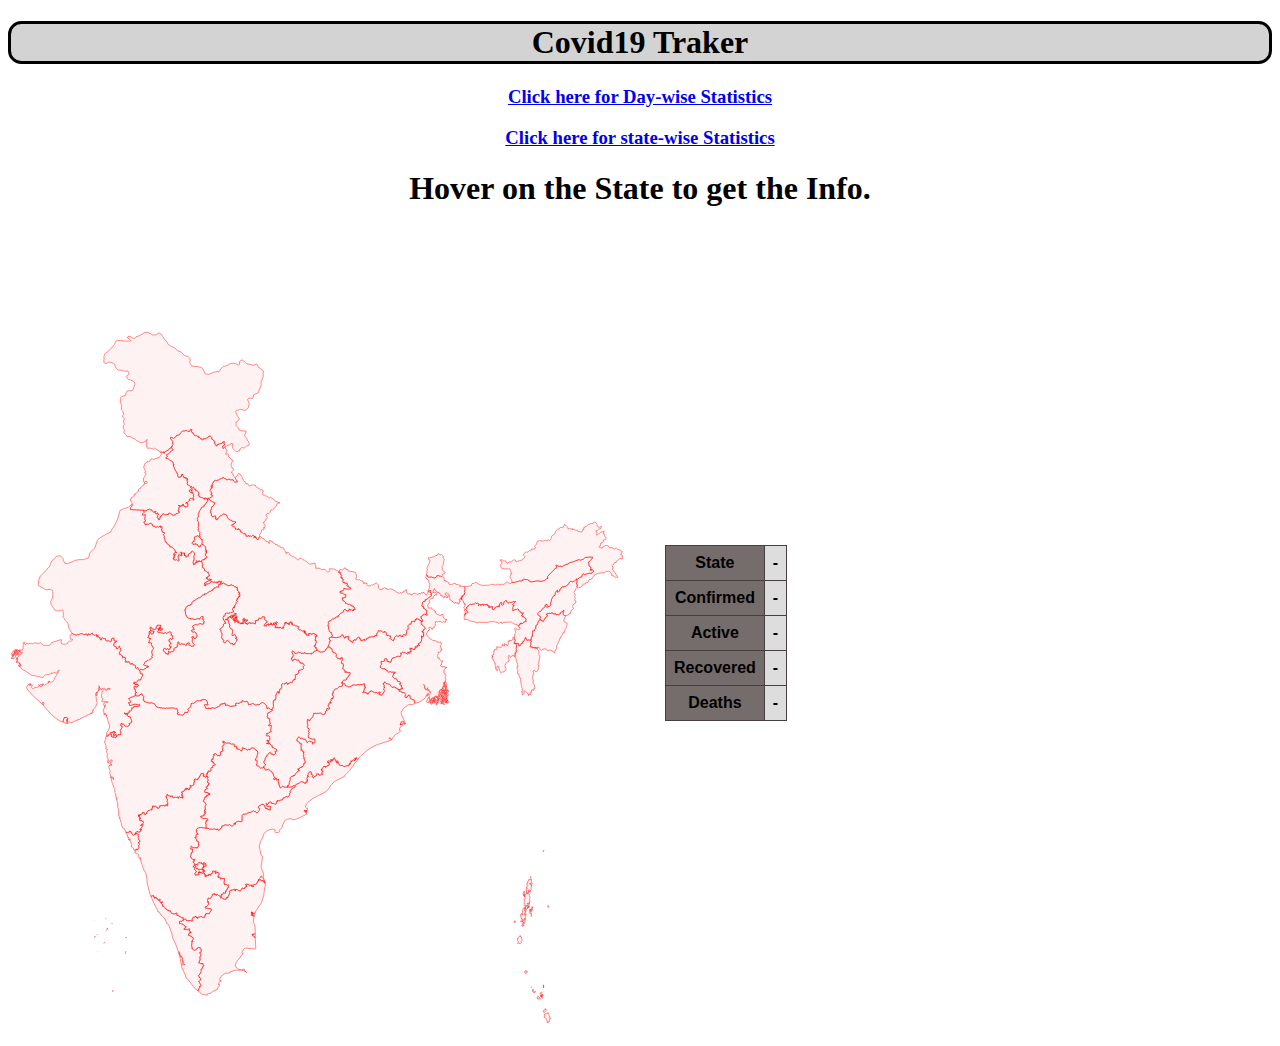
==== commit 6c21821a: "Update index.html" ====
--- a/index.html
+++ b/index.html
@@ -7,28 +7,14 @@
 	<script src="https://ajax.googleapis.com/ajax/libs/jquery/3.5.1/jquery.min.js"></script>
 </head>
 <body>
+	
 	<h1 style="text-align:center;background-color: lightgray;border-style: solid; border-radius: 10pt;">Covid19 Traker</h1>
         <h3 style="text-align:center;"><a href="maps.html">Click here for Day-wise Statistics</a></h3>
         <h3 style="text-align:center;"><a href="state.html">Click here for state-wise Statistics</a></h3>
 	<h1 style="text-align:center">Hover on the State to get the Info.</h1>
-	<table  id="myTable" align="center" style="font-family: arial, sans-serif;border-collapse: collapse;width: 60%;">
-		<tr style="border: 1px solid #313030;text-align: center;padding: 8px;">
-			<th style ="border: 1px solid #a89595;background-color: #9e9795;text-align: center;padding: 8px;">State</th>
-			<th style ="border: 1px solid #a89595;background-color: #9e9795;text-align: center;padding: 8px;">Confirmed</th>
-			<th style ="border: 1px solid #a89595;background-color: #9e9795;text-align: center;padding: 8px;">Active</th>
-			<th style ="border: 1px solid #a89595;background-color: #9e9795;text-align: center;padding: 8px;">Recovered</th>
-			<th style ="border: 1px solid #a89595;background-color: #9e9795;text-align: center;padding: 8px;">Deaths</th>
-		</tr>
-		<tr style="border: 1px solid #313030;text-align: center;padding: 8px;">
-			<th style ="border: 1px solid #a89595;background-color: #dddddd;text-align: center;padding: 8px;"><span id="state">-</span></th>
-			<th style ="border: 1px solid #a89595;background-color: #dddddd;text-align: center;padding: 8px;"><span id="confirmed">-</span></th>
-			<th style ="border: 1px solid #a89595;background-color: #dddddd;text-align: center;padding: 8px;"><span id="active">-</span></th>
-			<th style ="border: 1px solid #a89595;background-color: #dddddd;text-align: center;padding: 8px;"><span id="recovered">-</span></th>
-			<th style ="border: 1px solid #a89595;background-color: #dddddd;text-align: center;padding: 8px;"><span id="deaths">-</span></th>
-		</tr>
-	</table>
-	
-	
+	<table>
+		<tr>
+	<td>
         <?xml version="1.0" encoding="utf-8"?>
 <!-- (c) ammap.com | SVG map of India - High -->
 	<svg height="800px" width="650px" xmlns="http://www.w3.org/2000/svg" xmlns:amcharts="http://amcharts.com/ammap" xmlns:xlink="http://www.w3.org/1999/xlink" version="1.1">
@@ -91,6 +77,34 @@
 		<path id="WB" title="West Bengal" class="land" d="M425.245,472.4l0.59,0.559l0.104,0.729l-1.028,-0.28L425.245,472.4zM432.301,472.233l1.44,1.15l-1.272,0.043L432.301,472.233zM429.973,471.8l0.59,0.55l-0.333,0.68l-0.6,-0.505L429.973,471.8zM426.072,471.53l1.053,0.821l-0.785,0.857l-0.838,-0.864l0.301,-1.142L426.072,471.53zM430.985,471.206l0.547,1.375l-0.965,0.336l0.313,-0.552l-0.516,-0.594L430.985,471.206zM435.043,471.465l0.399,0.451l-0.605,0.085l-0.085,-1.12L435.043,471.465zM427.241,470.647l-0.012,1.343l-0.813,-0.502L427.241,470.647zM435.436,470.028l0.132,0.931l0.453,0.375l0.342,0.953l-0.603,0.07l-0.003,-0.586l-0.564,-0.516l-0.462,-1.116L435.436,470.028zM431.675,470.225l-0.165,0.933l-0.816,-0.483L431.675,470.225zM421.338,470.014l0.733,0.397l0.251,0.92l-0.896,0.883L421.338,470.014zM424.331,469.946l0.348,0.814l-0.482,1.053l-0.298,-1.15L424.331,469.946zM419.107,469.682l0.253,0.462l-0.242,0.41l0.328,0.358l0.063,0.531l-0.245,0.914l-0.642,-1.922L419.107,469.682zM437,469.667l0.749,1.743l-0.909,0.592l-1.101,-1.401l0.226,-0.554L437,469.667zM426.319,469.772l0.558,-0.123l0.314,0.707l-0.966,0.962l-0.539,-1.238L426.319,469.772zM433.312,469.142l1.198,1.12l-0.407,1.411l-1.001,-1.393L433.312,469.142zM423.458,469.455l0.34,0.656l-0.364,0.97l0.436,0.701l-0.698,0.712l-0.396,-1.909l0.499,-0.803l-0.524,-0.338l0.345,-0.521L423.458,469.455zM419.38,469.038l1.035,0.172l0.702,1.563l-0.296,1.535l0.413,0.528l-0.594,0.473l-0.713,-0.2L419.38,469.038zM434.374,468.85l0.814,0.9l-0.902,-0.181L434.374,468.85zM422.602,468.882l-0.129,0.776l0.389,0.429l-0.487,0.374l-0.226,-1.407L422.602,468.882zM436.043,468.836l0.786,0.606l-0.516,0.276L436.043,468.836zM432.303,468.866l0.638,-0.023L432.394,470l0.431,1.57l-0.325,0.22l-0.739,-0.264l0.128,-1.595l-0.843,0.148l0.445,-0.933L432.303,468.866zM427.015,468.413l0.789,1.078l-0.266,0.75l-0.646,-1.318L427.015,468.413zM435.317,468.304l0.765,1.277l-0.232,0.215l-1.126,-1.18L435.317,468.304zM427.59,468.133l0.198,0.939l-0.368,-0.313l-0.211,-0.48L427.59,468.133zM424.632,468.163l-0.025,1.159l-0.688,0.433l0.09,-1.123L424.632,468.163zM429.818,467.749l0.902,1.08l-0.137,0.619l0.288,0.135l-0.078,0.736l-0.706,0.145l0.397,0.625l-1.276,-0.441l0.166,-1.475L429.818,467.749zM426.226,467.684l0.579,0.505l0.006,1.171l-1.11,0.367l-0.32,-1.158L426.226,467.684zM423.656,467.666l0.438,0.251l-0.435,1.325l-0.511,-0.97L423.656,467.666zM435.751,467.653l0.354,-0.007l0.135,1.052l-0.685,-0.561L435.751,467.653zM432.161,467.824l0.046,0.838l-0.826,0.373l0.646,-1.634L432.161,467.824zM434.533,466.855l0.738,0.599l-0.251,0.725l-1.031,0.406l-0.266,-0.906L434.533,466.855zM427.224,466.793l0.309,0.443l-0.081,0.699l-0.566,-0.403L427.224,466.793zM421.789,466.913l0.469,1.141l0.522,0.146l-0.063,0.443l-0.713,0.177l-0.162,0.8l-0.772,-0.191l-0.398,-1.547L421.789,466.913zM432.748,466.452l0.441,0.304l0.722,2.579l-1.421,-1.172L432.748,466.452zM417.693,466.233l0.744,1.413l-0.038,1.56l-0.571,1.408l0.237,0.661l-0.954,0.541l-1.412,-0.522l-0.104,-0.578l0.756,-2.356L417.693,466.233zM431.381,466.695l0.719,-0.797l0.375,0.406l-1.055,1.506l-0.164,-0.804L431.381,466.695zM435.321,465.818l1.044,0.621l-0.267,0.927l-1.253,-0.444L435.321,465.818zM427.84,465.723l0.666,0.668l-0.305,1.866l-0.804,-1.771L427.84,465.723zM426.598,465.729l0.269,0.43l-0.422,1.199l-0.344,-0.508L426.598,465.729zM424.173,465.563l0.745,0.384l0.169,0.704l-0.881,0.922l-0.937,-0.033l0.441,-1.734L424.173,465.563zM429.801,465.679l0.69,0.081l0.675,0.822l-0.477,1.756l-1.28,-1.276L429.801,465.679zM428.224,465.187l0.575,0.225l-0.42,0.537L428.224,465.187zM432.339,465.271l1.645,-0.231l1.082,0.608l-0.279,0.484l-1.031,0.812L432.339,465.271zM429.974,464.956l1.588,0.274l0.181,0.791l-0.384,0.442l-0.399,-0.815l-1.084,-0.182L429.974,464.956zM430.43,463.883l0.111,0.559l0.652,0.129l0.206,0.293l-1.034,-0.074l-0.389,-0.772L430.43,463.883zM428.643,462.997l1.167,0.417l-0.787,1.297l-1.036,-0.341L428.643,462.997zM417.786,462.836l-1.128,2.102l-0.844,0.474l0.547,-1.877L417.786,462.836zM431.841,462.992l1.878,0.174l-0.12,1.67l-0.858,0.203l-2.031,-0.906l0.288,-0.979L431.841,462.992zM436.623,462.34l0.77,1.382l-0.308,1.177l-0.641,0.188l-1.111,-2.125l0.116,-0.771L436.623,462.34zM433.051,461.656l0.345,1.023l-1.89,-0.281L433.051,461.656zM432.443,461.103l0.281,0.359l-1.328,0.375l-0.211,0.505l-0.499,-0.146l0.547,-1.169l0.757,-0.284L432.443,461.103zM432.756,459.134l1.24,2.268l-0.91,0.056l-0.87,-0.882l0.884,-0.348l-0.703,-1.203L432.756,459.134zM434.826,459.32l0.613,0.766l-0.419,1.282l-0.839,0.61l-0.015,0.906l0.465,0.544l-0.236,-1.237l0.604,-0.042l0.185,1.553l1.023,1.484l-0.184,0.441l-1.598,-0.766l-0.493,-1.308l-0.236,-1.592l0.613,-0.737l-0.771,-1.608l0.54,0.192L434.826,459.32zM435.801,458.954l1.016,1.541l-0.269,1.466l-1.465,-0.158l0.613,-1.474l-0.508,-1.246L435.801,458.954zM429.35,458.962l1.997,0.66l-2.217,1.979l1.104,1.13l-0.194,0.493l-1.367,-0.476l-0.57,-1.705L429.35,458.962zM432.659,460.063l-1.554,0.867l-0.806,1.219l-0.341,-0.031l-0.418,-0.46l2.293,-2.134l0.438,-0.094L432.659,460.063zM434.661,458.368l0.295,0.63l-0.631,0.454l-0.148,-0.412l0.043,-0.482L434.661,458.368zM431.837,457.061l0.274,0.943l-0.57,0.348l0.496,0.876l-0.672,0.141l-0.865,-0.607l0.088,-0.532L431.837,457.061zM432.436,455.659l1.054,0.059l0.409,0.839l0.541,0.15l0.159,1.352l-0.859,0.356l0.225,1.078l-2.129,-1.086l0.468,-0.258l-0.313,-1.999L432.436,455.659zM435.44,454.832l-0.023,1.285l0.831,0.626L435.632,457l1.529,1.974l0.036,1.146l0.577,-0.172l-0.719,0.599l-0.883,-1.735l-0.988,-0.094l-0.367,-1.082l0.359,-3.214L435.44,454.832zM433.536,451.386l-0.03,1.58l0.614,1.439l-0.704,0.519l-0.52,-2.866L433.536,451.386zM434.383,450.846l0.539,0.243l0.809,2.665l-0.819,0.443l-0.367,2.268l-0.725,-0.583l-0.002,-0.935l0.547,-0.438l-0.578,-1.593l0.031,-1.859L434.383,450.846zM415.182,343.872l1.213,0.422l0.229,1.389l1.063,0.576l1.235,-0.453l0.772,0.385l1.506,-0.207l0.405,0.554l2.264,0.544l2.051,-1.603l-0.192,-0.656l0.801,-0.248l1.257,0.021l0.783,0.596l0.585,-0.417l0.84,0.976l0.568,-0.227l0,0l2.476,0.924l0.105,3.674l0.922,-1.043l0.726,0.654l-0.289,0.603l0.472,0.427l1.309,-0.377l0.451,0.855l0.918,0.226l0.245,1.346l0.607,0.659l2.607,-0.205l2.545,-1.154l0.29,0.592l1.219,0.166l0.21,0.644l2.085,-0.216l1.317,0.901l0.48,-0.094l0.204,0.406l-0.859,0.826l0.393,0.207l0.554,0.018l0.317,-0.511l1.101,0.421l0.633,-0.33l0.372,0.86l0.687,-0.36l1.042,0.262l0,0l0.406,1.265l-0.404,0.608l0.429,0.912l-0.325,0.148l-0.195,2.097l0.376,0.649l-0.907,1.474l0.409,-0.146l0.219,0.425l-1.576,0.725l-0.024,0.52l-0.635,0.219l0.17,0.747l-0.854,-0.38l0.411,0.804l-0.257,0.294l-0.427,-0.267l0.501,0.735l-0.659,0.487l0.728,0.115l-0.778,0.539l0.823,0.327l-0.322,0.208l0,0l-0.409,-0.054l-0.478,-0.765l-0.065,-0.402l-0.747,-0.208l0.482,1.208l-0.86,-0.056l-0.126,0.572l-0.394,-0.085l0.802,0.884l-0.761,0.417l0.342,0.289l0.412,-0.43l0.419,1.006l-1.49,0.912l-0.023,1.298l-0.771,-0.054l-0.025,-0.808l-2.174,-0.074l-0.188,-0.858l-0.652,0.897l-0.962,-0.084l-1.452,-0.893l0.043,-0.392l-0.493,0.047l0.223,-0.643l-0.88,-0.719l-1.419,-0.373l-0.457,-0.959l0.132,-1.283l-0.805,-1.09l0.754,-0.893l-1.116,-0.025l0.337,-0.397l-0.427,-0.631l0.141,-0.77l-1.099,0.03l-1.605,-1.516l-0.271,0.79l-0.37,-0.166l-0.471,0.564l0.181,0.979l0.915,0.096l0.1,0.268l0.482,0.048l0.34,0.547l-0.33,0.555l0.868,0.446l0.666,-0.195l0.096,0.897l-2.079,0.319l-0.745,-1.085l-0.974,-0.076l-0.421,0.328l0.354,0.896l-0.802,0.106l-0.577,-0.59l0.05,-0.953l-0.475,-0.29l-0.782,0.292l-0.259,-1.223l-0.938,0.438l-0.473,-1.067l0.437,-0.189l-1.635,-1.092l-0.08,-0.829l-0.534,-0.017l0.038,0.521l-0.835,-0.173l0.082,-0.746l-0.721,0.167l-0.85,-1.386l-1.06,-0.128l-0.42,-2.033l-0.792,0.945l-0.89,2.698l0.437,0.74l0.245,-0.959l2.421,0.604l0.87,2.354l-0.791,0.247l-0.609,-0.57l-0.414,0.853l-0.652,0.154l0.192,0.336l-1.349,0.799l0.017,1.43l-2.15,0.712l-1.452,1.011l-0.407,1.57l0.509,0.173l-0.255,0.875l0.293,0.202l-0.902,0.284l-1.198,2.3l0.452,0.53l0.184,2.15l0.724,0.529l0.724,-0.578l0.467,0.308l1.284,-0.525l0.038,0.652l2.236,1.558l0.599,0.999l1.038,0.204l-0.216,1.467l1.122,0.362l-0.072,0.543l1.705,1.206l0.657,-0.177l0.846,0.834l1.026,0.162l0.256,-0.625l1.214,0.109l-0.13,-0.669l0.995,0.036l0.601,1.157l-0.465,1.416l0.588,0.373l-0.027,0.682l0.941,0.919l0.373,-0.3l0.4,0.736l1.793,0.257l-1.143,0.763l0.046,0.913l-0.503,0.034l0.263,0.785l-0.51,0.389l-1.635,-1.014l-0.861,0.896l-0.645,-0.431l-0.438,0.304l-0.896,-0.731l-1.929,0.08l-1.073,0.654l-1.384,-0.782l-1.127,0.354l0.352,1.249l-0.416,0.362l0.211,1.081l-0.342,0.668l0.361,0.335l-1.18,1.527l0.085,0.538l-1.252,0.153l-0.322,0.651l0.452,0.424l-0.477,0.604l-0.999,-0.686l-0.285,0.466l-0.005,-0.981l-0.745,-0.946l-1.849,0.535l0.753,1.725l-0.587,0.247l-0.24,1.03l-0.286,-0.374l-0.346,0.968l-0.74,0.229l-0.122,1.102l-1.134,1.253l2.873,3.687l1.093,1.031l1.573,0.5l1.21,1.27l2.416,0.141l1.681,0.751l0.551,1.089l0.274,-0.689l0.38,0.016l0.911,0.454l1.522,-0.104l0.674,0.81l-0.057,1.777l-0.68,0.716l0.224,1.074l-0.325,0.126l0.11,0.422l0.537,-0.023l0.033,2.313l0.66,-0.313l0.257,0.533l-0.754,0.151l-0.072,1.483l-0.616,0.003l-0.909,1.021l-1.73,0.189l0.539,0.977l-0.883,0.716l0.402,0.455l-0.358,2.803l0.644,0.125l-0.242,0.814l1.342,-0.166l0.299,1.257l1.752,1.633l1.164,-0.32l-0.158,1.215l-0.537,-0.033l-0.165,0.54l0.103,1.298l-0.603,0.351l0.263,0.827l-1.02,0.303l0.48,0.992l1.599,0.841l0.364,-0.022l0.079,-0.78l0.73,0.598l1.271,-0.122l0.119,0.491l1.581,-0.091l-0.267,0.702l-0.427,-0.194l-0.853,1.444l-1.063,0.68l0.07,2.074l-0.558,0.043l0.444,0.291l-0.136,0.778l0.71,0.105l0.387,0.721l-0.096,0.932l0.769,-0.001l0.45,0.786l-0.19,1.093l-0.821,0.734l0.84,1.603l-0.561,1.622l0.526,0.18l-0.421,0.921l-1.438,0.543l-0.546,0.856l0.32,0.601l-0.251,2.091l0.631,0.743l-1.201,-0.187l-0.4,1.707l-1.219,1.109l-0.11,0.725l-1.14,-0.085l-1.31,2.272l0.364,1.427l-0.795,1.585l0.167,1.384l-0.6,0.523l-0.116,-0.393l-0.669,0.075l-0.262,1.139l-0.707,-0.583l0.654,-1.146l-2.214,0.529l-0.466,0.478l-0.143,1.935l-0.559,0.025l-0.219,-1.33l-0.833,0.221l-1.147,0.891l0.289,1.162l-1.162,-0.194l-1.129,-2.578l0.291,-1.047l-0.493,-0.742l1.133,-1.422l0.338,-1.185l-0.437,-2.06l-0.785,-0.718l-2.007,-0.294l0.739,-2.085l-1.169,1.903l-1.346,-0.576l-0.548,-0.877l-0.258,-2.733l-0.482,-0.65l-0.829,-0.147l1.225,1.692l-0.047,2.388l1.437,1.323l2.657,0.375l1.116,1.923l-2.651,1.933l-0.192,0.063l-1.522,3.422l-1.07,1.283l-0.823,0.157l-2.096,2.208l-0.762,-0.105l-1.332,0.945l-4.348,1.093l0,0l-0.489,-0.812l0.255,-1.394l-0.584,-0.49l0.015,-0.714l-1.539,0.019l-0.377,-0.575l-1.878,-0.631l-0.577,-3.151l-1.41,-0.427l-0.191,0.962l-1.356,0.508l0.023,1.067l-1.349,-0.111l-0.676,-0.946l0.762,-1.834l-0.35,-1.17l-1.264,-0.944l-2.622,-0.264l-0.872,-1.322l-1.567,0.235l0.153,-1.613l0,0l0.927,0.088l0.188,-0.055l0.505,0.003l0.204,-0.547l0.042,-0.583l0.094,0.329l1.451,-0.063l0.011,-0.945l-1.193,-0.686l0.309,-1.608l-1.71,-0.657l-0.353,-1.136l0.918,0.026l0.196,-0.548l-0.81,-1.658l-2.267,-0.076l-0.708,-2.2l-1.646,-1.066l-0.684,0.432l-1.894,-1.693l0.349,-1.896l0.633,-0.816l-0.633,-0.605l0.787,-0.589l0.296,0.343l0.708,-0.227l0.459,-0.971l-0.587,0.475l-0.312,-0.535l-1.698,-0.11l-0.485,0.465l-1.984,-0.882l-1.796,0.483l-1.307,-1.108l-0.282,-0.955l-1.854,-0.578l-0.231,-0.791l-2.553,0.318l-1.203,-1.467l-0.543,-0.018l-0.109,-1.54l1.081,-1.374l-0.245,-0.933l0.616,-0.13l-0.688,-0.893l0.066,-1.367l1.63,0.354l2.163,-0.886l-0.764,-1.317l0.756,-0.731l2.05,0.365l0.016,2.15l1.579,0.388l0.372,-0.312l-0.295,0.772l0.388,0.365l0.739,-0.489l0.45,0.479l0.299,-0.188l-0.296,-0.35l1.504,-0.884l-0.382,-0.313l0.089,-1.059l0.48,-0.938l1.229,-0.563l0.005,-0.466l1.859,0.015l1.318,-0.959l2.14,-0.531l0.792,0.017l0.135,0.368l1.129,-0.222l0.58,-1.677l-0.563,-1.599l0.584,0.457l1.057,-0.748l0.084,-0.415l0.414,-0.399l0.866,0.799l0.639,-0.466l3.292,1.6l0.515,0.015l0.37,-0.573l-0.743,-1.078l1.355,0.289l-0.148,0.306l0.628,0.229l0.505,0.105l0.115,-1.841l0.465,0.775l0.505,-0.583l-0.057,-1.301l-0.635,-0.238l-0.493,-1.711l1.977,0.232l-0.355,0.606l0.262,0.192l0.602,-0.301l2.121,0.633l-0.505,-0.613l1.023,-0.121l0.582,-0.597l-0.404,-0.278l0.05,-1.441l1.729,0.684l-0.146,-0.49l0.804,-0.507l-0.8,-0.608l2.516,0.133l0.063,-0.829l-1.148,-0.58l-0.041,-0.706l0.955,-0.09l0.606,-1.042l0.962,-0.264l1.125,-2.354l-0.529,-0.181l0.799,-1.827l-0.34,-0.371l-0.241,0.448l0.234,-1.238l-0.773,-0.838l1.649,0.703l0.819,-0.267l0.474,-0.713l-0.779,-0.387l0.604,-0.042l-0.356,-0.322l0.604,-0.731l-0.561,-0.355l0.297,-1.088l-1.278,-0.381l-0.453,-0.637l0.407,-0.501l-0.048,0.563l0.403,-0.024l0.463,-0.674l-0.188,-0.672l0.645,-0.035l-0.198,-0.652l1.767,-0.998l-0.144,-0.761l-1.874,-2.261l-2.103,-1.453l0.231,-2.973l0,0l1.027,0.489l-0.29,-0.807l0.705,-1l-1.518,-1.259l0.102,-0.917l-0.484,-0.132l-0.139,-0.624l0.466,-0.913l0.572,0.241l0.526,-0.701l0.62,-0.019l0.33,-1.167l0.414,0.27l0.566,-0.736l1.256,0.263l0.013,0.512l0.368,0.198l0.068,-0.377l0.42,0.559l0.896,0.13l0.051,-0.54l-0.776,-0.757l-0.308,-1.159l0.696,-1.06l-0.392,-0.092l0.272,-1.242l-1.834,-0.788l-0.599,-1.079l-0.71,0.036l0.252,-1.042l-0.568,-0.319l0.576,-0.536l-1.843,-0.456l-0.399,-0.941l0.548,-0.54l0.255,-2.525l1.482,-1.078l0.381,0.511l0.142,-0.359l0.633,0.072l-0.085,-1.638l1.026,0.258l0.51,-0.854l0.678,0.046l1.563,-1.789l1.461,-0.67l1.625,-1.678l-0.509,-0.633l-0.627,0.135l-0.15,-0.432l0.784,-0.646l-0.814,-0.59l-0.058,-0.677l-0.68,0.099l-0.309,-0.432l1.138,-0.972l-0.045,-0.457l-1.318,0.34l-0.479,0.614l-0.822,-0.573l0,0l0.002,-0.009l0,0l-0.017,-0.079l0,0l1.206,-2.256l0.575,-3.149l-0.302,-2.188l-0.778,-0.774l0.203,-0.515l-0.536,-0.694l0.303,-0.821l-0.889,-0.438l-0.325,-0.726l-0.82,-0.029l-0.347,-1.194l-0.618,-0.417l0.582,-1.532L415.182,343.872z"/>
 	</g>
 </svg>
+	</td>
+	<td>
+		<table  id="myTable" align="center" style="font-family: arial, sans-serif;border-collapse: collapse;width: 60%;">
+			<tr style="border: 1px solid #dddddd;text-align: center;padding: 8px;">
+				<th style ="border: 1px solid #473f3f;background-color: #756c6c;text-align: center;padding: 8px;">State</th>
+				<th style ="border: 1px solid #473f3f;background-color: #dddddd;text-align: center;padding: 8px;"><span id="state">-</span></th>
+				</tr>
+				<tr style="border: 1px solid #473f3f;text-align: center;padding: 8px;">
+				<th style ="border: 1px solid #473f3f;background-color: #756c6c;text-align: center;padding: 8px;">Confirmed</th>
+				<th style ="border: 1px solid #473f3f;background-color: #dddddd;text-align: center;padding: 8px;"><span id="confirmed">-</span></th>
+				</tr>
+				<tr style="border: 1px solid #473f3f;text-align: center;padding: 8px;">
+				<th style ="border: 1px solid #473f3f;background-color: #756c6c;text-align: center;padding: 8px;">Active</th>
+				<th style ="border: 1px solid #473f3f;background-color: #dddddd;text-align: center;padding: 8px;"><span id="active">-</span></th>
+				</tr>
+				<tr style="border: 1px solid #473f3f;text-align: center;padding: 8px;">
+				<th style ="border: 1px solid#473f3f;background-color: #756c6c;text-align: center;padding: 8px;">Recovered</th>
+				<th style ="border: 1px solid #473f3f;background-color: #dddddd;text-align: center;padding: 8px;"><span id="recovered">-</span></th>
+				</tr>
+				<tr style="border: 1px solid #473f3f;text-align: center;padding: 8px;">
+				<th style ="border: 1px solid #473f3f;background-color: #756c6c;text-align: center;padding: 8px;">Deaths</th>
+				<th style ="border: 1px solid #473f3f;background-color: #dddddd;text-align: center;padding: 8px;"><span id="deaths">-</span></th>
+				</tr>
+		</table>
+		
+	</td>
+	</tr>
+	</table>
 <script>
 	$(document).ready(function(){
 		
